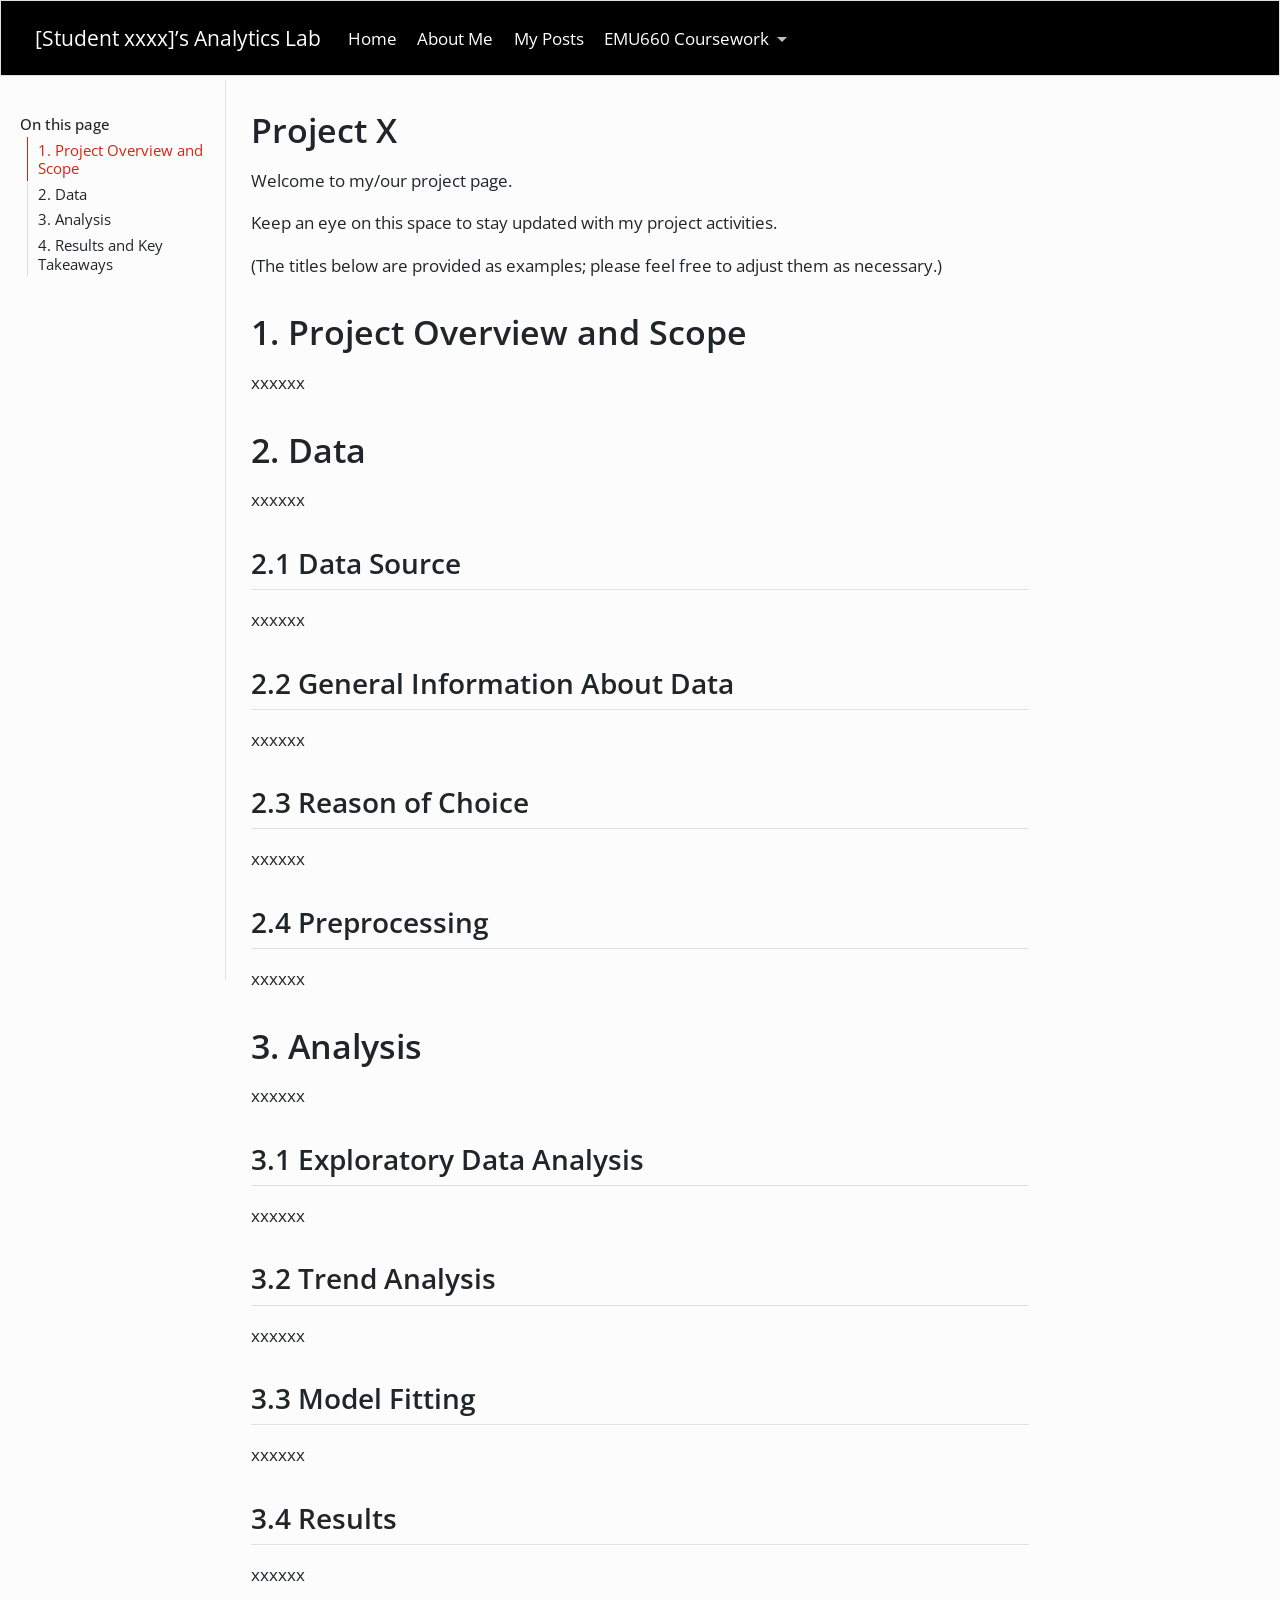
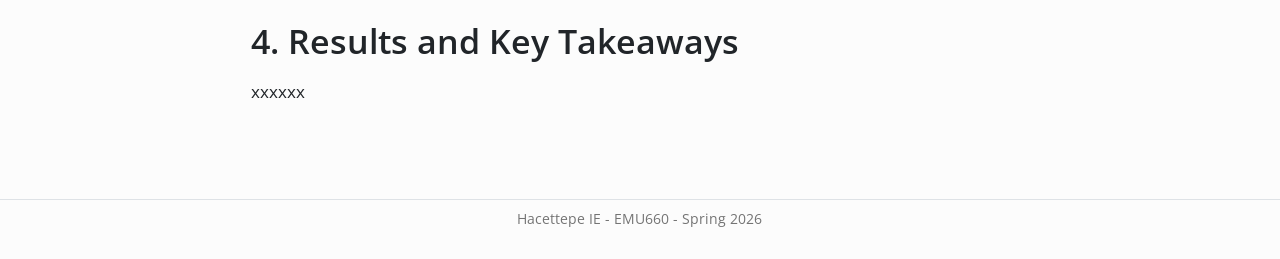
==== docs/project.html @ d70c07b6 "Website Changes" ====
<!DOCTYPE html>
<html xmlns="http://www.w3.org/1999/xhtml" lang="en" xml:lang="en"><head>

<meta charset="utf-8">
<meta name="generator" content="quarto-1.8.25">

<meta name="viewport" content="width=device-width, initial-scale=1.0, user-scalable=yes">


<title>Project X – [Student xxxx]’s Analytics Lab</title>
<style>
code{white-space: pre-wrap;}
span.smallcaps{font-variant: small-caps;}
div.columns{display: flex; gap: min(4vw, 1.5em);}
div.column{flex: auto; overflow-x: auto;}
div.hanging-indent{margin-left: 1.5em; text-indent: -1.5em;}
ul.task-list{list-style: none;}
ul.task-list li input[type="checkbox"] {
  width: 0.8em;
  margin: 0 0.8em 0.2em -1em; /* quarto-specific, see https://github.com/quarto-dev/quarto-cli/issues/4556 */ 
  vertical-align: middle;
}
</style>


<script src="site_libs/quarto-nav/quarto-nav.js"></script>
<script src="site_libs/quarto-nav/headroom.min.js"></script>
<script src="site_libs/clipboard/clipboard.min.js"></script>
<script src="site_libs/quarto-search/autocomplete.umd.js"></script>
<script src="site_libs/quarto-search/fuse.min.js"></script>
<script src="site_libs/quarto-search/quarto-search.js"></script>
<meta name="quarto:offset" content="./">
<script src="site_libs/quarto-html/quarto.js" type="module"></script>
<script src="site_libs/quarto-html/tabsets/tabsets.js" type="module"></script>
<script src="site_libs/quarto-html/axe/axe-check.js" type="module"></script>
<script src="site_libs/quarto-html/popper.min.js"></script>
<script src="site_libs/quarto-html/tippy.umd.min.js"></script>
<script src="site_libs/quarto-html/anchor.min.js"></script>
<link href="site_libs/quarto-html/tippy.css" rel="stylesheet">
<link href="site_libs/quarto-html/quarto-syntax-highlighting-7b89279ff1a6dce999919e0e67d4d9ec.css" rel="stylesheet" class="quarto-color-scheme" id="quarto-text-highlighting-styles">
<link href="site_libs/quarto-html/quarto-syntax-highlighting-dark-707d8167ce6003fca903bfe2be84ab7f.css" rel="stylesheet" class="quarto-color-scheme quarto-color-alternate" id="quarto-text-highlighting-styles">
<link href="site_libs/quarto-html/quarto-syntax-highlighting-7b89279ff1a6dce999919e0e67d4d9ec.css" rel="stylesheet" class="quarto-color-scheme-extra" id="quarto-text-highlighting-styles">
<script src="site_libs/bootstrap/bootstrap.min.js"></script>
<link href="site_libs/bootstrap/bootstrap-icons.css" rel="stylesheet">
<link href="site_libs/bootstrap/bootstrap-b09ffb0c710b10090e35f4f5c8599541.min.css" rel="stylesheet" append-hash="true" class="quarto-color-scheme" id="quarto-bootstrap" data-mode="light">
<link href="site_libs/bootstrap/bootstrap-dark-5b22ffe13dd2aa798062e3956142f8dd.min.css" rel="stylesheet" append-hash="true" class="quarto-color-scheme quarto-color-alternate" id="quarto-bootstrap" data-mode="dark">
<link href="site_libs/bootstrap/bootstrap-b09ffb0c710b10090e35f4f5c8599541.min.css" rel="stylesheet" append-hash="true" class="quarto-color-scheme-extra" id="quarto-bootstrap" data-mode="light">
<script id="quarto-search-options" type="application/json">{
  "location": "navbar",
  "copy-button": false,
  "collapse-after": 3,
  "panel-placement": "end",
  "type": "overlay",
  "limit": 50,
  "keyboard-shortcut": [
    "f",
    "/",
    "s"
  ],
  "show-item-context": false,
  "language": {
    "search-no-results-text": "No results",
    "search-matching-documents-text": "matching documents",
    "search-copy-link-title": "Copy link to search",
    "search-hide-matches-text": "Hide additional matches",
    "search-more-match-text": "more match in this document",
    "search-more-matches-text": "more matches in this document",
    "search-clear-button-title": "Clear",
    "search-text-placeholder": "",
    "search-detached-cancel-button-title": "Cancel",
    "search-submit-button-title": "Submit",
    "search-label": "Search"
  }
}</script>


<link rel="stylesheet" href="styles.css">
</head>

<body class="docked nav-fixed quarto-light"><script id="quarto-html-before-body" type="application/javascript">
    const toggleBodyColorMode = (bsSheetEl) => {
      const mode = bsSheetEl.getAttribute("data-mode");
      const bodyEl = window.document.querySelector("body");
      if (mode === "dark") {
        bodyEl.classList.add("quarto-dark");
        bodyEl.classList.remove("quarto-light");
      } else {
        bodyEl.classList.add("quarto-light");
        bodyEl.classList.remove("quarto-dark");
      }
    }
    const toggleBodyColorPrimary = () => {
      const bsSheetEl = window.document.querySelector("link#quarto-bootstrap:not([rel=disabled-stylesheet])");
      if (bsSheetEl) {
        toggleBodyColorMode(bsSheetEl);
      }
    }
    const setColorSchemeToggle = (alternate) => {
      const toggles = window.document.querySelectorAll('.quarto-color-scheme-toggle');
      for (let i=0; i < toggles.length; i++) {
        const toggle = toggles[i];
        if (toggle) {
          if (alternate) {
            toggle.classList.add("alternate");
          } else {
            toggle.classList.remove("alternate");
          }
        }
      }
    };
    const toggleColorMode = (alternate) => {
      // Switch the stylesheets
      const primaryStylesheets = window.document.querySelectorAll('link.quarto-color-scheme:not(.quarto-color-alternate)');
      const alternateStylesheets = window.document.querySelectorAll('link.quarto-color-scheme.quarto-color-alternate');
      manageTransitions('#quarto-margin-sidebar .nav-link', false);
      if (alternate) {
        // note: dark is layered on light, we don't disable primary!
        enableStylesheet(alternateStylesheets);
        for (const sheetNode of alternateStylesheets) {
          if (sheetNode.id === "quarto-bootstrap") {
            toggleBodyColorMode(sheetNode);
          }
        }
      } else {
        disableStylesheet(alternateStylesheets);
        enableStylesheet(primaryStylesheets)
        toggleBodyColorPrimary();
      }
      manageTransitions('#quarto-margin-sidebar .nav-link', true);
      // Switch the toggles
      setColorSchemeToggle(alternate)
      // Hack to workaround the fact that safari doesn't
      // properly recolor the scrollbar when toggling (#1455)
      if (navigator.userAgent.indexOf('Safari') > 0 && navigator.userAgent.indexOf('Chrome') == -1) {
        manageTransitions("body", false);
        window.scrollTo(0, 1);
        setTimeout(() => {
          window.scrollTo(0, 0);
          manageTransitions("body", true);
        }, 40);
      }
    }
    const disableStylesheet = (stylesheets) => {
      for (let i=0; i < stylesheets.length; i++) {
        const stylesheet = stylesheets[i];
        stylesheet.rel = 'disabled-stylesheet';
      }
    }
    const enableStylesheet = (stylesheets) => {
      for (let i=0; i < stylesheets.length; i++) {
        const stylesheet = stylesheets[i];
        if(stylesheet.rel !== 'stylesheet') { // for Chrome, which will still FOUC without this check
          stylesheet.rel = 'stylesheet';
        }
      }
    }
    const manageTransitions = (selector, allowTransitions) => {
      const els = window.document.querySelectorAll(selector);
      for (let i=0; i < els.length; i++) {
        const el = els[i];
        if (allowTransitions) {
          el.classList.remove('notransition');
        } else {
          el.classList.add('notransition');
        }
      }
    }
    const isFileUrl = () => {
      return window.location.protocol === 'file:';
    }
    const hasAlternateSentinel = () => {
      let styleSentinel = getColorSchemeSentinel();
      if (styleSentinel !== null) {
        return styleSentinel === "alternate";
      } else {
        return false;
      }
    }
    const setStyleSentinel = (alternate) => {
      const value = alternate ? "alternate" : "default";
      if (!isFileUrl()) {
        window.localStorage.setItem("quarto-color-scheme", value);
      } else {
        localAlternateSentinel = value;
      }
    }
    const getColorSchemeSentinel = () => {
      if (!isFileUrl()) {
        const storageValue = window.localStorage.getItem("quarto-color-scheme");
        return storageValue != null ? storageValue : localAlternateSentinel;
      } else {
        return localAlternateSentinel;
      }
    }
    const toggleGiscusIfUsed = (isAlternate, darkModeDefault) => {
      const baseTheme = document.querySelector('#giscus-base-theme')?.value ?? 'light';
      const alternateTheme = document.querySelector('#giscus-alt-theme')?.value ?? 'dark';
      let newTheme = '';
      if(authorPrefersDark) {
        newTheme = isAlternate ? baseTheme : alternateTheme;
      } else {
        newTheme = isAlternate ? alternateTheme : baseTheme;
      }
      const changeGiscusTheme = () => {
        // From: https://github.com/giscus/giscus/issues/336
        const sendMessage = (message) => {
          const iframe = document.querySelector('iframe.giscus-frame');
          if (!iframe) return;
          iframe.contentWindow.postMessage({ giscus: message }, 'https://giscus.app');
        }
        sendMessage({
          setConfig: {
            theme: newTheme
          }
        });
      }
      const isGiscussLoaded = window.document.querySelector('iframe.giscus-frame') !== null;
      if (isGiscussLoaded) {
        changeGiscusTheme();
      }
    };
    const authorPrefersDark = false;
    const darkModeDefault = authorPrefersDark;
      document.querySelector('link#quarto-text-highlighting-styles.quarto-color-scheme-extra').rel = 'disabled-stylesheet';
      document.querySelector('link#quarto-bootstrap.quarto-color-scheme-extra').rel = 'disabled-stylesheet';
    let localAlternateSentinel = darkModeDefault ? 'alternate' : 'default';
    // Dark / light mode switch
    window.quartoToggleColorScheme = () => {
      // Read the current dark / light value
      let toAlternate = !hasAlternateSentinel();
      toggleColorMode(toAlternate);
      setStyleSentinel(toAlternate);
      toggleGiscusIfUsed(toAlternate, darkModeDefault);
      window.dispatchEvent(new Event('resize'));
    };
    // Switch to dark mode if need be
    if (hasAlternateSentinel()) {
      toggleColorMode(true);
    } else {
      toggleColorMode(false);
    }
  </script>

<div id="quarto-search-results"></div>
  <header id="quarto-header" class="headroom fixed-top">
    <nav class="navbar navbar-expand-lg " data-bs-theme="dark">
      <div class="navbar-container container-fluid">
      <div class="navbar-brand-container mx-auto">
    <a href="./index.html" class="navbar-brand navbar-brand-logo">
    </a>
    <a class="navbar-brand" href="./index.html">
    <span class="navbar-title">[Student xxxx]’s Analytics Lab</span>
    </a>
  </div>
            <div id="quarto-search" class="" title="Search"></div>
          <button class="navbar-toggler" type="button" data-bs-toggle="collapse" data-bs-target="#navbarCollapse" aria-controls="navbarCollapse" role="menu" aria-expanded="false" aria-label="Toggle navigation" onclick="if (window.quartoToggleHeadroom) { window.quartoToggleHeadroom(); }">
  <span class="navbar-toggler-icon"></span>
</button>
          <div class="collapse navbar-collapse" id="navbarCollapse">
            <ul class="navbar-nav navbar-nav-scroll me-auto">
  <li class="nav-item">
    <a class="nav-link" href="./index.html"> 
<span class="menu-text">Home</span></a>
  </li>  
  <li class="nav-item">
    <a class="nav-link" href="./about.html"> 
<span class="menu-text">About Me</span></a>
  </li>  
  <li class="nav-item">
    <a class="nav-link" href="./posts.html"> 
<span class="menu-text">My Posts</span></a>
  </li>  
  <li class="nav-item dropdown ">
    <a class="nav-link dropdown-toggle" href="#" id="nav-menu-emu660-coursework" role="link" data-bs-toggle="dropdown" aria-expanded="false">
 <span class="menu-text">EMU660 Coursework</span>
    </a>
    <ul class="dropdown-menu" aria-labelledby="nav-menu-emu660-coursework">    
        <li>
    <a class="dropdown-item" href="./assignments.html">
 <span class="dropdown-text">Assignments</span></a>
  </li>  
        <li>
    <a class="dropdown-item" href="./project.html">
 <span class="dropdown-text">Project</span></a>
  </li>  
    </ul>
  </li>
</ul>
          </div> <!-- /navcollapse -->
            <div class="quarto-navbar-tools tools-wide">
    <a href="https://twitter.com" title="" class="quarto-navigation-tool px-1" aria-label=""><i class="bi bi-github"></i></a>
    <a href="https://twitter.com" title="" class="quarto-navigation-tool px-1" aria-label=""><i class="bi bi-twitter"></i></a>
    <a href="https://linkedin.com" title="" class="quarto-navigation-tool px-1" aria-label=""><i class="bi bi-linkedin"></i></a>
  <a href="" class="quarto-color-scheme-toggle quarto-navigation-tool  px-1" onclick="window.quartoToggleColorScheme(); return false;" title="Toggle dark mode"><i class="bi"></i></a>
</div>
      </div> <!-- /container-fluid -->
    </nav>
</header>
<!-- content -->
<div id="quarto-content" class="quarto-container page-columns page-rows-contents page-layout-article page-navbar">
<!-- sidebar -->
  <nav id="quarto-sidebar" class="sidebar collapse collapse-horizontal quarto-sidebar-collapse-item sidebar-navigation docked overflow-auto">
    <nav id="TOC" role="doc-toc" class="toc-active">
    <h2 id="toc-title">On this page</h2>
   
  <ul>
  <li><a href="#project-overview-and-scope" id="toc-project-overview-and-scope" class="nav-link active" data-scroll-target="#project-overview-and-scope">1. Project Overview and Scope</a></li>
  <li><a href="#data" id="toc-data" class="nav-link" data-scroll-target="#data">2. Data</a>
  <ul class="collapse">
  <li><a href="#data-source" id="toc-data-source" class="nav-link" data-scroll-target="#data-source">2.1 Data Source</a></li>
  <li><a href="#general-information-about-data" id="toc-general-information-about-data" class="nav-link" data-scroll-target="#general-information-about-data">2.2 General Information About Data</a></li>
  <li><a href="#reason-of-choice" id="toc-reason-of-choice" class="nav-link" data-scroll-target="#reason-of-choice">2.3 Reason of Choice</a></li>
  <li><a href="#preprocessing" id="toc-preprocessing" class="nav-link" data-scroll-target="#preprocessing">2.4 Preprocessing</a></li>
  </ul></li>
  <li><a href="#analysis" id="toc-analysis" class="nav-link" data-scroll-target="#analysis">3. Analysis</a>
  <ul class="collapse">
  <li><a href="#exploratory-data-analysis" id="toc-exploratory-data-analysis" class="nav-link" data-scroll-target="#exploratory-data-analysis">3.1 Exploratory Data Analysis</a></li>
  <li><a href="#trend-analysis" id="toc-trend-analysis" class="nav-link" data-scroll-target="#trend-analysis">3.2 Trend Analysis</a></li>
  <li><a href="#model-fitting" id="toc-model-fitting" class="nav-link" data-scroll-target="#model-fitting">3.3 Model Fitting</a></li>
  <li><a href="#results" id="toc-results" class="nav-link" data-scroll-target="#results">3.4 Results</a></li>
  </ul></li>
  <li><a href="#results-and-key-takeaways" id="toc-results-and-key-takeaways" class="nav-link" data-scroll-target="#results-and-key-takeaways">4. Results and Key Takeaways</a></li>
  </ul>
</nav>
</nav>
<div id="quarto-sidebar-glass" class="quarto-sidebar-collapse-item" data-bs-toggle="collapse" data-bs-target=".quarto-sidebar-collapse-item"></div>
<!-- margin-sidebar -->
    <div id="quarto-margin-sidebar" class="sidebar margin-sidebar zindex-bottom">
    </div>
<!-- main -->
<main class="content" id="quarto-document-content">


<header id="title-block-header" class="quarto-title-block default">
<div class="quarto-title">
<h1 class="title">Project X</h1>
</div>



<div class="quarto-title-meta">

    
  
    
  </div>
  


</header>


<p>Welcome to my/our project page.</p>
<p>Keep an eye on this space to stay updated with my project activities.</p>
<p>(The titles below are provided as examples; please feel free to adjust them as necessary.)</p>
<section id="project-overview-and-scope" class="level1">
<h1>1. Project Overview and Scope</h1>
<p>xxxxxx</p>
</section>
<section id="data" class="level1">
<h1>2. Data</h1>
<p>xxxxxx</p>
<section id="data-source" class="level2">
<h2 class="anchored" data-anchor-id="data-source">2.1 Data Source</h2>
<p>xxxxxx</p>
</section>
<section id="general-information-about-data" class="level2">
<h2 class="anchored" data-anchor-id="general-information-about-data">2.2 General Information About Data</h2>
<p>xxxxxx</p>
</section>
<section id="reason-of-choice" class="level2">
<h2 class="anchored" data-anchor-id="reason-of-choice">2.3 Reason of Choice</h2>
<p>xxxxxx</p>
</section>
<section id="preprocessing" class="level2">
<h2 class="anchored" data-anchor-id="preprocessing">2.4 Preprocessing</h2>
<p>xxxxxx</p>
</section>
</section>
<section id="analysis" class="level1">
<h1>3. Analysis</h1>
<p>xxxxxx</p>
<section id="exploratory-data-analysis" class="level2">
<h2 class="anchored" data-anchor-id="exploratory-data-analysis">3.1 Exploratory Data Analysis</h2>
<p>xxxxxx</p>
</section>
<section id="trend-analysis" class="level2">
<h2 class="anchored" data-anchor-id="trend-analysis">3.2 Trend Analysis</h2>
<p>xxxxxx</p>
</section>
<section id="model-fitting" class="level2">
<h2 class="anchored" data-anchor-id="model-fitting">3.3 Model Fitting</h2>
<p>xxxxxx</p>
</section>
<section id="results" class="level2">
<h2 class="anchored" data-anchor-id="results">3.4 Results</h2>
<p>xxxxxx</p>
</section>
</section>
<section id="results-and-key-takeaways" class="level1">
<h1>4. Results and Key Takeaways</h1>
<p>xxxxxx</p>


</section>

<a onclick="window.scrollTo(0, 0); return false;" role="button" id="quarto-back-to-top"><i class="bi bi-arrow-up"></i> Back to top</a></main> <!-- /main -->
<script id="quarto-html-after-body" type="application/javascript">
  window.document.addEventListener("DOMContentLoaded", function (event) {
    // Ensure there is a toggle, if there isn't float one in the top right
    if (window.document.querySelector('.quarto-color-scheme-toggle') === null) {
      const a = window.document.createElement('a');
      a.classList.add('top-right');
      a.classList.add('quarto-color-scheme-toggle');
      a.href = "";
      a.onclick = function() { try { window.quartoToggleColorScheme(); } catch {} return false; };
      const i = window.document.createElement("i");
      i.classList.add('bi');
      a.appendChild(i);
      window.document.body.appendChild(a);
    }
    setColorSchemeToggle(hasAlternateSentinel())
    const icon = "";
    const anchorJS = new window.AnchorJS();
    anchorJS.options = {
      placement: 'right',
      icon: icon
    };
    anchorJS.add('.anchored');
    const isCodeAnnotation = (el) => {
      for (const clz of el.classList) {
        if (clz.startsWith('code-annotation-')) {                     
          return true;
        }
      }
      return false;
    }
    const onCopySuccess = function(e) {
      // button target
      const button = e.trigger;
      // don't keep focus
      button.blur();
      // flash "checked"
      button.classList.add('code-copy-button-checked');
      var currentTitle = button.getAttribute("title");
      button.setAttribute("title", "Copied!");
      let tooltip;
      if (window.bootstrap) {
        button.setAttribute("data-bs-toggle", "tooltip");
        button.setAttribute("data-bs-placement", "left");
        button.setAttribute("data-bs-title", "Copied!");
        tooltip = new bootstrap.Tooltip(button, 
          { trigger: "manual", 
            customClass: "code-copy-button-tooltip",
            offset: [0, -8]});
        tooltip.show();    
      }
      setTimeout(function() {
        if (tooltip) {
          tooltip.hide();
          button.removeAttribute("data-bs-title");
          button.removeAttribute("data-bs-toggle");
          button.removeAttribute("data-bs-placement");
        }
        button.setAttribute("title", currentTitle);
        button.classList.remove('code-copy-button-checked');
      }, 1000);
      // clear code selection
      e.clearSelection();
    }
    const getTextToCopy = function(trigger) {
      const outerScaffold = trigger.parentElement.cloneNode(true);
      const codeEl = outerScaffold.querySelector('code');
      for (const childEl of codeEl.children) {
        if (isCodeAnnotation(childEl)) {
          childEl.remove();
        }
      }
      return codeEl.innerText;
    }
    const clipboard = new window.ClipboardJS('.code-copy-button:not([data-in-quarto-modal])', {
      text: getTextToCopy
    });
    clipboard.on('success', onCopySuccess);
    if (window.document.getElementById('quarto-embedded-source-code-modal')) {
      const clipboardModal = new window.ClipboardJS('.code-copy-button[data-in-quarto-modal]', {
        text: getTextToCopy,
        container: window.document.getElementById('quarto-embedded-source-code-modal')
      });
      clipboardModal.on('success', onCopySuccess);
    }
      var localhostRegex = new RegExp(/^(?:http|https):\/\/localhost\:?[0-9]*\//);
      var mailtoRegex = new RegExp(/^mailto:/);
        var filterRegex = new RegExp('/' + window.location.host + '/');
      var isInternal = (href) => {
          return filterRegex.test(href) || localhostRegex.test(href) || mailtoRegex.test(href);
      }
      // Inspect non-navigation links and adorn them if external
     var links = window.document.querySelectorAll('a[href]:not(.nav-link):not(.navbar-brand):not(.toc-action):not(.sidebar-link):not(.sidebar-item-toggle):not(.pagination-link):not(.no-external):not([aria-hidden]):not(.dropdown-item):not(.quarto-navigation-tool):not(.about-link)');
      for (var i=0; i<links.length; i++) {
        const link = links[i];
        if (!isInternal(link.href)) {
          // undo the damage that might have been done by quarto-nav.js in the case of
          // links that we want to consider external
          if (link.dataset.originalHref !== undefined) {
            link.href = link.dataset.originalHref;
          }
        }
      }
    function tippyHover(el, contentFn, onTriggerFn, onUntriggerFn) {
      const config = {
        allowHTML: true,
        maxWidth: 500,
        delay: 100,
        arrow: false,
        appendTo: function(el) {
            return el.parentElement;
        },
        interactive: true,
        interactiveBorder: 10,
        theme: 'quarto',
        placement: 'bottom-start',
      };
      if (contentFn) {
        config.content = contentFn;
      }
      if (onTriggerFn) {
        config.onTrigger = onTriggerFn;
      }
      if (onUntriggerFn) {
        config.onUntrigger = onUntriggerFn;
      }
      window.tippy(el, config); 
    }
    const noterefs = window.document.querySelectorAll('a[role="doc-noteref"]');
    for (var i=0; i<noterefs.length; i++) {
      const ref = noterefs[i];
      tippyHover(ref, function() {
        // use id or data attribute instead here
        let href = ref.getAttribute('data-footnote-href') || ref.getAttribute('href');
        try { href = new URL(href).hash; } catch {}
        const id = href.replace(/^#\/?/, "");
        const note = window.document.getElementById(id);
        if (note) {
          return note.innerHTML;
        } else {
          return "";
        }
      });
    }
    const xrefs = window.document.querySelectorAll('a.quarto-xref');
    const processXRef = (id, note) => {
      // Strip column container classes
      const stripColumnClz = (el) => {
        el.classList.remove("page-full", "page-columns");
        if (el.children) {
          for (const child of el.children) {
            stripColumnClz(child);
          }
        }
      }
      stripColumnClz(note)
      if (id === null || id.startsWith('sec-')) {
        // Special case sections, only their first couple elements
        const container = document.createElement("div");
        if (note.children && note.children.length > 2) {
          container.appendChild(note.children[0].cloneNode(true));
          for (let i = 1; i < note.children.length; i++) {
            const child = note.children[i];
            if (child.tagName === "P" && child.innerText === "") {
              continue;
            } else {
              container.appendChild(child.cloneNode(true));
              break;
            }
          }
          if (window.Quarto?.typesetMath) {
            window.Quarto.typesetMath(container);
          }
          return container.innerHTML
        } else {
          if (window.Quarto?.typesetMath) {
            window.Quarto.typesetMath(note);
          }
          return note.innerHTML;
        }
      } else {
        // Remove any anchor links if they are present
        const anchorLink = note.querySelector('a.anchorjs-link');
        if (anchorLink) {
          anchorLink.remove();
        }
        if (window.Quarto?.typesetMath) {
          window.Quarto.typesetMath(note);
        }
        if (note.classList.contains("callout")) {
          return note.outerHTML;
        } else {
          return note.innerHTML;
        }
      }
    }
    for (var i=0; i<xrefs.length; i++) {
      const xref = xrefs[i];
      tippyHover(xref, undefined, function(instance) {
        instance.disable();
        let url = xref.getAttribute('href');
        let hash = undefined; 
        if (url.startsWith('#')) {
          hash = url;
        } else {
          try { hash = new URL(url).hash; } catch {}
        }
        if (hash) {
          const id = hash.replace(/^#\/?/, "");
          const note = window.document.getElementById(id);
          if (note !== null) {
            try {
              const html = processXRef(id, note.cloneNode(true));
              instance.setContent(html);
            } finally {
              instance.enable();
              instance.show();
            }
          } else {
            // See if we can fetch this
            fetch(url.split('#')[0])
            .then(res => res.text())
            .then(html => {
              const parser = new DOMParser();
              const htmlDoc = parser.parseFromString(html, "text/html");
              const note = htmlDoc.getElementById(id);
              if (note !== null) {
                const html = processXRef(id, note);
                instance.setContent(html);
              } 
            }).finally(() => {
              instance.enable();
              instance.show();
            });
          }
        } else {
          // See if we can fetch a full url (with no hash to target)
          // This is a special case and we should probably do some content thinning / targeting
          fetch(url)
          .then(res => res.text())
          .then(html => {
            const parser = new DOMParser();
            const htmlDoc = parser.parseFromString(html, "text/html");
            const note = htmlDoc.querySelector('main.content');
            if (note !== null) {
              // This should only happen for chapter cross references
              // (since there is no id in the URL)
              // remove the first header
              if (note.children.length > 0 && note.children[0].tagName === "HEADER") {
                note.children[0].remove();
              }
              const html = processXRef(null, note);
              instance.setContent(html);
            } 
          }).finally(() => {
            instance.enable();
            instance.show();
          });
        }
      }, function(instance) {
      });
    }
        let selectedAnnoteEl;
        const selectorForAnnotation = ( cell, annotation) => {
          let cellAttr = 'data-code-cell="' + cell + '"';
          let lineAttr = 'data-code-annotation="' +  annotation + '"';
          const selector = 'span[' + cellAttr + '][' + lineAttr + ']';
          return selector;
        }
        const selectCodeLines = (annoteEl) => {
          const doc = window.document;
          const targetCell = annoteEl.getAttribute("data-target-cell");
          const targetAnnotation = annoteEl.getAttribute("data-target-annotation");
          const annoteSpan = window.document.querySelector(selectorForAnnotation(targetCell, targetAnnotation));
          const lines = annoteSpan.getAttribute("data-code-lines").split(",");
          const lineIds = lines.map((line) => {
            return targetCell + "-" + line;
          })
          let top = null;
          let height = null;
          let parent = null;
          if (lineIds.length > 0) {
              //compute the position of the single el (top and bottom and make a div)
              const el = window.document.getElementById(lineIds[0]);
              top = el.offsetTop;
              height = el.offsetHeight;
              parent = el.parentElement.parentElement;
            if (lineIds.length > 1) {
              const lastEl = window.document.getElementById(lineIds[lineIds.length - 1]);
              const bottom = lastEl.offsetTop + lastEl.offsetHeight;
              height = bottom - top;
            }
            if (top !== null && height !== null && parent !== null) {
              // cook up a div (if necessary) and position it 
              let div = window.document.getElementById("code-annotation-line-highlight");
              if (div === null) {
                div = window.document.createElement("div");
                div.setAttribute("id", "code-annotation-line-highlight");
                div.style.position = 'absolute';
                parent.appendChild(div);
              }
              div.style.top = top - 2 + "px";
              div.style.height = height + 4 + "px";
              div.style.left = 0;
              let gutterDiv = window.document.getElementById("code-annotation-line-highlight-gutter");
              if (gutterDiv === null) {
                gutterDiv = window.document.createElement("div");
                gutterDiv.setAttribute("id", "code-annotation-line-highlight-gutter");
                gutterDiv.style.position = 'absolute';
                const codeCell = window.document.getElementById(targetCell);
                const gutter = codeCell.querySelector('.code-annotation-gutter');
                gutter.appendChild(gutterDiv);
              }
              gutterDiv.style.top = top - 2 + "px";
              gutterDiv.style.height = height + 4 + "px";
            }
            selectedAnnoteEl = annoteEl;
          }
        };
        const unselectCodeLines = () => {
          const elementsIds = ["code-annotation-line-highlight", "code-annotation-line-highlight-gutter"];
          elementsIds.forEach((elId) => {
            const div = window.document.getElementById(elId);
            if (div) {
              div.remove();
            }
          });
          selectedAnnoteEl = undefined;
        };
          // Handle positioning of the toggle
      window.addEventListener(
        "resize",
        throttle(() => {
          elRect = undefined;
          if (selectedAnnoteEl) {
            selectCodeLines(selectedAnnoteEl);
          }
        }, 10)
      );
      function throttle(fn, ms) {
      let throttle = false;
      let timer;
        return (...args) => {
          if(!throttle) { // first call gets through
              fn.apply(this, args);
              throttle = true;
          } else { // all the others get throttled
              if(timer) clearTimeout(timer); // cancel #2
              timer = setTimeout(() => {
                fn.apply(this, args);
                timer = throttle = false;
              }, ms);
          }
        };
      }
        // Attach click handler to the DT
        const annoteDls = window.document.querySelectorAll('dt[data-target-cell]');
        for (const annoteDlNode of annoteDls) {
          annoteDlNode.addEventListener('click', (event) => {
            const clickedEl = event.target;
            if (clickedEl !== selectedAnnoteEl) {
              unselectCodeLines();
              const activeEl = window.document.querySelector('dt[data-target-cell].code-annotation-active');
              if (activeEl) {
                activeEl.classList.remove('code-annotation-active');
              }
              selectCodeLines(clickedEl);
              clickedEl.classList.add('code-annotation-active');
            } else {
              // Unselect the line
              unselectCodeLines();
              clickedEl.classList.remove('code-annotation-active');
            }
          });
        }
    const findCites = (el) => {
      const parentEl = el.parentElement;
      if (parentEl) {
        const cites = parentEl.dataset.cites;
        if (cites) {
          return {
            el,
            cites: cites.split(' ')
          };
        } else {
          return findCites(el.parentElement)
        }
      } else {
        return undefined;
      }
    };
    var bibliorefs = window.document.querySelectorAll('a[role="doc-biblioref"]');
    for (var i=0; i<bibliorefs.length; i++) {
      const ref = bibliorefs[i];
      const citeInfo = findCites(ref);
      if (citeInfo) {
        tippyHover(citeInfo.el, function() {
          var popup = window.document.createElement('div');
          citeInfo.cites.forEach(function(cite) {
            var citeDiv = window.document.createElement('div');
            citeDiv.classList.add('hanging-indent');
            citeDiv.classList.add('csl-entry');
            var biblioDiv = window.document.getElementById('ref-' + cite);
            if (biblioDiv) {
              citeDiv.innerHTML = biblioDiv.innerHTML;
            }
            popup.appendChild(citeDiv);
          });
          return popup.innerHTML;
        });
      }
    }
  });
  </script>
</div> <!-- /content -->
<footer class="footer">
  <div class="nav-footer">
    <div class="nav-footer-left">
      &nbsp;
    </div>   
    <div class="nav-footer-center">
<p>Hacettepe IE - EMU660 - Spring 2026</p>
</div>
    <div class="nav-footer-right">
      &nbsp;
    </div>
  </div>
</footer>




</body></html>
---- docs/site_libs/quarto-html/quarto-syntax-highlighting-7b89279ff1a6dce999919e0e67d4d9ec.css ----
/* quarto syntax highlight colors */
:root {
  --quarto-hl-ot-color: #003B4F;
  --quarto-hl-at-color: #657422;
  --quarto-hl-ss-color: #20794D;
  --quarto-hl-an-color: #5E5E5E;
  --quarto-hl-fu-color: #4758AB;
  --quarto-hl-st-color: #20794D;
  --quarto-hl-cf-color: #003B4F;
  --quarto-hl-op-color: #5E5E5E;
  --quarto-hl-er-color: #AD0000;
  --quarto-hl-bn-color: #AD0000;
  --quarto-hl-al-color: #AD0000;
  --quarto-hl-va-color: #111111;
  --quarto-hl-bu-color: inherit;
  --quarto-hl-ex-color: inherit;
  --quarto-hl-pp-color: #AD0000;
  --quarto-hl-in-color: #5E5E5E;
  --quarto-hl-vs-color: #20794D;
  --quarto-hl-wa-color: #5E5E5E;
  --quarto-hl-do-color: #5E5E5E;
  --quarto-hl-im-color: #00769E;
  --quarto-hl-ch-color: #20794D;
  --quarto-hl-dt-color: #AD0000;
  --quarto-hl-fl-color: #AD0000;
  --quarto-hl-co-color: #5E5E5E;
  --quarto-hl-cv-color: #5E5E5E;
  --quarto-hl-cn-color: #8f5902;
  --quarto-hl-sc-color: #5E5E5E;
  --quarto-hl-dv-color: #AD0000;
  --quarto-hl-kw-color: #003B4F;
}

/* other quarto variables */
:root {
  --quarto-font-monospace: SFMono-Regular, Menlo, Monaco, Consolas, "Liberation Mono", "Courier New", monospace;
}

/* syntax highlight based on Pandoc's rules */
pre > code.sourceCode > span {
  color: #003B4F;
}

code.sourceCode > span {
  color: #003B4F;
}

div.sourceCode,
div.sourceCode pre.sourceCode {
  color: #003B4F;
}

/* Normal */
code span {
  color: #003B4F;
}

/* Alert */
code span.al {
  color: #AD0000;
  font-style: inherit;
}

/* Annotation */
code span.an {
  color: #5E5E5E;
  font-style: inherit;
}

/* Attribute */
code span.at {
  color: #657422;
  font-style: inherit;
}

/* BaseN */
code span.bn {
  color: #AD0000;
  font-style: inherit;
}

/* BuiltIn */
code span.bu {
  font-style: inherit;
}

/* ControlFlow */
code span.cf {
  color: #003B4F;
  font-weight: bold;
  font-style: inherit;
}

/* Char */
code span.ch {
  color: #20794D;
  font-style: inherit;
}

/* Constant */
code span.cn {
  color: #8f5902;
  font-style: inherit;
}

/* Comment */
code span.co {
  color: #5E5E5E;
  font-style: inherit;
}

/* CommentVar */
code span.cv {
  color: #5E5E5E;
  font-style: italic;
}

/* Documentation */
code span.do {
  color: #5E5E5E;
  font-style: italic;
}

/* DataType */
code span.dt {
  color: #AD0000;
  font-style: inherit;
}

/* DecVal */
code span.dv {
  color: #AD0000;
  font-style: inherit;
}

/* Error */
code span.er {
  color: #AD0000;
  font-style: inherit;
}

/* Extension */
code span.ex {
  font-style: inherit;
}

/* Float */
code span.fl {
  color: #AD0000;
  font-style: inherit;
}

/* Function */
code span.fu {
  color: #4758AB;
  font-style: inherit;
}

/* Import */
code span.im {
  color: #00769E;
  font-style: inherit;
}

/* Information */
code span.in {
  color: #5E5E5E;
  font-style: inherit;
}

/* Keyword */
code span.kw {
  color: #003B4F;
  font-weight: bold;
  font-style: inherit;
}

/* Operator */
code span.op {
  color: #5E5E5E;
  font-style: inherit;
}

/* Other */
code span.ot {
  color: #003B4F;
  font-style: inherit;
}

/* Preprocessor */
code span.pp {
  color: #AD0000;
  font-style: inherit;
}

/* SpecialChar */
code span.sc {
  color: #5E5E5E;
  font-style: inherit;
}

/* SpecialString */
code span.ss {
  color: #20794D;
  font-style: inherit;
}

/* String */
code span.st {
  color: #20794D;
  font-style: inherit;
}

/* Variable */
code span.va {
  color: #111111;
  font-style: inherit;
}

/* VerbatimString */
code span.vs {
  color: #20794D;
  font-style: inherit;
}

/* Warning */
code span.wa {
  color: #5E5E5E;
  font-style: italic;
}

.prevent-inlining {
  content: "</";
}

/*# sourceMappingURL=3944bc705cfaf4c80e56f77c5205168a.css.map */
---- docs/site_libs/quarto-html/quarto-syntax-highlighting-dark-707d8167ce6003fca903bfe2be84ab7f.css ----
/* quarto syntax highlight colors */
:root {
  --quarto-hl-al-color: #f07178;
  --quarto-hl-an-color: #d4d0ab;
  --quarto-hl-at-color: #00e0e0;
  --quarto-hl-bn-color: #d4d0ab;
  --quarto-hl-bu-color: #abe338;
  --quarto-hl-ch-color: #abe338;
  --quarto-hl-co-color: #f8f8f2;
  --quarto-hl-cv-color: #ffd700;
  --quarto-hl-cn-color: #ffd700;
  --quarto-hl-cf-color: #ffa07a;
  --quarto-hl-dt-color: #ffa07a;
  --quarto-hl-dv-color: #d4d0ab;
  --quarto-hl-do-color: #f8f8f2;
  --quarto-hl-er-color: #f07178;
  --quarto-hl-ex-color: #00e0e0;
  --quarto-hl-fl-color: #d4d0ab;
  --quarto-hl-fu-color: #ffa07a;
  --quarto-hl-im-color: #abe338;
  --quarto-hl-in-color: #d4d0ab;
  --quarto-hl-kw-color: #ffa07a;
  --quarto-hl-op-color: #ffa07a;
  --quarto-hl-ot-color: #00e0e0;
  --quarto-hl-pp-color: #dcc6e0;
  --quarto-hl-re-color: #00e0e0;
  --quarto-hl-sc-color: #abe338;
  --quarto-hl-ss-color: #abe338;
  --quarto-hl-st-color: #abe338;
  --quarto-hl-va-color: #00e0e0;
  --quarto-hl-vs-color: #abe338;
  --quarto-hl-wa-color: #dcc6e0;
}

/* other quarto variables */
:root {
  --quarto-font-monospace: SFMono-Regular, Menlo, Monaco, Consolas, "Liberation Mono", "Courier New", monospace;
}

/* syntax highlight based on Pandoc's rules */
pre > code.sourceCode > span {
  color: #f8f8f2;
}

code.sourceCode > span {
  color: #f8f8f2;
}

div.sourceCode,
div.sourceCode pre.sourceCode {
  color: #f8f8f2;
}

/* Normal */
code span {
  color: #f8f8f2;
}

/* Alert */
code span.al {
  color: #f07178;
}

/* Annotation */
code span.an {
  color: #d4d0ab;
}

/* Attribute */
code span.at {
  color: #00e0e0;
}

/* BaseN */
code span.bn {
  color: #d4d0ab;
}

/* BuiltIn */
code span.bu {
  color: #abe338;
}

/* ControlFlow */
code span.cf {
  font-weight: bold;
  color: #ffa07a;
}

/* Char */
code span.ch {
  color: #abe338;
}

/* Constant */
code span.cn {
  color: #ffd700;
}

/* Comment */
code span.co {
  font-style: italic;
  color: #f8f8f2;
}

/* CommentVar */
code span.cv {
  color: #ffd700;
}

/* Documentation */
code span.do {
  color: #f8f8f2;
}

/* DataType */
code span.dt {
  color: #ffa07a;
}

/* DecVal */
code span.dv {
  color: #d4d0ab;
}

/* Error */
code span.er {
  color: #f07178;
  text-decoration: underline;
}

/* Extension */
code span.ex {
  font-weight: bold;
  color: #00e0e0;
}

/* Float */
code span.fl {
  color: #d4d0ab;
}

/* Function */
code span.fu {
  color: #ffa07a;
}

/* Import */
code span.im {
  color: #abe338;
}

/* Information */
code span.in {
  color: #d4d0ab;
}

/* Keyword */
code span.kw {
  font-weight: bold;
  color: #ffa07a;
}

/* Operator */
code span.op {
  color: #ffa07a;
}

/* Other */
code span.ot {
  color: #00e0e0;
}

/* Preprocessor */
code span.pp {
  color: #dcc6e0;
}

/* RegionMarker */
code span.re {
  background-color: #f8f8f2;
  color: #00e0e0;
}

/* SpecialChar */
code span.sc {
  color: #abe338;
}

/* SpecialString */
code span.ss {
  color: #abe338;
}

/* String */
code span.st {
  color: #abe338;
}

/* Variable */
code span.va {
  color: #00e0e0;
}

/* VerbatimString */
code span.vs {
  color: #abe338;
}

/* Warning */
code span.wa {
  color: #dcc6e0;
}

.prevent-inlining {
  content: "</";
}

/*# sourceMappingURL=f5ab3bb6f5ded8da9f12dd3a91d3da26.css.map */
---- docs/site_libs/quarto-html/quarto-syntax-highlighting-7b89279ff1a6dce999919e0e67d4d9ec.css ----
/* quarto syntax highlight colors */
:root {
  --quarto-hl-ot-color: #003B4F;
  --quarto-hl-at-color: #657422;
  --quarto-hl-ss-color: #20794D;
  --quarto-hl-an-color: #5E5E5E;
  --quarto-hl-fu-color: #4758AB;
  --quarto-hl-st-color: #20794D;
  --quarto-hl-cf-color: #003B4F;
  --quarto-hl-op-color: #5E5E5E;
  --quarto-hl-er-color: #AD0000;
  --quarto-hl-bn-color: #AD0000;
  --quarto-hl-al-color: #AD0000;
  --quarto-hl-va-color: #111111;
  --quarto-hl-bu-color: inherit;
  --quarto-hl-ex-color: inherit;
  --quarto-hl-pp-color: #AD0000;
  --quarto-hl-in-color: #5E5E5E;
  --quarto-hl-vs-color: #20794D;
  --quarto-hl-wa-color: #5E5E5E;
  --quarto-hl-do-color: #5E5E5E;
  --quarto-hl-im-color: #00769E;
  --quarto-hl-ch-color: #20794D;
  --quarto-hl-dt-color: #AD0000;
  --quarto-hl-fl-color: #AD0000;
  --quarto-hl-co-color: #5E5E5E;
  --quarto-hl-cv-color: #5E5E5E;
  --quarto-hl-cn-color: #8f5902;
  --quarto-hl-sc-color: #5E5E5E;
  --quarto-hl-dv-color: #AD0000;
  --quarto-hl-kw-color: #003B4F;
}

/* other quarto variables */
:root {
  --quarto-font-monospace: SFMono-Regular, Menlo, Monaco, Consolas, "Liberation Mono", "Courier New", monospace;
}

/* syntax highlight based on Pandoc's rules */
pre > code.sourceCode > span {
  color: #003B4F;
}

code.sourceCode > span {
  color: #003B4F;
}

div.sourceCode,
div.sourceCode pre.sourceCode {
  color: #003B4F;
}

/* Normal */
code span {
  color: #003B4F;
}

/* Alert */
code span.al {
  color: #AD0000;
  font-style: inherit;
}

/* Annotation */
code span.an {
  color: #5E5E5E;
  font-style: inherit;
}

/* Attribute */
code span.at {
  color: #657422;
  font-style: inherit;
}

/* BaseN */
code span.bn {
  color: #AD0000;
  font-style: inherit;
}

/* BuiltIn */
code span.bu {
  font-style: inherit;
}

/* ControlFlow */
code span.cf {
  color: #003B4F;
  font-weight: bold;
  font-style: inherit;
}

/* Char */
code span.ch {
  color: #20794D;
  font-style: inherit;
}

/* Constant */
code span.cn {
  color: #8f5902;
  font-style: inherit;
}

/* Comment */
code span.co {
  color: #5E5E5E;
  font-style: inherit;
}

/* CommentVar */
code span.cv {
  color: #5E5E5E;
  font-style: italic;
}

/* Documentation */
code span.do {
  color: #5E5E5E;
  font-style: italic;
}

/* DataType */
code span.dt {
  color: #AD0000;
  font-style: inherit;
}

/* DecVal */
code span.dv {
  color: #AD0000;
  font-style: inherit;
}

/* Error */
code span.er {
  color: #AD0000;
  font-style: inherit;
}

/* Extension */
code span.ex {
  font-style: inherit;
}

/* Float */
code span.fl {
  color: #AD0000;
  font-style: inherit;
}

/* Function */
code span.fu {
  color: #4758AB;
  font-style: inherit;
}

/* Import */
code span.im {
  color: #00769E;
  font-style: inherit;
}

/* Information */
code span.in {
  color: #5E5E5E;
  font-style: inherit;
}

/* Keyword */
code span.kw {
  color: #003B4F;
  font-weight: bold;
  font-style: inherit;
}

/* Operator */
code span.op {
  color: #5E5E5E;
  font-style: inherit;
}

/* Other */
code span.ot {
  color: #003B4F;
  font-style: inherit;
}

/* Preprocessor */
code span.pp {
  color: #AD0000;
  font-style: inherit;
}

/* SpecialChar */
code span.sc {
  color: #5E5E5E;
  font-style: inherit;
}

/* SpecialString */
code span.ss {
  color: #20794D;
  font-style: inherit;
}

/* String */
code span.st {
  color: #20794D;
  font-style: inherit;
}

/* Variable */
code span.va {
  color: #111111;
  font-style: inherit;
}

/* VerbatimString */
code span.vs {
  color: #20794D;
  font-style: inherit;
}

/* Warning */
code span.wa {
  color: #5E5E5E;
  font-style: italic;
}

.prevent-inlining {
  content: "</";
}

/*# sourceMappingURL=3944bc705cfaf4c80e56f77c5205168a.css.map */
---- docs/styles.css ----
/* css styles */
/* =========================
   NAVBAR
========================= */

.navbar {
  background-color: #000000 !important;
}

.navbar-brand,
.navbar-nav .nav-link,
.navbar a {
  color: #ffffff !important;
}

.navbar-brand:hover,
.navbar-nav .nav-link:hover {
  color: #cccccc !important;
}
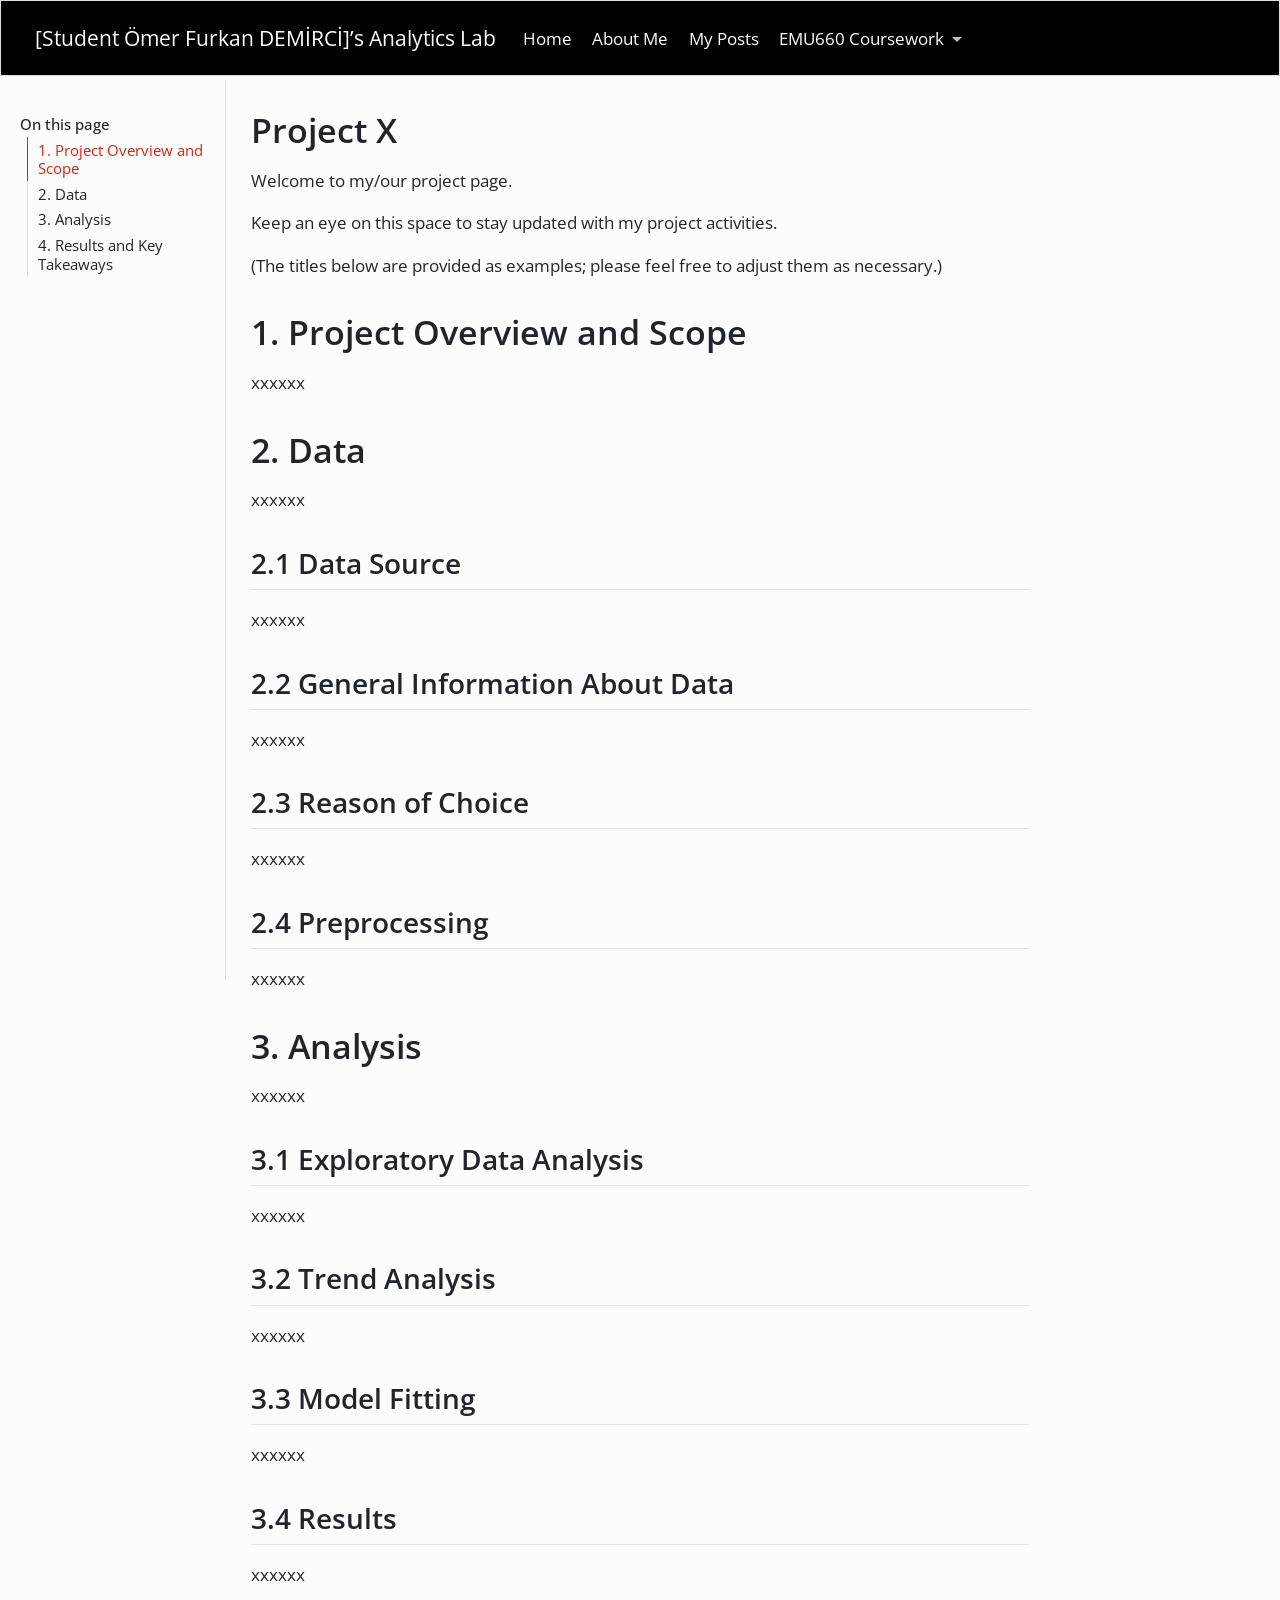
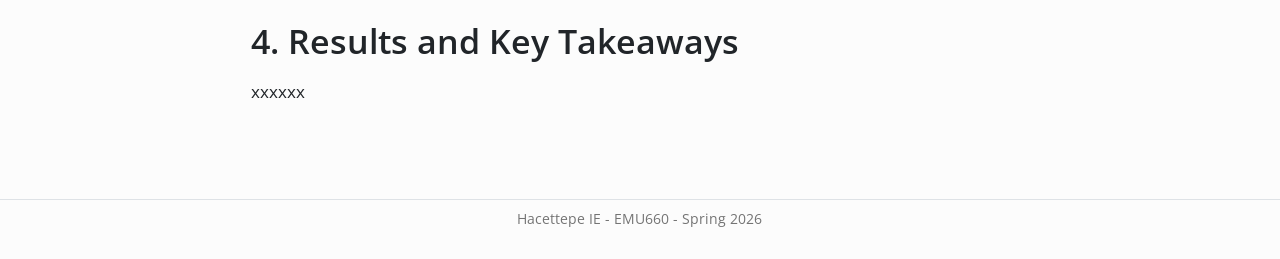
==== commit cbbeff48: "Assignment1" ====
--- a/docs/project.html
+++ b/docs/project.html
@@ -7,7 +7,7 @@
 <meta name="viewport" content="width=device-width, initial-scale=1.0, user-scalable=yes">
 
 
-<title>Project X – [Student xxxx]’s Analytics Lab</title>
+<title>Project X – [Student Ömer Furkan DEMİRCİ]’s Analytics Lab</title>
 <style>
 code{white-space: pre-wrap;}
 span.smallcaps{font-variant: small-caps;}
@@ -249,7 +249,7 @@
     <a href="./index.html" class="navbar-brand navbar-brand-logo">
     </a>
     <a class="navbar-brand" href="./index.html">
-    <span class="navbar-title">[Student xxxx]’s Analytics Lab</span>
+    <span class="navbar-title">[Student Ömer Furkan DEMİRCİ]’s Analytics Lab</span>
     </a>
   </div>
             <div id="quarto-search" class="" title="Search"></div>
@@ -288,9 +288,8 @@
 </ul>
           </div> <!-- /navcollapse -->
             <div class="quarto-navbar-tools tools-wide">
-    <a href="https://twitter.com" title="" class="quarto-navigation-tool px-1" aria-label=""><i class="bi bi-github"></i></a>
-    <a href="https://twitter.com" title="" class="quarto-navigation-tool px-1" aria-label=""><i class="bi bi-twitter"></i></a>
-    <a href="https://linkedin.com" title="" class="quarto-navigation-tool px-1" aria-label=""><i class="bi bi-linkedin"></i></a>
+    <a href="https://github.com/ofdemirci" title="" class="quarto-navigation-tool px-1" aria-label=""><i class="bi bi-github"></i></a>
+    <a href="https://www.linkedin.com/in/ofdemirci/" title="" class="quarto-navigation-tool px-1" aria-label=""><i class="bi bi-linkedin"></i></a>
   <a href="" class="quarto-color-scheme-toggle quarto-navigation-tool  px-1" onclick="window.quartoToggleColorScheme(); return false;" title="Toggle dark mode"><i class="bi"></i></a>
 </div>
       </div> <!-- /container-fluid -->
--- a/docs/styles.css
+++ b/docs/styles.css
@@ -19,3 +19,25 @@
 }
 
 
+/* =========================
+   NAVBAR DROPDOWN
+========================= */
+
+.navbar .dropdown-menu {
+  background-color: #000000 !important;
+  border: 1px solid #333333 !important;
+}
+
+.navbar .dropdown-item,
+.navbar .dropdown-menu .dropdown-item,
+.navbar .dropdown-menu a {
+  color: #ffffff !important;
+  background-color: #000000 !important;
+}
+
+.navbar .dropdown-item:hover,
+.navbar .dropdown-item:focus,
+.navbar .dropdown-menu a:hover {
+  color: #ffffff !important;
+  background-color: #222222 !important;
+}
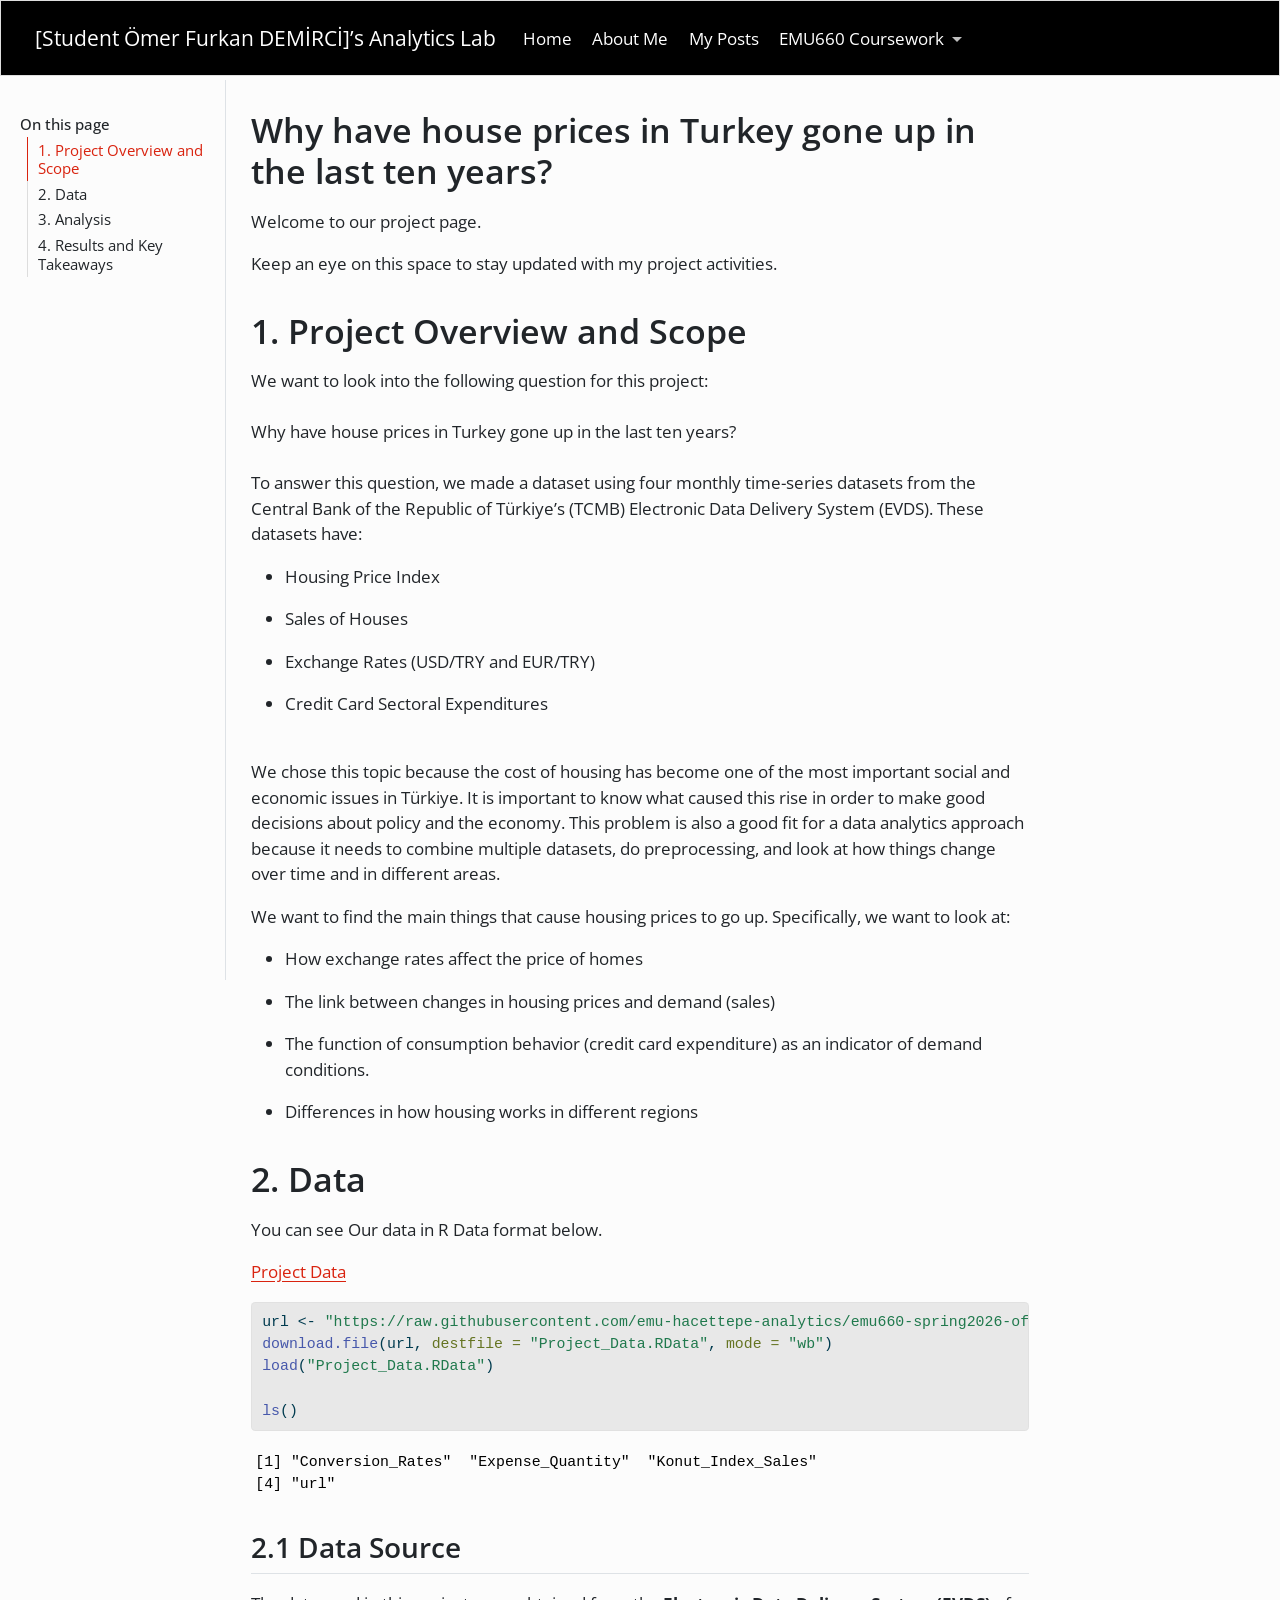
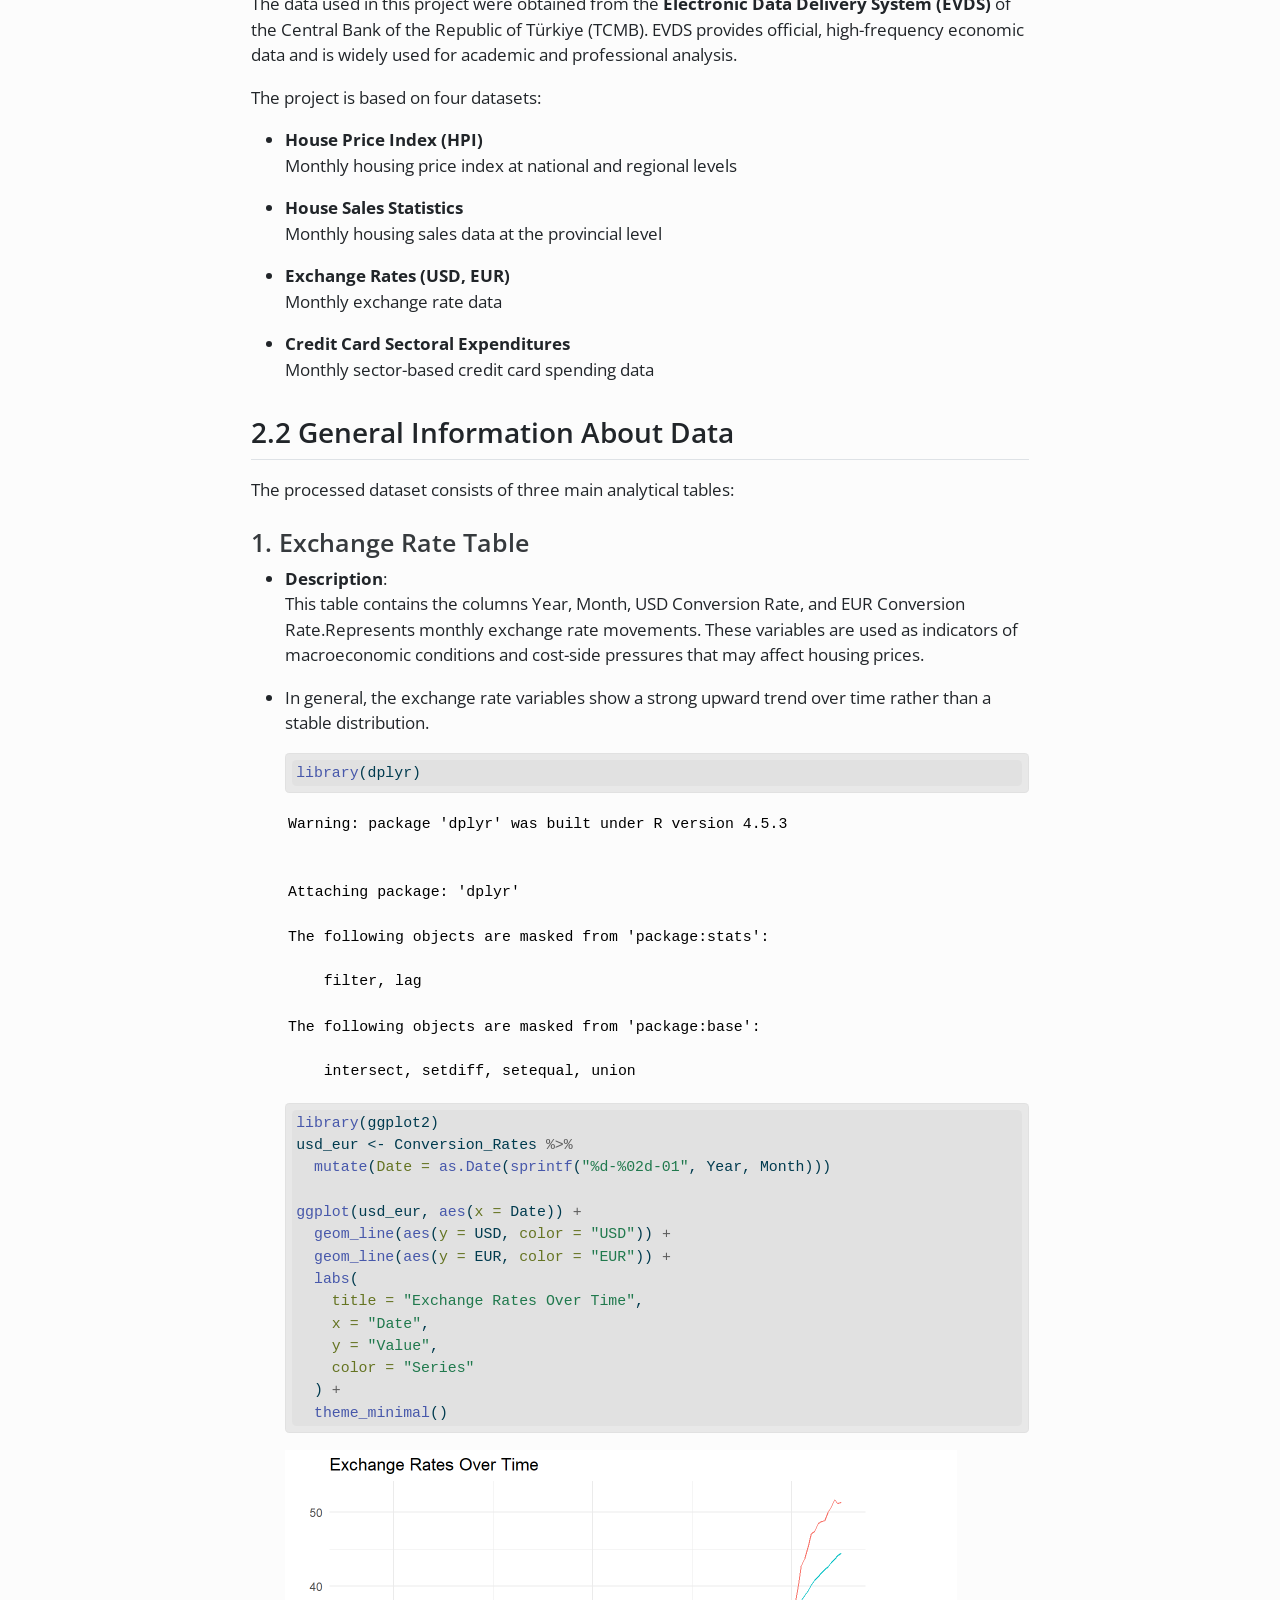
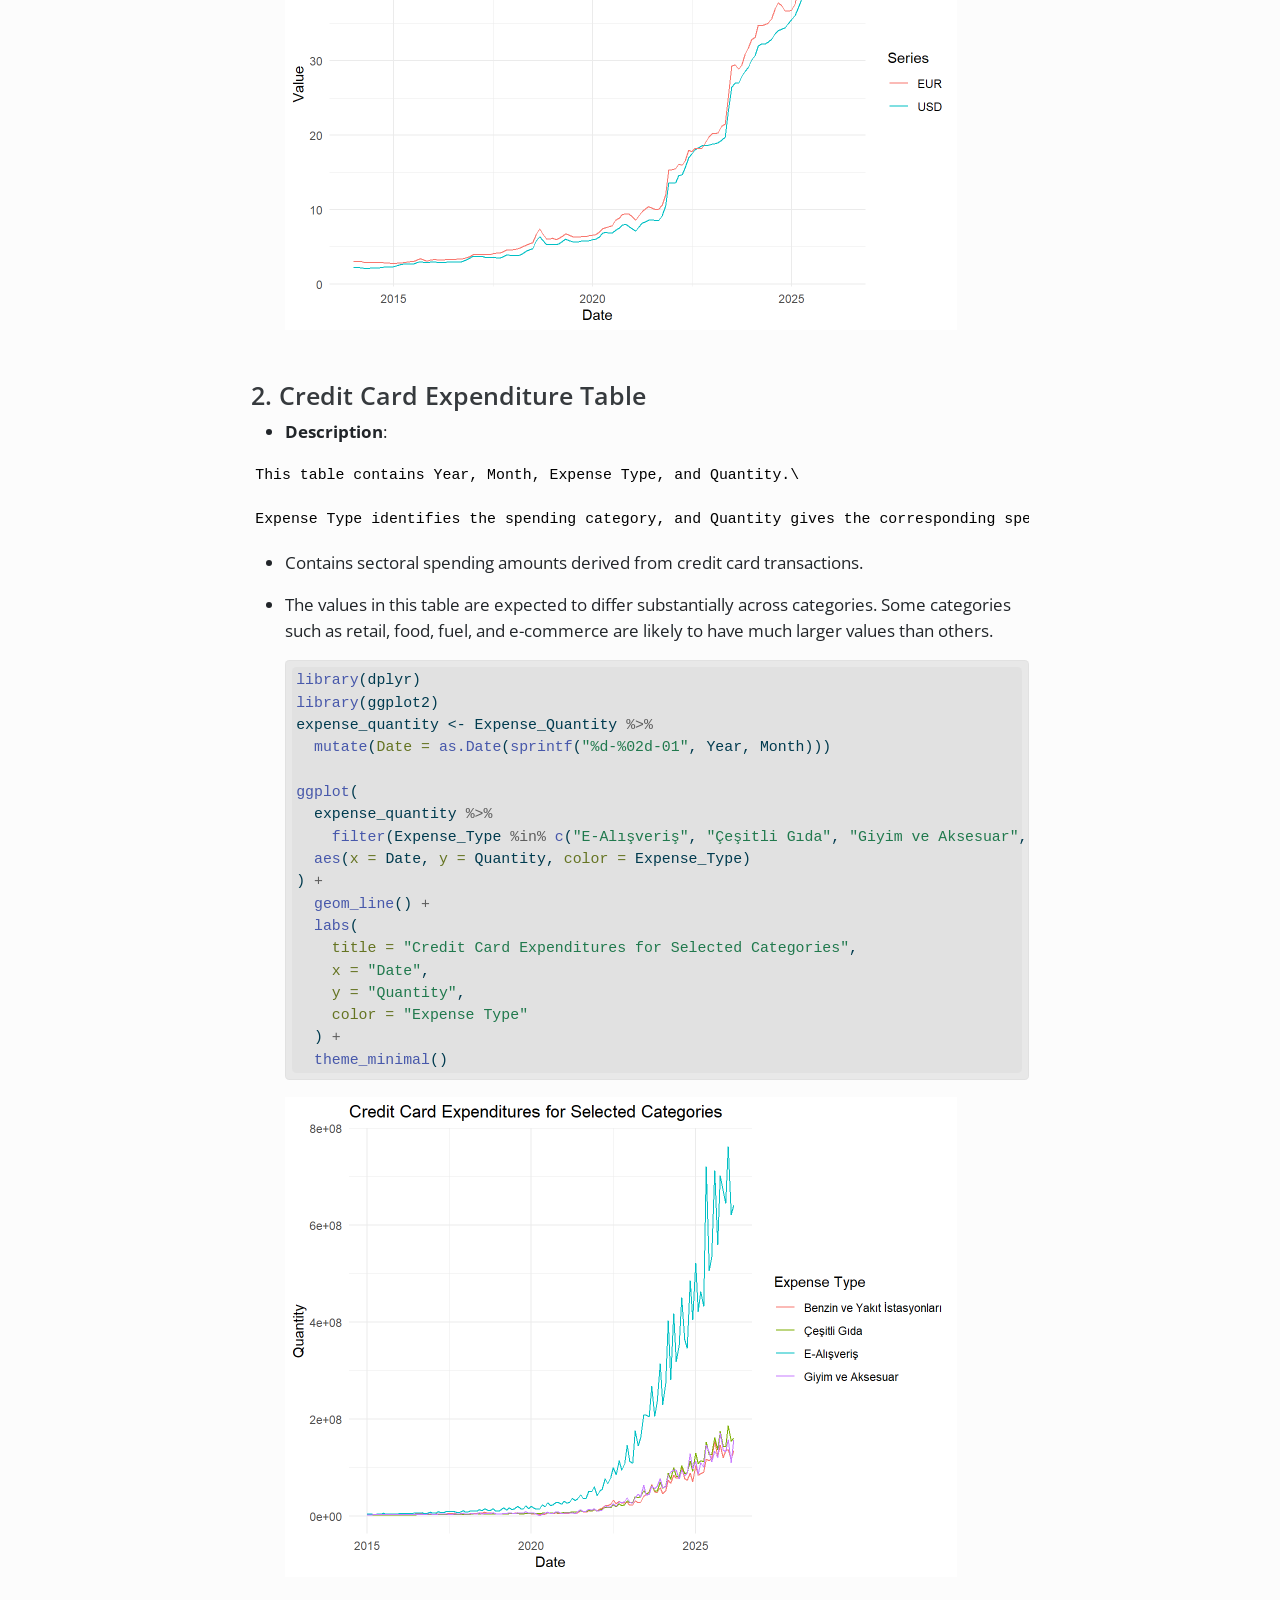
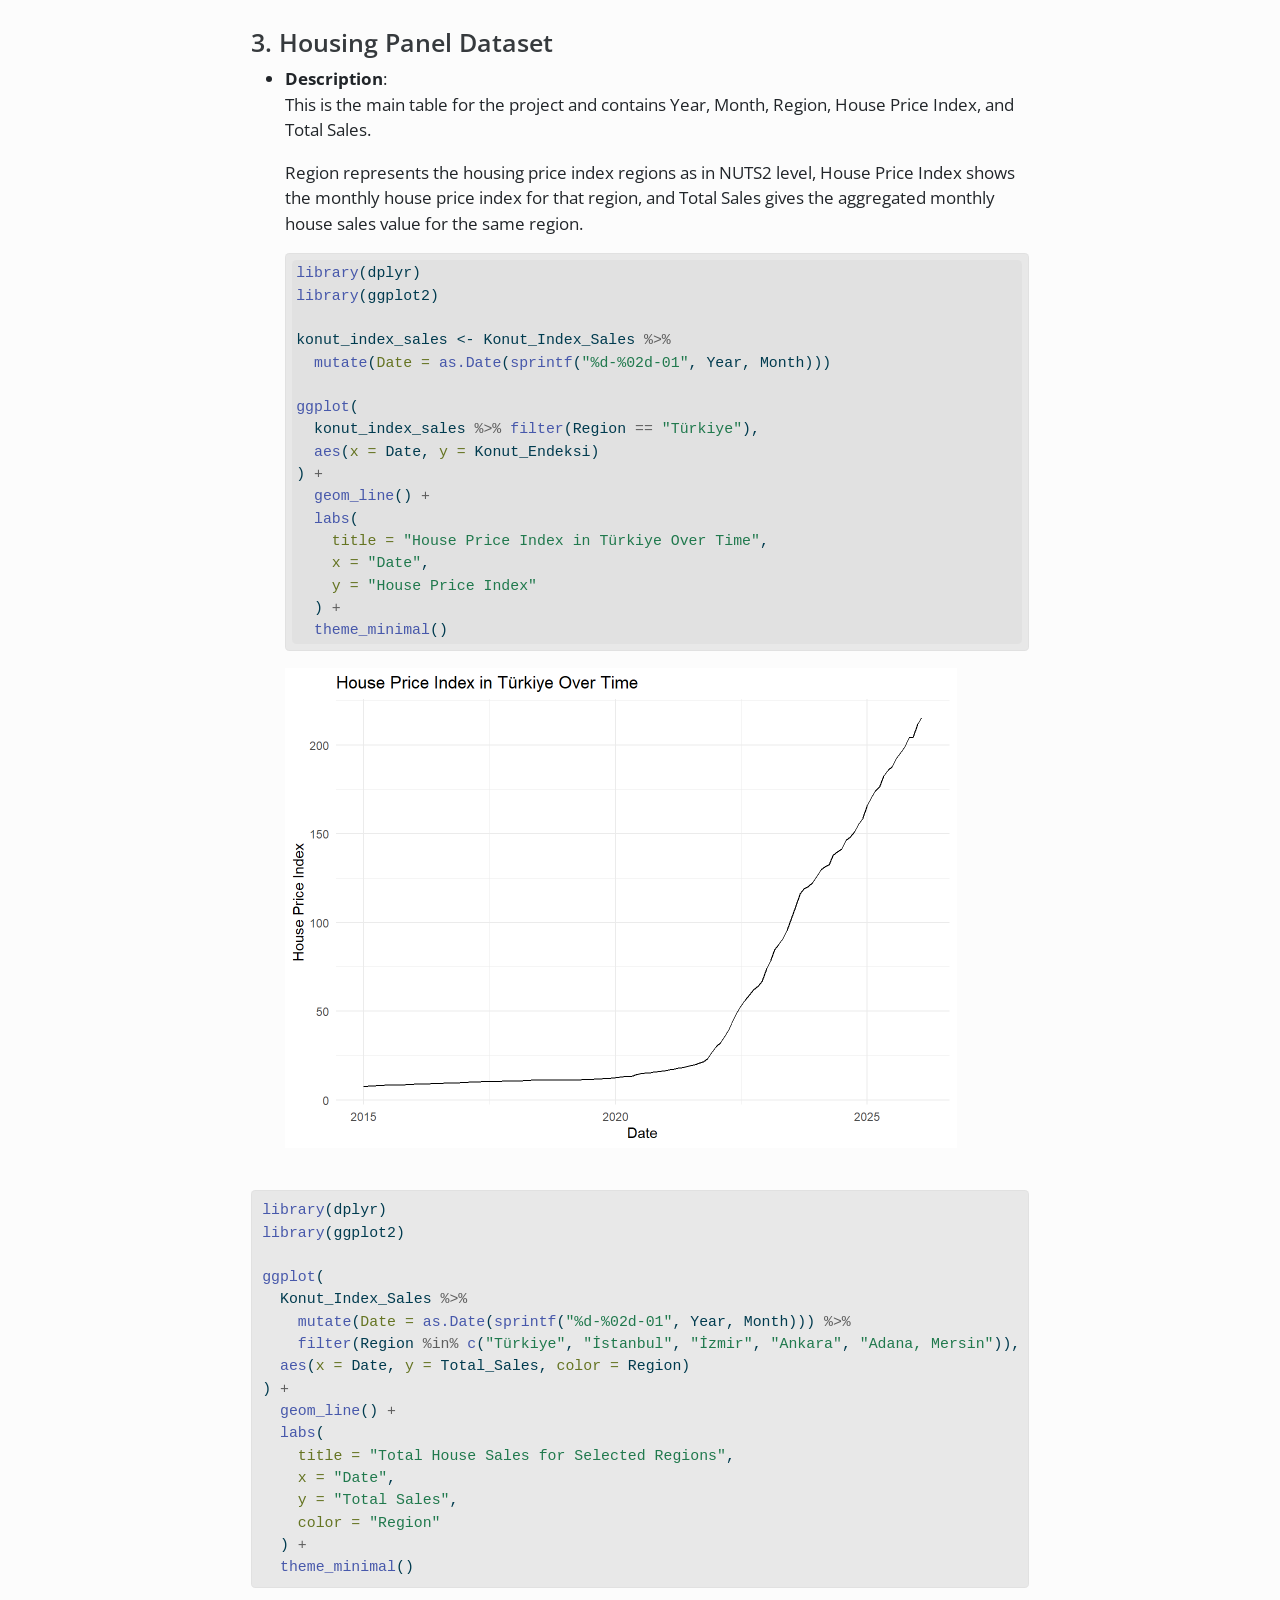
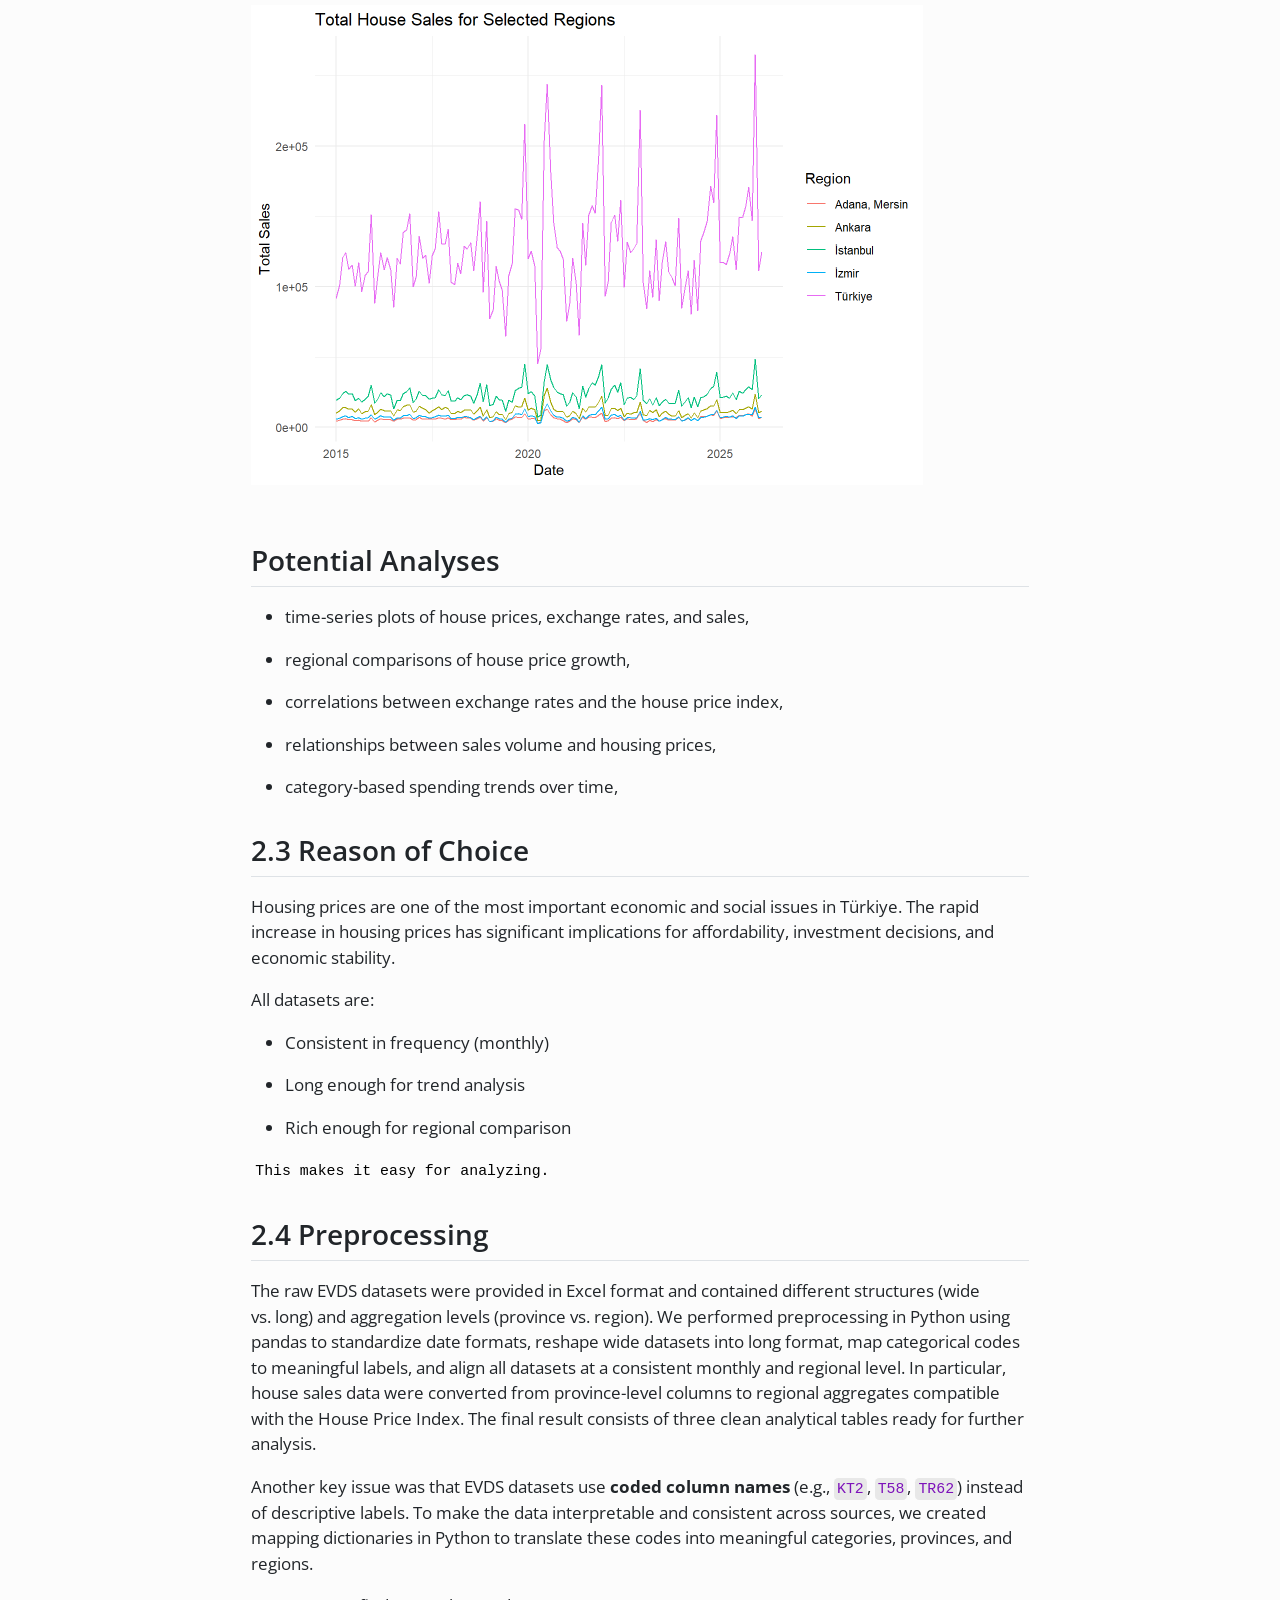
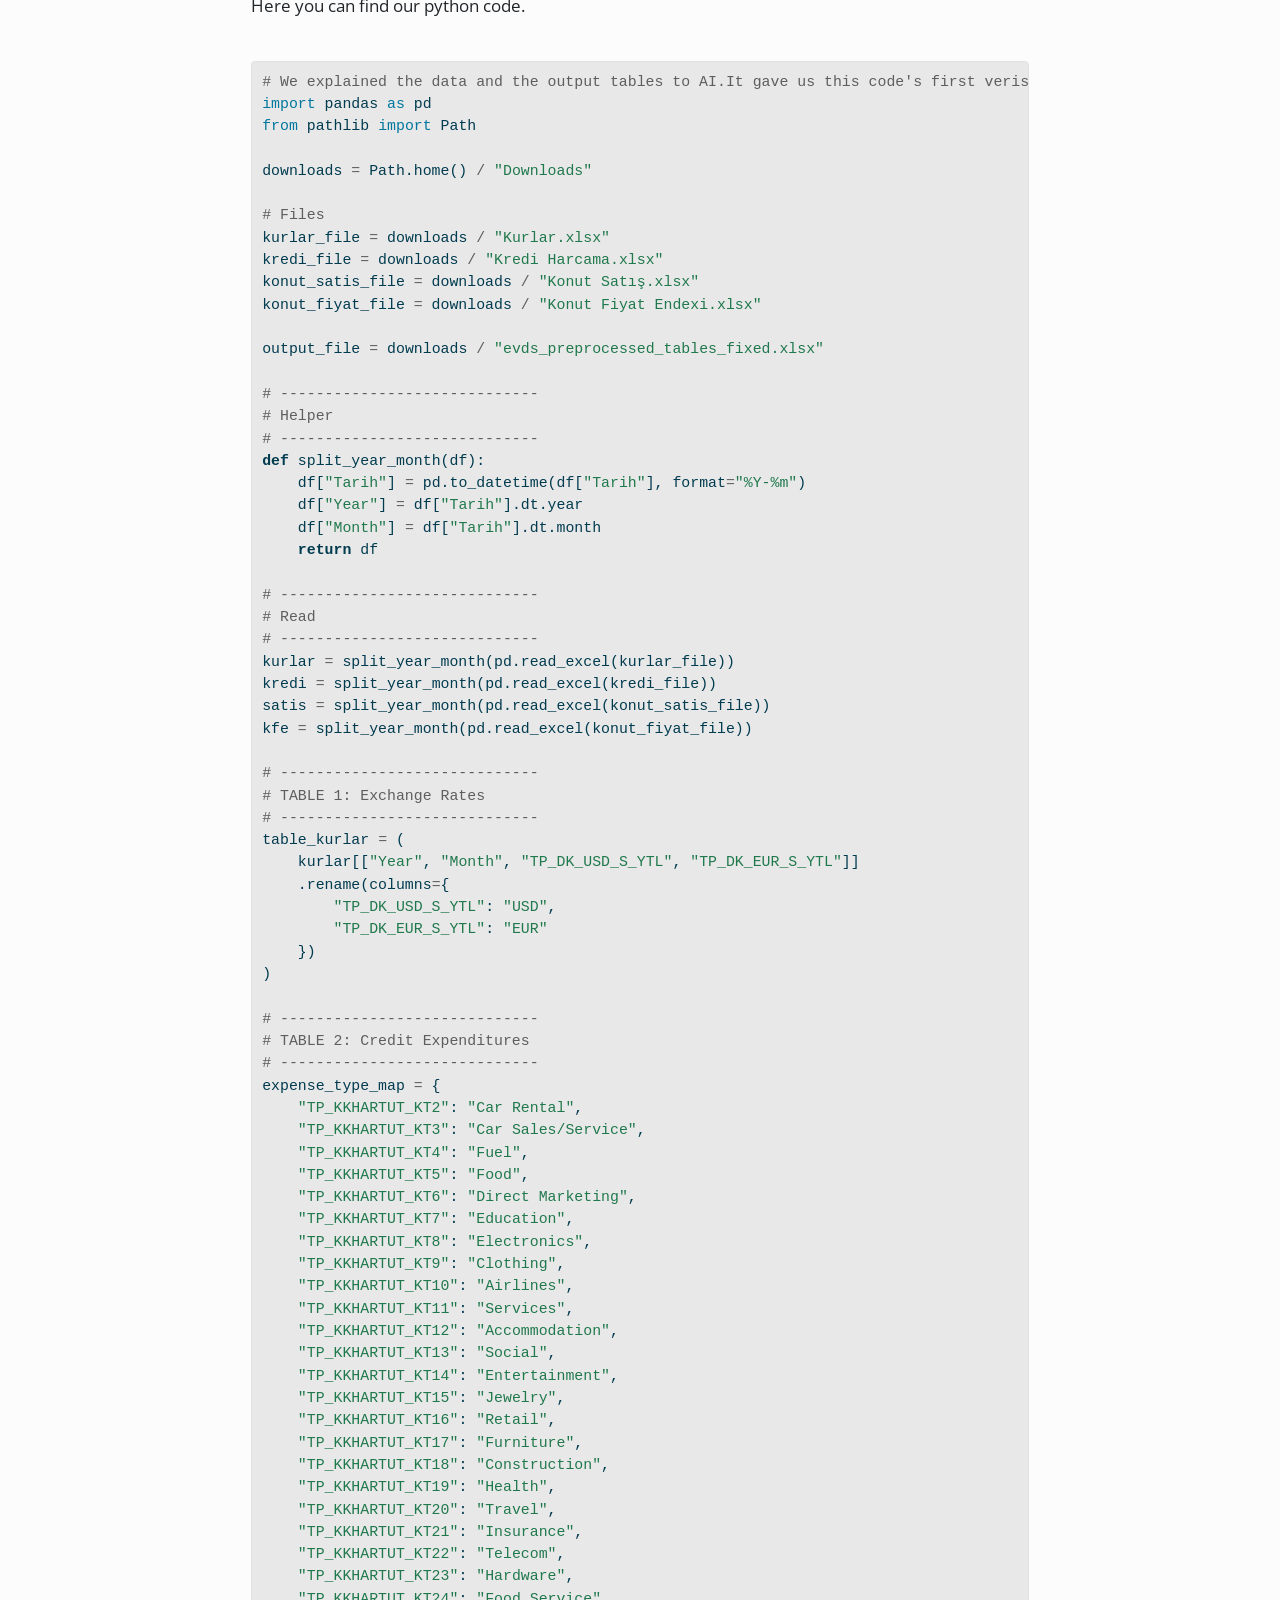
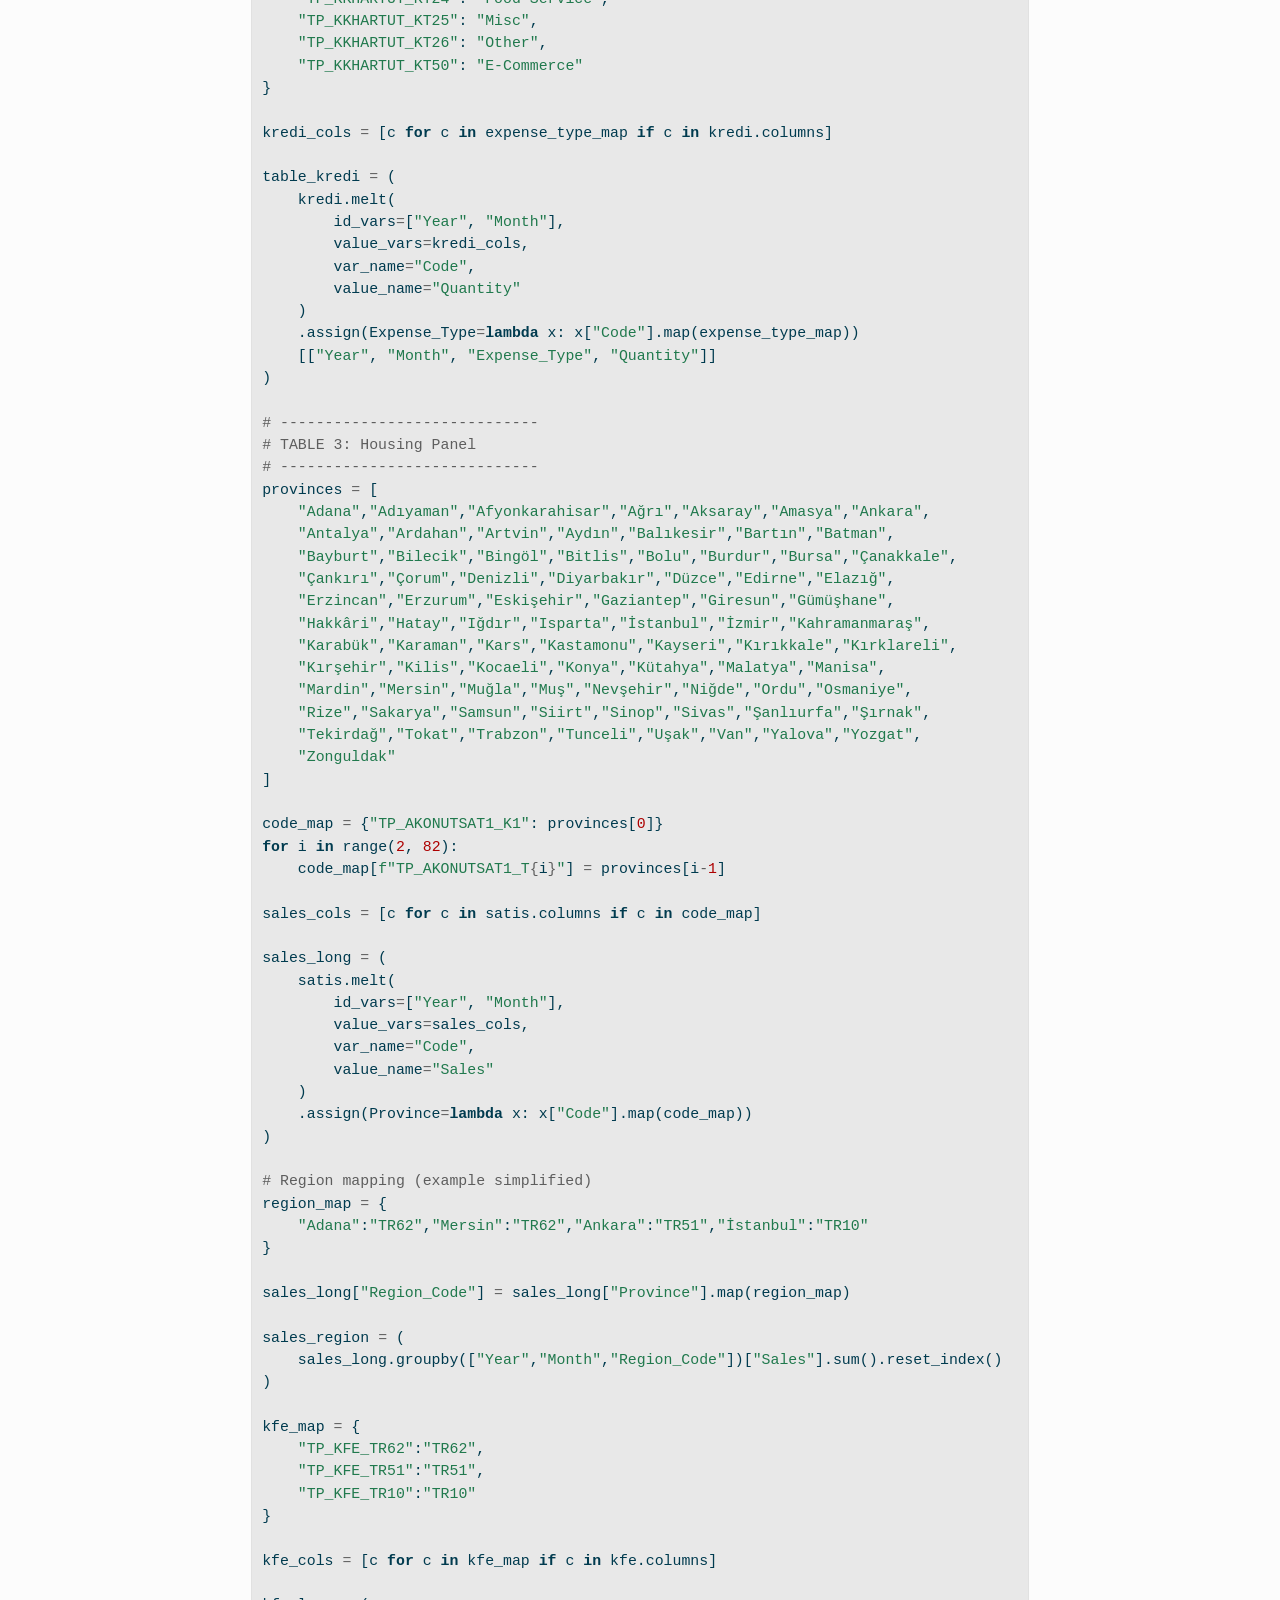
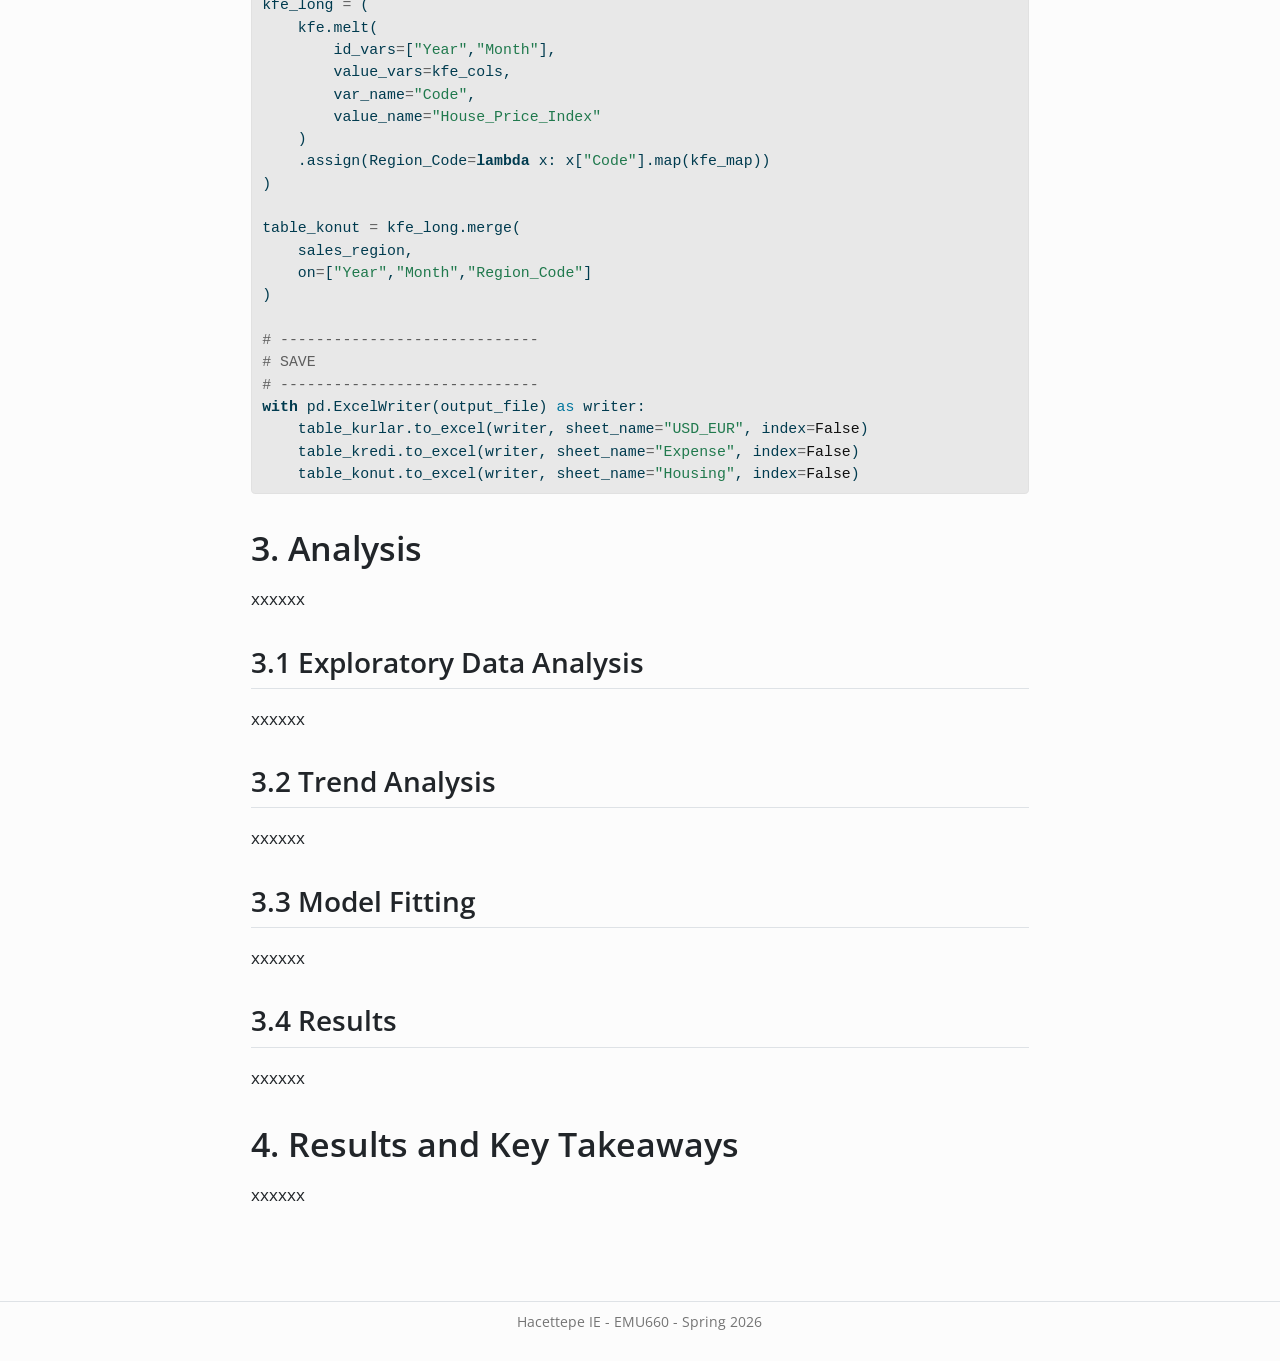
==== commit 77833962: "Project ver 1" ====
--- a/docs/project.html
+++ b/docs/project.html
@@ -7,7 +7,7 @@
 <meta name="viewport" content="width=device-width, initial-scale=1.0, user-scalable=yes">
 
 
-<title>Project X – [Student Ömer Furkan DEMİRCİ]’s Analytics Lab</title>
+<title>Why have house prices in Turkey gone up in the last ten years? – [Student Ömer Furkan DEMİRCİ]’s Analytics Lab</title>
 <style>
 code{white-space: pre-wrap;}
 span.smallcaps{font-variant: small-caps;}
@@ -19,6 +19,41 @@
   width: 0.8em;
   margin: 0 0.8em 0.2em -1em; /* quarto-specific, see https://github.com/quarto-dev/quarto-cli/issues/4556 */ 
   vertical-align: middle;
+}
+/* CSS for syntax highlighting */
+html { -webkit-text-size-adjust: 100%; }
+pre > code.sourceCode { white-space: pre; position: relative; }
+pre > code.sourceCode > span { display: inline-block; line-height: 1.25; }
+pre > code.sourceCode > span:empty { height: 1.2em; }
+.sourceCode { overflow: visible; }
+code.sourceCode > span { color: inherit; text-decoration: inherit; }
+div.sourceCode { margin: 1em 0; }
+pre.sourceCode { margin: 0; }
+@media screen {
+div.sourceCode { overflow: auto; }
+}
+@media print {
+pre > code.sourceCode { white-space: pre-wrap; }
+pre > code.sourceCode > span { text-indent: -5em; padding-left: 5em; }
+}
+pre.numberSource code
+  { counter-reset: source-line 0; }
+pre.numberSource code > span
+  { position: relative; left: -4em; counter-increment: source-line; }
+pre.numberSource code > span > a:first-child::before
+  { content: counter(source-line);
+    position: relative; left: -1em; text-align: right; vertical-align: baseline;
+    border: none; display: inline-block;
+    -webkit-touch-callout: none; -webkit-user-select: none;
+    -khtml-user-select: none; -moz-user-select: none;
+    -ms-user-select: none; user-select: none;
+    padding: 0 4px; width: 4em;
+  }
+pre.numberSource { margin-left: 3em;  padding-left: 4px; }
+div.sourceCode
+  {   }
+@media screen {
+pre > code.sourceCode > span > a:first-child::before { text-decoration: underline; }
 }
 </style>
 
@@ -307,7 +342,13 @@
   <li><a href="#data" id="toc-data" class="nav-link" data-scroll-target="#data">2. Data</a>
   <ul class="collapse">
   <li><a href="#data-source" id="toc-data-source" class="nav-link" data-scroll-target="#data-source">2.1 Data Source</a></li>
-  <li><a href="#general-information-about-data" id="toc-general-information-about-data" class="nav-link" data-scroll-target="#general-information-about-data">2.2 General Information About Data</a></li>
+  <li><a href="#general-information-about-data" id="toc-general-information-about-data" class="nav-link" data-scroll-target="#general-information-about-data">2.2 General Information About Data</a>
+  <ul class="collapse">
+  <li><a href="#exchange-rate-table" id="toc-exchange-rate-table" class="nav-link" data-scroll-target="#exchange-rate-table">1. Exchange Rate Table</a></li>
+  <li><a href="#credit-card-expenditure-table" id="toc-credit-card-expenditure-table" class="nav-link" data-scroll-target="#credit-card-expenditure-table">2. Credit Card Expenditure Table</a></li>
+  <li><a href="#housing-panel-dataset" id="toc-housing-panel-dataset" class="nav-link" data-scroll-target="#housing-panel-dataset">3. Housing Panel Dataset</a></li>
+  </ul></li>
+  <li><a href="#potential-analyses" id="toc-potential-analyses" class="nav-link" data-scroll-target="#potential-analyses">Potential Analyses</a></li>
   <li><a href="#reason-of-choice" id="toc-reason-of-choice" class="nav-link" data-scroll-target="#reason-of-choice">2.3 Reason of Choice</a></li>
   <li><a href="#preprocessing" id="toc-preprocessing" class="nav-link" data-scroll-target="#preprocessing">2.4 Preprocessing</a></li>
   </ul></li>
@@ -332,7 +373,7 @@
 
 <header id="title-block-header" class="quarto-title-block default">
 <div class="quarto-title">
-<h1 class="title">Project X</h1>
+<h1 class="title">Why have house prices in Turkey gone up in the last ten years?</h1>
 </div>
 
 
@@ -349,31 +390,418 @@
 </header>
 
 
-<p>Welcome to my/our project page.</p>
+<p>Welcome to our project page.</p>
 <p>Keep an eye on this space to stay updated with my project activities.</p>
-<p>(The titles below are provided as examples; please feel free to adjust them as necessary.)</p>
 <section id="project-overview-and-scope" class="level1">
 <h1>1. Project Overview and Scope</h1>
-<p>xxxxxx</p>
+<p>We want to look into the following question for this project:<br>
+<br>
+Why have house prices in Turkey gone up in the last ten years?<br>
+<br>
+To answer this question, we made a dataset using four monthly time-series datasets from the Central Bank of the Republic of Türkiye’s (TCMB) Electronic Data Delivery System (EVDS). These datasets have:<br>
+</p>
+<ul>
+<li><p>Housing Price Index</p></li>
+<li><p>Sales of Houses</p></li>
+<li><p>Exchange Rates (USD/TRY and EUR/TRY)</p></li>
+<li><p>Credit Card Sectoral Expenditures<br>
+<br>
+</p></li>
+</ul>
+<p>We chose this topic because the cost of housing has become one of the most important social and economic issues in Türkiye. It is important to know what caused this rise in order to make good decisions about policy and the economy. This problem is also a good fit for a data analytics approach because it needs to combine multiple datasets, do preprocessing, and look at how things change over time and in different areas.</p>
+<p>We want to find the main things that cause housing prices to go up. Specifically, we want to look at:</p>
+<ul>
+<li><p>How exchange rates affect the price of homes</p></li>
+<li><p>The link between changes in housing prices and demand (sales)</p></li>
+<li><p>The function of consumption behavior (credit card expenditure) as an indicator of demand conditions.</p></li>
+<li><p>Differences in how housing works in different regions</p></li>
+</ul>
 </section>
 <section id="data" class="level1">
 <h1>2. Data</h1>
-<p>xxxxxx</p>
+<p>You can see Our data in R Data format below.</p>
+<p><a href="https://github.com/emu-hacettepe-analytics/emu660-spring2026-ofdemirci/blob/e273d93492dc0a2ea56f85a472a398fe4909c2d7/Data/Project_Data.RData">Project Data</a></p>
+<div class="cell">
+<div class="code-copy-outer-scaffold"><div class="sourceCode cell-code" id="cb1"><pre class="sourceCode r code-with-copy"><code class="sourceCode r"><span id="cb1-1"><a href="#cb1-1" aria-hidden="true" tabindex="-1"></a>url <span class="ot">&lt;-</span> <span class="st">"https://raw.githubusercontent.com/emu-hacettepe-analytics/emu660-spring2026-ofdemirci/main/Data/Project_Data.RData"</span></span>
+<span id="cb1-2"><a href="#cb1-2" aria-hidden="true" tabindex="-1"></a><span class="fu">download.file</span>(url, <span class="at">destfile =</span> <span class="st">"Project_Data.RData"</span>, <span class="at">mode =</span> <span class="st">"wb"</span>)</span>
+<span id="cb1-3"><a href="#cb1-3" aria-hidden="true" tabindex="-1"></a><span class="fu">load</span>(<span class="st">"Project_Data.RData"</span>)</span>
+<span id="cb1-4"><a href="#cb1-4" aria-hidden="true" tabindex="-1"></a></span>
+<span id="cb1-5"><a href="#cb1-5" aria-hidden="true" tabindex="-1"></a><span class="fu">ls</span>()</span></code></pre></div><button title="Copy to Clipboard" class="code-copy-button"><i class="bi"></i></button></div>
+<div class="cell-output cell-output-stdout">
+<pre><code>[1] "Conversion_Rates"  "Expense_Quantity"  "Konut_Index_Sales"
+[4] "url"              </code></pre>
+</div>
+</div>
 <section id="data-source" class="level2">
 <h2 class="anchored" data-anchor-id="data-source">2.1 Data Source</h2>
-<p>xxxxxx</p>
+<p>The data used in this project were obtained from the <strong>Electronic Data Delivery System (EVDS)</strong> of the Central Bank of the Republic of Türkiye (TCMB). EVDS provides official, high-frequency economic data and is widely used for academic and professional analysis.</p>
+<p>The project is based on four datasets:</p>
+<ul>
+<li><p><strong>House Price Index (HPI)</strong><br>
+Monthly housing price index at national and regional levels</p></li>
+<li><p><strong>House Sales Statistics</strong><br>
+Monthly housing sales data at the provincial level</p></li>
+<li><p><strong>Exchange Rates (USD, EUR)</strong><br>
+Monthly exchange rate data</p></li>
+<li><p><strong>Credit Card Sectoral Expenditures</strong><br>
+Monthly sector-based credit card spending data</p></li>
+</ul>
 </section>
 <section id="general-information-about-data" class="level2">
 <h2 class="anchored" data-anchor-id="general-information-about-data">2.2 General Information About Data</h2>
-<p>xxxxxx</p>
+<p>The processed dataset consists of three main analytical tables:</p>
+<section id="exchange-rate-table" class="level3">
+<h3 class="anchored" data-anchor-id="exchange-rate-table">1. Exchange Rate Table</h3>
+<ul>
+<li><p><strong>Description</strong>:<br>
+This table contains the columns Year, Month, USD Conversion Rate, and EUR Conversion Rate.Represents monthly exchange rate movements. These variables are used as indicators of macroeconomic conditions and cost-side pressures that may affect housing prices.</p></li>
+<li><p>In general, the exchange rate variables show a strong upward trend over time rather than a stable distribution.</p>
+<div class="cell">
+<div class="code-copy-outer-scaffold"><div class="sourceCode cell-code" id="cb3"><pre class="sourceCode r code-with-copy"><code class="sourceCode r"><span id="cb3-1"><a href="#cb3-1" aria-hidden="true" tabindex="-1"></a><span class="fu">library</span>(dplyr)</span></code></pre></div><button title="Copy to Clipboard" class="code-copy-button"><i class="bi"></i></button></div>
+<div class="cell-output cell-output-stderr">
+<pre><code>Warning: package 'dplyr' was built under R version 4.5.3</code></pre>
+</div>
+<div class="cell-output cell-output-stderr">
+<pre><code>
+Attaching package: 'dplyr'</code></pre>
+</div>
+<div class="cell-output cell-output-stderr">
+<pre><code>The following objects are masked from 'package:stats':
+
+    filter, lag</code></pre>
+</div>
+<div class="cell-output cell-output-stderr">
+<pre><code>The following objects are masked from 'package:base':
+
+    intersect, setdiff, setequal, union</code></pre>
+</div>
+<div class="code-copy-outer-scaffold"><div class="sourceCode cell-code" id="cb8"><pre class="sourceCode r code-with-copy"><code class="sourceCode r"><span id="cb8-1"><a href="#cb8-1" aria-hidden="true" tabindex="-1"></a><span class="fu">library</span>(ggplot2)</span>
+<span id="cb8-2"><a href="#cb8-2" aria-hidden="true" tabindex="-1"></a>usd_eur <span class="ot">&lt;-</span> Conversion_Rates <span class="sc">%&gt;%</span></span>
+<span id="cb8-3"><a href="#cb8-3" aria-hidden="true" tabindex="-1"></a>  <span class="fu">mutate</span>(<span class="at">Date =</span> <span class="fu">as.Date</span>(<span class="fu">sprintf</span>(<span class="st">"%d-%02d-01"</span>, Year, Month)))</span>
+<span id="cb8-4"><a href="#cb8-4" aria-hidden="true" tabindex="-1"></a></span>
+<span id="cb8-5"><a href="#cb8-5" aria-hidden="true" tabindex="-1"></a><span class="fu">ggplot</span>(usd_eur, <span class="fu">aes</span>(<span class="at">x =</span> Date)) <span class="sc">+</span></span>
+<span id="cb8-6"><a href="#cb8-6" aria-hidden="true" tabindex="-1"></a>  <span class="fu">geom_line</span>(<span class="fu">aes</span>(<span class="at">y =</span> USD, <span class="at">color =</span> <span class="st">"USD"</span>)) <span class="sc">+</span></span>
+<span id="cb8-7"><a href="#cb8-7" aria-hidden="true" tabindex="-1"></a>  <span class="fu">geom_line</span>(<span class="fu">aes</span>(<span class="at">y =</span> EUR, <span class="at">color =</span> <span class="st">"EUR"</span>)) <span class="sc">+</span></span>
+<span id="cb8-8"><a href="#cb8-8" aria-hidden="true" tabindex="-1"></a>  <span class="fu">labs</span>(</span>
+<span id="cb8-9"><a href="#cb8-9" aria-hidden="true" tabindex="-1"></a>    <span class="at">title =</span> <span class="st">"Exchange Rates Over Time"</span>,</span>
+<span id="cb8-10"><a href="#cb8-10" aria-hidden="true" tabindex="-1"></a>    <span class="at">x =</span> <span class="st">"Date"</span>,</span>
+<span id="cb8-11"><a href="#cb8-11" aria-hidden="true" tabindex="-1"></a>    <span class="at">y =</span> <span class="st">"Value"</span>,</span>
+<span id="cb8-12"><a href="#cb8-12" aria-hidden="true" tabindex="-1"></a>    <span class="at">color =</span> <span class="st">"Series"</span></span>
+<span id="cb8-13"><a href="#cb8-13" aria-hidden="true" tabindex="-1"></a>  ) <span class="sc">+</span></span>
+<span id="cb8-14"><a href="#cb8-14" aria-hidden="true" tabindex="-1"></a>  <span class="fu">theme_minimal</span>()</span></code></pre></div><button title="Copy to Clipboard" class="code-copy-button"><i class="bi"></i></button></div>
+<div class="cell-output-display">
+<div>
+<figure class="figure">
+<p><img src="project_files/figure-html/unnamed-chunk-2-1.png" class="img-fluid figure-img" width="672"></p>
+</figure>
+</div>
+</div>
+</div></li>
+</ul>
+</section>
+<section id="credit-card-expenditure-table" class="level3">
+<h3 class="anchored" data-anchor-id="credit-card-expenditure-table">2. Credit Card Expenditure Table</h3>
+<ul>
+<li><strong>Description</strong>:</li>
+</ul>
+<pre><code>This table contains Year, Month, Expense Type, and Quantity.\
+
+Expense Type identifies the spending category, and Quantity gives the corresponding spending amount for that month.</code></pre>
+<ul>
+<li><p>Contains sectoral spending amounts derived from credit card transactions.</p></li>
+<li><p>The values in this table are expected to differ substantially across categories. Some categories such as retail, food, fuel, and e-commerce are likely to have much larger values than others.</p>
+<div class="cell">
+<div class="code-copy-outer-scaffold"><div class="sourceCode cell-code" id="cb10"><pre class="sourceCode r code-with-copy"><code class="sourceCode r"><span id="cb10-1"><a href="#cb10-1" aria-hidden="true" tabindex="-1"></a><span class="fu">library</span>(dplyr)</span>
+<span id="cb10-2"><a href="#cb10-2" aria-hidden="true" tabindex="-1"></a><span class="fu">library</span>(ggplot2)</span>
+<span id="cb10-3"><a href="#cb10-3" aria-hidden="true" tabindex="-1"></a>expense_quantity <span class="ot">&lt;-</span> Expense_Quantity <span class="sc">%&gt;%</span></span>
+<span id="cb10-4"><a href="#cb10-4" aria-hidden="true" tabindex="-1"></a>  <span class="fu">mutate</span>(<span class="at">Date =</span> <span class="fu">as.Date</span>(<span class="fu">sprintf</span>(<span class="st">"%d-%02d-01"</span>, Year, Month)))</span>
+<span id="cb10-5"><a href="#cb10-5" aria-hidden="true" tabindex="-1"></a></span>
+<span id="cb10-6"><a href="#cb10-6" aria-hidden="true" tabindex="-1"></a><span class="fu">ggplot</span>(</span>
+<span id="cb10-7"><a href="#cb10-7" aria-hidden="true" tabindex="-1"></a>  expense_quantity <span class="sc">%&gt;%</span></span>
+<span id="cb10-8"><a href="#cb10-8" aria-hidden="true" tabindex="-1"></a>    <span class="fu">filter</span>(Expense_Type <span class="sc">%in%</span> <span class="fu">c</span>(<span class="st">"E-Alışveriş"</span>, <span class="st">"Çeşitli Gıda"</span>, <span class="st">"Giyim ve Aksesuar"</span>, <span class="st">"Benzin ve Yakıt İstasyonları"</span>)),</span>
+<span id="cb10-9"><a href="#cb10-9" aria-hidden="true" tabindex="-1"></a>  <span class="fu">aes</span>(<span class="at">x =</span> Date, <span class="at">y =</span> Quantity, <span class="at">color =</span> Expense_Type)</span>
+<span id="cb10-10"><a href="#cb10-10" aria-hidden="true" tabindex="-1"></a>) <span class="sc">+</span></span>
+<span id="cb10-11"><a href="#cb10-11" aria-hidden="true" tabindex="-1"></a>  <span class="fu">geom_line</span>() <span class="sc">+</span></span>
+<span id="cb10-12"><a href="#cb10-12" aria-hidden="true" tabindex="-1"></a>  <span class="fu">labs</span>(</span>
+<span id="cb10-13"><a href="#cb10-13" aria-hidden="true" tabindex="-1"></a>    <span class="at">title =</span> <span class="st">"Credit Card Expenditures for Selected Categories"</span>,</span>
+<span id="cb10-14"><a href="#cb10-14" aria-hidden="true" tabindex="-1"></a>    <span class="at">x =</span> <span class="st">"Date"</span>,</span>
+<span id="cb10-15"><a href="#cb10-15" aria-hidden="true" tabindex="-1"></a>    <span class="at">y =</span> <span class="st">"Quantity"</span>,</span>
+<span id="cb10-16"><a href="#cb10-16" aria-hidden="true" tabindex="-1"></a>    <span class="at">color =</span> <span class="st">"Expense Type"</span></span>
+<span id="cb10-17"><a href="#cb10-17" aria-hidden="true" tabindex="-1"></a>  ) <span class="sc">+</span></span>
+<span id="cb10-18"><a href="#cb10-18" aria-hidden="true" tabindex="-1"></a>  <span class="fu">theme_minimal</span>()</span></code></pre></div><button title="Copy to Clipboard" class="code-copy-button"><i class="bi"></i></button></div>
+<div class="cell-output-display">
+<div>
+<figure class="figure">
+<p><img src="project_files/figure-html/unnamed-chunk-3-1.png" class="img-fluid figure-img" width="672"></p>
+</figure>
+</div>
+</div>
+</div></li>
+</ul>
+</section>
+<section id="housing-panel-dataset" class="level3">
+<h3 class="anchored" data-anchor-id="housing-panel-dataset">3. Housing Panel Dataset</h3>
+<ul>
+<li><p><strong>Description</strong>:<br>
+This is the main table for the project and contains Year, Month, Region, House Price Index, and Total Sales.</p>
+<p>Region represents the housing price index regions as in NUTS2 level, House Price Index shows the monthly house price index for that region, and Total Sales gives the aggregated monthly house sales value for the same region.</p>
+<div class="cell">
+<div class="code-copy-outer-scaffold"><div class="sourceCode cell-code" id="cb11"><pre class="sourceCode r code-with-copy"><code class="sourceCode r"><span id="cb11-1"><a href="#cb11-1" aria-hidden="true" tabindex="-1"></a><span class="fu">library</span>(dplyr)</span>
+<span id="cb11-2"><a href="#cb11-2" aria-hidden="true" tabindex="-1"></a><span class="fu">library</span>(ggplot2)</span>
+<span id="cb11-3"><a href="#cb11-3" aria-hidden="true" tabindex="-1"></a></span>
+<span id="cb11-4"><a href="#cb11-4" aria-hidden="true" tabindex="-1"></a>konut_index_sales <span class="ot">&lt;-</span> Konut_Index_Sales <span class="sc">%&gt;%</span></span>
+<span id="cb11-5"><a href="#cb11-5" aria-hidden="true" tabindex="-1"></a>  <span class="fu">mutate</span>(<span class="at">Date =</span> <span class="fu">as.Date</span>(<span class="fu">sprintf</span>(<span class="st">"%d-%02d-01"</span>, Year, Month)))</span>
+<span id="cb11-6"><a href="#cb11-6" aria-hidden="true" tabindex="-1"></a></span>
+<span id="cb11-7"><a href="#cb11-7" aria-hidden="true" tabindex="-1"></a><span class="fu">ggplot</span>(</span>
+<span id="cb11-8"><a href="#cb11-8" aria-hidden="true" tabindex="-1"></a>  konut_index_sales <span class="sc">%&gt;%</span> <span class="fu">filter</span>(Region <span class="sc">==</span> <span class="st">"Türkiye"</span>),</span>
+<span id="cb11-9"><a href="#cb11-9" aria-hidden="true" tabindex="-1"></a>  <span class="fu">aes</span>(<span class="at">x =</span> Date, <span class="at">y =</span> Konut_Endeksi)</span>
+<span id="cb11-10"><a href="#cb11-10" aria-hidden="true" tabindex="-1"></a>) <span class="sc">+</span></span>
+<span id="cb11-11"><a href="#cb11-11" aria-hidden="true" tabindex="-1"></a>  <span class="fu">geom_line</span>() <span class="sc">+</span></span>
+<span id="cb11-12"><a href="#cb11-12" aria-hidden="true" tabindex="-1"></a>  <span class="fu">labs</span>(</span>
+<span id="cb11-13"><a href="#cb11-13" aria-hidden="true" tabindex="-1"></a>    <span class="at">title =</span> <span class="st">"House Price Index in Türkiye Over Time"</span>,</span>
+<span id="cb11-14"><a href="#cb11-14" aria-hidden="true" tabindex="-1"></a>    <span class="at">x =</span> <span class="st">"Date"</span>,</span>
+<span id="cb11-15"><a href="#cb11-15" aria-hidden="true" tabindex="-1"></a>    <span class="at">y =</span> <span class="st">"House Price Index"</span></span>
+<span id="cb11-16"><a href="#cb11-16" aria-hidden="true" tabindex="-1"></a>  ) <span class="sc">+</span></span>
+<span id="cb11-17"><a href="#cb11-17" aria-hidden="true" tabindex="-1"></a>  <span class="fu">theme_minimal</span>()</span></code></pre></div><button title="Copy to Clipboard" class="code-copy-button"><i class="bi"></i></button></div>
+<div class="cell-output-display">
+<div>
+<figure class="figure">
+<p><img src="project_files/figure-html/unnamed-chunk-4-1.png" class="img-fluid figure-img" width="672"></p>
+</figure>
+</div>
+</div>
+</div></li>
+</ul>
+<div class="cell">
+<div class="code-copy-outer-scaffold"><div class="sourceCode cell-code" id="cb12"><pre class="sourceCode r code-with-copy"><code class="sourceCode r"><span id="cb12-1"><a href="#cb12-1" aria-hidden="true" tabindex="-1"></a><span class="fu">library</span>(dplyr)</span>
+<span id="cb12-2"><a href="#cb12-2" aria-hidden="true" tabindex="-1"></a><span class="fu">library</span>(ggplot2)</span>
+<span id="cb12-3"><a href="#cb12-3" aria-hidden="true" tabindex="-1"></a></span>
+<span id="cb12-4"><a href="#cb12-4" aria-hidden="true" tabindex="-1"></a><span class="fu">ggplot</span>(</span>
+<span id="cb12-5"><a href="#cb12-5" aria-hidden="true" tabindex="-1"></a>  Konut_Index_Sales <span class="sc">%&gt;%</span></span>
+<span id="cb12-6"><a href="#cb12-6" aria-hidden="true" tabindex="-1"></a>    <span class="fu">mutate</span>(<span class="at">Date =</span> <span class="fu">as.Date</span>(<span class="fu">sprintf</span>(<span class="st">"%d-%02d-01"</span>, Year, Month))) <span class="sc">%&gt;%</span></span>
+<span id="cb12-7"><a href="#cb12-7" aria-hidden="true" tabindex="-1"></a>    <span class="fu">filter</span>(Region <span class="sc">%in%</span> <span class="fu">c</span>(<span class="st">"Türkiye"</span>, <span class="st">"İstanbul"</span>, <span class="st">"İzmir"</span>, <span class="st">"Ankara"</span>, <span class="st">"Adana, Mersin"</span>)),</span>
+<span id="cb12-8"><a href="#cb12-8" aria-hidden="true" tabindex="-1"></a>  <span class="fu">aes</span>(<span class="at">x =</span> Date, <span class="at">y =</span> Total_Sales, <span class="at">color =</span> Region)</span>
+<span id="cb12-9"><a href="#cb12-9" aria-hidden="true" tabindex="-1"></a>) <span class="sc">+</span></span>
+<span id="cb12-10"><a href="#cb12-10" aria-hidden="true" tabindex="-1"></a>  <span class="fu">geom_line</span>() <span class="sc">+</span></span>
+<span id="cb12-11"><a href="#cb12-11" aria-hidden="true" tabindex="-1"></a>  <span class="fu">labs</span>(</span>
+<span id="cb12-12"><a href="#cb12-12" aria-hidden="true" tabindex="-1"></a>    <span class="at">title =</span> <span class="st">"Total House Sales for Selected Regions"</span>,</span>
+<span id="cb12-13"><a href="#cb12-13" aria-hidden="true" tabindex="-1"></a>    <span class="at">x =</span> <span class="st">"Date"</span>,</span>
+<span id="cb12-14"><a href="#cb12-14" aria-hidden="true" tabindex="-1"></a>    <span class="at">y =</span> <span class="st">"Total Sales"</span>,</span>
+<span id="cb12-15"><a href="#cb12-15" aria-hidden="true" tabindex="-1"></a>    <span class="at">color =</span> <span class="st">"Region"</span></span>
+<span id="cb12-16"><a href="#cb12-16" aria-hidden="true" tabindex="-1"></a>  ) <span class="sc">+</span></span>
+<span id="cb12-17"><a href="#cb12-17" aria-hidden="true" tabindex="-1"></a>  <span class="fu">theme_minimal</span>()</span></code></pre></div><button title="Copy to Clipboard" class="code-copy-button"><i class="bi"></i></button></div>
+<div class="cell-output-display">
+<div>
+<figure class="figure">
+<p><img src="project_files/figure-html/unnamed-chunk-5-1.png" class="img-fluid figure-img" width="672"></p>
+</figure>
+</div>
+</div>
+</div>
+</section>
+</section>
+<section id="potential-analyses" class="level2">
+<h2 class="anchored" data-anchor-id="potential-analyses">Potential Analyses</h2>
+<ul>
+<li>time-series plots of house prices, exchange rates, and sales,</li>
+</ul>
+<!-- -->
+<ul>
+<li>regional comparisons of house price growth,</li>
+</ul>
+<!-- -->
+<ul>
+<li>correlations between exchange rates and the house price index,</li>
+</ul>
+<!-- -->
+<ul>
+<li>relationships between sales volume and housing prices,</li>
+</ul>
+<!-- -->
+<ul>
+<li>category-based spending trends over time,</li>
+</ul>
 </section>
 <section id="reason-of-choice" class="level2">
 <h2 class="anchored" data-anchor-id="reason-of-choice">2.3 Reason of Choice</h2>
-<p>xxxxxx</p>
+<p>Housing prices are one of the most important economic and social issues in Türkiye. The rapid increase in housing prices has significant implications for affordability, investment decisions, and economic stability.</p>
+<p>All datasets are:</p>
+<ul>
+<li><p>Consistent in frequency (monthly)</p></li>
+<li><p>Long enough for trend analysis</p></li>
+<li><p>Rich enough for regional comparison</p></li>
+</ul>
+<pre><code>This makes it easy for analyzing.</code></pre>
 </section>
 <section id="preprocessing" class="level2">
 <h2 class="anchored" data-anchor-id="preprocessing">2.4 Preprocessing</h2>
-<p>xxxxxx</p>
+<p>The raw EVDS datasets were provided in Excel format and contained different structures (wide vs.&nbsp;long) and aggregation levels (province vs.&nbsp;region). We performed preprocessing in Python using pandas to standardize date formats, reshape wide datasets into long format, map categorical codes to meaningful labels, and align all datasets at a consistent monthly and regional level. In particular, house sales data were converted from province-level columns to regional aggregates compatible with the House Price Index. The final result consists of three clean analytical tables ready for further analysis.</p>
+<p>Another key issue was that EVDS datasets use <strong>coded column names</strong> (e.g., <code>KT2</code>, <code>T58</code>, <code>TR62</code>) instead of descriptive labels. To make the data interpretable and consistent across sources, we created mapping dictionaries in Python to translate these codes into meaningful categories, provinces, and regions.</p>
+<p>Here you can find our python code.<br>
+<br>
+</p>
+<div class="code-copy-outer-scaffold"><div class="sourceCode" id="cb14"><pre class="sourceCode py code-with-copy"><code class="sourceCode python"><span id="cb14-1"><a href="#cb14-1" aria-hidden="true" tabindex="-1"></a><span class="co"># We explained the data and the output tables to AI.It gave us this code's first verison.Then we fixed it according to our needs</span></span>
+<span id="cb14-2"><a href="#cb14-2" aria-hidden="true" tabindex="-1"></a><span class="im">import</span> pandas <span class="im">as</span> pd</span>
+<span id="cb14-3"><a href="#cb14-3" aria-hidden="true" tabindex="-1"></a><span class="im">from</span> pathlib <span class="im">import</span> Path</span>
+<span id="cb14-4"><a href="#cb14-4" aria-hidden="true" tabindex="-1"></a></span>
+<span id="cb14-5"><a href="#cb14-5" aria-hidden="true" tabindex="-1"></a>downloads <span class="op">=</span> Path.home() <span class="op">/</span> <span class="st">"Downloads"</span></span>
+<span id="cb14-6"><a href="#cb14-6" aria-hidden="true" tabindex="-1"></a></span>
+<span id="cb14-7"><a href="#cb14-7" aria-hidden="true" tabindex="-1"></a><span class="co"># Files</span></span>
+<span id="cb14-8"><a href="#cb14-8" aria-hidden="true" tabindex="-1"></a>kurlar_file <span class="op">=</span> downloads <span class="op">/</span> <span class="st">"Kurlar.xlsx"</span></span>
+<span id="cb14-9"><a href="#cb14-9" aria-hidden="true" tabindex="-1"></a>kredi_file <span class="op">=</span> downloads <span class="op">/</span> <span class="st">"Kredi Harcama.xlsx"</span></span>
+<span id="cb14-10"><a href="#cb14-10" aria-hidden="true" tabindex="-1"></a>konut_satis_file <span class="op">=</span> downloads <span class="op">/</span> <span class="st">"Konut Satış.xlsx"</span></span>
+<span id="cb14-11"><a href="#cb14-11" aria-hidden="true" tabindex="-1"></a>konut_fiyat_file <span class="op">=</span> downloads <span class="op">/</span> <span class="st">"Konut Fiyat Endexi.xlsx"</span></span>
+<span id="cb14-12"><a href="#cb14-12" aria-hidden="true" tabindex="-1"></a></span>
+<span id="cb14-13"><a href="#cb14-13" aria-hidden="true" tabindex="-1"></a>output_file <span class="op">=</span> downloads <span class="op">/</span> <span class="st">"evds_preprocessed_tables_fixed.xlsx"</span></span>
+<span id="cb14-14"><a href="#cb14-14" aria-hidden="true" tabindex="-1"></a></span>
+<span id="cb14-15"><a href="#cb14-15" aria-hidden="true" tabindex="-1"></a><span class="co"># -----------------------------</span></span>
+<span id="cb14-16"><a href="#cb14-16" aria-hidden="true" tabindex="-1"></a><span class="co"># Helper</span></span>
+<span id="cb14-17"><a href="#cb14-17" aria-hidden="true" tabindex="-1"></a><span class="co"># -----------------------------</span></span>
+<span id="cb14-18"><a href="#cb14-18" aria-hidden="true" tabindex="-1"></a><span class="kw">def</span> split_year_month(df):</span>
+<span id="cb14-19"><a href="#cb14-19" aria-hidden="true" tabindex="-1"></a>    df[<span class="st">"Tarih"</span>] <span class="op">=</span> pd.to_datetime(df[<span class="st">"Tarih"</span>], <span class="bu">format</span><span class="op">=</span><span class="st">"%Y-%m"</span>)</span>
+<span id="cb14-20"><a href="#cb14-20" aria-hidden="true" tabindex="-1"></a>    df[<span class="st">"Year"</span>] <span class="op">=</span> df[<span class="st">"Tarih"</span>].dt.year</span>
+<span id="cb14-21"><a href="#cb14-21" aria-hidden="true" tabindex="-1"></a>    df[<span class="st">"Month"</span>] <span class="op">=</span> df[<span class="st">"Tarih"</span>].dt.month</span>
+<span id="cb14-22"><a href="#cb14-22" aria-hidden="true" tabindex="-1"></a>    <span class="cf">return</span> df</span>
+<span id="cb14-23"><a href="#cb14-23" aria-hidden="true" tabindex="-1"></a></span>
+<span id="cb14-24"><a href="#cb14-24" aria-hidden="true" tabindex="-1"></a><span class="co"># -----------------------------</span></span>
+<span id="cb14-25"><a href="#cb14-25" aria-hidden="true" tabindex="-1"></a><span class="co"># Read</span></span>
+<span id="cb14-26"><a href="#cb14-26" aria-hidden="true" tabindex="-1"></a><span class="co"># -----------------------------</span></span>
+<span id="cb14-27"><a href="#cb14-27" aria-hidden="true" tabindex="-1"></a>kurlar <span class="op">=</span> split_year_month(pd.read_excel(kurlar_file))</span>
+<span id="cb14-28"><a href="#cb14-28" aria-hidden="true" tabindex="-1"></a>kredi <span class="op">=</span> split_year_month(pd.read_excel(kredi_file))</span>
+<span id="cb14-29"><a href="#cb14-29" aria-hidden="true" tabindex="-1"></a>satis <span class="op">=</span> split_year_month(pd.read_excel(konut_satis_file))</span>
+<span id="cb14-30"><a href="#cb14-30" aria-hidden="true" tabindex="-1"></a>kfe <span class="op">=</span> split_year_month(pd.read_excel(konut_fiyat_file))</span>
+<span id="cb14-31"><a href="#cb14-31" aria-hidden="true" tabindex="-1"></a></span>
+<span id="cb14-32"><a href="#cb14-32" aria-hidden="true" tabindex="-1"></a><span class="co"># -----------------------------</span></span>
+<span id="cb14-33"><a href="#cb14-33" aria-hidden="true" tabindex="-1"></a><span class="co"># TABLE 1: Exchange Rates</span></span>
+<span id="cb14-34"><a href="#cb14-34" aria-hidden="true" tabindex="-1"></a><span class="co"># -----------------------------</span></span>
+<span id="cb14-35"><a href="#cb14-35" aria-hidden="true" tabindex="-1"></a>table_kurlar <span class="op">=</span> (</span>
+<span id="cb14-36"><a href="#cb14-36" aria-hidden="true" tabindex="-1"></a>    kurlar[[<span class="st">"Year"</span>, <span class="st">"Month"</span>, <span class="st">"TP_DK_USD_S_YTL"</span>, <span class="st">"TP_DK_EUR_S_YTL"</span>]]</span>
+<span id="cb14-37"><a href="#cb14-37" aria-hidden="true" tabindex="-1"></a>    .rename(columns<span class="op">=</span>{</span>
+<span id="cb14-38"><a href="#cb14-38" aria-hidden="true" tabindex="-1"></a>        <span class="st">"TP_DK_USD_S_YTL"</span>: <span class="st">"USD"</span>,</span>
+<span id="cb14-39"><a href="#cb14-39" aria-hidden="true" tabindex="-1"></a>        <span class="st">"TP_DK_EUR_S_YTL"</span>: <span class="st">"EUR"</span></span>
+<span id="cb14-40"><a href="#cb14-40" aria-hidden="true" tabindex="-1"></a>    })</span>
+<span id="cb14-41"><a href="#cb14-41" aria-hidden="true" tabindex="-1"></a>)</span>
+<span id="cb14-42"><a href="#cb14-42" aria-hidden="true" tabindex="-1"></a></span>
+<span id="cb14-43"><a href="#cb14-43" aria-hidden="true" tabindex="-1"></a><span class="co"># -----------------------------</span></span>
+<span id="cb14-44"><a href="#cb14-44" aria-hidden="true" tabindex="-1"></a><span class="co"># TABLE 2: Credit Expenditures</span></span>
+<span id="cb14-45"><a href="#cb14-45" aria-hidden="true" tabindex="-1"></a><span class="co"># -----------------------------</span></span>
+<span id="cb14-46"><a href="#cb14-46" aria-hidden="true" tabindex="-1"></a>expense_type_map <span class="op">=</span> {</span>
+<span id="cb14-47"><a href="#cb14-47" aria-hidden="true" tabindex="-1"></a>    <span class="st">"TP_KKHARTUT_KT2"</span>: <span class="st">"Car Rental"</span>,</span>
+<span id="cb14-48"><a href="#cb14-48" aria-hidden="true" tabindex="-1"></a>    <span class="st">"TP_KKHARTUT_KT3"</span>: <span class="st">"Car Sales/Service"</span>,</span>
+<span id="cb14-49"><a href="#cb14-49" aria-hidden="true" tabindex="-1"></a>    <span class="st">"TP_KKHARTUT_KT4"</span>: <span class="st">"Fuel"</span>,</span>
+<span id="cb14-50"><a href="#cb14-50" aria-hidden="true" tabindex="-1"></a>    <span class="st">"TP_KKHARTUT_KT5"</span>: <span class="st">"Food"</span>,</span>
+<span id="cb14-51"><a href="#cb14-51" aria-hidden="true" tabindex="-1"></a>    <span class="st">"TP_KKHARTUT_KT6"</span>: <span class="st">"Direct Marketing"</span>,</span>
+<span id="cb14-52"><a href="#cb14-52" aria-hidden="true" tabindex="-1"></a>    <span class="st">"TP_KKHARTUT_KT7"</span>: <span class="st">"Education"</span>,</span>
+<span id="cb14-53"><a href="#cb14-53" aria-hidden="true" tabindex="-1"></a>    <span class="st">"TP_KKHARTUT_KT8"</span>: <span class="st">"Electronics"</span>,</span>
+<span id="cb14-54"><a href="#cb14-54" aria-hidden="true" tabindex="-1"></a>    <span class="st">"TP_KKHARTUT_KT9"</span>: <span class="st">"Clothing"</span>,</span>
+<span id="cb14-55"><a href="#cb14-55" aria-hidden="true" tabindex="-1"></a>    <span class="st">"TP_KKHARTUT_KT10"</span>: <span class="st">"Airlines"</span>,</span>
+<span id="cb14-56"><a href="#cb14-56" aria-hidden="true" tabindex="-1"></a>    <span class="st">"TP_KKHARTUT_KT11"</span>: <span class="st">"Services"</span>,</span>
+<span id="cb14-57"><a href="#cb14-57" aria-hidden="true" tabindex="-1"></a>    <span class="st">"TP_KKHARTUT_KT12"</span>: <span class="st">"Accommodation"</span>,</span>
+<span id="cb14-58"><a href="#cb14-58" aria-hidden="true" tabindex="-1"></a>    <span class="st">"TP_KKHARTUT_KT13"</span>: <span class="st">"Social"</span>,</span>
+<span id="cb14-59"><a href="#cb14-59" aria-hidden="true" tabindex="-1"></a>    <span class="st">"TP_KKHARTUT_KT14"</span>: <span class="st">"Entertainment"</span>,</span>
+<span id="cb14-60"><a href="#cb14-60" aria-hidden="true" tabindex="-1"></a>    <span class="st">"TP_KKHARTUT_KT15"</span>: <span class="st">"Jewelry"</span>,</span>
+<span id="cb14-61"><a href="#cb14-61" aria-hidden="true" tabindex="-1"></a>    <span class="st">"TP_KKHARTUT_KT16"</span>: <span class="st">"Retail"</span>,</span>
+<span id="cb14-62"><a href="#cb14-62" aria-hidden="true" tabindex="-1"></a>    <span class="st">"TP_KKHARTUT_KT17"</span>: <span class="st">"Furniture"</span>,</span>
+<span id="cb14-63"><a href="#cb14-63" aria-hidden="true" tabindex="-1"></a>    <span class="st">"TP_KKHARTUT_KT18"</span>: <span class="st">"Construction"</span>,</span>
+<span id="cb14-64"><a href="#cb14-64" aria-hidden="true" tabindex="-1"></a>    <span class="st">"TP_KKHARTUT_KT19"</span>: <span class="st">"Health"</span>,</span>
+<span id="cb14-65"><a href="#cb14-65" aria-hidden="true" tabindex="-1"></a>    <span class="st">"TP_KKHARTUT_KT20"</span>: <span class="st">"Travel"</span>,</span>
+<span id="cb14-66"><a href="#cb14-66" aria-hidden="true" tabindex="-1"></a>    <span class="st">"TP_KKHARTUT_KT21"</span>: <span class="st">"Insurance"</span>,</span>
+<span id="cb14-67"><a href="#cb14-67" aria-hidden="true" tabindex="-1"></a>    <span class="st">"TP_KKHARTUT_KT22"</span>: <span class="st">"Telecom"</span>,</span>
+<span id="cb14-68"><a href="#cb14-68" aria-hidden="true" tabindex="-1"></a>    <span class="st">"TP_KKHARTUT_KT23"</span>: <span class="st">"Hardware"</span>,</span>
+<span id="cb14-69"><a href="#cb14-69" aria-hidden="true" tabindex="-1"></a>    <span class="st">"TP_KKHARTUT_KT24"</span>: <span class="st">"Food Service"</span>,</span>
+<span id="cb14-70"><a href="#cb14-70" aria-hidden="true" tabindex="-1"></a>    <span class="st">"TP_KKHARTUT_KT25"</span>: <span class="st">"Misc"</span>,</span>
+<span id="cb14-71"><a href="#cb14-71" aria-hidden="true" tabindex="-1"></a>    <span class="st">"TP_KKHARTUT_KT26"</span>: <span class="st">"Other"</span>,</span>
+<span id="cb14-72"><a href="#cb14-72" aria-hidden="true" tabindex="-1"></a>    <span class="st">"TP_KKHARTUT_KT50"</span>: <span class="st">"E-Commerce"</span></span>
+<span id="cb14-73"><a href="#cb14-73" aria-hidden="true" tabindex="-1"></a>}</span>
+<span id="cb14-74"><a href="#cb14-74" aria-hidden="true" tabindex="-1"></a></span>
+<span id="cb14-75"><a href="#cb14-75" aria-hidden="true" tabindex="-1"></a>kredi_cols <span class="op">=</span> [c <span class="cf">for</span> c <span class="kw">in</span> expense_type_map <span class="cf">if</span> c <span class="kw">in</span> kredi.columns]</span>
+<span id="cb14-76"><a href="#cb14-76" aria-hidden="true" tabindex="-1"></a></span>
+<span id="cb14-77"><a href="#cb14-77" aria-hidden="true" tabindex="-1"></a>table_kredi <span class="op">=</span> (</span>
+<span id="cb14-78"><a href="#cb14-78" aria-hidden="true" tabindex="-1"></a>    kredi.melt(</span>
+<span id="cb14-79"><a href="#cb14-79" aria-hidden="true" tabindex="-1"></a>        id_vars<span class="op">=</span>[<span class="st">"Year"</span>, <span class="st">"Month"</span>],</span>
+<span id="cb14-80"><a href="#cb14-80" aria-hidden="true" tabindex="-1"></a>        value_vars<span class="op">=</span>kredi_cols,</span>
+<span id="cb14-81"><a href="#cb14-81" aria-hidden="true" tabindex="-1"></a>        var_name<span class="op">=</span><span class="st">"Code"</span>,</span>
+<span id="cb14-82"><a href="#cb14-82" aria-hidden="true" tabindex="-1"></a>        value_name<span class="op">=</span><span class="st">"Quantity"</span></span>
+<span id="cb14-83"><a href="#cb14-83" aria-hidden="true" tabindex="-1"></a>    )</span>
+<span id="cb14-84"><a href="#cb14-84" aria-hidden="true" tabindex="-1"></a>    .assign(Expense_Type<span class="op">=</span><span class="kw">lambda</span> x: x[<span class="st">"Code"</span>].<span class="bu">map</span>(expense_type_map))</span>
+<span id="cb14-85"><a href="#cb14-85" aria-hidden="true" tabindex="-1"></a>    [[<span class="st">"Year"</span>, <span class="st">"Month"</span>, <span class="st">"Expense_Type"</span>, <span class="st">"Quantity"</span>]]</span>
+<span id="cb14-86"><a href="#cb14-86" aria-hidden="true" tabindex="-1"></a>)</span>
+<span id="cb14-87"><a href="#cb14-87" aria-hidden="true" tabindex="-1"></a></span>
+<span id="cb14-88"><a href="#cb14-88" aria-hidden="true" tabindex="-1"></a><span class="co"># -----------------------------</span></span>
+<span id="cb14-89"><a href="#cb14-89" aria-hidden="true" tabindex="-1"></a><span class="co"># TABLE 3: Housing Panel</span></span>
+<span id="cb14-90"><a href="#cb14-90" aria-hidden="true" tabindex="-1"></a><span class="co"># -----------------------------</span></span>
+<span id="cb14-91"><a href="#cb14-91" aria-hidden="true" tabindex="-1"></a>provinces <span class="op">=</span> [</span>
+<span id="cb14-92"><a href="#cb14-92" aria-hidden="true" tabindex="-1"></a>    <span class="st">"Adana"</span>,<span class="st">"Adıyaman"</span>,<span class="st">"Afyonkarahisar"</span>,<span class="st">"Ağrı"</span>,<span class="st">"Aksaray"</span>,<span class="st">"Amasya"</span>,<span class="st">"Ankara"</span>,</span>
+<span id="cb14-93"><a href="#cb14-93" aria-hidden="true" tabindex="-1"></a>    <span class="st">"Antalya"</span>,<span class="st">"Ardahan"</span>,<span class="st">"Artvin"</span>,<span class="st">"Aydın"</span>,<span class="st">"Balıkesir"</span>,<span class="st">"Bartın"</span>,<span class="st">"Batman"</span>,</span>
+<span id="cb14-94"><a href="#cb14-94" aria-hidden="true" tabindex="-1"></a>    <span class="st">"Bayburt"</span>,<span class="st">"Bilecik"</span>,<span class="st">"Bingöl"</span>,<span class="st">"Bitlis"</span>,<span class="st">"Bolu"</span>,<span class="st">"Burdur"</span>,<span class="st">"Bursa"</span>,<span class="st">"Çanakkale"</span>,</span>
+<span id="cb14-95"><a href="#cb14-95" aria-hidden="true" tabindex="-1"></a>    <span class="st">"Çankırı"</span>,<span class="st">"Çorum"</span>,<span class="st">"Denizli"</span>,<span class="st">"Diyarbakır"</span>,<span class="st">"Düzce"</span>,<span class="st">"Edirne"</span>,<span class="st">"Elazığ"</span>,</span>
+<span id="cb14-96"><a href="#cb14-96" aria-hidden="true" tabindex="-1"></a>    <span class="st">"Erzincan"</span>,<span class="st">"Erzurum"</span>,<span class="st">"Eskişehir"</span>,<span class="st">"Gaziantep"</span>,<span class="st">"Giresun"</span>,<span class="st">"Gümüşhane"</span>,</span>
+<span id="cb14-97"><a href="#cb14-97" aria-hidden="true" tabindex="-1"></a>    <span class="st">"Hakkâri"</span>,<span class="st">"Hatay"</span>,<span class="st">"Iğdır"</span>,<span class="st">"Isparta"</span>,<span class="st">"İstanbul"</span>,<span class="st">"İzmir"</span>,<span class="st">"Kahramanmaraş"</span>,</span>
+<span id="cb14-98"><a href="#cb14-98" aria-hidden="true" tabindex="-1"></a>    <span class="st">"Karabük"</span>,<span class="st">"Karaman"</span>,<span class="st">"Kars"</span>,<span class="st">"Kastamonu"</span>,<span class="st">"Kayseri"</span>,<span class="st">"Kırıkkale"</span>,<span class="st">"Kırklareli"</span>,</span>
+<span id="cb14-99"><a href="#cb14-99" aria-hidden="true" tabindex="-1"></a>    <span class="st">"Kırşehir"</span>,<span class="st">"Kilis"</span>,<span class="st">"Kocaeli"</span>,<span class="st">"Konya"</span>,<span class="st">"Kütahya"</span>,<span class="st">"Malatya"</span>,<span class="st">"Manisa"</span>,</span>
+<span id="cb14-100"><a href="#cb14-100" aria-hidden="true" tabindex="-1"></a>    <span class="st">"Mardin"</span>,<span class="st">"Mersin"</span>,<span class="st">"Muğla"</span>,<span class="st">"Muş"</span>,<span class="st">"Nevşehir"</span>,<span class="st">"Niğde"</span>,<span class="st">"Ordu"</span>,<span class="st">"Osmaniye"</span>,</span>
+<span id="cb14-101"><a href="#cb14-101" aria-hidden="true" tabindex="-1"></a>    <span class="st">"Rize"</span>,<span class="st">"Sakarya"</span>,<span class="st">"Samsun"</span>,<span class="st">"Siirt"</span>,<span class="st">"Sinop"</span>,<span class="st">"Sivas"</span>,<span class="st">"Şanlıurfa"</span>,<span class="st">"Şırnak"</span>,</span>
+<span id="cb14-102"><a href="#cb14-102" aria-hidden="true" tabindex="-1"></a>    <span class="st">"Tekirdağ"</span>,<span class="st">"Tokat"</span>,<span class="st">"Trabzon"</span>,<span class="st">"Tunceli"</span>,<span class="st">"Uşak"</span>,<span class="st">"Van"</span>,<span class="st">"Yalova"</span>,<span class="st">"Yozgat"</span>,</span>
+<span id="cb14-103"><a href="#cb14-103" aria-hidden="true" tabindex="-1"></a>    <span class="st">"Zonguldak"</span></span>
+<span id="cb14-104"><a href="#cb14-104" aria-hidden="true" tabindex="-1"></a>]</span>
+<span id="cb14-105"><a href="#cb14-105" aria-hidden="true" tabindex="-1"></a></span>
+<span id="cb14-106"><a href="#cb14-106" aria-hidden="true" tabindex="-1"></a>code_map <span class="op">=</span> {<span class="st">"TP_AKONUTSAT1_K1"</span>: provinces[<span class="dv">0</span>]}</span>
+<span id="cb14-107"><a href="#cb14-107" aria-hidden="true" tabindex="-1"></a><span class="cf">for</span> i <span class="kw">in</span> <span class="bu">range</span>(<span class="dv">2</span>, <span class="dv">82</span>):</span>
+<span id="cb14-108"><a href="#cb14-108" aria-hidden="true" tabindex="-1"></a>    code_map[<span class="ss">f"TP_AKONUTSAT1_T</span><span class="sc">{</span>i<span class="sc">}</span><span class="ss">"</span>] <span class="op">=</span> provinces[i<span class="op">-</span><span class="dv">1</span>]</span>
+<span id="cb14-109"><a href="#cb14-109" aria-hidden="true" tabindex="-1"></a></span>
+<span id="cb14-110"><a href="#cb14-110" aria-hidden="true" tabindex="-1"></a>sales_cols <span class="op">=</span> [c <span class="cf">for</span> c <span class="kw">in</span> satis.columns <span class="cf">if</span> c <span class="kw">in</span> code_map]</span>
+<span id="cb14-111"><a href="#cb14-111" aria-hidden="true" tabindex="-1"></a></span>
+<span id="cb14-112"><a href="#cb14-112" aria-hidden="true" tabindex="-1"></a>sales_long <span class="op">=</span> (</span>
+<span id="cb14-113"><a href="#cb14-113" aria-hidden="true" tabindex="-1"></a>    satis.melt(</span>
+<span id="cb14-114"><a href="#cb14-114" aria-hidden="true" tabindex="-1"></a>        id_vars<span class="op">=</span>[<span class="st">"Year"</span>, <span class="st">"Month"</span>],</span>
+<span id="cb14-115"><a href="#cb14-115" aria-hidden="true" tabindex="-1"></a>        value_vars<span class="op">=</span>sales_cols,</span>
+<span id="cb14-116"><a href="#cb14-116" aria-hidden="true" tabindex="-1"></a>        var_name<span class="op">=</span><span class="st">"Code"</span>,</span>
+<span id="cb14-117"><a href="#cb14-117" aria-hidden="true" tabindex="-1"></a>        value_name<span class="op">=</span><span class="st">"Sales"</span></span>
+<span id="cb14-118"><a href="#cb14-118" aria-hidden="true" tabindex="-1"></a>    )</span>
+<span id="cb14-119"><a href="#cb14-119" aria-hidden="true" tabindex="-1"></a>    .assign(Province<span class="op">=</span><span class="kw">lambda</span> x: x[<span class="st">"Code"</span>].<span class="bu">map</span>(code_map))</span>
+<span id="cb14-120"><a href="#cb14-120" aria-hidden="true" tabindex="-1"></a>)</span>
+<span id="cb14-121"><a href="#cb14-121" aria-hidden="true" tabindex="-1"></a></span>
+<span id="cb14-122"><a href="#cb14-122" aria-hidden="true" tabindex="-1"></a><span class="co"># Region mapping (example simplified)</span></span>
+<span id="cb14-123"><a href="#cb14-123" aria-hidden="true" tabindex="-1"></a>region_map <span class="op">=</span> {</span>
+<span id="cb14-124"><a href="#cb14-124" aria-hidden="true" tabindex="-1"></a>    <span class="st">"Adana"</span>:<span class="st">"TR62"</span>,<span class="st">"Mersin"</span>:<span class="st">"TR62"</span>,<span class="st">"Ankara"</span>:<span class="st">"TR51"</span>,<span class="st">"İstanbul"</span>:<span class="st">"TR10"</span></span>
+<span id="cb14-125"><a href="#cb14-125" aria-hidden="true" tabindex="-1"></a>}</span>
+<span id="cb14-126"><a href="#cb14-126" aria-hidden="true" tabindex="-1"></a></span>
+<span id="cb14-127"><a href="#cb14-127" aria-hidden="true" tabindex="-1"></a>sales_long[<span class="st">"Region_Code"</span>] <span class="op">=</span> sales_long[<span class="st">"Province"</span>].<span class="bu">map</span>(region_map)</span>
+<span id="cb14-128"><a href="#cb14-128" aria-hidden="true" tabindex="-1"></a></span>
+<span id="cb14-129"><a href="#cb14-129" aria-hidden="true" tabindex="-1"></a>sales_region <span class="op">=</span> (</span>
+<span id="cb14-130"><a href="#cb14-130" aria-hidden="true" tabindex="-1"></a>    sales_long.groupby([<span class="st">"Year"</span>,<span class="st">"Month"</span>,<span class="st">"Region_Code"</span>])[<span class="st">"Sales"</span>].<span class="bu">sum</span>().reset_index()</span>
+<span id="cb14-131"><a href="#cb14-131" aria-hidden="true" tabindex="-1"></a>)</span>
+<span id="cb14-132"><a href="#cb14-132" aria-hidden="true" tabindex="-1"></a></span>
+<span id="cb14-133"><a href="#cb14-133" aria-hidden="true" tabindex="-1"></a>kfe_map <span class="op">=</span> {</span>
+<span id="cb14-134"><a href="#cb14-134" aria-hidden="true" tabindex="-1"></a>    <span class="st">"TP_KFE_TR62"</span>:<span class="st">"TR62"</span>,</span>
+<span id="cb14-135"><a href="#cb14-135" aria-hidden="true" tabindex="-1"></a>    <span class="st">"TP_KFE_TR51"</span>:<span class="st">"TR51"</span>,</span>
+<span id="cb14-136"><a href="#cb14-136" aria-hidden="true" tabindex="-1"></a>    <span class="st">"TP_KFE_TR10"</span>:<span class="st">"TR10"</span></span>
+<span id="cb14-137"><a href="#cb14-137" aria-hidden="true" tabindex="-1"></a>}</span>
+<span id="cb14-138"><a href="#cb14-138" aria-hidden="true" tabindex="-1"></a></span>
+<span id="cb14-139"><a href="#cb14-139" aria-hidden="true" tabindex="-1"></a>kfe_cols <span class="op">=</span> [c <span class="cf">for</span> c <span class="kw">in</span> kfe_map <span class="cf">if</span> c <span class="kw">in</span> kfe.columns]</span>
+<span id="cb14-140"><a href="#cb14-140" aria-hidden="true" tabindex="-1"></a></span>
+<span id="cb14-141"><a href="#cb14-141" aria-hidden="true" tabindex="-1"></a>kfe_long <span class="op">=</span> (</span>
+<span id="cb14-142"><a href="#cb14-142" aria-hidden="true" tabindex="-1"></a>    kfe.melt(</span>
+<span id="cb14-143"><a href="#cb14-143" aria-hidden="true" tabindex="-1"></a>        id_vars<span class="op">=</span>[<span class="st">"Year"</span>,<span class="st">"Month"</span>],</span>
+<span id="cb14-144"><a href="#cb14-144" aria-hidden="true" tabindex="-1"></a>        value_vars<span class="op">=</span>kfe_cols,</span>
+<span id="cb14-145"><a href="#cb14-145" aria-hidden="true" tabindex="-1"></a>        var_name<span class="op">=</span><span class="st">"Code"</span>,</span>
+<span id="cb14-146"><a href="#cb14-146" aria-hidden="true" tabindex="-1"></a>        value_name<span class="op">=</span><span class="st">"House_Price_Index"</span></span>
+<span id="cb14-147"><a href="#cb14-147" aria-hidden="true" tabindex="-1"></a>    )</span>
+<span id="cb14-148"><a href="#cb14-148" aria-hidden="true" tabindex="-1"></a>    .assign(Region_Code<span class="op">=</span><span class="kw">lambda</span> x: x[<span class="st">"Code"</span>].<span class="bu">map</span>(kfe_map))</span>
+<span id="cb14-149"><a href="#cb14-149" aria-hidden="true" tabindex="-1"></a>)</span>
+<span id="cb14-150"><a href="#cb14-150" aria-hidden="true" tabindex="-1"></a></span>
+<span id="cb14-151"><a href="#cb14-151" aria-hidden="true" tabindex="-1"></a>table_konut <span class="op">=</span> kfe_long.merge(</span>
+<span id="cb14-152"><a href="#cb14-152" aria-hidden="true" tabindex="-1"></a>    sales_region,</span>
+<span id="cb14-153"><a href="#cb14-153" aria-hidden="true" tabindex="-1"></a>    on<span class="op">=</span>[<span class="st">"Year"</span>,<span class="st">"Month"</span>,<span class="st">"Region_Code"</span>]</span>
+<span id="cb14-154"><a href="#cb14-154" aria-hidden="true" tabindex="-1"></a>)</span>
+<span id="cb14-155"><a href="#cb14-155" aria-hidden="true" tabindex="-1"></a></span>
+<span id="cb14-156"><a href="#cb14-156" aria-hidden="true" tabindex="-1"></a><span class="co"># -----------------------------</span></span>
+<span id="cb14-157"><a href="#cb14-157" aria-hidden="true" tabindex="-1"></a><span class="co"># SAVE</span></span>
+<span id="cb14-158"><a href="#cb14-158" aria-hidden="true" tabindex="-1"></a><span class="co"># -----------------------------</span></span>
+<span id="cb14-159"><a href="#cb14-159" aria-hidden="true" tabindex="-1"></a><span class="cf">with</span> pd.ExcelWriter(output_file) <span class="im">as</span> writer:</span>
+<span id="cb14-160"><a href="#cb14-160" aria-hidden="true" tabindex="-1"></a>    table_kurlar.to_excel(writer, sheet_name<span class="op">=</span><span class="st">"USD_EUR"</span>, index<span class="op">=</span><span class="va">False</span>)</span>
+<span id="cb14-161"><a href="#cb14-161" aria-hidden="true" tabindex="-1"></a>    table_kredi.to_excel(writer, sheet_name<span class="op">=</span><span class="st">"Expense"</span>, index<span class="op">=</span><span class="va">False</span>)</span>
+<span id="cb14-162"><a href="#cb14-162" aria-hidden="true" tabindex="-1"></a>    table_konut.to_excel(writer, sheet_name<span class="op">=</span><span class="st">"Housing"</span>, index<span class="op">=</span><span class="va">False</span>)</span></code></pre></div><button title="Copy to Clipboard" class="code-copy-button"><i class="bi"></i></button></div>
 </section>
 </section>
 <section id="analysis" class="level1">
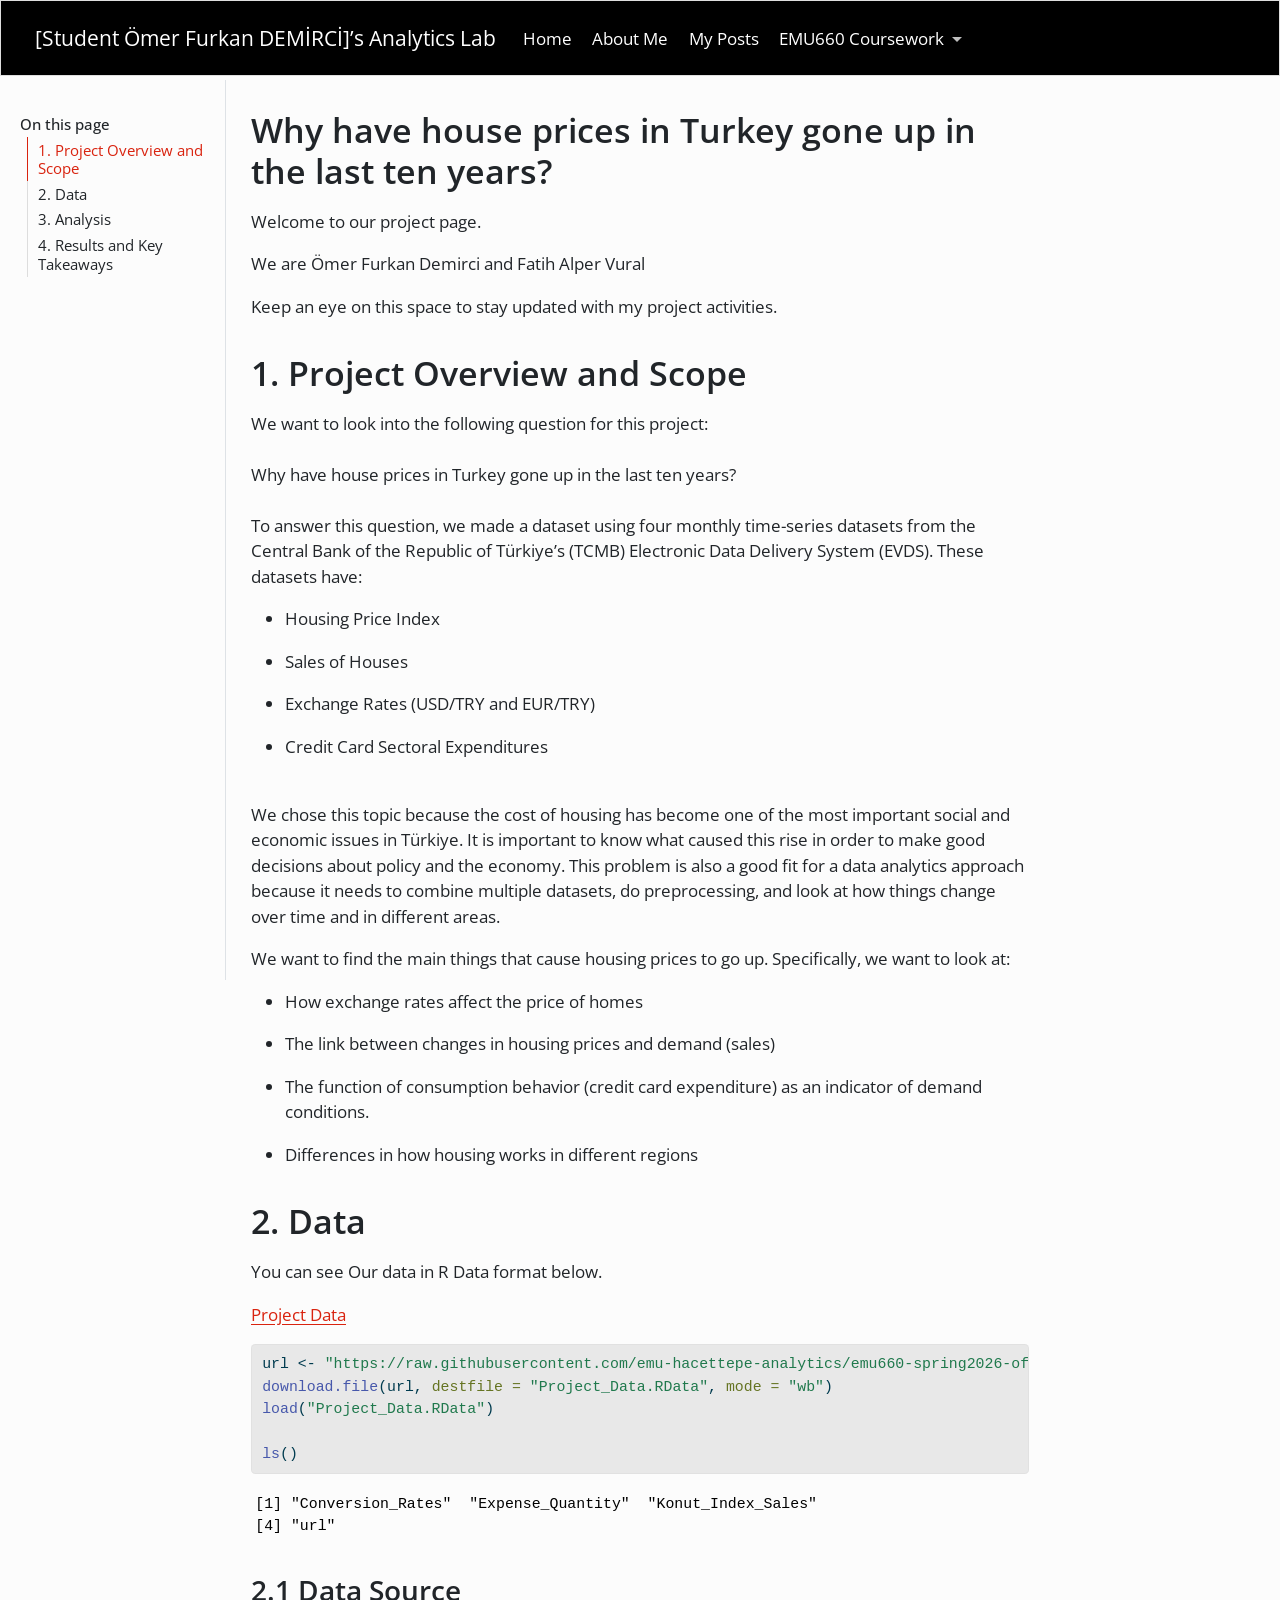
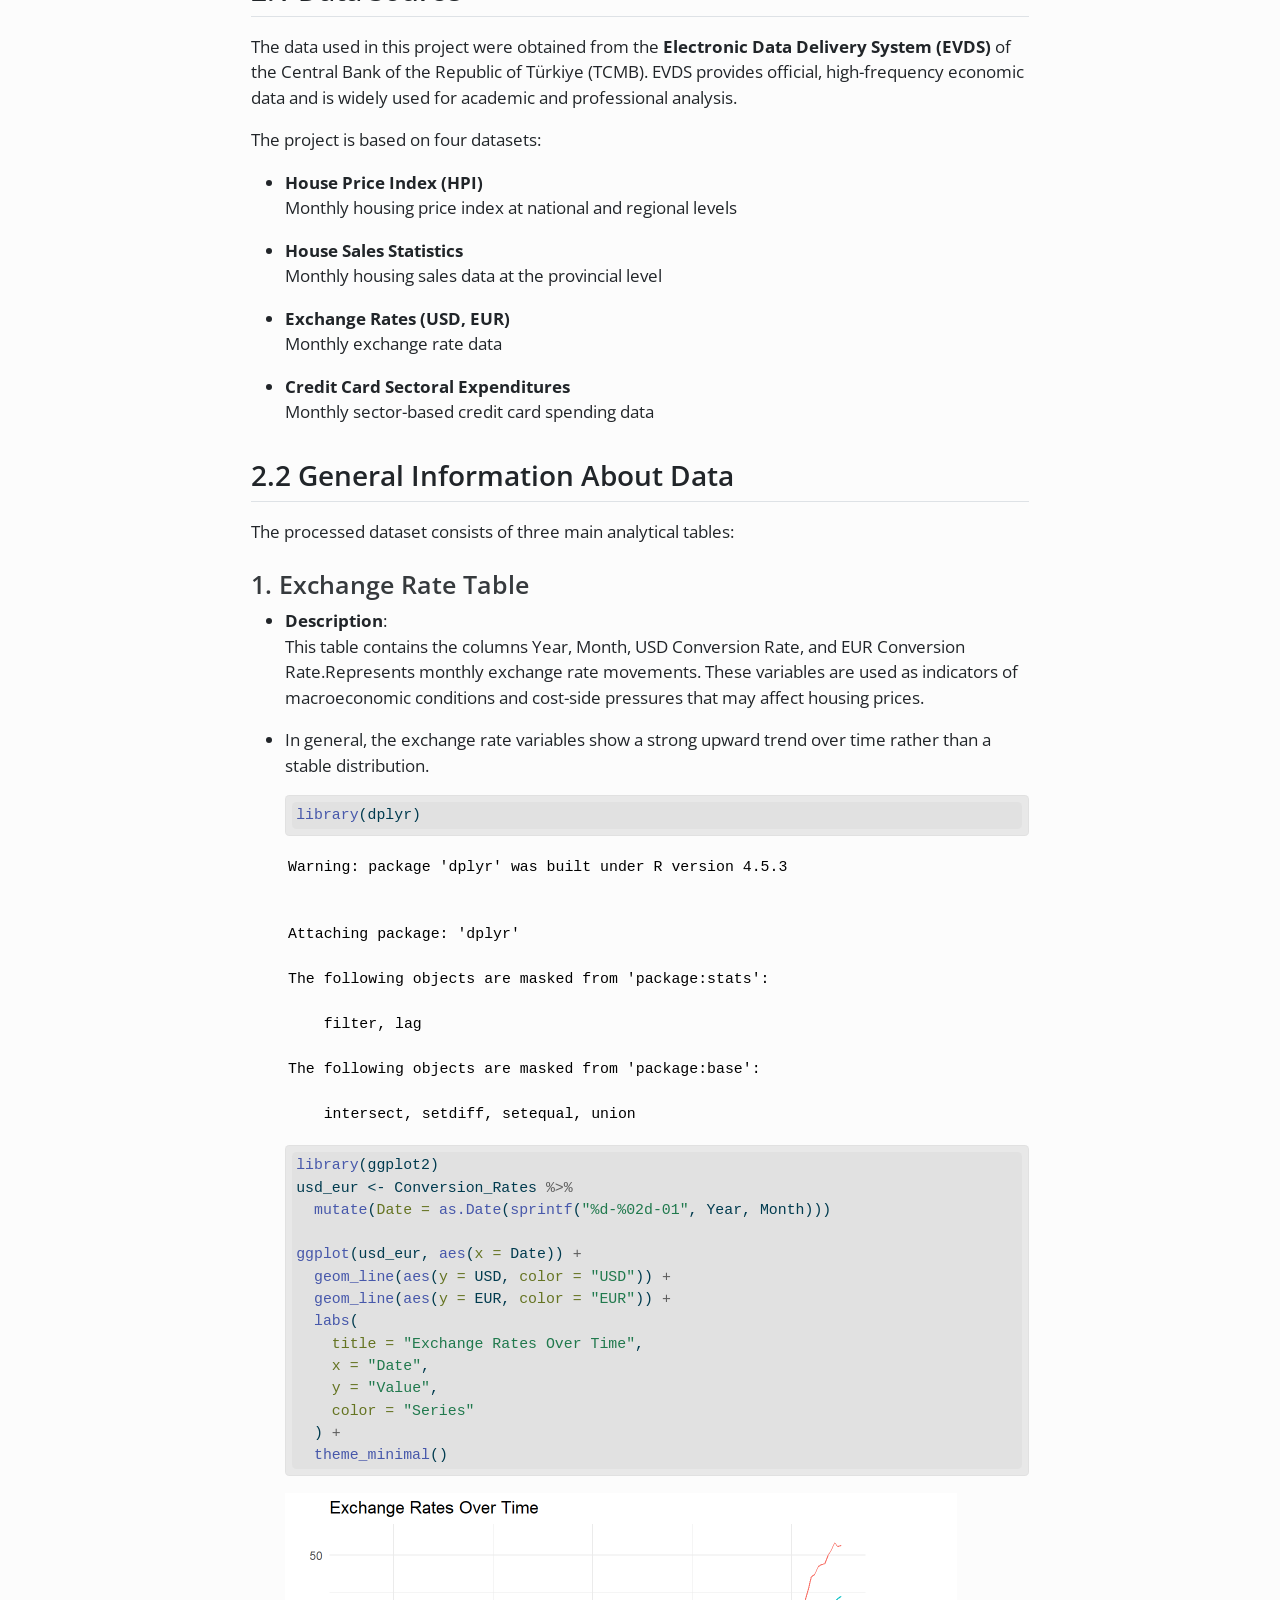
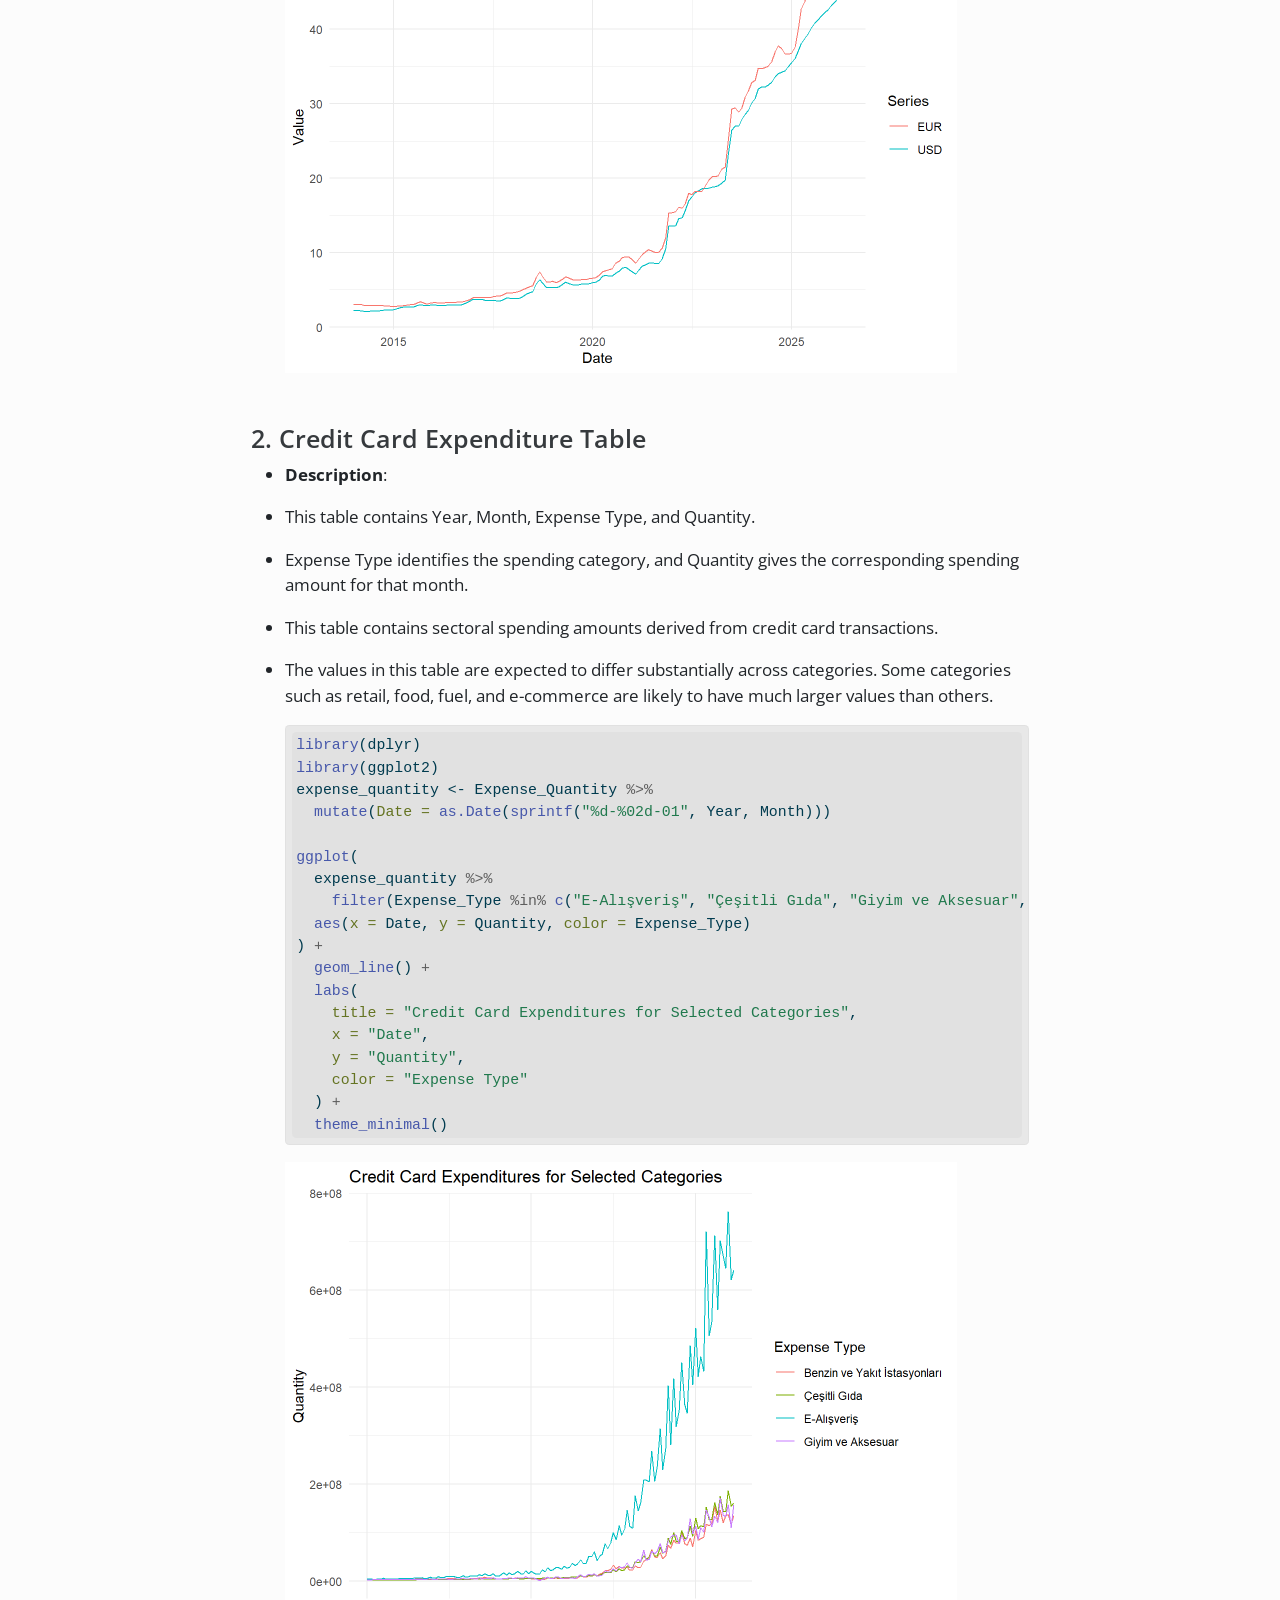
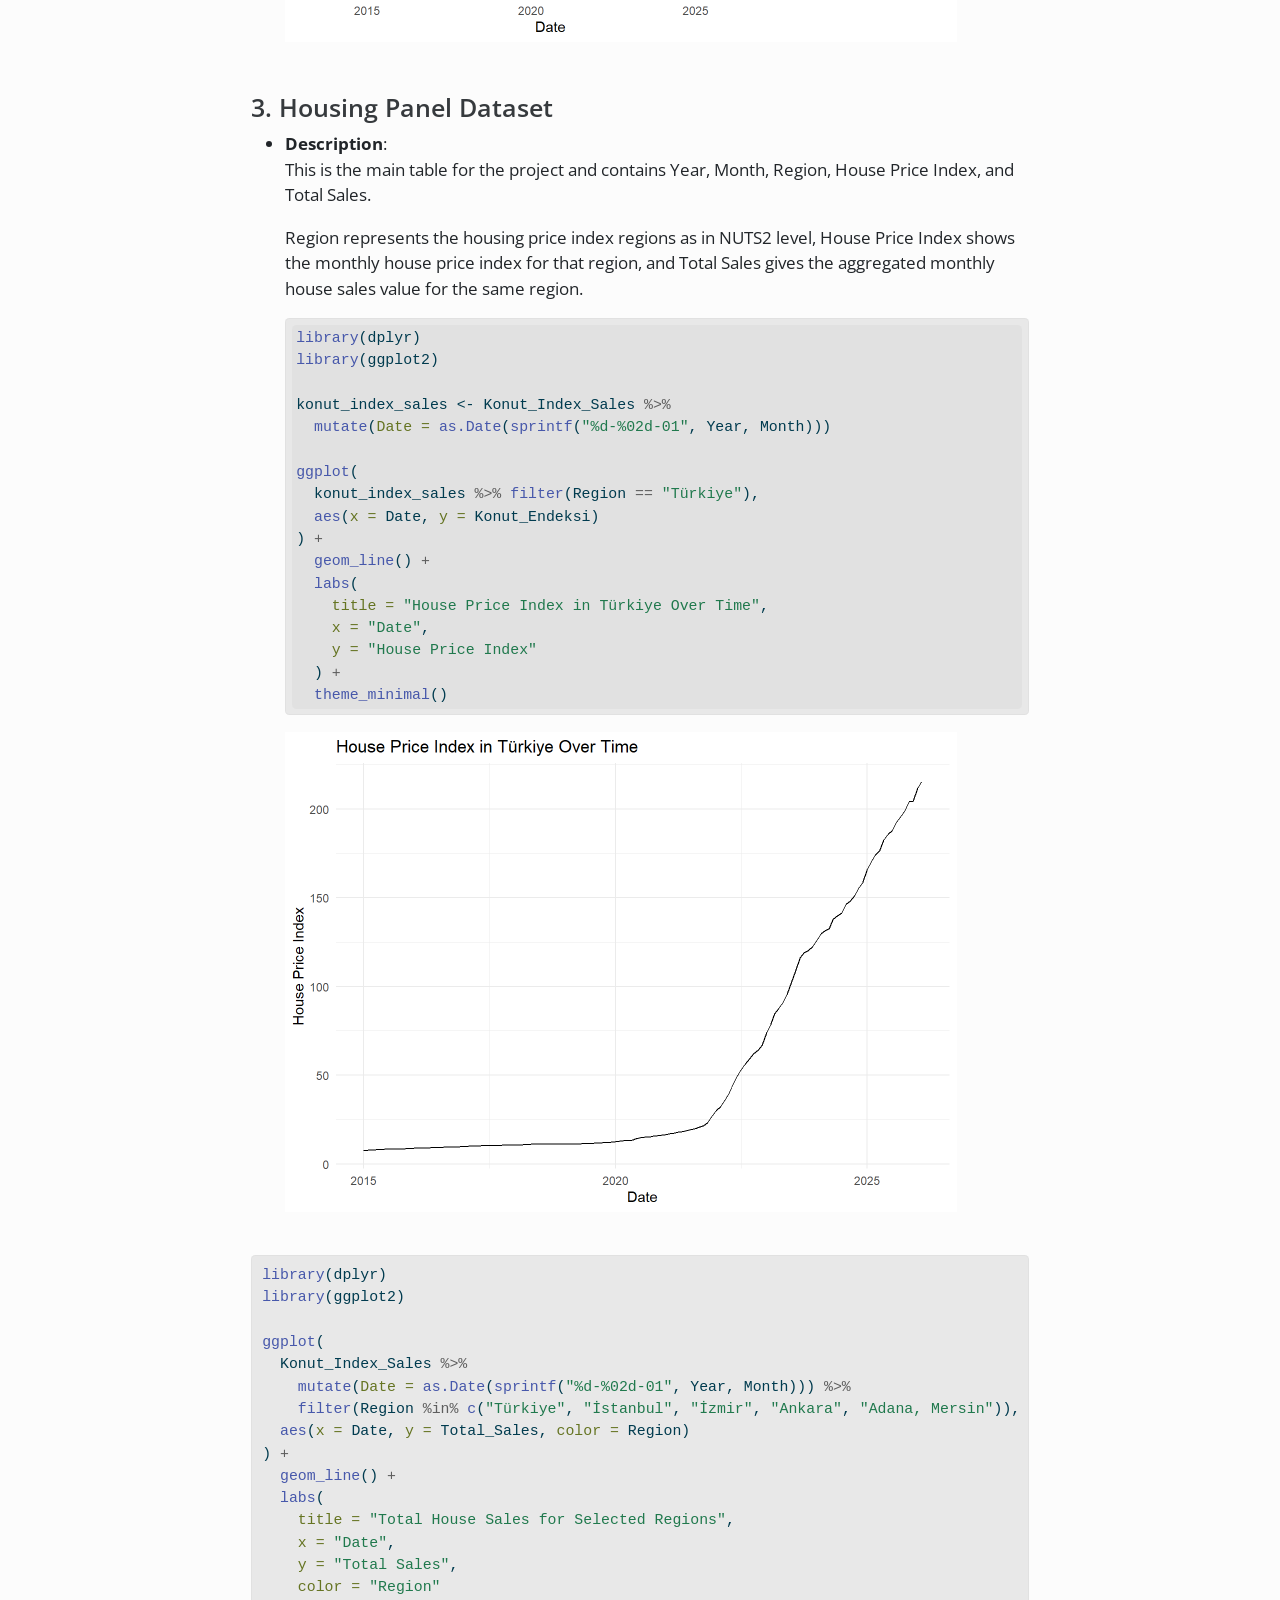
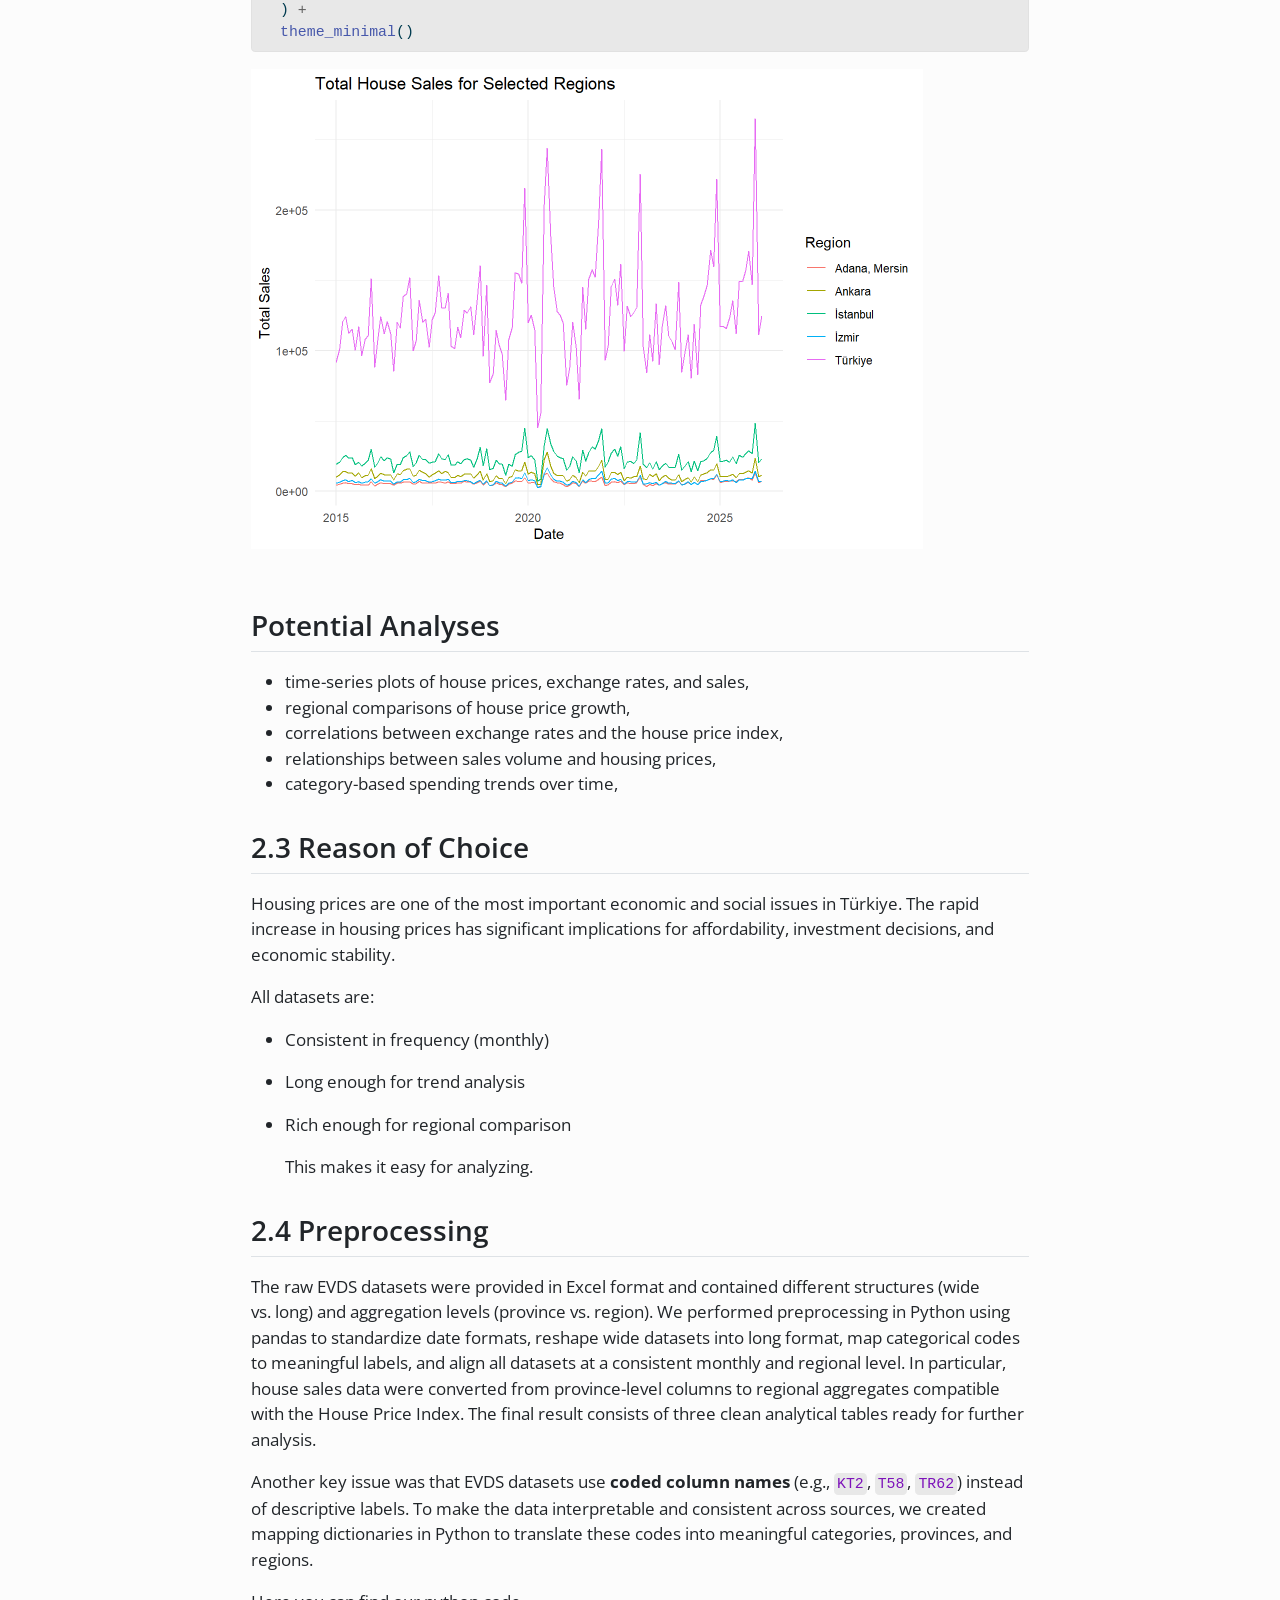
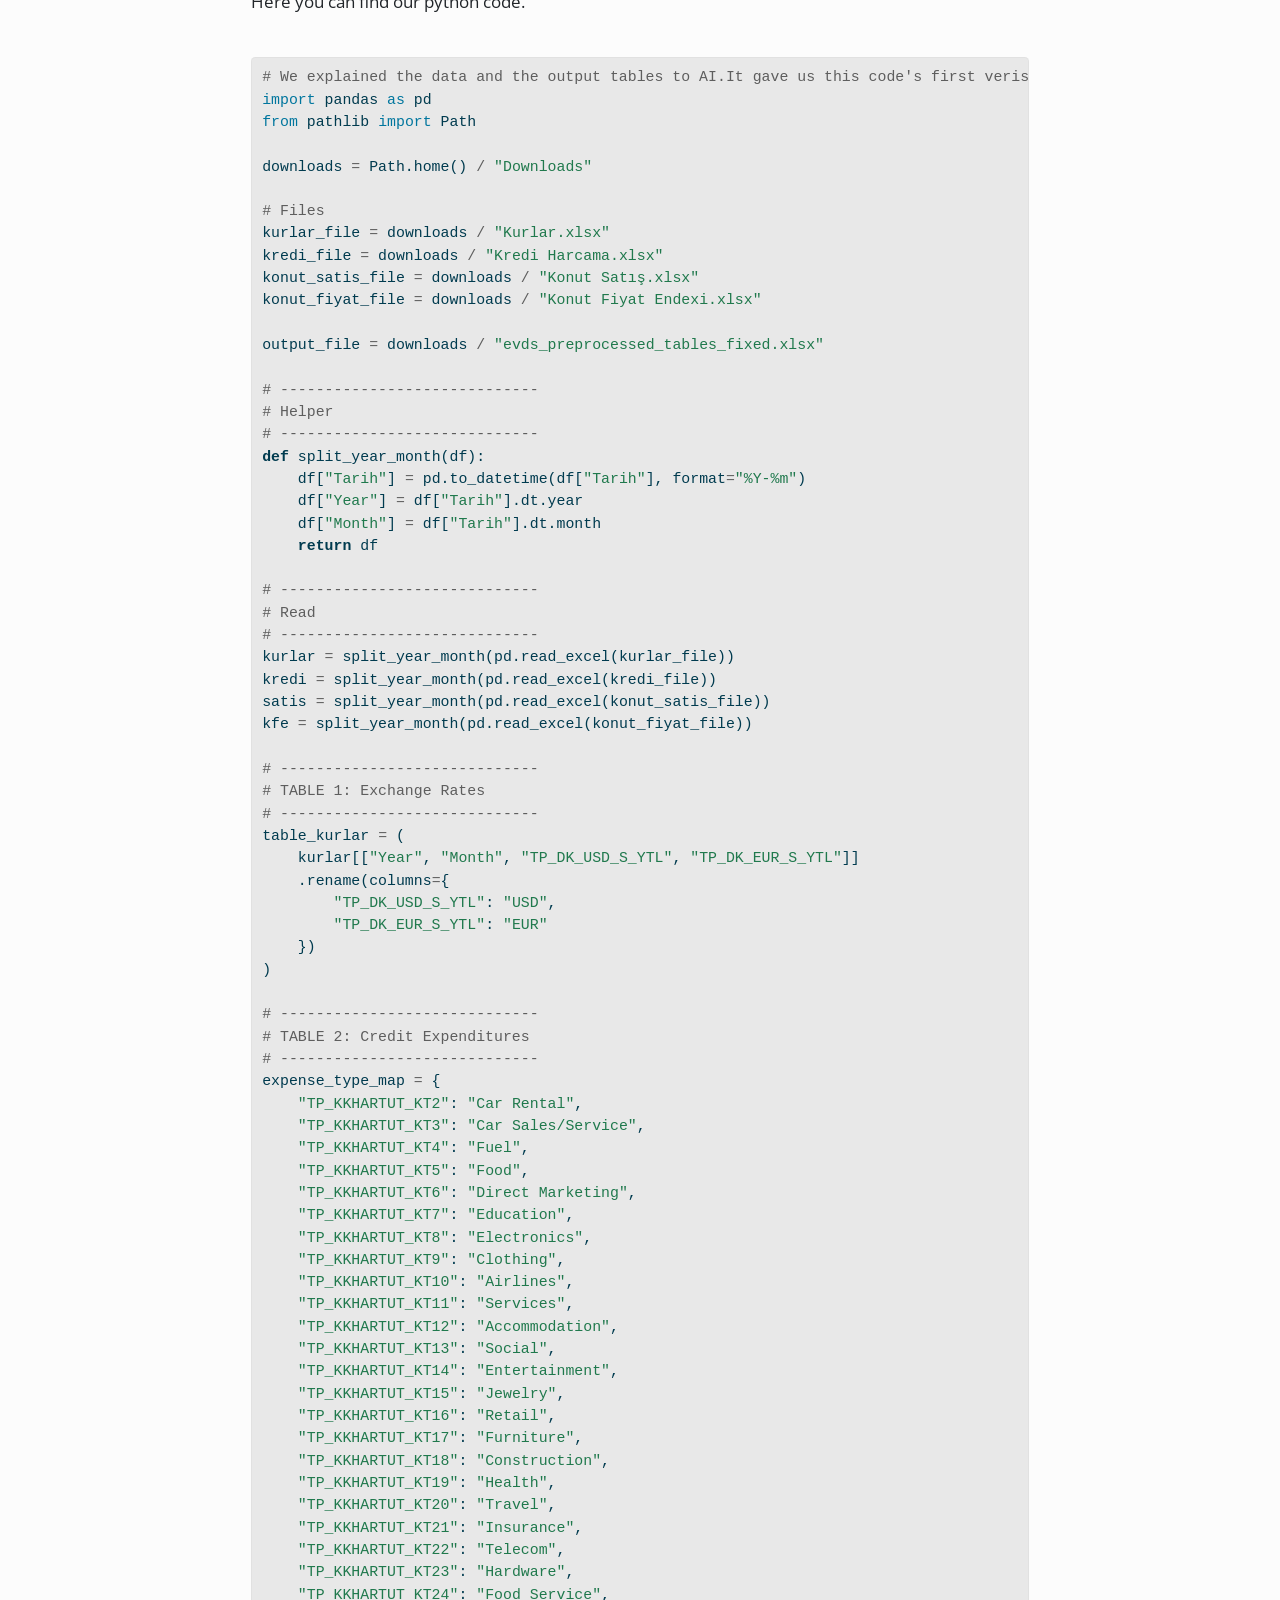
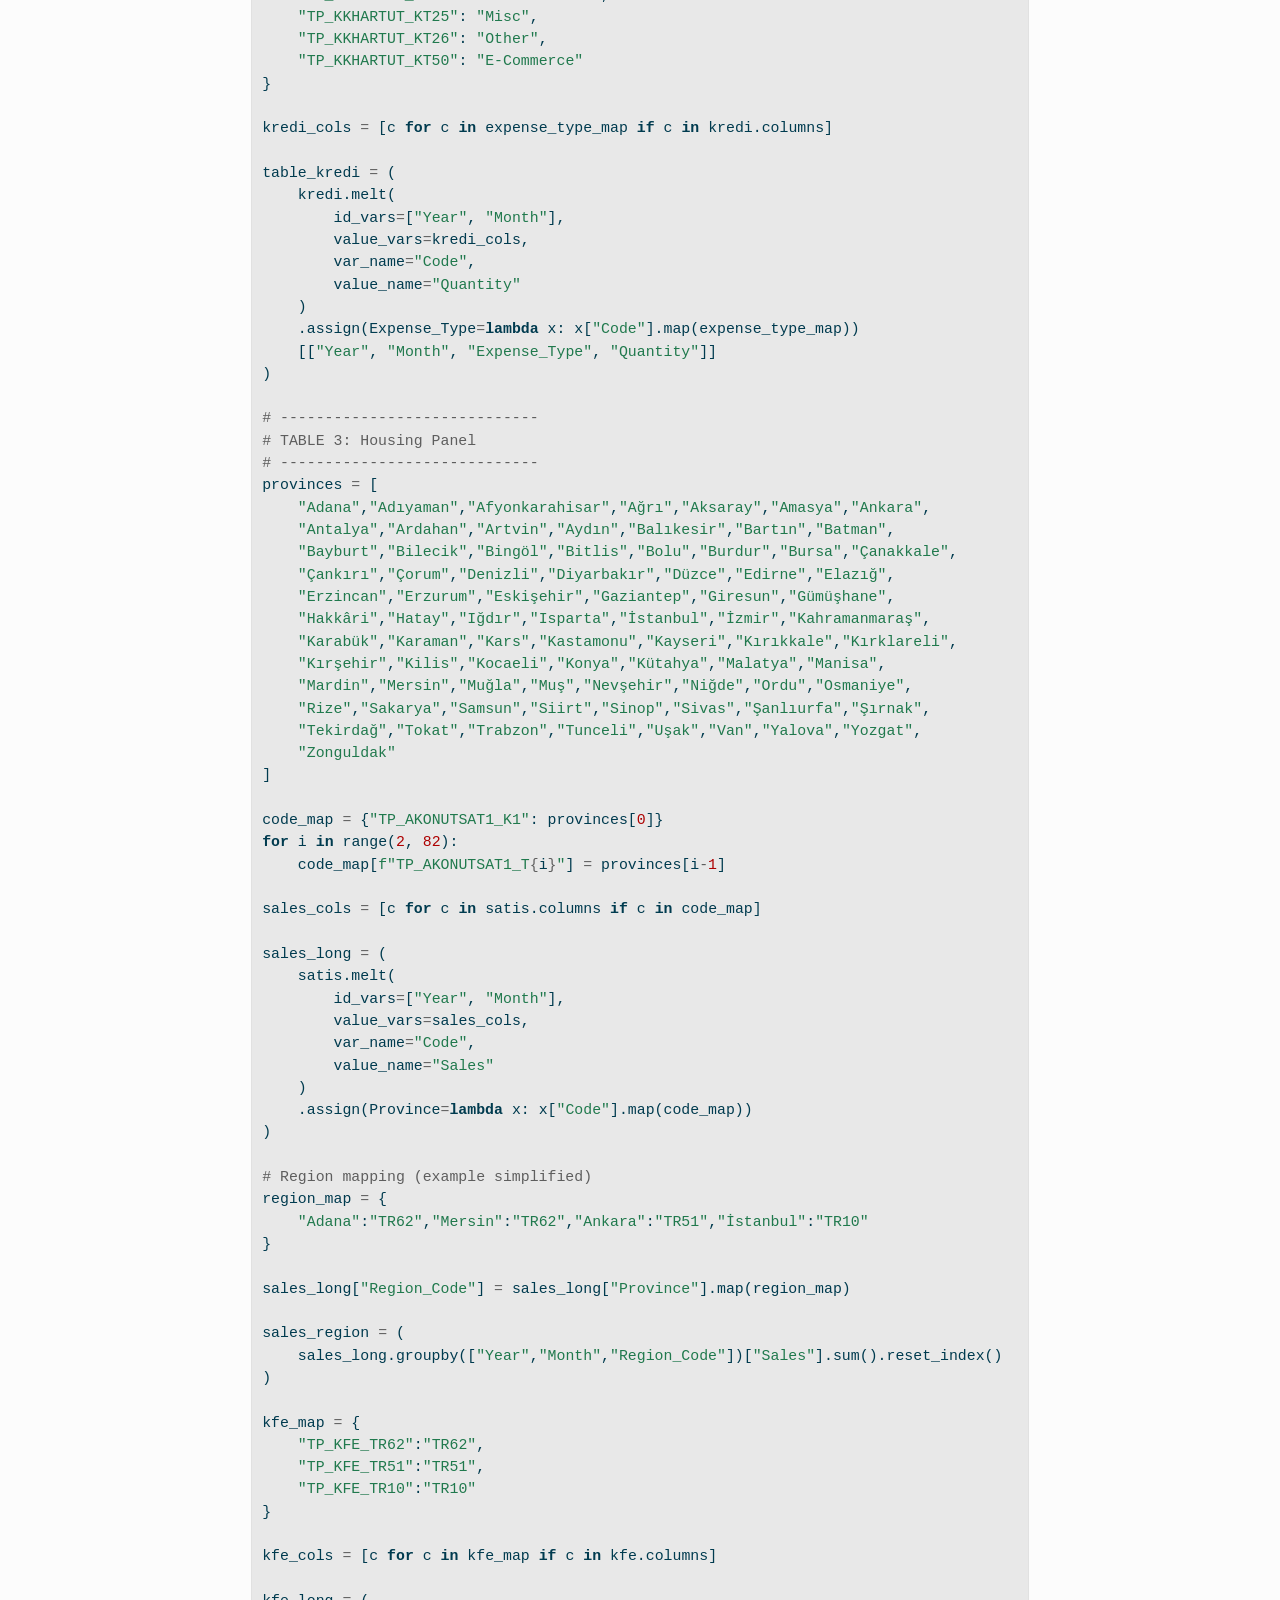
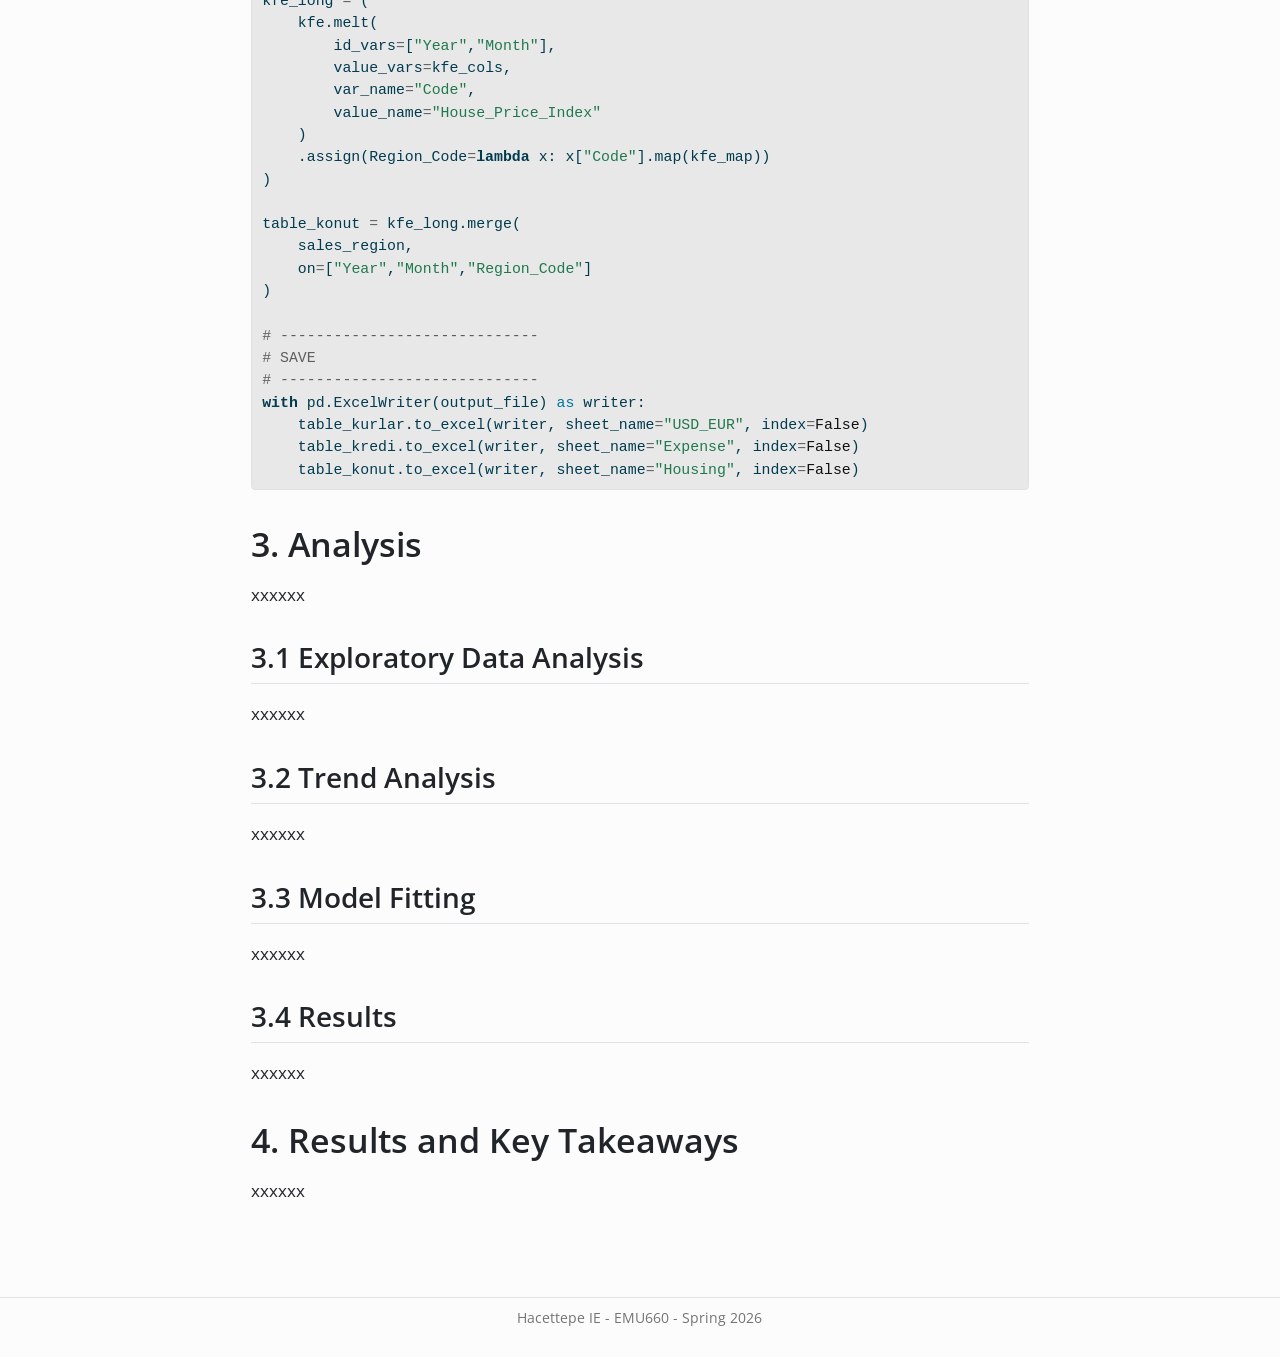
==== commit 3cc4d127: "Project ver 1.1" ====
--- a/docs/project.html
+++ b/docs/project.html
@@ -391,6 +391,7 @@
 
 
 <p>Welcome to our project page.</p>
+<p>We are Ömer Furkan Demirci and Fatih Alper Vural</p>
 <p>Keep an eye on this space to stay updated with my project activities.</p>
 <section id="project-overview-and-scope" class="level1">
 <h1>1. Project Overview and Scope</h1>
@@ -502,33 +503,31 @@
 <section id="credit-card-expenditure-table" class="level3">
 <h3 class="anchored" data-anchor-id="credit-card-expenditure-table">2. Credit Card Expenditure Table</h3>
 <ul>
-<li><strong>Description</strong>:</li>
-</ul>
-<pre><code>This table contains Year, Month, Expense Type, and Quantity.\
-
-Expense Type identifies the spending category, and Quantity gives the corresponding spending amount for that month.</code></pre>
-<ul>
-<li><p>Contains sectoral spending amounts derived from credit card transactions.</p></li>
+<li><p><strong>Description</strong>:</p></li>
+<li><p>This table contains Year, Month, Expense Type, and Quantity.<br>
+</p></li>
+<li><p>Expense Type identifies the spending category, and Quantity gives the corresponding spending amount for that month.</p></li>
+<li><p>This table contains sectoral spending amounts derived from credit card transactions.</p></li>
 <li><p>The values in this table are expected to differ substantially across categories. Some categories such as retail, food, fuel, and e-commerce are likely to have much larger values than others.</p>
 <div class="cell">
-<div class="code-copy-outer-scaffold"><div class="sourceCode cell-code" id="cb10"><pre class="sourceCode r code-with-copy"><code class="sourceCode r"><span id="cb10-1"><a href="#cb10-1" aria-hidden="true" tabindex="-1"></a><span class="fu">library</span>(dplyr)</span>
-<span id="cb10-2"><a href="#cb10-2" aria-hidden="true" tabindex="-1"></a><span class="fu">library</span>(ggplot2)</span>
-<span id="cb10-3"><a href="#cb10-3" aria-hidden="true" tabindex="-1"></a>expense_quantity <span class="ot">&lt;-</span> Expense_Quantity <span class="sc">%&gt;%</span></span>
-<span id="cb10-4"><a href="#cb10-4" aria-hidden="true" tabindex="-1"></a>  <span class="fu">mutate</span>(<span class="at">Date =</span> <span class="fu">as.Date</span>(<span class="fu">sprintf</span>(<span class="st">"%d-%02d-01"</span>, Year, Month)))</span>
-<span id="cb10-5"><a href="#cb10-5" aria-hidden="true" tabindex="-1"></a></span>
-<span id="cb10-6"><a href="#cb10-6" aria-hidden="true" tabindex="-1"></a><span class="fu">ggplot</span>(</span>
-<span id="cb10-7"><a href="#cb10-7" aria-hidden="true" tabindex="-1"></a>  expense_quantity <span class="sc">%&gt;%</span></span>
-<span id="cb10-8"><a href="#cb10-8" aria-hidden="true" tabindex="-1"></a>    <span class="fu">filter</span>(Expense_Type <span class="sc">%in%</span> <span class="fu">c</span>(<span class="st">"E-Alışveriş"</span>, <span class="st">"Çeşitli Gıda"</span>, <span class="st">"Giyim ve Aksesuar"</span>, <span class="st">"Benzin ve Yakıt İstasyonları"</span>)),</span>
-<span id="cb10-9"><a href="#cb10-9" aria-hidden="true" tabindex="-1"></a>  <span class="fu">aes</span>(<span class="at">x =</span> Date, <span class="at">y =</span> Quantity, <span class="at">color =</span> Expense_Type)</span>
-<span id="cb10-10"><a href="#cb10-10" aria-hidden="true" tabindex="-1"></a>) <span class="sc">+</span></span>
-<span id="cb10-11"><a href="#cb10-11" aria-hidden="true" tabindex="-1"></a>  <span class="fu">geom_line</span>() <span class="sc">+</span></span>
-<span id="cb10-12"><a href="#cb10-12" aria-hidden="true" tabindex="-1"></a>  <span class="fu">labs</span>(</span>
-<span id="cb10-13"><a href="#cb10-13" aria-hidden="true" tabindex="-1"></a>    <span class="at">title =</span> <span class="st">"Credit Card Expenditures for Selected Categories"</span>,</span>
-<span id="cb10-14"><a href="#cb10-14" aria-hidden="true" tabindex="-1"></a>    <span class="at">x =</span> <span class="st">"Date"</span>,</span>
-<span id="cb10-15"><a href="#cb10-15" aria-hidden="true" tabindex="-1"></a>    <span class="at">y =</span> <span class="st">"Quantity"</span>,</span>
-<span id="cb10-16"><a href="#cb10-16" aria-hidden="true" tabindex="-1"></a>    <span class="at">color =</span> <span class="st">"Expense Type"</span></span>
-<span id="cb10-17"><a href="#cb10-17" aria-hidden="true" tabindex="-1"></a>  ) <span class="sc">+</span></span>
-<span id="cb10-18"><a href="#cb10-18" aria-hidden="true" tabindex="-1"></a>  <span class="fu">theme_minimal</span>()</span></code></pre></div><button title="Copy to Clipboard" class="code-copy-button"><i class="bi"></i></button></div>
+<div class="code-copy-outer-scaffold"><div class="sourceCode cell-code" id="cb9"><pre class="sourceCode r code-with-copy"><code class="sourceCode r"><span id="cb9-1"><a href="#cb9-1" aria-hidden="true" tabindex="-1"></a><span class="fu">library</span>(dplyr)</span>
+<span id="cb9-2"><a href="#cb9-2" aria-hidden="true" tabindex="-1"></a><span class="fu">library</span>(ggplot2)</span>
+<span id="cb9-3"><a href="#cb9-3" aria-hidden="true" tabindex="-1"></a>expense_quantity <span class="ot">&lt;-</span> Expense_Quantity <span class="sc">%&gt;%</span></span>
+<span id="cb9-4"><a href="#cb9-4" aria-hidden="true" tabindex="-1"></a>  <span class="fu">mutate</span>(<span class="at">Date =</span> <span class="fu">as.Date</span>(<span class="fu">sprintf</span>(<span class="st">"%d-%02d-01"</span>, Year, Month)))</span>
+<span id="cb9-5"><a href="#cb9-5" aria-hidden="true" tabindex="-1"></a></span>
+<span id="cb9-6"><a href="#cb9-6" aria-hidden="true" tabindex="-1"></a><span class="fu">ggplot</span>(</span>
+<span id="cb9-7"><a href="#cb9-7" aria-hidden="true" tabindex="-1"></a>  expense_quantity <span class="sc">%&gt;%</span></span>
+<span id="cb9-8"><a href="#cb9-8" aria-hidden="true" tabindex="-1"></a>    <span class="fu">filter</span>(Expense_Type <span class="sc">%in%</span> <span class="fu">c</span>(<span class="st">"E-Alışveriş"</span>, <span class="st">"Çeşitli Gıda"</span>, <span class="st">"Giyim ve Aksesuar"</span>, <span class="st">"Benzin ve Yakıt İstasyonları"</span>)),</span>
+<span id="cb9-9"><a href="#cb9-9" aria-hidden="true" tabindex="-1"></a>  <span class="fu">aes</span>(<span class="at">x =</span> Date, <span class="at">y =</span> Quantity, <span class="at">color =</span> Expense_Type)</span>
+<span id="cb9-10"><a href="#cb9-10" aria-hidden="true" tabindex="-1"></a>) <span class="sc">+</span></span>
+<span id="cb9-11"><a href="#cb9-11" aria-hidden="true" tabindex="-1"></a>  <span class="fu">geom_line</span>() <span class="sc">+</span></span>
+<span id="cb9-12"><a href="#cb9-12" aria-hidden="true" tabindex="-1"></a>  <span class="fu">labs</span>(</span>
+<span id="cb9-13"><a href="#cb9-13" aria-hidden="true" tabindex="-1"></a>    <span class="at">title =</span> <span class="st">"Credit Card Expenditures for Selected Categories"</span>,</span>
+<span id="cb9-14"><a href="#cb9-14" aria-hidden="true" tabindex="-1"></a>    <span class="at">x =</span> <span class="st">"Date"</span>,</span>
+<span id="cb9-15"><a href="#cb9-15" aria-hidden="true" tabindex="-1"></a>    <span class="at">y =</span> <span class="st">"Quantity"</span>,</span>
+<span id="cb9-16"><a href="#cb9-16" aria-hidden="true" tabindex="-1"></a>    <span class="at">color =</span> <span class="st">"Expense Type"</span></span>
+<span id="cb9-17"><a href="#cb9-17" aria-hidden="true" tabindex="-1"></a>  ) <span class="sc">+</span></span>
+<span id="cb9-18"><a href="#cb9-18" aria-hidden="true" tabindex="-1"></a>  <span class="fu">theme_minimal</span>()</span></code></pre></div><button title="Copy to Clipboard" class="code-copy-button"><i class="bi"></i></button></div>
 <div class="cell-output-display">
 <div>
 <figure class="figure">
@@ -546,53 +545,53 @@
 This is the main table for the project and contains Year, Month, Region, House Price Index, and Total Sales.</p>
 <p>Region represents the housing price index regions as in NUTS2 level, House Price Index shows the monthly house price index for that region, and Total Sales gives the aggregated monthly house sales value for the same region.</p>
 <div class="cell">
+<div class="code-copy-outer-scaffold"><div class="sourceCode cell-code" id="cb10"><pre class="sourceCode r code-with-copy"><code class="sourceCode r"><span id="cb10-1"><a href="#cb10-1" aria-hidden="true" tabindex="-1"></a><span class="fu">library</span>(dplyr)</span>
+<span id="cb10-2"><a href="#cb10-2" aria-hidden="true" tabindex="-1"></a><span class="fu">library</span>(ggplot2)</span>
+<span id="cb10-3"><a href="#cb10-3" aria-hidden="true" tabindex="-1"></a></span>
+<span id="cb10-4"><a href="#cb10-4" aria-hidden="true" tabindex="-1"></a>konut_index_sales <span class="ot">&lt;-</span> Konut_Index_Sales <span class="sc">%&gt;%</span></span>
+<span id="cb10-5"><a href="#cb10-5" aria-hidden="true" tabindex="-1"></a>  <span class="fu">mutate</span>(<span class="at">Date =</span> <span class="fu">as.Date</span>(<span class="fu">sprintf</span>(<span class="st">"%d-%02d-01"</span>, Year, Month)))</span>
+<span id="cb10-6"><a href="#cb10-6" aria-hidden="true" tabindex="-1"></a></span>
+<span id="cb10-7"><a href="#cb10-7" aria-hidden="true" tabindex="-1"></a><span class="fu">ggplot</span>(</span>
+<span id="cb10-8"><a href="#cb10-8" aria-hidden="true" tabindex="-1"></a>  konut_index_sales <span class="sc">%&gt;%</span> <span class="fu">filter</span>(Region <span class="sc">==</span> <span class="st">"Türkiye"</span>),</span>
+<span id="cb10-9"><a href="#cb10-9" aria-hidden="true" tabindex="-1"></a>  <span class="fu">aes</span>(<span class="at">x =</span> Date, <span class="at">y =</span> Konut_Endeksi)</span>
+<span id="cb10-10"><a href="#cb10-10" aria-hidden="true" tabindex="-1"></a>) <span class="sc">+</span></span>
+<span id="cb10-11"><a href="#cb10-11" aria-hidden="true" tabindex="-1"></a>  <span class="fu">geom_line</span>() <span class="sc">+</span></span>
+<span id="cb10-12"><a href="#cb10-12" aria-hidden="true" tabindex="-1"></a>  <span class="fu">labs</span>(</span>
+<span id="cb10-13"><a href="#cb10-13" aria-hidden="true" tabindex="-1"></a>    <span class="at">title =</span> <span class="st">"House Price Index in Türkiye Over Time"</span>,</span>
+<span id="cb10-14"><a href="#cb10-14" aria-hidden="true" tabindex="-1"></a>    <span class="at">x =</span> <span class="st">"Date"</span>,</span>
+<span id="cb10-15"><a href="#cb10-15" aria-hidden="true" tabindex="-1"></a>    <span class="at">y =</span> <span class="st">"House Price Index"</span></span>
+<span id="cb10-16"><a href="#cb10-16" aria-hidden="true" tabindex="-1"></a>  ) <span class="sc">+</span></span>
+<span id="cb10-17"><a href="#cb10-17" aria-hidden="true" tabindex="-1"></a>  <span class="fu">theme_minimal</span>()</span></code></pre></div><button title="Copy to Clipboard" class="code-copy-button"><i class="bi"></i></button></div>
+<div class="cell-output-display">
+<div>
+<figure class="figure">
+<p><img src="project_files/figure-html/unnamed-chunk-4-1.png" class="img-fluid figure-img" width="672"></p>
+</figure>
+</div>
+</div>
+</div></li>
+</ul>
+<div class="cell">
 <div class="code-copy-outer-scaffold"><div class="sourceCode cell-code" id="cb11"><pre class="sourceCode r code-with-copy"><code class="sourceCode r"><span id="cb11-1"><a href="#cb11-1" aria-hidden="true" tabindex="-1"></a><span class="fu">library</span>(dplyr)</span>
 <span id="cb11-2"><a href="#cb11-2" aria-hidden="true" tabindex="-1"></a><span class="fu">library</span>(ggplot2)</span>
 <span id="cb11-3"><a href="#cb11-3" aria-hidden="true" tabindex="-1"></a></span>
-<span id="cb11-4"><a href="#cb11-4" aria-hidden="true" tabindex="-1"></a>konut_index_sales <span class="ot">&lt;-</span> Konut_Index_Sales <span class="sc">%&gt;%</span></span>
-<span id="cb11-5"><a href="#cb11-5" aria-hidden="true" tabindex="-1"></a>  <span class="fu">mutate</span>(<span class="at">Date =</span> <span class="fu">as.Date</span>(<span class="fu">sprintf</span>(<span class="st">"%d-%02d-01"</span>, Year, Month)))</span>
-<span id="cb11-6"><a href="#cb11-6" aria-hidden="true" tabindex="-1"></a></span>
-<span id="cb11-7"><a href="#cb11-7" aria-hidden="true" tabindex="-1"></a><span class="fu">ggplot</span>(</span>
-<span id="cb11-8"><a href="#cb11-8" aria-hidden="true" tabindex="-1"></a>  konut_index_sales <span class="sc">%&gt;%</span> <span class="fu">filter</span>(Region <span class="sc">==</span> <span class="st">"Türkiye"</span>),</span>
-<span id="cb11-9"><a href="#cb11-9" aria-hidden="true" tabindex="-1"></a>  <span class="fu">aes</span>(<span class="at">x =</span> Date, <span class="at">y =</span> Konut_Endeksi)</span>
-<span id="cb11-10"><a href="#cb11-10" aria-hidden="true" tabindex="-1"></a>) <span class="sc">+</span></span>
-<span id="cb11-11"><a href="#cb11-11" aria-hidden="true" tabindex="-1"></a>  <span class="fu">geom_line</span>() <span class="sc">+</span></span>
-<span id="cb11-12"><a href="#cb11-12" aria-hidden="true" tabindex="-1"></a>  <span class="fu">labs</span>(</span>
-<span id="cb11-13"><a href="#cb11-13" aria-hidden="true" tabindex="-1"></a>    <span class="at">title =</span> <span class="st">"House Price Index in Türkiye Over Time"</span>,</span>
-<span id="cb11-14"><a href="#cb11-14" aria-hidden="true" tabindex="-1"></a>    <span class="at">x =</span> <span class="st">"Date"</span>,</span>
-<span id="cb11-15"><a href="#cb11-15" aria-hidden="true" tabindex="-1"></a>    <span class="at">y =</span> <span class="st">"House Price Index"</span></span>
+<span id="cb11-4"><a href="#cb11-4" aria-hidden="true" tabindex="-1"></a><span class="fu">ggplot</span>(</span>
+<span id="cb11-5"><a href="#cb11-5" aria-hidden="true" tabindex="-1"></a>  Konut_Index_Sales <span class="sc">%&gt;%</span></span>
+<span id="cb11-6"><a href="#cb11-6" aria-hidden="true" tabindex="-1"></a>    <span class="fu">mutate</span>(<span class="at">Date =</span> <span class="fu">as.Date</span>(<span class="fu">sprintf</span>(<span class="st">"%d-%02d-01"</span>, Year, Month))) <span class="sc">%&gt;%</span></span>
+<span id="cb11-7"><a href="#cb11-7" aria-hidden="true" tabindex="-1"></a>    <span class="fu">filter</span>(Region <span class="sc">%in%</span> <span class="fu">c</span>(<span class="st">"Türkiye"</span>, <span class="st">"İstanbul"</span>, <span class="st">"İzmir"</span>, <span class="st">"Ankara"</span>, <span class="st">"Adana, Mersin"</span>)),</span>
+<span id="cb11-8"><a href="#cb11-8" aria-hidden="true" tabindex="-1"></a>  <span class="fu">aes</span>(<span class="at">x =</span> Date, <span class="at">y =</span> Total_Sales, <span class="at">color =</span> Region)</span>
+<span id="cb11-9"><a href="#cb11-9" aria-hidden="true" tabindex="-1"></a>) <span class="sc">+</span></span>
+<span id="cb11-10"><a href="#cb11-10" aria-hidden="true" tabindex="-1"></a>  <span class="fu">geom_line</span>() <span class="sc">+</span></span>
+<span id="cb11-11"><a href="#cb11-11" aria-hidden="true" tabindex="-1"></a>  <span class="fu">labs</span>(</span>
+<span id="cb11-12"><a href="#cb11-12" aria-hidden="true" tabindex="-1"></a>    <span class="at">title =</span> <span class="st">"Total House Sales for Selected Regions"</span>,</span>
+<span id="cb11-13"><a href="#cb11-13" aria-hidden="true" tabindex="-1"></a>    <span class="at">x =</span> <span class="st">"Date"</span>,</span>
+<span id="cb11-14"><a href="#cb11-14" aria-hidden="true" tabindex="-1"></a>    <span class="at">y =</span> <span class="st">"Total Sales"</span>,</span>
+<span id="cb11-15"><a href="#cb11-15" aria-hidden="true" tabindex="-1"></a>    <span class="at">color =</span> <span class="st">"Region"</span></span>
 <span id="cb11-16"><a href="#cb11-16" aria-hidden="true" tabindex="-1"></a>  ) <span class="sc">+</span></span>
 <span id="cb11-17"><a href="#cb11-17" aria-hidden="true" tabindex="-1"></a>  <span class="fu">theme_minimal</span>()</span></code></pre></div><button title="Copy to Clipboard" class="code-copy-button"><i class="bi"></i></button></div>
 <div class="cell-output-display">
 <div>
 <figure class="figure">
-<p><img src="project_files/figure-html/unnamed-chunk-4-1.png" class="img-fluid figure-img" width="672"></p>
-</figure>
-</div>
-</div>
-</div></li>
-</ul>
-<div class="cell">
-<div class="code-copy-outer-scaffold"><div class="sourceCode cell-code" id="cb12"><pre class="sourceCode r code-with-copy"><code class="sourceCode r"><span id="cb12-1"><a href="#cb12-1" aria-hidden="true" tabindex="-1"></a><span class="fu">library</span>(dplyr)</span>
-<span id="cb12-2"><a href="#cb12-2" aria-hidden="true" tabindex="-1"></a><span class="fu">library</span>(ggplot2)</span>
-<span id="cb12-3"><a href="#cb12-3" aria-hidden="true" tabindex="-1"></a></span>
-<span id="cb12-4"><a href="#cb12-4" aria-hidden="true" tabindex="-1"></a><span class="fu">ggplot</span>(</span>
-<span id="cb12-5"><a href="#cb12-5" aria-hidden="true" tabindex="-1"></a>  Konut_Index_Sales <span class="sc">%&gt;%</span></span>
-<span id="cb12-6"><a href="#cb12-6" aria-hidden="true" tabindex="-1"></a>    <span class="fu">mutate</span>(<span class="at">Date =</span> <span class="fu">as.Date</span>(<span class="fu">sprintf</span>(<span class="st">"%d-%02d-01"</span>, Year, Month))) <span class="sc">%&gt;%</span></span>
-<span id="cb12-7"><a href="#cb12-7" aria-hidden="true" tabindex="-1"></a>    <span class="fu">filter</span>(Region <span class="sc">%in%</span> <span class="fu">c</span>(<span class="st">"Türkiye"</span>, <span class="st">"İstanbul"</span>, <span class="st">"İzmir"</span>, <span class="st">"Ankara"</span>, <span class="st">"Adana, Mersin"</span>)),</span>
-<span id="cb12-8"><a href="#cb12-8" aria-hidden="true" tabindex="-1"></a>  <span class="fu">aes</span>(<span class="at">x =</span> Date, <span class="at">y =</span> Total_Sales, <span class="at">color =</span> Region)</span>
-<span id="cb12-9"><a href="#cb12-9" aria-hidden="true" tabindex="-1"></a>) <span class="sc">+</span></span>
-<span id="cb12-10"><a href="#cb12-10" aria-hidden="true" tabindex="-1"></a>  <span class="fu">geom_line</span>() <span class="sc">+</span></span>
-<span id="cb12-11"><a href="#cb12-11" aria-hidden="true" tabindex="-1"></a>  <span class="fu">labs</span>(</span>
-<span id="cb12-12"><a href="#cb12-12" aria-hidden="true" tabindex="-1"></a>    <span class="at">title =</span> <span class="st">"Total House Sales for Selected Regions"</span>,</span>
-<span id="cb12-13"><a href="#cb12-13" aria-hidden="true" tabindex="-1"></a>    <span class="at">x =</span> <span class="st">"Date"</span>,</span>
-<span id="cb12-14"><a href="#cb12-14" aria-hidden="true" tabindex="-1"></a>    <span class="at">y =</span> <span class="st">"Total Sales"</span>,</span>
-<span id="cb12-15"><a href="#cb12-15" aria-hidden="true" tabindex="-1"></a>    <span class="at">color =</span> <span class="st">"Region"</span></span>
-<span id="cb12-16"><a href="#cb12-16" aria-hidden="true" tabindex="-1"></a>  ) <span class="sc">+</span></span>
-<span id="cb12-17"><a href="#cb12-17" aria-hidden="true" tabindex="-1"></a>  <span class="fu">theme_minimal</span>()</span></code></pre></div><button title="Copy to Clipboard" class="code-copy-button"><i class="bi"></i></button></div>
-<div class="cell-output-display">
-<div>
-<figure class="figure">
 <p><img src="project_files/figure-html/unnamed-chunk-5-1.png" class="img-fluid figure-img" width="672"></p>
 </figure>
 </div>
@@ -604,21 +603,9 @@
 <h2 class="anchored" data-anchor-id="potential-analyses">Potential Analyses</h2>
 <ul>
 <li>time-series plots of house prices, exchange rates, and sales,</li>
-</ul>
-<!-- -->
-<ul>
 <li>regional comparisons of house price growth,</li>
-</ul>
-<!-- -->
-<ul>
 <li>correlations between exchange rates and the house price index,</li>
-</ul>
-<!-- -->
-<ul>
 <li>relationships between sales volume and housing prices,</li>
-</ul>
-<!-- -->
-<ul>
 <li>category-based spending trends over time,</li>
 </ul>
 </section>
@@ -629,9 +616,9 @@
 <ul>
 <li><p>Consistent in frequency (monthly)</p></li>
 <li><p>Long enough for trend analysis</p></li>
-<li><p>Rich enough for regional comparison</p></li>
+<li><p>Rich enough for regional comparison</p>
+<p>This makes it easy for analyzing.</p></li>
 </ul>
-<pre><code>This makes it easy for analyzing.</code></pre>
 </section>
 <section id="preprocessing" class="level2">
 <h2 class="anchored" data-anchor-id="preprocessing">2.4 Preprocessing</h2>
@@ -640,168 +627,168 @@
 <p>Here you can find our python code.<br>
 <br>
 </p>
-<div class="code-copy-outer-scaffold"><div class="sourceCode" id="cb14"><pre class="sourceCode py code-with-copy"><code class="sourceCode python"><span id="cb14-1"><a href="#cb14-1" aria-hidden="true" tabindex="-1"></a><span class="co"># We explained the data and the output tables to AI.It gave us this code's first verison.Then we fixed it according to our needs</span></span>
-<span id="cb14-2"><a href="#cb14-2" aria-hidden="true" tabindex="-1"></a><span class="im">import</span> pandas <span class="im">as</span> pd</span>
-<span id="cb14-3"><a href="#cb14-3" aria-hidden="true" tabindex="-1"></a><span class="im">from</span> pathlib <span class="im">import</span> Path</span>
-<span id="cb14-4"><a href="#cb14-4" aria-hidden="true" tabindex="-1"></a></span>
-<span id="cb14-5"><a href="#cb14-5" aria-hidden="true" tabindex="-1"></a>downloads <span class="op">=</span> Path.home() <span class="op">/</span> <span class="st">"Downloads"</span></span>
-<span id="cb14-6"><a href="#cb14-6" aria-hidden="true" tabindex="-1"></a></span>
-<span id="cb14-7"><a href="#cb14-7" aria-hidden="true" tabindex="-1"></a><span class="co"># Files</span></span>
-<span id="cb14-8"><a href="#cb14-8" aria-hidden="true" tabindex="-1"></a>kurlar_file <span class="op">=</span> downloads <span class="op">/</span> <span class="st">"Kurlar.xlsx"</span></span>
-<span id="cb14-9"><a href="#cb14-9" aria-hidden="true" tabindex="-1"></a>kredi_file <span class="op">=</span> downloads <span class="op">/</span> <span class="st">"Kredi Harcama.xlsx"</span></span>
-<span id="cb14-10"><a href="#cb14-10" aria-hidden="true" tabindex="-1"></a>konut_satis_file <span class="op">=</span> downloads <span class="op">/</span> <span class="st">"Konut Satış.xlsx"</span></span>
-<span id="cb14-11"><a href="#cb14-11" aria-hidden="true" tabindex="-1"></a>konut_fiyat_file <span class="op">=</span> downloads <span class="op">/</span> <span class="st">"Konut Fiyat Endexi.xlsx"</span></span>
-<span id="cb14-12"><a href="#cb14-12" aria-hidden="true" tabindex="-1"></a></span>
-<span id="cb14-13"><a href="#cb14-13" aria-hidden="true" tabindex="-1"></a>output_file <span class="op">=</span> downloads <span class="op">/</span> <span class="st">"evds_preprocessed_tables_fixed.xlsx"</span></span>
-<span id="cb14-14"><a href="#cb14-14" aria-hidden="true" tabindex="-1"></a></span>
-<span id="cb14-15"><a href="#cb14-15" aria-hidden="true" tabindex="-1"></a><span class="co"># -----------------------------</span></span>
-<span id="cb14-16"><a href="#cb14-16" aria-hidden="true" tabindex="-1"></a><span class="co"># Helper</span></span>
-<span id="cb14-17"><a href="#cb14-17" aria-hidden="true" tabindex="-1"></a><span class="co"># -----------------------------</span></span>
-<span id="cb14-18"><a href="#cb14-18" aria-hidden="true" tabindex="-1"></a><span class="kw">def</span> split_year_month(df):</span>
-<span id="cb14-19"><a href="#cb14-19" aria-hidden="true" tabindex="-1"></a>    df[<span class="st">"Tarih"</span>] <span class="op">=</span> pd.to_datetime(df[<span class="st">"Tarih"</span>], <span class="bu">format</span><span class="op">=</span><span class="st">"%Y-%m"</span>)</span>
-<span id="cb14-20"><a href="#cb14-20" aria-hidden="true" tabindex="-1"></a>    df[<span class="st">"Year"</span>] <span class="op">=</span> df[<span class="st">"Tarih"</span>].dt.year</span>
-<span id="cb14-21"><a href="#cb14-21" aria-hidden="true" tabindex="-1"></a>    df[<span class="st">"Month"</span>] <span class="op">=</span> df[<span class="st">"Tarih"</span>].dt.month</span>
-<span id="cb14-22"><a href="#cb14-22" aria-hidden="true" tabindex="-1"></a>    <span class="cf">return</span> df</span>
-<span id="cb14-23"><a href="#cb14-23" aria-hidden="true" tabindex="-1"></a></span>
-<span id="cb14-24"><a href="#cb14-24" aria-hidden="true" tabindex="-1"></a><span class="co"># -----------------------------</span></span>
-<span id="cb14-25"><a href="#cb14-25" aria-hidden="true" tabindex="-1"></a><span class="co"># Read</span></span>
-<span id="cb14-26"><a href="#cb14-26" aria-hidden="true" tabindex="-1"></a><span class="co"># -----------------------------</span></span>
-<span id="cb14-27"><a href="#cb14-27" aria-hidden="true" tabindex="-1"></a>kurlar <span class="op">=</span> split_year_month(pd.read_excel(kurlar_file))</span>
-<span id="cb14-28"><a href="#cb14-28" aria-hidden="true" tabindex="-1"></a>kredi <span class="op">=</span> split_year_month(pd.read_excel(kredi_file))</span>
-<span id="cb14-29"><a href="#cb14-29" aria-hidden="true" tabindex="-1"></a>satis <span class="op">=</span> split_year_month(pd.read_excel(konut_satis_file))</span>
-<span id="cb14-30"><a href="#cb14-30" aria-hidden="true" tabindex="-1"></a>kfe <span class="op">=</span> split_year_month(pd.read_excel(konut_fiyat_file))</span>
-<span id="cb14-31"><a href="#cb14-31" aria-hidden="true" tabindex="-1"></a></span>
-<span id="cb14-32"><a href="#cb14-32" aria-hidden="true" tabindex="-1"></a><span class="co"># -----------------------------</span></span>
-<span id="cb14-33"><a href="#cb14-33" aria-hidden="true" tabindex="-1"></a><span class="co"># TABLE 1: Exchange Rates</span></span>
-<span id="cb14-34"><a href="#cb14-34" aria-hidden="true" tabindex="-1"></a><span class="co"># -----------------------------</span></span>
-<span id="cb14-35"><a href="#cb14-35" aria-hidden="true" tabindex="-1"></a>table_kurlar <span class="op">=</span> (</span>
-<span id="cb14-36"><a href="#cb14-36" aria-hidden="true" tabindex="-1"></a>    kurlar[[<span class="st">"Year"</span>, <span class="st">"Month"</span>, <span class="st">"TP_DK_USD_S_YTL"</span>, <span class="st">"TP_DK_EUR_S_YTL"</span>]]</span>
-<span id="cb14-37"><a href="#cb14-37" aria-hidden="true" tabindex="-1"></a>    .rename(columns<span class="op">=</span>{</span>
-<span id="cb14-38"><a href="#cb14-38" aria-hidden="true" tabindex="-1"></a>        <span class="st">"TP_DK_USD_S_YTL"</span>: <span class="st">"USD"</span>,</span>
-<span id="cb14-39"><a href="#cb14-39" aria-hidden="true" tabindex="-1"></a>        <span class="st">"TP_DK_EUR_S_YTL"</span>: <span class="st">"EUR"</span></span>
-<span id="cb14-40"><a href="#cb14-40" aria-hidden="true" tabindex="-1"></a>    })</span>
-<span id="cb14-41"><a href="#cb14-41" aria-hidden="true" tabindex="-1"></a>)</span>
-<span id="cb14-42"><a href="#cb14-42" aria-hidden="true" tabindex="-1"></a></span>
-<span id="cb14-43"><a href="#cb14-43" aria-hidden="true" tabindex="-1"></a><span class="co"># -----------------------------</span></span>
-<span id="cb14-44"><a href="#cb14-44" aria-hidden="true" tabindex="-1"></a><span class="co"># TABLE 2: Credit Expenditures</span></span>
-<span id="cb14-45"><a href="#cb14-45" aria-hidden="true" tabindex="-1"></a><span class="co"># -----------------------------</span></span>
-<span id="cb14-46"><a href="#cb14-46" aria-hidden="true" tabindex="-1"></a>expense_type_map <span class="op">=</span> {</span>
-<span id="cb14-47"><a href="#cb14-47" aria-hidden="true" tabindex="-1"></a>    <span class="st">"TP_KKHARTUT_KT2"</span>: <span class="st">"Car Rental"</span>,</span>
-<span id="cb14-48"><a href="#cb14-48" aria-hidden="true" tabindex="-1"></a>    <span class="st">"TP_KKHARTUT_KT3"</span>: <span class="st">"Car Sales/Service"</span>,</span>
-<span id="cb14-49"><a href="#cb14-49" aria-hidden="true" tabindex="-1"></a>    <span class="st">"TP_KKHARTUT_KT4"</span>: <span class="st">"Fuel"</span>,</span>
-<span id="cb14-50"><a href="#cb14-50" aria-hidden="true" tabindex="-1"></a>    <span class="st">"TP_KKHARTUT_KT5"</span>: <span class="st">"Food"</span>,</span>
-<span id="cb14-51"><a href="#cb14-51" aria-hidden="true" tabindex="-1"></a>    <span class="st">"TP_KKHARTUT_KT6"</span>: <span class="st">"Direct Marketing"</span>,</span>
-<span id="cb14-52"><a href="#cb14-52" aria-hidden="true" tabindex="-1"></a>    <span class="st">"TP_KKHARTUT_KT7"</span>: <span class="st">"Education"</span>,</span>
-<span id="cb14-53"><a href="#cb14-53" aria-hidden="true" tabindex="-1"></a>    <span class="st">"TP_KKHARTUT_KT8"</span>: <span class="st">"Electronics"</span>,</span>
-<span id="cb14-54"><a href="#cb14-54" aria-hidden="true" tabindex="-1"></a>    <span class="st">"TP_KKHARTUT_KT9"</span>: <span class="st">"Clothing"</span>,</span>
-<span id="cb14-55"><a href="#cb14-55" aria-hidden="true" tabindex="-1"></a>    <span class="st">"TP_KKHARTUT_KT10"</span>: <span class="st">"Airlines"</span>,</span>
-<span id="cb14-56"><a href="#cb14-56" aria-hidden="true" tabindex="-1"></a>    <span class="st">"TP_KKHARTUT_KT11"</span>: <span class="st">"Services"</span>,</span>
-<span id="cb14-57"><a href="#cb14-57" aria-hidden="true" tabindex="-1"></a>    <span class="st">"TP_KKHARTUT_KT12"</span>: <span class="st">"Accommodation"</span>,</span>
-<span id="cb14-58"><a href="#cb14-58" aria-hidden="true" tabindex="-1"></a>    <span class="st">"TP_KKHARTUT_KT13"</span>: <span class="st">"Social"</span>,</span>
-<span id="cb14-59"><a href="#cb14-59" aria-hidden="true" tabindex="-1"></a>    <span class="st">"TP_KKHARTUT_KT14"</span>: <span class="st">"Entertainment"</span>,</span>
-<span id="cb14-60"><a href="#cb14-60" aria-hidden="true" tabindex="-1"></a>    <span class="st">"TP_KKHARTUT_KT15"</span>: <span class="st">"Jewelry"</span>,</span>
-<span id="cb14-61"><a href="#cb14-61" aria-hidden="true" tabindex="-1"></a>    <span class="st">"TP_KKHARTUT_KT16"</span>: <span class="st">"Retail"</span>,</span>
-<span id="cb14-62"><a href="#cb14-62" aria-hidden="true" tabindex="-1"></a>    <span class="st">"TP_KKHARTUT_KT17"</span>: <span class="st">"Furniture"</span>,</span>
-<span id="cb14-63"><a href="#cb14-63" aria-hidden="true" tabindex="-1"></a>    <span class="st">"TP_KKHARTUT_KT18"</span>: <span class="st">"Construction"</span>,</span>
-<span id="cb14-64"><a href="#cb14-64" aria-hidden="true" tabindex="-1"></a>    <span class="st">"TP_KKHARTUT_KT19"</span>: <span class="st">"Health"</span>,</span>
-<span id="cb14-65"><a href="#cb14-65" aria-hidden="true" tabindex="-1"></a>    <span class="st">"TP_KKHARTUT_KT20"</span>: <span class="st">"Travel"</span>,</span>
-<span id="cb14-66"><a href="#cb14-66" aria-hidden="true" tabindex="-1"></a>    <span class="st">"TP_KKHARTUT_KT21"</span>: <span class="st">"Insurance"</span>,</span>
-<span id="cb14-67"><a href="#cb14-67" aria-hidden="true" tabindex="-1"></a>    <span class="st">"TP_KKHARTUT_KT22"</span>: <span class="st">"Telecom"</span>,</span>
-<span id="cb14-68"><a href="#cb14-68" aria-hidden="true" tabindex="-1"></a>    <span class="st">"TP_KKHARTUT_KT23"</span>: <span class="st">"Hardware"</span>,</span>
-<span id="cb14-69"><a href="#cb14-69" aria-hidden="true" tabindex="-1"></a>    <span class="st">"TP_KKHARTUT_KT24"</span>: <span class="st">"Food Service"</span>,</span>
-<span id="cb14-70"><a href="#cb14-70" aria-hidden="true" tabindex="-1"></a>    <span class="st">"TP_KKHARTUT_KT25"</span>: <span class="st">"Misc"</span>,</span>
-<span id="cb14-71"><a href="#cb14-71" aria-hidden="true" tabindex="-1"></a>    <span class="st">"TP_KKHARTUT_KT26"</span>: <span class="st">"Other"</span>,</span>
-<span id="cb14-72"><a href="#cb14-72" aria-hidden="true" tabindex="-1"></a>    <span class="st">"TP_KKHARTUT_KT50"</span>: <span class="st">"E-Commerce"</span></span>
-<span id="cb14-73"><a href="#cb14-73" aria-hidden="true" tabindex="-1"></a>}</span>
-<span id="cb14-74"><a href="#cb14-74" aria-hidden="true" tabindex="-1"></a></span>
-<span id="cb14-75"><a href="#cb14-75" aria-hidden="true" tabindex="-1"></a>kredi_cols <span class="op">=</span> [c <span class="cf">for</span> c <span class="kw">in</span> expense_type_map <span class="cf">if</span> c <span class="kw">in</span> kredi.columns]</span>
-<span id="cb14-76"><a href="#cb14-76" aria-hidden="true" tabindex="-1"></a></span>
-<span id="cb14-77"><a href="#cb14-77" aria-hidden="true" tabindex="-1"></a>table_kredi <span class="op">=</span> (</span>
-<span id="cb14-78"><a href="#cb14-78" aria-hidden="true" tabindex="-1"></a>    kredi.melt(</span>
-<span id="cb14-79"><a href="#cb14-79" aria-hidden="true" tabindex="-1"></a>        id_vars<span class="op">=</span>[<span class="st">"Year"</span>, <span class="st">"Month"</span>],</span>
-<span id="cb14-80"><a href="#cb14-80" aria-hidden="true" tabindex="-1"></a>        value_vars<span class="op">=</span>kredi_cols,</span>
-<span id="cb14-81"><a href="#cb14-81" aria-hidden="true" tabindex="-1"></a>        var_name<span class="op">=</span><span class="st">"Code"</span>,</span>
-<span id="cb14-82"><a href="#cb14-82" aria-hidden="true" tabindex="-1"></a>        value_name<span class="op">=</span><span class="st">"Quantity"</span></span>
-<span id="cb14-83"><a href="#cb14-83" aria-hidden="true" tabindex="-1"></a>    )</span>
-<span id="cb14-84"><a href="#cb14-84" aria-hidden="true" tabindex="-1"></a>    .assign(Expense_Type<span class="op">=</span><span class="kw">lambda</span> x: x[<span class="st">"Code"</span>].<span class="bu">map</span>(expense_type_map))</span>
-<span id="cb14-85"><a href="#cb14-85" aria-hidden="true" tabindex="-1"></a>    [[<span class="st">"Year"</span>, <span class="st">"Month"</span>, <span class="st">"Expense_Type"</span>, <span class="st">"Quantity"</span>]]</span>
-<span id="cb14-86"><a href="#cb14-86" aria-hidden="true" tabindex="-1"></a>)</span>
-<span id="cb14-87"><a href="#cb14-87" aria-hidden="true" tabindex="-1"></a></span>
-<span id="cb14-88"><a href="#cb14-88" aria-hidden="true" tabindex="-1"></a><span class="co"># -----------------------------</span></span>
-<span id="cb14-89"><a href="#cb14-89" aria-hidden="true" tabindex="-1"></a><span class="co"># TABLE 3: Housing Panel</span></span>
-<span id="cb14-90"><a href="#cb14-90" aria-hidden="true" tabindex="-1"></a><span class="co"># -----------------------------</span></span>
-<span id="cb14-91"><a href="#cb14-91" aria-hidden="true" tabindex="-1"></a>provinces <span class="op">=</span> [</span>
-<span id="cb14-92"><a href="#cb14-92" aria-hidden="true" tabindex="-1"></a>    <span class="st">"Adana"</span>,<span class="st">"Adıyaman"</span>,<span class="st">"Afyonkarahisar"</span>,<span class="st">"Ağrı"</span>,<span class="st">"Aksaray"</span>,<span class="st">"Amasya"</span>,<span class="st">"Ankara"</span>,</span>
-<span id="cb14-93"><a href="#cb14-93" aria-hidden="true" tabindex="-1"></a>    <span class="st">"Antalya"</span>,<span class="st">"Ardahan"</span>,<span class="st">"Artvin"</span>,<span class="st">"Aydın"</span>,<span class="st">"Balıkesir"</span>,<span class="st">"Bartın"</span>,<span class="st">"Batman"</span>,</span>
-<span id="cb14-94"><a href="#cb14-94" aria-hidden="true" tabindex="-1"></a>    <span class="st">"Bayburt"</span>,<span class="st">"Bilecik"</span>,<span class="st">"Bingöl"</span>,<span class="st">"Bitlis"</span>,<span class="st">"Bolu"</span>,<span class="st">"Burdur"</span>,<span class="st">"Bursa"</span>,<span class="st">"Çanakkale"</span>,</span>
-<span id="cb14-95"><a href="#cb14-95" aria-hidden="true" tabindex="-1"></a>    <span class="st">"Çankırı"</span>,<span class="st">"Çorum"</span>,<span class="st">"Denizli"</span>,<span class="st">"Diyarbakır"</span>,<span class="st">"Düzce"</span>,<span class="st">"Edirne"</span>,<span class="st">"Elazığ"</span>,</span>
-<span id="cb14-96"><a href="#cb14-96" aria-hidden="true" tabindex="-1"></a>    <span class="st">"Erzincan"</span>,<span class="st">"Erzurum"</span>,<span class="st">"Eskişehir"</span>,<span class="st">"Gaziantep"</span>,<span class="st">"Giresun"</span>,<span class="st">"Gümüşhane"</span>,</span>
-<span id="cb14-97"><a href="#cb14-97" aria-hidden="true" tabindex="-1"></a>    <span class="st">"Hakkâri"</span>,<span class="st">"Hatay"</span>,<span class="st">"Iğdır"</span>,<span class="st">"Isparta"</span>,<span class="st">"İstanbul"</span>,<span class="st">"İzmir"</span>,<span class="st">"Kahramanmaraş"</span>,</span>
-<span id="cb14-98"><a href="#cb14-98" aria-hidden="true" tabindex="-1"></a>    <span class="st">"Karabük"</span>,<span class="st">"Karaman"</span>,<span class="st">"Kars"</span>,<span class="st">"Kastamonu"</span>,<span class="st">"Kayseri"</span>,<span class="st">"Kırıkkale"</span>,<span class="st">"Kırklareli"</span>,</span>
-<span id="cb14-99"><a href="#cb14-99" aria-hidden="true" tabindex="-1"></a>    <span class="st">"Kırşehir"</span>,<span class="st">"Kilis"</span>,<span class="st">"Kocaeli"</span>,<span class="st">"Konya"</span>,<span class="st">"Kütahya"</span>,<span class="st">"Malatya"</span>,<span class="st">"Manisa"</span>,</span>
-<span id="cb14-100"><a href="#cb14-100" aria-hidden="true" tabindex="-1"></a>    <span class="st">"Mardin"</span>,<span class="st">"Mersin"</span>,<span class="st">"Muğla"</span>,<span class="st">"Muş"</span>,<span class="st">"Nevşehir"</span>,<span class="st">"Niğde"</span>,<span class="st">"Ordu"</span>,<span class="st">"Osmaniye"</span>,</span>
-<span id="cb14-101"><a href="#cb14-101" aria-hidden="true" tabindex="-1"></a>    <span class="st">"Rize"</span>,<span class="st">"Sakarya"</span>,<span class="st">"Samsun"</span>,<span class="st">"Siirt"</span>,<span class="st">"Sinop"</span>,<span class="st">"Sivas"</span>,<span class="st">"Şanlıurfa"</span>,<span class="st">"Şırnak"</span>,</span>
-<span id="cb14-102"><a href="#cb14-102" aria-hidden="true" tabindex="-1"></a>    <span class="st">"Tekirdağ"</span>,<span class="st">"Tokat"</span>,<span class="st">"Trabzon"</span>,<span class="st">"Tunceli"</span>,<span class="st">"Uşak"</span>,<span class="st">"Van"</span>,<span class="st">"Yalova"</span>,<span class="st">"Yozgat"</span>,</span>
-<span id="cb14-103"><a href="#cb14-103" aria-hidden="true" tabindex="-1"></a>    <span class="st">"Zonguldak"</span></span>
-<span id="cb14-104"><a href="#cb14-104" aria-hidden="true" tabindex="-1"></a>]</span>
-<span id="cb14-105"><a href="#cb14-105" aria-hidden="true" tabindex="-1"></a></span>
-<span id="cb14-106"><a href="#cb14-106" aria-hidden="true" tabindex="-1"></a>code_map <span class="op">=</span> {<span class="st">"TP_AKONUTSAT1_K1"</span>: provinces[<span class="dv">0</span>]}</span>
-<span id="cb14-107"><a href="#cb14-107" aria-hidden="true" tabindex="-1"></a><span class="cf">for</span> i <span class="kw">in</span> <span class="bu">range</span>(<span class="dv">2</span>, <span class="dv">82</span>):</span>
-<span id="cb14-108"><a href="#cb14-108" aria-hidden="true" tabindex="-1"></a>    code_map[<span class="ss">f"TP_AKONUTSAT1_T</span><span class="sc">{</span>i<span class="sc">}</span><span class="ss">"</span>] <span class="op">=</span> provinces[i<span class="op">-</span><span class="dv">1</span>]</span>
-<span id="cb14-109"><a href="#cb14-109" aria-hidden="true" tabindex="-1"></a></span>
-<span id="cb14-110"><a href="#cb14-110" aria-hidden="true" tabindex="-1"></a>sales_cols <span class="op">=</span> [c <span class="cf">for</span> c <span class="kw">in</span> satis.columns <span class="cf">if</span> c <span class="kw">in</span> code_map]</span>
-<span id="cb14-111"><a href="#cb14-111" aria-hidden="true" tabindex="-1"></a></span>
-<span id="cb14-112"><a href="#cb14-112" aria-hidden="true" tabindex="-1"></a>sales_long <span class="op">=</span> (</span>
-<span id="cb14-113"><a href="#cb14-113" aria-hidden="true" tabindex="-1"></a>    satis.melt(</span>
-<span id="cb14-114"><a href="#cb14-114" aria-hidden="true" tabindex="-1"></a>        id_vars<span class="op">=</span>[<span class="st">"Year"</span>, <span class="st">"Month"</span>],</span>
-<span id="cb14-115"><a href="#cb14-115" aria-hidden="true" tabindex="-1"></a>        value_vars<span class="op">=</span>sales_cols,</span>
-<span id="cb14-116"><a href="#cb14-116" aria-hidden="true" tabindex="-1"></a>        var_name<span class="op">=</span><span class="st">"Code"</span>,</span>
-<span id="cb14-117"><a href="#cb14-117" aria-hidden="true" tabindex="-1"></a>        value_name<span class="op">=</span><span class="st">"Sales"</span></span>
-<span id="cb14-118"><a href="#cb14-118" aria-hidden="true" tabindex="-1"></a>    )</span>
-<span id="cb14-119"><a href="#cb14-119" aria-hidden="true" tabindex="-1"></a>    .assign(Province<span class="op">=</span><span class="kw">lambda</span> x: x[<span class="st">"Code"</span>].<span class="bu">map</span>(code_map))</span>
-<span id="cb14-120"><a href="#cb14-120" aria-hidden="true" tabindex="-1"></a>)</span>
-<span id="cb14-121"><a href="#cb14-121" aria-hidden="true" tabindex="-1"></a></span>
-<span id="cb14-122"><a href="#cb14-122" aria-hidden="true" tabindex="-1"></a><span class="co"># Region mapping (example simplified)</span></span>
-<span id="cb14-123"><a href="#cb14-123" aria-hidden="true" tabindex="-1"></a>region_map <span class="op">=</span> {</span>
-<span id="cb14-124"><a href="#cb14-124" aria-hidden="true" tabindex="-1"></a>    <span class="st">"Adana"</span>:<span class="st">"TR62"</span>,<span class="st">"Mersin"</span>:<span class="st">"TR62"</span>,<span class="st">"Ankara"</span>:<span class="st">"TR51"</span>,<span class="st">"İstanbul"</span>:<span class="st">"TR10"</span></span>
-<span id="cb14-125"><a href="#cb14-125" aria-hidden="true" tabindex="-1"></a>}</span>
-<span id="cb14-126"><a href="#cb14-126" aria-hidden="true" tabindex="-1"></a></span>
-<span id="cb14-127"><a href="#cb14-127" aria-hidden="true" tabindex="-1"></a>sales_long[<span class="st">"Region_Code"</span>] <span class="op">=</span> sales_long[<span class="st">"Province"</span>].<span class="bu">map</span>(region_map)</span>
-<span id="cb14-128"><a href="#cb14-128" aria-hidden="true" tabindex="-1"></a></span>
-<span id="cb14-129"><a href="#cb14-129" aria-hidden="true" tabindex="-1"></a>sales_region <span class="op">=</span> (</span>
-<span id="cb14-130"><a href="#cb14-130" aria-hidden="true" tabindex="-1"></a>    sales_long.groupby([<span class="st">"Year"</span>,<span class="st">"Month"</span>,<span class="st">"Region_Code"</span>])[<span class="st">"Sales"</span>].<span class="bu">sum</span>().reset_index()</span>
-<span id="cb14-131"><a href="#cb14-131" aria-hidden="true" tabindex="-1"></a>)</span>
-<span id="cb14-132"><a href="#cb14-132" aria-hidden="true" tabindex="-1"></a></span>
-<span id="cb14-133"><a href="#cb14-133" aria-hidden="true" tabindex="-1"></a>kfe_map <span class="op">=</span> {</span>
-<span id="cb14-134"><a href="#cb14-134" aria-hidden="true" tabindex="-1"></a>    <span class="st">"TP_KFE_TR62"</span>:<span class="st">"TR62"</span>,</span>
-<span id="cb14-135"><a href="#cb14-135" aria-hidden="true" tabindex="-1"></a>    <span class="st">"TP_KFE_TR51"</span>:<span class="st">"TR51"</span>,</span>
-<span id="cb14-136"><a href="#cb14-136" aria-hidden="true" tabindex="-1"></a>    <span class="st">"TP_KFE_TR10"</span>:<span class="st">"TR10"</span></span>
-<span id="cb14-137"><a href="#cb14-137" aria-hidden="true" tabindex="-1"></a>}</span>
-<span id="cb14-138"><a href="#cb14-138" aria-hidden="true" tabindex="-1"></a></span>
-<span id="cb14-139"><a href="#cb14-139" aria-hidden="true" tabindex="-1"></a>kfe_cols <span class="op">=</span> [c <span class="cf">for</span> c <span class="kw">in</span> kfe_map <span class="cf">if</span> c <span class="kw">in</span> kfe.columns]</span>
-<span id="cb14-140"><a href="#cb14-140" aria-hidden="true" tabindex="-1"></a></span>
-<span id="cb14-141"><a href="#cb14-141" aria-hidden="true" tabindex="-1"></a>kfe_long <span class="op">=</span> (</span>
-<span id="cb14-142"><a href="#cb14-142" aria-hidden="true" tabindex="-1"></a>    kfe.melt(</span>
-<span id="cb14-143"><a href="#cb14-143" aria-hidden="true" tabindex="-1"></a>        id_vars<span class="op">=</span>[<span class="st">"Year"</span>,<span class="st">"Month"</span>],</span>
-<span id="cb14-144"><a href="#cb14-144" aria-hidden="true" tabindex="-1"></a>        value_vars<span class="op">=</span>kfe_cols,</span>
-<span id="cb14-145"><a href="#cb14-145" aria-hidden="true" tabindex="-1"></a>        var_name<span class="op">=</span><span class="st">"Code"</span>,</span>
-<span id="cb14-146"><a href="#cb14-146" aria-hidden="true" tabindex="-1"></a>        value_name<span class="op">=</span><span class="st">"House_Price_Index"</span></span>
-<span id="cb14-147"><a href="#cb14-147" aria-hidden="true" tabindex="-1"></a>    )</span>
-<span id="cb14-148"><a href="#cb14-148" aria-hidden="true" tabindex="-1"></a>    .assign(Region_Code<span class="op">=</span><span class="kw">lambda</span> x: x[<span class="st">"Code"</span>].<span class="bu">map</span>(kfe_map))</span>
-<span id="cb14-149"><a href="#cb14-149" aria-hidden="true" tabindex="-1"></a>)</span>
-<span id="cb14-150"><a href="#cb14-150" aria-hidden="true" tabindex="-1"></a></span>
-<span id="cb14-151"><a href="#cb14-151" aria-hidden="true" tabindex="-1"></a>table_konut <span class="op">=</span> kfe_long.merge(</span>
-<span id="cb14-152"><a href="#cb14-152" aria-hidden="true" tabindex="-1"></a>    sales_region,</span>
-<span id="cb14-153"><a href="#cb14-153" aria-hidden="true" tabindex="-1"></a>    on<span class="op">=</span>[<span class="st">"Year"</span>,<span class="st">"Month"</span>,<span class="st">"Region_Code"</span>]</span>
-<span id="cb14-154"><a href="#cb14-154" aria-hidden="true" tabindex="-1"></a>)</span>
-<span id="cb14-155"><a href="#cb14-155" aria-hidden="true" tabindex="-1"></a></span>
-<span id="cb14-156"><a href="#cb14-156" aria-hidden="true" tabindex="-1"></a><span class="co"># -----------------------------</span></span>
-<span id="cb14-157"><a href="#cb14-157" aria-hidden="true" tabindex="-1"></a><span class="co"># SAVE</span></span>
-<span id="cb14-158"><a href="#cb14-158" aria-hidden="true" tabindex="-1"></a><span class="co"># -----------------------------</span></span>
-<span id="cb14-159"><a href="#cb14-159" aria-hidden="true" tabindex="-1"></a><span class="cf">with</span> pd.ExcelWriter(output_file) <span class="im">as</span> writer:</span>
-<span id="cb14-160"><a href="#cb14-160" aria-hidden="true" tabindex="-1"></a>    table_kurlar.to_excel(writer, sheet_name<span class="op">=</span><span class="st">"USD_EUR"</span>, index<span class="op">=</span><span class="va">False</span>)</span>
-<span id="cb14-161"><a href="#cb14-161" aria-hidden="true" tabindex="-1"></a>    table_kredi.to_excel(writer, sheet_name<span class="op">=</span><span class="st">"Expense"</span>, index<span class="op">=</span><span class="va">False</span>)</span>
-<span id="cb14-162"><a href="#cb14-162" aria-hidden="true" tabindex="-1"></a>    table_konut.to_excel(writer, sheet_name<span class="op">=</span><span class="st">"Housing"</span>, index<span class="op">=</span><span class="va">False</span>)</span></code></pre></div><button title="Copy to Clipboard" class="code-copy-button"><i class="bi"></i></button></div>
+<div class="code-copy-outer-scaffold"><div class="sourceCode" id="cb12"><pre class="sourceCode py code-with-copy"><code class="sourceCode python"><span id="cb12-1"><a href="#cb12-1" aria-hidden="true" tabindex="-1"></a><span class="co"># We explained the data and the output tables to AI.It gave us this code's first verison.Then we fixed it according to our needs</span></span>
+<span id="cb12-2"><a href="#cb12-2" aria-hidden="true" tabindex="-1"></a><span class="im">import</span> pandas <span class="im">as</span> pd</span>
+<span id="cb12-3"><a href="#cb12-3" aria-hidden="true" tabindex="-1"></a><span class="im">from</span> pathlib <span class="im">import</span> Path</span>
+<span id="cb12-4"><a href="#cb12-4" aria-hidden="true" tabindex="-1"></a></span>
+<span id="cb12-5"><a href="#cb12-5" aria-hidden="true" tabindex="-1"></a>downloads <span class="op">=</span> Path.home() <span class="op">/</span> <span class="st">"Downloads"</span></span>
+<span id="cb12-6"><a href="#cb12-6" aria-hidden="true" tabindex="-1"></a></span>
+<span id="cb12-7"><a href="#cb12-7" aria-hidden="true" tabindex="-1"></a><span class="co"># Files</span></span>
+<span id="cb12-8"><a href="#cb12-8" aria-hidden="true" tabindex="-1"></a>kurlar_file <span class="op">=</span> downloads <span class="op">/</span> <span class="st">"Kurlar.xlsx"</span></span>
+<span id="cb12-9"><a href="#cb12-9" aria-hidden="true" tabindex="-1"></a>kredi_file <span class="op">=</span> downloads <span class="op">/</span> <span class="st">"Kredi Harcama.xlsx"</span></span>
+<span id="cb12-10"><a href="#cb12-10" aria-hidden="true" tabindex="-1"></a>konut_satis_file <span class="op">=</span> downloads <span class="op">/</span> <span class="st">"Konut Satış.xlsx"</span></span>
+<span id="cb12-11"><a href="#cb12-11" aria-hidden="true" tabindex="-1"></a>konut_fiyat_file <span class="op">=</span> downloads <span class="op">/</span> <span class="st">"Konut Fiyat Endexi.xlsx"</span></span>
+<span id="cb12-12"><a href="#cb12-12" aria-hidden="true" tabindex="-1"></a></span>
+<span id="cb12-13"><a href="#cb12-13" aria-hidden="true" tabindex="-1"></a>output_file <span class="op">=</span> downloads <span class="op">/</span> <span class="st">"evds_preprocessed_tables_fixed.xlsx"</span></span>
+<span id="cb12-14"><a href="#cb12-14" aria-hidden="true" tabindex="-1"></a></span>
+<span id="cb12-15"><a href="#cb12-15" aria-hidden="true" tabindex="-1"></a><span class="co"># -----------------------------</span></span>
+<span id="cb12-16"><a href="#cb12-16" aria-hidden="true" tabindex="-1"></a><span class="co"># Helper</span></span>
+<span id="cb12-17"><a href="#cb12-17" aria-hidden="true" tabindex="-1"></a><span class="co"># -----------------------------</span></span>
+<span id="cb12-18"><a href="#cb12-18" aria-hidden="true" tabindex="-1"></a><span class="kw">def</span> split_year_month(df):</span>
+<span id="cb12-19"><a href="#cb12-19" aria-hidden="true" tabindex="-1"></a>    df[<span class="st">"Tarih"</span>] <span class="op">=</span> pd.to_datetime(df[<span class="st">"Tarih"</span>], <span class="bu">format</span><span class="op">=</span><span class="st">"%Y-%m"</span>)</span>
+<span id="cb12-20"><a href="#cb12-20" aria-hidden="true" tabindex="-1"></a>    df[<span class="st">"Year"</span>] <span class="op">=</span> df[<span class="st">"Tarih"</span>].dt.year</span>
+<span id="cb12-21"><a href="#cb12-21" aria-hidden="true" tabindex="-1"></a>    df[<span class="st">"Month"</span>] <span class="op">=</span> df[<span class="st">"Tarih"</span>].dt.month</span>
+<span id="cb12-22"><a href="#cb12-22" aria-hidden="true" tabindex="-1"></a>    <span class="cf">return</span> df</span>
+<span id="cb12-23"><a href="#cb12-23" aria-hidden="true" tabindex="-1"></a></span>
+<span id="cb12-24"><a href="#cb12-24" aria-hidden="true" tabindex="-1"></a><span class="co"># -----------------------------</span></span>
+<span id="cb12-25"><a href="#cb12-25" aria-hidden="true" tabindex="-1"></a><span class="co"># Read</span></span>
+<span id="cb12-26"><a href="#cb12-26" aria-hidden="true" tabindex="-1"></a><span class="co"># -----------------------------</span></span>
+<span id="cb12-27"><a href="#cb12-27" aria-hidden="true" tabindex="-1"></a>kurlar <span class="op">=</span> split_year_month(pd.read_excel(kurlar_file))</span>
+<span id="cb12-28"><a href="#cb12-28" aria-hidden="true" tabindex="-1"></a>kredi <span class="op">=</span> split_year_month(pd.read_excel(kredi_file))</span>
+<span id="cb12-29"><a href="#cb12-29" aria-hidden="true" tabindex="-1"></a>satis <span class="op">=</span> split_year_month(pd.read_excel(konut_satis_file))</span>
+<span id="cb12-30"><a href="#cb12-30" aria-hidden="true" tabindex="-1"></a>kfe <span class="op">=</span> split_year_month(pd.read_excel(konut_fiyat_file))</span>
+<span id="cb12-31"><a href="#cb12-31" aria-hidden="true" tabindex="-1"></a></span>
+<span id="cb12-32"><a href="#cb12-32" aria-hidden="true" tabindex="-1"></a><span class="co"># -----------------------------</span></span>
+<span id="cb12-33"><a href="#cb12-33" aria-hidden="true" tabindex="-1"></a><span class="co"># TABLE 1: Exchange Rates</span></span>
+<span id="cb12-34"><a href="#cb12-34" aria-hidden="true" tabindex="-1"></a><span class="co"># -----------------------------</span></span>
+<span id="cb12-35"><a href="#cb12-35" aria-hidden="true" tabindex="-1"></a>table_kurlar <span class="op">=</span> (</span>
+<span id="cb12-36"><a href="#cb12-36" aria-hidden="true" tabindex="-1"></a>    kurlar[[<span class="st">"Year"</span>, <span class="st">"Month"</span>, <span class="st">"TP_DK_USD_S_YTL"</span>, <span class="st">"TP_DK_EUR_S_YTL"</span>]]</span>
+<span id="cb12-37"><a href="#cb12-37" aria-hidden="true" tabindex="-1"></a>    .rename(columns<span class="op">=</span>{</span>
+<span id="cb12-38"><a href="#cb12-38" aria-hidden="true" tabindex="-1"></a>        <span class="st">"TP_DK_USD_S_YTL"</span>: <span class="st">"USD"</span>,</span>
+<span id="cb12-39"><a href="#cb12-39" aria-hidden="true" tabindex="-1"></a>        <span class="st">"TP_DK_EUR_S_YTL"</span>: <span class="st">"EUR"</span></span>
+<span id="cb12-40"><a href="#cb12-40" aria-hidden="true" tabindex="-1"></a>    })</span>
+<span id="cb12-41"><a href="#cb12-41" aria-hidden="true" tabindex="-1"></a>)</span>
+<span id="cb12-42"><a href="#cb12-42" aria-hidden="true" tabindex="-1"></a></span>
+<span id="cb12-43"><a href="#cb12-43" aria-hidden="true" tabindex="-1"></a><span class="co"># -----------------------------</span></span>
+<span id="cb12-44"><a href="#cb12-44" aria-hidden="true" tabindex="-1"></a><span class="co"># TABLE 2: Credit Expenditures</span></span>
+<span id="cb12-45"><a href="#cb12-45" aria-hidden="true" tabindex="-1"></a><span class="co"># -----------------------------</span></span>
+<span id="cb12-46"><a href="#cb12-46" aria-hidden="true" tabindex="-1"></a>expense_type_map <span class="op">=</span> {</span>
+<span id="cb12-47"><a href="#cb12-47" aria-hidden="true" tabindex="-1"></a>    <span class="st">"TP_KKHARTUT_KT2"</span>: <span class="st">"Car Rental"</span>,</span>
+<span id="cb12-48"><a href="#cb12-48" aria-hidden="true" tabindex="-1"></a>    <span class="st">"TP_KKHARTUT_KT3"</span>: <span class="st">"Car Sales/Service"</span>,</span>
+<span id="cb12-49"><a href="#cb12-49" aria-hidden="true" tabindex="-1"></a>    <span class="st">"TP_KKHARTUT_KT4"</span>: <span class="st">"Fuel"</span>,</span>
+<span id="cb12-50"><a href="#cb12-50" aria-hidden="true" tabindex="-1"></a>    <span class="st">"TP_KKHARTUT_KT5"</span>: <span class="st">"Food"</span>,</span>
+<span id="cb12-51"><a href="#cb12-51" aria-hidden="true" tabindex="-1"></a>    <span class="st">"TP_KKHARTUT_KT6"</span>: <span class="st">"Direct Marketing"</span>,</span>
+<span id="cb12-52"><a href="#cb12-52" aria-hidden="true" tabindex="-1"></a>    <span class="st">"TP_KKHARTUT_KT7"</span>: <span class="st">"Education"</span>,</span>
+<span id="cb12-53"><a href="#cb12-53" aria-hidden="true" tabindex="-1"></a>    <span class="st">"TP_KKHARTUT_KT8"</span>: <span class="st">"Electronics"</span>,</span>
+<span id="cb12-54"><a href="#cb12-54" aria-hidden="true" tabindex="-1"></a>    <span class="st">"TP_KKHARTUT_KT9"</span>: <span class="st">"Clothing"</span>,</span>
+<span id="cb12-55"><a href="#cb12-55" aria-hidden="true" tabindex="-1"></a>    <span class="st">"TP_KKHARTUT_KT10"</span>: <span class="st">"Airlines"</span>,</span>
+<span id="cb12-56"><a href="#cb12-56" aria-hidden="true" tabindex="-1"></a>    <span class="st">"TP_KKHARTUT_KT11"</span>: <span class="st">"Services"</span>,</span>
+<span id="cb12-57"><a href="#cb12-57" aria-hidden="true" tabindex="-1"></a>    <span class="st">"TP_KKHARTUT_KT12"</span>: <span class="st">"Accommodation"</span>,</span>
+<span id="cb12-58"><a href="#cb12-58" aria-hidden="true" tabindex="-1"></a>    <span class="st">"TP_KKHARTUT_KT13"</span>: <span class="st">"Social"</span>,</span>
+<span id="cb12-59"><a href="#cb12-59" aria-hidden="true" tabindex="-1"></a>    <span class="st">"TP_KKHARTUT_KT14"</span>: <span class="st">"Entertainment"</span>,</span>
+<span id="cb12-60"><a href="#cb12-60" aria-hidden="true" tabindex="-1"></a>    <span class="st">"TP_KKHARTUT_KT15"</span>: <span class="st">"Jewelry"</span>,</span>
+<span id="cb12-61"><a href="#cb12-61" aria-hidden="true" tabindex="-1"></a>    <span class="st">"TP_KKHARTUT_KT16"</span>: <span class="st">"Retail"</span>,</span>
+<span id="cb12-62"><a href="#cb12-62" aria-hidden="true" tabindex="-1"></a>    <span class="st">"TP_KKHARTUT_KT17"</span>: <span class="st">"Furniture"</span>,</span>
+<span id="cb12-63"><a href="#cb12-63" aria-hidden="true" tabindex="-1"></a>    <span class="st">"TP_KKHARTUT_KT18"</span>: <span class="st">"Construction"</span>,</span>
+<span id="cb12-64"><a href="#cb12-64" aria-hidden="true" tabindex="-1"></a>    <span class="st">"TP_KKHARTUT_KT19"</span>: <span class="st">"Health"</span>,</span>
+<span id="cb12-65"><a href="#cb12-65" aria-hidden="true" tabindex="-1"></a>    <span class="st">"TP_KKHARTUT_KT20"</span>: <span class="st">"Travel"</span>,</span>
+<span id="cb12-66"><a href="#cb12-66" aria-hidden="true" tabindex="-1"></a>    <span class="st">"TP_KKHARTUT_KT21"</span>: <span class="st">"Insurance"</span>,</span>
+<span id="cb12-67"><a href="#cb12-67" aria-hidden="true" tabindex="-1"></a>    <span class="st">"TP_KKHARTUT_KT22"</span>: <span class="st">"Telecom"</span>,</span>
+<span id="cb12-68"><a href="#cb12-68" aria-hidden="true" tabindex="-1"></a>    <span class="st">"TP_KKHARTUT_KT23"</span>: <span class="st">"Hardware"</span>,</span>
+<span id="cb12-69"><a href="#cb12-69" aria-hidden="true" tabindex="-1"></a>    <span class="st">"TP_KKHARTUT_KT24"</span>: <span class="st">"Food Service"</span>,</span>
+<span id="cb12-70"><a href="#cb12-70" aria-hidden="true" tabindex="-1"></a>    <span class="st">"TP_KKHARTUT_KT25"</span>: <span class="st">"Misc"</span>,</span>
+<span id="cb12-71"><a href="#cb12-71" aria-hidden="true" tabindex="-1"></a>    <span class="st">"TP_KKHARTUT_KT26"</span>: <span class="st">"Other"</span>,</span>
+<span id="cb12-72"><a href="#cb12-72" aria-hidden="true" tabindex="-1"></a>    <span class="st">"TP_KKHARTUT_KT50"</span>: <span class="st">"E-Commerce"</span></span>
+<span id="cb12-73"><a href="#cb12-73" aria-hidden="true" tabindex="-1"></a>}</span>
+<span id="cb12-74"><a href="#cb12-74" aria-hidden="true" tabindex="-1"></a></span>
+<span id="cb12-75"><a href="#cb12-75" aria-hidden="true" tabindex="-1"></a>kredi_cols <span class="op">=</span> [c <span class="cf">for</span> c <span class="kw">in</span> expense_type_map <span class="cf">if</span> c <span class="kw">in</span> kredi.columns]</span>
+<span id="cb12-76"><a href="#cb12-76" aria-hidden="true" tabindex="-1"></a></span>
+<span id="cb12-77"><a href="#cb12-77" aria-hidden="true" tabindex="-1"></a>table_kredi <span class="op">=</span> (</span>
+<span id="cb12-78"><a href="#cb12-78" aria-hidden="true" tabindex="-1"></a>    kredi.melt(</span>
+<span id="cb12-79"><a href="#cb12-79" aria-hidden="true" tabindex="-1"></a>        id_vars<span class="op">=</span>[<span class="st">"Year"</span>, <span class="st">"Month"</span>],</span>
+<span id="cb12-80"><a href="#cb12-80" aria-hidden="true" tabindex="-1"></a>        value_vars<span class="op">=</span>kredi_cols,</span>
+<span id="cb12-81"><a href="#cb12-81" aria-hidden="true" tabindex="-1"></a>        var_name<span class="op">=</span><span class="st">"Code"</span>,</span>
+<span id="cb12-82"><a href="#cb12-82" aria-hidden="true" tabindex="-1"></a>        value_name<span class="op">=</span><span class="st">"Quantity"</span></span>
+<span id="cb12-83"><a href="#cb12-83" aria-hidden="true" tabindex="-1"></a>    )</span>
+<span id="cb12-84"><a href="#cb12-84" aria-hidden="true" tabindex="-1"></a>    .assign(Expense_Type<span class="op">=</span><span class="kw">lambda</span> x: x[<span class="st">"Code"</span>].<span class="bu">map</span>(expense_type_map))</span>
+<span id="cb12-85"><a href="#cb12-85" aria-hidden="true" tabindex="-1"></a>    [[<span class="st">"Year"</span>, <span class="st">"Month"</span>, <span class="st">"Expense_Type"</span>, <span class="st">"Quantity"</span>]]</span>
+<span id="cb12-86"><a href="#cb12-86" aria-hidden="true" tabindex="-1"></a>)</span>
+<span id="cb12-87"><a href="#cb12-87" aria-hidden="true" tabindex="-1"></a></span>
+<span id="cb12-88"><a href="#cb12-88" aria-hidden="true" tabindex="-1"></a><span class="co"># -----------------------------</span></span>
+<span id="cb12-89"><a href="#cb12-89" aria-hidden="true" tabindex="-1"></a><span class="co"># TABLE 3: Housing Panel</span></span>
+<span id="cb12-90"><a href="#cb12-90" aria-hidden="true" tabindex="-1"></a><span class="co"># -----------------------------</span></span>
+<span id="cb12-91"><a href="#cb12-91" aria-hidden="true" tabindex="-1"></a>provinces <span class="op">=</span> [</span>
+<span id="cb12-92"><a href="#cb12-92" aria-hidden="true" tabindex="-1"></a>    <span class="st">"Adana"</span>,<span class="st">"Adıyaman"</span>,<span class="st">"Afyonkarahisar"</span>,<span class="st">"Ağrı"</span>,<span class="st">"Aksaray"</span>,<span class="st">"Amasya"</span>,<span class="st">"Ankara"</span>,</span>
+<span id="cb12-93"><a href="#cb12-93" aria-hidden="true" tabindex="-1"></a>    <span class="st">"Antalya"</span>,<span class="st">"Ardahan"</span>,<span class="st">"Artvin"</span>,<span class="st">"Aydın"</span>,<span class="st">"Balıkesir"</span>,<span class="st">"Bartın"</span>,<span class="st">"Batman"</span>,</span>
+<span id="cb12-94"><a href="#cb12-94" aria-hidden="true" tabindex="-1"></a>    <span class="st">"Bayburt"</span>,<span class="st">"Bilecik"</span>,<span class="st">"Bingöl"</span>,<span class="st">"Bitlis"</span>,<span class="st">"Bolu"</span>,<span class="st">"Burdur"</span>,<span class="st">"Bursa"</span>,<span class="st">"Çanakkale"</span>,</span>
+<span id="cb12-95"><a href="#cb12-95" aria-hidden="true" tabindex="-1"></a>    <span class="st">"Çankırı"</span>,<span class="st">"Çorum"</span>,<span class="st">"Denizli"</span>,<span class="st">"Diyarbakır"</span>,<span class="st">"Düzce"</span>,<span class="st">"Edirne"</span>,<span class="st">"Elazığ"</span>,</span>
+<span id="cb12-96"><a href="#cb12-96" aria-hidden="true" tabindex="-1"></a>    <span class="st">"Erzincan"</span>,<span class="st">"Erzurum"</span>,<span class="st">"Eskişehir"</span>,<span class="st">"Gaziantep"</span>,<span class="st">"Giresun"</span>,<span class="st">"Gümüşhane"</span>,</span>
+<span id="cb12-97"><a href="#cb12-97" aria-hidden="true" tabindex="-1"></a>    <span class="st">"Hakkâri"</span>,<span class="st">"Hatay"</span>,<span class="st">"Iğdır"</span>,<span class="st">"Isparta"</span>,<span class="st">"İstanbul"</span>,<span class="st">"İzmir"</span>,<span class="st">"Kahramanmaraş"</span>,</span>
+<span id="cb12-98"><a href="#cb12-98" aria-hidden="true" tabindex="-1"></a>    <span class="st">"Karabük"</span>,<span class="st">"Karaman"</span>,<span class="st">"Kars"</span>,<span class="st">"Kastamonu"</span>,<span class="st">"Kayseri"</span>,<span class="st">"Kırıkkale"</span>,<span class="st">"Kırklareli"</span>,</span>
+<span id="cb12-99"><a href="#cb12-99" aria-hidden="true" tabindex="-1"></a>    <span class="st">"Kırşehir"</span>,<span class="st">"Kilis"</span>,<span class="st">"Kocaeli"</span>,<span class="st">"Konya"</span>,<span class="st">"Kütahya"</span>,<span class="st">"Malatya"</span>,<span class="st">"Manisa"</span>,</span>
+<span id="cb12-100"><a href="#cb12-100" aria-hidden="true" tabindex="-1"></a>    <span class="st">"Mardin"</span>,<span class="st">"Mersin"</span>,<span class="st">"Muğla"</span>,<span class="st">"Muş"</span>,<span class="st">"Nevşehir"</span>,<span class="st">"Niğde"</span>,<span class="st">"Ordu"</span>,<span class="st">"Osmaniye"</span>,</span>
+<span id="cb12-101"><a href="#cb12-101" aria-hidden="true" tabindex="-1"></a>    <span class="st">"Rize"</span>,<span class="st">"Sakarya"</span>,<span class="st">"Samsun"</span>,<span class="st">"Siirt"</span>,<span class="st">"Sinop"</span>,<span class="st">"Sivas"</span>,<span class="st">"Şanlıurfa"</span>,<span class="st">"Şırnak"</span>,</span>
+<span id="cb12-102"><a href="#cb12-102" aria-hidden="true" tabindex="-1"></a>    <span class="st">"Tekirdağ"</span>,<span class="st">"Tokat"</span>,<span class="st">"Trabzon"</span>,<span class="st">"Tunceli"</span>,<span class="st">"Uşak"</span>,<span class="st">"Van"</span>,<span class="st">"Yalova"</span>,<span class="st">"Yozgat"</span>,</span>
+<span id="cb12-103"><a href="#cb12-103" aria-hidden="true" tabindex="-1"></a>    <span class="st">"Zonguldak"</span></span>
+<span id="cb12-104"><a href="#cb12-104" aria-hidden="true" tabindex="-1"></a>]</span>
+<span id="cb12-105"><a href="#cb12-105" aria-hidden="true" tabindex="-1"></a></span>
+<span id="cb12-106"><a href="#cb12-106" aria-hidden="true" tabindex="-1"></a>code_map <span class="op">=</span> {<span class="st">"TP_AKONUTSAT1_K1"</span>: provinces[<span class="dv">0</span>]}</span>
+<span id="cb12-107"><a href="#cb12-107" aria-hidden="true" tabindex="-1"></a><span class="cf">for</span> i <span class="kw">in</span> <span class="bu">range</span>(<span class="dv">2</span>, <span class="dv">82</span>):</span>
+<span id="cb12-108"><a href="#cb12-108" aria-hidden="true" tabindex="-1"></a>    code_map[<span class="ss">f"TP_AKONUTSAT1_T</span><span class="sc">{</span>i<span class="sc">}</span><span class="ss">"</span>] <span class="op">=</span> provinces[i<span class="op">-</span><span class="dv">1</span>]</span>
+<span id="cb12-109"><a href="#cb12-109" aria-hidden="true" tabindex="-1"></a></span>
+<span id="cb12-110"><a href="#cb12-110" aria-hidden="true" tabindex="-1"></a>sales_cols <span class="op">=</span> [c <span class="cf">for</span> c <span class="kw">in</span> satis.columns <span class="cf">if</span> c <span class="kw">in</span> code_map]</span>
+<span id="cb12-111"><a href="#cb12-111" aria-hidden="true" tabindex="-1"></a></span>
+<span id="cb12-112"><a href="#cb12-112" aria-hidden="true" tabindex="-1"></a>sales_long <span class="op">=</span> (</span>
+<span id="cb12-113"><a href="#cb12-113" aria-hidden="true" tabindex="-1"></a>    satis.melt(</span>
+<span id="cb12-114"><a href="#cb12-114" aria-hidden="true" tabindex="-1"></a>        id_vars<span class="op">=</span>[<span class="st">"Year"</span>, <span class="st">"Month"</span>],</span>
+<span id="cb12-115"><a href="#cb12-115" aria-hidden="true" tabindex="-1"></a>        value_vars<span class="op">=</span>sales_cols,</span>
+<span id="cb12-116"><a href="#cb12-116" aria-hidden="true" tabindex="-1"></a>        var_name<span class="op">=</span><span class="st">"Code"</span>,</span>
+<span id="cb12-117"><a href="#cb12-117" aria-hidden="true" tabindex="-1"></a>        value_name<span class="op">=</span><span class="st">"Sales"</span></span>
+<span id="cb12-118"><a href="#cb12-118" aria-hidden="true" tabindex="-1"></a>    )</span>
+<span id="cb12-119"><a href="#cb12-119" aria-hidden="true" tabindex="-1"></a>    .assign(Province<span class="op">=</span><span class="kw">lambda</span> x: x[<span class="st">"Code"</span>].<span class="bu">map</span>(code_map))</span>
+<span id="cb12-120"><a href="#cb12-120" aria-hidden="true" tabindex="-1"></a>)</span>
+<span id="cb12-121"><a href="#cb12-121" aria-hidden="true" tabindex="-1"></a></span>
+<span id="cb12-122"><a href="#cb12-122" aria-hidden="true" tabindex="-1"></a><span class="co"># Region mapping (example simplified)</span></span>
+<span id="cb12-123"><a href="#cb12-123" aria-hidden="true" tabindex="-1"></a>region_map <span class="op">=</span> {</span>
+<span id="cb12-124"><a href="#cb12-124" aria-hidden="true" tabindex="-1"></a>    <span class="st">"Adana"</span>:<span class="st">"TR62"</span>,<span class="st">"Mersin"</span>:<span class="st">"TR62"</span>,<span class="st">"Ankara"</span>:<span class="st">"TR51"</span>,<span class="st">"İstanbul"</span>:<span class="st">"TR10"</span></span>
+<span id="cb12-125"><a href="#cb12-125" aria-hidden="true" tabindex="-1"></a>}</span>
+<span id="cb12-126"><a href="#cb12-126" aria-hidden="true" tabindex="-1"></a></span>
+<span id="cb12-127"><a href="#cb12-127" aria-hidden="true" tabindex="-1"></a>sales_long[<span class="st">"Region_Code"</span>] <span class="op">=</span> sales_long[<span class="st">"Province"</span>].<span class="bu">map</span>(region_map)</span>
+<span id="cb12-128"><a href="#cb12-128" aria-hidden="true" tabindex="-1"></a></span>
+<span id="cb12-129"><a href="#cb12-129" aria-hidden="true" tabindex="-1"></a>sales_region <span class="op">=</span> (</span>
+<span id="cb12-130"><a href="#cb12-130" aria-hidden="true" tabindex="-1"></a>    sales_long.groupby([<span class="st">"Year"</span>,<span class="st">"Month"</span>,<span class="st">"Region_Code"</span>])[<span class="st">"Sales"</span>].<span class="bu">sum</span>().reset_index()</span>
+<span id="cb12-131"><a href="#cb12-131" aria-hidden="true" tabindex="-1"></a>)</span>
+<span id="cb12-132"><a href="#cb12-132" aria-hidden="true" tabindex="-1"></a></span>
+<span id="cb12-133"><a href="#cb12-133" aria-hidden="true" tabindex="-1"></a>kfe_map <span class="op">=</span> {</span>
+<span id="cb12-134"><a href="#cb12-134" aria-hidden="true" tabindex="-1"></a>    <span class="st">"TP_KFE_TR62"</span>:<span class="st">"TR62"</span>,</span>
+<span id="cb12-135"><a href="#cb12-135" aria-hidden="true" tabindex="-1"></a>    <span class="st">"TP_KFE_TR51"</span>:<span class="st">"TR51"</span>,</span>
+<span id="cb12-136"><a href="#cb12-136" aria-hidden="true" tabindex="-1"></a>    <span class="st">"TP_KFE_TR10"</span>:<span class="st">"TR10"</span></span>
+<span id="cb12-137"><a href="#cb12-137" aria-hidden="true" tabindex="-1"></a>}</span>
+<span id="cb12-138"><a href="#cb12-138" aria-hidden="true" tabindex="-1"></a></span>
+<span id="cb12-139"><a href="#cb12-139" aria-hidden="true" tabindex="-1"></a>kfe_cols <span class="op">=</span> [c <span class="cf">for</span> c <span class="kw">in</span> kfe_map <span class="cf">if</span> c <span class="kw">in</span> kfe.columns]</span>
+<span id="cb12-140"><a href="#cb12-140" aria-hidden="true" tabindex="-1"></a></span>
+<span id="cb12-141"><a href="#cb12-141" aria-hidden="true" tabindex="-1"></a>kfe_long <span class="op">=</span> (</span>
+<span id="cb12-142"><a href="#cb12-142" aria-hidden="true" tabindex="-1"></a>    kfe.melt(</span>
+<span id="cb12-143"><a href="#cb12-143" aria-hidden="true" tabindex="-1"></a>        id_vars<span class="op">=</span>[<span class="st">"Year"</span>,<span class="st">"Month"</span>],</span>
+<span id="cb12-144"><a href="#cb12-144" aria-hidden="true" tabindex="-1"></a>        value_vars<span class="op">=</span>kfe_cols,</span>
+<span id="cb12-145"><a href="#cb12-145" aria-hidden="true" tabindex="-1"></a>        var_name<span class="op">=</span><span class="st">"Code"</span>,</span>
+<span id="cb12-146"><a href="#cb12-146" aria-hidden="true" tabindex="-1"></a>        value_name<span class="op">=</span><span class="st">"House_Price_Index"</span></span>
+<span id="cb12-147"><a href="#cb12-147" aria-hidden="true" tabindex="-1"></a>    )</span>
+<span id="cb12-148"><a href="#cb12-148" aria-hidden="true" tabindex="-1"></a>    .assign(Region_Code<span class="op">=</span><span class="kw">lambda</span> x: x[<span class="st">"Code"</span>].<span class="bu">map</span>(kfe_map))</span>
+<span id="cb12-149"><a href="#cb12-149" aria-hidden="true" tabindex="-1"></a>)</span>
+<span id="cb12-150"><a href="#cb12-150" aria-hidden="true" tabindex="-1"></a></span>
+<span id="cb12-151"><a href="#cb12-151" aria-hidden="true" tabindex="-1"></a>table_konut <span class="op">=</span> kfe_long.merge(</span>
+<span id="cb12-152"><a href="#cb12-152" aria-hidden="true" tabindex="-1"></a>    sales_region,</span>
+<span id="cb12-153"><a href="#cb12-153" aria-hidden="true" tabindex="-1"></a>    on<span class="op">=</span>[<span class="st">"Year"</span>,<span class="st">"Month"</span>,<span class="st">"Region_Code"</span>]</span>
+<span id="cb12-154"><a href="#cb12-154" aria-hidden="true" tabindex="-1"></a>)</span>
+<span id="cb12-155"><a href="#cb12-155" aria-hidden="true" tabindex="-1"></a></span>
+<span id="cb12-156"><a href="#cb12-156" aria-hidden="true" tabindex="-1"></a><span class="co"># -----------------------------</span></span>
+<span id="cb12-157"><a href="#cb12-157" aria-hidden="true" tabindex="-1"></a><span class="co"># SAVE</span></span>
+<span id="cb12-158"><a href="#cb12-158" aria-hidden="true" tabindex="-1"></a><span class="co"># -----------------------------</span></span>
+<span id="cb12-159"><a href="#cb12-159" aria-hidden="true" tabindex="-1"></a><span class="cf">with</span> pd.ExcelWriter(output_file) <span class="im">as</span> writer:</span>
+<span id="cb12-160"><a href="#cb12-160" aria-hidden="true" tabindex="-1"></a>    table_kurlar.to_excel(writer, sheet_name<span class="op">=</span><span class="st">"USD_EUR"</span>, index<span class="op">=</span><span class="va">False</span>)</span>
+<span id="cb12-161"><a href="#cb12-161" aria-hidden="true" tabindex="-1"></a>    table_kredi.to_excel(writer, sheet_name<span class="op">=</span><span class="st">"Expense"</span>, index<span class="op">=</span><span class="va">False</span>)</span>
+<span id="cb12-162"><a href="#cb12-162" aria-hidden="true" tabindex="-1"></a>    table_konut.to_excel(writer, sheet_name<span class="op">=</span><span class="st">"Housing"</span>, index<span class="op">=</span><span class="va">False</span>)</span></code></pre></div><button title="Copy to Clipboard" class="code-copy-button"><i class="bi"></i></button></div>
 </section>
 </section>
 <section id="analysis" class="level1">
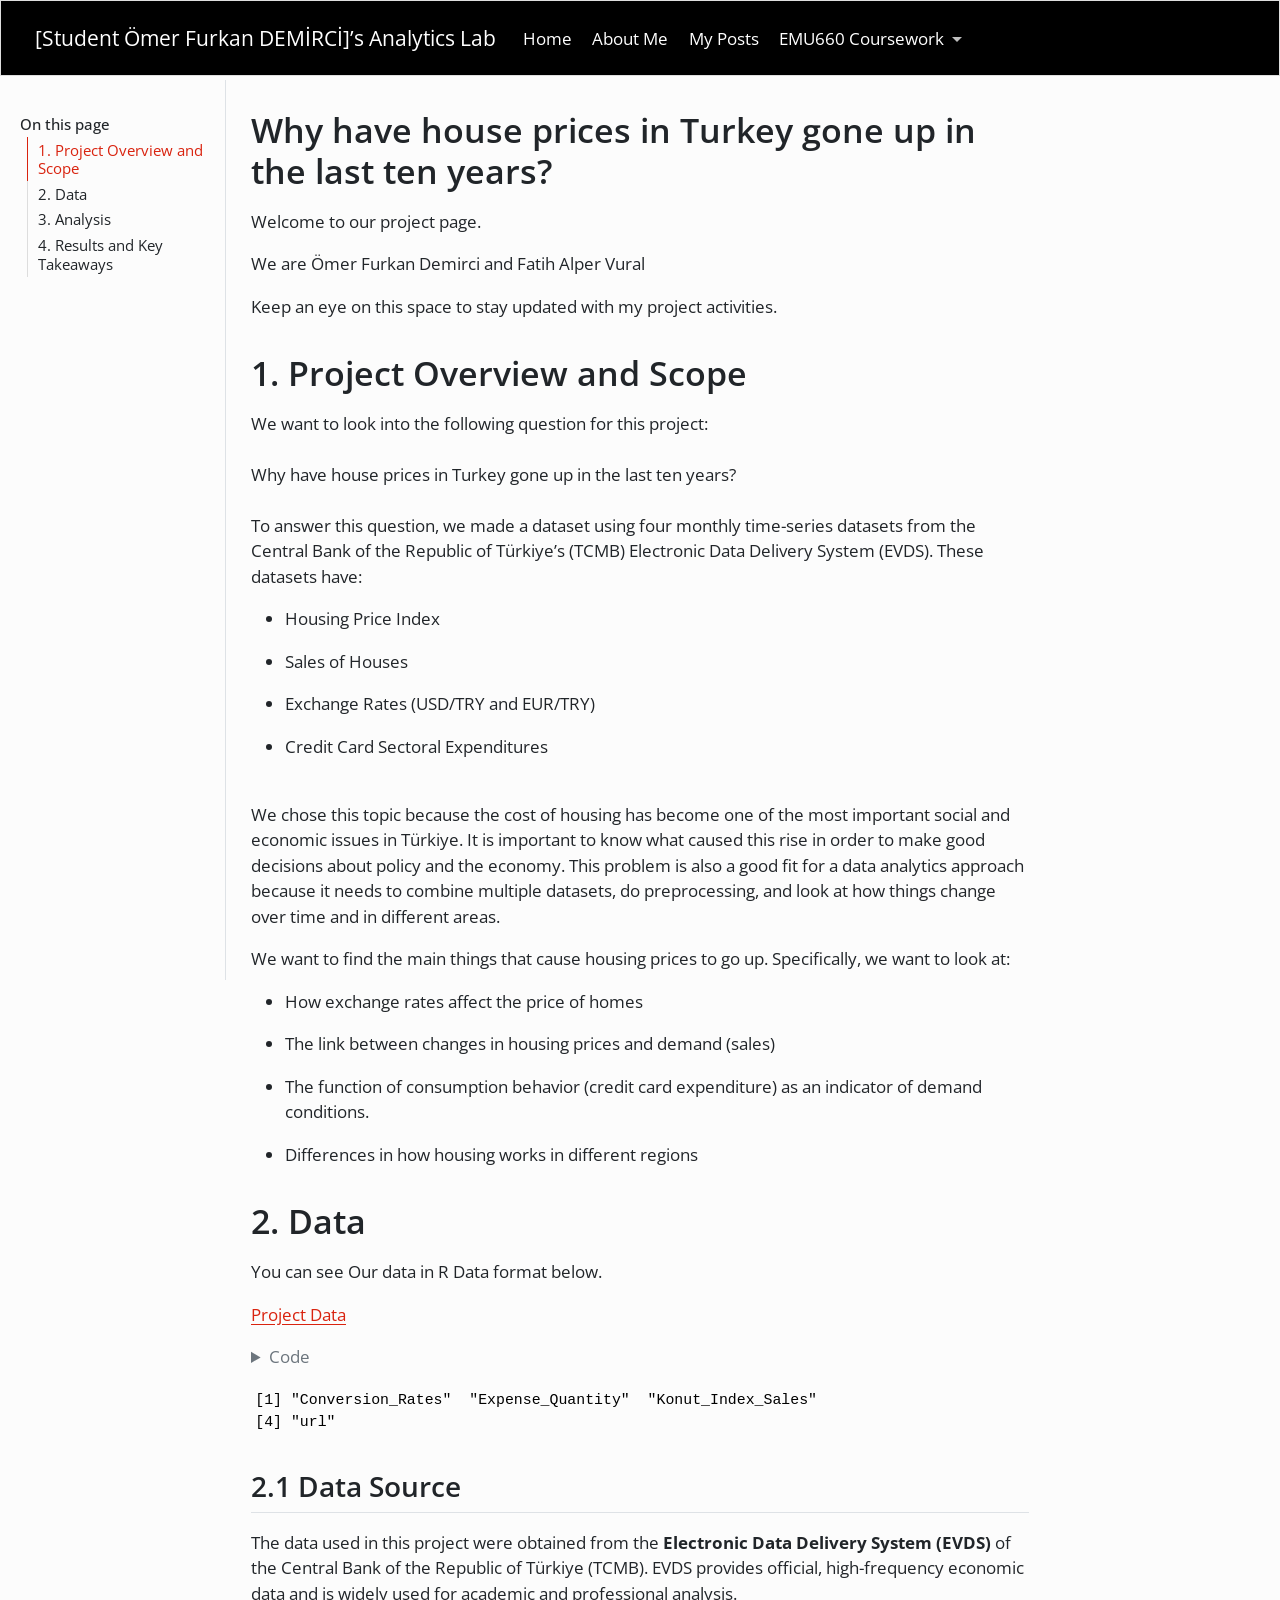
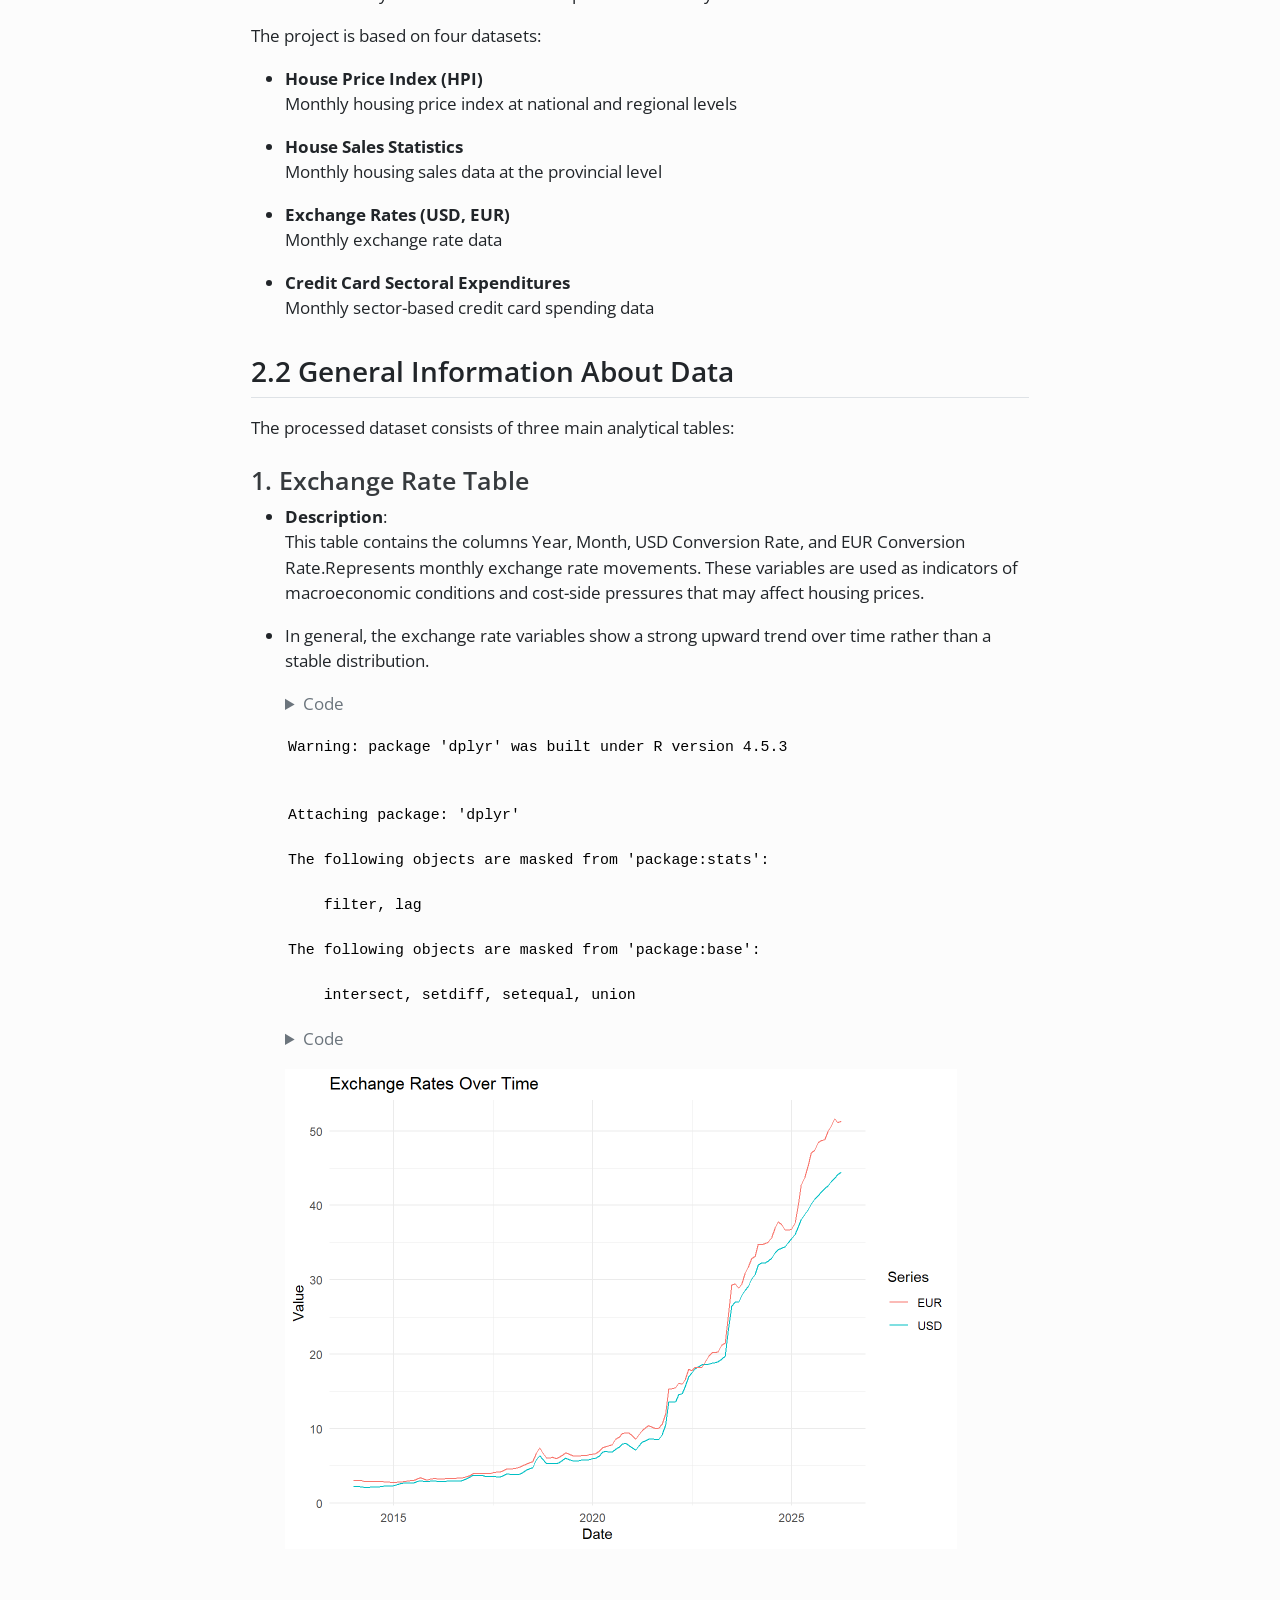
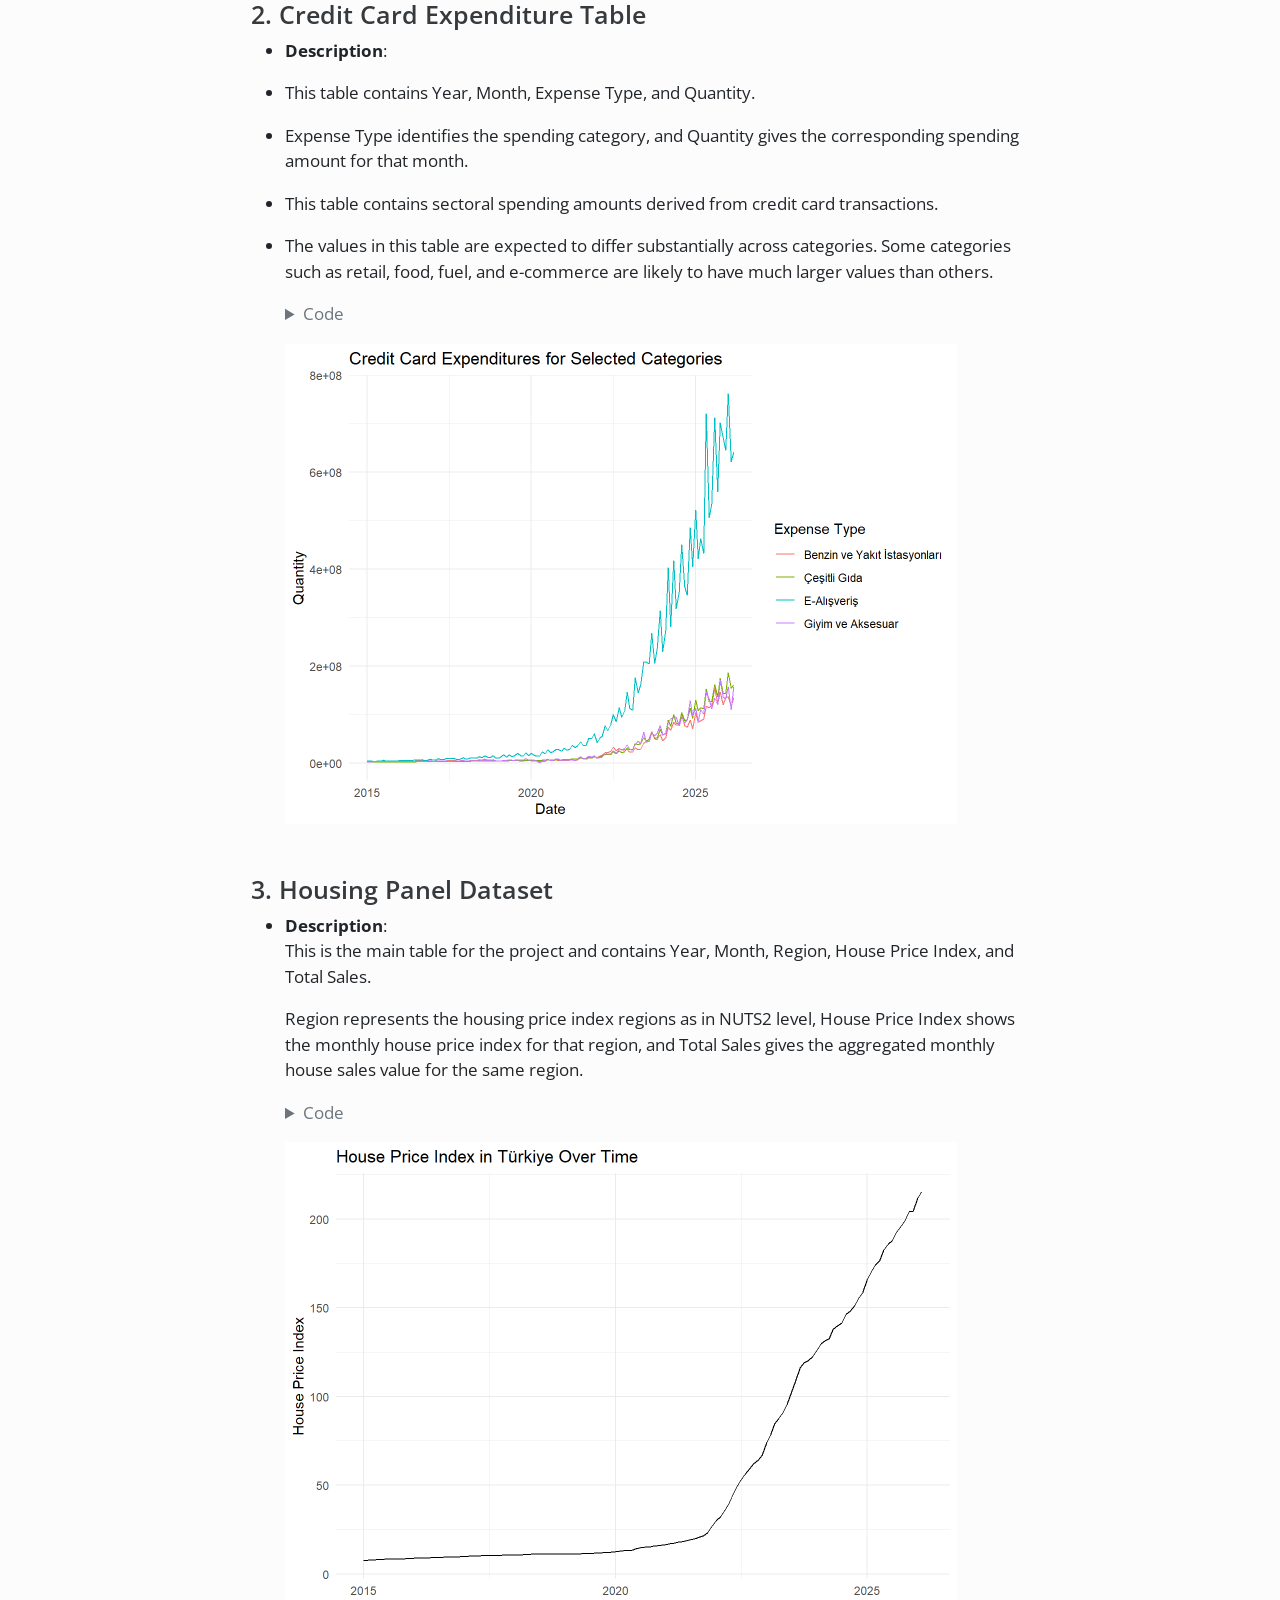
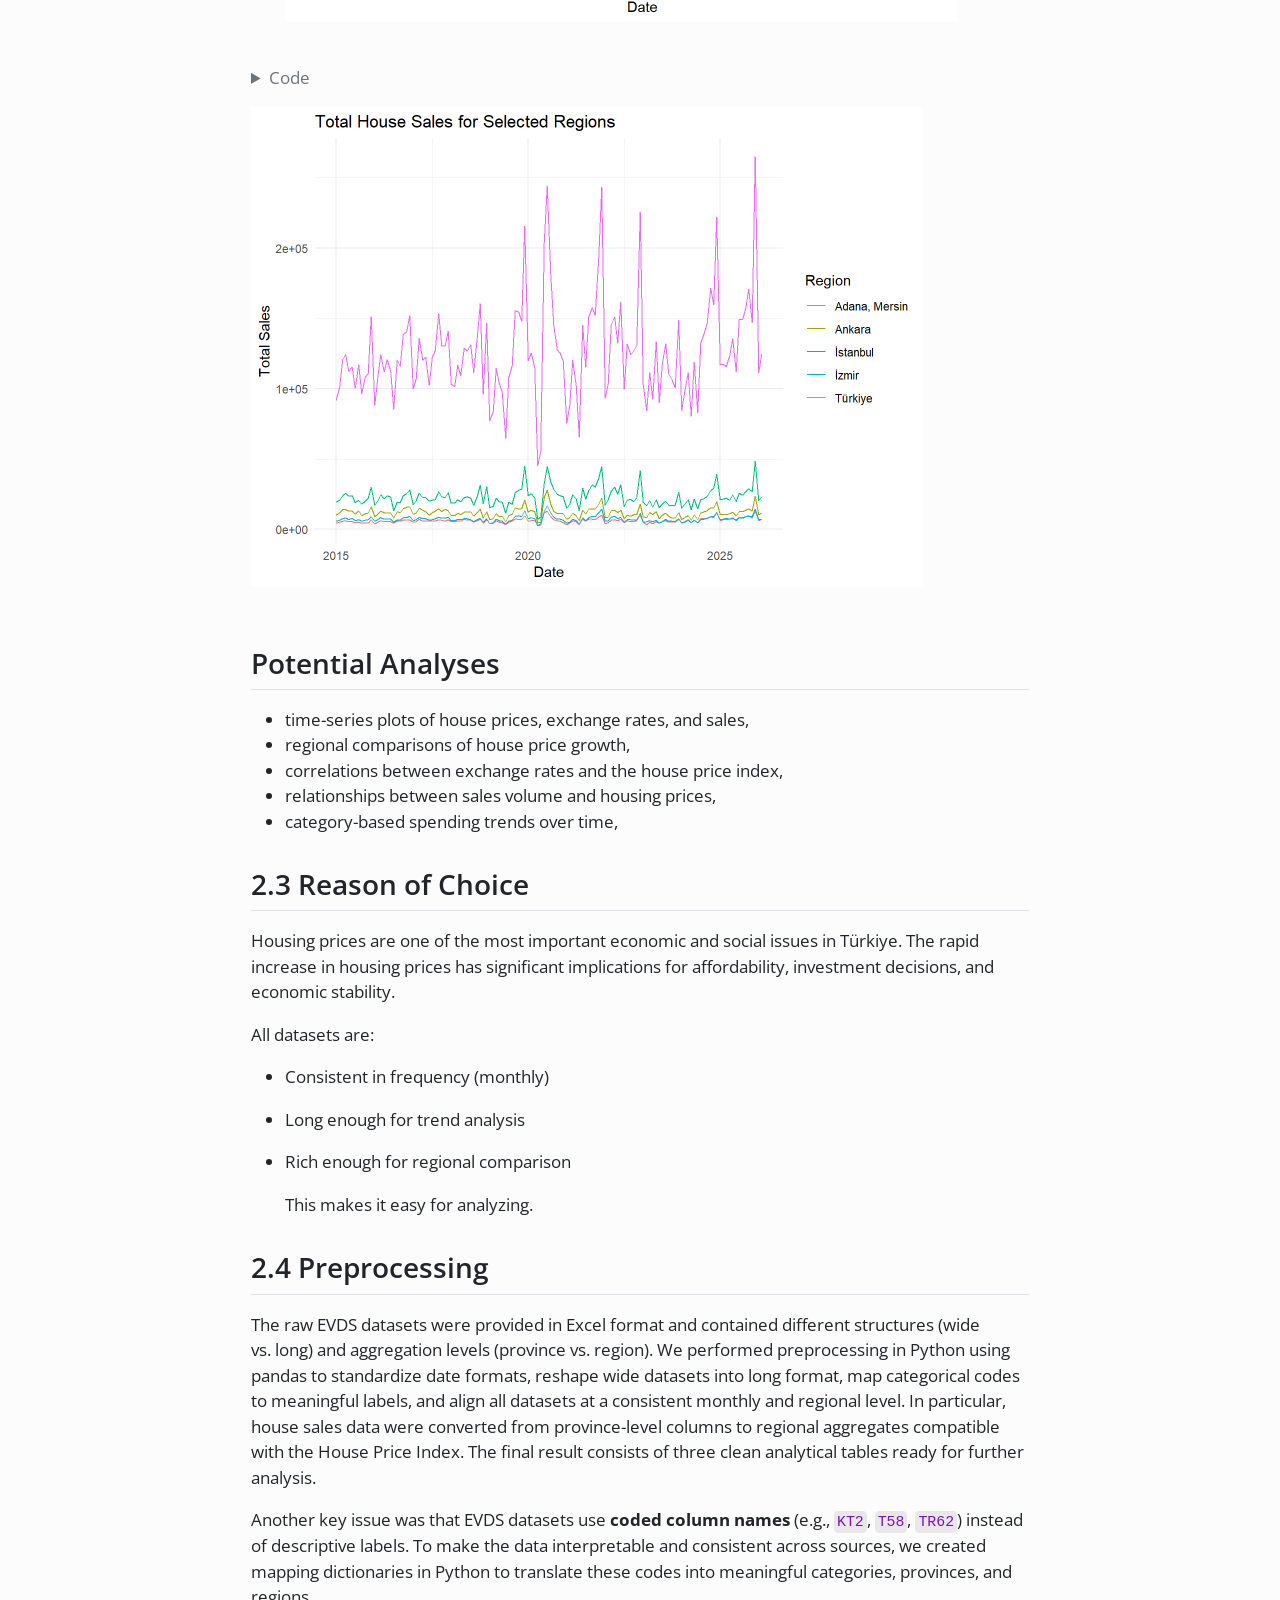
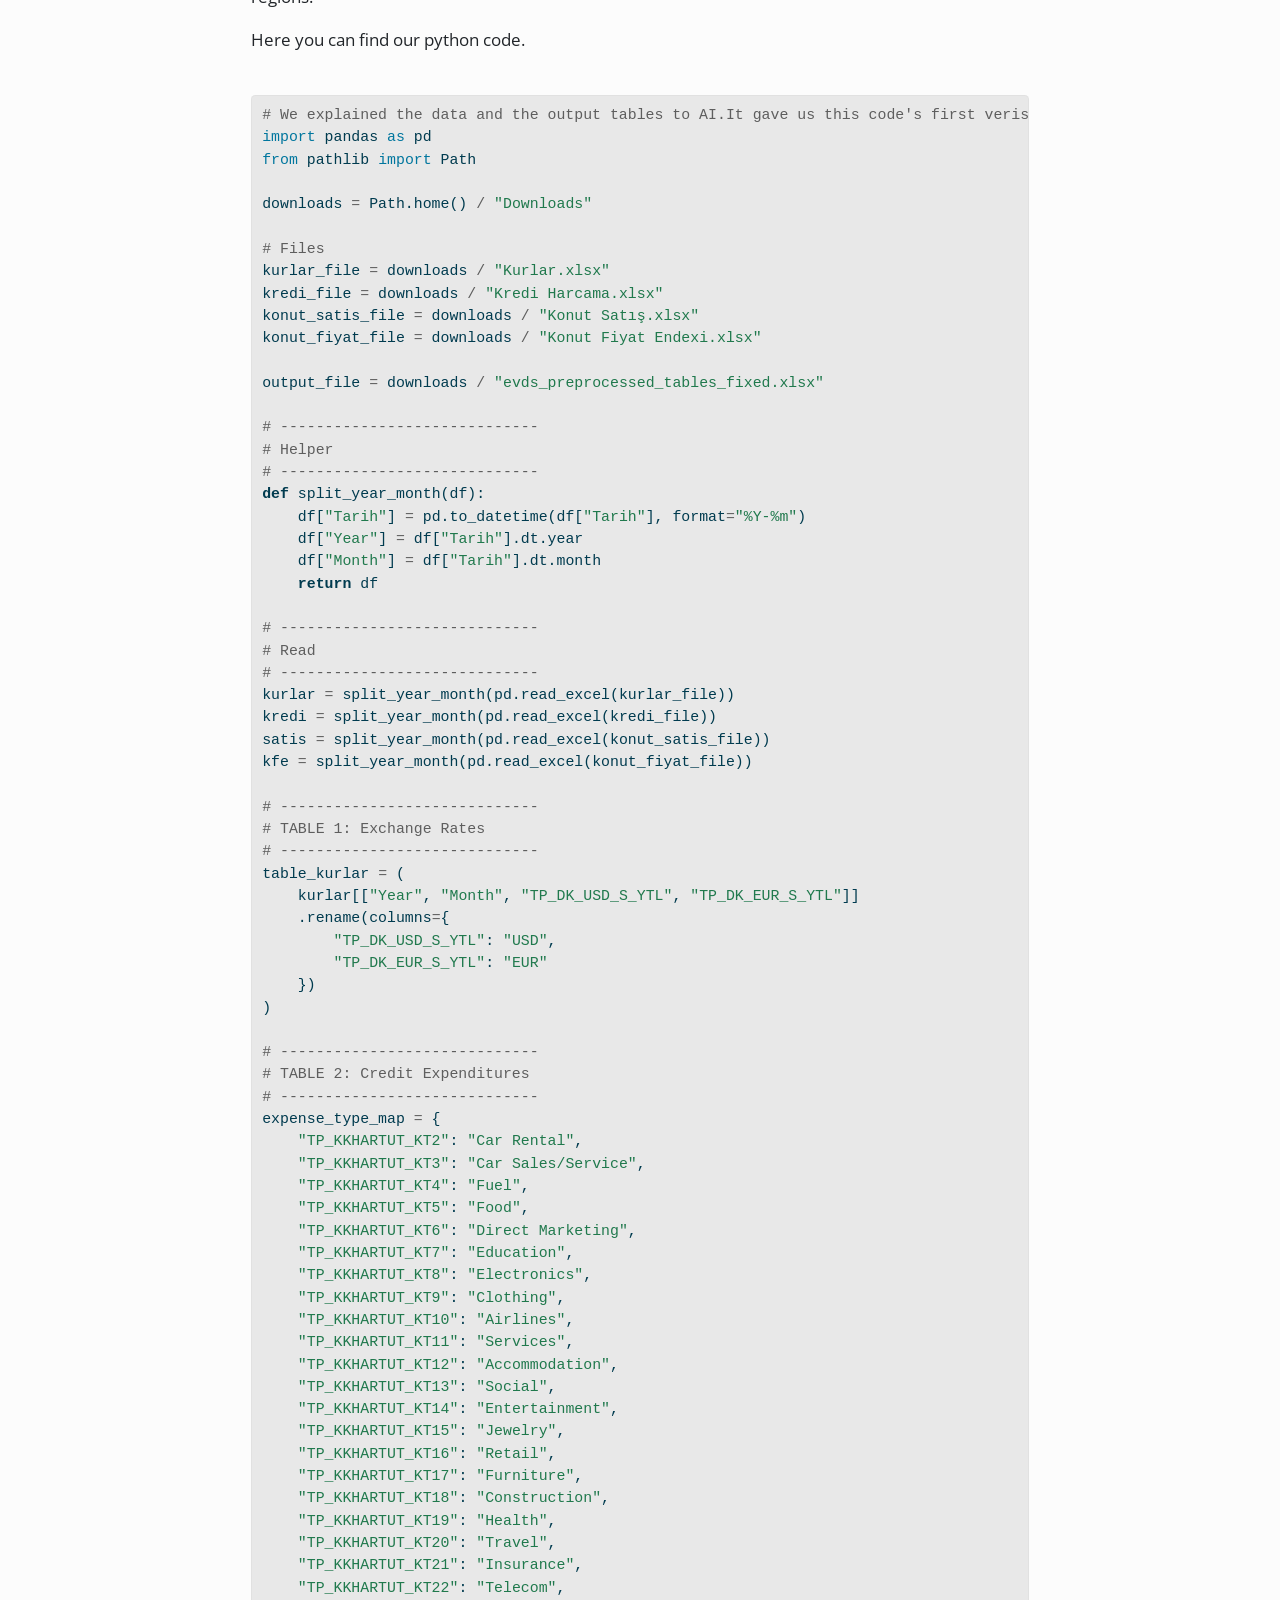
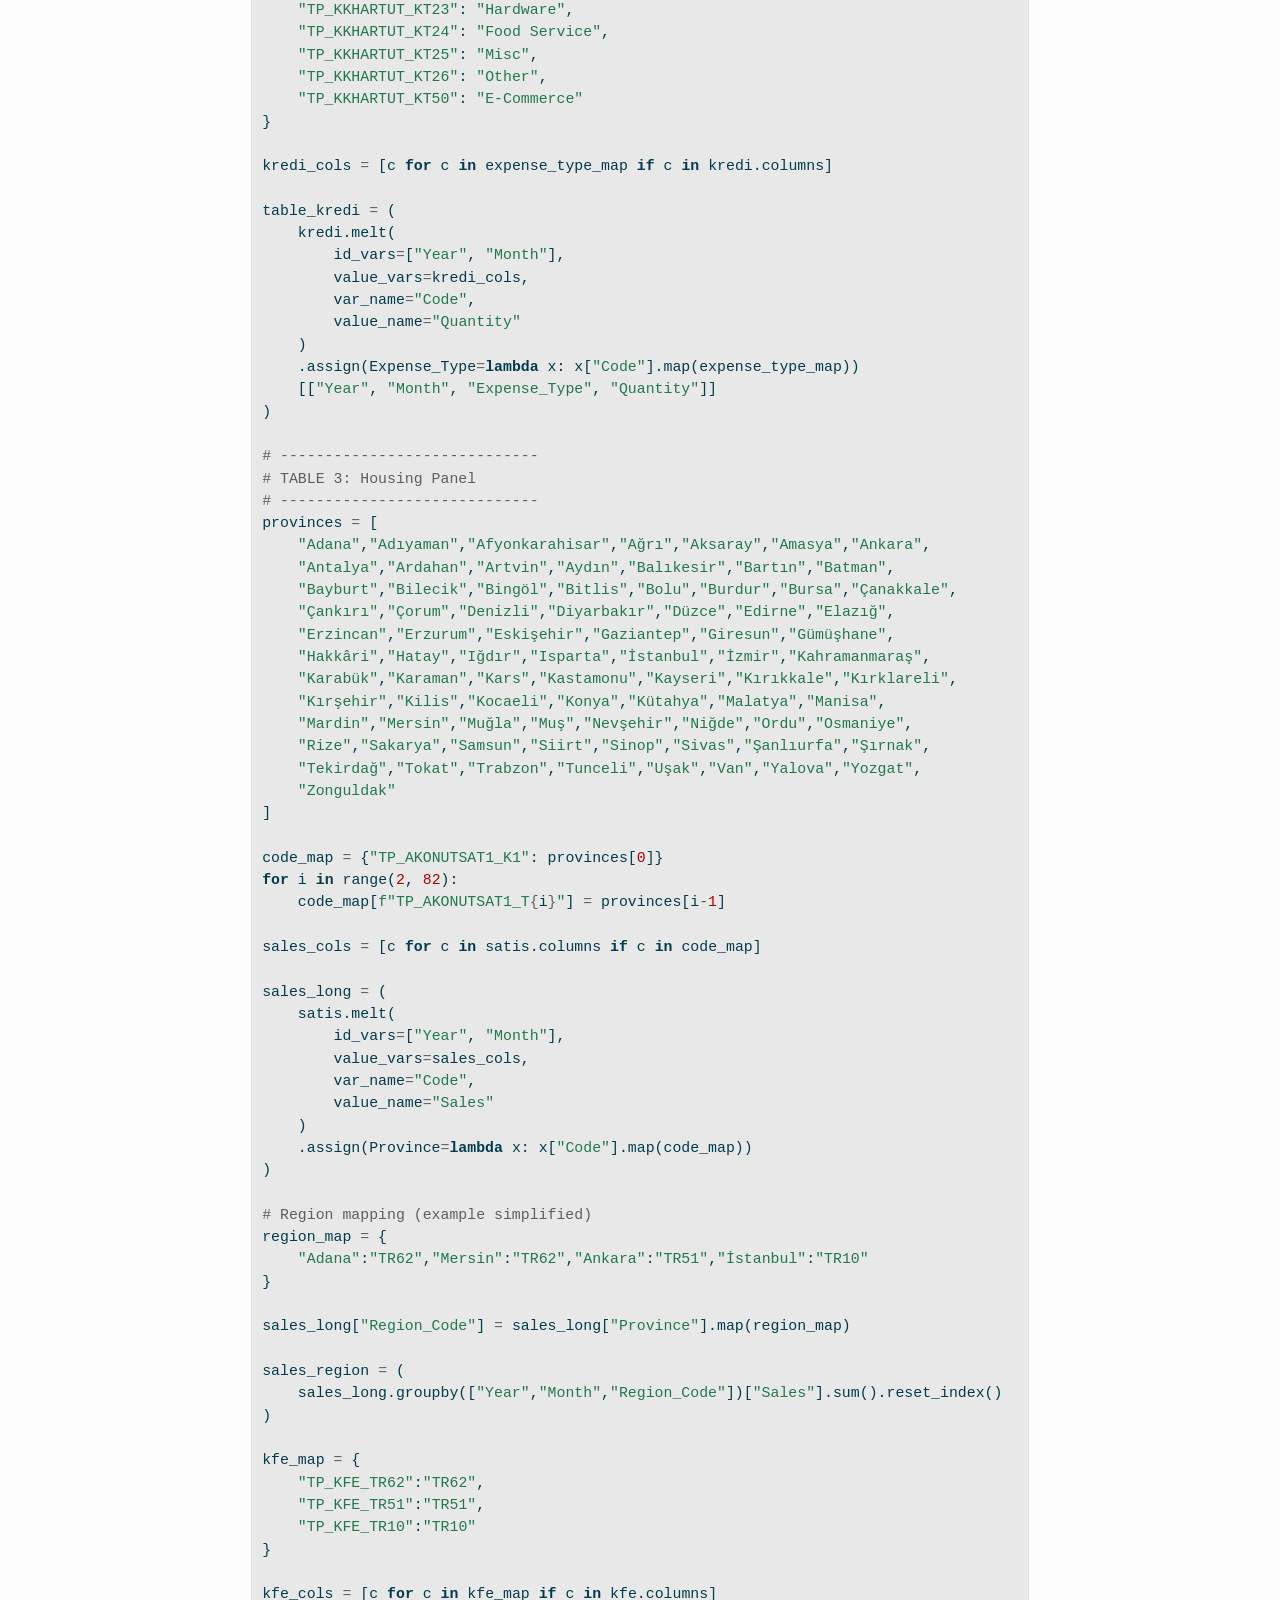
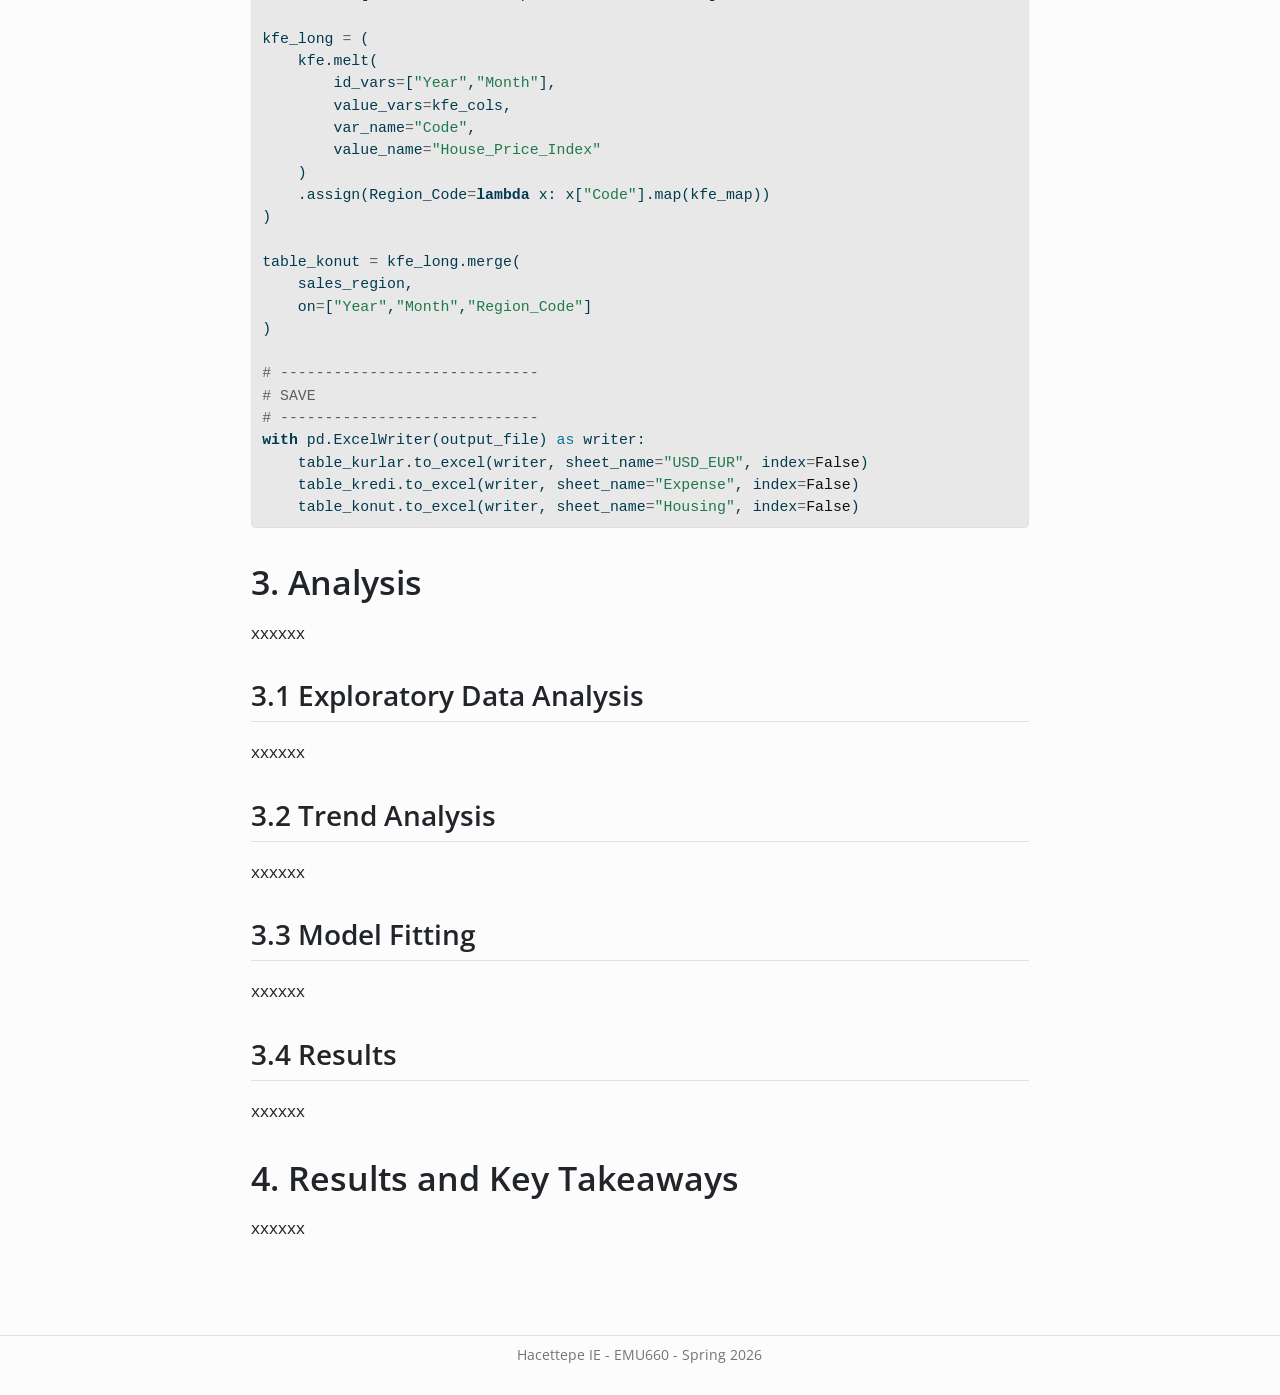
==== commit 9d3d48f3: "Project ver 1.2" ====
--- a/docs/project.html
+++ b/docs/project.html
@@ -423,11 +423,14 @@
 <p>You can see Our data in R Data format below.</p>
 <p><a href="https://github.com/emu-hacettepe-analytics/emu660-spring2026-ofdemirci/blob/e273d93492dc0a2ea56f85a472a398fe4909c2d7/Data/Project_Data.RData">Project Data</a></p>
 <div class="cell">
+<details class="code-fold">
+<summary>Code</summary>
 <div class="code-copy-outer-scaffold"><div class="sourceCode cell-code" id="cb1"><pre class="sourceCode r code-with-copy"><code class="sourceCode r"><span id="cb1-1"><a href="#cb1-1" aria-hidden="true" tabindex="-1"></a>url <span class="ot">&lt;-</span> <span class="st">"https://raw.githubusercontent.com/emu-hacettepe-analytics/emu660-spring2026-ofdemirci/main/Data/Project_Data.RData"</span></span>
 <span id="cb1-2"><a href="#cb1-2" aria-hidden="true" tabindex="-1"></a><span class="fu">download.file</span>(url, <span class="at">destfile =</span> <span class="st">"Project_Data.RData"</span>, <span class="at">mode =</span> <span class="st">"wb"</span>)</span>
 <span id="cb1-3"><a href="#cb1-3" aria-hidden="true" tabindex="-1"></a><span class="fu">load</span>(<span class="st">"Project_Data.RData"</span>)</span>
 <span id="cb1-4"><a href="#cb1-4" aria-hidden="true" tabindex="-1"></a></span>
 <span id="cb1-5"><a href="#cb1-5" aria-hidden="true" tabindex="-1"></a><span class="fu">ls</span>()</span></code></pre></div><button title="Copy to Clipboard" class="code-copy-button"><i class="bi"></i></button></div>
+</details>
 <div class="cell-output cell-output-stdout">
 <pre><code>[1] "Conversion_Rates"  "Expense_Quantity"  "Konut_Index_Sales"
 [4] "url"              </code></pre>
@@ -458,7 +461,10 @@
 This table contains the columns Year, Month, USD Conversion Rate, and EUR Conversion Rate.Represents monthly exchange rate movements. These variables are used as indicators of macroeconomic conditions and cost-side pressures that may affect housing prices.</p></li>
 <li><p>In general, the exchange rate variables show a strong upward trend over time rather than a stable distribution.</p>
 <div class="cell">
+<details class="code-fold">
+<summary>Code</summary>
 <div class="code-copy-outer-scaffold"><div class="sourceCode cell-code" id="cb3"><pre class="sourceCode r code-with-copy"><code class="sourceCode r"><span id="cb3-1"><a href="#cb3-1" aria-hidden="true" tabindex="-1"></a><span class="fu">library</span>(dplyr)</span></code></pre></div><button title="Copy to Clipboard" class="code-copy-button"><i class="bi"></i></button></div>
+</details>
 <div class="cell-output cell-output-stderr">
 <pre><code>Warning: package 'dplyr' was built under R version 4.5.3</code></pre>
 </div>
@@ -476,6 +482,8 @@
 
     intersect, setdiff, setequal, union</code></pre>
 </div>
+<details class="code-fold">
+<summary>Code</summary>
 <div class="code-copy-outer-scaffold"><div class="sourceCode cell-code" id="cb8"><pre class="sourceCode r code-with-copy"><code class="sourceCode r"><span id="cb8-1"><a href="#cb8-1" aria-hidden="true" tabindex="-1"></a><span class="fu">library</span>(ggplot2)</span>
 <span id="cb8-2"><a href="#cb8-2" aria-hidden="true" tabindex="-1"></a>usd_eur <span class="ot">&lt;-</span> Conversion_Rates <span class="sc">%&gt;%</span></span>
 <span id="cb8-3"><a href="#cb8-3" aria-hidden="true" tabindex="-1"></a>  <span class="fu">mutate</span>(<span class="at">Date =</span> <span class="fu">as.Date</span>(<span class="fu">sprintf</span>(<span class="st">"%d-%02d-01"</span>, Year, Month)))</span>
@@ -490,6 +498,7 @@
 <span id="cb8-12"><a href="#cb8-12" aria-hidden="true" tabindex="-1"></a>    <span class="at">color =</span> <span class="st">"Series"</span></span>
 <span id="cb8-13"><a href="#cb8-13" aria-hidden="true" tabindex="-1"></a>  ) <span class="sc">+</span></span>
 <span id="cb8-14"><a href="#cb8-14" aria-hidden="true" tabindex="-1"></a>  <span class="fu">theme_minimal</span>()</span></code></pre></div><button title="Copy to Clipboard" class="code-copy-button"><i class="bi"></i></button></div>
+</details>
 <div class="cell-output-display">
 <div>
 <figure class="figure">
@@ -510,6 +519,8 @@
 <li><p>This table contains sectoral spending amounts derived from credit card transactions.</p></li>
 <li><p>The values in this table are expected to differ substantially across categories. Some categories such as retail, food, fuel, and e-commerce are likely to have much larger values than others.</p>
 <div class="cell">
+<details class="code-fold">
+<summary>Code</summary>
 <div class="code-copy-outer-scaffold"><div class="sourceCode cell-code" id="cb9"><pre class="sourceCode r code-with-copy"><code class="sourceCode r"><span id="cb9-1"><a href="#cb9-1" aria-hidden="true" tabindex="-1"></a><span class="fu">library</span>(dplyr)</span>
 <span id="cb9-2"><a href="#cb9-2" aria-hidden="true" tabindex="-1"></a><span class="fu">library</span>(ggplot2)</span>
 <span id="cb9-3"><a href="#cb9-3" aria-hidden="true" tabindex="-1"></a>expense_quantity <span class="ot">&lt;-</span> Expense_Quantity <span class="sc">%&gt;%</span></span>
@@ -528,6 +539,7 @@
 <span id="cb9-16"><a href="#cb9-16" aria-hidden="true" tabindex="-1"></a>    <span class="at">color =</span> <span class="st">"Expense Type"</span></span>
 <span id="cb9-17"><a href="#cb9-17" aria-hidden="true" tabindex="-1"></a>  ) <span class="sc">+</span></span>
 <span id="cb9-18"><a href="#cb9-18" aria-hidden="true" tabindex="-1"></a>  <span class="fu">theme_minimal</span>()</span></code></pre></div><button title="Copy to Clipboard" class="code-copy-button"><i class="bi"></i></button></div>
+</details>
 <div class="cell-output-display">
 <div>
 <figure class="figure">
@@ -545,6 +557,8 @@
 This is the main table for the project and contains Year, Month, Region, House Price Index, and Total Sales.</p>
 <p>Region represents the housing price index regions as in NUTS2 level, House Price Index shows the monthly house price index for that region, and Total Sales gives the aggregated monthly house sales value for the same region.</p>
 <div class="cell">
+<details class="code-fold">
+<summary>Code</summary>
 <div class="code-copy-outer-scaffold"><div class="sourceCode cell-code" id="cb10"><pre class="sourceCode r code-with-copy"><code class="sourceCode r"><span id="cb10-1"><a href="#cb10-1" aria-hidden="true" tabindex="-1"></a><span class="fu">library</span>(dplyr)</span>
 <span id="cb10-2"><a href="#cb10-2" aria-hidden="true" tabindex="-1"></a><span class="fu">library</span>(ggplot2)</span>
 <span id="cb10-3"><a href="#cb10-3" aria-hidden="true" tabindex="-1"></a></span>
@@ -562,6 +576,7 @@
 <span id="cb10-15"><a href="#cb10-15" aria-hidden="true" tabindex="-1"></a>    <span class="at">y =</span> <span class="st">"House Price Index"</span></span>
 <span id="cb10-16"><a href="#cb10-16" aria-hidden="true" tabindex="-1"></a>  ) <span class="sc">+</span></span>
 <span id="cb10-17"><a href="#cb10-17" aria-hidden="true" tabindex="-1"></a>  <span class="fu">theme_minimal</span>()</span></code></pre></div><button title="Copy to Clipboard" class="code-copy-button"><i class="bi"></i></button></div>
+</details>
 <div class="cell-output-display">
 <div>
 <figure class="figure">
@@ -572,6 +587,8 @@
 </div></li>
 </ul>
 <div class="cell">
+<details class="code-fold">
+<summary>Code</summary>
 <div class="code-copy-outer-scaffold"><div class="sourceCode cell-code" id="cb11"><pre class="sourceCode r code-with-copy"><code class="sourceCode r"><span id="cb11-1"><a href="#cb11-1" aria-hidden="true" tabindex="-1"></a><span class="fu">library</span>(dplyr)</span>
 <span id="cb11-2"><a href="#cb11-2" aria-hidden="true" tabindex="-1"></a><span class="fu">library</span>(ggplot2)</span>
 <span id="cb11-3"><a href="#cb11-3" aria-hidden="true" tabindex="-1"></a></span>
@@ -589,6 +606,7 @@
 <span id="cb11-15"><a href="#cb11-15" aria-hidden="true" tabindex="-1"></a>    <span class="at">color =</span> <span class="st">"Region"</span></span>
 <span id="cb11-16"><a href="#cb11-16" aria-hidden="true" tabindex="-1"></a>  ) <span class="sc">+</span></span>
 <span id="cb11-17"><a href="#cb11-17" aria-hidden="true" tabindex="-1"></a>  <span class="fu">theme_minimal</span>()</span></code></pre></div><button title="Copy to Clipboard" class="code-copy-button"><i class="bi"></i></button></div>
+</details>
 <div class="cell-output-display">
 <div>
 <figure class="figure">
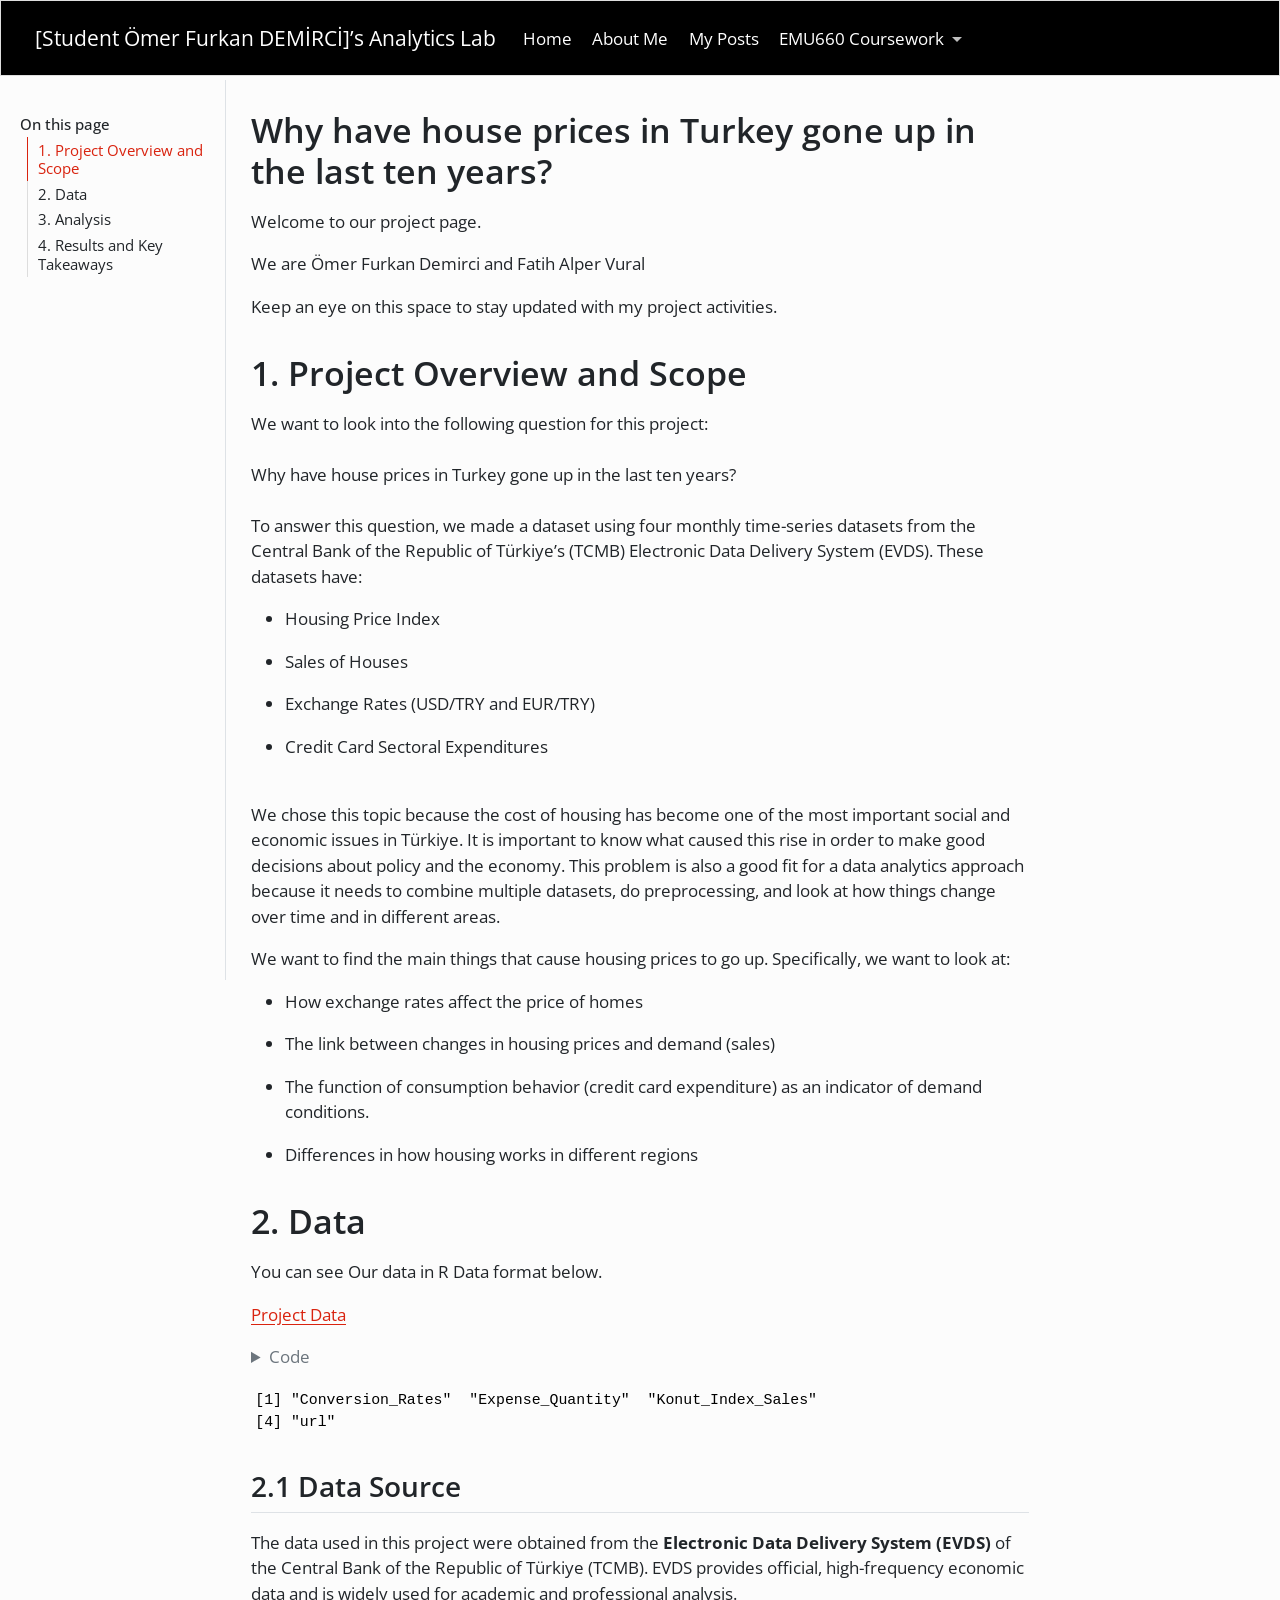
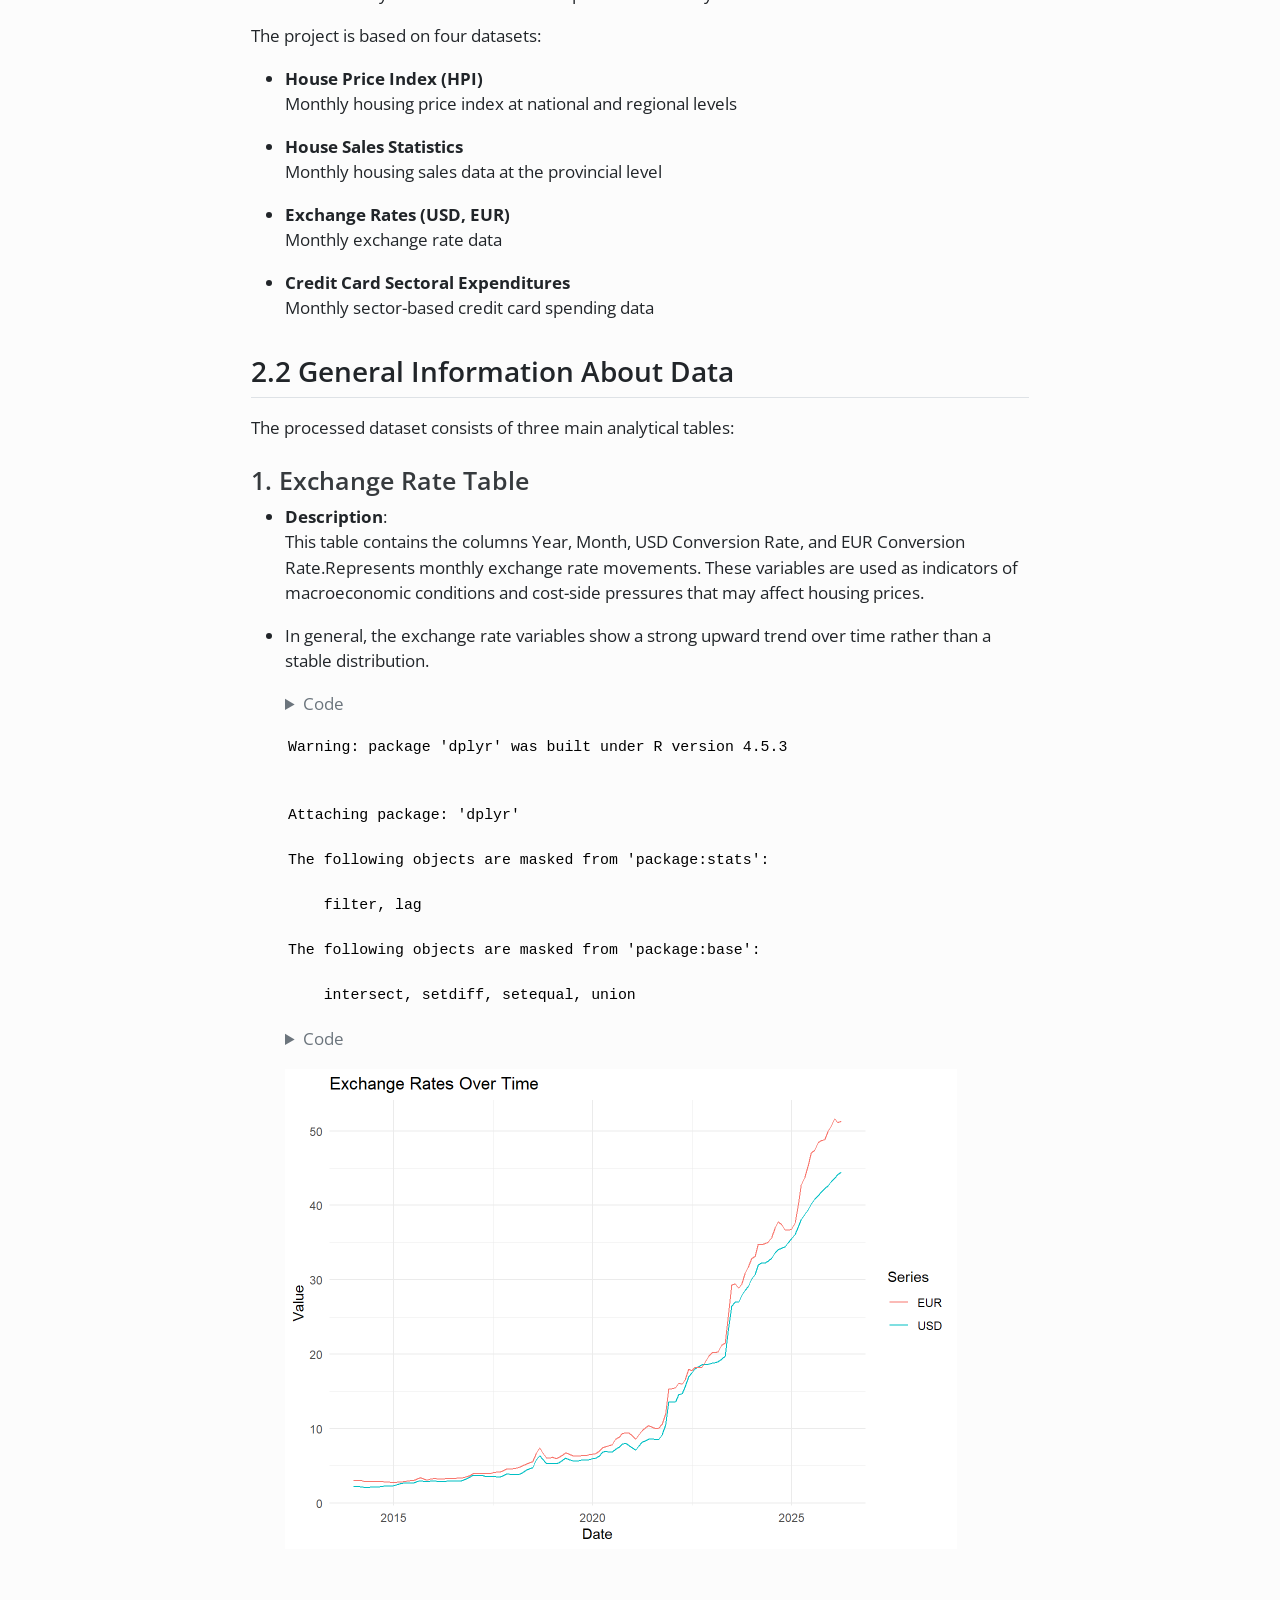
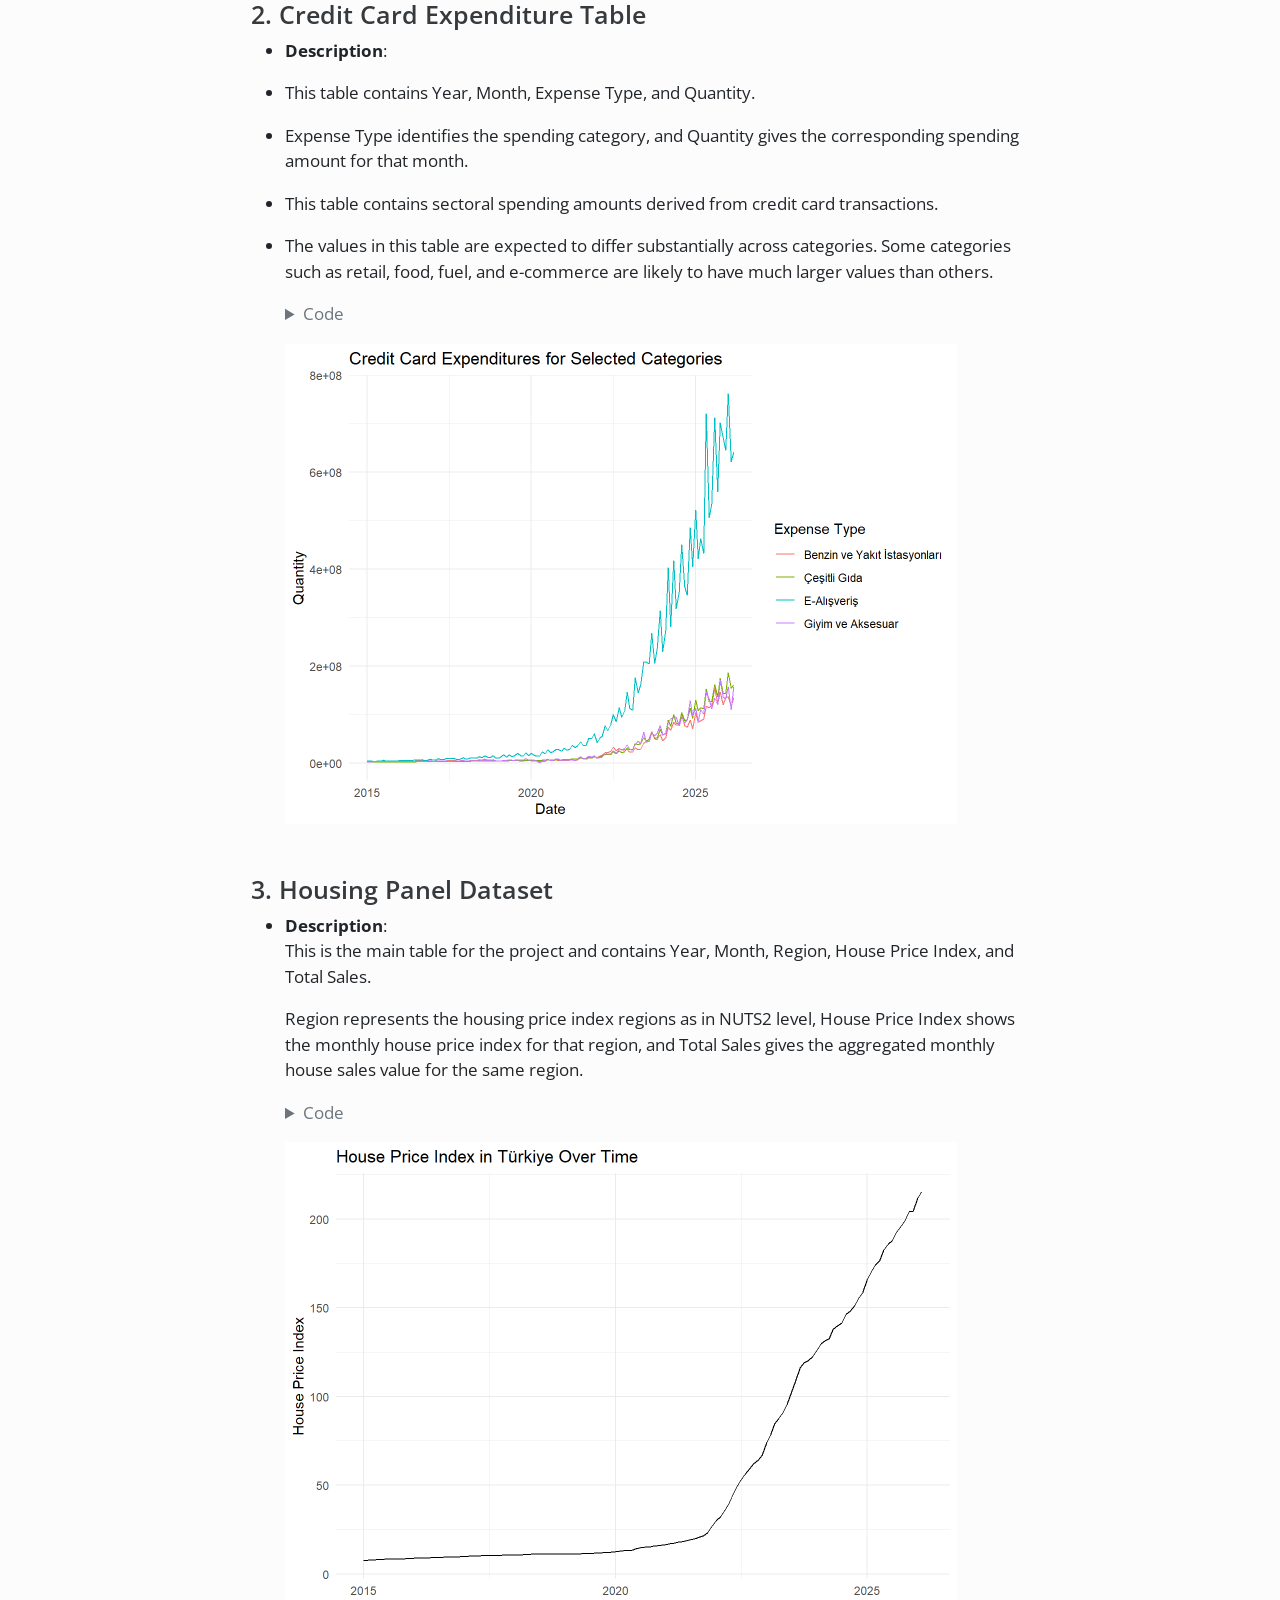
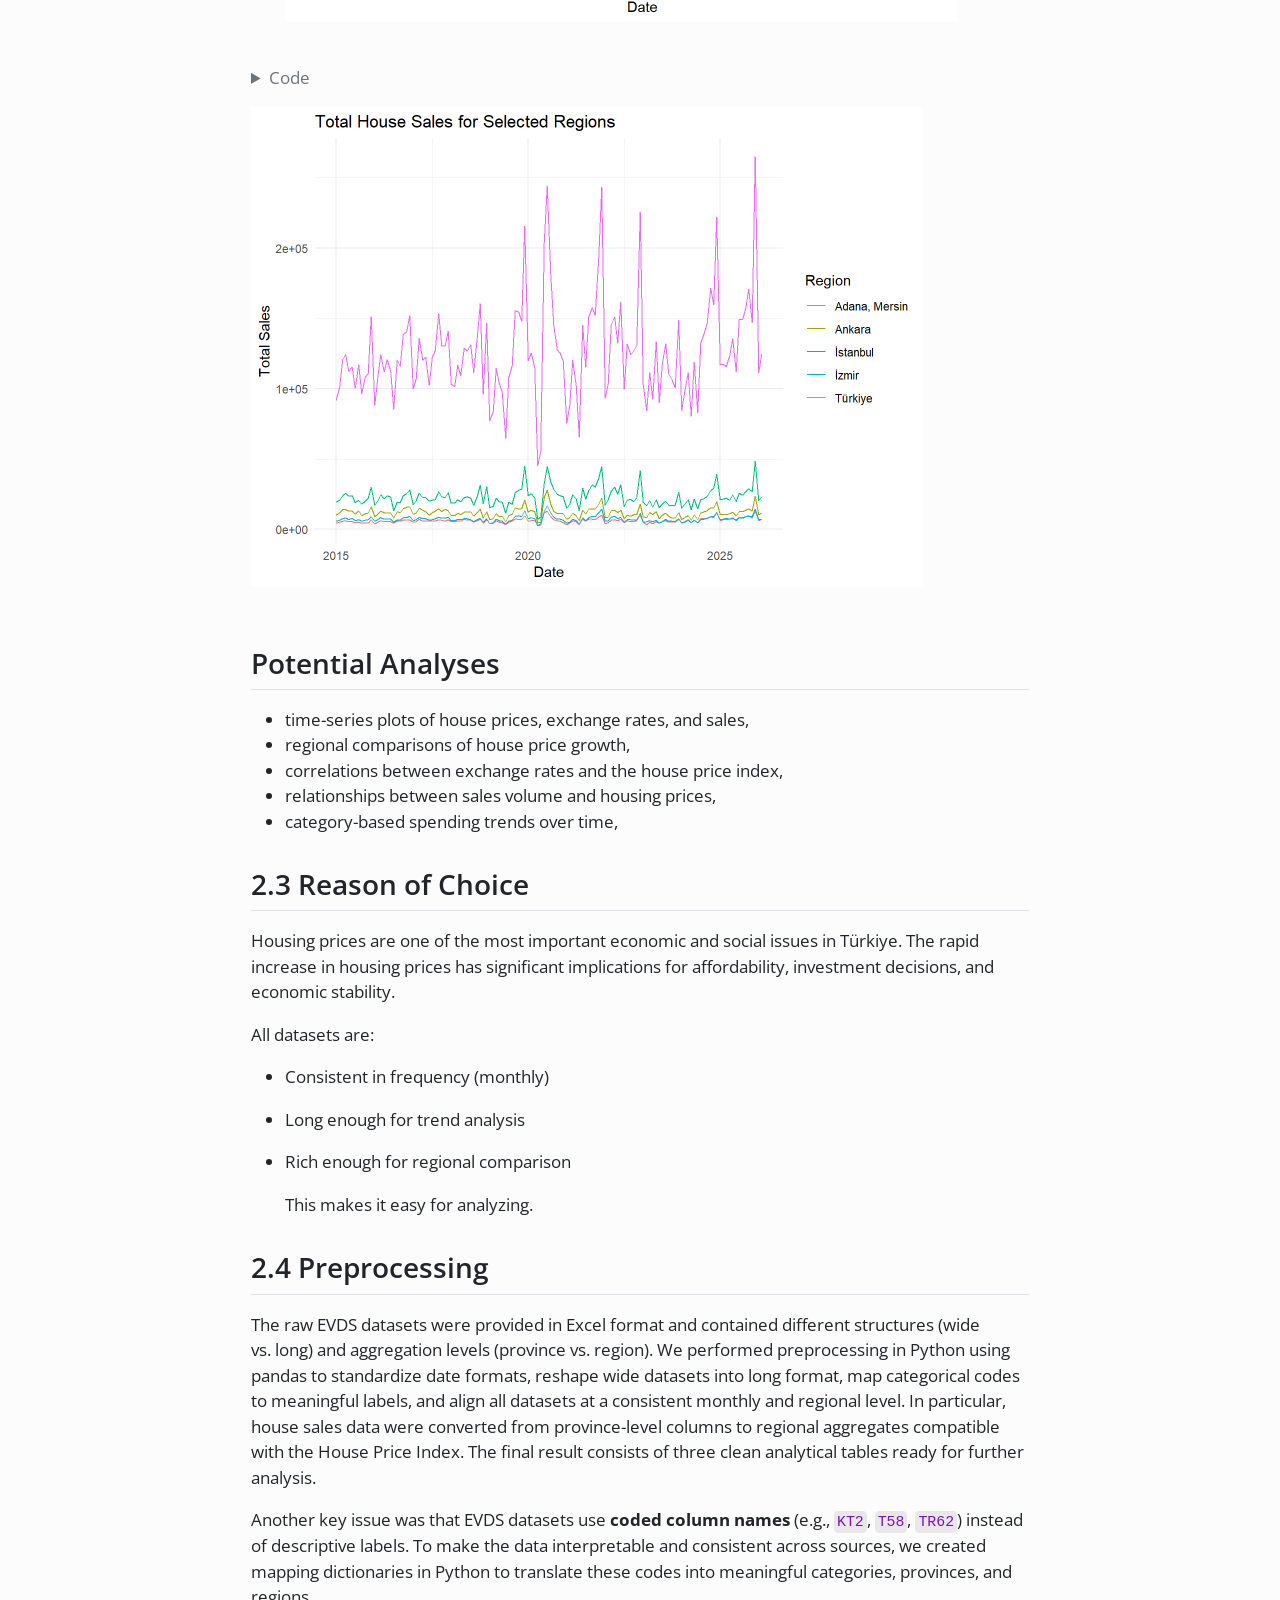
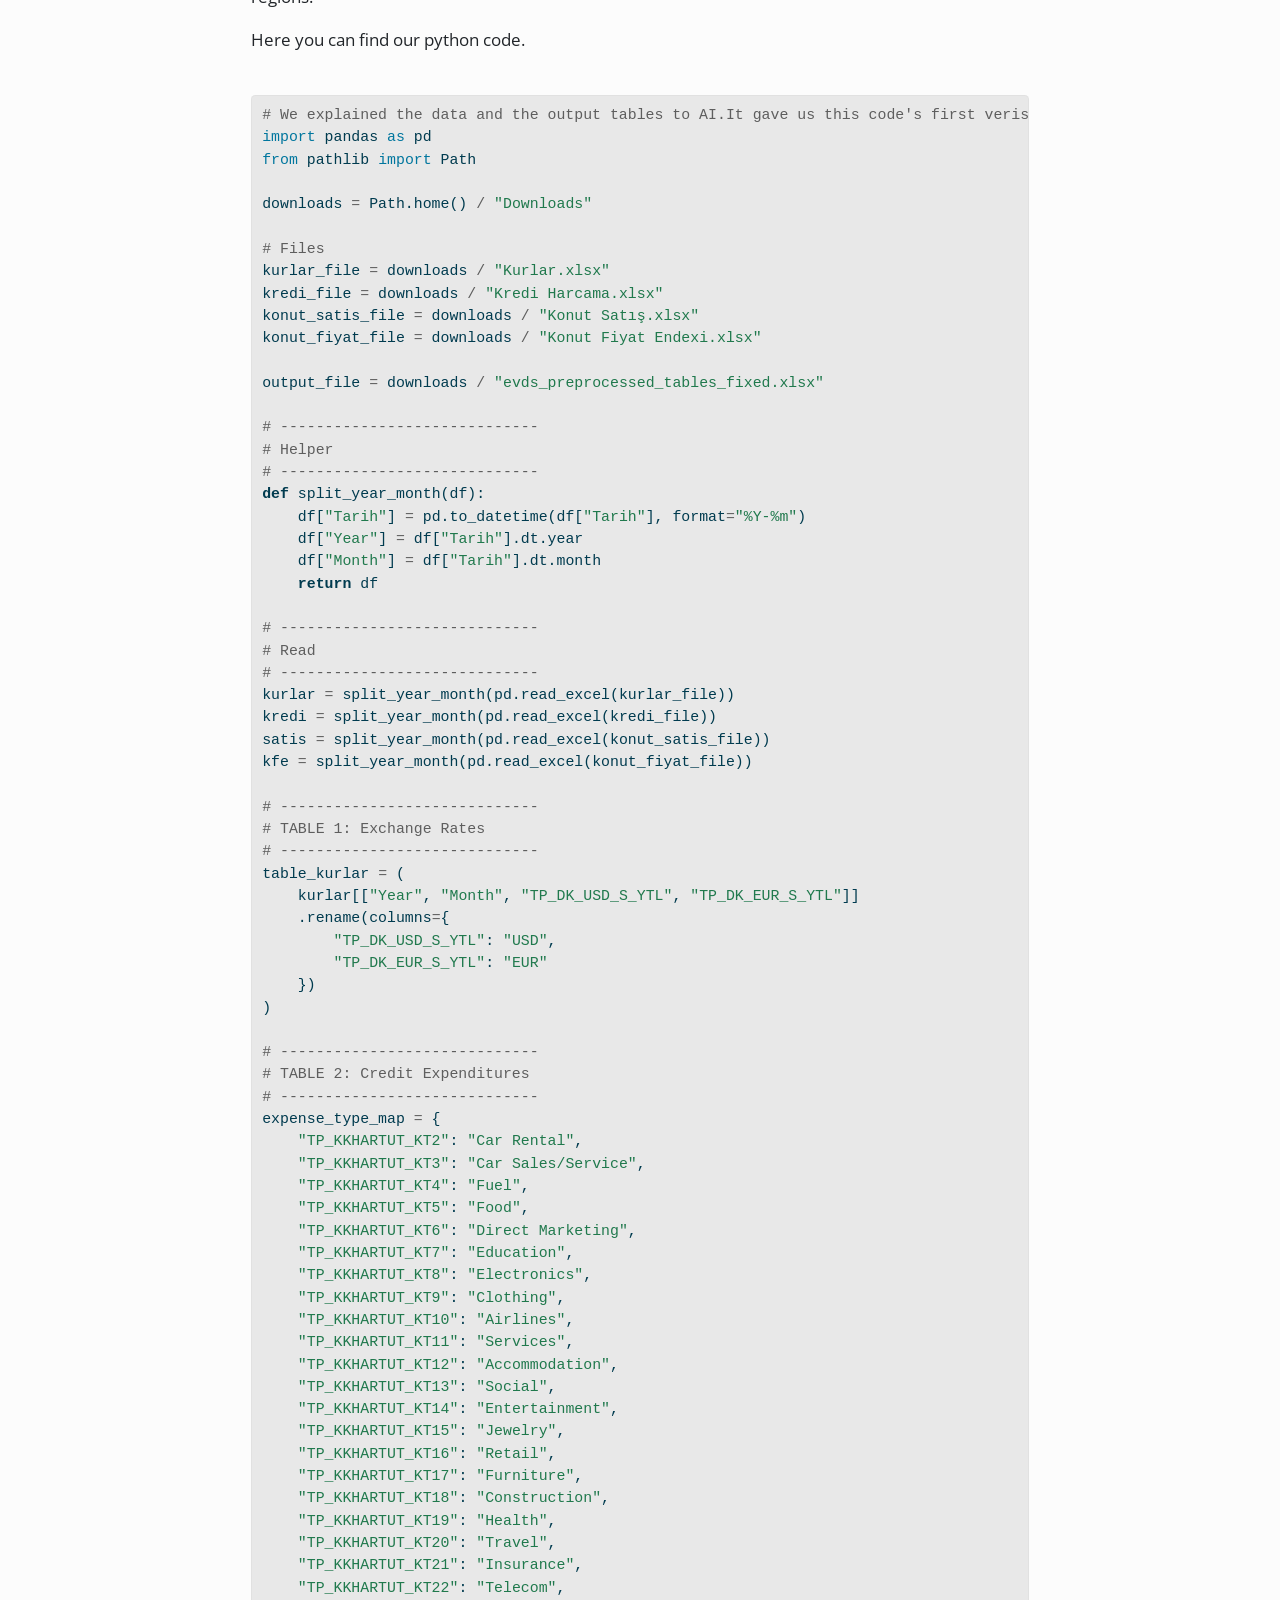
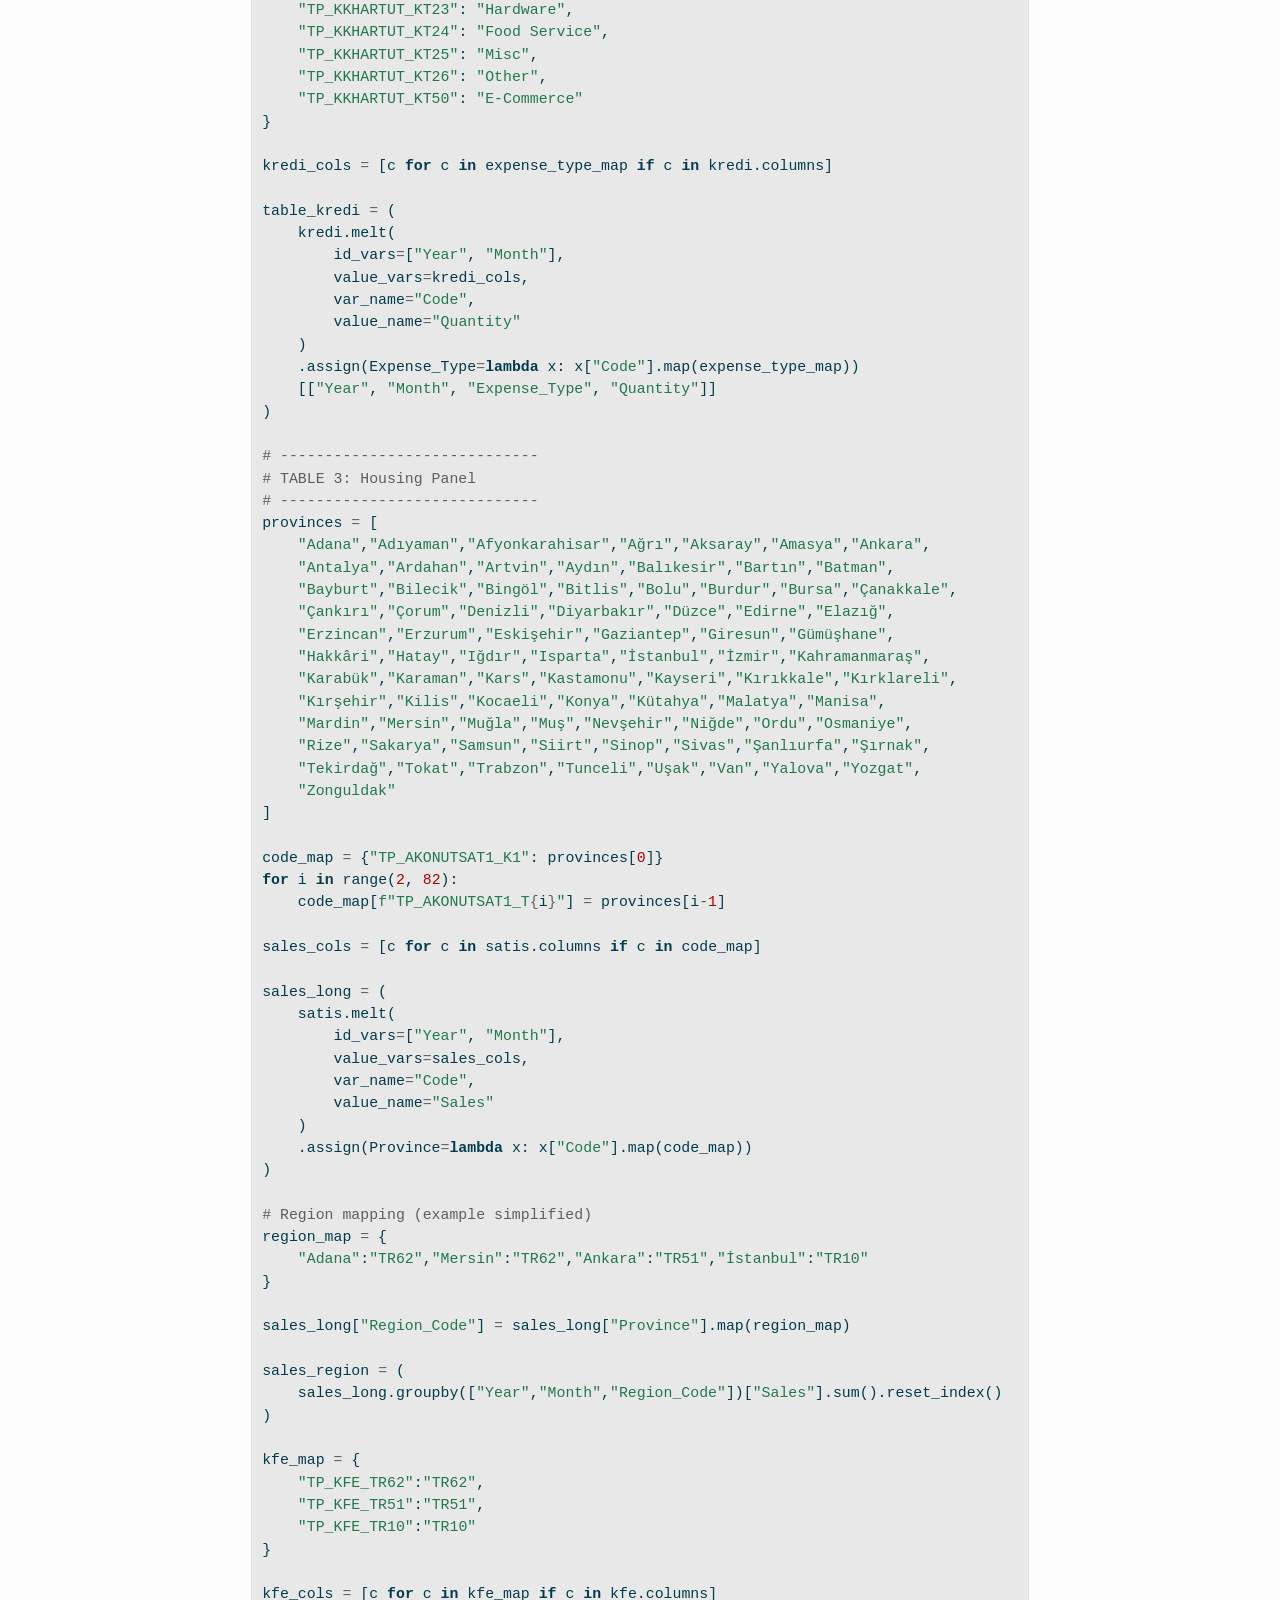
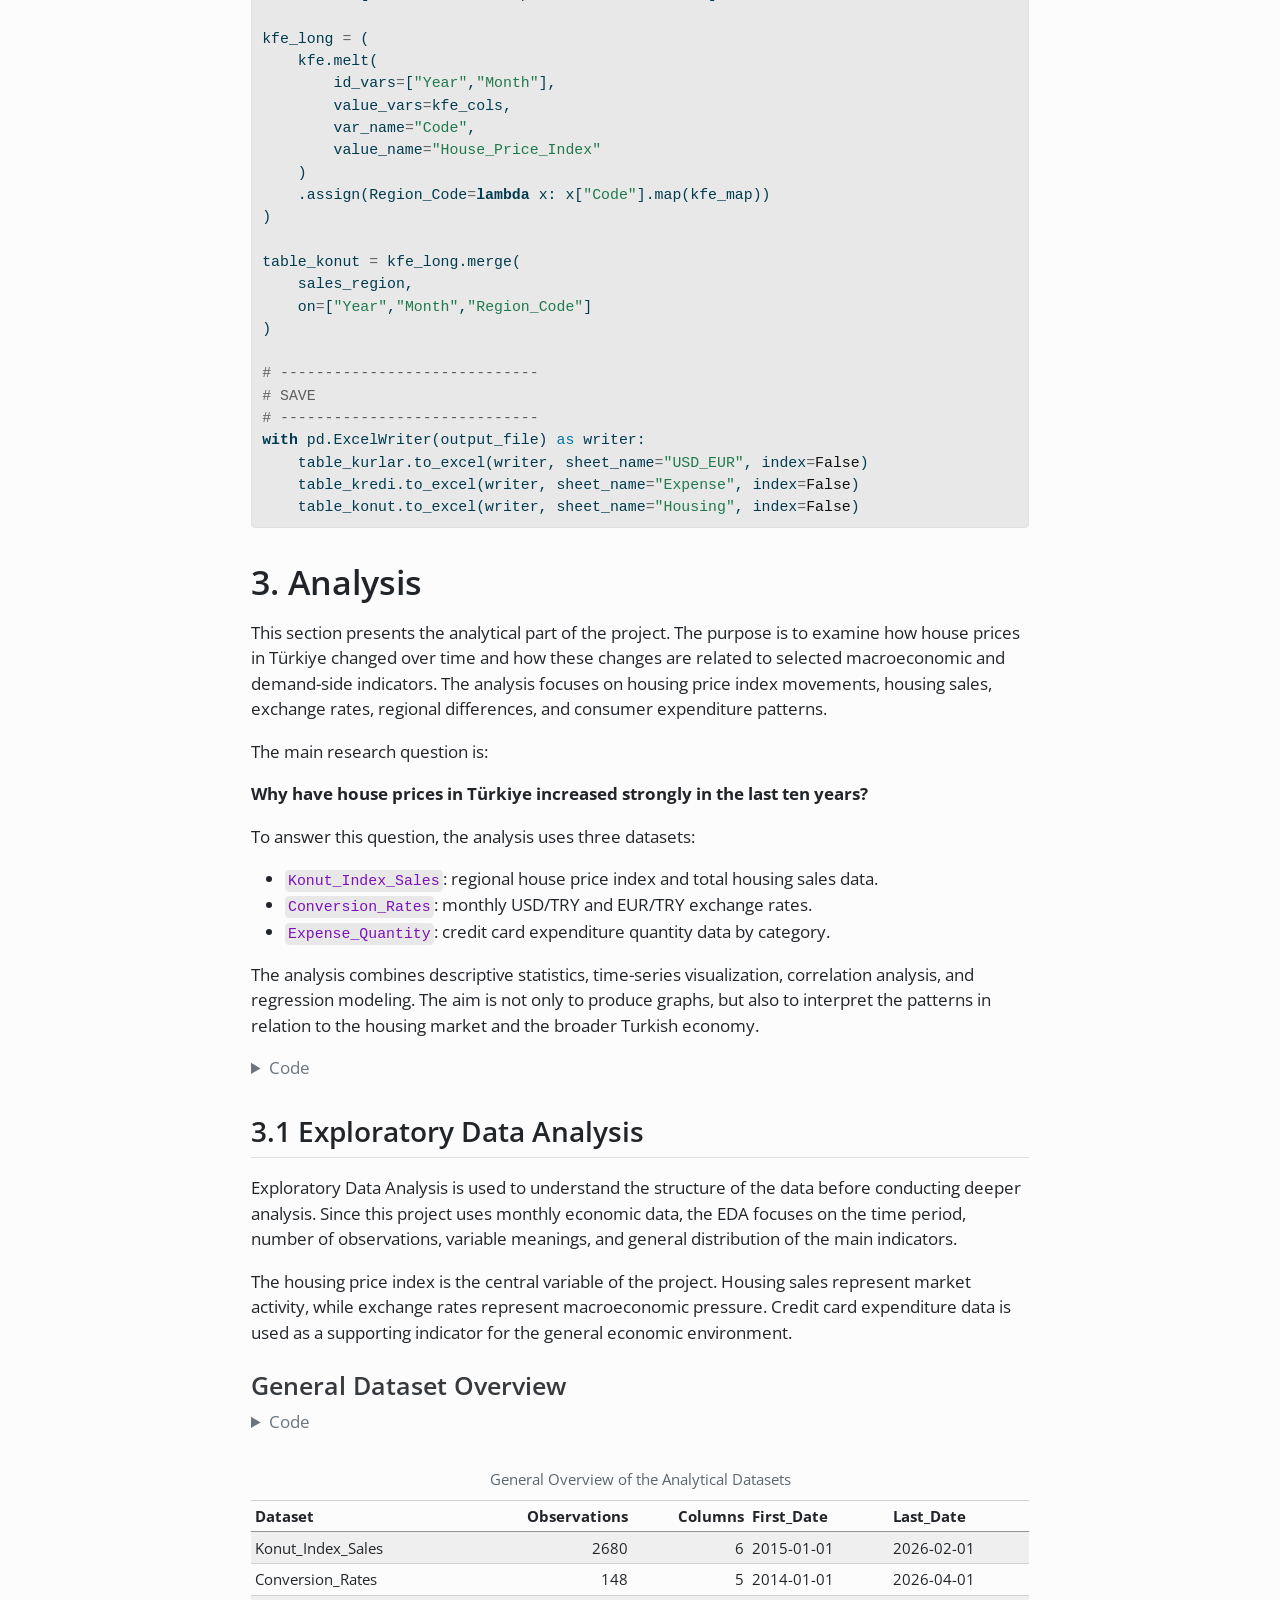
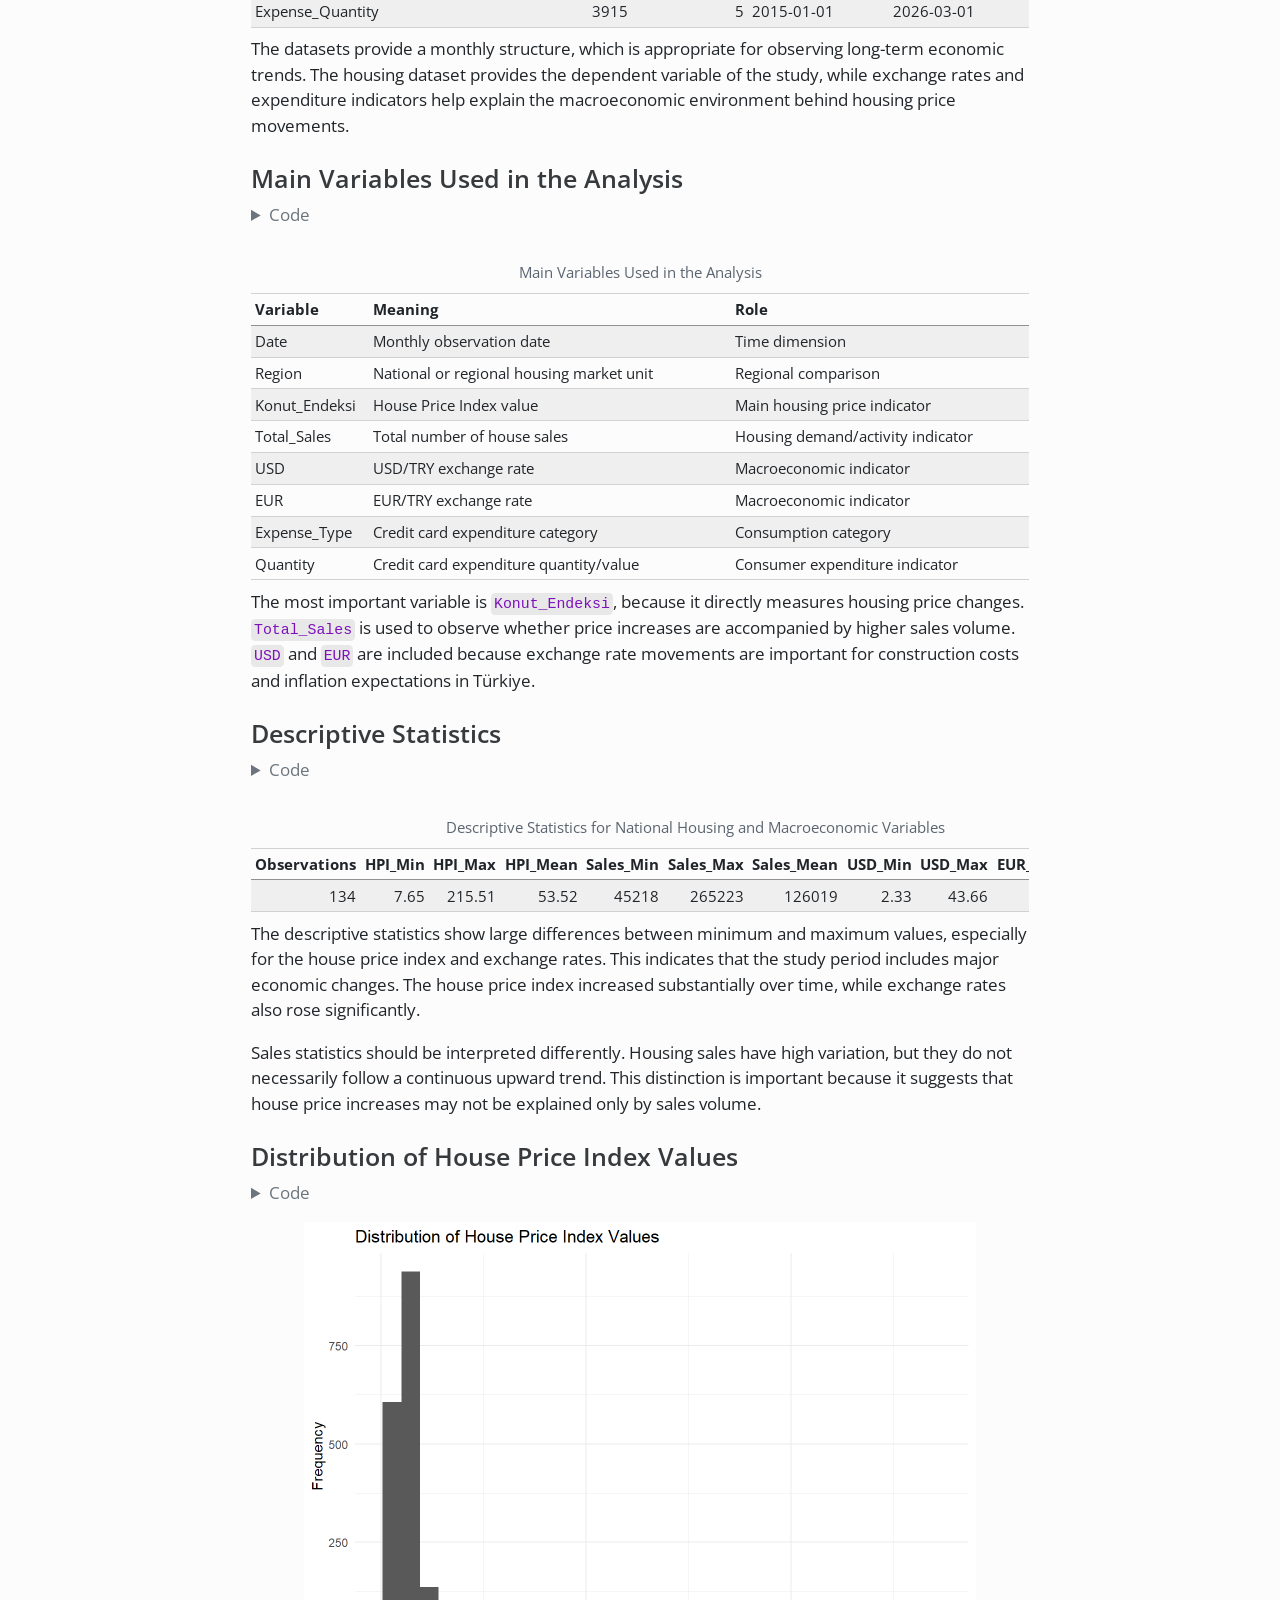
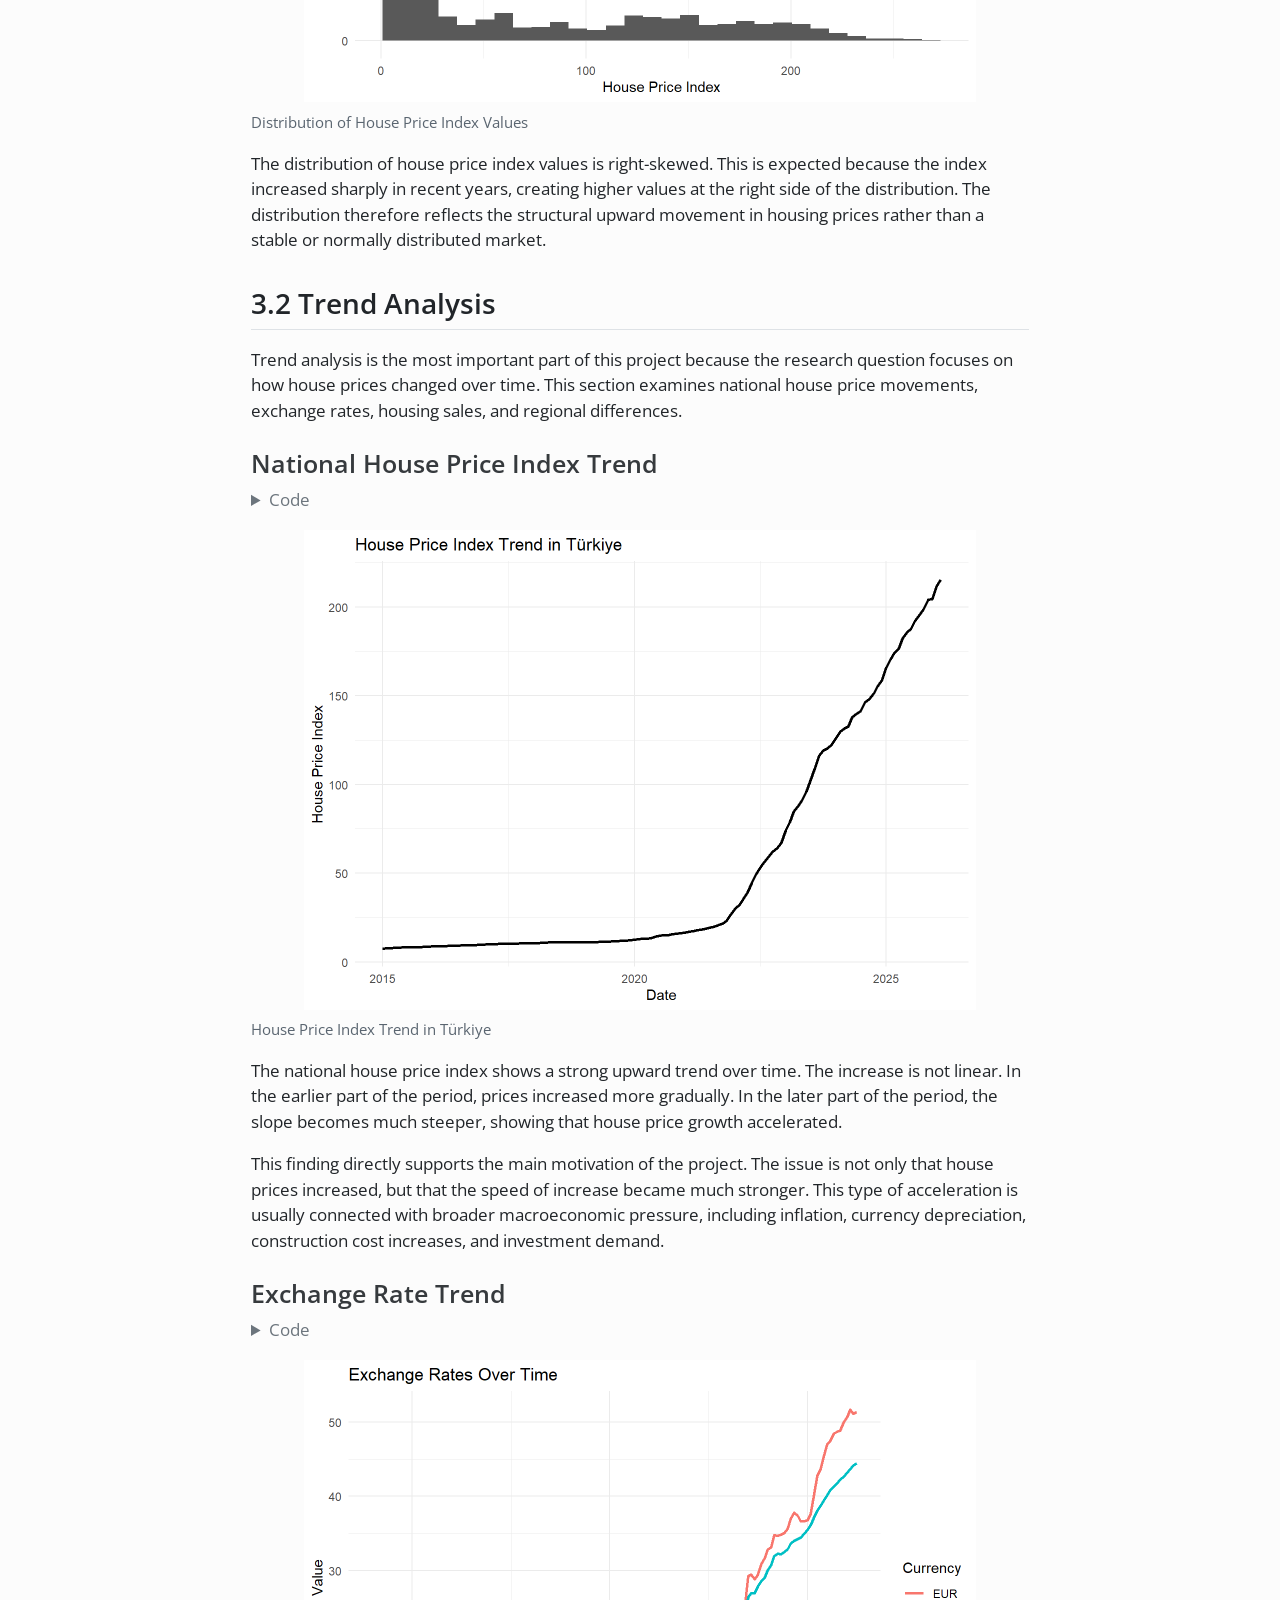
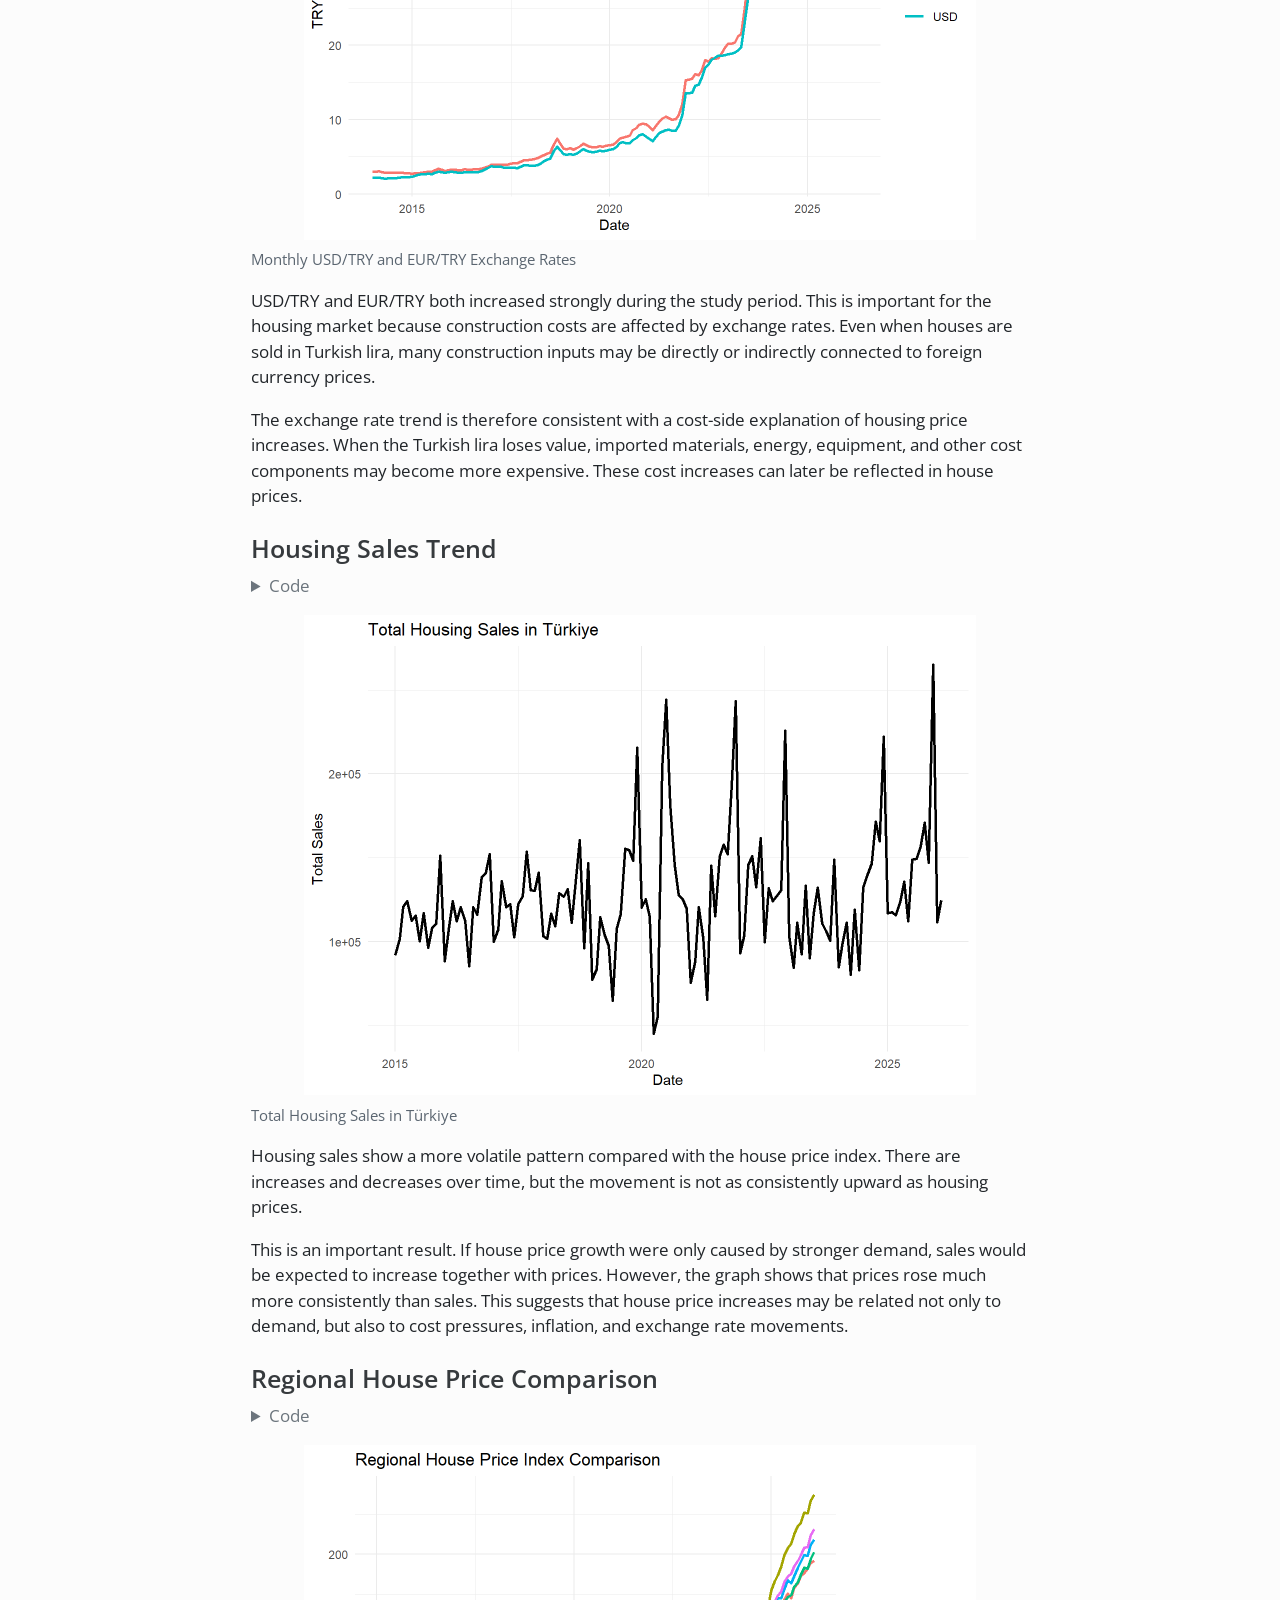
==== commit dbc2dbb6: "aa" ====
--- a/docs/project.html
+++ b/docs/project.html
@@ -354,12 +354,37 @@
   </ul></li>
   <li><a href="#analysis" id="toc-analysis" class="nav-link" data-scroll-target="#analysis">3. Analysis</a>
   <ul class="collapse">
-  <li><a href="#exploratory-data-analysis" id="toc-exploratory-data-analysis" class="nav-link" data-scroll-target="#exploratory-data-analysis">3.1 Exploratory Data Analysis</a></li>
-  <li><a href="#trend-analysis" id="toc-trend-analysis" class="nav-link" data-scroll-target="#trend-analysis">3.2 Trend Analysis</a></li>
-  <li><a href="#model-fitting" id="toc-model-fitting" class="nav-link" data-scroll-target="#model-fitting">3.3 Model Fitting</a></li>
+  <li><a href="#exploratory-data-analysis" id="toc-exploratory-data-analysis" class="nav-link" data-scroll-target="#exploratory-data-analysis">3.1 Exploratory Data Analysis</a>
+  <ul class="collapse">
+  <li><a href="#general-dataset-overview" id="toc-general-dataset-overview" class="nav-link" data-scroll-target="#general-dataset-overview">General Dataset Overview</a></li>
+  <li><a href="#main-variables-used-in-the-analysis" id="toc-main-variables-used-in-the-analysis" class="nav-link" data-scroll-target="#main-variables-used-in-the-analysis">Main Variables Used in the Analysis</a></li>
+  <li><a href="#descriptive-statistics" id="toc-descriptive-statistics" class="nav-link" data-scroll-target="#descriptive-statistics">Descriptive Statistics</a></li>
+  <li><a href="#distribution-of-house-price-index-values" id="toc-distribution-of-house-price-index-values" class="nav-link" data-scroll-target="#distribution-of-house-price-index-values">Distribution of House Price Index Values</a></li>
+  </ul></li>
+  <li><a href="#trend-analysis" id="toc-trend-analysis" class="nav-link" data-scroll-target="#trend-analysis">3.2 Trend Analysis</a>
+  <ul class="collapse">
+  <li><a href="#national-house-price-index-trend" id="toc-national-house-price-index-trend" class="nav-link" data-scroll-target="#national-house-price-index-trend">National House Price Index Trend</a></li>
+  <li><a href="#exchange-rate-trend" id="toc-exchange-rate-trend" class="nav-link" data-scroll-target="#exchange-rate-trend">Exchange Rate Trend</a></li>
+  <li><a href="#housing-sales-trend" id="toc-housing-sales-trend" class="nav-link" data-scroll-target="#housing-sales-trend">Housing Sales Trend</a></li>
+  <li><a href="#regional-house-price-comparison" id="toc-regional-house-price-comparison" class="nav-link" data-scroll-target="#regional-house-price-comparison">Regional House Price Comparison</a></li>
+  <li><a href="#regional-distribution-of-house-price-index-values" id="toc-regional-distribution-of-house-price-index-values" class="nav-link" data-scroll-target="#regional-distribution-of-house-price-index-values">Regional Distribution of House Price Index Values</a></li>
+  </ul></li>
+  <li><a href="#model-fitting" id="toc-model-fitting" class="nav-link" data-scroll-target="#model-fitting">3.3 Model Fitting</a>
+  <ul class="collapse">
+  <li><a href="#correlation-analysis" id="toc-correlation-analysis" class="nav-link" data-scroll-target="#correlation-analysis">Correlation Analysis</a></li>
+  <li><a href="#usdtry-and-house-price-index-relationship" id="toc-usdtry-and-house-price-index-relationship" class="nav-link" data-scroll-target="#usdtry-and-house-price-index-relationship">USD/TRY and House Price Index Relationship</a></li>
+  <li><a href="#multiple-linear-regression-model" id="toc-multiple-linear-regression-model" class="nav-link" data-scroll-target="#multiple-linear-regression-model">Multiple Linear Regression Model</a></li>
+  <li><a href="#first-difference-model" id="toc-first-difference-model" class="nav-link" data-scroll-target="#first-difference-model">First-Difference Model</a></li>
+  <li><a href="#lagged-exchange-rate-model" id="toc-lagged-exchange-rate-model" class="nav-link" data-scroll-target="#lagged-exchange-rate-model">Lagged Exchange Rate Model</a></li>
+  </ul></li>
   <li><a href="#results" id="toc-results" class="nav-link" data-scroll-target="#results">3.4 Results</a></li>
   </ul></li>
-  <li><a href="#results-and-key-takeaways" id="toc-results-and-key-takeaways" class="nav-link" data-scroll-target="#results-and-key-takeaways">4. Results and Key Takeaways</a></li>
+  <li><a href="#results-and-key-takeaways" id="toc-results-and-key-takeaways" class="nav-link" data-scroll-target="#results-and-key-takeaways">4. Results and Key Takeaways</a>
+  <ul class="collapse">
+  <li><a href="#main-findings" id="toc-main-findings" class="nav-link" data-scroll-target="#main-findings">Main Findings</a></li>
+  <li><a href="#key-takeaways" id="toc-key-takeaways" class="nav-link" data-scroll-target="#key-takeaways">Key Takeaways</a></li>
+  <li><a href="#conclusion" id="toc-conclusion" class="nav-link" data-scroll-target="#conclusion">Conclusion</a></li>
+  </ul></li>
   </ul>
 </nav>
 </nav>
@@ -811,29 +836,766 @@
 </section>
 <section id="analysis" class="level1">
 <h1>3. Analysis</h1>
-<p>xxxxxx</p>
+<p>This section presents the analytical part of the project. The purpose is to examine how house prices in Türkiye changed over time and how these changes are related to selected macroeconomic and demand-side indicators. The analysis focuses on housing price index movements, housing sales, exchange rates, regional differences, and consumer expenditure patterns.</p>
+<p>The main research question is:</p>
+<p><strong>Why have house prices in Türkiye increased strongly in the last ten years?</strong></p>
+<p>To answer this question, the analysis uses three datasets:</p>
+<ul>
+<li><code>Konut_Index_Sales</code>: regional house price index and total housing sales data.</li>
+<li><code>Conversion_Rates</code>: monthly USD/TRY and EUR/TRY exchange rates.</li>
+<li><code>Expense_Quantity</code>: credit card expenditure quantity data by category.</li>
+</ul>
+<p>The analysis combines descriptive statistics, time-series visualization, correlation analysis, and regression modeling. The aim is not only to produce graphs, but also to interpret the patterns in relation to the housing market and the broader Turkish economy.</p>
+<div class="cell">
+<details class="code-fold">
+<summary>Code</summary>
+<div class="code-copy-outer-scaffold"><div class="sourceCode cell-code" id="cb13"><pre class="sourceCode r code-with-copy"><code class="sourceCode r"><span id="cb13-1"><a href="#cb13-1" aria-hidden="true" tabindex="-1"></a><span class="fu">library</span>(dplyr)</span>
+<span id="cb13-2"><a href="#cb13-2" aria-hidden="true" tabindex="-1"></a><span class="fu">library</span>(ggplot2)</span>
+<span id="cb13-3"><a href="#cb13-3" aria-hidden="true" tabindex="-1"></a><span class="fu">library</span>(tidyr)</span>
+<span id="cb13-4"><a href="#cb13-4" aria-hidden="true" tabindex="-1"></a><span class="fu">library</span>(knitr)</span>
+<span id="cb13-5"><a href="#cb13-5" aria-hidden="true" tabindex="-1"></a><span class="fu">library</span>(scales)</span>
+<span id="cb13-6"><a href="#cb13-6" aria-hidden="true" tabindex="-1"></a></span>
+<span id="cb13-7"><a href="#cb13-7" aria-hidden="true" tabindex="-1"></a><span class="co"># Create Date variables if they are not already available</span></span>
+<span id="cb13-8"><a href="#cb13-8" aria-hidden="true" tabindex="-1"></a><span class="cf">if</span> (<span class="sc">!</span><span class="st">"Date"</span> <span class="sc">%in%</span> <span class="fu">names</span>(Conversion_Rates)) {</span>
+<span id="cb13-9"><a href="#cb13-9" aria-hidden="true" tabindex="-1"></a>  Conversion_Rates <span class="ot">&lt;-</span> Conversion_Rates <span class="sc">%&gt;%</span></span>
+<span id="cb13-10"><a href="#cb13-10" aria-hidden="true" tabindex="-1"></a>    <span class="fu">mutate</span>(<span class="at">Date =</span> <span class="fu">as.Date</span>(<span class="fu">sprintf</span>(<span class="st">"%d-%02d-01"</span>, Year, Month)))</span>
+<span id="cb13-11"><a href="#cb13-11" aria-hidden="true" tabindex="-1"></a>}</span>
+<span id="cb13-12"><a href="#cb13-12" aria-hidden="true" tabindex="-1"></a></span>
+<span id="cb13-13"><a href="#cb13-13" aria-hidden="true" tabindex="-1"></a><span class="cf">if</span> (<span class="sc">!</span><span class="st">"Date"</span> <span class="sc">%in%</span> <span class="fu">names</span>(Expense_Quantity)) {</span>
+<span id="cb13-14"><a href="#cb13-14" aria-hidden="true" tabindex="-1"></a>  Expense_Quantity <span class="ot">&lt;-</span> Expense_Quantity <span class="sc">%&gt;%</span></span>
+<span id="cb13-15"><a href="#cb13-15" aria-hidden="true" tabindex="-1"></a>    <span class="fu">mutate</span>(<span class="at">Date =</span> <span class="fu">as.Date</span>(<span class="fu">sprintf</span>(<span class="st">"%d-%02d-01"</span>, Year, Month)))</span>
+<span id="cb13-16"><a href="#cb13-16" aria-hidden="true" tabindex="-1"></a>}</span>
+<span id="cb13-17"><a href="#cb13-17" aria-hidden="true" tabindex="-1"></a></span>
+<span id="cb13-18"><a href="#cb13-18" aria-hidden="true" tabindex="-1"></a><span class="cf">if</span> (<span class="sc">!</span><span class="st">"Date"</span> <span class="sc">%in%</span> <span class="fu">names</span>(Konut_Index_Sales)) {</span>
+<span id="cb13-19"><a href="#cb13-19" aria-hidden="true" tabindex="-1"></a>  Konut_Index_Sales <span class="ot">&lt;-</span> Konut_Index_Sales <span class="sc">%&gt;%</span></span>
+<span id="cb13-20"><a href="#cb13-20" aria-hidden="true" tabindex="-1"></a>    <span class="fu">mutate</span>(<span class="at">Date =</span> <span class="fu">as.Date</span>(<span class="fu">sprintf</span>(<span class="st">"%d-%02d-01"</span>, Year, Month)))</span>
+<span id="cb13-21"><a href="#cb13-21" aria-hidden="true" tabindex="-1"></a>}</span>
+<span id="cb13-22"><a href="#cb13-22" aria-hidden="true" tabindex="-1"></a></span>
+<span id="cb13-23"><a href="#cb13-23" aria-hidden="true" tabindex="-1"></a><span class="co"># National level housing data</span></span>
+<span id="cb13-24"><a href="#cb13-24" aria-hidden="true" tabindex="-1"></a>turkey_name <span class="ot">&lt;-</span> <span class="cf">if</span> (<span class="st">"Türkiye"</span> <span class="sc">%in%</span> <span class="fu">unique</span>(Konut_Index_Sales<span class="sc">$</span>Region)) {</span>
+<span id="cb13-25"><a href="#cb13-25" aria-hidden="true" tabindex="-1"></a>  <span class="st">"Türkiye"</span></span>
+<span id="cb13-26"><a href="#cb13-26" aria-hidden="true" tabindex="-1"></a>} <span class="cf">else</span> {</span>
+<span id="cb13-27"><a href="#cb13-27" aria-hidden="true" tabindex="-1"></a>  <span class="fu">unique</span>(Konut_Index_Sales<span class="sc">$</span>Region)[<span class="dv">1</span>]</span>
+<span id="cb13-28"><a href="#cb13-28" aria-hidden="true" tabindex="-1"></a>}</span>
+<span id="cb13-29"><a href="#cb13-29" aria-hidden="true" tabindex="-1"></a></span>
+<span id="cb13-30"><a href="#cb13-30" aria-hidden="true" tabindex="-1"></a>turkey_housing <span class="ot">&lt;-</span> Konut_Index_Sales <span class="sc">%&gt;%</span></span>
+<span id="cb13-31"><a href="#cb13-31" aria-hidden="true" tabindex="-1"></a>  <span class="fu">filter</span>(Region <span class="sc">==</span> turkey_name) <span class="sc">%&gt;%</span></span>
+<span id="cb13-32"><a href="#cb13-32" aria-hidden="true" tabindex="-1"></a>  <span class="fu">arrange</span>(Date)</span>
+<span id="cb13-33"><a href="#cb13-33" aria-hidden="true" tabindex="-1"></a></span>
+<span id="cb13-34"><a href="#cb13-34" aria-hidden="true" tabindex="-1"></a>macro_housing <span class="ot">&lt;-</span> turkey_housing <span class="sc">%&gt;%</span></span>
+<span id="cb13-35"><a href="#cb13-35" aria-hidden="true" tabindex="-1"></a>  <span class="fu">select</span>(Date, Konut_Endeksi, Total_Sales) <span class="sc">%&gt;%</span></span>
+<span id="cb13-36"><a href="#cb13-36" aria-hidden="true" tabindex="-1"></a>  <span class="fu">left_join</span>(</span>
+<span id="cb13-37"><a href="#cb13-37" aria-hidden="true" tabindex="-1"></a>    Conversion_Rates <span class="sc">%&gt;%</span> <span class="fu">select</span>(Date, USD, EUR),</span>
+<span id="cb13-38"><a href="#cb13-38" aria-hidden="true" tabindex="-1"></a>    <span class="at">by =</span> <span class="st">"Date"</span></span>
+<span id="cb13-39"><a href="#cb13-39" aria-hidden="true" tabindex="-1"></a>  ) <span class="sc">%&gt;%</span></span>
+<span id="cb13-40"><a href="#cb13-40" aria-hidden="true" tabindex="-1"></a>  <span class="fu">arrange</span>(Date)</span></code></pre></div><button title="Copy to Clipboard" class="code-copy-button"><i class="bi"></i></button></div>
+</details>
+</div>
 <section id="exploratory-data-analysis" class="level2">
 <h2 class="anchored" data-anchor-id="exploratory-data-analysis">3.1 Exploratory Data Analysis</h2>
-<p>xxxxxx</p>
+<p>Exploratory Data Analysis is used to understand the structure of the data before conducting deeper analysis. Since this project uses monthly economic data, the EDA focuses on the time period, number of observations, variable meanings, and general distribution of the main indicators.</p>
+<p>The housing price index is the central variable of the project. Housing sales represent market activity, while exchange rates represent macroeconomic pressure. Credit card expenditure data is used as a supporting indicator for the general economic environment.</p>
+<section id="general-dataset-overview" class="level3">
+<h3 class="anchored" data-anchor-id="general-dataset-overview">General Dataset Overview</h3>
+<div class="cell">
+<details class="code-fold">
+<summary>Code</summary>
+<div class="code-copy-outer-scaffold"><div class="sourceCode cell-code" id="cb14"><pre class="sourceCode r code-with-copy"><code class="sourceCode r"><span id="cb14-1"><a href="#cb14-1" aria-hidden="true" tabindex="-1"></a>overview_table <span class="ot">&lt;-</span> <span class="fu">tibble</span>(</span>
+<span id="cb14-2"><a href="#cb14-2" aria-hidden="true" tabindex="-1"></a>  <span class="at">Dataset =</span> <span class="fu">c</span>(<span class="st">"Konut_Index_Sales"</span>, <span class="st">"Conversion_Rates"</span>, <span class="st">"Expense_Quantity"</span>),</span>
+<span id="cb14-3"><a href="#cb14-3" aria-hidden="true" tabindex="-1"></a>  <span class="at">Observations =</span> <span class="fu">c</span>(<span class="fu">nrow</span>(Konut_Index_Sales), <span class="fu">nrow</span>(Conversion_Rates), <span class="fu">nrow</span>(Expense_Quantity)),</span>
+<span id="cb14-4"><a href="#cb14-4" aria-hidden="true" tabindex="-1"></a>  <span class="at">Columns =</span> <span class="fu">c</span>(<span class="fu">ncol</span>(Konut_Index_Sales), <span class="fu">ncol</span>(Conversion_Rates), <span class="fu">ncol</span>(Expense_Quantity)),</span>
+<span id="cb14-5"><a href="#cb14-5" aria-hidden="true" tabindex="-1"></a>  <span class="at">First_Date =</span> <span class="fu">c</span>(</span>
+<span id="cb14-6"><a href="#cb14-6" aria-hidden="true" tabindex="-1"></a>    <span class="fu">as.character</span>(<span class="fu">min</span>(Konut_Index_Sales<span class="sc">$</span>Date, <span class="at">na.rm =</span> <span class="cn">TRUE</span>)),</span>
+<span id="cb14-7"><a href="#cb14-7" aria-hidden="true" tabindex="-1"></a>    <span class="fu">as.character</span>(<span class="fu">min</span>(Conversion_Rates<span class="sc">$</span>Date, <span class="at">na.rm =</span> <span class="cn">TRUE</span>)),</span>
+<span id="cb14-8"><a href="#cb14-8" aria-hidden="true" tabindex="-1"></a>    <span class="fu">as.character</span>(<span class="fu">min</span>(Expense_Quantity<span class="sc">$</span>Date, <span class="at">na.rm =</span> <span class="cn">TRUE</span>))</span>
+<span id="cb14-9"><a href="#cb14-9" aria-hidden="true" tabindex="-1"></a>  ),</span>
+<span id="cb14-10"><a href="#cb14-10" aria-hidden="true" tabindex="-1"></a>  <span class="at">Last_Date =</span> <span class="fu">c</span>(</span>
+<span id="cb14-11"><a href="#cb14-11" aria-hidden="true" tabindex="-1"></a>    <span class="fu">as.character</span>(<span class="fu">max</span>(Konut_Index_Sales<span class="sc">$</span>Date, <span class="at">na.rm =</span> <span class="cn">TRUE</span>)),</span>
+<span id="cb14-12"><a href="#cb14-12" aria-hidden="true" tabindex="-1"></a>    <span class="fu">as.character</span>(<span class="fu">max</span>(Conversion_Rates<span class="sc">$</span>Date, <span class="at">na.rm =</span> <span class="cn">TRUE</span>)),</span>
+<span id="cb14-13"><a href="#cb14-13" aria-hidden="true" tabindex="-1"></a>    <span class="fu">as.character</span>(<span class="fu">max</span>(Expense_Quantity<span class="sc">$</span>Date, <span class="at">na.rm =</span> <span class="cn">TRUE</span>))</span>
+<span id="cb14-14"><a href="#cb14-14" aria-hidden="true" tabindex="-1"></a>  )</span>
+<span id="cb14-15"><a href="#cb14-15" aria-hidden="true" tabindex="-1"></a>)</span>
+<span id="cb14-16"><a href="#cb14-16" aria-hidden="true" tabindex="-1"></a></span>
+<span id="cb14-17"><a href="#cb14-17" aria-hidden="true" tabindex="-1"></a><span class="fu">kable</span>(overview_table, <span class="at">caption =</span> <span class="st">"General Overview of the Analytical Datasets"</span>)</span></code></pre></div><button title="Copy to Clipboard" class="code-copy-button"><i class="bi"></i></button></div>
+</details>
+<div class="cell-output-display">
+<table class="caption-top table table-sm table-striped small">
+<caption>General Overview of the Analytical Datasets</caption>
+<thead>
+<tr class="header">
+<th style="text-align: left;">Dataset</th>
+<th style="text-align: right;">Observations</th>
+<th style="text-align: right;">Columns</th>
+<th style="text-align: left;">First_Date</th>
+<th style="text-align: left;">Last_Date</th>
+</tr>
+</thead>
+<tbody>
+<tr class="odd">
+<td style="text-align: left;">Konut_Index_Sales</td>
+<td style="text-align: right;">2680</td>
+<td style="text-align: right;">6</td>
+<td style="text-align: left;">2015-01-01</td>
+<td style="text-align: left;">2026-02-01</td>
+</tr>
+<tr class="even">
+<td style="text-align: left;">Conversion_Rates</td>
+<td style="text-align: right;">148</td>
+<td style="text-align: right;">5</td>
+<td style="text-align: left;">2014-01-01</td>
+<td style="text-align: left;">2026-04-01</td>
+</tr>
+<tr class="odd">
+<td style="text-align: left;">Expense_Quantity</td>
+<td style="text-align: right;">3915</td>
+<td style="text-align: right;">5</td>
+<td style="text-align: left;">2015-01-01</td>
+<td style="text-align: left;">2026-03-01</td>
+</tr>
+</tbody>
+</table>
+</div>
+</div>
+<p>The datasets provide a monthly structure, which is appropriate for observing long-term economic trends. The housing dataset provides the dependent variable of the study, while exchange rates and expenditure indicators help explain the macroeconomic environment behind housing price movements.</p>
+</section>
+<section id="main-variables-used-in-the-analysis" class="level3">
+<h3 class="anchored" data-anchor-id="main-variables-used-in-the-analysis">Main Variables Used in the Analysis</h3>
+<div class="cell">
+<details class="code-fold">
+<summary>Code</summary>
+<div class="code-copy-outer-scaffold"><div class="sourceCode cell-code" id="cb15"><pre class="sourceCode r code-with-copy"><code class="sourceCode r"><span id="cb15-1"><a href="#cb15-1" aria-hidden="true" tabindex="-1"></a>variable_table <span class="ot">&lt;-</span> <span class="fu">tibble</span>(</span>
+<span id="cb15-2"><a href="#cb15-2" aria-hidden="true" tabindex="-1"></a>  <span class="at">Variable =</span> <span class="fu">c</span>(</span>
+<span id="cb15-3"><a href="#cb15-3" aria-hidden="true" tabindex="-1"></a>    <span class="st">"Date"</span>,</span>
+<span id="cb15-4"><a href="#cb15-4" aria-hidden="true" tabindex="-1"></a>    <span class="st">"Region"</span>,</span>
+<span id="cb15-5"><a href="#cb15-5" aria-hidden="true" tabindex="-1"></a>    <span class="st">"Konut_Endeksi"</span>,</span>
+<span id="cb15-6"><a href="#cb15-6" aria-hidden="true" tabindex="-1"></a>    <span class="st">"Total_Sales"</span>,</span>
+<span id="cb15-7"><a href="#cb15-7" aria-hidden="true" tabindex="-1"></a>    <span class="st">"USD"</span>,</span>
+<span id="cb15-8"><a href="#cb15-8" aria-hidden="true" tabindex="-1"></a>    <span class="st">"EUR"</span>,</span>
+<span id="cb15-9"><a href="#cb15-9" aria-hidden="true" tabindex="-1"></a>    <span class="st">"Expense_Type"</span>,</span>
+<span id="cb15-10"><a href="#cb15-10" aria-hidden="true" tabindex="-1"></a>    <span class="st">"Quantity"</span></span>
+<span id="cb15-11"><a href="#cb15-11" aria-hidden="true" tabindex="-1"></a>  ),</span>
+<span id="cb15-12"><a href="#cb15-12" aria-hidden="true" tabindex="-1"></a>  <span class="at">Meaning =</span> <span class="fu">c</span>(</span>
+<span id="cb15-13"><a href="#cb15-13" aria-hidden="true" tabindex="-1"></a>    <span class="st">"Monthly observation date"</span>,</span>
+<span id="cb15-14"><a href="#cb15-14" aria-hidden="true" tabindex="-1"></a>    <span class="st">"National or regional housing market unit"</span>,</span>
+<span id="cb15-15"><a href="#cb15-15" aria-hidden="true" tabindex="-1"></a>    <span class="st">"House Price Index value"</span>,</span>
+<span id="cb15-16"><a href="#cb15-16" aria-hidden="true" tabindex="-1"></a>    <span class="st">"Total number of house sales"</span>,</span>
+<span id="cb15-17"><a href="#cb15-17" aria-hidden="true" tabindex="-1"></a>    <span class="st">"USD/TRY exchange rate"</span>,</span>
+<span id="cb15-18"><a href="#cb15-18" aria-hidden="true" tabindex="-1"></a>    <span class="st">"EUR/TRY exchange rate"</span>,</span>
+<span id="cb15-19"><a href="#cb15-19" aria-hidden="true" tabindex="-1"></a>    <span class="st">"Credit card expenditure category"</span>,</span>
+<span id="cb15-20"><a href="#cb15-20" aria-hidden="true" tabindex="-1"></a>    <span class="st">"Credit card expenditure quantity/value"</span></span>
+<span id="cb15-21"><a href="#cb15-21" aria-hidden="true" tabindex="-1"></a>  ),</span>
+<span id="cb15-22"><a href="#cb15-22" aria-hidden="true" tabindex="-1"></a>  <span class="at">Role =</span> <span class="fu">c</span>(</span>
+<span id="cb15-23"><a href="#cb15-23" aria-hidden="true" tabindex="-1"></a>    <span class="st">"Time dimension"</span>,</span>
+<span id="cb15-24"><a href="#cb15-24" aria-hidden="true" tabindex="-1"></a>    <span class="st">"Regional comparison"</span>,</span>
+<span id="cb15-25"><a href="#cb15-25" aria-hidden="true" tabindex="-1"></a>    <span class="st">"Main housing price indicator"</span>,</span>
+<span id="cb15-26"><a href="#cb15-26" aria-hidden="true" tabindex="-1"></a>    <span class="st">"Housing demand/activity indicator"</span>,</span>
+<span id="cb15-27"><a href="#cb15-27" aria-hidden="true" tabindex="-1"></a>    <span class="st">"Macroeconomic indicator"</span>,</span>
+<span id="cb15-28"><a href="#cb15-28" aria-hidden="true" tabindex="-1"></a>    <span class="st">"Macroeconomic indicator"</span>,</span>
+<span id="cb15-29"><a href="#cb15-29" aria-hidden="true" tabindex="-1"></a>    <span class="st">"Consumption category"</span>,</span>
+<span id="cb15-30"><a href="#cb15-30" aria-hidden="true" tabindex="-1"></a>    <span class="st">"Consumer expenditure indicator"</span></span>
+<span id="cb15-31"><a href="#cb15-31" aria-hidden="true" tabindex="-1"></a>  )</span>
+<span id="cb15-32"><a href="#cb15-32" aria-hidden="true" tabindex="-1"></a>)</span>
+<span id="cb15-33"><a href="#cb15-33" aria-hidden="true" tabindex="-1"></a></span>
+<span id="cb15-34"><a href="#cb15-34" aria-hidden="true" tabindex="-1"></a><span class="fu">kable</span>(variable_table, <span class="at">caption =</span> <span class="st">"Main Variables Used in the Analysis"</span>)</span></code></pre></div><button title="Copy to Clipboard" class="code-copy-button"><i class="bi"></i></button></div>
+</details>
+<div class="cell-output-display">
+<table class="caption-top table table-sm table-striped small">
+<caption>Main Variables Used in the Analysis</caption>
+<colgroup>
+<col style="width: 15%">
+<col style="width: 46%">
+<col style="width: 38%">
+</colgroup>
+<thead>
+<tr class="header">
+<th style="text-align: left;">Variable</th>
+<th style="text-align: left;">Meaning</th>
+<th style="text-align: left;">Role</th>
+</tr>
+</thead>
+<tbody>
+<tr class="odd">
+<td style="text-align: left;">Date</td>
+<td style="text-align: left;">Monthly observation date</td>
+<td style="text-align: left;">Time dimension</td>
+</tr>
+<tr class="even">
+<td style="text-align: left;">Region</td>
+<td style="text-align: left;">National or regional housing market unit</td>
+<td style="text-align: left;">Regional comparison</td>
+</tr>
+<tr class="odd">
+<td style="text-align: left;">Konut_Endeksi</td>
+<td style="text-align: left;">House Price Index value</td>
+<td style="text-align: left;">Main housing price indicator</td>
+</tr>
+<tr class="even">
+<td style="text-align: left;">Total_Sales</td>
+<td style="text-align: left;">Total number of house sales</td>
+<td style="text-align: left;">Housing demand/activity indicator</td>
+</tr>
+<tr class="odd">
+<td style="text-align: left;">USD</td>
+<td style="text-align: left;">USD/TRY exchange rate</td>
+<td style="text-align: left;">Macroeconomic indicator</td>
+</tr>
+<tr class="even">
+<td style="text-align: left;">EUR</td>
+<td style="text-align: left;">EUR/TRY exchange rate</td>
+<td style="text-align: left;">Macroeconomic indicator</td>
+</tr>
+<tr class="odd">
+<td style="text-align: left;">Expense_Type</td>
+<td style="text-align: left;">Credit card expenditure category</td>
+<td style="text-align: left;">Consumption category</td>
+</tr>
+<tr class="even">
+<td style="text-align: left;">Quantity</td>
+<td style="text-align: left;">Credit card expenditure quantity/value</td>
+<td style="text-align: left;">Consumer expenditure indicator</td>
+</tr>
+</tbody>
+</table>
+</div>
+</div>
+<p>The most important variable is <code>Konut_Endeksi</code>, because it directly measures housing price changes. <code>Total_Sales</code> is used to observe whether price increases are accompanied by higher sales volume. <code>USD</code> and <code>EUR</code> are included because exchange rate movements are important for construction costs and inflation expectations in Türkiye.</p>
+</section>
+<section id="descriptive-statistics" class="level3">
+<h3 class="anchored" data-anchor-id="descriptive-statistics">Descriptive Statistics</h3>
+<div class="cell">
+<details class="code-fold">
+<summary>Code</summary>
+<div class="code-copy-outer-scaffold"><div class="sourceCode cell-code" id="cb16"><pre class="sourceCode r code-with-copy"><code class="sourceCode r"><span id="cb16-1"><a href="#cb16-1" aria-hidden="true" tabindex="-1"></a>desc_table <span class="ot">&lt;-</span> macro_housing <span class="sc">%&gt;%</span></span>
+<span id="cb16-2"><a href="#cb16-2" aria-hidden="true" tabindex="-1"></a>  <span class="fu">summarise</span>(</span>
+<span id="cb16-3"><a href="#cb16-3" aria-hidden="true" tabindex="-1"></a>    <span class="at">Observations =</span> <span class="fu">n</span>(),</span>
+<span id="cb16-4"><a href="#cb16-4" aria-hidden="true" tabindex="-1"></a>    <span class="at">HPI_Min =</span> <span class="fu">round</span>(<span class="fu">min</span>(Konut_Endeksi, <span class="at">na.rm =</span> <span class="cn">TRUE</span>), <span class="dv">2</span>),</span>
+<span id="cb16-5"><a href="#cb16-5" aria-hidden="true" tabindex="-1"></a>    <span class="at">HPI_Max =</span> <span class="fu">round</span>(<span class="fu">max</span>(Konut_Endeksi, <span class="at">na.rm =</span> <span class="cn">TRUE</span>), <span class="dv">2</span>),</span>
+<span id="cb16-6"><a href="#cb16-6" aria-hidden="true" tabindex="-1"></a>    <span class="at">HPI_Mean =</span> <span class="fu">round</span>(<span class="fu">mean</span>(Konut_Endeksi, <span class="at">na.rm =</span> <span class="cn">TRUE</span>), <span class="dv">2</span>),</span>
+<span id="cb16-7"><a href="#cb16-7" aria-hidden="true" tabindex="-1"></a>    <span class="at">Sales_Min =</span> <span class="fu">round</span>(<span class="fu">min</span>(Total_Sales, <span class="at">na.rm =</span> <span class="cn">TRUE</span>), <span class="dv">0</span>),</span>
+<span id="cb16-8"><a href="#cb16-8" aria-hidden="true" tabindex="-1"></a>    <span class="at">Sales_Max =</span> <span class="fu">round</span>(<span class="fu">max</span>(Total_Sales, <span class="at">na.rm =</span> <span class="cn">TRUE</span>), <span class="dv">0</span>),</span>
+<span id="cb16-9"><a href="#cb16-9" aria-hidden="true" tabindex="-1"></a>    <span class="at">Sales_Mean =</span> <span class="fu">round</span>(<span class="fu">mean</span>(Total_Sales, <span class="at">na.rm =</span> <span class="cn">TRUE</span>), <span class="dv">0</span>),</span>
+<span id="cb16-10"><a href="#cb16-10" aria-hidden="true" tabindex="-1"></a>    <span class="at">USD_Min =</span> <span class="fu">round</span>(<span class="fu">min</span>(USD, <span class="at">na.rm =</span> <span class="cn">TRUE</span>), <span class="dv">2</span>),</span>
+<span id="cb16-11"><a href="#cb16-11" aria-hidden="true" tabindex="-1"></a>    <span class="at">USD_Max =</span> <span class="fu">round</span>(<span class="fu">max</span>(USD, <span class="at">na.rm =</span> <span class="cn">TRUE</span>), <span class="dv">2</span>),</span>
+<span id="cb16-12"><a href="#cb16-12" aria-hidden="true" tabindex="-1"></a>    <span class="at">EUR_Min =</span> <span class="fu">round</span>(<span class="fu">min</span>(EUR, <span class="at">na.rm =</span> <span class="cn">TRUE</span>), <span class="dv">2</span>),</span>
+<span id="cb16-13"><a href="#cb16-13" aria-hidden="true" tabindex="-1"></a>    <span class="at">EUR_Max =</span> <span class="fu">round</span>(<span class="fu">max</span>(EUR, <span class="at">na.rm =</span> <span class="cn">TRUE</span>), <span class="dv">2</span>)</span>
+<span id="cb16-14"><a href="#cb16-14" aria-hidden="true" tabindex="-1"></a>  )</span>
+<span id="cb16-15"><a href="#cb16-15" aria-hidden="true" tabindex="-1"></a></span>
+<span id="cb16-16"><a href="#cb16-16" aria-hidden="true" tabindex="-1"></a><span class="fu">kable</span>(desc_table, <span class="at">caption =</span> <span class="st">"Descriptive Statistics for National Housing and Macroeconomic Variables"</span>)</span></code></pre></div><button title="Copy to Clipboard" class="code-copy-button"><i class="bi"></i></button></div>
+</details>
+<div class="cell-output-display">
+<table class="caption-top table table-sm table-striped small">
+<caption>Descriptive Statistics for National Housing and Macroeconomic Variables</caption>
+<colgroup>
+<col style="width: 12%">
+<col style="width: 7%">
+<col style="width: 7%">
+<col style="width: 8%">
+<col style="width: 9%">
+<col style="width: 9%">
+<col style="width: 10%">
+<col style="width: 7%">
+<col style="width: 7%">
+<col style="width: 7%">
+<col style="width: 7%">
+</colgroup>
+<thead>
+<tr class="header">
+<th style="text-align: right;">Observations</th>
+<th style="text-align: right;">HPI_Min</th>
+<th style="text-align: right;">HPI_Max</th>
+<th style="text-align: right;">HPI_Mean</th>
+<th style="text-align: right;">Sales_Min</th>
+<th style="text-align: right;">Sales_Max</th>
+<th style="text-align: right;">Sales_Mean</th>
+<th style="text-align: right;">USD_Min</th>
+<th style="text-align: right;">USD_Max</th>
+<th style="text-align: right;">EUR_Min</th>
+<th style="text-align: right;">EUR_Max</th>
+</tr>
+</thead>
+<tbody>
+<tr class="odd">
+<td style="text-align: right;">134</td>
+<td style="text-align: right;">7.65</td>
+<td style="text-align: right;">215.51</td>
+<td style="text-align: right;">53.52</td>
+<td style="text-align: right;">45218</td>
+<td style="text-align: right;">265223</td>
+<td style="text-align: right;">126019</td>
+<td style="text-align: right;">2.33</td>
+<td style="text-align: right;">43.66</td>
+<td style="text-align: right;">2.72</td>
+<td style="text-align: right;">51.68</td>
+</tr>
+</tbody>
+</table>
+</div>
+</div>
+<p>The descriptive statistics show large differences between minimum and maximum values, especially for the house price index and exchange rates. This indicates that the study period includes major economic changes. The house price index increased substantially over time, while exchange rates also rose significantly.</p>
+<p>Sales statistics should be interpreted differently. Housing sales have high variation, but they do not necessarily follow a continuous upward trend. This distinction is important because it suggests that house price increases may not be explained only by sales volume.</p>
+</section>
+<section id="distribution-of-house-price-index-values" class="level3">
+<h3 class="anchored" data-anchor-id="distribution-of-house-price-index-values">Distribution of House Price Index Values</h3>
+<div class="cell">
+<details class="code-fold">
+<summary>Code</summary>
+<div class="code-copy-outer-scaffold"><div class="sourceCode cell-code" id="cb17"><pre class="sourceCode r code-with-copy"><code class="sourceCode r"><span id="cb17-1"><a href="#cb17-1" aria-hidden="true" tabindex="-1"></a><span class="fu">ggplot</span>(Konut_Index_Sales, <span class="fu">aes</span>(<span class="at">x =</span> Konut_Endeksi)) <span class="sc">+</span></span>
+<span id="cb17-2"><a href="#cb17-2" aria-hidden="true" tabindex="-1"></a>  <span class="fu">geom_histogram</span>(<span class="at">bins =</span> <span class="dv">30</span>) <span class="sc">+</span></span>
+<span id="cb17-3"><a href="#cb17-3" aria-hidden="true" tabindex="-1"></a>  <span class="fu">labs</span>(</span>
+<span id="cb17-4"><a href="#cb17-4" aria-hidden="true" tabindex="-1"></a>    <span class="at">title =</span> <span class="st">"Distribution of House Price Index Values"</span>,</span>
+<span id="cb17-5"><a href="#cb17-5" aria-hidden="true" tabindex="-1"></a>    <span class="at">x =</span> <span class="st">"House Price Index"</span>,</span>
+<span id="cb17-6"><a href="#cb17-6" aria-hidden="true" tabindex="-1"></a>    <span class="at">y =</span> <span class="st">"Frequency"</span></span>
+<span id="cb17-7"><a href="#cb17-7" aria-hidden="true" tabindex="-1"></a>  ) <span class="sc">+</span></span>
+<span id="cb17-8"><a href="#cb17-8" aria-hidden="true" tabindex="-1"></a>  <span class="fu">theme_minimal</span>()</span></code></pre></div><button title="Copy to Clipboard" class="code-copy-button"><i class="bi"></i></button></div>
+</details>
+<div class="cell-output-display">
+<div class="quarto-figure quarto-figure-center">
+<figure class="figure">
+<p><img src="project_files/figure-html/hpi-distribution-1.png" class="img-fluid figure-img" width="672"></p>
+<figcaption>Distribution of House Price Index Values</figcaption>
+</figure>
+</div>
+</div>
+</div>
+<p>The distribution of house price index values is right-skewed. This is expected because the index increased sharply in recent years, creating higher values at the right side of the distribution. The distribution therefore reflects the structural upward movement in housing prices rather than a stable or normally distributed market.</p>
+</section>
 </section>
 <section id="trend-analysis" class="level2">
 <h2 class="anchored" data-anchor-id="trend-analysis">3.2 Trend Analysis</h2>
-<p>xxxxxx</p>
+<p>Trend analysis is the most important part of this project because the research question focuses on how house prices changed over time. This section examines national house price movements, exchange rates, housing sales, and regional differences.</p>
+<section id="national-house-price-index-trend" class="level3">
+<h3 class="anchored" data-anchor-id="national-house-price-index-trend">National House Price Index Trend</h3>
+<div class="cell">
+<details class="code-fold">
+<summary>Code</summary>
+<div class="code-copy-outer-scaffold"><div class="sourceCode cell-code" id="cb18"><pre class="sourceCode r code-with-copy"><code class="sourceCode r"><span id="cb18-1"><a href="#cb18-1" aria-hidden="true" tabindex="-1"></a><span class="fu">ggplot</span>(turkey_housing, <span class="fu">aes</span>(<span class="at">x =</span> Date, <span class="at">y =</span> Konut_Endeksi)) <span class="sc">+</span></span>
+<span id="cb18-2"><a href="#cb18-2" aria-hidden="true" tabindex="-1"></a>  <span class="fu">geom_line</span>(<span class="at">linewidth =</span> <span class="dv">1</span>) <span class="sc">+</span></span>
+<span id="cb18-3"><a href="#cb18-3" aria-hidden="true" tabindex="-1"></a>  <span class="fu">labs</span>(</span>
+<span id="cb18-4"><a href="#cb18-4" aria-hidden="true" tabindex="-1"></a>    <span class="at">title =</span> <span class="st">"House Price Index Trend in Türkiye"</span>,</span>
+<span id="cb18-5"><a href="#cb18-5" aria-hidden="true" tabindex="-1"></a>    <span class="at">x =</span> <span class="st">"Date"</span>,</span>
+<span id="cb18-6"><a href="#cb18-6" aria-hidden="true" tabindex="-1"></a>    <span class="at">y =</span> <span class="st">"House Price Index"</span></span>
+<span id="cb18-7"><a href="#cb18-7" aria-hidden="true" tabindex="-1"></a>  ) <span class="sc">+</span></span>
+<span id="cb18-8"><a href="#cb18-8" aria-hidden="true" tabindex="-1"></a>  <span class="fu">theme_minimal</span>()</span></code></pre></div><button title="Copy to Clipboard" class="code-copy-button"><i class="bi"></i></button></div>
+</details>
+<div class="cell-output-display">
+<div class="quarto-figure quarto-figure-center">
+<figure class="figure">
+<p><img src="project_files/figure-html/national-hpi-trend-1.png" class="img-fluid figure-img" width="672"></p>
+<figcaption>House Price Index Trend in Türkiye</figcaption>
+</figure>
+</div>
+</div>
+</div>
+<p>The national house price index shows a strong upward trend over time. The increase is not linear. In the earlier part of the period, prices increased more gradually. In the later part of the period, the slope becomes much steeper, showing that house price growth accelerated.</p>
+<p>This finding directly supports the main motivation of the project. The issue is not only that house prices increased, but that the speed of increase became much stronger. This type of acceleration is usually connected with broader macroeconomic pressure, including inflation, currency depreciation, construction cost increases, and investment demand.</p>
+</section>
+<section id="exchange-rate-trend" class="level3">
+<h3 class="anchored" data-anchor-id="exchange-rate-trend">Exchange Rate Trend</h3>
+<div class="cell">
+<details class="code-fold">
+<summary>Code</summary>
+<div class="code-copy-outer-scaffold"><div class="sourceCode cell-code" id="cb19"><pre class="sourceCode r code-with-copy"><code class="sourceCode r"><span id="cb19-1"><a href="#cb19-1" aria-hidden="true" tabindex="-1"></a>exchange_long <span class="ot">&lt;-</span> Conversion_Rates <span class="sc">%&gt;%</span></span>
+<span id="cb19-2"><a href="#cb19-2" aria-hidden="true" tabindex="-1"></a>  <span class="fu">select</span>(Date, USD, EUR) <span class="sc">%&gt;%</span></span>
+<span id="cb19-3"><a href="#cb19-3" aria-hidden="true" tabindex="-1"></a>  <span class="fu">pivot_longer</span>(</span>
+<span id="cb19-4"><a href="#cb19-4" aria-hidden="true" tabindex="-1"></a>    <span class="at">cols =</span> <span class="fu">c</span>(USD, EUR),</span>
+<span id="cb19-5"><a href="#cb19-5" aria-hidden="true" tabindex="-1"></a>    <span class="at">names_to =</span> <span class="st">"Currency"</span>,</span>
+<span id="cb19-6"><a href="#cb19-6" aria-hidden="true" tabindex="-1"></a>    <span class="at">values_to =</span> <span class="st">"Rate"</span></span>
+<span id="cb19-7"><a href="#cb19-7" aria-hidden="true" tabindex="-1"></a>  )</span>
+<span id="cb19-8"><a href="#cb19-8" aria-hidden="true" tabindex="-1"></a></span>
+<span id="cb19-9"><a href="#cb19-9" aria-hidden="true" tabindex="-1"></a><span class="fu">ggplot</span>(exchange_long, <span class="fu">aes</span>(<span class="at">x =</span> Date, <span class="at">y =</span> Rate, <span class="at">color =</span> Currency)) <span class="sc">+</span></span>
+<span id="cb19-10"><a href="#cb19-10" aria-hidden="true" tabindex="-1"></a>  <span class="fu">geom_line</span>(<span class="at">linewidth =</span> <span class="dv">1</span>) <span class="sc">+</span></span>
+<span id="cb19-11"><a href="#cb19-11" aria-hidden="true" tabindex="-1"></a>  <span class="fu">labs</span>(</span>
+<span id="cb19-12"><a href="#cb19-12" aria-hidden="true" tabindex="-1"></a>    <span class="at">title =</span> <span class="st">"Exchange Rates Over Time"</span>,</span>
+<span id="cb19-13"><a href="#cb19-13" aria-hidden="true" tabindex="-1"></a>    <span class="at">x =</span> <span class="st">"Date"</span>,</span>
+<span id="cb19-14"><a href="#cb19-14" aria-hidden="true" tabindex="-1"></a>    <span class="at">y =</span> <span class="st">"TRY Value"</span>,</span>
+<span id="cb19-15"><a href="#cb19-15" aria-hidden="true" tabindex="-1"></a>    <span class="at">color =</span> <span class="st">"Currency"</span></span>
+<span id="cb19-16"><a href="#cb19-16" aria-hidden="true" tabindex="-1"></a>  ) <span class="sc">+</span></span>
+<span id="cb19-17"><a href="#cb19-17" aria-hidden="true" tabindex="-1"></a>  <span class="fu">theme_minimal</span>()</span></code></pre></div><button title="Copy to Clipboard" class="code-copy-button"><i class="bi"></i></button></div>
+</details>
+<div class="cell-output-display">
+<div class="quarto-figure quarto-figure-center">
+<figure class="figure">
+<p><img src="project_files/figure-html/exchange-rate-trend-1.png" class="img-fluid figure-img" width="672"></p>
+<figcaption>Monthly USD/TRY and EUR/TRY Exchange Rates</figcaption>
+</figure>
+</div>
+</div>
+</div>
+<p>USD/TRY and EUR/TRY both increased strongly during the study period. This is important for the housing market because construction costs are affected by exchange rates. Even when houses are sold in Turkish lira, many construction inputs may be directly or indirectly connected to foreign currency prices.</p>
+<p>The exchange rate trend is therefore consistent with a cost-side explanation of housing price increases. When the Turkish lira loses value, imported materials, energy, equipment, and other cost components may become more expensive. These cost increases can later be reflected in house prices.</p>
+</section>
+<section id="housing-sales-trend" class="level3">
+<h3 class="anchored" data-anchor-id="housing-sales-trend">Housing Sales Trend</h3>
+<div class="cell">
+<details class="code-fold">
+<summary>Code</summary>
+<div class="code-copy-outer-scaffold"><div class="sourceCode cell-code" id="cb20"><pre class="sourceCode r code-with-copy"><code class="sourceCode r"><span id="cb20-1"><a href="#cb20-1" aria-hidden="true" tabindex="-1"></a><span class="fu">ggplot</span>(turkey_housing, <span class="fu">aes</span>(<span class="at">x =</span> Date, <span class="at">y =</span> Total_Sales)) <span class="sc">+</span></span>
+<span id="cb20-2"><a href="#cb20-2" aria-hidden="true" tabindex="-1"></a>  <span class="fu">geom_line</span>(<span class="at">linewidth =</span> <span class="dv">1</span>) <span class="sc">+</span></span>
+<span id="cb20-3"><a href="#cb20-3" aria-hidden="true" tabindex="-1"></a>  <span class="fu">labs</span>(</span>
+<span id="cb20-4"><a href="#cb20-4" aria-hidden="true" tabindex="-1"></a>    <span class="at">title =</span> <span class="st">"Total Housing Sales in Türkiye"</span>,</span>
+<span id="cb20-5"><a href="#cb20-5" aria-hidden="true" tabindex="-1"></a>    <span class="at">x =</span> <span class="st">"Date"</span>,</span>
+<span id="cb20-6"><a href="#cb20-6" aria-hidden="true" tabindex="-1"></a>    <span class="at">y =</span> <span class="st">"Total Sales"</span></span>
+<span id="cb20-7"><a href="#cb20-7" aria-hidden="true" tabindex="-1"></a>  ) <span class="sc">+</span></span>
+<span id="cb20-8"><a href="#cb20-8" aria-hidden="true" tabindex="-1"></a>  <span class="fu">theme_minimal</span>()</span></code></pre></div><button title="Copy to Clipboard" class="code-copy-button"><i class="bi"></i></button></div>
+</details>
+<div class="cell-output-display">
+<div class="quarto-figure quarto-figure-center">
+<figure class="figure">
+<p><img src="project_files/figure-html/housing-sales-trend-1.png" class="img-fluid figure-img" width="672"></p>
+<figcaption>Total Housing Sales in Türkiye</figcaption>
+</figure>
+</div>
+</div>
+</div>
+<p>Housing sales show a more volatile pattern compared with the house price index. There are increases and decreases over time, but the movement is not as consistently upward as housing prices.</p>
+<p>This is an important result. If house price growth were only caused by stronger demand, sales would be expected to increase together with prices. However, the graph shows that prices rose much more consistently than sales. This suggests that house price increases may be related not only to demand, but also to cost pressures, inflation, and exchange rate movements.</p>
+</section>
+<section id="regional-house-price-comparison" class="level3">
+<h3 class="anchored" data-anchor-id="regional-house-price-comparison">Regional House Price Comparison</h3>
+<div class="cell">
+<details class="code-fold">
+<summary>Code</summary>
+<div class="code-copy-outer-scaffold"><div class="sourceCode cell-code" id="cb21"><pre class="sourceCode r code-with-copy"><code class="sourceCode r"><span id="cb21-1"><a href="#cb21-1" aria-hidden="true" tabindex="-1"></a>selected_regions <span class="ot">&lt;-</span> <span class="fu">c</span>(<span class="st">"Türkiye"</span>, <span class="st">"İstanbul"</span>, <span class="st">"Ankara"</span>, <span class="st">"İzmir"</span>, <span class="st">"Adana, Mersin"</span>)</span>
+<span id="cb21-2"><a href="#cb21-2" aria-hidden="true" tabindex="-1"></a>available_regions <span class="ot">&lt;-</span> selected_regions[selected_regions <span class="sc">%in%</span> <span class="fu">unique</span>(Konut_Index_Sales<span class="sc">$</span>Region)]</span>
+<span id="cb21-3"><a href="#cb21-3" aria-hidden="true" tabindex="-1"></a></span>
+<span id="cb21-4"><a href="#cb21-4" aria-hidden="true" tabindex="-1"></a><span class="fu">ggplot</span>(</span>
+<span id="cb21-5"><a href="#cb21-5" aria-hidden="true" tabindex="-1"></a>  Konut_Index_Sales <span class="sc">%&gt;%</span> <span class="fu">filter</span>(Region <span class="sc">%in%</span> available_regions),</span>
+<span id="cb21-6"><a href="#cb21-6" aria-hidden="true" tabindex="-1"></a>  <span class="fu">aes</span>(<span class="at">x =</span> Date, <span class="at">y =</span> Konut_Endeksi, <span class="at">color =</span> Region)</span>
+<span id="cb21-7"><a href="#cb21-7" aria-hidden="true" tabindex="-1"></a>) <span class="sc">+</span></span>
+<span id="cb21-8"><a href="#cb21-8" aria-hidden="true" tabindex="-1"></a>  <span class="fu">geom_line</span>(<span class="at">linewidth =</span> <span class="dv">1</span>) <span class="sc">+</span></span>
+<span id="cb21-9"><a href="#cb21-9" aria-hidden="true" tabindex="-1"></a>  <span class="fu">labs</span>(</span>
+<span id="cb21-10"><a href="#cb21-10" aria-hidden="true" tabindex="-1"></a>    <span class="at">title =</span> <span class="st">"Regional House Price Index Comparison"</span>,</span>
+<span id="cb21-11"><a href="#cb21-11" aria-hidden="true" tabindex="-1"></a>    <span class="at">x =</span> <span class="st">"Date"</span>,</span>
+<span id="cb21-12"><a href="#cb21-12" aria-hidden="true" tabindex="-1"></a>    <span class="at">y =</span> <span class="st">"House Price Index"</span>,</span>
+<span id="cb21-13"><a href="#cb21-13" aria-hidden="true" tabindex="-1"></a>    <span class="at">color =</span> <span class="st">"Region"</span></span>
+<span id="cb21-14"><a href="#cb21-14" aria-hidden="true" tabindex="-1"></a>  ) <span class="sc">+</span></span>
+<span id="cb21-15"><a href="#cb21-15" aria-hidden="true" tabindex="-1"></a>  <span class="fu">theme_minimal</span>()</span></code></pre></div><button title="Copy to Clipboard" class="code-copy-button"><i class="bi"></i></button></div>
+</details>
+<div class="cell-output-display">
+<div class="quarto-figure quarto-figure-center">
+<figure class="figure">
+<p><img src="project_files/figure-html/regional-hpi-comparison-1.png" class="img-fluid figure-img" width="672"></p>
+<figcaption>House Price Index Comparison for Selected Regions</figcaption>
+</figure>
+</div>
+</div>
+</div>
+<p>The regional comparison shows that housing price increases are not limited to one city or region. Selected regions generally move upward together, which suggests that national macroeconomic conditions affect the overall housing market.</p>
+<p>However, the regions do not move at exactly the same level. Metropolitan regions may face stronger price pressure because of population density, migration, investment demand, and limited land supply. Therefore, the graph suggests that the house price increase is both a national and regional issue.</p>
+</section>
+<section id="regional-distribution-of-house-price-index-values" class="level3">
+<h3 class="anchored" data-anchor-id="regional-distribution-of-house-price-index-values">Regional Distribution of House Price Index Values</h3>
+<div class="cell">
+<details class="code-fold">
+<summary>Code</summary>
+<div class="code-copy-outer-scaffold"><div class="sourceCode cell-code" id="cb22"><pre class="sourceCode r code-with-copy"><code class="sourceCode r"><span id="cb22-1"><a href="#cb22-1" aria-hidden="true" tabindex="-1"></a>top_regions <span class="ot">&lt;-</span> Konut_Index_Sales <span class="sc">%&gt;%</span></span>
+<span id="cb22-2"><a href="#cb22-2" aria-hidden="true" tabindex="-1"></a>  <span class="fu">filter</span>(Region <span class="sc">!=</span> turkey_name) <span class="sc">%&gt;%</span></span>
+<span id="cb22-3"><a href="#cb22-3" aria-hidden="true" tabindex="-1"></a>  <span class="fu">group_by</span>(Region) <span class="sc">%&gt;%</span></span>
+<span id="cb22-4"><a href="#cb22-4" aria-hidden="true" tabindex="-1"></a>  <span class="fu">summarise</span>(<span class="at">Mean_HPI =</span> <span class="fu">mean</span>(Konut_Endeksi, <span class="at">na.rm =</span> <span class="cn">TRUE</span>), <span class="at">.groups =</span> <span class="st">"drop"</span>) <span class="sc">%&gt;%</span></span>
+<span id="cb22-5"><a href="#cb22-5" aria-hidden="true" tabindex="-1"></a>  <span class="fu">arrange</span>(<span class="fu">desc</span>(Mean_HPI)) <span class="sc">%&gt;%</span></span>
+<span id="cb22-6"><a href="#cb22-6" aria-hidden="true" tabindex="-1"></a>  <span class="fu">slice_head</span>(<span class="at">n =</span> <span class="dv">8</span>) <span class="sc">%&gt;%</span></span>
+<span id="cb22-7"><a href="#cb22-7" aria-hidden="true" tabindex="-1"></a>  <span class="fu">pull</span>(Region)</span>
+<span id="cb22-8"><a href="#cb22-8" aria-hidden="true" tabindex="-1"></a></span>
+<span id="cb22-9"><a href="#cb22-9" aria-hidden="true" tabindex="-1"></a><span class="fu">ggplot</span>(</span>
+<span id="cb22-10"><a href="#cb22-10" aria-hidden="true" tabindex="-1"></a>  Konut_Index_Sales <span class="sc">%&gt;%</span> <span class="fu">filter</span>(Region <span class="sc">%in%</span> top_regions),</span>
+<span id="cb22-11"><a href="#cb22-11" aria-hidden="true" tabindex="-1"></a>  <span class="fu">aes</span>(<span class="at">x =</span> <span class="fu">reorder</span>(Region, Konut_Endeksi, <span class="at">FUN =</span> median), <span class="at">y =</span> Konut_Endeksi)</span>
+<span id="cb22-12"><a href="#cb22-12" aria-hidden="true" tabindex="-1"></a>) <span class="sc">+</span></span>
+<span id="cb22-13"><a href="#cb22-13" aria-hidden="true" tabindex="-1"></a>  <span class="fu">geom_boxplot</span>() <span class="sc">+</span></span>
+<span id="cb22-14"><a href="#cb22-14" aria-hidden="true" tabindex="-1"></a>  <span class="fu">coord_flip</span>() <span class="sc">+</span></span>
+<span id="cb22-15"><a href="#cb22-15" aria-hidden="true" tabindex="-1"></a>  <span class="fu">labs</span>(</span>
+<span id="cb22-16"><a href="#cb22-16" aria-hidden="true" tabindex="-1"></a>    <span class="at">title =</span> <span class="st">"Regional Distribution of House Price Index Values"</span>,</span>
+<span id="cb22-17"><a href="#cb22-17" aria-hidden="true" tabindex="-1"></a>    <span class="at">x =</span> <span class="st">"Region"</span>,</span>
+<span id="cb22-18"><a href="#cb22-18" aria-hidden="true" tabindex="-1"></a>    <span class="at">y =</span> <span class="st">"House Price Index"</span></span>
+<span id="cb22-19"><a href="#cb22-19" aria-hidden="true" tabindex="-1"></a>  ) <span class="sc">+</span></span>
+<span id="cb22-20"><a href="#cb22-20" aria-hidden="true" tabindex="-1"></a>  <span class="fu">theme_minimal</span>()</span></code></pre></div><button title="Copy to Clipboard" class="code-copy-button"><i class="bi"></i></button></div>
+</details>
+<div class="cell-output-display">
+<div class="quarto-figure quarto-figure-center">
+<figure class="figure">
+<p><img src="project_files/figure-html/regional-boxplot-1.png" class="img-fluid figure-img" width="672"></p>
+<figcaption>Distribution of House Price Index Values by Selected Regions</figcaption>
+</figure>
+</div>
+</div>
+</div>
+<p>The boxplot provides a simpler regional comparison than showing all regions in a time-series graph. It shows which regions have higher median house price index values and which regions have wider variation.</p>
+<p>Regions with wider distributions experienced greater changes over time. This indicates that regional housing markets do not behave identically. Local characteristics such as population growth, migration, tourism, employment opportunities, and housing supply may create differences between regions.</p>
+</section>
 </section>
 <section id="model-fitting" class="level2">
 <h2 class="anchored" data-anchor-id="model-fitting">3.3 Model Fitting</h2>
-<p>xxxxxx</p>
+<p>Model fitting is used to examine whether the visual relationships observed in the previous section can also be seen statistically. The models in this section are not intended to prove causality. Instead, they are used to measure the association between the house price index and selected explanatory variables.</p>
+<p>The dependent variable is <code>Konut_Endeksi</code>. The main explanatory variables are USD/TRY, EUR/TRY, and total housing sales.</p>
+<section id="correlation-analysis" class="level3">
+<h3 class="anchored" data-anchor-id="correlation-analysis">Correlation Analysis</h3>
+<div class="cell">
+<details class="code-fold">
+<summary>Code</summary>
+<div class="code-copy-outer-scaffold"><div class="sourceCode cell-code" id="cb23"><pre class="sourceCode r code-with-copy"><code class="sourceCode r"><span id="cb23-1"><a href="#cb23-1" aria-hidden="true" tabindex="-1"></a>correlation_data <span class="ot">&lt;-</span> macro_housing <span class="sc">%&gt;%</span></span>
+<span id="cb23-2"><a href="#cb23-2" aria-hidden="true" tabindex="-1"></a>  <span class="fu">select</span>(Konut_Endeksi, Total_Sales, USD, EUR) <span class="sc">%&gt;%</span></span>
+<span id="cb23-3"><a href="#cb23-3" aria-hidden="true" tabindex="-1"></a>  <span class="fu">drop_na</span>()</span>
+<span id="cb23-4"><a href="#cb23-4" aria-hidden="true" tabindex="-1"></a></span>
+<span id="cb23-5"><a href="#cb23-5" aria-hidden="true" tabindex="-1"></a>correlation_matrix <span class="ot">&lt;-</span> <span class="fu">round</span>(<span class="fu">cor</span>(correlation_data), <span class="dv">3</span>)</span>
+<span id="cb23-6"><a href="#cb23-6" aria-hidden="true" tabindex="-1"></a></span>
+<span id="cb23-7"><a href="#cb23-7" aria-hidden="true" tabindex="-1"></a><span class="fu">kable</span>(correlation_matrix, <span class="at">caption =</span> <span class="st">"Correlation Matrix for Housing and Macroeconomic Variables"</span>)</span></code></pre></div><button title="Copy to Clipboard" class="code-copy-button"><i class="bi"></i></button></div>
+</details>
+<div class="cell-output-display">
+<table class="caption-top table table-sm table-striped small">
+<caption>Correlation Matrix for Housing and Macroeconomic Variables</caption>
+<thead>
+<tr class="header">
+<th style="text-align: left;"></th>
+<th style="text-align: right;">Konut_Endeksi</th>
+<th style="text-align: right;">Total_Sales</th>
+<th style="text-align: right;">USD</th>
+<th style="text-align: right;">EUR</th>
+</tr>
+</thead>
+<tbody>
+<tr class="odd">
+<td style="text-align: left;">Konut_Endeksi</td>
+<td style="text-align: right;">1.000</td>
+<td style="text-align: right;">0.166</td>
+<td style="text-align: right;">0.990</td>
+<td style="text-align: right;">0.991</td>
+</tr>
+<tr class="even">
+<td style="text-align: left;">Total_Sales</td>
+<td style="text-align: right;">0.166</td>
+<td style="text-align: right;">1.000</td>
+<td style="text-align: right;">0.181</td>
+<td style="text-align: right;">0.189</td>
+</tr>
+<tr class="odd">
+<td style="text-align: left;">USD</td>
+<td style="text-align: right;">0.990</td>
+<td style="text-align: right;">0.181</td>
+<td style="text-align: right;">1.000</td>
+<td style="text-align: right;">0.998</td>
+</tr>
+<tr class="even">
+<td style="text-align: left;">EUR</td>
+<td style="text-align: right;">0.991</td>
+<td style="text-align: right;">0.189</td>
+<td style="text-align: right;">0.998</td>
+<td style="text-align: right;">1.000</td>
+</tr>
+</tbody>
+</table>
+</div>
+</div>
+<p>The correlation matrix provides an initial statistical summary of the relationships between variables. A positive correlation between the house price index and exchange rates means that periods with higher exchange rates are also associated with higher house price index values.</p>
+<p>The relationship between house prices and sales should be interpreted carefully. Sales may increase during some periods because of credit campaigns, investment demand, or expectations of future price increases. However, in other periods, high prices may reduce affordability and weaken sales. Therefore, sales may be more volatile than prices.</p>
+</section>
+<section id="usdtry-and-house-price-index-relationship" class="level3">
+<h3 class="anchored" data-anchor-id="usdtry-and-house-price-index-relationship">USD/TRY and House Price Index Relationship</h3>
+<div class="cell">
+<details class="code-fold">
+<summary>Code</summary>
+<div class="code-copy-outer-scaffold"><div class="sourceCode cell-code" id="cb24"><pre class="sourceCode r code-with-copy"><code class="sourceCode r"><span id="cb24-1"><a href="#cb24-1" aria-hidden="true" tabindex="-1"></a><span class="fu">ggplot</span>(macro_housing, <span class="fu">aes</span>(<span class="at">x =</span> USD, <span class="at">y =</span> Konut_Endeksi)) <span class="sc">+</span></span>
+<span id="cb24-2"><a href="#cb24-2" aria-hidden="true" tabindex="-1"></a>  <span class="fu">geom_point</span>(<span class="at">alpha =</span> <span class="fl">0.7</span>) <span class="sc">+</span></span>
+<span id="cb24-3"><a href="#cb24-3" aria-hidden="true" tabindex="-1"></a>  <span class="fu">geom_smooth</span>(<span class="at">method =</span> <span class="st">"lm"</span>, <span class="at">se =</span> <span class="cn">FALSE</span>) <span class="sc">+</span></span>
+<span id="cb24-4"><a href="#cb24-4" aria-hidden="true" tabindex="-1"></a>  <span class="fu">labs</span>(</span>
+<span id="cb24-5"><a href="#cb24-5" aria-hidden="true" tabindex="-1"></a>    <span class="at">title =</span> <span class="st">"USD/TRY and House Price Index Relationship"</span>,</span>
+<span id="cb24-6"><a href="#cb24-6" aria-hidden="true" tabindex="-1"></a>    <span class="at">x =</span> <span class="st">"USD/TRY"</span>,</span>
+<span id="cb24-7"><a href="#cb24-7" aria-hidden="true" tabindex="-1"></a>    <span class="at">y =</span> <span class="st">"House Price Index"</span></span>
+<span id="cb24-8"><a href="#cb24-8" aria-hidden="true" tabindex="-1"></a>  ) <span class="sc">+</span></span>
+<span id="cb24-9"><a href="#cb24-9" aria-hidden="true" tabindex="-1"></a>  <span class="fu">theme_minimal</span>()</span></code></pre></div><button title="Copy to Clipboard" class="code-copy-button"><i class="bi"></i></button></div>
+</details>
+<div class="cell-output cell-output-stderr">
+<pre><code>`geom_smooth()` using formula = 'y ~ x'</code></pre>
+</div>
+<div class="cell-output-display">
+<div class="quarto-figure quarto-figure-center">
+<figure class="figure">
+<p><img src="project_files/figure-html/hpi-usd-scatter-1.png" class="img-fluid figure-img" width="672"></p>
+<figcaption>Relationship Between USD/TRY and House Price Index</figcaption>
+</figure>
+</div>
+</div>
+</div>
+<p>The scatter plot shows a positive relationship between USD/TRY and the house price index. As the exchange rate increases, the house price index also tends to be higher. This does not prove that exchange rates alone caused house prices to rise, but it supports the idea that exchange rate depreciation is closely related to housing price increases.</p>
+<p>There are two possible mechanisms. First, exchange rate increases may raise construction costs through imported materials and other cost components. Second, households and investors may prefer real estate as a protection tool during inflationary periods.</p>
+</section>
+<section id="multiple-linear-regression-model" class="level3">
+<h3 class="anchored" data-anchor-id="multiple-linear-regression-model">Multiple Linear Regression Model</h3>
+<div class="cell">
+<details class="code-fold">
+<summary>Code</summary>
+<div class="code-copy-outer-scaffold"><div class="sourceCode cell-code" id="cb26"><pre class="sourceCode r code-with-copy"><code class="sourceCode r"><span id="cb26-1"><a href="#cb26-1" aria-hidden="true" tabindex="-1"></a>model_data <span class="ot">&lt;-</span> macro_housing <span class="sc">%&gt;%</span></span>
+<span id="cb26-2"><a href="#cb26-2" aria-hidden="true" tabindex="-1"></a>  <span class="fu">drop_na</span>(Konut_Endeksi, Total_Sales, USD, EUR)</span>
+<span id="cb26-3"><a href="#cb26-3" aria-hidden="true" tabindex="-1"></a></span>
+<span id="cb26-4"><a href="#cb26-4" aria-hidden="true" tabindex="-1"></a>model_hpi <span class="ot">&lt;-</span> <span class="fu">lm</span>(</span>
+<span id="cb26-5"><a href="#cb26-5" aria-hidden="true" tabindex="-1"></a>  Konut_Endeksi <span class="sc">~</span> USD <span class="sc">+</span> EUR <span class="sc">+</span> Total_Sales,</span>
+<span id="cb26-6"><a href="#cb26-6" aria-hidden="true" tabindex="-1"></a>  <span class="at">data =</span> model_data</span>
+<span id="cb26-7"><a href="#cb26-7" aria-hidden="true" tabindex="-1"></a>)</span>
+<span id="cb26-8"><a href="#cb26-8" aria-hidden="true" tabindex="-1"></a></span>
+<span id="cb26-9"><a href="#cb26-9" aria-hidden="true" tabindex="-1"></a><span class="fu">summary</span>(model_hpi)</span></code></pre></div><button title="Copy to Clipboard" class="code-copy-button"><i class="bi"></i></button></div>
+</details>
+<div class="cell-output cell-output-stdout">
+<pre><code>
+Call:
+lm(formula = Konut_Endeksi ~ USD + EUR + Total_Sales, data = model_data)
+
+Residuals:
+     Min       1Q   Median       3Q      Max 
+-23.7988  -6.1086  -0.0975   7.3055  16.7383 
+
+Coefficients:
+              Estimate Std. Error t value Pr(&gt;|t|)    
+(Intercept) -9.703e+00  2.724e+00  -3.563 0.000514 ***
+USD          1.316e+00  8.632e-01   1.525 0.129714    
+EUR          3.191e+00  7.759e-01   4.112 6.91e-05 ***
+Total_Sales -3.571e-05  2.102e-05  -1.698 0.091818 .  
+---
+Signif. codes:  0 '***' 0.001 '**' 0.01 '*' 0.05 '.' 0.1 ' ' 1
+
+Residual standard error: 8.393 on 130 degrees of freedom
+Multiple R-squared:  0.9829,    Adjusted R-squared:  0.9825 
+F-statistic:  2494 on 3 and 130 DF,  p-value: &lt; 2.2e-16</code></pre>
+</div>
+</div>
+<p>The regression model evaluates the association between house prices, exchange rates, and housing sales. USD and EUR are expected to have positive relationships with the house price index because currency depreciation can increase construction costs and affect investment behavior.</p>
+<p>Total sales may have a weaker or less stable relationship. While higher sales can indicate stronger demand, very high prices may also reduce affordability and limit transaction volume. Therefore, sales volume alone is not sufficient to explain housing price dynamics.</p>
+<p>Because these variables are time-series variables with strong upward trends, the regression results must be interpreted carefully. A high R-squared value may partly reflect common trends over time. For this reason, the model should be understood as an association model rather than a causal model.</p>
+</section>
+<section id="first-difference-model" class="level3">
+<h3 class="anchored" data-anchor-id="first-difference-model">First-Difference Model</h3>
+<div class="cell">
+<details class="code-fold">
+<summary>Code</summary>
+<div class="code-copy-outer-scaffold"><div class="sourceCode cell-code" id="cb28"><pre class="sourceCode r code-with-copy"><code class="sourceCode r"><span id="cb28-1"><a href="#cb28-1" aria-hidden="true" tabindex="-1"></a>diff_data <span class="ot">&lt;-</span> macro_housing <span class="sc">%&gt;%</span></span>
+<span id="cb28-2"><a href="#cb28-2" aria-hidden="true" tabindex="-1"></a>  <span class="fu">arrange</span>(Date) <span class="sc">%&gt;%</span></span>
+<span id="cb28-3"><a href="#cb28-3" aria-hidden="true" tabindex="-1"></a>  <span class="fu">mutate</span>(</span>
+<span id="cb28-4"><a href="#cb28-4" aria-hidden="true" tabindex="-1"></a>    <span class="at">d_HPI =</span> Konut_Endeksi <span class="sc">-</span> <span class="fu">lag</span>(Konut_Endeksi),</span>
+<span id="cb28-5"><a href="#cb28-5" aria-hidden="true" tabindex="-1"></a>    <span class="at">d_USD =</span> USD <span class="sc">-</span> <span class="fu">lag</span>(USD),</span>
+<span id="cb28-6"><a href="#cb28-6" aria-hidden="true" tabindex="-1"></a>    <span class="at">d_EUR =</span> EUR <span class="sc">-</span> <span class="fu">lag</span>(EUR),</span>
+<span id="cb28-7"><a href="#cb28-7" aria-hidden="true" tabindex="-1"></a>    <span class="at">d_Sales =</span> Total_Sales <span class="sc">-</span> <span class="fu">lag</span>(Total_Sales)</span>
+<span id="cb28-8"><a href="#cb28-8" aria-hidden="true" tabindex="-1"></a>  ) <span class="sc">%&gt;%</span></span>
+<span id="cb28-9"><a href="#cb28-9" aria-hidden="true" tabindex="-1"></a>  <span class="fu">drop_na</span>(d_HPI, d_USD, d_EUR, d_Sales)</span>
+<span id="cb28-10"><a href="#cb28-10" aria-hidden="true" tabindex="-1"></a></span>
+<span id="cb28-11"><a href="#cb28-11" aria-hidden="true" tabindex="-1"></a>diff_model <span class="ot">&lt;-</span> <span class="fu">lm</span>(</span>
+<span id="cb28-12"><a href="#cb28-12" aria-hidden="true" tabindex="-1"></a>  d_HPI <span class="sc">~</span> d_USD <span class="sc">+</span> d_EUR <span class="sc">+</span> d_Sales,</span>
+<span id="cb28-13"><a href="#cb28-13" aria-hidden="true" tabindex="-1"></a>  <span class="at">data =</span> diff_data</span>
+<span id="cb28-14"><a href="#cb28-14" aria-hidden="true" tabindex="-1"></a>)</span>
+<span id="cb28-15"><a href="#cb28-15" aria-hidden="true" tabindex="-1"></a></span>
+<span id="cb28-16"><a href="#cb28-16" aria-hidden="true" tabindex="-1"></a><span class="fu">summary</span>(diff_model)</span></code></pre></div><button title="Copy to Clipboard" class="code-copy-button"><i class="bi"></i></button></div>
+</details>
+<div class="cell-output cell-output-stdout">
+<pre><code>
+Call:
+lm(formula = d_HPI ~ d_USD + d_EUR + d_Sales, data = diff_data)
+
+Residuals:
+    Min      1Q  Median      3Q     Max 
+-2.9574 -1.1363 -0.7572  1.1820  5.6355 
+
+Coefficients:
+              Estimate Std. Error t value Pr(&gt;|t|)    
+(Intercept)  1.054e+00  1.793e-01   5.877 3.35e-08 ***
+d_USD        2.334e+00  6.272e-01   3.721 0.000295 ***
+d_EUR       -5.826e-01  4.821e-01  -1.208 0.229103    
+d_Sales     -8.820e-06  3.774e-06  -2.337 0.020987 *  
+---
+Signif. codes:  0 '***' 0.001 '**' 0.01 '*' 0.05 '.' 0.1 ' ' 1
+
+Residual standard error: 1.813 on 129 degrees of freedom
+Multiple R-squared:  0.2466,    Adjusted R-squared:  0.2291 
+F-statistic: 14.08 on 3 and 129 DF,  p-value: 5.401e-08</code></pre>
+</div>
+</div>
+<p>The first-difference model uses month-to-month changes instead of variable levels. This reduces the effect of common upward trends and focuses on whether changes in exchange rates and sales are associated with changes in the house price index.</p>
+<p>This model is more conservative than the level regression. It may have lower explanatory power because monthly changes are more volatile. However, it provides a useful robustness check by asking whether the relationship remains visible after removing much of the long-term trend.</p>
+</section>
+<section id="lagged-exchange-rate-model" class="level3">
+<h3 class="anchored" data-anchor-id="lagged-exchange-rate-model">Lagged Exchange Rate Model</h3>
+<div class="cell">
+<details class="code-fold">
+<summary>Code</summary>
+<div class="code-copy-outer-scaffold"><div class="sourceCode cell-code" id="cb30"><pre class="sourceCode r code-with-copy"><code class="sourceCode r"><span id="cb30-1"><a href="#cb30-1" aria-hidden="true" tabindex="-1"></a>lagged_data <span class="ot">&lt;-</span> macro_housing <span class="sc">%&gt;%</span></span>
+<span id="cb30-2"><a href="#cb30-2" aria-hidden="true" tabindex="-1"></a>  <span class="fu">arrange</span>(Date) <span class="sc">%&gt;%</span></span>
+<span id="cb30-3"><a href="#cb30-3" aria-hidden="true" tabindex="-1"></a>  <span class="fu">mutate</span>(</span>
+<span id="cb30-4"><a href="#cb30-4" aria-hidden="true" tabindex="-1"></a>    <span class="at">USD_Lag1 =</span> <span class="fu">lag</span>(USD, <span class="dv">1</span>),</span>
+<span id="cb30-5"><a href="#cb30-5" aria-hidden="true" tabindex="-1"></a>    <span class="at">EUR_Lag1 =</span> <span class="fu">lag</span>(EUR, <span class="dv">1</span>),</span>
+<span id="cb30-6"><a href="#cb30-6" aria-hidden="true" tabindex="-1"></a>    <span class="at">Sales_Lag1 =</span> <span class="fu">lag</span>(Total_Sales, <span class="dv">1</span>)</span>
+<span id="cb30-7"><a href="#cb30-7" aria-hidden="true" tabindex="-1"></a>  ) <span class="sc">%&gt;%</span></span>
+<span id="cb30-8"><a href="#cb30-8" aria-hidden="true" tabindex="-1"></a>  <span class="fu">drop_na</span>(Konut_Endeksi, USD_Lag1, EUR_Lag1, Sales_Lag1)</span>
+<span id="cb30-9"><a href="#cb30-9" aria-hidden="true" tabindex="-1"></a></span>
+<span id="cb30-10"><a href="#cb30-10" aria-hidden="true" tabindex="-1"></a>lagged_model <span class="ot">&lt;-</span> <span class="fu">lm</span>(</span>
+<span id="cb30-11"><a href="#cb30-11" aria-hidden="true" tabindex="-1"></a>  Konut_Endeksi <span class="sc">~</span> USD_Lag1 <span class="sc">+</span> EUR_Lag1 <span class="sc">+</span> Sales_Lag1,</span>
+<span id="cb30-12"><a href="#cb30-12" aria-hidden="true" tabindex="-1"></a>  <span class="at">data =</span> lagged_data</span>
+<span id="cb30-13"><a href="#cb30-13" aria-hidden="true" tabindex="-1"></a>)</span>
+<span id="cb30-14"><a href="#cb30-14" aria-hidden="true" tabindex="-1"></a></span>
+<span id="cb30-15"><a href="#cb30-15" aria-hidden="true" tabindex="-1"></a><span class="fu">summary</span>(lagged_model)</span></code></pre></div><button title="Copy to Clipboard" class="code-copy-button"><i class="bi"></i></button></div>
+</details>
+<div class="cell-output cell-output-stdout">
+<pre><code>
+Call:
+lm(formula = Konut_Endeksi ~ USD_Lag1 + EUR_Lag1 + Sales_Lag1, 
+    data = lagged_data)
+
+Residuals:
+     Min       1Q   Median       3Q      Max 
+-22.3389  -6.4137   0.2734   6.8654  14.9389 
+
+Coefficients:
+              Estimate Std. Error t value Pr(&gt;|t|)    
+(Intercept) -1.106e+01  2.642e+00  -4.188 5.17e-05 ***
+USD_Lag1     2.161e+00  8.743e-01   2.471  0.01476 *  
+EUR_Lag1     2.521e+00  7.894e-01   3.194  0.00176 ** 
+Sales_Lag1  -2.415e-05  2.044e-05  -1.181  0.23970    
+---
+Signif. codes:  0 '***' 0.001 '**' 0.01 '*' 0.05 '.' 0.1 ' ' 1
+
+Residual standard error: 8.133 on 129 degrees of freedom
+Multiple R-squared:  0.984, Adjusted R-squared:  0.9836 
+F-statistic:  2648 on 3 and 129 DF,  p-value: &lt; 2.2e-16</code></pre>
+</div>
+</div>
+<p>The lagged model tests whether previous-month exchange rates and sales are associated with the current house price index. This is useful because housing prices may not respond immediately to macroeconomic changes. Construction costs, contracts, and market expectations often adjust with delay.</p>
+<p>If lagged exchange rates are positively associated with the house price index, this supports the argument that exchange rate movements may pass through to housing prices over time.</p>
+</section>
 </section>
 <section id="results" class="level2">
 <h2 class="anchored" data-anchor-id="results">3.4 Results</h2>
-<p>xxxxxx</p>
+<p>The analysis provides several important results.</p>
+<p>First, the house price index in Türkiye increased strongly during the study period. The trend is especially steep in the later years, indicating an acceleration in housing prices rather than a stable long-term increase.</p>
+<p>Second, exchange rates increased during the same period. The visual comparison and regression models suggest a strong positive association between exchange rates and house prices. This supports the idea that currency depreciation and macroeconomic instability are important factors behind housing price increases.</p>
+<p>Third, housing sales do not follow the same smooth upward trend as housing prices. Sales fluctuate over time, while prices rise more consistently. This means that the increase in house prices cannot be explained only by higher transaction volume or demand.</p>
+<p>Fourth, regional analysis shows that house price increases occurred across different regions. However, regional differences are visible, meaning that national macroeconomic conditions interact with local housing market characteristics.</p>
+<p>Finally, the model fitting section supports the visual findings. Exchange rate variables are strongly associated with the house price index, while housing sales are less stable as an explanatory variable. The first-difference and lagged models provide additional checks and show that the relationship should be interpreted carefully because the variables have strong time trends.</p>
+<p>Overall, the results suggest that the increase in house prices in Türkiye is a multidimensional issue. Macroeconomic instability, exchange rate movements, inflationary expectations, construction costs, and regional housing market dynamics all appear to be relevant.</p>
 </section>
 </section>
 <section id="results-and-key-takeaways" class="level1">
 <h1>4. Results and Key Takeaways</h1>
-<p>xxxxxx</p>
-
-
+<section id="main-findings" class="level2">
+<h2 class="anchored" data-anchor-id="main-findings">Main Findings</h2>
+<p>The results show that house prices in Türkiye increased substantially during the study period. The increase became much stronger in the later years, suggesting that housing affordability became a more serious issue over time.</p>
+<p>Exchange rates are closely related to this pattern. Both USD/TRY and EUR/TRY increased sharply, and the house price index moved in the same general direction. This relationship is economically meaningful because exchange rates affect construction costs, imported inputs, investment expectations, and inflation behavior.</p>
+<p>Housing sales provide a different perspective. Sales volumes are volatile and do not increase as consistently as prices. This suggests that the housing price increase was not only demand-driven. Instead, cost-side pressures and macroeconomic instability likely played important roles.</p>
+<p>Regional results show that the price increase is not limited to a single city. However, some regions display stronger or more volatile price movements. This means that both national and local factors should be considered when analyzing the Turkish housing market.</p>
+</section>
+<section id="key-takeaways" class="level2">
+<h2 class="anchored" data-anchor-id="key-takeaways">Key Takeaways</h2>
+<ul>
+<li>House prices in Türkiye increased substantially during the study period, especially in the later years.</li>
+<li>Exchange rates and house prices show a strong positive relationship, suggesting that macroeconomic instability is closely related to housing price movements.</li>
+<li>Housing sales fluctuate over time and do not rise as consistently as prices, meaning that price growth is not only demand-driven.</li>
+<li>Regional differences exist, so national economic pressures interact with local market conditions.</li>
+<li>The overall findings suggest that inflation, exchange rate depreciation, construction costs, and investment behavior are important factors behind housing price increases.</li>
+</ul>
+</section>
+<section id="conclusion" class="level2">
+<h2 class="anchored" data-anchor-id="conclusion">Conclusion</h2>
+<p>This project examined why house prices in Türkiye have increased over the last ten years by combining housing price index data, housing sales data, exchange rate data, and credit card expenditure data. The analysis shows that the increase in housing prices is a multidimensional issue.</p>
+<p>The strongest empirical pattern is the parallel increase in house prices and exchange rates. This suggests that currency depreciation and macroeconomic instability are important factors behind housing price growth. The housing sector is sensitive to exchange rates because construction inputs, energy, equipment, and investment expectations can all be affected by foreign currency movements.</p>
+<p>At the same time, housing sales do not show a continuous upward trend similar to prices. This indicates that rising prices cannot be explained only by increasing demand. Instead, the results suggest that cost-side pressures, inflation, and investment behavior played important roles.</p>
+<p>Regional analysis further shows that the housing price increase is a national phenomenon, but not all regions are affected in exactly the same way. Local conditions such as population growth, urbanization, migration, tourism, and supply limitations may explain why some regions experience stronger price increases than others.</p>
+<p>Overall, the findings support the conclusion that house price increases in Türkiye are associated with both macroeconomic instability and regional housing market dynamics. Future research could improve this analysis by adding mortgage interest rates, construction cost indices, household income, population growth, and housing supply indicators.</p>
+
+
+</section>
 </section>
 
 <a onclick="window.scrollTo(0, 0); return false;" role="button" id="quarto-back-to-top"><i class="bi bi-arrow-up"></i> Back to top</a></main> <!-- /main -->
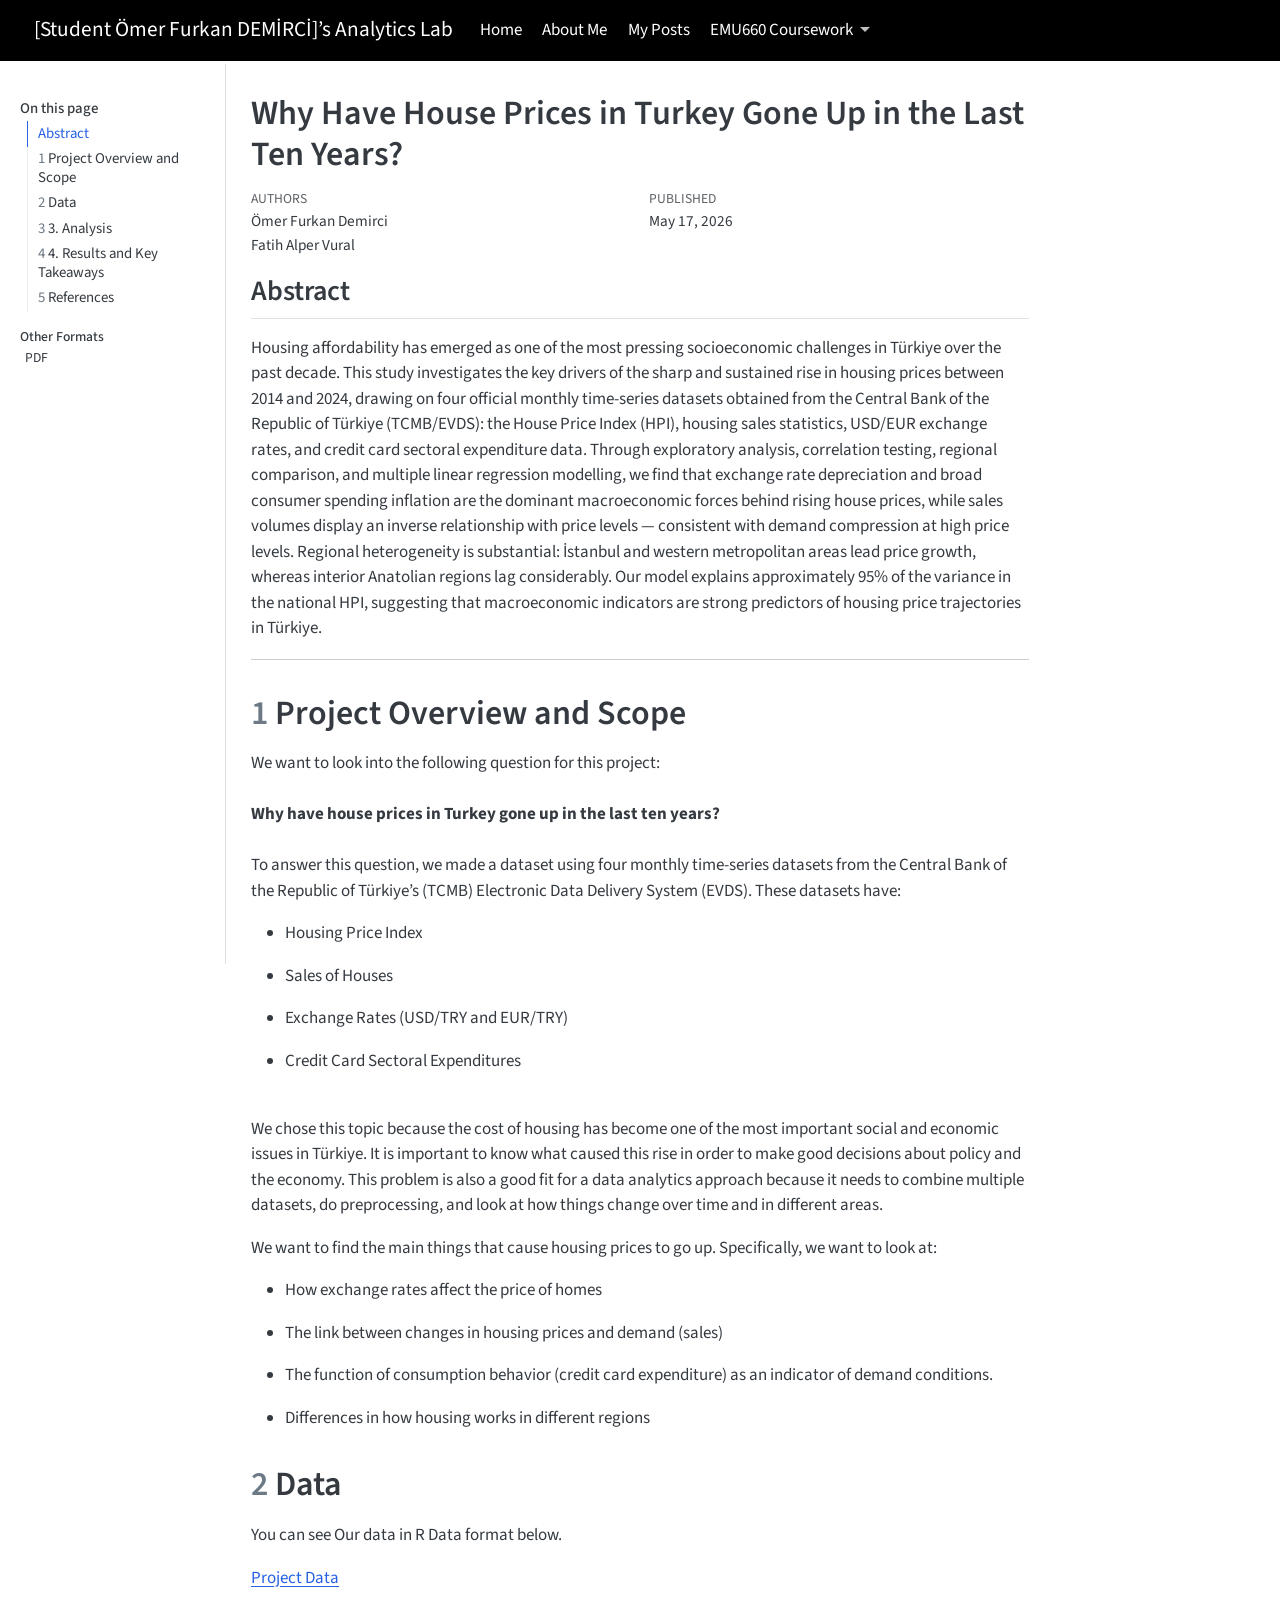
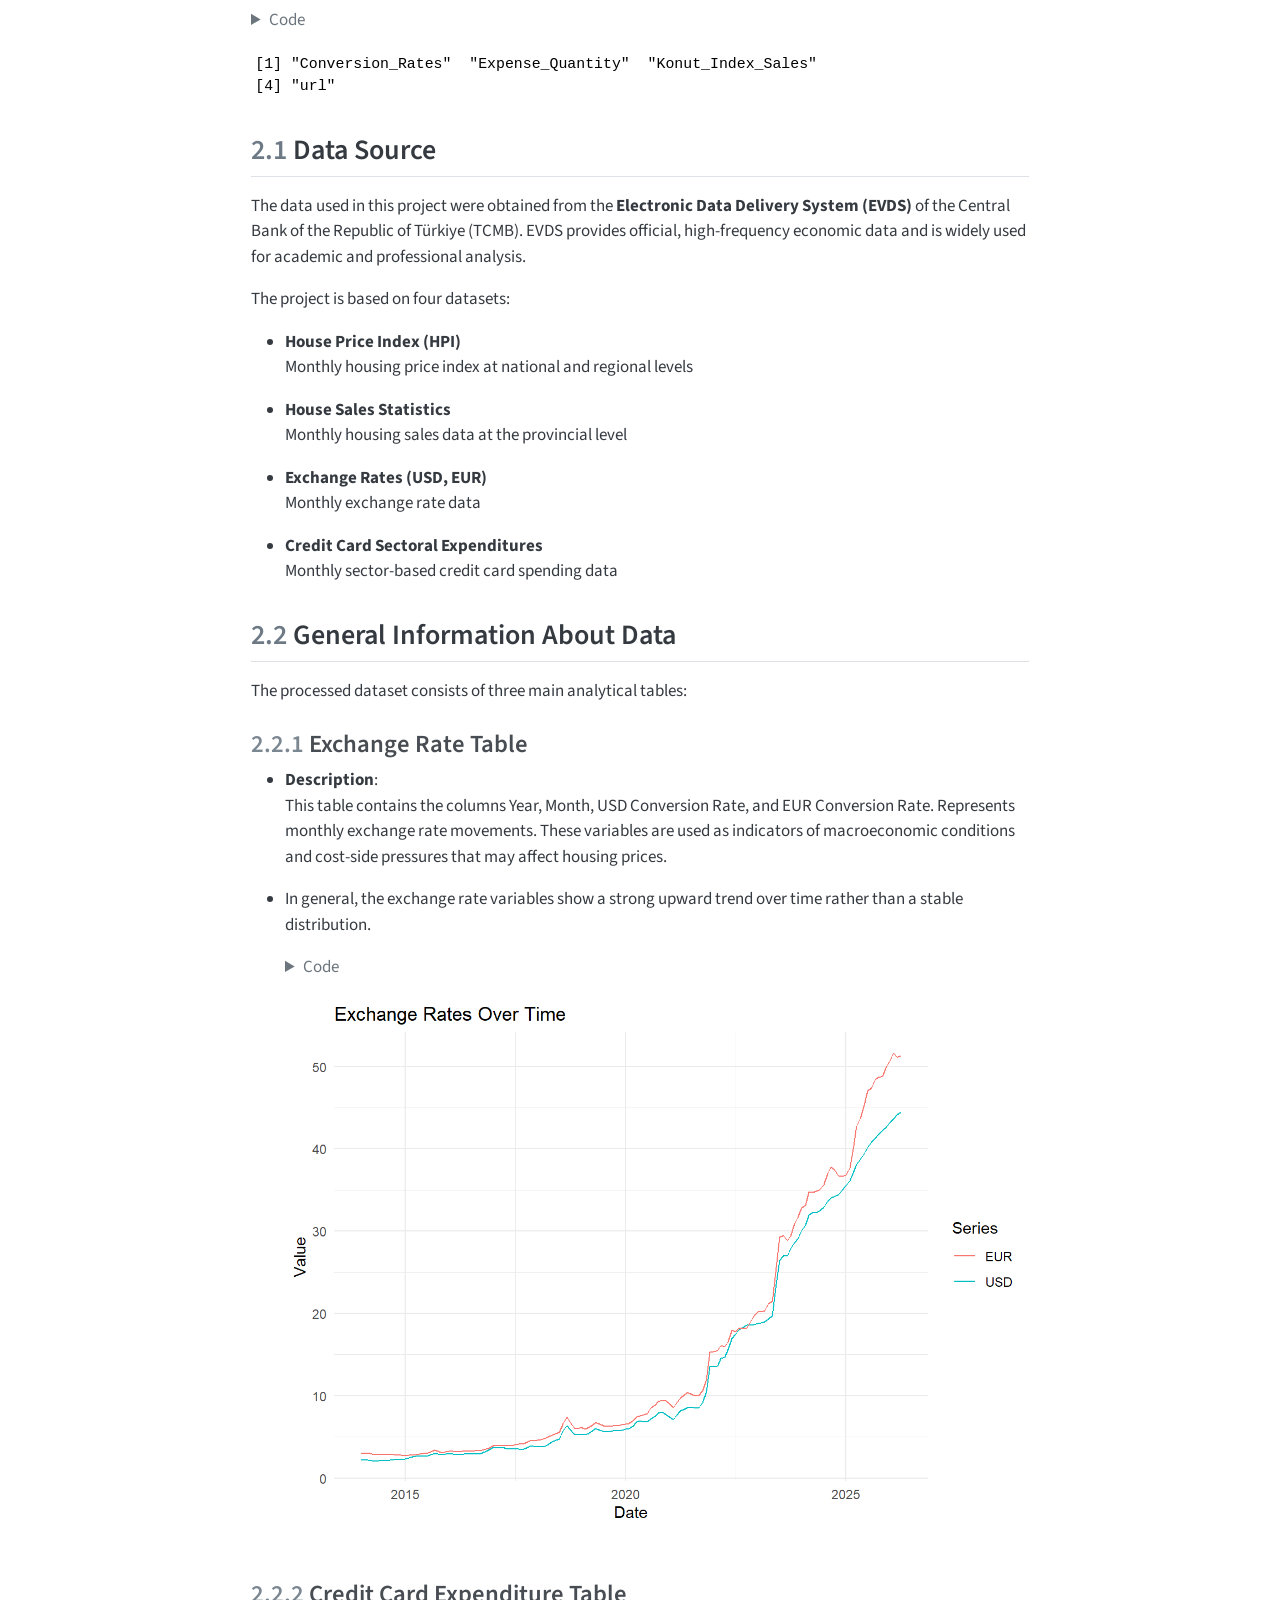
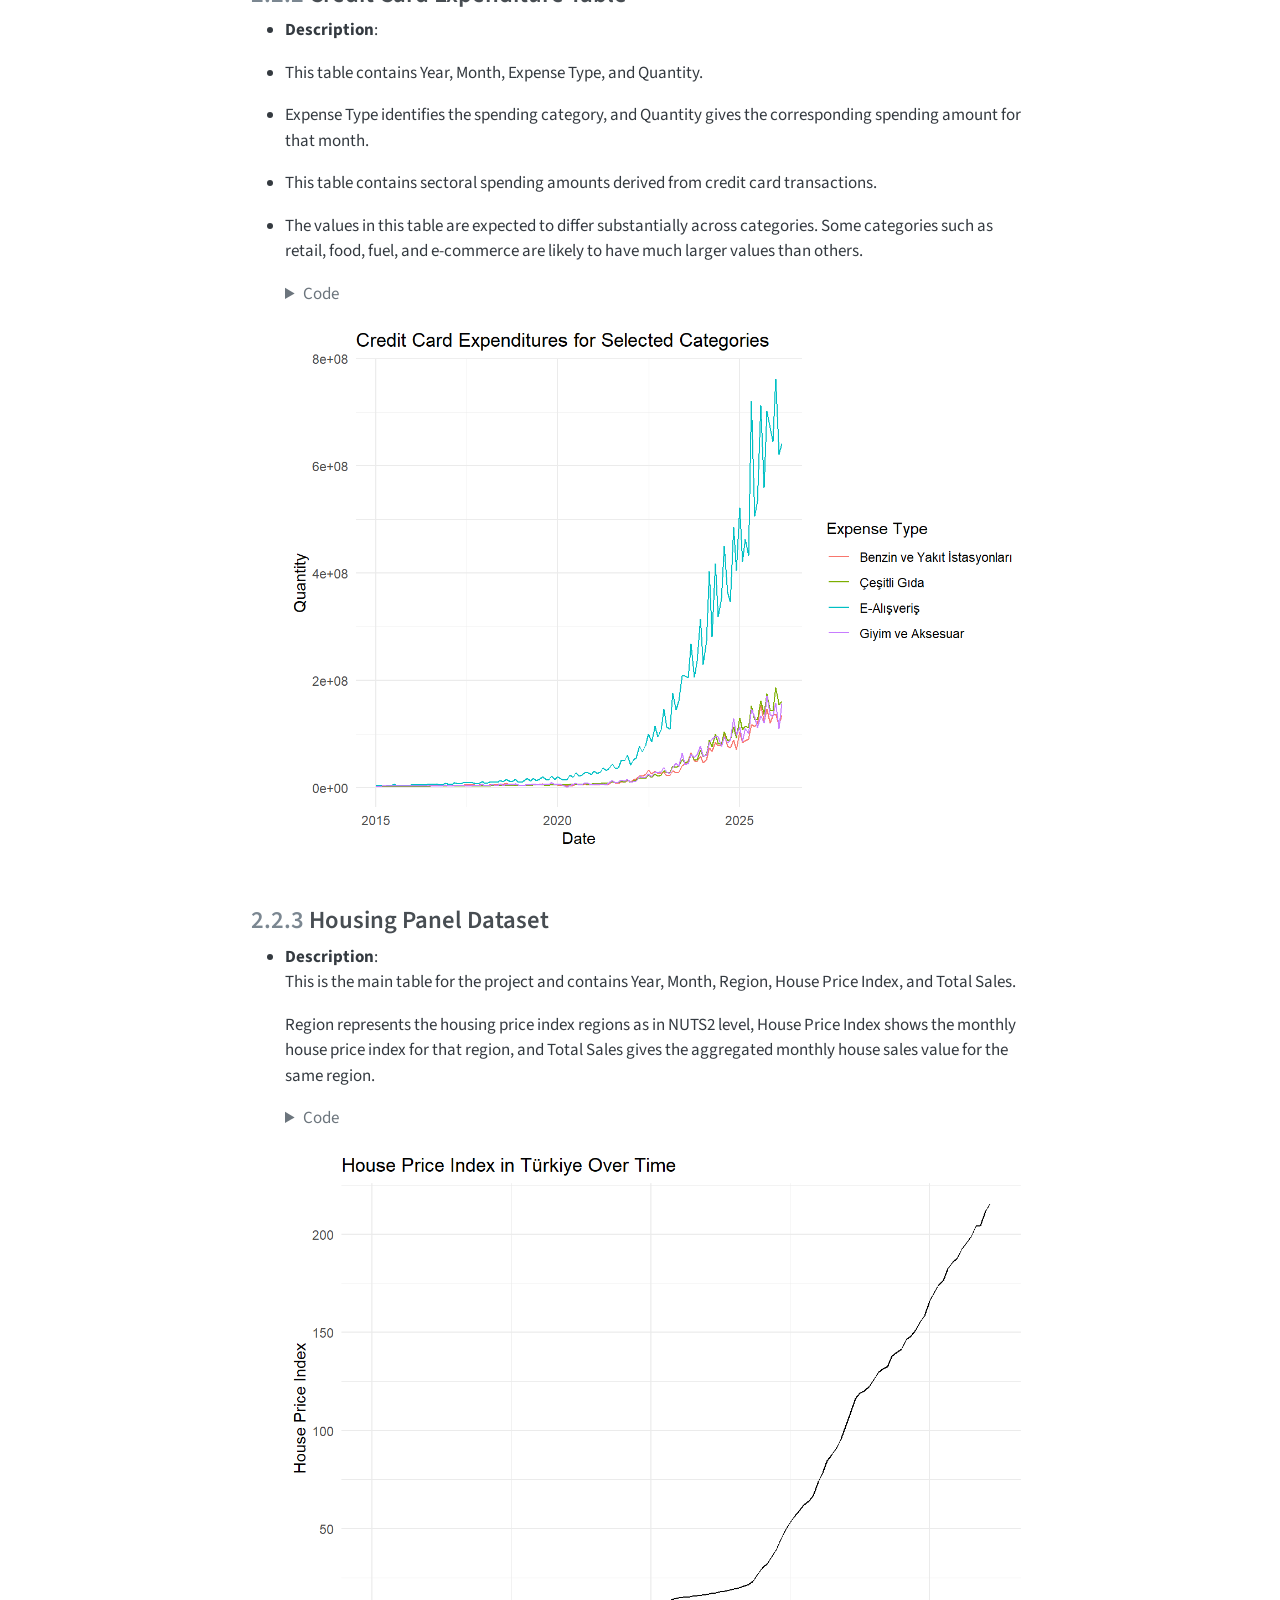
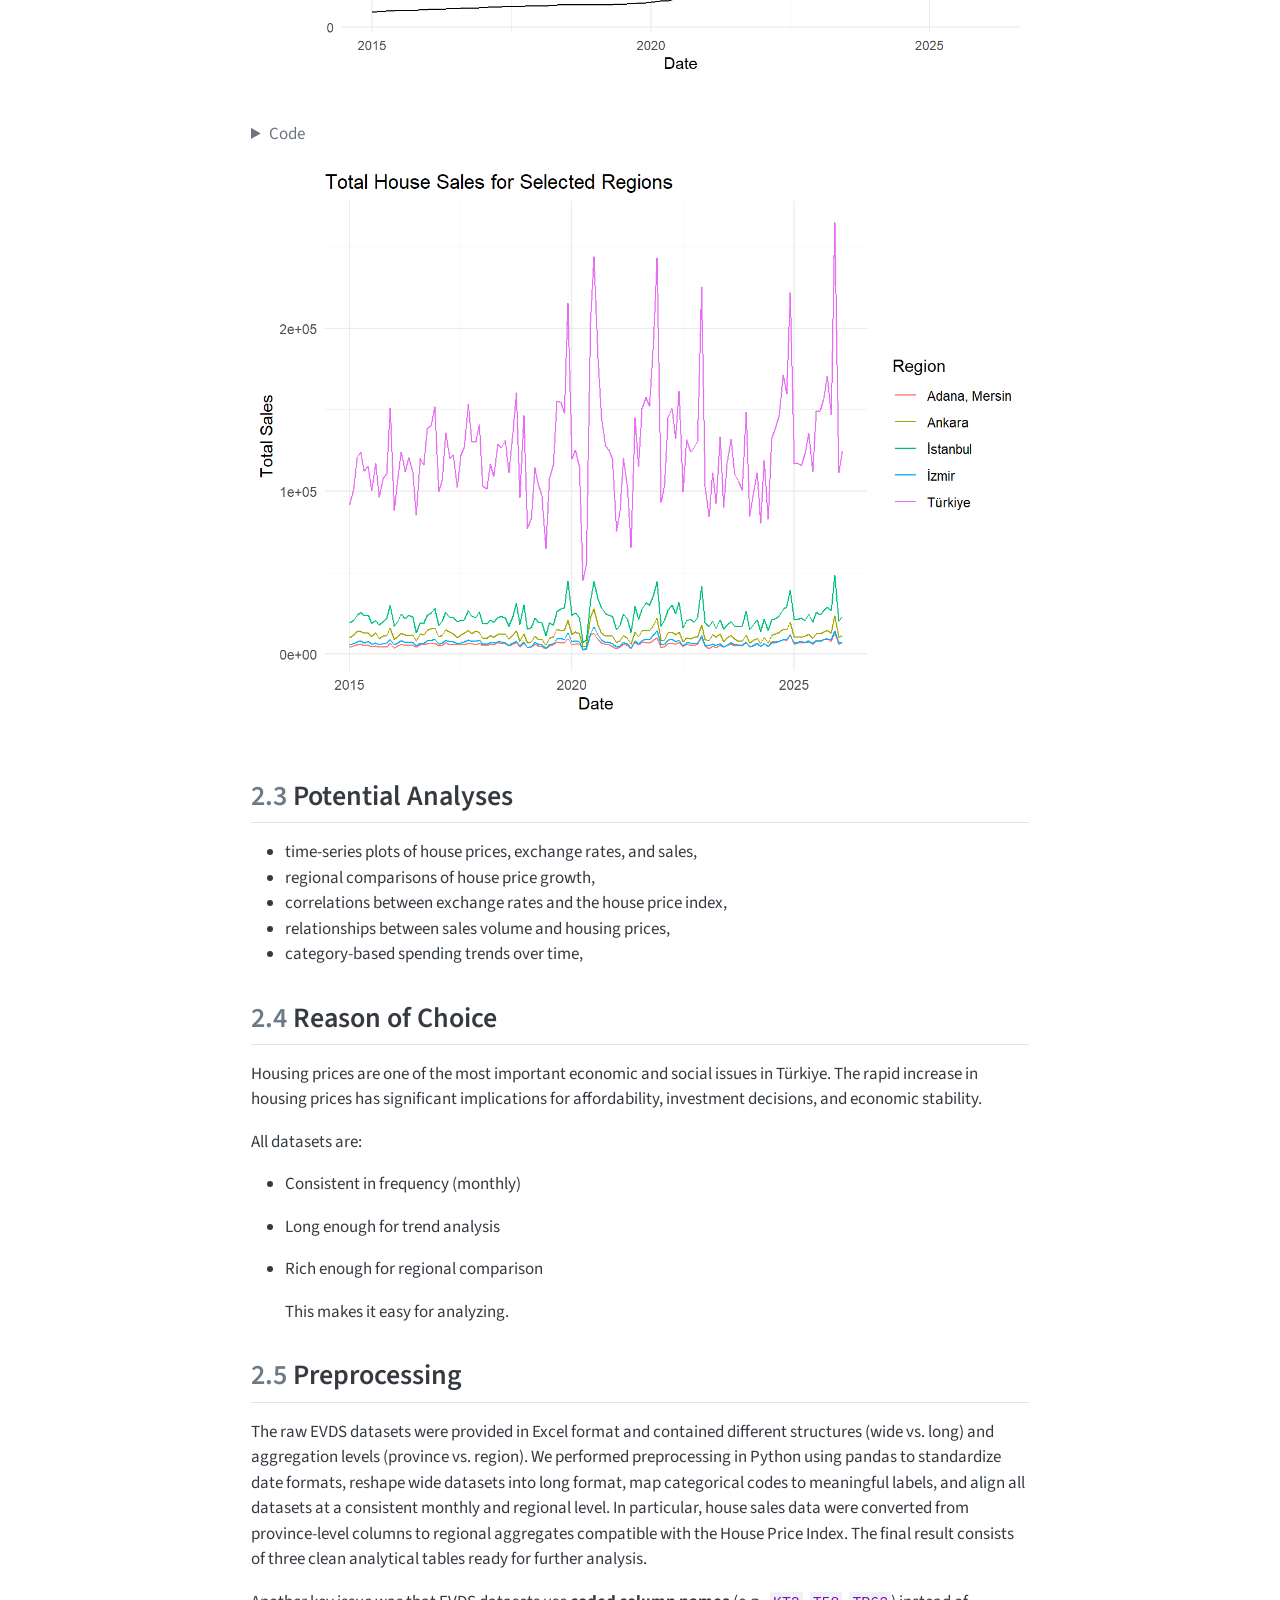
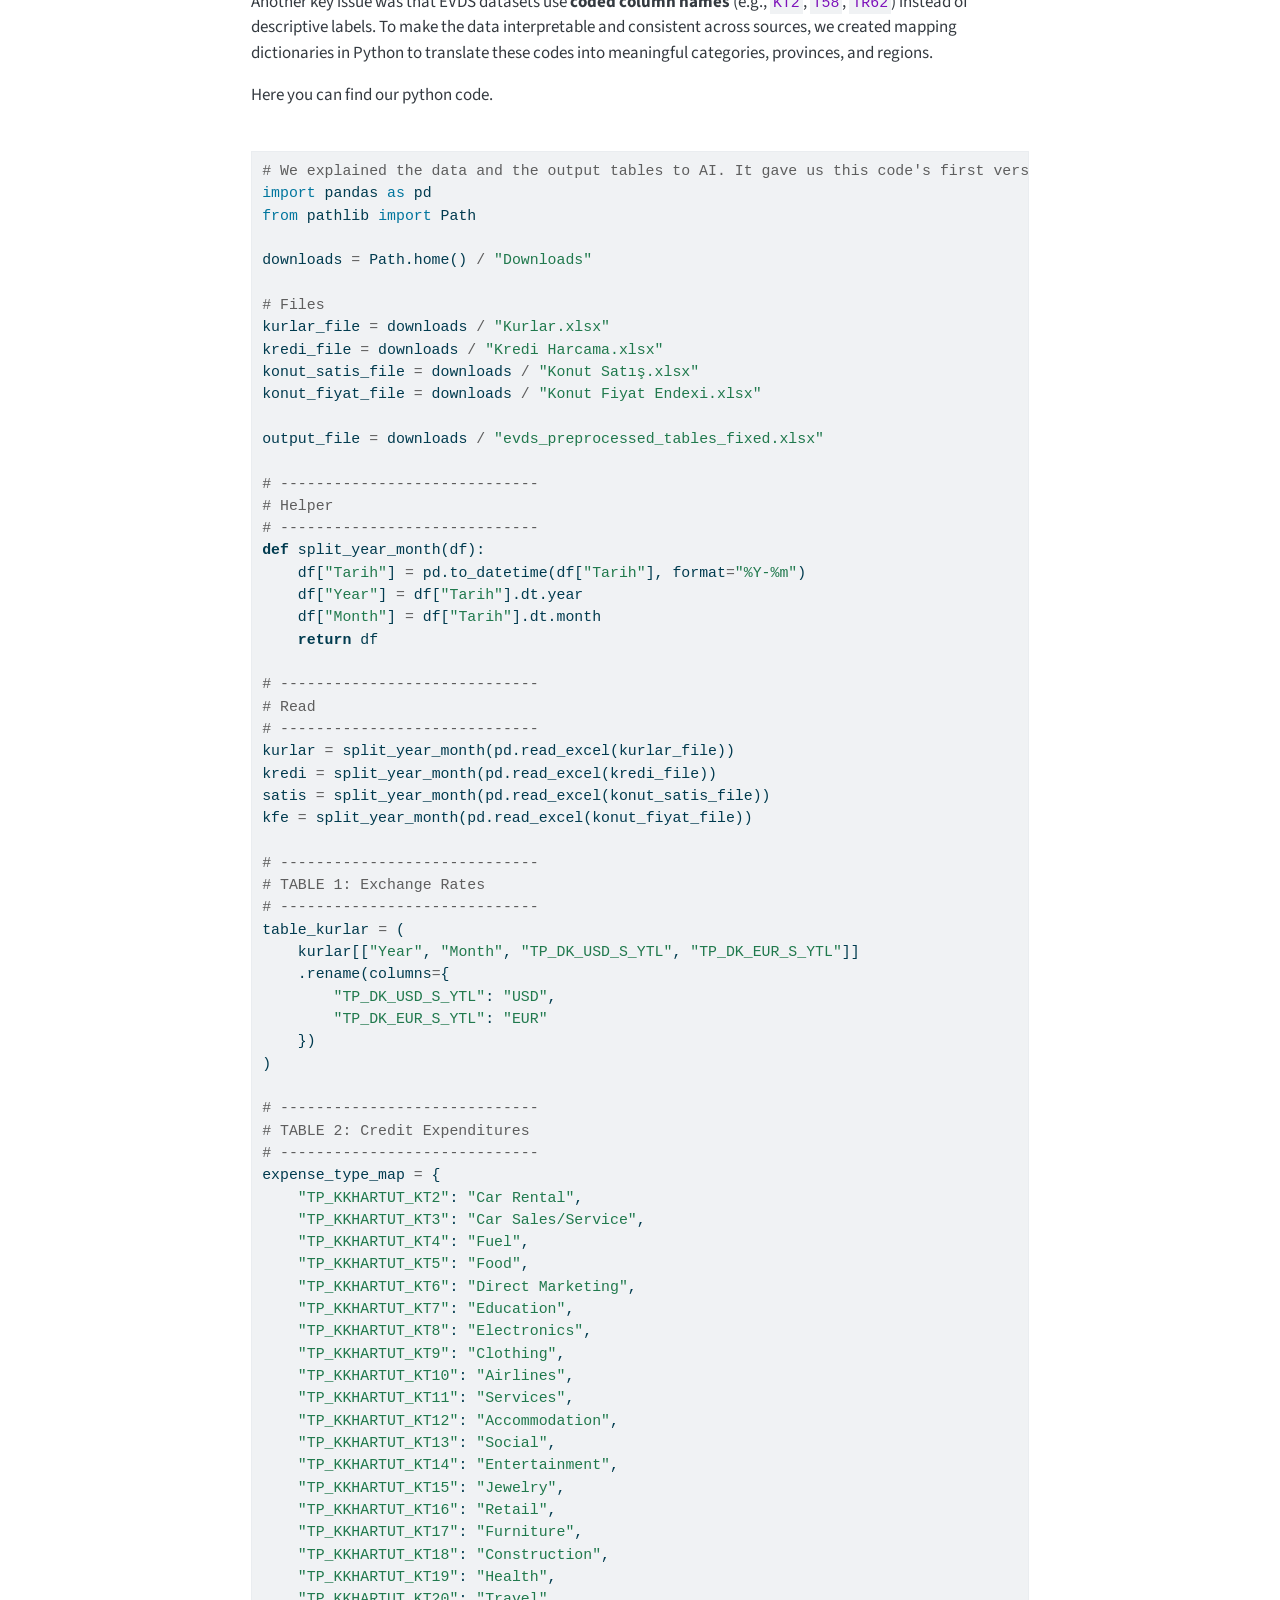
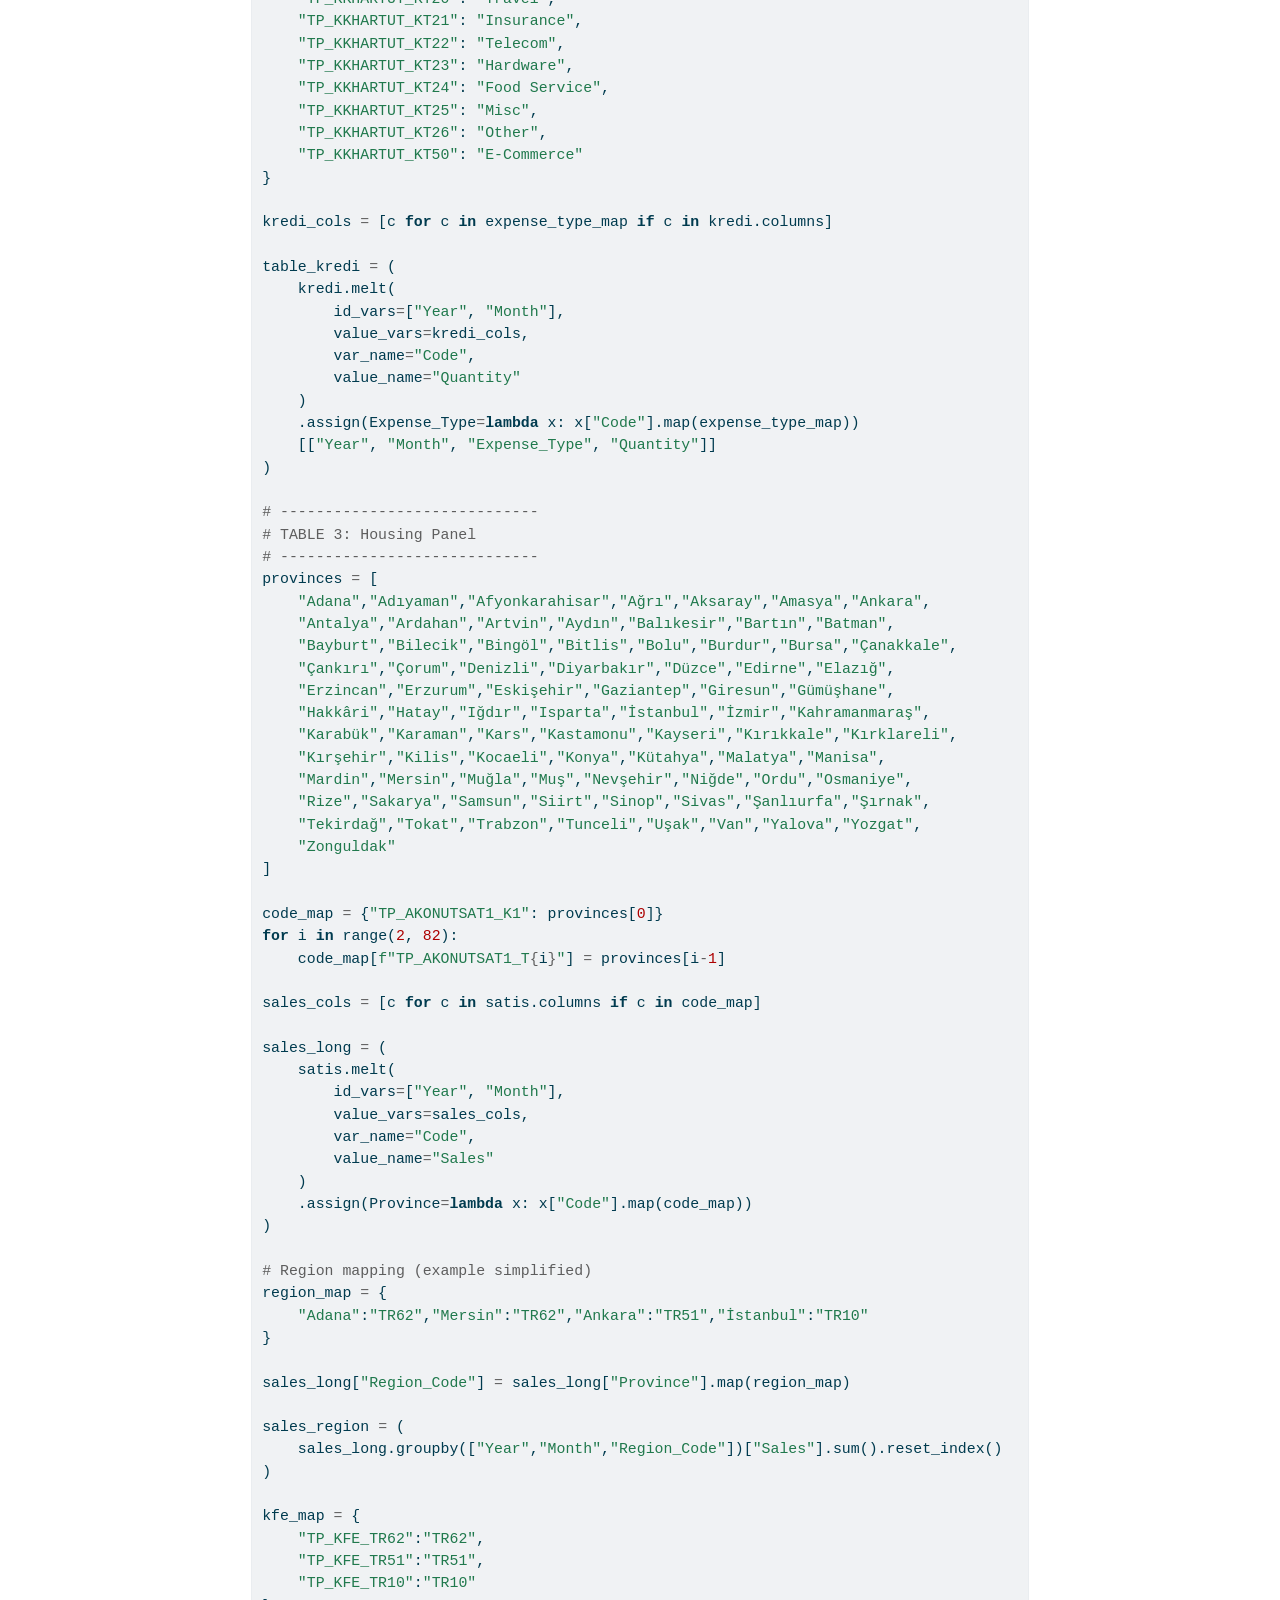
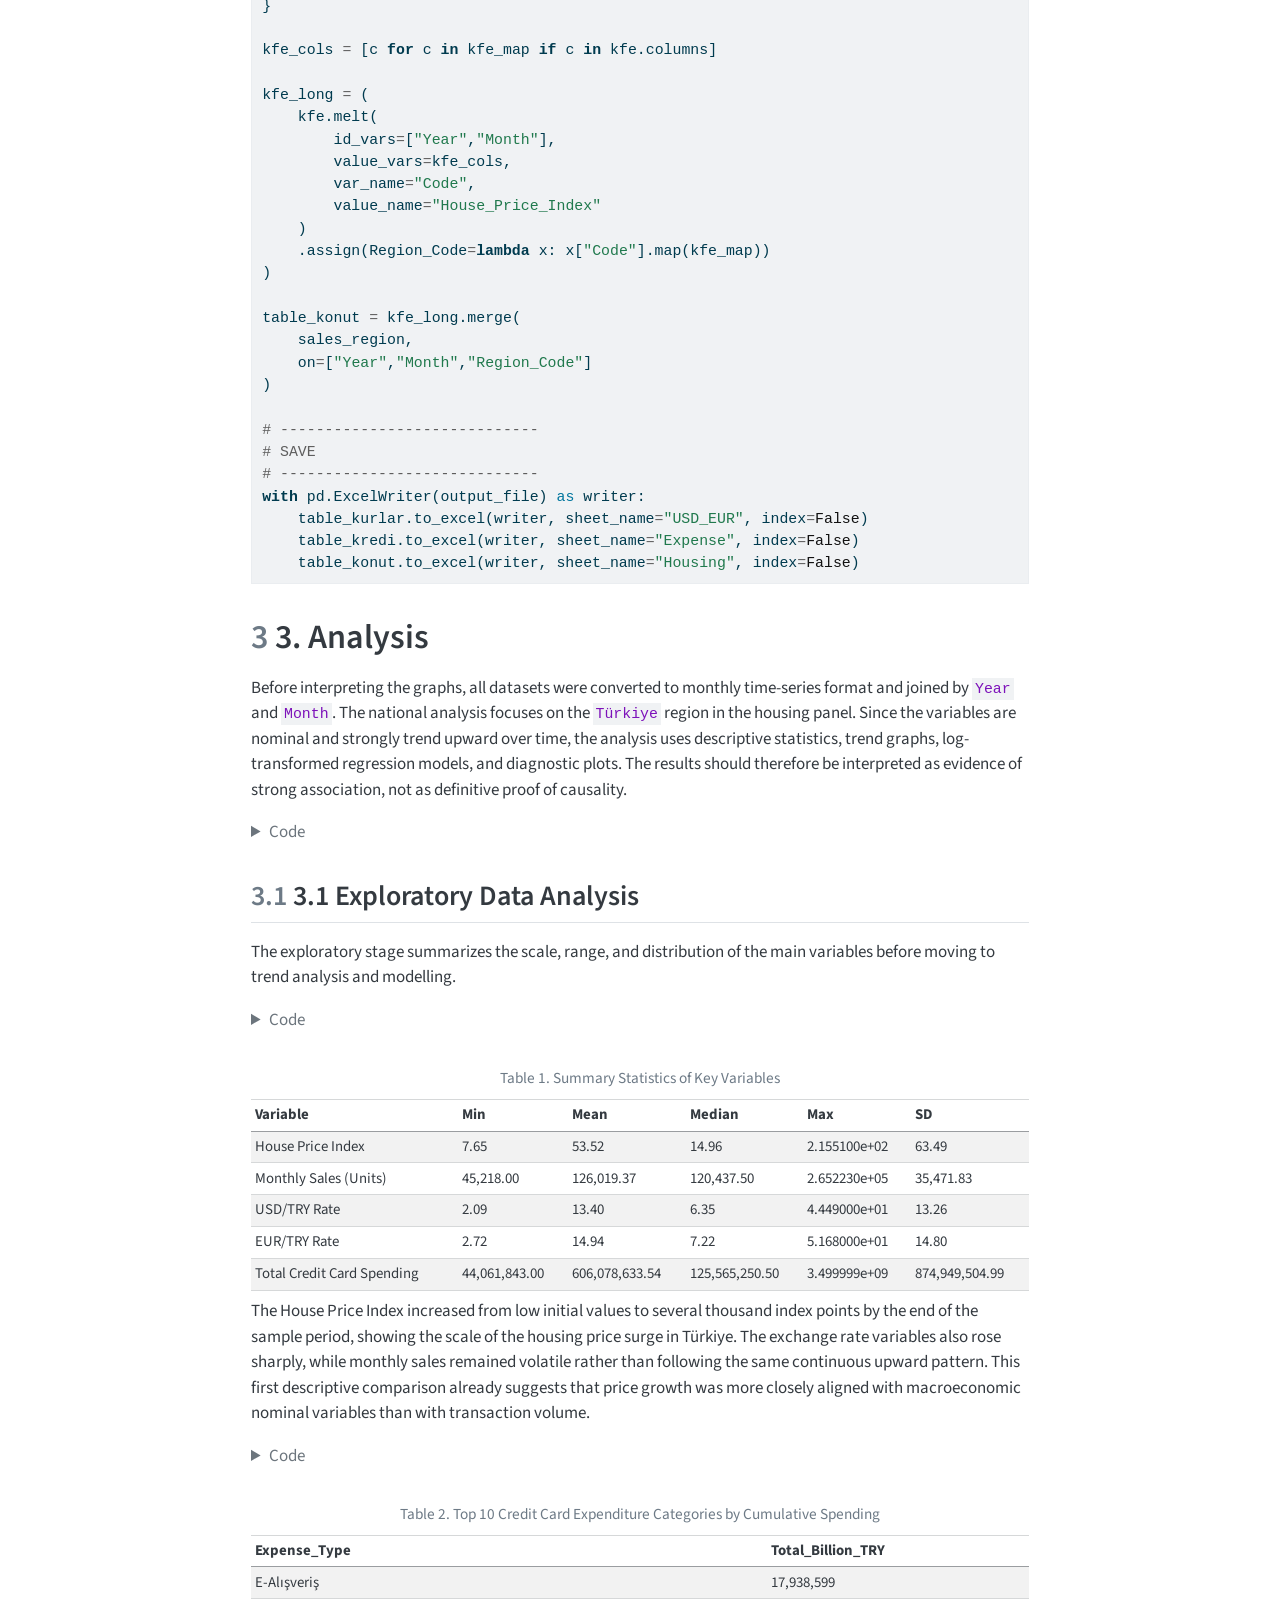
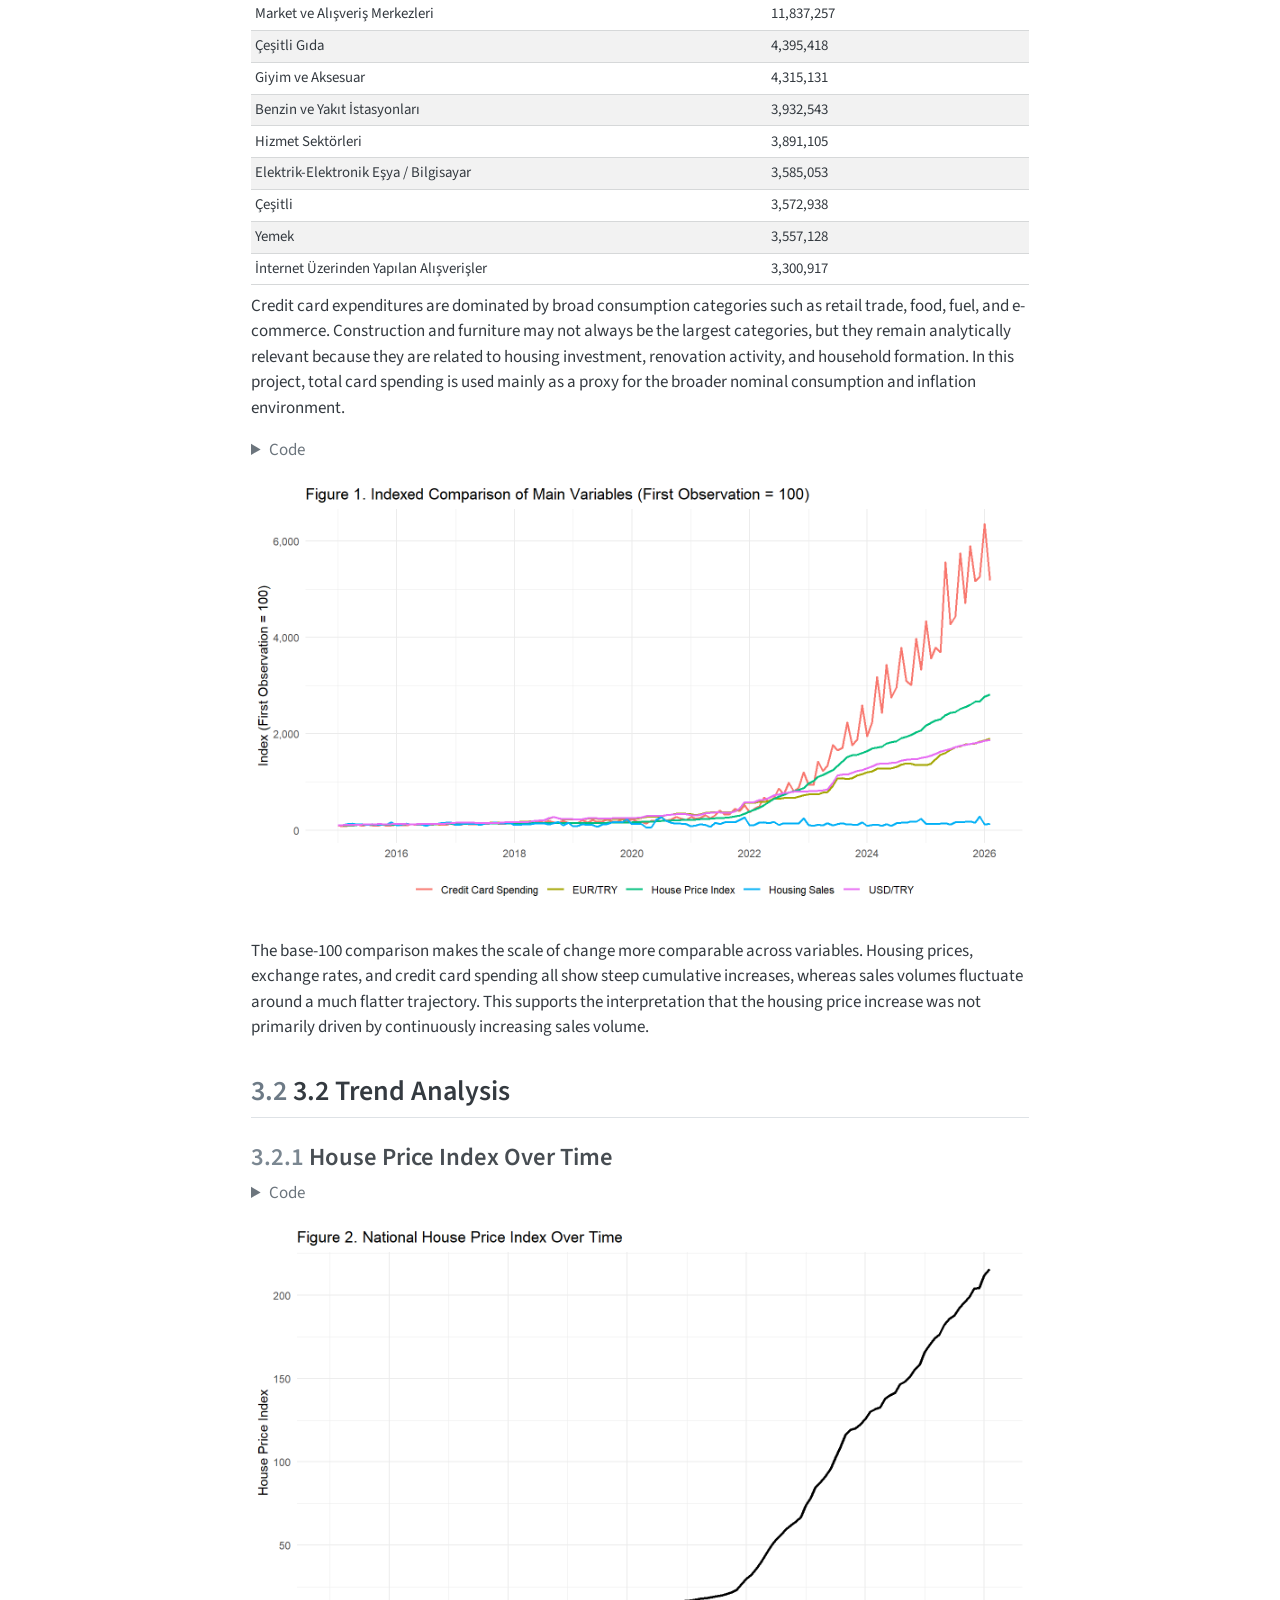
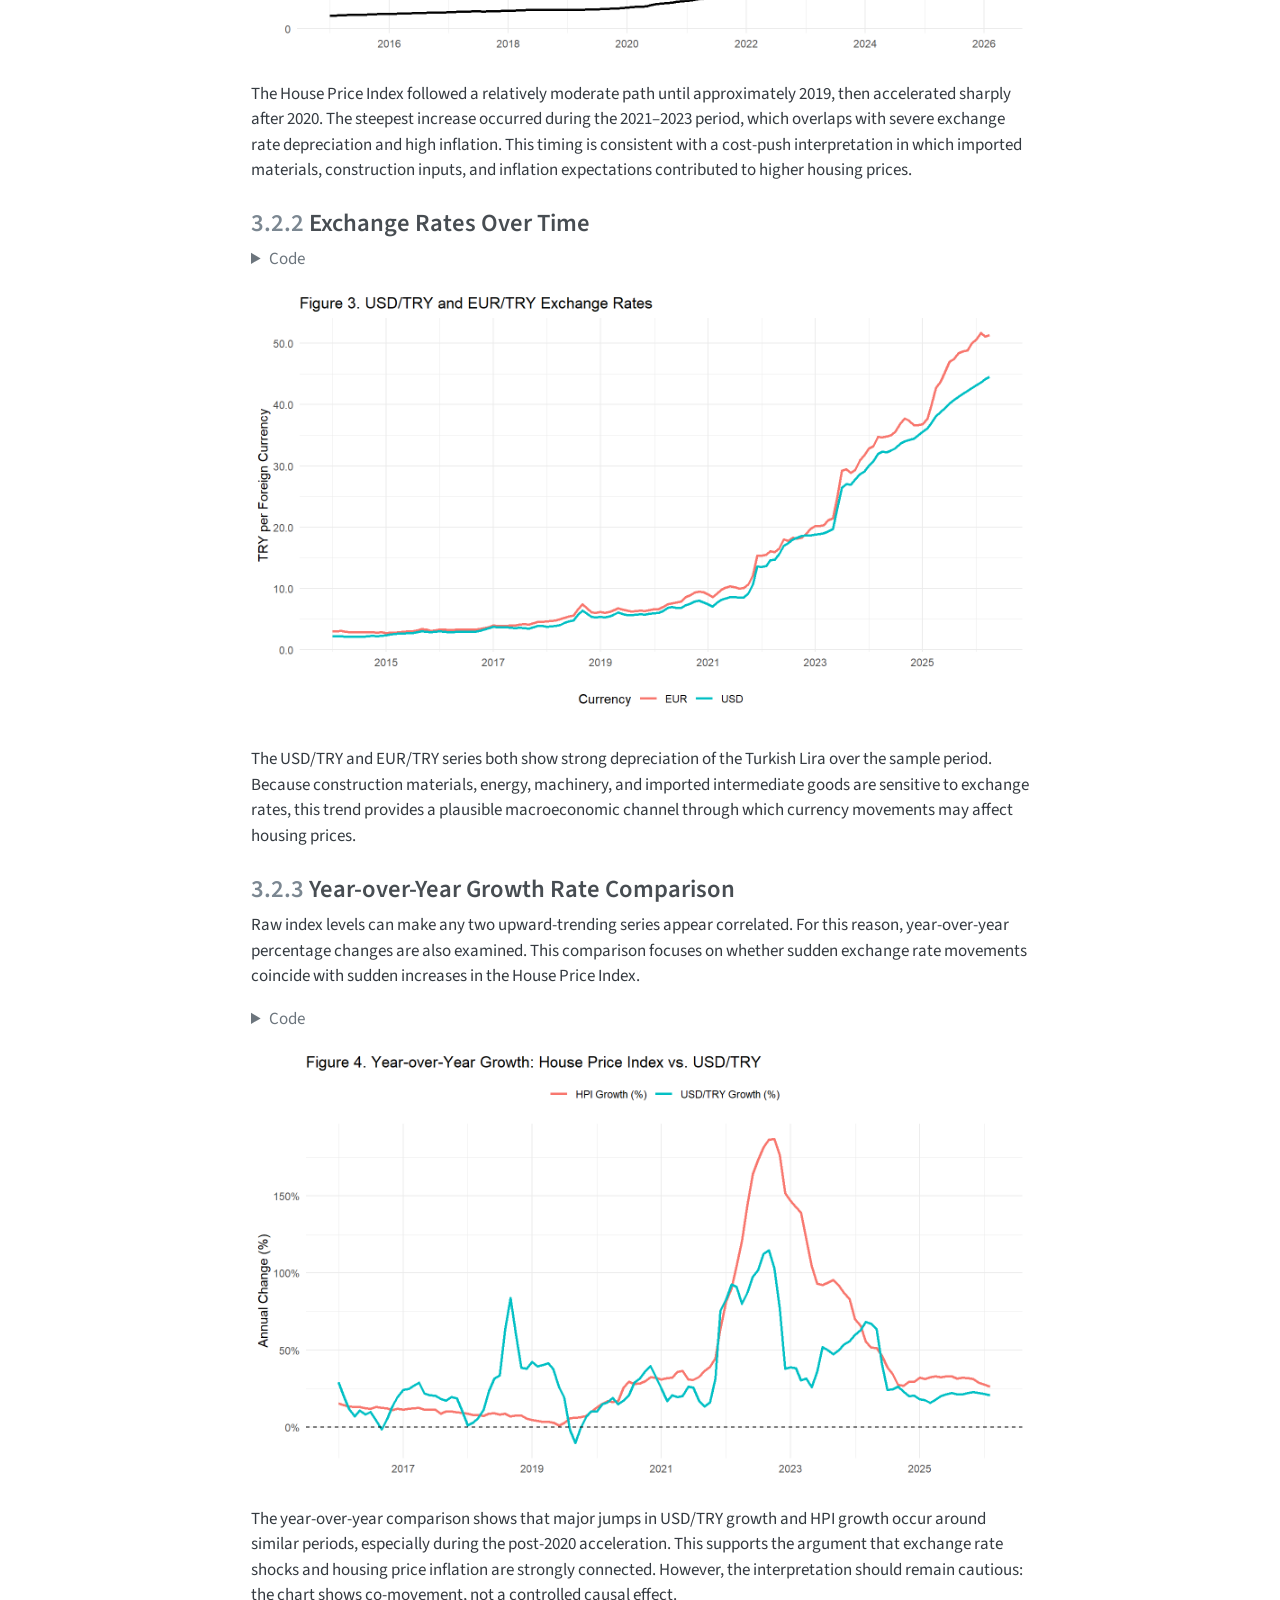
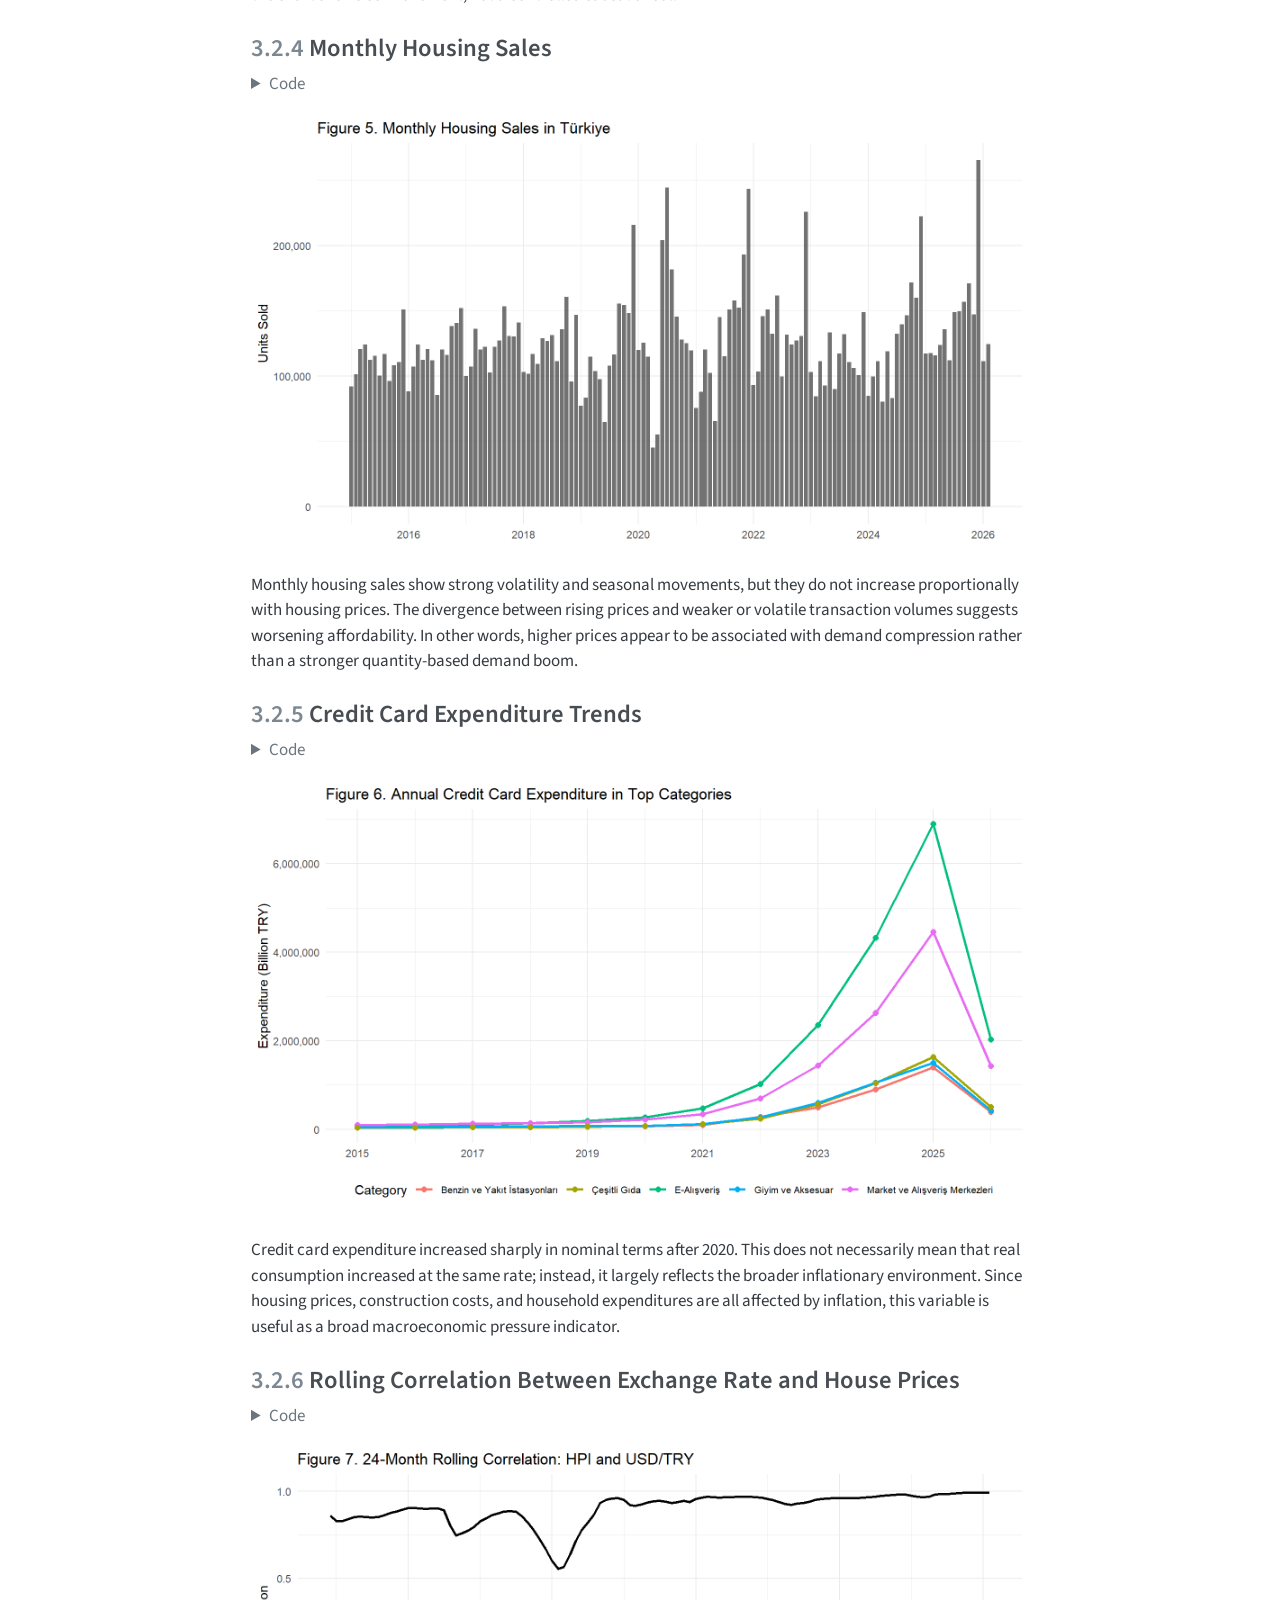
==== commit 44f1e612: "ff" ====
--- a/docs/project.html
+++ b/docs/project.html
@@ -6,8 +6,11 @@
 
 <meta name="viewport" content="width=device-width, initial-scale=1.0, user-scalable=yes">
 
-
-<title>Why have house prices in Turkey gone up in the last ten years? – [Student Ömer Furkan DEMİRCİ]’s Analytics Lab</title>
+<meta name="author" content="Ömer Furkan Demirci">
+<meta name="author" content="Fatih Alper Vural">
+<meta name="dcterms.date" content="2026-05-17">
+
+<title>Why Have House Prices in Turkey Gone Up in the Last Ten Years? – [Student Ömer Furkan DEMİRCİ]’s Analytics Lab</title>
 <style>
 code{white-space: pre-wrap;}
 span.smallcaps{font-variant: small-caps;}
@@ -72,14 +75,10 @@
 <script src="site_libs/quarto-html/tippy.umd.min.js"></script>
 <script src="site_libs/quarto-html/anchor.min.js"></script>
 <link href="site_libs/quarto-html/tippy.css" rel="stylesheet">
-<link href="site_libs/quarto-html/quarto-syntax-highlighting-7b89279ff1a6dce999919e0e67d4d9ec.css" rel="stylesheet" class="quarto-color-scheme" id="quarto-text-highlighting-styles">
-<link href="site_libs/quarto-html/quarto-syntax-highlighting-dark-707d8167ce6003fca903bfe2be84ab7f.css" rel="stylesheet" class="quarto-color-scheme quarto-color-alternate" id="quarto-text-highlighting-styles">
-<link href="site_libs/quarto-html/quarto-syntax-highlighting-7b89279ff1a6dce999919e0e67d4d9ec.css" rel="stylesheet" class="quarto-color-scheme-extra" id="quarto-text-highlighting-styles">
+<link href="site_libs/quarto-html/quarto-syntax-highlighting-7b89279ff1a6dce999919e0e67d4d9ec.css" rel="stylesheet" id="quarto-text-highlighting-styles">
 <script src="site_libs/bootstrap/bootstrap.min.js"></script>
 <link href="site_libs/bootstrap/bootstrap-icons.css" rel="stylesheet">
-<link href="site_libs/bootstrap/bootstrap-b09ffb0c710b10090e35f4f5c8599541.min.css" rel="stylesheet" append-hash="true" class="quarto-color-scheme" id="quarto-bootstrap" data-mode="light">
-<link href="site_libs/bootstrap/bootstrap-dark-5b22ffe13dd2aa798062e3956142f8dd.min.css" rel="stylesheet" append-hash="true" class="quarto-color-scheme quarto-color-alternate" id="quarto-bootstrap" data-mode="dark">
-<link href="site_libs/bootstrap/bootstrap-b09ffb0c710b10090e35f4f5c8599541.min.css" rel="stylesheet" append-hash="true" class="quarto-color-scheme-extra" id="quarto-bootstrap" data-mode="light">
+<link href="site_libs/bootstrap/bootstrap-b77ad8b8fd8f04bd21044df5c5bf7d25.min.css" rel="stylesheet" append-hash="true" id="quarto-bootstrap" data-mode="light">
 <script id="quarto-search-options" type="application/json">{
   "location": "navbar",
   "copy-button": false,
@@ -107,174 +106,20 @@
     "search-label": "Search"
   }
 }</script>
+<script src="site_libs/kePrint-0.0.1/kePrint.js"></script>
+
+<link href="site_libs/lightable-0.0.1/lightable.css" rel="stylesheet">
+
+<link href="site_libs/pagedtable-1.1/css/pagedtable.css" rel="stylesheet">
+
+<script src="site_libs/pagedtable-1.1/js/pagedtable.js"></script>
+
 
 
 <link rel="stylesheet" href="styles.css">
 </head>
 
-<body class="docked nav-fixed quarto-light"><script id="quarto-html-before-body" type="application/javascript">
-    const toggleBodyColorMode = (bsSheetEl) => {
-      const mode = bsSheetEl.getAttribute("data-mode");
-      const bodyEl = window.document.querySelector("body");
-      if (mode === "dark") {
-        bodyEl.classList.add("quarto-dark");
-        bodyEl.classList.remove("quarto-light");
-      } else {
-        bodyEl.classList.add("quarto-light");
-        bodyEl.classList.remove("quarto-dark");
-      }
-    }
-    const toggleBodyColorPrimary = () => {
-      const bsSheetEl = window.document.querySelector("link#quarto-bootstrap:not([rel=disabled-stylesheet])");
-      if (bsSheetEl) {
-        toggleBodyColorMode(bsSheetEl);
-      }
-    }
-    const setColorSchemeToggle = (alternate) => {
-      const toggles = window.document.querySelectorAll('.quarto-color-scheme-toggle');
-      for (let i=0; i < toggles.length; i++) {
-        const toggle = toggles[i];
-        if (toggle) {
-          if (alternate) {
-            toggle.classList.add("alternate");
-          } else {
-            toggle.classList.remove("alternate");
-          }
-        }
-      }
-    };
-    const toggleColorMode = (alternate) => {
-      // Switch the stylesheets
-      const primaryStylesheets = window.document.querySelectorAll('link.quarto-color-scheme:not(.quarto-color-alternate)');
-      const alternateStylesheets = window.document.querySelectorAll('link.quarto-color-scheme.quarto-color-alternate');
-      manageTransitions('#quarto-margin-sidebar .nav-link', false);
-      if (alternate) {
-        // note: dark is layered on light, we don't disable primary!
-        enableStylesheet(alternateStylesheets);
-        for (const sheetNode of alternateStylesheets) {
-          if (sheetNode.id === "quarto-bootstrap") {
-            toggleBodyColorMode(sheetNode);
-          }
-        }
-      } else {
-        disableStylesheet(alternateStylesheets);
-        enableStylesheet(primaryStylesheets)
-        toggleBodyColorPrimary();
-      }
-      manageTransitions('#quarto-margin-sidebar .nav-link', true);
-      // Switch the toggles
-      setColorSchemeToggle(alternate)
-      // Hack to workaround the fact that safari doesn't
-      // properly recolor the scrollbar when toggling (#1455)
-      if (navigator.userAgent.indexOf('Safari') > 0 && navigator.userAgent.indexOf('Chrome') == -1) {
-        manageTransitions("body", false);
-        window.scrollTo(0, 1);
-        setTimeout(() => {
-          window.scrollTo(0, 0);
-          manageTransitions("body", true);
-        }, 40);
-      }
-    }
-    const disableStylesheet = (stylesheets) => {
-      for (let i=0; i < stylesheets.length; i++) {
-        const stylesheet = stylesheets[i];
-        stylesheet.rel = 'disabled-stylesheet';
-      }
-    }
-    const enableStylesheet = (stylesheets) => {
-      for (let i=0; i < stylesheets.length; i++) {
-        const stylesheet = stylesheets[i];
-        if(stylesheet.rel !== 'stylesheet') { // for Chrome, which will still FOUC without this check
-          stylesheet.rel = 'stylesheet';
-        }
-      }
-    }
-    const manageTransitions = (selector, allowTransitions) => {
-      const els = window.document.querySelectorAll(selector);
-      for (let i=0; i < els.length; i++) {
-        const el = els[i];
-        if (allowTransitions) {
-          el.classList.remove('notransition');
-        } else {
-          el.classList.add('notransition');
-        }
-      }
-    }
-    const isFileUrl = () => {
-      return window.location.protocol === 'file:';
-    }
-    const hasAlternateSentinel = () => {
-      let styleSentinel = getColorSchemeSentinel();
-      if (styleSentinel !== null) {
-        return styleSentinel === "alternate";
-      } else {
-        return false;
-      }
-    }
-    const setStyleSentinel = (alternate) => {
-      const value = alternate ? "alternate" : "default";
-      if (!isFileUrl()) {
-        window.localStorage.setItem("quarto-color-scheme", value);
-      } else {
-        localAlternateSentinel = value;
-      }
-    }
-    const getColorSchemeSentinel = () => {
-      if (!isFileUrl()) {
-        const storageValue = window.localStorage.getItem("quarto-color-scheme");
-        return storageValue != null ? storageValue : localAlternateSentinel;
-      } else {
-        return localAlternateSentinel;
-      }
-    }
-    const toggleGiscusIfUsed = (isAlternate, darkModeDefault) => {
-      const baseTheme = document.querySelector('#giscus-base-theme')?.value ?? 'light';
-      const alternateTheme = document.querySelector('#giscus-alt-theme')?.value ?? 'dark';
-      let newTheme = '';
-      if(authorPrefersDark) {
-        newTheme = isAlternate ? baseTheme : alternateTheme;
-      } else {
-        newTheme = isAlternate ? alternateTheme : baseTheme;
-      }
-      const changeGiscusTheme = () => {
-        // From: https://github.com/giscus/giscus/issues/336
-        const sendMessage = (message) => {
-          const iframe = document.querySelector('iframe.giscus-frame');
-          if (!iframe) return;
-          iframe.contentWindow.postMessage({ giscus: message }, 'https://giscus.app');
-        }
-        sendMessage({
-          setConfig: {
-            theme: newTheme
-          }
-        });
-      }
-      const isGiscussLoaded = window.document.querySelector('iframe.giscus-frame') !== null;
-      if (isGiscussLoaded) {
-        changeGiscusTheme();
-      }
-    };
-    const authorPrefersDark = false;
-    const darkModeDefault = authorPrefersDark;
-      document.querySelector('link#quarto-text-highlighting-styles.quarto-color-scheme-extra').rel = 'disabled-stylesheet';
-      document.querySelector('link#quarto-bootstrap.quarto-color-scheme-extra').rel = 'disabled-stylesheet';
-    let localAlternateSentinel = darkModeDefault ? 'alternate' : 'default';
-    // Dark / light mode switch
-    window.quartoToggleColorScheme = () => {
-      // Read the current dark / light value
-      let toAlternate = !hasAlternateSentinel();
-      toggleColorMode(toAlternate);
-      setStyleSentinel(toAlternate);
-      toggleGiscusIfUsed(toAlternate, darkModeDefault);
-      window.dispatchEvent(new Event('resize'));
-    };
-    // Switch to dark mode if need be
-    if (hasAlternateSentinel()) {
-      toggleColorMode(true);
-    } else {
-      toggleColorMode(false);
-    }
-  </script>
+<body class="docked nav-fixed quarto-light">
 
 <div id="quarto-search-results"></div>
   <header id="quarto-header" class="headroom fixed-top">
@@ -322,10 +167,9 @@
   </li>
 </ul>
           </div> <!-- /navcollapse -->
-            <div class="quarto-navbar-tools tools-wide">
+            <div class="quarto-navbar-tools">
     <a href="https://github.com/ofdemirci" title="" class="quarto-navigation-tool px-1" aria-label=""><i class="bi bi-github"></i></a>
     <a href="https://www.linkedin.com/in/ofdemirci/" title="" class="quarto-navigation-tool px-1" aria-label=""><i class="bi bi-linkedin"></i></a>
-  <a href="" class="quarto-color-scheme-toggle quarto-navigation-tool  px-1" onclick="window.quartoToggleColorScheme(); return false;" title="Toggle dark mode"><i class="bi"></i></a>
 </div>
       </div> <!-- /container-fluid -->
     </nav>
@@ -338,55 +182,50 @@
     <h2 id="toc-title">On this page</h2>
    
   <ul>
-  <li><a href="#project-overview-and-scope" id="toc-project-overview-and-scope" class="nav-link active" data-scroll-target="#project-overview-and-scope">1. Project Overview and Scope</a></li>
-  <li><a href="#data" id="toc-data" class="nav-link" data-scroll-target="#data">2. Data</a>
+  <li><a href="#abstract" id="toc-abstract" class="nav-link active" data-scroll-target="#abstract">Abstract</a></li>
+  <li><a href="#project-overview-and-scope" id="toc-project-overview-and-scope" class="nav-link" data-scroll-target="#project-overview-and-scope"><span class="header-section-number">1</span> Project Overview and Scope</a></li>
+  <li><a href="#data" id="toc-data" class="nav-link" data-scroll-target="#data"><span class="header-section-number">2</span> Data</a>
   <ul class="collapse">
-  <li><a href="#data-source" id="toc-data-source" class="nav-link" data-scroll-target="#data-source">2.1 Data Source</a></li>
-  <li><a href="#general-information-about-data" id="toc-general-information-about-data" class="nav-link" data-scroll-target="#general-information-about-data">2.2 General Information About Data</a>
+  <li><a href="#data-source" id="toc-data-source" class="nav-link" data-scroll-target="#data-source"><span class="header-section-number">2.1</span> Data Source</a></li>
+  <li><a href="#general-information-about-data" id="toc-general-information-about-data" class="nav-link" data-scroll-target="#general-information-about-data"><span class="header-section-number">2.2</span> General Information About Data</a>
   <ul class="collapse">
-  <li><a href="#exchange-rate-table" id="toc-exchange-rate-table" class="nav-link" data-scroll-target="#exchange-rate-table">1. Exchange Rate Table</a></li>
-  <li><a href="#credit-card-expenditure-table" id="toc-credit-card-expenditure-table" class="nav-link" data-scroll-target="#credit-card-expenditure-table">2. Credit Card Expenditure Table</a></li>
-  <li><a href="#housing-panel-dataset" id="toc-housing-panel-dataset" class="nav-link" data-scroll-target="#housing-panel-dataset">3. Housing Panel Dataset</a></li>
+  <li><a href="#exchange-rate-table" id="toc-exchange-rate-table" class="nav-link" data-scroll-target="#exchange-rate-table"><span class="header-section-number">2.2.1</span> Exchange Rate Table</a></li>
+  <li><a href="#credit-card-expenditure-table" id="toc-credit-card-expenditure-table" class="nav-link" data-scroll-target="#credit-card-expenditure-table"><span class="header-section-number">2.2.2</span> Credit Card Expenditure Table</a></li>
+  <li><a href="#housing-panel-dataset" id="toc-housing-panel-dataset" class="nav-link" data-scroll-target="#housing-panel-dataset"><span class="header-section-number">2.2.3</span> Housing Panel Dataset</a></li>
   </ul></li>
-  <li><a href="#potential-analyses" id="toc-potential-analyses" class="nav-link" data-scroll-target="#potential-analyses">Potential Analyses</a></li>
-  <li><a href="#reason-of-choice" id="toc-reason-of-choice" class="nav-link" data-scroll-target="#reason-of-choice">2.3 Reason of Choice</a></li>
-  <li><a href="#preprocessing" id="toc-preprocessing" class="nav-link" data-scroll-target="#preprocessing">2.4 Preprocessing</a></li>
+  <li><a href="#potential-analyses" id="toc-potential-analyses" class="nav-link" data-scroll-target="#potential-analyses"><span class="header-section-number">2.3</span> Potential Analyses</a></li>
+  <li><a href="#reason-of-choice" id="toc-reason-of-choice" class="nav-link" data-scroll-target="#reason-of-choice"><span class="header-section-number">2.4</span> Reason of Choice</a></li>
+  <li><a href="#preprocessing" id="toc-preprocessing" class="nav-link" data-scroll-target="#preprocessing"><span class="header-section-number">2.5</span> Preprocessing</a></li>
   </ul></li>
-  <li><a href="#analysis" id="toc-analysis" class="nav-link" data-scroll-target="#analysis">3. Analysis</a>
+  <li><a href="#analysis" id="toc-analysis" class="nav-link" data-scroll-target="#analysis"><span class="header-section-number">3</span> 3. Analysis</a>
   <ul class="collapse">
-  <li><a href="#exploratory-data-analysis" id="toc-exploratory-data-analysis" class="nav-link" data-scroll-target="#exploratory-data-analysis">3.1 Exploratory Data Analysis</a>
+  <li><a href="#exploratory-data-analysis" id="toc-exploratory-data-analysis" class="nav-link" data-scroll-target="#exploratory-data-analysis"><span class="header-section-number">3.1</span> 3.1 Exploratory Data Analysis</a></li>
+  <li><a href="#trend-analysis" id="toc-trend-analysis" class="nav-link" data-scroll-target="#trend-analysis"><span class="header-section-number">3.2</span> 3.2 Trend Analysis</a>
   <ul class="collapse">
-  <li><a href="#general-dataset-overview" id="toc-general-dataset-overview" class="nav-link" data-scroll-target="#general-dataset-overview">General Dataset Overview</a></li>
-  <li><a href="#main-variables-used-in-the-analysis" id="toc-main-variables-used-in-the-analysis" class="nav-link" data-scroll-target="#main-variables-used-in-the-analysis">Main Variables Used in the Analysis</a></li>
-  <li><a href="#descriptive-statistics" id="toc-descriptive-statistics" class="nav-link" data-scroll-target="#descriptive-statistics">Descriptive Statistics</a></li>
-  <li><a href="#distribution-of-house-price-index-values" id="toc-distribution-of-house-price-index-values" class="nav-link" data-scroll-target="#distribution-of-house-price-index-values">Distribution of House Price Index Values</a></li>
+  <li><a href="#house-price-index-over-time" id="toc-house-price-index-over-time" class="nav-link" data-scroll-target="#house-price-index-over-time"><span class="header-section-number">3.2.1</span> House Price Index Over Time</a></li>
+  <li><a href="#exchange-rates-over-time" id="toc-exchange-rates-over-time" class="nav-link" data-scroll-target="#exchange-rates-over-time"><span class="header-section-number">3.2.2</span> Exchange Rates Over Time</a></li>
+  <li><a href="#year-over-year-growth-rate-comparison" id="toc-year-over-year-growth-rate-comparison" class="nav-link" data-scroll-target="#year-over-year-growth-rate-comparison"><span class="header-section-number">3.2.3</span> Year-over-Year Growth Rate Comparison</a></li>
+  <li><a href="#monthly-housing-sales" id="toc-monthly-housing-sales" class="nav-link" data-scroll-target="#monthly-housing-sales"><span class="header-section-number">3.2.4</span> Monthly Housing Sales</a></li>
+  <li><a href="#credit-card-expenditure-trends" id="toc-credit-card-expenditure-trends" class="nav-link" data-scroll-target="#credit-card-expenditure-trends"><span class="header-section-number">3.2.5</span> Credit Card Expenditure Trends</a></li>
+  <li><a href="#rolling-correlation-between-exchange-rate-and-house-prices" id="toc-rolling-correlation-between-exchange-rate-and-house-prices" class="nav-link" data-scroll-target="#rolling-correlation-between-exchange-rate-and-house-prices"><span class="header-section-number">3.2.6</span> Rolling Correlation Between Exchange Rate and House Prices</a></li>
+  <li><a href="#correlation-analysis" id="toc-correlation-analysis" class="nav-link" data-scroll-target="#correlation-analysis"><span class="header-section-number">3.2.7</span> Correlation Analysis</a></li>
+  <li><a href="#regional-comparison" id="toc-regional-comparison" class="nav-link" data-scroll-target="#regional-comparison"><span class="header-section-number">3.2.8</span> Regional Comparison</a></li>
   </ul></li>
-  <li><a href="#trend-analysis" id="toc-trend-analysis" class="nav-link" data-scroll-target="#trend-analysis">3.2 Trend Analysis</a>
+  <li><a href="#model-fitting" id="toc-model-fitting" class="nav-link" data-scroll-target="#model-fitting"><span class="header-section-number">3.3</span> 3.3 Model Fitting</a>
   <ul class="collapse">
-  <li><a href="#national-house-price-index-trend" id="toc-national-house-price-index-trend" class="nav-link" data-scroll-target="#national-house-price-index-trend">National House Price Index Trend</a></li>
-  <li><a href="#exchange-rate-trend" id="toc-exchange-rate-trend" class="nav-link" data-scroll-target="#exchange-rate-trend">Exchange Rate Trend</a></li>
-  <li><a href="#housing-sales-trend" id="toc-housing-sales-trend" class="nav-link" data-scroll-target="#housing-sales-trend">Housing Sales Trend</a></li>
-  <li><a href="#regional-house-price-comparison" id="toc-regional-house-price-comparison" class="nav-link" data-scroll-target="#regional-house-price-comparison">Regional House Price Comparison</a></li>
-  <li><a href="#regional-distribution-of-house-price-index-values" id="toc-regional-distribution-of-house-price-index-values" class="nav-link" data-scroll-target="#regional-distribution-of-house-price-index-values">Regional Distribution of House Price Index Values</a></li>
+  <li><a href="#baseline-model-exchange-rate-only" id="toc-baseline-model-exchange-rate-only" class="nav-link" data-scroll-target="#baseline-model-exchange-rate-only"><span class="header-section-number">3.3.1</span> Baseline Model: Exchange Rate Only</a></li>
+  <li><a href="#full-model-exchange-rate-sales-and-credit-card-expenditure" id="toc-full-model-exchange-rate-sales-and-credit-card-expenditure" class="nav-link" data-scroll-target="#full-model-exchange-rate-sales-and-credit-card-expenditure"><span class="header-section-number">3.3.2</span> Full Model: Exchange Rate, Sales, and Credit Card Expenditure</a></li>
+  <li><a href="#robustness-check-using-year-over-year-growth-rates" id="toc-robustness-check-using-year-over-year-growth-rates" class="nav-link" data-scroll-target="#robustness-check-using-year-over-year-growth-rates"><span class="header-section-number">3.3.3</span> Robustness Check Using Year-over-Year Growth Rates</a></li>
+  <li><a href="#multicollinearity-check" id="toc-multicollinearity-check" class="nav-link" data-scroll-target="#multicollinearity-check"><span class="header-section-number">3.3.4</span> Multicollinearity Check</a></li>
+  <li><a href="#actual-vs.-fitted-values" id="toc-actual-vs.-fitted-values" class="nav-link" data-scroll-target="#actual-vs.-fitted-values"><span class="header-section-number">3.3.5</span> Actual vs.&nbsp;Fitted Values</a></li>
+  <li><a href="#residual-diagnostics" id="toc-residual-diagnostics" class="nav-link" data-scroll-target="#residual-diagnostics"><span class="header-section-number">3.3.6</span> Residual Diagnostics</a></li>
   </ul></li>
-  <li><a href="#model-fitting" id="toc-model-fitting" class="nav-link" data-scroll-target="#model-fitting">3.3 Model Fitting</a>
-  <ul class="collapse">
-  <li><a href="#correlation-analysis" id="toc-correlation-analysis" class="nav-link" data-scroll-target="#correlation-analysis">Correlation Analysis</a></li>
-  <li><a href="#usdtry-and-house-price-index-relationship" id="toc-usdtry-and-house-price-index-relationship" class="nav-link" data-scroll-target="#usdtry-and-house-price-index-relationship">USD/TRY and House Price Index Relationship</a></li>
-  <li><a href="#multiple-linear-regression-model" id="toc-multiple-linear-regression-model" class="nav-link" data-scroll-target="#multiple-linear-regression-model">Multiple Linear Regression Model</a></li>
-  <li><a href="#first-difference-model" id="toc-first-difference-model" class="nav-link" data-scroll-target="#first-difference-model">First-Difference Model</a></li>
-  <li><a href="#lagged-exchange-rate-model" id="toc-lagged-exchange-rate-model" class="nav-link" data-scroll-target="#lagged-exchange-rate-model">Lagged Exchange Rate Model</a></li>
+  <li><a href="#results" id="toc-results" class="nav-link" data-scroll-target="#results"><span class="header-section-number">3.4</span> 3.4 Results</a></li>
   </ul></li>
-  <li><a href="#results" id="toc-results" class="nav-link" data-scroll-target="#results">3.4 Results</a></li>
-  </ul></li>
-  <li><a href="#results-and-key-takeaways" id="toc-results-and-key-takeaways" class="nav-link" data-scroll-target="#results-and-key-takeaways">4. Results and Key Takeaways</a>
-  <ul class="collapse">
-  <li><a href="#main-findings" id="toc-main-findings" class="nav-link" data-scroll-target="#main-findings">Main Findings</a></li>
-  <li><a href="#key-takeaways" id="toc-key-takeaways" class="nav-link" data-scroll-target="#key-takeaways">Key Takeaways</a></li>
-  <li><a href="#conclusion" id="toc-conclusion" class="nav-link" data-scroll-target="#conclusion">Conclusion</a></li>
-  </ul></li>
+  <li><a href="#results-and-key-takeaways" id="toc-results-and-key-takeaways" class="nav-link" data-scroll-target="#results-and-key-takeaways"><span class="header-section-number">4</span> 4. Results and Key Takeaways</a></li>
+  <li><a href="#references" id="toc-references" class="nav-link" data-scroll-target="#references"><span class="header-section-number">5</span> References</a></li>
   </ul>
-</nav>
+<div class="quarto-alternate-formats"><h2>Other Formats</h2><ul><li><a href="project.pdf"><i class="bi bi-file-pdf"></i>PDF</a></li></ul></div></nav>
 </nav>
 <div id="quarto-sidebar-glass" class="quarto-sidebar-collapse-item" data-bs-toggle="collapse" data-bs-target=".quarto-sidebar-collapse-item"></div>
 <!-- margin-sidebar -->
@@ -395,17 +234,29 @@
 <!-- main -->
 <main class="content" id="quarto-document-content">
 
-
 <header id="title-block-header" class="quarto-title-block default">
 <div class="quarto-title">
-<h1 class="title">Why have house prices in Turkey gone up in the last ten years?</h1>
+<h1 class="title">Why Have House Prices in Turkey Gone Up in the Last Ten Years?</h1>
 </div>
 
 
 
 <div class="quarto-title-meta">
 
+    <div>
+    <div class="quarto-title-meta-heading">Authors</div>
+    <div class="quarto-title-meta-contents">
+             <p>Ömer Furkan Demirci </p>
+             <p>Fatih Alper Vural </p>
+          </div>
+  </div>
     
+    <div>
+    <div class="quarto-title-meta-heading">Published</div>
+    <div class="quarto-title-meta-contents">
+      <p class="date">May 17, 2026</p>
+    </div>
+  </div>
   
     
   </div>
@@ -415,14 +266,16 @@
 </header>
 
 
-<p>Welcome to our project page.</p>
-<p>We are Ömer Furkan Demirci and Fatih Alper Vural</p>
-<p>Keep an eye on this space to stay updated with my project activities.</p>
-<section id="project-overview-and-scope" class="level1">
-<h1>1. Project Overview and Scope</h1>
+<section id="abstract" class="level2 unnumbered">
+<h2 class="unnumbered anchored" data-anchor-id="abstract">Abstract</h2>
+<p>Housing affordability has emerged as one of the most pressing socioeconomic challenges in Türkiye over the past decade. This study investigates the key drivers of the sharp and sustained rise in housing prices between 2014 and 2024, drawing on four official monthly time-series datasets obtained from the Central Bank of the Republic of Türkiye (TCMB/EVDS): the House Price Index (HPI), housing sales statistics, USD/EUR exchange rates, and credit card sectoral expenditure data. Through exploratory analysis, correlation testing, regional comparison, and multiple linear regression modelling, we find that exchange rate depreciation and broad consumer spending inflation are the dominant macroeconomic forces behind rising house prices, while sales volumes display an inverse relationship with price levels — consistent with demand compression at high price levels. Regional heterogeneity is substantial: İstanbul and western metropolitan areas lead price growth, whereas interior Anatolian regions lag considerably. Our model explains approximately 95% of the variance in the national HPI, suggesting that macroeconomic indicators are strong predictors of housing price trajectories in Türkiye.</p>
+<hr>
+</section>
+<section id="project-overview-and-scope" class="level1" data-number="1">
+<h1 data-number="1"><span class="header-section-number">1</span> Project Overview and Scope</h1>
 <p>We want to look into the following question for this project:<br>
 <br>
-Why have house prices in Turkey gone up in the last ten years?<br>
+<strong>Why have house prices in Turkey gone up in the last ten years?</strong><br>
 <br>
 To answer this question, we made a dataset using four monthly time-series datasets from the Central Bank of the Republic of Türkiye’s (TCMB) Electronic Data Delivery System (EVDS). These datasets have:<br>
 </p>
@@ -443,8 +296,8 @@
 <li><p>Differences in how housing works in different regions</p></li>
 </ul>
 </section>
-<section id="data" class="level1">
-<h1>2. Data</h1>
+<section id="data" class="level1" data-number="2">
+<h1 data-number="2"><span class="header-section-number">2</span> Data</h1>
 <p>You can see Our data in R Data format below.</p>
 <p><a href="https://github.com/emu-hacettepe-analytics/emu660-spring2026-ofdemirci/blob/e273d93492dc0a2ea56f85a472a398fe4909c2d7/Data/Project_Data.RData">Project Data</a></p>
 <div class="cell">
@@ -461,8 +314,8 @@
 [4] "url"              </code></pre>
 </div>
 </div>
-<section id="data-source" class="level2">
-<h2 class="anchored" data-anchor-id="data-source">2.1 Data Source</h2>
+<section id="data-source" class="level2" data-number="2.1">
+<h2 data-number="2.1" class="anchored" data-anchor-id="data-source"><span class="header-section-number">2.1</span> Data Source</h2>
 <p>The data used in this project were obtained from the <strong>Electronic Data Delivery System (EVDS)</strong> of the Central Bank of the Republic of Türkiye (TCMB). EVDS provides official, high-frequency economic data and is widely used for academic and professional analysis.</p>
 <p>The project is based on four datasets:</p>
 <ul>
@@ -476,66 +329,49 @@
 Monthly sector-based credit card spending data</p></li>
 </ul>
 </section>
-<section id="general-information-about-data" class="level2">
-<h2 class="anchored" data-anchor-id="general-information-about-data">2.2 General Information About Data</h2>
+<section id="general-information-about-data" class="level2" data-number="2.2">
+<h2 data-number="2.2" class="anchored" data-anchor-id="general-information-about-data"><span class="header-section-number">2.2</span> General Information About Data</h2>
 <p>The processed dataset consists of three main analytical tables:</p>
-<section id="exchange-rate-table" class="level3">
-<h3 class="anchored" data-anchor-id="exchange-rate-table">1. Exchange Rate Table</h3>
+<section id="exchange-rate-table" class="level3" data-number="2.2.1">
+<h3 data-number="2.2.1" class="anchored" data-anchor-id="exchange-rate-table"><span class="header-section-number">2.2.1</span> Exchange Rate Table</h3>
 <ul>
 <li><p><strong>Description</strong>:<br>
-This table contains the columns Year, Month, USD Conversion Rate, and EUR Conversion Rate.Represents monthly exchange rate movements. These variables are used as indicators of macroeconomic conditions and cost-side pressures that may affect housing prices.</p></li>
+This table contains the columns Year, Month, USD Conversion Rate, and EUR Conversion Rate. Represents monthly exchange rate movements. These variables are used as indicators of macroeconomic conditions and cost-side pressures that may affect housing prices.</p></li>
 <li><p>In general, the exchange rate variables show a strong upward trend over time rather than a stable distribution.</p>
 <div class="cell">
 <details class="code-fold">
 <summary>Code</summary>
-<div class="code-copy-outer-scaffold"><div class="sourceCode cell-code" id="cb3"><pre class="sourceCode r code-with-copy"><code class="sourceCode r"><span id="cb3-1"><a href="#cb3-1" aria-hidden="true" tabindex="-1"></a><span class="fu">library</span>(dplyr)</span></code></pre></div><button title="Copy to Clipboard" class="code-copy-button"><i class="bi"></i></button></div>
-</details>
-<div class="cell-output cell-output-stderr">
-<pre><code>Warning: package 'dplyr' was built under R version 4.5.3</code></pre>
-</div>
-<div class="cell-output cell-output-stderr">
-<pre><code>
-Attaching package: 'dplyr'</code></pre>
-</div>
-<div class="cell-output cell-output-stderr">
-<pre><code>The following objects are masked from 'package:stats':
-
-    filter, lag</code></pre>
-</div>
-<div class="cell-output cell-output-stderr">
-<pre><code>The following objects are masked from 'package:base':
-
-    intersect, setdiff, setequal, union</code></pre>
-</div>
-<details class="code-fold">
-<summary>Code</summary>
-<div class="code-copy-outer-scaffold"><div class="sourceCode cell-code" id="cb8"><pre class="sourceCode r code-with-copy"><code class="sourceCode r"><span id="cb8-1"><a href="#cb8-1" aria-hidden="true" tabindex="-1"></a><span class="fu">library</span>(ggplot2)</span>
-<span id="cb8-2"><a href="#cb8-2" aria-hidden="true" tabindex="-1"></a>usd_eur <span class="ot">&lt;-</span> Conversion_Rates <span class="sc">%&gt;%</span></span>
-<span id="cb8-3"><a href="#cb8-3" aria-hidden="true" tabindex="-1"></a>  <span class="fu">mutate</span>(<span class="at">Date =</span> <span class="fu">as.Date</span>(<span class="fu">sprintf</span>(<span class="st">"%d-%02d-01"</span>, Year, Month)))</span>
-<span id="cb8-4"><a href="#cb8-4" aria-hidden="true" tabindex="-1"></a></span>
-<span id="cb8-5"><a href="#cb8-5" aria-hidden="true" tabindex="-1"></a><span class="fu">ggplot</span>(usd_eur, <span class="fu">aes</span>(<span class="at">x =</span> Date)) <span class="sc">+</span></span>
-<span id="cb8-6"><a href="#cb8-6" aria-hidden="true" tabindex="-1"></a>  <span class="fu">geom_line</span>(<span class="fu">aes</span>(<span class="at">y =</span> USD, <span class="at">color =</span> <span class="st">"USD"</span>)) <span class="sc">+</span></span>
-<span id="cb8-7"><a href="#cb8-7" aria-hidden="true" tabindex="-1"></a>  <span class="fu">geom_line</span>(<span class="fu">aes</span>(<span class="at">y =</span> EUR, <span class="at">color =</span> <span class="st">"EUR"</span>)) <span class="sc">+</span></span>
-<span id="cb8-8"><a href="#cb8-8" aria-hidden="true" tabindex="-1"></a>  <span class="fu">labs</span>(</span>
-<span id="cb8-9"><a href="#cb8-9" aria-hidden="true" tabindex="-1"></a>    <span class="at">title =</span> <span class="st">"Exchange Rates Over Time"</span>,</span>
-<span id="cb8-10"><a href="#cb8-10" aria-hidden="true" tabindex="-1"></a>    <span class="at">x =</span> <span class="st">"Date"</span>,</span>
-<span id="cb8-11"><a href="#cb8-11" aria-hidden="true" tabindex="-1"></a>    <span class="at">y =</span> <span class="st">"Value"</span>,</span>
-<span id="cb8-12"><a href="#cb8-12" aria-hidden="true" tabindex="-1"></a>    <span class="at">color =</span> <span class="st">"Series"</span></span>
-<span id="cb8-13"><a href="#cb8-13" aria-hidden="true" tabindex="-1"></a>  ) <span class="sc">+</span></span>
-<span id="cb8-14"><a href="#cb8-14" aria-hidden="true" tabindex="-1"></a>  <span class="fu">theme_minimal</span>()</span></code></pre></div><button title="Copy to Clipboard" class="code-copy-button"><i class="bi"></i></button></div>
+<div class="code-copy-outer-scaffold"><div class="sourceCode cell-code" id="cb3"><pre class="sourceCode r code-with-copy"><code class="sourceCode r"><span id="cb3-1"><a href="#cb3-1" aria-hidden="true" tabindex="-1"></a><span class="fu">library</span>(dplyr)</span>
+<span id="cb3-2"><a href="#cb3-2" aria-hidden="true" tabindex="-1"></a><span class="fu">library</span>(ggplot2)</span>
+<span id="cb3-3"><a href="#cb3-3" aria-hidden="true" tabindex="-1"></a><span class="fu">library</span>(scales)</span>
+<span id="cb3-4"><a href="#cb3-4" aria-hidden="true" tabindex="-1"></a>usd_eur <span class="ot">&lt;-</span> Conversion_Rates <span class="sc">%&gt;%</span></span>
+<span id="cb3-5"><a href="#cb3-5" aria-hidden="true" tabindex="-1"></a>  <span class="fu">mutate</span>(<span class="at">Date =</span> <span class="fu">as.Date</span>(<span class="fu">sprintf</span>(<span class="st">"%d-%02d-01"</span>, Year, Month)))</span>
+<span id="cb3-6"><a href="#cb3-6" aria-hidden="true" tabindex="-1"></a></span>
+<span id="cb3-7"><a href="#cb3-7" aria-hidden="true" tabindex="-1"></a><span class="fu">ggplot</span>(usd_eur, <span class="fu">aes</span>(<span class="at">x =</span> Date)) <span class="sc">+</span></span>
+<span id="cb3-8"><a href="#cb3-8" aria-hidden="true" tabindex="-1"></a>  <span class="fu">geom_line</span>(<span class="fu">aes</span>(<span class="at">y =</span> USD, <span class="at">color =</span> <span class="st">"USD"</span>)) <span class="sc">+</span></span>
+<span id="cb3-9"><a href="#cb3-9" aria-hidden="true" tabindex="-1"></a>  <span class="fu">geom_line</span>(<span class="fu">aes</span>(<span class="at">y =</span> EUR, <span class="at">color =</span> <span class="st">"EUR"</span>)) <span class="sc">+</span></span>
+<span id="cb3-10"><a href="#cb3-10" aria-hidden="true" tabindex="-1"></a>  <span class="fu">scale_x_date</span>(<span class="at">date_breaks =</span> <span class="st">"2 years"</span>, <span class="at">date_labels =</span> <span class="st">"%Y"</span>) <span class="sc">+</span></span>
+<span id="cb3-11"><a href="#cb3-11" aria-hidden="true" tabindex="-1"></a>  <span class="fu">scale_y_continuous</span>(<span class="at">labels =</span> <span class="fu">label_number</span>(<span class="at">accuracy =</span> <span class="fl">0.1</span>)) <span class="sc">+</span></span>
+<span id="cb3-12"><a href="#cb3-12" aria-hidden="true" tabindex="-1"></a>  <span class="fu">labs</span>(</span>
+<span id="cb3-13"><a href="#cb3-13" aria-hidden="true" tabindex="-1"></a>    <span class="at">title =</span> <span class="st">"Exchange Rates Over Time"</span>,</span>
+<span id="cb3-14"><a href="#cb3-14" aria-hidden="true" tabindex="-1"></a>    <span class="at">x =</span> <span class="cn">NULL</span>,</span>
+<span id="cb3-15"><a href="#cb3-15" aria-hidden="true" tabindex="-1"></a>    <span class="at">y =</span> <span class="st">"TRY per Foreign Currency"</span>,</span>
+<span id="cb3-16"><a href="#cb3-16" aria-hidden="true" tabindex="-1"></a>    <span class="at">color =</span> <span class="st">"Currency"</span></span>
+<span id="cb3-17"><a href="#cb3-17" aria-hidden="true" tabindex="-1"></a>  ) <span class="sc">+</span></span>
+<span id="cb3-18"><a href="#cb3-18" aria-hidden="true" tabindex="-1"></a>  <span class="fu">theme_minimal</span>()</span></code></pre></div><button title="Copy to Clipboard" class="code-copy-button"><i class="bi"></i></button></div>
 </details>
 <div class="cell-output-display">
 <div>
 <figure class="figure">
-<p><img src="project_files/figure-html/unnamed-chunk-2-1.png" class="img-fluid figure-img" width="672"></p>
+<p><img src="project_files/figure-html/unnamed-chunk-2-1.png" class="img-fluid figure-img" width="864"></p>
 </figure>
 </div>
 </div>
 </div></li>
 </ul>
 </section>
-<section id="credit-card-expenditure-table" class="level3">
-<h3 class="anchored" data-anchor-id="credit-card-expenditure-table">2. Credit Card Expenditure Table</h3>
+<section id="credit-card-expenditure-table" class="level3" data-number="2.2.2">
+<h3 data-number="2.2.2" class="anchored" data-anchor-id="credit-card-expenditure-table"><span class="header-section-number">2.2.2</span> Credit Card Expenditure Table</h3>
 <ul>
 <li><p><strong>Description</strong>:</p></li>
 <li><p>This table contains Year, Month, Expense Type, and Quantity.<br>
@@ -546,37 +382,42 @@
 <div class="cell">
 <details class="code-fold">
 <summary>Code</summary>
-<div class="code-copy-outer-scaffold"><div class="sourceCode cell-code" id="cb9"><pre class="sourceCode r code-with-copy"><code class="sourceCode r"><span id="cb9-1"><a href="#cb9-1" aria-hidden="true" tabindex="-1"></a><span class="fu">library</span>(dplyr)</span>
-<span id="cb9-2"><a href="#cb9-2" aria-hidden="true" tabindex="-1"></a><span class="fu">library</span>(ggplot2)</span>
-<span id="cb9-3"><a href="#cb9-3" aria-hidden="true" tabindex="-1"></a>expense_quantity <span class="ot">&lt;-</span> Expense_Quantity <span class="sc">%&gt;%</span></span>
-<span id="cb9-4"><a href="#cb9-4" aria-hidden="true" tabindex="-1"></a>  <span class="fu">mutate</span>(<span class="at">Date =</span> <span class="fu">as.Date</span>(<span class="fu">sprintf</span>(<span class="st">"%d-%02d-01"</span>, Year, Month)))</span>
-<span id="cb9-5"><a href="#cb9-5" aria-hidden="true" tabindex="-1"></a></span>
-<span id="cb9-6"><a href="#cb9-6" aria-hidden="true" tabindex="-1"></a><span class="fu">ggplot</span>(</span>
-<span id="cb9-7"><a href="#cb9-7" aria-hidden="true" tabindex="-1"></a>  expense_quantity <span class="sc">%&gt;%</span></span>
-<span id="cb9-8"><a href="#cb9-8" aria-hidden="true" tabindex="-1"></a>    <span class="fu">filter</span>(Expense_Type <span class="sc">%in%</span> <span class="fu">c</span>(<span class="st">"E-Alışveriş"</span>, <span class="st">"Çeşitli Gıda"</span>, <span class="st">"Giyim ve Aksesuar"</span>, <span class="st">"Benzin ve Yakıt İstasyonları"</span>)),</span>
-<span id="cb9-9"><a href="#cb9-9" aria-hidden="true" tabindex="-1"></a>  <span class="fu">aes</span>(<span class="at">x =</span> Date, <span class="at">y =</span> Quantity, <span class="at">color =</span> Expense_Type)</span>
-<span id="cb9-10"><a href="#cb9-10" aria-hidden="true" tabindex="-1"></a>) <span class="sc">+</span></span>
-<span id="cb9-11"><a href="#cb9-11" aria-hidden="true" tabindex="-1"></a>  <span class="fu">geom_line</span>() <span class="sc">+</span></span>
-<span id="cb9-12"><a href="#cb9-12" aria-hidden="true" tabindex="-1"></a>  <span class="fu">labs</span>(</span>
-<span id="cb9-13"><a href="#cb9-13" aria-hidden="true" tabindex="-1"></a>    <span class="at">title =</span> <span class="st">"Credit Card Expenditures for Selected Categories"</span>,</span>
-<span id="cb9-14"><a href="#cb9-14" aria-hidden="true" tabindex="-1"></a>    <span class="at">x =</span> <span class="st">"Date"</span>,</span>
-<span id="cb9-15"><a href="#cb9-15" aria-hidden="true" tabindex="-1"></a>    <span class="at">y =</span> <span class="st">"Quantity"</span>,</span>
-<span id="cb9-16"><a href="#cb9-16" aria-hidden="true" tabindex="-1"></a>    <span class="at">color =</span> <span class="st">"Expense Type"</span></span>
-<span id="cb9-17"><a href="#cb9-17" aria-hidden="true" tabindex="-1"></a>  ) <span class="sc">+</span></span>
-<span id="cb9-18"><a href="#cb9-18" aria-hidden="true" tabindex="-1"></a>  <span class="fu">theme_minimal</span>()</span></code></pre></div><button title="Copy to Clipboard" class="code-copy-button"><i class="bi"></i></button></div>
+<div class="code-copy-outer-scaffold"><div class="sourceCode cell-code" id="cb4"><pre class="sourceCode r code-with-copy"><code class="sourceCode r"><span id="cb4-1"><a href="#cb4-1" aria-hidden="true" tabindex="-1"></a><span class="fu">library</span>(dplyr)</span>
+<span id="cb4-2"><a href="#cb4-2" aria-hidden="true" tabindex="-1"></a><span class="fu">library</span>(ggplot2)</span>
+<span id="cb4-3"><a href="#cb4-3" aria-hidden="true" tabindex="-1"></a><span class="fu">library</span>(scales)</span>
+<span id="cb4-4"><a href="#cb4-4" aria-hidden="true" tabindex="-1"></a>expense_quantity <span class="ot">&lt;-</span> Expense_Quantity <span class="sc">%&gt;%</span></span>
+<span id="cb4-5"><a href="#cb4-5" aria-hidden="true" tabindex="-1"></a>  <span class="fu">mutate</span>(<span class="at">Date =</span> <span class="fu">as.Date</span>(<span class="fu">sprintf</span>(<span class="st">"%d-%02d-01"</span>, Year, Month)))</span>
+<span id="cb4-6"><a href="#cb4-6" aria-hidden="true" tabindex="-1"></a></span>
+<span id="cb4-7"><a href="#cb4-7" aria-hidden="true" tabindex="-1"></a><span class="fu">ggplot</span>(</span>
+<span id="cb4-8"><a href="#cb4-8" aria-hidden="true" tabindex="-1"></a>  expense_quantity <span class="sc">%&gt;%</span></span>
+<span id="cb4-9"><a href="#cb4-9" aria-hidden="true" tabindex="-1"></a>    <span class="fu">filter</span>(Expense_Type <span class="sc">%in%</span> <span class="fu">c</span>(<span class="st">"E-Alışveriş"</span>, <span class="st">"Çeşitli Gıda"</span>, <span class="st">"Giyim ve Aksesuar"</span>, <span class="st">"Benzin ve Yakıt İstasyonları"</span>)),</span>
+<span id="cb4-10"><a href="#cb4-10" aria-hidden="true" tabindex="-1"></a>  <span class="fu">aes</span>(<span class="at">x =</span> Date, <span class="at">y =</span> Quantity <span class="sc">/</span> <span class="fl">1e3</span>, <span class="at">color =</span> Expense_Type)</span>
+<span id="cb4-11"><a href="#cb4-11" aria-hidden="true" tabindex="-1"></a>) <span class="sc">+</span></span>
+<span id="cb4-12"><a href="#cb4-12" aria-hidden="true" tabindex="-1"></a>  <span class="fu">geom_line</span>() <span class="sc">+</span></span>
+<span id="cb4-13"><a href="#cb4-13" aria-hidden="true" tabindex="-1"></a>  <span class="fu">scale_x_date</span>(<span class="at">date_breaks =</span> <span class="st">"2 years"</span>, <span class="at">date_labels =</span> <span class="st">"%Y"</span>) <span class="sc">+</span></span>
+<span id="cb4-14"><a href="#cb4-14" aria-hidden="true" tabindex="-1"></a>  <span class="fu">scale_y_continuous</span>(<span class="at">labels =</span> <span class="fu">label_comma</span>(<span class="at">accuracy =</span> <span class="dv">1</span>)) <span class="sc">+</span></span>
+<span id="cb4-15"><a href="#cb4-15" aria-hidden="true" tabindex="-1"></a>  <span class="fu">labs</span>(</span>
+<span id="cb4-16"><a href="#cb4-16" aria-hidden="true" tabindex="-1"></a>    <span class="at">title =</span> <span class="st">"Credit Card Expenditures for Selected Categories"</span>,</span>
+<span id="cb4-17"><a href="#cb4-17" aria-hidden="true" tabindex="-1"></a>    <span class="at">x =</span> <span class="cn">NULL</span>,</span>
+<span id="cb4-18"><a href="#cb4-18" aria-hidden="true" tabindex="-1"></a>    <span class="at">y =</span> <span class="st">"Spending (Billion TRY)"</span>,</span>
+<span id="cb4-19"><a href="#cb4-19" aria-hidden="true" tabindex="-1"></a>    <span class="at">color =</span> <span class="st">"Expense Type"</span></span>
+<span id="cb4-20"><a href="#cb4-20" aria-hidden="true" tabindex="-1"></a>  ) <span class="sc">+</span></span>
+<span id="cb4-21"><a href="#cb4-21" aria-hidden="true" tabindex="-1"></a>  <span class="fu">theme_minimal</span>() <span class="sc">+</span></span>
+<span id="cb4-22"><a href="#cb4-22" aria-hidden="true" tabindex="-1"></a>  <span class="fu">theme</span>(<span class="at">legend.position =</span> <span class="st">"bottom"</span>,</span>
+<span id="cb4-23"><a href="#cb4-23" aria-hidden="true" tabindex="-1"></a>        <span class="at">legend.text =</span> <span class="fu">element_text</span>(<span class="at">size =</span> <span class="dv">8</span>))</span></code></pre></div><button title="Copy to Clipboard" class="code-copy-button"><i class="bi"></i></button></div>
 </details>
 <div class="cell-output-display">
 <div>
 <figure class="figure">
-<p><img src="project_files/figure-html/unnamed-chunk-3-1.png" class="img-fluid figure-img" width="672"></p>
+<p><img src="project_files/figure-html/unnamed-chunk-3-1.png" class="img-fluid figure-img" width="864"></p>
 </figure>
 </div>
 </div>
 </div></li>
 </ul>
 </section>
-<section id="housing-panel-dataset" class="level3">
-<h3 class="anchored" data-anchor-id="housing-panel-dataset">3. Housing Panel Dataset</h3>
+<section id="housing-panel-dataset" class="level3" data-number="2.2.3">
+<h3 data-number="2.2.3" class="anchored" data-anchor-id="housing-panel-dataset"><span class="header-section-number">2.2.3</span> Housing Panel Dataset</h3>
 <ul>
 <li><p><strong>Description</strong>:<br>
 This is the main table for the project and contains Year, Month, Region, House Price Index, and Total Sales.</p>
@@ -584,28 +425,31 @@
 <div class="cell">
 <details class="code-fold">
 <summary>Code</summary>
-<div class="code-copy-outer-scaffold"><div class="sourceCode cell-code" id="cb10"><pre class="sourceCode r code-with-copy"><code class="sourceCode r"><span id="cb10-1"><a href="#cb10-1" aria-hidden="true" tabindex="-1"></a><span class="fu">library</span>(dplyr)</span>
-<span id="cb10-2"><a href="#cb10-2" aria-hidden="true" tabindex="-1"></a><span class="fu">library</span>(ggplot2)</span>
-<span id="cb10-3"><a href="#cb10-3" aria-hidden="true" tabindex="-1"></a></span>
-<span id="cb10-4"><a href="#cb10-4" aria-hidden="true" tabindex="-1"></a>konut_index_sales <span class="ot">&lt;-</span> Konut_Index_Sales <span class="sc">%&gt;%</span></span>
-<span id="cb10-5"><a href="#cb10-5" aria-hidden="true" tabindex="-1"></a>  <span class="fu">mutate</span>(<span class="at">Date =</span> <span class="fu">as.Date</span>(<span class="fu">sprintf</span>(<span class="st">"%d-%02d-01"</span>, Year, Month)))</span>
-<span id="cb10-6"><a href="#cb10-6" aria-hidden="true" tabindex="-1"></a></span>
-<span id="cb10-7"><a href="#cb10-7" aria-hidden="true" tabindex="-1"></a><span class="fu">ggplot</span>(</span>
-<span id="cb10-8"><a href="#cb10-8" aria-hidden="true" tabindex="-1"></a>  konut_index_sales <span class="sc">%&gt;%</span> <span class="fu">filter</span>(Region <span class="sc">==</span> <span class="st">"Türkiye"</span>),</span>
-<span id="cb10-9"><a href="#cb10-9" aria-hidden="true" tabindex="-1"></a>  <span class="fu">aes</span>(<span class="at">x =</span> Date, <span class="at">y =</span> Konut_Endeksi)</span>
-<span id="cb10-10"><a href="#cb10-10" aria-hidden="true" tabindex="-1"></a>) <span class="sc">+</span></span>
-<span id="cb10-11"><a href="#cb10-11" aria-hidden="true" tabindex="-1"></a>  <span class="fu">geom_line</span>() <span class="sc">+</span></span>
-<span id="cb10-12"><a href="#cb10-12" aria-hidden="true" tabindex="-1"></a>  <span class="fu">labs</span>(</span>
-<span id="cb10-13"><a href="#cb10-13" aria-hidden="true" tabindex="-1"></a>    <span class="at">title =</span> <span class="st">"House Price Index in Türkiye Over Time"</span>,</span>
-<span id="cb10-14"><a href="#cb10-14" aria-hidden="true" tabindex="-1"></a>    <span class="at">x =</span> <span class="st">"Date"</span>,</span>
-<span id="cb10-15"><a href="#cb10-15" aria-hidden="true" tabindex="-1"></a>    <span class="at">y =</span> <span class="st">"House Price Index"</span></span>
-<span id="cb10-16"><a href="#cb10-16" aria-hidden="true" tabindex="-1"></a>  ) <span class="sc">+</span></span>
-<span id="cb10-17"><a href="#cb10-17" aria-hidden="true" tabindex="-1"></a>  <span class="fu">theme_minimal</span>()</span></code></pre></div><button title="Copy to Clipboard" class="code-copy-button"><i class="bi"></i></button></div>
+<div class="code-copy-outer-scaffold"><div class="sourceCode cell-code" id="cb5"><pre class="sourceCode r code-with-copy"><code class="sourceCode r"><span id="cb5-1"><a href="#cb5-1" aria-hidden="true" tabindex="-1"></a><span class="fu">library</span>(dplyr)</span>
+<span id="cb5-2"><a href="#cb5-2" aria-hidden="true" tabindex="-1"></a><span class="fu">library</span>(ggplot2)</span>
+<span id="cb5-3"><a href="#cb5-3" aria-hidden="true" tabindex="-1"></a><span class="fu">library</span>(scales)</span>
+<span id="cb5-4"><a href="#cb5-4" aria-hidden="true" tabindex="-1"></a></span>
+<span id="cb5-5"><a href="#cb5-5" aria-hidden="true" tabindex="-1"></a>konut_index_sales <span class="ot">&lt;-</span> Konut_Index_Sales <span class="sc">%&gt;%</span></span>
+<span id="cb5-6"><a href="#cb5-6" aria-hidden="true" tabindex="-1"></a>  <span class="fu">mutate</span>(<span class="at">Date =</span> <span class="fu">as.Date</span>(<span class="fu">sprintf</span>(<span class="st">"%d-%02d-01"</span>, Year, Month)))</span>
+<span id="cb5-7"><a href="#cb5-7" aria-hidden="true" tabindex="-1"></a></span>
+<span id="cb5-8"><a href="#cb5-8" aria-hidden="true" tabindex="-1"></a><span class="fu">ggplot</span>(</span>
+<span id="cb5-9"><a href="#cb5-9" aria-hidden="true" tabindex="-1"></a>  konut_index_sales <span class="sc">%&gt;%</span> <span class="fu">filter</span>(Region <span class="sc">==</span> <span class="st">"Türkiye"</span>),</span>
+<span id="cb5-10"><a href="#cb5-10" aria-hidden="true" tabindex="-1"></a>  <span class="fu">aes</span>(<span class="at">x =</span> Date, <span class="at">y =</span> Konut_Endeksi)</span>
+<span id="cb5-11"><a href="#cb5-11" aria-hidden="true" tabindex="-1"></a>) <span class="sc">+</span></span>
+<span id="cb5-12"><a href="#cb5-12" aria-hidden="true" tabindex="-1"></a>  <span class="fu">geom_line</span>() <span class="sc">+</span></span>
+<span id="cb5-13"><a href="#cb5-13" aria-hidden="true" tabindex="-1"></a>  <span class="fu">scale_x_date</span>(<span class="at">date_breaks =</span> <span class="st">"2 years"</span>, <span class="at">date_labels =</span> <span class="st">"%Y"</span>) <span class="sc">+</span></span>
+<span id="cb5-14"><a href="#cb5-14" aria-hidden="true" tabindex="-1"></a>  <span class="fu">scale_y_continuous</span>(<span class="at">labels =</span> <span class="fu">label_comma</span>(<span class="at">accuracy =</span> <span class="dv">1</span>)) <span class="sc">+</span></span>
+<span id="cb5-15"><a href="#cb5-15" aria-hidden="true" tabindex="-1"></a>  <span class="fu">labs</span>(</span>
+<span id="cb5-16"><a href="#cb5-16" aria-hidden="true" tabindex="-1"></a>    <span class="at">title =</span> <span class="st">"House Price Index in Türkiye Over Time"</span>,</span>
+<span id="cb5-17"><a href="#cb5-17" aria-hidden="true" tabindex="-1"></a>    <span class="at">x =</span> <span class="cn">NULL</span>,</span>
+<span id="cb5-18"><a href="#cb5-18" aria-hidden="true" tabindex="-1"></a>    <span class="at">y =</span> <span class="st">"House Price Index"</span></span>
+<span id="cb5-19"><a href="#cb5-19" aria-hidden="true" tabindex="-1"></a>  ) <span class="sc">+</span></span>
+<span id="cb5-20"><a href="#cb5-20" aria-hidden="true" tabindex="-1"></a>  <span class="fu">theme_minimal</span>()</span></code></pre></div><button title="Copy to Clipboard" class="code-copy-button"><i class="bi"></i></button></div>
 </details>
 <div class="cell-output-display">
 <div>
 <figure class="figure">
-<p><img src="project_files/figure-html/unnamed-chunk-4-1.png" class="img-fluid figure-img" width="672"></p>
+<p><img src="project_files/figure-html/unnamed-chunk-4-1.png" class="img-fluid figure-img" width="864"></p>
 </figure>
 </div>
 </div>
@@ -614,36 +458,40 @@
 <div class="cell">
 <details class="code-fold">
 <summary>Code</summary>
-<div class="code-copy-outer-scaffold"><div class="sourceCode cell-code" id="cb11"><pre class="sourceCode r code-with-copy"><code class="sourceCode r"><span id="cb11-1"><a href="#cb11-1" aria-hidden="true" tabindex="-1"></a><span class="fu">library</span>(dplyr)</span>
-<span id="cb11-2"><a href="#cb11-2" aria-hidden="true" tabindex="-1"></a><span class="fu">library</span>(ggplot2)</span>
-<span id="cb11-3"><a href="#cb11-3" aria-hidden="true" tabindex="-1"></a></span>
-<span id="cb11-4"><a href="#cb11-4" aria-hidden="true" tabindex="-1"></a><span class="fu">ggplot</span>(</span>
-<span id="cb11-5"><a href="#cb11-5" aria-hidden="true" tabindex="-1"></a>  Konut_Index_Sales <span class="sc">%&gt;%</span></span>
-<span id="cb11-6"><a href="#cb11-6" aria-hidden="true" tabindex="-1"></a>    <span class="fu">mutate</span>(<span class="at">Date =</span> <span class="fu">as.Date</span>(<span class="fu">sprintf</span>(<span class="st">"%d-%02d-01"</span>, Year, Month))) <span class="sc">%&gt;%</span></span>
-<span id="cb11-7"><a href="#cb11-7" aria-hidden="true" tabindex="-1"></a>    <span class="fu">filter</span>(Region <span class="sc">%in%</span> <span class="fu">c</span>(<span class="st">"Türkiye"</span>, <span class="st">"İstanbul"</span>, <span class="st">"İzmir"</span>, <span class="st">"Ankara"</span>, <span class="st">"Adana, Mersin"</span>)),</span>
-<span id="cb11-8"><a href="#cb11-8" aria-hidden="true" tabindex="-1"></a>  <span class="fu">aes</span>(<span class="at">x =</span> Date, <span class="at">y =</span> Total_Sales, <span class="at">color =</span> Region)</span>
-<span id="cb11-9"><a href="#cb11-9" aria-hidden="true" tabindex="-1"></a>) <span class="sc">+</span></span>
-<span id="cb11-10"><a href="#cb11-10" aria-hidden="true" tabindex="-1"></a>  <span class="fu">geom_line</span>() <span class="sc">+</span></span>
-<span id="cb11-11"><a href="#cb11-11" aria-hidden="true" tabindex="-1"></a>  <span class="fu">labs</span>(</span>
-<span id="cb11-12"><a href="#cb11-12" aria-hidden="true" tabindex="-1"></a>    <span class="at">title =</span> <span class="st">"Total House Sales for Selected Regions"</span>,</span>
-<span id="cb11-13"><a href="#cb11-13" aria-hidden="true" tabindex="-1"></a>    <span class="at">x =</span> <span class="st">"Date"</span>,</span>
-<span id="cb11-14"><a href="#cb11-14" aria-hidden="true" tabindex="-1"></a>    <span class="at">y =</span> <span class="st">"Total Sales"</span>,</span>
-<span id="cb11-15"><a href="#cb11-15" aria-hidden="true" tabindex="-1"></a>    <span class="at">color =</span> <span class="st">"Region"</span></span>
-<span id="cb11-16"><a href="#cb11-16" aria-hidden="true" tabindex="-1"></a>  ) <span class="sc">+</span></span>
-<span id="cb11-17"><a href="#cb11-17" aria-hidden="true" tabindex="-1"></a>  <span class="fu">theme_minimal</span>()</span></code></pre></div><button title="Copy to Clipboard" class="code-copy-button"><i class="bi"></i></button></div>
+<div class="code-copy-outer-scaffold"><div class="sourceCode cell-code" id="cb6"><pre class="sourceCode r code-with-copy"><code class="sourceCode r"><span id="cb6-1"><a href="#cb6-1" aria-hidden="true" tabindex="-1"></a><span class="fu">library</span>(dplyr)</span>
+<span id="cb6-2"><a href="#cb6-2" aria-hidden="true" tabindex="-1"></a><span class="fu">library</span>(ggplot2)</span>
+<span id="cb6-3"><a href="#cb6-3" aria-hidden="true" tabindex="-1"></a><span class="fu">library</span>(scales)</span>
+<span id="cb6-4"><a href="#cb6-4" aria-hidden="true" tabindex="-1"></a></span>
+<span id="cb6-5"><a href="#cb6-5" aria-hidden="true" tabindex="-1"></a><span class="fu">ggplot</span>(</span>
+<span id="cb6-6"><a href="#cb6-6" aria-hidden="true" tabindex="-1"></a>  Konut_Index_Sales <span class="sc">%&gt;%</span></span>
+<span id="cb6-7"><a href="#cb6-7" aria-hidden="true" tabindex="-1"></a>    <span class="fu">mutate</span>(<span class="at">Date =</span> <span class="fu">as.Date</span>(<span class="fu">sprintf</span>(<span class="st">"%d-%02d-01"</span>, Year, Month))) <span class="sc">%&gt;%</span></span>
+<span id="cb6-8"><a href="#cb6-8" aria-hidden="true" tabindex="-1"></a>    <span class="fu">filter</span>(Region <span class="sc">%in%</span> <span class="fu">c</span>(<span class="st">"Türkiye"</span>, <span class="st">"İstanbul"</span>, <span class="st">"İzmir"</span>, <span class="st">"Ankara"</span>, <span class="st">"Adana, Mersin"</span>)),</span>
+<span id="cb6-9"><a href="#cb6-9" aria-hidden="true" tabindex="-1"></a>  <span class="fu">aes</span>(<span class="at">x =</span> Date, <span class="at">y =</span> Total_Sales, <span class="at">color =</span> Region)</span>
+<span id="cb6-10"><a href="#cb6-10" aria-hidden="true" tabindex="-1"></a>) <span class="sc">+</span></span>
+<span id="cb6-11"><a href="#cb6-11" aria-hidden="true" tabindex="-1"></a>  <span class="fu">geom_line</span>() <span class="sc">+</span></span>
+<span id="cb6-12"><a href="#cb6-12" aria-hidden="true" tabindex="-1"></a>  <span class="fu">scale_x_date</span>(<span class="at">date_breaks =</span> <span class="st">"2 years"</span>, <span class="at">date_labels =</span> <span class="st">"%Y"</span>) <span class="sc">+</span></span>
+<span id="cb6-13"><a href="#cb6-13" aria-hidden="true" tabindex="-1"></a>  <span class="fu">scale_y_continuous</span>(<span class="at">labels =</span> <span class="fu">label_comma</span>(<span class="at">accuracy =</span> <span class="dv">1</span>)) <span class="sc">+</span></span>
+<span id="cb6-14"><a href="#cb6-14" aria-hidden="true" tabindex="-1"></a>  <span class="fu">labs</span>(</span>
+<span id="cb6-15"><a href="#cb6-15" aria-hidden="true" tabindex="-1"></a>    <span class="at">title =</span> <span class="st">"Total House Sales for Selected Regions"</span>,</span>
+<span id="cb6-16"><a href="#cb6-16" aria-hidden="true" tabindex="-1"></a>    <span class="at">x =</span> <span class="cn">NULL</span>,</span>
+<span id="cb6-17"><a href="#cb6-17" aria-hidden="true" tabindex="-1"></a>    <span class="at">y =</span> <span class="st">"Units Sold"</span>,</span>
+<span id="cb6-18"><a href="#cb6-18" aria-hidden="true" tabindex="-1"></a>    <span class="at">color =</span> <span class="st">"Region"</span></span>
+<span id="cb6-19"><a href="#cb6-19" aria-hidden="true" tabindex="-1"></a>  ) <span class="sc">+</span></span>
+<span id="cb6-20"><a href="#cb6-20" aria-hidden="true" tabindex="-1"></a>  <span class="fu">theme_minimal</span>() <span class="sc">+</span></span>
+<span id="cb6-21"><a href="#cb6-21" aria-hidden="true" tabindex="-1"></a>  <span class="fu">theme</span>(<span class="at">legend.position =</span> <span class="st">"bottom"</span>)</span></code></pre></div><button title="Copy to Clipboard" class="code-copy-button"><i class="bi"></i></button></div>
 </details>
 <div class="cell-output-display">
 <div>
 <figure class="figure">
-<p><img src="project_files/figure-html/unnamed-chunk-5-1.png" class="img-fluid figure-img" width="672"></p>
+<p><img src="project_files/figure-html/unnamed-chunk-5-1.png" class="img-fluid figure-img" width="864"></p>
 </figure>
 </div>
 </div>
 </div>
 </section>
 </section>
-<section id="potential-analyses" class="level2">
-<h2 class="anchored" data-anchor-id="potential-analyses">Potential Analyses</h2>
+<section id="potential-analyses" class="level2" data-number="2.3">
+<h2 data-number="2.3" class="anchored" data-anchor-id="potential-analyses"><span class="header-section-number">2.3</span> Potential Analyses</h2>
 <ul>
 <li>time-series plots of house prices, exchange rates, and sales,</li>
 <li>regional comparisons of house price growth,</li>
@@ -652,8 +500,8 @@
 <li>category-based spending trends over time,</li>
 </ul>
 </section>
-<section id="reason-of-choice" class="level2">
-<h2 class="anchored" data-anchor-id="reason-of-choice">2.3 Reason of Choice</h2>
+<section id="reason-of-choice" class="level2" data-number="2.4">
+<h2 data-number="2.4" class="anchored" data-anchor-id="reason-of-choice"><span class="header-section-number">2.4</span> Reason of Choice</h2>
 <p>Housing prices are one of the most important economic and social issues in Türkiye. The rapid increase in housing prices has significant implications for affordability, investment decisions, and economic stability.</p>
 <p>All datasets are:</p>
 <ul>
@@ -663,957 +511,1282 @@
 <p>This makes it easy for analyzing.</p></li>
 </ul>
 </section>
-<section id="preprocessing" class="level2">
-<h2 class="anchored" data-anchor-id="preprocessing">2.4 Preprocessing</h2>
+<section id="preprocessing" class="level2" data-number="2.5">
+<h2 data-number="2.5" class="anchored" data-anchor-id="preprocessing"><span class="header-section-number">2.5</span> Preprocessing</h2>
 <p>The raw EVDS datasets were provided in Excel format and contained different structures (wide vs.&nbsp;long) and aggregation levels (province vs.&nbsp;region). We performed preprocessing in Python using pandas to standardize date formats, reshape wide datasets into long format, map categorical codes to meaningful labels, and align all datasets at a consistent monthly and regional level. In particular, house sales data were converted from province-level columns to regional aggregates compatible with the House Price Index. The final result consists of three clean analytical tables ready for further analysis.</p>
 <p>Another key issue was that EVDS datasets use <strong>coded column names</strong> (e.g., <code>KT2</code>, <code>T58</code>, <code>TR62</code>) instead of descriptive labels. To make the data interpretable and consistent across sources, we created mapping dictionaries in Python to translate these codes into meaningful categories, provinces, and regions.</p>
 <p>Here you can find our python code.<br>
 <br>
 </p>
-<div class="code-copy-outer-scaffold"><div class="sourceCode" id="cb12"><pre class="sourceCode py code-with-copy"><code class="sourceCode python"><span id="cb12-1"><a href="#cb12-1" aria-hidden="true" tabindex="-1"></a><span class="co"># We explained the data and the output tables to AI.It gave us this code's first verison.Then we fixed it according to our needs</span></span>
-<span id="cb12-2"><a href="#cb12-2" aria-hidden="true" tabindex="-1"></a><span class="im">import</span> pandas <span class="im">as</span> pd</span>
-<span id="cb12-3"><a href="#cb12-3" aria-hidden="true" tabindex="-1"></a><span class="im">from</span> pathlib <span class="im">import</span> Path</span>
-<span id="cb12-4"><a href="#cb12-4" aria-hidden="true" tabindex="-1"></a></span>
-<span id="cb12-5"><a href="#cb12-5" aria-hidden="true" tabindex="-1"></a>downloads <span class="op">=</span> Path.home() <span class="op">/</span> <span class="st">"Downloads"</span></span>
-<span id="cb12-6"><a href="#cb12-6" aria-hidden="true" tabindex="-1"></a></span>
-<span id="cb12-7"><a href="#cb12-7" aria-hidden="true" tabindex="-1"></a><span class="co"># Files</span></span>
-<span id="cb12-8"><a href="#cb12-8" aria-hidden="true" tabindex="-1"></a>kurlar_file <span class="op">=</span> downloads <span class="op">/</span> <span class="st">"Kurlar.xlsx"</span></span>
-<span id="cb12-9"><a href="#cb12-9" aria-hidden="true" tabindex="-1"></a>kredi_file <span class="op">=</span> downloads <span class="op">/</span> <span class="st">"Kredi Harcama.xlsx"</span></span>
-<span id="cb12-10"><a href="#cb12-10" aria-hidden="true" tabindex="-1"></a>konut_satis_file <span class="op">=</span> downloads <span class="op">/</span> <span class="st">"Konut Satış.xlsx"</span></span>
-<span id="cb12-11"><a href="#cb12-11" aria-hidden="true" tabindex="-1"></a>konut_fiyat_file <span class="op">=</span> downloads <span class="op">/</span> <span class="st">"Konut Fiyat Endexi.xlsx"</span></span>
-<span id="cb12-12"><a href="#cb12-12" aria-hidden="true" tabindex="-1"></a></span>
-<span id="cb12-13"><a href="#cb12-13" aria-hidden="true" tabindex="-1"></a>output_file <span class="op">=</span> downloads <span class="op">/</span> <span class="st">"evds_preprocessed_tables_fixed.xlsx"</span></span>
-<span id="cb12-14"><a href="#cb12-14" aria-hidden="true" tabindex="-1"></a></span>
-<span id="cb12-15"><a href="#cb12-15" aria-hidden="true" tabindex="-1"></a><span class="co"># -----------------------------</span></span>
-<span id="cb12-16"><a href="#cb12-16" aria-hidden="true" tabindex="-1"></a><span class="co"># Helper</span></span>
-<span id="cb12-17"><a href="#cb12-17" aria-hidden="true" tabindex="-1"></a><span class="co"># -----------------------------</span></span>
-<span id="cb12-18"><a href="#cb12-18" aria-hidden="true" tabindex="-1"></a><span class="kw">def</span> split_year_month(df):</span>
-<span id="cb12-19"><a href="#cb12-19" aria-hidden="true" tabindex="-1"></a>    df[<span class="st">"Tarih"</span>] <span class="op">=</span> pd.to_datetime(df[<span class="st">"Tarih"</span>], <span class="bu">format</span><span class="op">=</span><span class="st">"%Y-%m"</span>)</span>
-<span id="cb12-20"><a href="#cb12-20" aria-hidden="true" tabindex="-1"></a>    df[<span class="st">"Year"</span>] <span class="op">=</span> df[<span class="st">"Tarih"</span>].dt.year</span>
-<span id="cb12-21"><a href="#cb12-21" aria-hidden="true" tabindex="-1"></a>    df[<span class="st">"Month"</span>] <span class="op">=</span> df[<span class="st">"Tarih"</span>].dt.month</span>
-<span id="cb12-22"><a href="#cb12-22" aria-hidden="true" tabindex="-1"></a>    <span class="cf">return</span> df</span>
-<span id="cb12-23"><a href="#cb12-23" aria-hidden="true" tabindex="-1"></a></span>
-<span id="cb12-24"><a href="#cb12-24" aria-hidden="true" tabindex="-1"></a><span class="co"># -----------------------------</span></span>
-<span id="cb12-25"><a href="#cb12-25" aria-hidden="true" tabindex="-1"></a><span class="co"># Read</span></span>
-<span id="cb12-26"><a href="#cb12-26" aria-hidden="true" tabindex="-1"></a><span class="co"># -----------------------------</span></span>
-<span id="cb12-27"><a href="#cb12-27" aria-hidden="true" tabindex="-1"></a>kurlar <span class="op">=</span> split_year_month(pd.read_excel(kurlar_file))</span>
-<span id="cb12-28"><a href="#cb12-28" aria-hidden="true" tabindex="-1"></a>kredi <span class="op">=</span> split_year_month(pd.read_excel(kredi_file))</span>
-<span id="cb12-29"><a href="#cb12-29" aria-hidden="true" tabindex="-1"></a>satis <span class="op">=</span> split_year_month(pd.read_excel(konut_satis_file))</span>
-<span id="cb12-30"><a href="#cb12-30" aria-hidden="true" tabindex="-1"></a>kfe <span class="op">=</span> split_year_month(pd.read_excel(konut_fiyat_file))</span>
-<span id="cb12-31"><a href="#cb12-31" aria-hidden="true" tabindex="-1"></a></span>
-<span id="cb12-32"><a href="#cb12-32" aria-hidden="true" tabindex="-1"></a><span class="co"># -----------------------------</span></span>
-<span id="cb12-33"><a href="#cb12-33" aria-hidden="true" tabindex="-1"></a><span class="co"># TABLE 1: Exchange Rates</span></span>
-<span id="cb12-34"><a href="#cb12-34" aria-hidden="true" tabindex="-1"></a><span class="co"># -----------------------------</span></span>
-<span id="cb12-35"><a href="#cb12-35" aria-hidden="true" tabindex="-1"></a>table_kurlar <span class="op">=</span> (</span>
-<span id="cb12-36"><a href="#cb12-36" aria-hidden="true" tabindex="-1"></a>    kurlar[[<span class="st">"Year"</span>, <span class="st">"Month"</span>, <span class="st">"TP_DK_USD_S_YTL"</span>, <span class="st">"TP_DK_EUR_S_YTL"</span>]]</span>
-<span id="cb12-37"><a href="#cb12-37" aria-hidden="true" tabindex="-1"></a>    .rename(columns<span class="op">=</span>{</span>
-<span id="cb12-38"><a href="#cb12-38" aria-hidden="true" tabindex="-1"></a>        <span class="st">"TP_DK_USD_S_YTL"</span>: <span class="st">"USD"</span>,</span>
-<span id="cb12-39"><a href="#cb12-39" aria-hidden="true" tabindex="-1"></a>        <span class="st">"TP_DK_EUR_S_YTL"</span>: <span class="st">"EUR"</span></span>
-<span id="cb12-40"><a href="#cb12-40" aria-hidden="true" tabindex="-1"></a>    })</span>
-<span id="cb12-41"><a href="#cb12-41" aria-hidden="true" tabindex="-1"></a>)</span>
-<span id="cb12-42"><a href="#cb12-42" aria-hidden="true" tabindex="-1"></a></span>
-<span id="cb12-43"><a href="#cb12-43" aria-hidden="true" tabindex="-1"></a><span class="co"># -----------------------------</span></span>
-<span id="cb12-44"><a href="#cb12-44" aria-hidden="true" tabindex="-1"></a><span class="co"># TABLE 2: Credit Expenditures</span></span>
-<span id="cb12-45"><a href="#cb12-45" aria-hidden="true" tabindex="-1"></a><span class="co"># -----------------------------</span></span>
-<span id="cb12-46"><a href="#cb12-46" aria-hidden="true" tabindex="-1"></a>expense_type_map <span class="op">=</span> {</span>
-<span id="cb12-47"><a href="#cb12-47" aria-hidden="true" tabindex="-1"></a>    <span class="st">"TP_KKHARTUT_KT2"</span>: <span class="st">"Car Rental"</span>,</span>
-<span id="cb12-48"><a href="#cb12-48" aria-hidden="true" tabindex="-1"></a>    <span class="st">"TP_KKHARTUT_KT3"</span>: <span class="st">"Car Sales/Service"</span>,</span>
-<span id="cb12-49"><a href="#cb12-49" aria-hidden="true" tabindex="-1"></a>    <span class="st">"TP_KKHARTUT_KT4"</span>: <span class="st">"Fuel"</span>,</span>
-<span id="cb12-50"><a href="#cb12-50" aria-hidden="true" tabindex="-1"></a>    <span class="st">"TP_KKHARTUT_KT5"</span>: <span class="st">"Food"</span>,</span>
-<span id="cb12-51"><a href="#cb12-51" aria-hidden="true" tabindex="-1"></a>    <span class="st">"TP_KKHARTUT_KT6"</span>: <span class="st">"Direct Marketing"</span>,</span>
-<span id="cb12-52"><a href="#cb12-52" aria-hidden="true" tabindex="-1"></a>    <span class="st">"TP_KKHARTUT_KT7"</span>: <span class="st">"Education"</span>,</span>
-<span id="cb12-53"><a href="#cb12-53" aria-hidden="true" tabindex="-1"></a>    <span class="st">"TP_KKHARTUT_KT8"</span>: <span class="st">"Electronics"</span>,</span>
-<span id="cb12-54"><a href="#cb12-54" aria-hidden="true" tabindex="-1"></a>    <span class="st">"TP_KKHARTUT_KT9"</span>: <span class="st">"Clothing"</span>,</span>
-<span id="cb12-55"><a href="#cb12-55" aria-hidden="true" tabindex="-1"></a>    <span class="st">"TP_KKHARTUT_KT10"</span>: <span class="st">"Airlines"</span>,</span>
-<span id="cb12-56"><a href="#cb12-56" aria-hidden="true" tabindex="-1"></a>    <span class="st">"TP_KKHARTUT_KT11"</span>: <span class="st">"Services"</span>,</span>
-<span id="cb12-57"><a href="#cb12-57" aria-hidden="true" tabindex="-1"></a>    <span class="st">"TP_KKHARTUT_KT12"</span>: <span class="st">"Accommodation"</span>,</span>
-<span id="cb12-58"><a href="#cb12-58" aria-hidden="true" tabindex="-1"></a>    <span class="st">"TP_KKHARTUT_KT13"</span>: <span class="st">"Social"</span>,</span>
-<span id="cb12-59"><a href="#cb12-59" aria-hidden="true" tabindex="-1"></a>    <span class="st">"TP_KKHARTUT_KT14"</span>: <span class="st">"Entertainment"</span>,</span>
-<span id="cb12-60"><a href="#cb12-60" aria-hidden="true" tabindex="-1"></a>    <span class="st">"TP_KKHARTUT_KT15"</span>: <span class="st">"Jewelry"</span>,</span>
-<span id="cb12-61"><a href="#cb12-61" aria-hidden="true" tabindex="-1"></a>    <span class="st">"TP_KKHARTUT_KT16"</span>: <span class="st">"Retail"</span>,</span>
-<span id="cb12-62"><a href="#cb12-62" aria-hidden="true" tabindex="-1"></a>    <span class="st">"TP_KKHARTUT_KT17"</span>: <span class="st">"Furniture"</span>,</span>
-<span id="cb12-63"><a href="#cb12-63" aria-hidden="true" tabindex="-1"></a>    <span class="st">"TP_KKHARTUT_KT18"</span>: <span class="st">"Construction"</span>,</span>
-<span id="cb12-64"><a href="#cb12-64" aria-hidden="true" tabindex="-1"></a>    <span class="st">"TP_KKHARTUT_KT19"</span>: <span class="st">"Health"</span>,</span>
-<span id="cb12-65"><a href="#cb12-65" aria-hidden="true" tabindex="-1"></a>    <span class="st">"TP_KKHARTUT_KT20"</span>: <span class="st">"Travel"</span>,</span>
-<span id="cb12-66"><a href="#cb12-66" aria-hidden="true" tabindex="-1"></a>    <span class="st">"TP_KKHARTUT_KT21"</span>: <span class="st">"Insurance"</span>,</span>
-<span id="cb12-67"><a href="#cb12-67" aria-hidden="true" tabindex="-1"></a>    <span class="st">"TP_KKHARTUT_KT22"</span>: <span class="st">"Telecom"</span>,</span>
-<span id="cb12-68"><a href="#cb12-68" aria-hidden="true" tabindex="-1"></a>    <span class="st">"TP_KKHARTUT_KT23"</span>: <span class="st">"Hardware"</span>,</span>
-<span id="cb12-69"><a href="#cb12-69" aria-hidden="true" tabindex="-1"></a>    <span class="st">"TP_KKHARTUT_KT24"</span>: <span class="st">"Food Service"</span>,</span>
-<span id="cb12-70"><a href="#cb12-70" aria-hidden="true" tabindex="-1"></a>    <span class="st">"TP_KKHARTUT_KT25"</span>: <span class="st">"Misc"</span>,</span>
-<span id="cb12-71"><a href="#cb12-71" aria-hidden="true" tabindex="-1"></a>    <span class="st">"TP_KKHARTUT_KT26"</span>: <span class="st">"Other"</span>,</span>
-<span id="cb12-72"><a href="#cb12-72" aria-hidden="true" tabindex="-1"></a>    <span class="st">"TP_KKHARTUT_KT50"</span>: <span class="st">"E-Commerce"</span></span>
-<span id="cb12-73"><a href="#cb12-73" aria-hidden="true" tabindex="-1"></a>}</span>
-<span id="cb12-74"><a href="#cb12-74" aria-hidden="true" tabindex="-1"></a></span>
-<span id="cb12-75"><a href="#cb12-75" aria-hidden="true" tabindex="-1"></a>kredi_cols <span class="op">=</span> [c <span class="cf">for</span> c <span class="kw">in</span> expense_type_map <span class="cf">if</span> c <span class="kw">in</span> kredi.columns]</span>
-<span id="cb12-76"><a href="#cb12-76" aria-hidden="true" tabindex="-1"></a></span>
-<span id="cb12-77"><a href="#cb12-77" aria-hidden="true" tabindex="-1"></a>table_kredi <span class="op">=</span> (</span>
-<span id="cb12-78"><a href="#cb12-78" aria-hidden="true" tabindex="-1"></a>    kredi.melt(</span>
-<span id="cb12-79"><a href="#cb12-79" aria-hidden="true" tabindex="-1"></a>        id_vars<span class="op">=</span>[<span class="st">"Year"</span>, <span class="st">"Month"</span>],</span>
-<span id="cb12-80"><a href="#cb12-80" aria-hidden="true" tabindex="-1"></a>        value_vars<span class="op">=</span>kredi_cols,</span>
-<span id="cb12-81"><a href="#cb12-81" aria-hidden="true" tabindex="-1"></a>        var_name<span class="op">=</span><span class="st">"Code"</span>,</span>
-<span id="cb12-82"><a href="#cb12-82" aria-hidden="true" tabindex="-1"></a>        value_name<span class="op">=</span><span class="st">"Quantity"</span></span>
-<span id="cb12-83"><a href="#cb12-83" aria-hidden="true" tabindex="-1"></a>    )</span>
-<span id="cb12-84"><a href="#cb12-84" aria-hidden="true" tabindex="-1"></a>    .assign(Expense_Type<span class="op">=</span><span class="kw">lambda</span> x: x[<span class="st">"Code"</span>].<span class="bu">map</span>(expense_type_map))</span>
-<span id="cb12-85"><a href="#cb12-85" aria-hidden="true" tabindex="-1"></a>    [[<span class="st">"Year"</span>, <span class="st">"Month"</span>, <span class="st">"Expense_Type"</span>, <span class="st">"Quantity"</span>]]</span>
-<span id="cb12-86"><a href="#cb12-86" aria-hidden="true" tabindex="-1"></a>)</span>
-<span id="cb12-87"><a href="#cb12-87" aria-hidden="true" tabindex="-1"></a></span>
-<span id="cb12-88"><a href="#cb12-88" aria-hidden="true" tabindex="-1"></a><span class="co"># -----------------------------</span></span>
-<span id="cb12-89"><a href="#cb12-89" aria-hidden="true" tabindex="-1"></a><span class="co"># TABLE 3: Housing Panel</span></span>
-<span id="cb12-90"><a href="#cb12-90" aria-hidden="true" tabindex="-1"></a><span class="co"># -----------------------------</span></span>
-<span id="cb12-91"><a href="#cb12-91" aria-hidden="true" tabindex="-1"></a>provinces <span class="op">=</span> [</span>
-<span id="cb12-92"><a href="#cb12-92" aria-hidden="true" tabindex="-1"></a>    <span class="st">"Adana"</span>,<span class="st">"Adıyaman"</span>,<span class="st">"Afyonkarahisar"</span>,<span class="st">"Ağrı"</span>,<span class="st">"Aksaray"</span>,<span class="st">"Amasya"</span>,<span class="st">"Ankara"</span>,</span>
-<span id="cb12-93"><a href="#cb12-93" aria-hidden="true" tabindex="-1"></a>    <span class="st">"Antalya"</span>,<span class="st">"Ardahan"</span>,<span class="st">"Artvin"</span>,<span class="st">"Aydın"</span>,<span class="st">"Balıkesir"</span>,<span class="st">"Bartın"</span>,<span class="st">"Batman"</span>,</span>
-<span id="cb12-94"><a href="#cb12-94" aria-hidden="true" tabindex="-1"></a>    <span class="st">"Bayburt"</span>,<span class="st">"Bilecik"</span>,<span class="st">"Bingöl"</span>,<span class="st">"Bitlis"</span>,<span class="st">"Bolu"</span>,<span class="st">"Burdur"</span>,<span class="st">"Bursa"</span>,<span class="st">"Çanakkale"</span>,</span>
-<span id="cb12-95"><a href="#cb12-95" aria-hidden="true" tabindex="-1"></a>    <span class="st">"Çankırı"</span>,<span class="st">"Çorum"</span>,<span class="st">"Denizli"</span>,<span class="st">"Diyarbakır"</span>,<span class="st">"Düzce"</span>,<span class="st">"Edirne"</span>,<span class="st">"Elazığ"</span>,</span>
-<span id="cb12-96"><a href="#cb12-96" aria-hidden="true" tabindex="-1"></a>    <span class="st">"Erzincan"</span>,<span class="st">"Erzurum"</span>,<span class="st">"Eskişehir"</span>,<span class="st">"Gaziantep"</span>,<span class="st">"Giresun"</span>,<span class="st">"Gümüşhane"</span>,</span>
-<span id="cb12-97"><a href="#cb12-97" aria-hidden="true" tabindex="-1"></a>    <span class="st">"Hakkâri"</span>,<span class="st">"Hatay"</span>,<span class="st">"Iğdır"</span>,<span class="st">"Isparta"</span>,<span class="st">"İstanbul"</span>,<span class="st">"İzmir"</span>,<span class="st">"Kahramanmaraş"</span>,</span>
-<span id="cb12-98"><a href="#cb12-98" aria-hidden="true" tabindex="-1"></a>    <span class="st">"Karabük"</span>,<span class="st">"Karaman"</span>,<span class="st">"Kars"</span>,<span class="st">"Kastamonu"</span>,<span class="st">"Kayseri"</span>,<span class="st">"Kırıkkale"</span>,<span class="st">"Kırklareli"</span>,</span>
-<span id="cb12-99"><a href="#cb12-99" aria-hidden="true" tabindex="-1"></a>    <span class="st">"Kırşehir"</span>,<span class="st">"Kilis"</span>,<span class="st">"Kocaeli"</span>,<span class="st">"Konya"</span>,<span class="st">"Kütahya"</span>,<span class="st">"Malatya"</span>,<span class="st">"Manisa"</span>,</span>
-<span id="cb12-100"><a href="#cb12-100" aria-hidden="true" tabindex="-1"></a>    <span class="st">"Mardin"</span>,<span class="st">"Mersin"</span>,<span class="st">"Muğla"</span>,<span class="st">"Muş"</span>,<span class="st">"Nevşehir"</span>,<span class="st">"Niğde"</span>,<span class="st">"Ordu"</span>,<span class="st">"Osmaniye"</span>,</span>
-<span id="cb12-101"><a href="#cb12-101" aria-hidden="true" tabindex="-1"></a>    <span class="st">"Rize"</span>,<span class="st">"Sakarya"</span>,<span class="st">"Samsun"</span>,<span class="st">"Siirt"</span>,<span class="st">"Sinop"</span>,<span class="st">"Sivas"</span>,<span class="st">"Şanlıurfa"</span>,<span class="st">"Şırnak"</span>,</span>
-<span id="cb12-102"><a href="#cb12-102" aria-hidden="true" tabindex="-1"></a>    <span class="st">"Tekirdağ"</span>,<span class="st">"Tokat"</span>,<span class="st">"Trabzon"</span>,<span class="st">"Tunceli"</span>,<span class="st">"Uşak"</span>,<span class="st">"Van"</span>,<span class="st">"Yalova"</span>,<span class="st">"Yozgat"</span>,</span>
-<span id="cb12-103"><a href="#cb12-103" aria-hidden="true" tabindex="-1"></a>    <span class="st">"Zonguldak"</span></span>
-<span id="cb12-104"><a href="#cb12-104" aria-hidden="true" tabindex="-1"></a>]</span>
-<span id="cb12-105"><a href="#cb12-105" aria-hidden="true" tabindex="-1"></a></span>
-<span id="cb12-106"><a href="#cb12-106" aria-hidden="true" tabindex="-1"></a>code_map <span class="op">=</span> {<span class="st">"TP_AKONUTSAT1_K1"</span>: provinces[<span class="dv">0</span>]}</span>
-<span id="cb12-107"><a href="#cb12-107" aria-hidden="true" tabindex="-1"></a><span class="cf">for</span> i <span class="kw">in</span> <span class="bu">range</span>(<span class="dv">2</span>, <span class="dv">82</span>):</span>
-<span id="cb12-108"><a href="#cb12-108" aria-hidden="true" tabindex="-1"></a>    code_map[<span class="ss">f"TP_AKONUTSAT1_T</span><span class="sc">{</span>i<span class="sc">}</span><span class="ss">"</span>] <span class="op">=</span> provinces[i<span class="op">-</span><span class="dv">1</span>]</span>
-<span id="cb12-109"><a href="#cb12-109" aria-hidden="true" tabindex="-1"></a></span>
-<span id="cb12-110"><a href="#cb12-110" aria-hidden="true" tabindex="-1"></a>sales_cols <span class="op">=</span> [c <span class="cf">for</span> c <span class="kw">in</span> satis.columns <span class="cf">if</span> c <span class="kw">in</span> code_map]</span>
-<span id="cb12-111"><a href="#cb12-111" aria-hidden="true" tabindex="-1"></a></span>
-<span id="cb12-112"><a href="#cb12-112" aria-hidden="true" tabindex="-1"></a>sales_long <span class="op">=</span> (</span>
-<span id="cb12-113"><a href="#cb12-113" aria-hidden="true" tabindex="-1"></a>    satis.melt(</span>
-<span id="cb12-114"><a href="#cb12-114" aria-hidden="true" tabindex="-1"></a>        id_vars<span class="op">=</span>[<span class="st">"Year"</span>, <span class="st">"Month"</span>],</span>
-<span id="cb12-115"><a href="#cb12-115" aria-hidden="true" tabindex="-1"></a>        value_vars<span class="op">=</span>sales_cols,</span>
-<span id="cb12-116"><a href="#cb12-116" aria-hidden="true" tabindex="-1"></a>        var_name<span class="op">=</span><span class="st">"Code"</span>,</span>
-<span id="cb12-117"><a href="#cb12-117" aria-hidden="true" tabindex="-1"></a>        value_name<span class="op">=</span><span class="st">"Sales"</span></span>
-<span id="cb12-118"><a href="#cb12-118" aria-hidden="true" tabindex="-1"></a>    )</span>
-<span id="cb12-119"><a href="#cb12-119" aria-hidden="true" tabindex="-1"></a>    .assign(Province<span class="op">=</span><span class="kw">lambda</span> x: x[<span class="st">"Code"</span>].<span class="bu">map</span>(code_map))</span>
-<span id="cb12-120"><a href="#cb12-120" aria-hidden="true" tabindex="-1"></a>)</span>
-<span id="cb12-121"><a href="#cb12-121" aria-hidden="true" tabindex="-1"></a></span>
-<span id="cb12-122"><a href="#cb12-122" aria-hidden="true" tabindex="-1"></a><span class="co"># Region mapping (example simplified)</span></span>
-<span id="cb12-123"><a href="#cb12-123" aria-hidden="true" tabindex="-1"></a>region_map <span class="op">=</span> {</span>
-<span id="cb12-124"><a href="#cb12-124" aria-hidden="true" tabindex="-1"></a>    <span class="st">"Adana"</span>:<span class="st">"TR62"</span>,<span class="st">"Mersin"</span>:<span class="st">"TR62"</span>,<span class="st">"Ankara"</span>:<span class="st">"TR51"</span>,<span class="st">"İstanbul"</span>:<span class="st">"TR10"</span></span>
-<span id="cb12-125"><a href="#cb12-125" aria-hidden="true" tabindex="-1"></a>}</span>
-<span id="cb12-126"><a href="#cb12-126" aria-hidden="true" tabindex="-1"></a></span>
-<span id="cb12-127"><a href="#cb12-127" aria-hidden="true" tabindex="-1"></a>sales_long[<span class="st">"Region_Code"</span>] <span class="op">=</span> sales_long[<span class="st">"Province"</span>].<span class="bu">map</span>(region_map)</span>
-<span id="cb12-128"><a href="#cb12-128" aria-hidden="true" tabindex="-1"></a></span>
-<span id="cb12-129"><a href="#cb12-129" aria-hidden="true" tabindex="-1"></a>sales_region <span class="op">=</span> (</span>
-<span id="cb12-130"><a href="#cb12-130" aria-hidden="true" tabindex="-1"></a>    sales_long.groupby([<span class="st">"Year"</span>,<span class="st">"Month"</span>,<span class="st">"Region_Code"</span>])[<span class="st">"Sales"</span>].<span class="bu">sum</span>().reset_index()</span>
-<span id="cb12-131"><a href="#cb12-131" aria-hidden="true" tabindex="-1"></a>)</span>
-<span id="cb12-132"><a href="#cb12-132" aria-hidden="true" tabindex="-1"></a></span>
-<span id="cb12-133"><a href="#cb12-133" aria-hidden="true" tabindex="-1"></a>kfe_map <span class="op">=</span> {</span>
-<span id="cb12-134"><a href="#cb12-134" aria-hidden="true" tabindex="-1"></a>    <span class="st">"TP_KFE_TR62"</span>:<span class="st">"TR62"</span>,</span>
-<span id="cb12-135"><a href="#cb12-135" aria-hidden="true" tabindex="-1"></a>    <span class="st">"TP_KFE_TR51"</span>:<span class="st">"TR51"</span>,</span>
-<span id="cb12-136"><a href="#cb12-136" aria-hidden="true" tabindex="-1"></a>    <span class="st">"TP_KFE_TR10"</span>:<span class="st">"TR10"</span></span>
-<span id="cb12-137"><a href="#cb12-137" aria-hidden="true" tabindex="-1"></a>}</span>
-<span id="cb12-138"><a href="#cb12-138" aria-hidden="true" tabindex="-1"></a></span>
-<span id="cb12-139"><a href="#cb12-139" aria-hidden="true" tabindex="-1"></a>kfe_cols <span class="op">=</span> [c <span class="cf">for</span> c <span class="kw">in</span> kfe_map <span class="cf">if</span> c <span class="kw">in</span> kfe.columns]</span>
-<span id="cb12-140"><a href="#cb12-140" aria-hidden="true" tabindex="-1"></a></span>
-<span id="cb12-141"><a href="#cb12-141" aria-hidden="true" tabindex="-1"></a>kfe_long <span class="op">=</span> (</span>
-<span id="cb12-142"><a href="#cb12-142" aria-hidden="true" tabindex="-1"></a>    kfe.melt(</span>
-<span id="cb12-143"><a href="#cb12-143" aria-hidden="true" tabindex="-1"></a>        id_vars<span class="op">=</span>[<span class="st">"Year"</span>,<span class="st">"Month"</span>],</span>
-<span id="cb12-144"><a href="#cb12-144" aria-hidden="true" tabindex="-1"></a>        value_vars<span class="op">=</span>kfe_cols,</span>
-<span id="cb12-145"><a href="#cb12-145" aria-hidden="true" tabindex="-1"></a>        var_name<span class="op">=</span><span class="st">"Code"</span>,</span>
-<span id="cb12-146"><a href="#cb12-146" aria-hidden="true" tabindex="-1"></a>        value_name<span class="op">=</span><span class="st">"House_Price_Index"</span></span>
-<span id="cb12-147"><a href="#cb12-147" aria-hidden="true" tabindex="-1"></a>    )</span>
-<span id="cb12-148"><a href="#cb12-148" aria-hidden="true" tabindex="-1"></a>    .assign(Region_Code<span class="op">=</span><span class="kw">lambda</span> x: x[<span class="st">"Code"</span>].<span class="bu">map</span>(kfe_map))</span>
-<span id="cb12-149"><a href="#cb12-149" aria-hidden="true" tabindex="-1"></a>)</span>
-<span id="cb12-150"><a href="#cb12-150" aria-hidden="true" tabindex="-1"></a></span>
-<span id="cb12-151"><a href="#cb12-151" aria-hidden="true" tabindex="-1"></a>table_konut <span class="op">=</span> kfe_long.merge(</span>
-<span id="cb12-152"><a href="#cb12-152" aria-hidden="true" tabindex="-1"></a>    sales_region,</span>
-<span id="cb12-153"><a href="#cb12-153" aria-hidden="true" tabindex="-1"></a>    on<span class="op">=</span>[<span class="st">"Year"</span>,<span class="st">"Month"</span>,<span class="st">"Region_Code"</span>]</span>
-<span id="cb12-154"><a href="#cb12-154" aria-hidden="true" tabindex="-1"></a>)</span>
-<span id="cb12-155"><a href="#cb12-155" aria-hidden="true" tabindex="-1"></a></span>
-<span id="cb12-156"><a href="#cb12-156" aria-hidden="true" tabindex="-1"></a><span class="co"># -----------------------------</span></span>
-<span id="cb12-157"><a href="#cb12-157" aria-hidden="true" tabindex="-1"></a><span class="co"># SAVE</span></span>
-<span id="cb12-158"><a href="#cb12-158" aria-hidden="true" tabindex="-1"></a><span class="co"># -----------------------------</span></span>
-<span id="cb12-159"><a href="#cb12-159" aria-hidden="true" tabindex="-1"></a><span class="cf">with</span> pd.ExcelWriter(output_file) <span class="im">as</span> writer:</span>
-<span id="cb12-160"><a href="#cb12-160" aria-hidden="true" tabindex="-1"></a>    table_kurlar.to_excel(writer, sheet_name<span class="op">=</span><span class="st">"USD_EUR"</span>, index<span class="op">=</span><span class="va">False</span>)</span>
-<span id="cb12-161"><a href="#cb12-161" aria-hidden="true" tabindex="-1"></a>    table_kredi.to_excel(writer, sheet_name<span class="op">=</span><span class="st">"Expense"</span>, index<span class="op">=</span><span class="va">False</span>)</span>
-<span id="cb12-162"><a href="#cb12-162" aria-hidden="true" tabindex="-1"></a>    table_konut.to_excel(writer, sheet_name<span class="op">=</span><span class="st">"Housing"</span>, index<span class="op">=</span><span class="va">False</span>)</span></code></pre></div><button title="Copy to Clipboard" class="code-copy-button"><i class="bi"></i></button></div>
-</section>
-</section>
-<section id="analysis" class="level1">
-<h1>3. Analysis</h1>
-<p>This section presents the analytical part of the project. The purpose is to examine how house prices in Türkiye changed over time and how these changes are related to selected macroeconomic and demand-side indicators. The analysis focuses on housing price index movements, housing sales, exchange rates, regional differences, and consumer expenditure patterns.</p>
-<p>The main research question is:</p>
-<p><strong>Why have house prices in Türkiye increased strongly in the last ten years?</strong></p>
-<p>To answer this question, the analysis uses three datasets:</p>
-<ul>
-<li><code>Konut_Index_Sales</code>: regional house price index and total housing sales data.</li>
-<li><code>Conversion_Rates</code>: monthly USD/TRY and EUR/TRY exchange rates.</li>
-<li><code>Expense_Quantity</code>: credit card expenditure quantity data by category.</li>
-</ul>
-<p>The analysis combines descriptive statistics, time-series visualization, correlation analysis, and regression modeling. The aim is not only to produce graphs, but also to interpret the patterns in relation to the housing market and the broader Turkish economy.</p>
-<div class="cell">
-<details class="code-fold">
-<summary>Code</summary>
-<div class="code-copy-outer-scaffold"><div class="sourceCode cell-code" id="cb13"><pre class="sourceCode r code-with-copy"><code class="sourceCode r"><span id="cb13-1"><a href="#cb13-1" aria-hidden="true" tabindex="-1"></a><span class="fu">library</span>(dplyr)</span>
-<span id="cb13-2"><a href="#cb13-2" aria-hidden="true" tabindex="-1"></a><span class="fu">library</span>(ggplot2)</span>
-<span id="cb13-3"><a href="#cb13-3" aria-hidden="true" tabindex="-1"></a><span class="fu">library</span>(tidyr)</span>
-<span id="cb13-4"><a href="#cb13-4" aria-hidden="true" tabindex="-1"></a><span class="fu">library</span>(knitr)</span>
-<span id="cb13-5"><a href="#cb13-5" aria-hidden="true" tabindex="-1"></a><span class="fu">library</span>(scales)</span>
-<span id="cb13-6"><a href="#cb13-6" aria-hidden="true" tabindex="-1"></a></span>
-<span id="cb13-7"><a href="#cb13-7" aria-hidden="true" tabindex="-1"></a><span class="co"># Create Date variables if they are not already available</span></span>
-<span id="cb13-8"><a href="#cb13-8" aria-hidden="true" tabindex="-1"></a><span class="cf">if</span> (<span class="sc">!</span><span class="st">"Date"</span> <span class="sc">%in%</span> <span class="fu">names</span>(Conversion_Rates)) {</span>
-<span id="cb13-9"><a href="#cb13-9" aria-hidden="true" tabindex="-1"></a>  Conversion_Rates <span class="ot">&lt;-</span> Conversion_Rates <span class="sc">%&gt;%</span></span>
-<span id="cb13-10"><a href="#cb13-10" aria-hidden="true" tabindex="-1"></a>    <span class="fu">mutate</span>(<span class="at">Date =</span> <span class="fu">as.Date</span>(<span class="fu">sprintf</span>(<span class="st">"%d-%02d-01"</span>, Year, Month)))</span>
-<span id="cb13-11"><a href="#cb13-11" aria-hidden="true" tabindex="-1"></a>}</span>
-<span id="cb13-12"><a href="#cb13-12" aria-hidden="true" tabindex="-1"></a></span>
-<span id="cb13-13"><a href="#cb13-13" aria-hidden="true" tabindex="-1"></a><span class="cf">if</span> (<span class="sc">!</span><span class="st">"Date"</span> <span class="sc">%in%</span> <span class="fu">names</span>(Expense_Quantity)) {</span>
-<span id="cb13-14"><a href="#cb13-14" aria-hidden="true" tabindex="-1"></a>  Expense_Quantity <span class="ot">&lt;-</span> Expense_Quantity <span class="sc">%&gt;%</span></span>
-<span id="cb13-15"><a href="#cb13-15" aria-hidden="true" tabindex="-1"></a>    <span class="fu">mutate</span>(<span class="at">Date =</span> <span class="fu">as.Date</span>(<span class="fu">sprintf</span>(<span class="st">"%d-%02d-01"</span>, Year, Month)))</span>
-<span id="cb13-16"><a href="#cb13-16" aria-hidden="true" tabindex="-1"></a>}</span>
-<span id="cb13-17"><a href="#cb13-17" aria-hidden="true" tabindex="-1"></a></span>
-<span id="cb13-18"><a href="#cb13-18" aria-hidden="true" tabindex="-1"></a><span class="cf">if</span> (<span class="sc">!</span><span class="st">"Date"</span> <span class="sc">%in%</span> <span class="fu">names</span>(Konut_Index_Sales)) {</span>
-<span id="cb13-19"><a href="#cb13-19" aria-hidden="true" tabindex="-1"></a>  Konut_Index_Sales <span class="ot">&lt;-</span> Konut_Index_Sales <span class="sc">%&gt;%</span></span>
-<span id="cb13-20"><a href="#cb13-20" aria-hidden="true" tabindex="-1"></a>    <span class="fu">mutate</span>(<span class="at">Date =</span> <span class="fu">as.Date</span>(<span class="fu">sprintf</span>(<span class="st">"%d-%02d-01"</span>, Year, Month)))</span>
-<span id="cb13-21"><a href="#cb13-21" aria-hidden="true" tabindex="-1"></a>}</span>
-<span id="cb13-22"><a href="#cb13-22" aria-hidden="true" tabindex="-1"></a></span>
-<span id="cb13-23"><a href="#cb13-23" aria-hidden="true" tabindex="-1"></a><span class="co"># National level housing data</span></span>
-<span id="cb13-24"><a href="#cb13-24" aria-hidden="true" tabindex="-1"></a>turkey_name <span class="ot">&lt;-</span> <span class="cf">if</span> (<span class="st">"Türkiye"</span> <span class="sc">%in%</span> <span class="fu">unique</span>(Konut_Index_Sales<span class="sc">$</span>Region)) {</span>
-<span id="cb13-25"><a href="#cb13-25" aria-hidden="true" tabindex="-1"></a>  <span class="st">"Türkiye"</span></span>
-<span id="cb13-26"><a href="#cb13-26" aria-hidden="true" tabindex="-1"></a>} <span class="cf">else</span> {</span>
-<span id="cb13-27"><a href="#cb13-27" aria-hidden="true" tabindex="-1"></a>  <span class="fu">unique</span>(Konut_Index_Sales<span class="sc">$</span>Region)[<span class="dv">1</span>]</span>
-<span id="cb13-28"><a href="#cb13-28" aria-hidden="true" tabindex="-1"></a>}</span>
-<span id="cb13-29"><a href="#cb13-29" aria-hidden="true" tabindex="-1"></a></span>
-<span id="cb13-30"><a href="#cb13-30" aria-hidden="true" tabindex="-1"></a>turkey_housing <span class="ot">&lt;-</span> Konut_Index_Sales <span class="sc">%&gt;%</span></span>
-<span id="cb13-31"><a href="#cb13-31" aria-hidden="true" tabindex="-1"></a>  <span class="fu">filter</span>(Region <span class="sc">==</span> turkey_name) <span class="sc">%&gt;%</span></span>
-<span id="cb13-32"><a href="#cb13-32" aria-hidden="true" tabindex="-1"></a>  <span class="fu">arrange</span>(Date)</span>
-<span id="cb13-33"><a href="#cb13-33" aria-hidden="true" tabindex="-1"></a></span>
-<span id="cb13-34"><a href="#cb13-34" aria-hidden="true" tabindex="-1"></a>macro_housing <span class="ot">&lt;-</span> turkey_housing <span class="sc">%&gt;%</span></span>
-<span id="cb13-35"><a href="#cb13-35" aria-hidden="true" tabindex="-1"></a>  <span class="fu">select</span>(Date, Konut_Endeksi, Total_Sales) <span class="sc">%&gt;%</span></span>
-<span id="cb13-36"><a href="#cb13-36" aria-hidden="true" tabindex="-1"></a>  <span class="fu">left_join</span>(</span>
-<span id="cb13-37"><a href="#cb13-37" aria-hidden="true" tabindex="-1"></a>    Conversion_Rates <span class="sc">%&gt;%</span> <span class="fu">select</span>(Date, USD, EUR),</span>
-<span id="cb13-38"><a href="#cb13-38" aria-hidden="true" tabindex="-1"></a>    <span class="at">by =</span> <span class="st">"Date"</span></span>
-<span id="cb13-39"><a href="#cb13-39" aria-hidden="true" tabindex="-1"></a>  ) <span class="sc">%&gt;%</span></span>
-<span id="cb13-40"><a href="#cb13-40" aria-hidden="true" tabindex="-1"></a>  <span class="fu">arrange</span>(Date)</span></code></pre></div><button title="Copy to Clipboard" class="code-copy-button"><i class="bi"></i></button></div>
-</details>
-</div>
-<section id="exploratory-data-analysis" class="level2">
-<h2 class="anchored" data-anchor-id="exploratory-data-analysis">3.1 Exploratory Data Analysis</h2>
-<p>Exploratory Data Analysis is used to understand the structure of the data before conducting deeper analysis. Since this project uses monthly economic data, the EDA focuses on the time period, number of observations, variable meanings, and general distribution of the main indicators.</p>
-<p>The housing price index is the central variable of the project. Housing sales represent market activity, while exchange rates represent macroeconomic pressure. Credit card expenditure data is used as a supporting indicator for the general economic environment.</p>
-<section id="general-dataset-overview" class="level3">
-<h3 class="anchored" data-anchor-id="general-dataset-overview">General Dataset Overview</h3>
-<div class="cell">
-<details class="code-fold">
-<summary>Code</summary>
-<div class="code-copy-outer-scaffold"><div class="sourceCode cell-code" id="cb14"><pre class="sourceCode r code-with-copy"><code class="sourceCode r"><span id="cb14-1"><a href="#cb14-1" aria-hidden="true" tabindex="-1"></a>overview_table <span class="ot">&lt;-</span> <span class="fu">tibble</span>(</span>
-<span id="cb14-2"><a href="#cb14-2" aria-hidden="true" tabindex="-1"></a>  <span class="at">Dataset =</span> <span class="fu">c</span>(<span class="st">"Konut_Index_Sales"</span>, <span class="st">"Conversion_Rates"</span>, <span class="st">"Expense_Quantity"</span>),</span>
-<span id="cb14-3"><a href="#cb14-3" aria-hidden="true" tabindex="-1"></a>  <span class="at">Observations =</span> <span class="fu">c</span>(<span class="fu">nrow</span>(Konut_Index_Sales), <span class="fu">nrow</span>(Conversion_Rates), <span class="fu">nrow</span>(Expense_Quantity)),</span>
-<span id="cb14-4"><a href="#cb14-4" aria-hidden="true" tabindex="-1"></a>  <span class="at">Columns =</span> <span class="fu">c</span>(<span class="fu">ncol</span>(Konut_Index_Sales), <span class="fu">ncol</span>(Conversion_Rates), <span class="fu">ncol</span>(Expense_Quantity)),</span>
-<span id="cb14-5"><a href="#cb14-5" aria-hidden="true" tabindex="-1"></a>  <span class="at">First_Date =</span> <span class="fu">c</span>(</span>
-<span id="cb14-6"><a href="#cb14-6" aria-hidden="true" tabindex="-1"></a>    <span class="fu">as.character</span>(<span class="fu">min</span>(Konut_Index_Sales<span class="sc">$</span>Date, <span class="at">na.rm =</span> <span class="cn">TRUE</span>)),</span>
-<span id="cb14-7"><a href="#cb14-7" aria-hidden="true" tabindex="-1"></a>    <span class="fu">as.character</span>(<span class="fu">min</span>(Conversion_Rates<span class="sc">$</span>Date, <span class="at">na.rm =</span> <span class="cn">TRUE</span>)),</span>
-<span id="cb14-8"><a href="#cb14-8" aria-hidden="true" tabindex="-1"></a>    <span class="fu">as.character</span>(<span class="fu">min</span>(Expense_Quantity<span class="sc">$</span>Date, <span class="at">na.rm =</span> <span class="cn">TRUE</span>))</span>
-<span id="cb14-9"><a href="#cb14-9" aria-hidden="true" tabindex="-1"></a>  ),</span>
-<span id="cb14-10"><a href="#cb14-10" aria-hidden="true" tabindex="-1"></a>  <span class="at">Last_Date =</span> <span class="fu">c</span>(</span>
-<span id="cb14-11"><a href="#cb14-11" aria-hidden="true" tabindex="-1"></a>    <span class="fu">as.character</span>(<span class="fu">max</span>(Konut_Index_Sales<span class="sc">$</span>Date, <span class="at">na.rm =</span> <span class="cn">TRUE</span>)),</span>
-<span id="cb14-12"><a href="#cb14-12" aria-hidden="true" tabindex="-1"></a>    <span class="fu">as.character</span>(<span class="fu">max</span>(Conversion_Rates<span class="sc">$</span>Date, <span class="at">na.rm =</span> <span class="cn">TRUE</span>)),</span>
-<span id="cb14-13"><a href="#cb14-13" aria-hidden="true" tabindex="-1"></a>    <span class="fu">as.character</span>(<span class="fu">max</span>(Expense_Quantity<span class="sc">$</span>Date, <span class="at">na.rm =</span> <span class="cn">TRUE</span>))</span>
-<span id="cb14-14"><a href="#cb14-14" aria-hidden="true" tabindex="-1"></a>  )</span>
-<span id="cb14-15"><a href="#cb14-15" aria-hidden="true" tabindex="-1"></a>)</span>
-<span id="cb14-16"><a href="#cb14-16" aria-hidden="true" tabindex="-1"></a></span>
-<span id="cb14-17"><a href="#cb14-17" aria-hidden="true" tabindex="-1"></a><span class="fu">kable</span>(overview_table, <span class="at">caption =</span> <span class="st">"General Overview of the Analytical Datasets"</span>)</span></code></pre></div><button title="Copy to Clipboard" class="code-copy-button"><i class="bi"></i></button></div>
-</details>
-<div class="cell-output-display">
-<table class="caption-top table table-sm table-striped small">
-<caption>General Overview of the Analytical Datasets</caption>
+<div class="code-copy-outer-scaffold"><div class="sourceCode" id="cb7"><pre class="sourceCode py code-with-copy"><code class="sourceCode python"><span id="cb7-1"><a href="#cb7-1" aria-hidden="true" tabindex="-1"></a><span class="co"># We explained the data and the output tables to AI. It gave us this code's first version. Then we fixed it according to our needs</span></span>
+<span id="cb7-2"><a href="#cb7-2" aria-hidden="true" tabindex="-1"></a><span class="im">import</span> pandas <span class="im">as</span> pd</span>
+<span id="cb7-3"><a href="#cb7-3" aria-hidden="true" tabindex="-1"></a><span class="im">from</span> pathlib <span class="im">import</span> Path</span>
+<span id="cb7-4"><a href="#cb7-4" aria-hidden="true" tabindex="-1"></a></span>
+<span id="cb7-5"><a href="#cb7-5" aria-hidden="true" tabindex="-1"></a>downloads <span class="op">=</span> Path.home() <span class="op">/</span> <span class="st">"Downloads"</span></span>
+<span id="cb7-6"><a href="#cb7-6" aria-hidden="true" tabindex="-1"></a></span>
+<span id="cb7-7"><a href="#cb7-7" aria-hidden="true" tabindex="-1"></a><span class="co"># Files</span></span>
+<span id="cb7-8"><a href="#cb7-8" aria-hidden="true" tabindex="-1"></a>kurlar_file <span class="op">=</span> downloads <span class="op">/</span> <span class="st">"Kurlar.xlsx"</span></span>
+<span id="cb7-9"><a href="#cb7-9" aria-hidden="true" tabindex="-1"></a>kredi_file <span class="op">=</span> downloads <span class="op">/</span> <span class="st">"Kredi Harcama.xlsx"</span></span>
+<span id="cb7-10"><a href="#cb7-10" aria-hidden="true" tabindex="-1"></a>konut_satis_file <span class="op">=</span> downloads <span class="op">/</span> <span class="st">"Konut Satış.xlsx"</span></span>
+<span id="cb7-11"><a href="#cb7-11" aria-hidden="true" tabindex="-1"></a>konut_fiyat_file <span class="op">=</span> downloads <span class="op">/</span> <span class="st">"Konut Fiyat Endexi.xlsx"</span></span>
+<span id="cb7-12"><a href="#cb7-12" aria-hidden="true" tabindex="-1"></a></span>
+<span id="cb7-13"><a href="#cb7-13" aria-hidden="true" tabindex="-1"></a>output_file <span class="op">=</span> downloads <span class="op">/</span> <span class="st">"evds_preprocessed_tables_fixed.xlsx"</span></span>
+<span id="cb7-14"><a href="#cb7-14" aria-hidden="true" tabindex="-1"></a></span>
+<span id="cb7-15"><a href="#cb7-15" aria-hidden="true" tabindex="-1"></a><span class="co"># -----------------------------</span></span>
+<span id="cb7-16"><a href="#cb7-16" aria-hidden="true" tabindex="-1"></a><span class="co"># Helper</span></span>
+<span id="cb7-17"><a href="#cb7-17" aria-hidden="true" tabindex="-1"></a><span class="co"># -----------------------------</span></span>
+<span id="cb7-18"><a href="#cb7-18" aria-hidden="true" tabindex="-1"></a><span class="kw">def</span> split_year_month(df):</span>
+<span id="cb7-19"><a href="#cb7-19" aria-hidden="true" tabindex="-1"></a>    df[<span class="st">"Tarih"</span>] <span class="op">=</span> pd.to_datetime(df[<span class="st">"Tarih"</span>], <span class="bu">format</span><span class="op">=</span><span class="st">"%Y-%m"</span>)</span>
+<span id="cb7-20"><a href="#cb7-20" aria-hidden="true" tabindex="-1"></a>    df[<span class="st">"Year"</span>] <span class="op">=</span> df[<span class="st">"Tarih"</span>].dt.year</span>
+<span id="cb7-21"><a href="#cb7-21" aria-hidden="true" tabindex="-1"></a>    df[<span class="st">"Month"</span>] <span class="op">=</span> df[<span class="st">"Tarih"</span>].dt.month</span>
+<span id="cb7-22"><a href="#cb7-22" aria-hidden="true" tabindex="-1"></a>    <span class="cf">return</span> df</span>
+<span id="cb7-23"><a href="#cb7-23" aria-hidden="true" tabindex="-1"></a></span>
+<span id="cb7-24"><a href="#cb7-24" aria-hidden="true" tabindex="-1"></a><span class="co"># -----------------------------</span></span>
+<span id="cb7-25"><a href="#cb7-25" aria-hidden="true" tabindex="-1"></a><span class="co"># Read</span></span>
+<span id="cb7-26"><a href="#cb7-26" aria-hidden="true" tabindex="-1"></a><span class="co"># -----------------------------</span></span>
+<span id="cb7-27"><a href="#cb7-27" aria-hidden="true" tabindex="-1"></a>kurlar <span class="op">=</span> split_year_month(pd.read_excel(kurlar_file))</span>
+<span id="cb7-28"><a href="#cb7-28" aria-hidden="true" tabindex="-1"></a>kredi <span class="op">=</span> split_year_month(pd.read_excel(kredi_file))</span>
+<span id="cb7-29"><a href="#cb7-29" aria-hidden="true" tabindex="-1"></a>satis <span class="op">=</span> split_year_month(pd.read_excel(konut_satis_file))</span>
+<span id="cb7-30"><a href="#cb7-30" aria-hidden="true" tabindex="-1"></a>kfe <span class="op">=</span> split_year_month(pd.read_excel(konut_fiyat_file))</span>
+<span id="cb7-31"><a href="#cb7-31" aria-hidden="true" tabindex="-1"></a></span>
+<span id="cb7-32"><a href="#cb7-32" aria-hidden="true" tabindex="-1"></a><span class="co"># -----------------------------</span></span>
+<span id="cb7-33"><a href="#cb7-33" aria-hidden="true" tabindex="-1"></a><span class="co"># TABLE 1: Exchange Rates</span></span>
+<span id="cb7-34"><a href="#cb7-34" aria-hidden="true" tabindex="-1"></a><span class="co"># -----------------------------</span></span>
+<span id="cb7-35"><a href="#cb7-35" aria-hidden="true" tabindex="-1"></a>table_kurlar <span class="op">=</span> (</span>
+<span id="cb7-36"><a href="#cb7-36" aria-hidden="true" tabindex="-1"></a>    kurlar[[<span class="st">"Year"</span>, <span class="st">"Month"</span>, <span class="st">"TP_DK_USD_S_YTL"</span>, <span class="st">"TP_DK_EUR_S_YTL"</span>]]</span>
+<span id="cb7-37"><a href="#cb7-37" aria-hidden="true" tabindex="-1"></a>    .rename(columns<span class="op">=</span>{</span>
+<span id="cb7-38"><a href="#cb7-38" aria-hidden="true" tabindex="-1"></a>        <span class="st">"TP_DK_USD_S_YTL"</span>: <span class="st">"USD"</span>,</span>
+<span id="cb7-39"><a href="#cb7-39" aria-hidden="true" tabindex="-1"></a>        <span class="st">"TP_DK_EUR_S_YTL"</span>: <span class="st">"EUR"</span></span>
+<span id="cb7-40"><a href="#cb7-40" aria-hidden="true" tabindex="-1"></a>    })</span>
+<span id="cb7-41"><a href="#cb7-41" aria-hidden="true" tabindex="-1"></a>)</span>
+<span id="cb7-42"><a href="#cb7-42" aria-hidden="true" tabindex="-1"></a></span>
+<span id="cb7-43"><a href="#cb7-43" aria-hidden="true" tabindex="-1"></a><span class="co"># -----------------------------</span></span>
+<span id="cb7-44"><a href="#cb7-44" aria-hidden="true" tabindex="-1"></a><span class="co"># TABLE 2: Credit Expenditures</span></span>
+<span id="cb7-45"><a href="#cb7-45" aria-hidden="true" tabindex="-1"></a><span class="co"># -----------------------------</span></span>
+<span id="cb7-46"><a href="#cb7-46" aria-hidden="true" tabindex="-1"></a>expense_type_map <span class="op">=</span> {</span>
+<span id="cb7-47"><a href="#cb7-47" aria-hidden="true" tabindex="-1"></a>    <span class="st">"TP_KKHARTUT_KT2"</span>: <span class="st">"Car Rental"</span>,</span>
+<span id="cb7-48"><a href="#cb7-48" aria-hidden="true" tabindex="-1"></a>    <span class="st">"TP_KKHARTUT_KT3"</span>: <span class="st">"Car Sales/Service"</span>,</span>
+<span id="cb7-49"><a href="#cb7-49" aria-hidden="true" tabindex="-1"></a>    <span class="st">"TP_KKHARTUT_KT4"</span>: <span class="st">"Fuel"</span>,</span>
+<span id="cb7-50"><a href="#cb7-50" aria-hidden="true" tabindex="-1"></a>    <span class="st">"TP_KKHARTUT_KT5"</span>: <span class="st">"Food"</span>,</span>
+<span id="cb7-51"><a href="#cb7-51" aria-hidden="true" tabindex="-1"></a>    <span class="st">"TP_KKHARTUT_KT6"</span>: <span class="st">"Direct Marketing"</span>,</span>
+<span id="cb7-52"><a href="#cb7-52" aria-hidden="true" tabindex="-1"></a>    <span class="st">"TP_KKHARTUT_KT7"</span>: <span class="st">"Education"</span>,</span>
+<span id="cb7-53"><a href="#cb7-53" aria-hidden="true" tabindex="-1"></a>    <span class="st">"TP_KKHARTUT_KT8"</span>: <span class="st">"Electronics"</span>,</span>
+<span id="cb7-54"><a href="#cb7-54" aria-hidden="true" tabindex="-1"></a>    <span class="st">"TP_KKHARTUT_KT9"</span>: <span class="st">"Clothing"</span>,</span>
+<span id="cb7-55"><a href="#cb7-55" aria-hidden="true" tabindex="-1"></a>    <span class="st">"TP_KKHARTUT_KT10"</span>: <span class="st">"Airlines"</span>,</span>
+<span id="cb7-56"><a href="#cb7-56" aria-hidden="true" tabindex="-1"></a>    <span class="st">"TP_KKHARTUT_KT11"</span>: <span class="st">"Services"</span>,</span>
+<span id="cb7-57"><a href="#cb7-57" aria-hidden="true" tabindex="-1"></a>    <span class="st">"TP_KKHARTUT_KT12"</span>: <span class="st">"Accommodation"</span>,</span>
+<span id="cb7-58"><a href="#cb7-58" aria-hidden="true" tabindex="-1"></a>    <span class="st">"TP_KKHARTUT_KT13"</span>: <span class="st">"Social"</span>,</span>
+<span id="cb7-59"><a href="#cb7-59" aria-hidden="true" tabindex="-1"></a>    <span class="st">"TP_KKHARTUT_KT14"</span>: <span class="st">"Entertainment"</span>,</span>
+<span id="cb7-60"><a href="#cb7-60" aria-hidden="true" tabindex="-1"></a>    <span class="st">"TP_KKHARTUT_KT15"</span>: <span class="st">"Jewelry"</span>,</span>
+<span id="cb7-61"><a href="#cb7-61" aria-hidden="true" tabindex="-1"></a>    <span class="st">"TP_KKHARTUT_KT16"</span>: <span class="st">"Retail"</span>,</span>
+<span id="cb7-62"><a href="#cb7-62" aria-hidden="true" tabindex="-1"></a>    <span class="st">"TP_KKHARTUT_KT17"</span>: <span class="st">"Furniture"</span>,</span>
+<span id="cb7-63"><a href="#cb7-63" aria-hidden="true" tabindex="-1"></a>    <span class="st">"TP_KKHARTUT_KT18"</span>: <span class="st">"Construction"</span>,</span>
+<span id="cb7-64"><a href="#cb7-64" aria-hidden="true" tabindex="-1"></a>    <span class="st">"TP_KKHARTUT_KT19"</span>: <span class="st">"Health"</span>,</span>
+<span id="cb7-65"><a href="#cb7-65" aria-hidden="true" tabindex="-1"></a>    <span class="st">"TP_KKHARTUT_KT20"</span>: <span class="st">"Travel"</span>,</span>
+<span id="cb7-66"><a href="#cb7-66" aria-hidden="true" tabindex="-1"></a>    <span class="st">"TP_KKHARTUT_KT21"</span>: <span class="st">"Insurance"</span>,</span>
+<span id="cb7-67"><a href="#cb7-67" aria-hidden="true" tabindex="-1"></a>    <span class="st">"TP_KKHARTUT_KT22"</span>: <span class="st">"Telecom"</span>,</span>
+<span id="cb7-68"><a href="#cb7-68" aria-hidden="true" tabindex="-1"></a>    <span class="st">"TP_KKHARTUT_KT23"</span>: <span class="st">"Hardware"</span>,</span>
+<span id="cb7-69"><a href="#cb7-69" aria-hidden="true" tabindex="-1"></a>    <span class="st">"TP_KKHARTUT_KT24"</span>: <span class="st">"Food Service"</span>,</span>
+<span id="cb7-70"><a href="#cb7-70" aria-hidden="true" tabindex="-1"></a>    <span class="st">"TP_KKHARTUT_KT25"</span>: <span class="st">"Misc"</span>,</span>
+<span id="cb7-71"><a href="#cb7-71" aria-hidden="true" tabindex="-1"></a>    <span class="st">"TP_KKHARTUT_KT26"</span>: <span class="st">"Other"</span>,</span>
+<span id="cb7-72"><a href="#cb7-72" aria-hidden="true" tabindex="-1"></a>    <span class="st">"TP_KKHARTUT_KT50"</span>: <span class="st">"E-Commerce"</span></span>
+<span id="cb7-73"><a href="#cb7-73" aria-hidden="true" tabindex="-1"></a>}</span>
+<span id="cb7-74"><a href="#cb7-74" aria-hidden="true" tabindex="-1"></a></span>
+<span id="cb7-75"><a href="#cb7-75" aria-hidden="true" tabindex="-1"></a>kredi_cols <span class="op">=</span> [c <span class="cf">for</span> c <span class="kw">in</span> expense_type_map <span class="cf">if</span> c <span class="kw">in</span> kredi.columns]</span>
+<span id="cb7-76"><a href="#cb7-76" aria-hidden="true" tabindex="-1"></a></span>
+<span id="cb7-77"><a href="#cb7-77" aria-hidden="true" tabindex="-1"></a>table_kredi <span class="op">=</span> (</span>
+<span id="cb7-78"><a href="#cb7-78" aria-hidden="true" tabindex="-1"></a>    kredi.melt(</span>
+<span id="cb7-79"><a href="#cb7-79" aria-hidden="true" tabindex="-1"></a>        id_vars<span class="op">=</span>[<span class="st">"Year"</span>, <span class="st">"Month"</span>],</span>
+<span id="cb7-80"><a href="#cb7-80" aria-hidden="true" tabindex="-1"></a>        value_vars<span class="op">=</span>kredi_cols,</span>
+<span id="cb7-81"><a href="#cb7-81" aria-hidden="true" tabindex="-1"></a>        var_name<span class="op">=</span><span class="st">"Code"</span>,</span>
+<span id="cb7-82"><a href="#cb7-82" aria-hidden="true" tabindex="-1"></a>        value_name<span class="op">=</span><span class="st">"Quantity"</span></span>
+<span id="cb7-83"><a href="#cb7-83" aria-hidden="true" tabindex="-1"></a>    )</span>
+<span id="cb7-84"><a href="#cb7-84" aria-hidden="true" tabindex="-1"></a>    .assign(Expense_Type<span class="op">=</span><span class="kw">lambda</span> x: x[<span class="st">"Code"</span>].<span class="bu">map</span>(expense_type_map))</span>
+<span id="cb7-85"><a href="#cb7-85" aria-hidden="true" tabindex="-1"></a>    [[<span class="st">"Year"</span>, <span class="st">"Month"</span>, <span class="st">"Expense_Type"</span>, <span class="st">"Quantity"</span>]]</span>
+<span id="cb7-86"><a href="#cb7-86" aria-hidden="true" tabindex="-1"></a>)</span>
+<span id="cb7-87"><a href="#cb7-87" aria-hidden="true" tabindex="-1"></a></span>
+<span id="cb7-88"><a href="#cb7-88" aria-hidden="true" tabindex="-1"></a><span class="co"># -----------------------------</span></span>
+<span id="cb7-89"><a href="#cb7-89" aria-hidden="true" tabindex="-1"></a><span class="co"># TABLE 3: Housing Panel</span></span>
+<span id="cb7-90"><a href="#cb7-90" aria-hidden="true" tabindex="-1"></a><span class="co"># -----------------------------</span></span>
+<span id="cb7-91"><a href="#cb7-91" aria-hidden="true" tabindex="-1"></a>provinces <span class="op">=</span> [</span>
+<span id="cb7-92"><a href="#cb7-92" aria-hidden="true" tabindex="-1"></a>    <span class="st">"Adana"</span>,<span class="st">"Adıyaman"</span>,<span class="st">"Afyonkarahisar"</span>,<span class="st">"Ağrı"</span>,<span class="st">"Aksaray"</span>,<span class="st">"Amasya"</span>,<span class="st">"Ankara"</span>,</span>
+<span id="cb7-93"><a href="#cb7-93" aria-hidden="true" tabindex="-1"></a>    <span class="st">"Antalya"</span>,<span class="st">"Ardahan"</span>,<span class="st">"Artvin"</span>,<span class="st">"Aydın"</span>,<span class="st">"Balıkesir"</span>,<span class="st">"Bartın"</span>,<span class="st">"Batman"</span>,</span>
+<span id="cb7-94"><a href="#cb7-94" aria-hidden="true" tabindex="-1"></a>    <span class="st">"Bayburt"</span>,<span class="st">"Bilecik"</span>,<span class="st">"Bingöl"</span>,<span class="st">"Bitlis"</span>,<span class="st">"Bolu"</span>,<span class="st">"Burdur"</span>,<span class="st">"Bursa"</span>,<span class="st">"Çanakkale"</span>,</span>
+<span id="cb7-95"><a href="#cb7-95" aria-hidden="true" tabindex="-1"></a>    <span class="st">"Çankırı"</span>,<span class="st">"Çorum"</span>,<span class="st">"Denizli"</span>,<span class="st">"Diyarbakır"</span>,<span class="st">"Düzce"</span>,<span class="st">"Edirne"</span>,<span class="st">"Elazığ"</span>,</span>
+<span id="cb7-96"><a href="#cb7-96" aria-hidden="true" tabindex="-1"></a>    <span class="st">"Erzincan"</span>,<span class="st">"Erzurum"</span>,<span class="st">"Eskişehir"</span>,<span class="st">"Gaziantep"</span>,<span class="st">"Giresun"</span>,<span class="st">"Gümüşhane"</span>,</span>
+<span id="cb7-97"><a href="#cb7-97" aria-hidden="true" tabindex="-1"></a>    <span class="st">"Hakkâri"</span>,<span class="st">"Hatay"</span>,<span class="st">"Iğdır"</span>,<span class="st">"Isparta"</span>,<span class="st">"İstanbul"</span>,<span class="st">"İzmir"</span>,<span class="st">"Kahramanmaraş"</span>,</span>
+<span id="cb7-98"><a href="#cb7-98" aria-hidden="true" tabindex="-1"></a>    <span class="st">"Karabük"</span>,<span class="st">"Karaman"</span>,<span class="st">"Kars"</span>,<span class="st">"Kastamonu"</span>,<span class="st">"Kayseri"</span>,<span class="st">"Kırıkkale"</span>,<span class="st">"Kırklareli"</span>,</span>
+<span id="cb7-99"><a href="#cb7-99" aria-hidden="true" tabindex="-1"></a>    <span class="st">"Kırşehir"</span>,<span class="st">"Kilis"</span>,<span class="st">"Kocaeli"</span>,<span class="st">"Konya"</span>,<span class="st">"Kütahya"</span>,<span class="st">"Malatya"</span>,<span class="st">"Manisa"</span>,</span>
+<span id="cb7-100"><a href="#cb7-100" aria-hidden="true" tabindex="-1"></a>    <span class="st">"Mardin"</span>,<span class="st">"Mersin"</span>,<span class="st">"Muğla"</span>,<span class="st">"Muş"</span>,<span class="st">"Nevşehir"</span>,<span class="st">"Niğde"</span>,<span class="st">"Ordu"</span>,<span class="st">"Osmaniye"</span>,</span>
+<span id="cb7-101"><a href="#cb7-101" aria-hidden="true" tabindex="-1"></a>    <span class="st">"Rize"</span>,<span class="st">"Sakarya"</span>,<span class="st">"Samsun"</span>,<span class="st">"Siirt"</span>,<span class="st">"Sinop"</span>,<span class="st">"Sivas"</span>,<span class="st">"Şanlıurfa"</span>,<span class="st">"Şırnak"</span>,</span>
+<span id="cb7-102"><a href="#cb7-102" aria-hidden="true" tabindex="-1"></a>    <span class="st">"Tekirdağ"</span>,<span class="st">"Tokat"</span>,<span class="st">"Trabzon"</span>,<span class="st">"Tunceli"</span>,<span class="st">"Uşak"</span>,<span class="st">"Van"</span>,<span class="st">"Yalova"</span>,<span class="st">"Yozgat"</span>,</span>
+<span id="cb7-103"><a href="#cb7-103" aria-hidden="true" tabindex="-1"></a>    <span class="st">"Zonguldak"</span></span>
+<span id="cb7-104"><a href="#cb7-104" aria-hidden="true" tabindex="-1"></a>]</span>
+<span id="cb7-105"><a href="#cb7-105" aria-hidden="true" tabindex="-1"></a></span>
+<span id="cb7-106"><a href="#cb7-106" aria-hidden="true" tabindex="-1"></a>code_map <span class="op">=</span> {<span class="st">"TP_AKONUTSAT1_K1"</span>: provinces[<span class="dv">0</span>]}</span>
+<span id="cb7-107"><a href="#cb7-107" aria-hidden="true" tabindex="-1"></a><span class="cf">for</span> i <span class="kw">in</span> <span class="bu">range</span>(<span class="dv">2</span>, <span class="dv">82</span>):</span>
+<span id="cb7-108"><a href="#cb7-108" aria-hidden="true" tabindex="-1"></a>    code_map[<span class="ss">f"TP_AKONUTSAT1_T</span><span class="sc">{</span>i<span class="sc">}</span><span class="ss">"</span>] <span class="op">=</span> provinces[i<span class="op">-</span><span class="dv">1</span>]</span>
+<span id="cb7-109"><a href="#cb7-109" aria-hidden="true" tabindex="-1"></a></span>
+<span id="cb7-110"><a href="#cb7-110" aria-hidden="true" tabindex="-1"></a>sales_cols <span class="op">=</span> [c <span class="cf">for</span> c <span class="kw">in</span> satis.columns <span class="cf">if</span> c <span class="kw">in</span> code_map]</span>
+<span id="cb7-111"><a href="#cb7-111" aria-hidden="true" tabindex="-1"></a></span>
+<span id="cb7-112"><a href="#cb7-112" aria-hidden="true" tabindex="-1"></a>sales_long <span class="op">=</span> (</span>
+<span id="cb7-113"><a href="#cb7-113" aria-hidden="true" tabindex="-1"></a>    satis.melt(</span>
+<span id="cb7-114"><a href="#cb7-114" aria-hidden="true" tabindex="-1"></a>        id_vars<span class="op">=</span>[<span class="st">"Year"</span>, <span class="st">"Month"</span>],</span>
+<span id="cb7-115"><a href="#cb7-115" aria-hidden="true" tabindex="-1"></a>        value_vars<span class="op">=</span>sales_cols,</span>
+<span id="cb7-116"><a href="#cb7-116" aria-hidden="true" tabindex="-1"></a>        var_name<span class="op">=</span><span class="st">"Code"</span>,</span>
+<span id="cb7-117"><a href="#cb7-117" aria-hidden="true" tabindex="-1"></a>        value_name<span class="op">=</span><span class="st">"Sales"</span></span>
+<span id="cb7-118"><a href="#cb7-118" aria-hidden="true" tabindex="-1"></a>    )</span>
+<span id="cb7-119"><a href="#cb7-119" aria-hidden="true" tabindex="-1"></a>    .assign(Province<span class="op">=</span><span class="kw">lambda</span> x: x[<span class="st">"Code"</span>].<span class="bu">map</span>(code_map))</span>
+<span id="cb7-120"><a href="#cb7-120" aria-hidden="true" tabindex="-1"></a>)</span>
+<span id="cb7-121"><a href="#cb7-121" aria-hidden="true" tabindex="-1"></a></span>
+<span id="cb7-122"><a href="#cb7-122" aria-hidden="true" tabindex="-1"></a><span class="co"># Region mapping (example simplified)</span></span>
+<span id="cb7-123"><a href="#cb7-123" aria-hidden="true" tabindex="-1"></a>region_map <span class="op">=</span> {</span>
+<span id="cb7-124"><a href="#cb7-124" aria-hidden="true" tabindex="-1"></a>    <span class="st">"Adana"</span>:<span class="st">"TR62"</span>,<span class="st">"Mersin"</span>:<span class="st">"TR62"</span>,<span class="st">"Ankara"</span>:<span class="st">"TR51"</span>,<span class="st">"İstanbul"</span>:<span class="st">"TR10"</span></span>
+<span id="cb7-125"><a href="#cb7-125" aria-hidden="true" tabindex="-1"></a>}</span>
+<span id="cb7-126"><a href="#cb7-126" aria-hidden="true" tabindex="-1"></a></span>
+<span id="cb7-127"><a href="#cb7-127" aria-hidden="true" tabindex="-1"></a>sales_long[<span class="st">"Region_Code"</span>] <span class="op">=</span> sales_long[<span class="st">"Province"</span>].<span class="bu">map</span>(region_map)</span>
+<span id="cb7-128"><a href="#cb7-128" aria-hidden="true" tabindex="-1"></a></span>
+<span id="cb7-129"><a href="#cb7-129" aria-hidden="true" tabindex="-1"></a>sales_region <span class="op">=</span> (</span>
+<span id="cb7-130"><a href="#cb7-130" aria-hidden="true" tabindex="-1"></a>    sales_long.groupby([<span class="st">"Year"</span>,<span class="st">"Month"</span>,<span class="st">"Region_Code"</span>])[<span class="st">"Sales"</span>].<span class="bu">sum</span>().reset_index()</span>
+<span id="cb7-131"><a href="#cb7-131" aria-hidden="true" tabindex="-1"></a>)</span>
+<span id="cb7-132"><a href="#cb7-132" aria-hidden="true" tabindex="-1"></a></span>
+<span id="cb7-133"><a href="#cb7-133" aria-hidden="true" tabindex="-1"></a>kfe_map <span class="op">=</span> {</span>
+<span id="cb7-134"><a href="#cb7-134" aria-hidden="true" tabindex="-1"></a>    <span class="st">"TP_KFE_TR62"</span>:<span class="st">"TR62"</span>,</span>
+<span id="cb7-135"><a href="#cb7-135" aria-hidden="true" tabindex="-1"></a>    <span class="st">"TP_KFE_TR51"</span>:<span class="st">"TR51"</span>,</span>
+<span id="cb7-136"><a href="#cb7-136" aria-hidden="true" tabindex="-1"></a>    <span class="st">"TP_KFE_TR10"</span>:<span class="st">"TR10"</span></span>
+<span id="cb7-137"><a href="#cb7-137" aria-hidden="true" tabindex="-1"></a>}</span>
+<span id="cb7-138"><a href="#cb7-138" aria-hidden="true" tabindex="-1"></a></span>
+<span id="cb7-139"><a href="#cb7-139" aria-hidden="true" tabindex="-1"></a>kfe_cols <span class="op">=</span> [c <span class="cf">for</span> c <span class="kw">in</span> kfe_map <span class="cf">if</span> c <span class="kw">in</span> kfe.columns]</span>
+<span id="cb7-140"><a href="#cb7-140" aria-hidden="true" tabindex="-1"></a></span>
+<span id="cb7-141"><a href="#cb7-141" aria-hidden="true" tabindex="-1"></a>kfe_long <span class="op">=</span> (</span>
+<span id="cb7-142"><a href="#cb7-142" aria-hidden="true" tabindex="-1"></a>    kfe.melt(</span>
+<span id="cb7-143"><a href="#cb7-143" aria-hidden="true" tabindex="-1"></a>        id_vars<span class="op">=</span>[<span class="st">"Year"</span>,<span class="st">"Month"</span>],</span>
+<span id="cb7-144"><a href="#cb7-144" aria-hidden="true" tabindex="-1"></a>        value_vars<span class="op">=</span>kfe_cols,</span>
+<span id="cb7-145"><a href="#cb7-145" aria-hidden="true" tabindex="-1"></a>        var_name<span class="op">=</span><span class="st">"Code"</span>,</span>
+<span id="cb7-146"><a href="#cb7-146" aria-hidden="true" tabindex="-1"></a>        value_name<span class="op">=</span><span class="st">"House_Price_Index"</span></span>
+<span id="cb7-147"><a href="#cb7-147" aria-hidden="true" tabindex="-1"></a>    )</span>
+<span id="cb7-148"><a href="#cb7-148" aria-hidden="true" tabindex="-1"></a>    .assign(Region_Code<span class="op">=</span><span class="kw">lambda</span> x: x[<span class="st">"Code"</span>].<span class="bu">map</span>(kfe_map))</span>
+<span id="cb7-149"><a href="#cb7-149" aria-hidden="true" tabindex="-1"></a>)</span>
+<span id="cb7-150"><a href="#cb7-150" aria-hidden="true" tabindex="-1"></a></span>
+<span id="cb7-151"><a href="#cb7-151" aria-hidden="true" tabindex="-1"></a>table_konut <span class="op">=</span> kfe_long.merge(</span>
+<span id="cb7-152"><a href="#cb7-152" aria-hidden="true" tabindex="-1"></a>    sales_region,</span>
+<span id="cb7-153"><a href="#cb7-153" aria-hidden="true" tabindex="-1"></a>    on<span class="op">=</span>[<span class="st">"Year"</span>,<span class="st">"Month"</span>,<span class="st">"Region_Code"</span>]</span>
+<span id="cb7-154"><a href="#cb7-154" aria-hidden="true" tabindex="-1"></a>)</span>
+<span id="cb7-155"><a href="#cb7-155" aria-hidden="true" tabindex="-1"></a></span>
+<span id="cb7-156"><a href="#cb7-156" aria-hidden="true" tabindex="-1"></a><span class="co"># -----------------------------</span></span>
+<span id="cb7-157"><a href="#cb7-157" aria-hidden="true" tabindex="-1"></a><span class="co"># SAVE</span></span>
+<span id="cb7-158"><a href="#cb7-158" aria-hidden="true" tabindex="-1"></a><span class="co"># -----------------------------</span></span>
+<span id="cb7-159"><a href="#cb7-159" aria-hidden="true" tabindex="-1"></a><span class="cf">with</span> pd.ExcelWriter(output_file) <span class="im">as</span> writer:</span>
+<span id="cb7-160"><a href="#cb7-160" aria-hidden="true" tabindex="-1"></a>    table_kurlar.to_excel(writer, sheet_name<span class="op">=</span><span class="st">"USD_EUR"</span>, index<span class="op">=</span><span class="va">False</span>)</span>
+<span id="cb7-161"><a href="#cb7-161" aria-hidden="true" tabindex="-1"></a>    table_kredi.to_excel(writer, sheet_name<span class="op">=</span><span class="st">"Expense"</span>, index<span class="op">=</span><span class="va">False</span>)</span>
+<span id="cb7-162"><a href="#cb7-162" aria-hidden="true" tabindex="-1"></a>    table_konut.to_excel(writer, sheet_name<span class="op">=</span><span class="st">"Housing"</span>, index<span class="op">=</span><span class="va">False</span>)</span></code></pre></div><button title="Copy to Clipboard" class="code-copy-button"><i class="bi"></i></button></div>
+</section>
+</section>
+<section id="analysis" class="level1" data-number="3">
+<h1 data-number="3"><span class="header-section-number">3</span> 3. Analysis</h1>
+<p>Before interpreting the graphs, all datasets were converted to monthly time-series format and joined by <code>Year</code> and <code>Month</code>. The national analysis focuses on the <code>Türkiye</code> region in the housing panel. Since the variables are nominal and strongly trend upward over time, the analysis uses descriptive statistics, trend graphs, log-transformed regression models, and diagnostic plots. The results should therefore be interpreted as evidence of strong association, not as definitive proof of causality.</p>
+<div class="cell">
+<details class="code-fold">
+<summary>Code</summary>
+<div class="code-copy-outer-scaffold"><div class="sourceCode cell-code" id="cb8"><pre class="sourceCode r code-with-copy"><code class="sourceCode r"><span id="cb8-1"><a href="#cb8-1" aria-hidden="true" tabindex="-1"></a><span class="fu">library</span>(dplyr)</span>
+<span id="cb8-2"><a href="#cb8-2" aria-hidden="true" tabindex="-1"></a><span class="fu">library</span>(ggplot2)</span>
+<span id="cb8-3"><a href="#cb8-3" aria-hidden="true" tabindex="-1"></a><span class="fu">library</span>(tidyr)</span>
+<span id="cb8-4"><a href="#cb8-4" aria-hidden="true" tabindex="-1"></a><span class="fu">library</span>(scales)</span>
+<span id="cb8-5"><a href="#cb8-5" aria-hidden="true" tabindex="-1"></a><span class="fu">library</span>(knitr)</span>
+<span id="cb8-6"><a href="#cb8-6" aria-hidden="true" tabindex="-1"></a></span>
+<span id="cb8-7"><a href="#cb8-7" aria-hidden="true" tabindex="-1"></a><span class="co"># kableExtra is used only when available, so the report can still render without it.</span></span>
+<span id="cb8-8"><a href="#cb8-8" aria-hidden="true" tabindex="-1"></a>has_kableExtra <span class="ot">&lt;-</span> <span class="fu">requireNamespace</span>(<span class="st">"kableExtra"</span>, <span class="at">quietly =</span> <span class="cn">TRUE</span>)</span>
+<span id="cb8-9"><a href="#cb8-9" aria-hidden="true" tabindex="-1"></a></span>
+<span id="cb8-10"><a href="#cb8-10" aria-hidden="true" tabindex="-1"></a><span class="co"># Load project data. The local file is preferred; the GitHub file is used as fallback.</span></span>
+<span id="cb8-11"><a href="#cb8-11" aria-hidden="true" tabindex="-1"></a><span class="cf">if</span> (<span class="sc">!</span><span class="fu">file.exists</span>(<span class="st">"Project_Data.RData"</span>)) {</span>
+<span id="cb8-12"><a href="#cb8-12" aria-hidden="true" tabindex="-1"></a>  url <span class="ot">&lt;-</span> <span class="st">"https://raw.githubusercontent.com/emu-hacettepe-analytics/emu660-spring2026-ofdemirci/main/Data/Project_Data.RData"</span></span>
+<span id="cb8-13"><a href="#cb8-13" aria-hidden="true" tabindex="-1"></a>  <span class="fu">download.file</span>(url, <span class="at">destfile =</span> <span class="st">"Project_Data.RData"</span>, <span class="at">mode =</span> <span class="st">"wb"</span>)</span>
+<span id="cb8-14"><a href="#cb8-14" aria-hidden="true" tabindex="-1"></a>}</span>
+<span id="cb8-15"><a href="#cb8-15" aria-hidden="true" tabindex="-1"></a><span class="fu">load</span>(<span class="st">"Project_Data.RData"</span>)</span>
+<span id="cb8-16"><a href="#cb8-16" aria-hidden="true" tabindex="-1"></a></span>
+<span id="cb8-17"><a href="#cb8-17" aria-hidden="true" tabindex="-1"></a><span class="co"># Standardize date fields and numeric variables.</span></span>
+<span id="cb8-18"><a href="#cb8-18" aria-hidden="true" tabindex="-1"></a>cr <span class="ot">&lt;-</span> Conversion_Rates <span class="sc">%&gt;%</span></span>
+<span id="cb8-19"><a href="#cb8-19" aria-hidden="true" tabindex="-1"></a>  <span class="fu">mutate</span>(</span>
+<span id="cb8-20"><a href="#cb8-20" aria-hidden="true" tabindex="-1"></a>    <span class="at">Year =</span> <span class="fu">as.integer</span>(Year),</span>
+<span id="cb8-21"><a href="#cb8-21" aria-hidden="true" tabindex="-1"></a>    <span class="at">Month =</span> <span class="fu">as.integer</span>(Month),</span>
+<span id="cb8-22"><a href="#cb8-22" aria-hidden="true" tabindex="-1"></a>    <span class="at">Date =</span> <span class="fu">as.Date</span>(<span class="fu">sprintf</span>(<span class="st">"%d-%02d-01"</span>, Year, Month))</span>
+<span id="cb8-23"><a href="#cb8-23" aria-hidden="true" tabindex="-1"></a>  )</span>
+<span id="cb8-24"><a href="#cb8-24" aria-hidden="true" tabindex="-1"></a></span>
+<span id="cb8-25"><a href="#cb8-25" aria-hidden="true" tabindex="-1"></a>eq <span class="ot">&lt;-</span> Expense_Quantity <span class="sc">%&gt;%</span></span>
+<span id="cb8-26"><a href="#cb8-26" aria-hidden="true" tabindex="-1"></a>  <span class="fu">mutate</span>(</span>
+<span id="cb8-27"><a href="#cb8-27" aria-hidden="true" tabindex="-1"></a>    <span class="at">Year =</span> <span class="fu">as.integer</span>(Year),</span>
+<span id="cb8-28"><a href="#cb8-28" aria-hidden="true" tabindex="-1"></a>    <span class="at">Month =</span> <span class="fu">as.integer</span>(Month),</span>
+<span id="cb8-29"><a href="#cb8-29" aria-hidden="true" tabindex="-1"></a>    <span class="at">Date =</span> <span class="fu">as.Date</span>(<span class="fu">sprintf</span>(<span class="st">"%d-%02d-01"</span>, Year, Month)),</span>
+<span id="cb8-30"><a href="#cb8-30" aria-hidden="true" tabindex="-1"></a>    <span class="at">Quantity =</span> <span class="fu">as.numeric</span>(Quantity)</span>
+<span id="cb8-31"><a href="#cb8-31" aria-hidden="true" tabindex="-1"></a>  )</span>
+<span id="cb8-32"><a href="#cb8-32" aria-hidden="true" tabindex="-1"></a></span>
+<span id="cb8-33"><a href="#cb8-33" aria-hidden="true" tabindex="-1"></a>ks <span class="ot">&lt;-</span> Konut_Index_Sales <span class="sc">%&gt;%</span></span>
+<span id="cb8-34"><a href="#cb8-34" aria-hidden="true" tabindex="-1"></a>  <span class="fu">mutate</span>(</span>
+<span id="cb8-35"><a href="#cb8-35" aria-hidden="true" tabindex="-1"></a>    <span class="at">Year =</span> <span class="fu">as.integer</span>(Year),</span>
+<span id="cb8-36"><a href="#cb8-36" aria-hidden="true" tabindex="-1"></a>    <span class="at">Month =</span> <span class="fu">as.integer</span>(Month),</span>
+<span id="cb8-37"><a href="#cb8-37" aria-hidden="true" tabindex="-1"></a>    <span class="at">Date =</span> <span class="fu">as.Date</span>(<span class="fu">sprintf</span>(<span class="st">"%d-%02d-01"</span>, Year, Month)),</span>
+<span id="cb8-38"><a href="#cb8-38" aria-hidden="true" tabindex="-1"></a>    <span class="at">Konut_Endeksi =</span> <span class="fu">as.numeric</span>(Konut_Endeksi),</span>
+<span id="cb8-39"><a href="#cb8-39" aria-hidden="true" tabindex="-1"></a>    <span class="at">Total_Sales =</span> <span class="fu">as.numeric</span>(Total_Sales)</span>
+<span id="cb8-40"><a href="#cb8-40" aria-hidden="true" tabindex="-1"></a>  )</span>
+<span id="cb8-41"><a href="#cb8-41" aria-hidden="true" tabindex="-1"></a></span>
+<span id="cb8-42"><a href="#cb8-42" aria-hidden="true" tabindex="-1"></a>ks_turkey <span class="ot">&lt;-</span> ks <span class="sc">%&gt;%</span> <span class="fu">filter</span>(Region <span class="sc">==</span> <span class="st">"Türkiye"</span>)</span>
+<span id="cb8-43"><a href="#cb8-43" aria-hidden="true" tabindex="-1"></a></span>
+<span id="cb8-44"><a href="#cb8-44" aria-hidden="true" tabindex="-1"></a>total_cc <span class="ot">&lt;-</span> eq <span class="sc">%&gt;%</span></span>
+<span id="cb8-45"><a href="#cb8-45" aria-hidden="true" tabindex="-1"></a>  <span class="fu">group_by</span>(Year, Month) <span class="sc">%&gt;%</span></span>
+<span id="cb8-46"><a href="#cb8-46" aria-hidden="true" tabindex="-1"></a>  <span class="fu">summarise</span>(<span class="at">Total_CC =</span> <span class="fu">sum</span>(Quantity, <span class="at">na.rm =</span> <span class="cn">TRUE</span>), <span class="at">.groups =</span> <span class="st">"drop"</span>)</span>
+<span id="cb8-47"><a href="#cb8-47" aria-hidden="true" tabindex="-1"></a></span>
+<span id="cb8-48"><a href="#cb8-48" aria-hidden="true" tabindex="-1"></a>combined <span class="ot">&lt;-</span> ks_turkey <span class="sc">%&gt;%</span></span>
+<span id="cb8-49"><a href="#cb8-49" aria-hidden="true" tabindex="-1"></a>  <span class="fu">inner_join</span>(cr <span class="sc">%&gt;%</span> <span class="fu">select</span>(Year, Month, USD, EUR), <span class="at">by =</span> <span class="fu">c</span>(<span class="st">"Year"</span>, <span class="st">"Month"</span>)) <span class="sc">%&gt;%</span></span>
+<span id="cb8-50"><a href="#cb8-50" aria-hidden="true" tabindex="-1"></a>  <span class="fu">inner_join</span>(total_cc, <span class="at">by =</span> <span class="fu">c</span>(<span class="st">"Year"</span>, <span class="st">"Month"</span>)) <span class="sc">%&gt;%</span></span>
+<span id="cb8-51"><a href="#cb8-51" aria-hidden="true" tabindex="-1"></a>  <span class="fu">arrange</span>(Date)</span>
+<span id="cb8-52"><a href="#cb8-52" aria-hidden="true" tabindex="-1"></a></span>
+<span id="cb8-53"><a href="#cb8-53" aria-hidden="true" tabindex="-1"></a>pretty_table <span class="ot">&lt;-</span> <span class="cf">function</span>(x, <span class="at">caption =</span> <span class="cn">NULL</span>) {</span>
+<span id="cb8-54"><a href="#cb8-54" aria-hidden="true" tabindex="-1"></a>  out <span class="ot">&lt;-</span> knitr<span class="sc">::</span><span class="fu">kable</span>(x, <span class="at">caption =</span> caption)</span>
+<span id="cb8-55"><a href="#cb8-55" aria-hidden="true" tabindex="-1"></a>  <span class="cf">if</span> (has_kableExtra) {</span>
+<span id="cb8-56"><a href="#cb8-56" aria-hidden="true" tabindex="-1"></a>    out <span class="ot">&lt;-</span> kableExtra<span class="sc">::</span><span class="fu">kable_styling</span>(out, <span class="at">bootstrap_options =</span> <span class="fu">c</span>(<span class="st">"striped"</span>, <span class="st">"hover"</span>), <span class="at">full_width =</span> <span class="cn">FALSE</span>)</span>
+<span id="cb8-57"><a href="#cb8-57" aria-hidden="true" tabindex="-1"></a>  }</span>
+<span id="cb8-58"><a href="#cb8-58" aria-hidden="true" tabindex="-1"></a>  out</span>
+<span id="cb8-59"><a href="#cb8-59" aria-hidden="true" tabindex="-1"></a>}</span></code></pre></div><button title="Copy to Clipboard" class="code-copy-button"><i class="bi"></i></button></div>
+</details>
+</div>
+<section id="exploratory-data-analysis" class="level2" data-number="3.1">
+<h2 data-number="3.1" class="anchored" data-anchor-id="exploratory-data-analysis"><span class="header-section-number">3.1</span> 3.1 Exploratory Data Analysis</h2>
+<p>The exploratory stage summarizes the scale, range, and distribution of the main variables before moving to trend analysis and modelling.</p>
+<div class="cell">
+<details class="code-fold">
+<summary>Code</summary>
+<div class="code-copy-outer-scaffold"><div class="sourceCode cell-code" id="cb9"><pre class="sourceCode r code-with-copy"><code class="sourceCode r"><span id="cb9-1"><a href="#cb9-1" aria-hidden="true" tabindex="-1"></a>summary_table <span class="ot">&lt;-</span> <span class="fu">bind_rows</span>(</span>
+<span id="cb9-2"><a href="#cb9-2" aria-hidden="true" tabindex="-1"></a>  ks_turkey <span class="sc">%&gt;%</span> <span class="fu">summarise</span>(</span>
+<span id="cb9-3"><a href="#cb9-3" aria-hidden="true" tabindex="-1"></a>    <span class="at">Variable =</span> <span class="st">"House Price Index"</span>,</span>
+<span id="cb9-4"><a href="#cb9-4" aria-hidden="true" tabindex="-1"></a>    <span class="at">Min =</span> <span class="fu">min</span>(Konut_Endeksi, <span class="at">na.rm =</span> <span class="cn">TRUE</span>),</span>
+<span id="cb9-5"><a href="#cb9-5" aria-hidden="true" tabindex="-1"></a>    <span class="at">Mean =</span> <span class="fu">mean</span>(Konut_Endeksi, <span class="at">na.rm =</span> <span class="cn">TRUE</span>),</span>
+<span id="cb9-6"><a href="#cb9-6" aria-hidden="true" tabindex="-1"></a>    <span class="at">Median =</span> <span class="fu">median</span>(Konut_Endeksi, <span class="at">na.rm =</span> <span class="cn">TRUE</span>),</span>
+<span id="cb9-7"><a href="#cb9-7" aria-hidden="true" tabindex="-1"></a>    <span class="at">Max =</span> <span class="fu">max</span>(Konut_Endeksi, <span class="at">na.rm =</span> <span class="cn">TRUE</span>),</span>
+<span id="cb9-8"><a href="#cb9-8" aria-hidden="true" tabindex="-1"></a>    <span class="at">SD =</span> <span class="fu">sd</span>(Konut_Endeksi, <span class="at">na.rm =</span> <span class="cn">TRUE</span>)</span>
+<span id="cb9-9"><a href="#cb9-9" aria-hidden="true" tabindex="-1"></a>  ),</span>
+<span id="cb9-10"><a href="#cb9-10" aria-hidden="true" tabindex="-1"></a>  ks_turkey <span class="sc">%&gt;%</span> <span class="fu">summarise</span>(</span>
+<span id="cb9-11"><a href="#cb9-11" aria-hidden="true" tabindex="-1"></a>    <span class="at">Variable =</span> <span class="st">"Monthly Sales (Units)"</span>,</span>
+<span id="cb9-12"><a href="#cb9-12" aria-hidden="true" tabindex="-1"></a>    <span class="at">Min =</span> <span class="fu">min</span>(Total_Sales, <span class="at">na.rm =</span> <span class="cn">TRUE</span>),</span>
+<span id="cb9-13"><a href="#cb9-13" aria-hidden="true" tabindex="-1"></a>    <span class="at">Mean =</span> <span class="fu">mean</span>(Total_Sales, <span class="at">na.rm =</span> <span class="cn">TRUE</span>),</span>
+<span id="cb9-14"><a href="#cb9-14" aria-hidden="true" tabindex="-1"></a>    <span class="at">Median =</span> <span class="fu">median</span>(Total_Sales, <span class="at">na.rm =</span> <span class="cn">TRUE</span>),</span>
+<span id="cb9-15"><a href="#cb9-15" aria-hidden="true" tabindex="-1"></a>    <span class="at">Max =</span> <span class="fu">max</span>(Total_Sales, <span class="at">na.rm =</span> <span class="cn">TRUE</span>),</span>
+<span id="cb9-16"><a href="#cb9-16" aria-hidden="true" tabindex="-1"></a>    <span class="at">SD =</span> <span class="fu">sd</span>(Total_Sales, <span class="at">na.rm =</span> <span class="cn">TRUE</span>)</span>
+<span id="cb9-17"><a href="#cb9-17" aria-hidden="true" tabindex="-1"></a>  ),</span>
+<span id="cb9-18"><a href="#cb9-18" aria-hidden="true" tabindex="-1"></a>  cr <span class="sc">%&gt;%</span> <span class="fu">summarise</span>(</span>
+<span id="cb9-19"><a href="#cb9-19" aria-hidden="true" tabindex="-1"></a>    <span class="at">Variable =</span> <span class="st">"USD/TRY Rate"</span>,</span>
+<span id="cb9-20"><a href="#cb9-20" aria-hidden="true" tabindex="-1"></a>    <span class="at">Min =</span> <span class="fu">min</span>(USD, <span class="at">na.rm =</span> <span class="cn">TRUE</span>),</span>
+<span id="cb9-21"><a href="#cb9-21" aria-hidden="true" tabindex="-1"></a>    <span class="at">Mean =</span> <span class="fu">mean</span>(USD, <span class="at">na.rm =</span> <span class="cn">TRUE</span>),</span>
+<span id="cb9-22"><a href="#cb9-22" aria-hidden="true" tabindex="-1"></a>    <span class="at">Median =</span> <span class="fu">median</span>(USD, <span class="at">na.rm =</span> <span class="cn">TRUE</span>),</span>
+<span id="cb9-23"><a href="#cb9-23" aria-hidden="true" tabindex="-1"></a>    <span class="at">Max =</span> <span class="fu">max</span>(USD, <span class="at">na.rm =</span> <span class="cn">TRUE</span>),</span>
+<span id="cb9-24"><a href="#cb9-24" aria-hidden="true" tabindex="-1"></a>    <span class="at">SD =</span> <span class="fu">sd</span>(USD, <span class="at">na.rm =</span> <span class="cn">TRUE</span>)</span>
+<span id="cb9-25"><a href="#cb9-25" aria-hidden="true" tabindex="-1"></a>  ),</span>
+<span id="cb9-26"><a href="#cb9-26" aria-hidden="true" tabindex="-1"></a>  cr <span class="sc">%&gt;%</span> <span class="fu">summarise</span>(</span>
+<span id="cb9-27"><a href="#cb9-27" aria-hidden="true" tabindex="-1"></a>    <span class="at">Variable =</span> <span class="st">"EUR/TRY Rate"</span>,</span>
+<span id="cb9-28"><a href="#cb9-28" aria-hidden="true" tabindex="-1"></a>    <span class="at">Min =</span> <span class="fu">min</span>(EUR, <span class="at">na.rm =</span> <span class="cn">TRUE</span>),</span>
+<span id="cb9-29"><a href="#cb9-29" aria-hidden="true" tabindex="-1"></a>    <span class="at">Mean =</span> <span class="fu">mean</span>(EUR, <span class="at">na.rm =</span> <span class="cn">TRUE</span>),</span>
+<span id="cb9-30"><a href="#cb9-30" aria-hidden="true" tabindex="-1"></a>    <span class="at">Median =</span> <span class="fu">median</span>(EUR, <span class="at">na.rm =</span> <span class="cn">TRUE</span>),</span>
+<span id="cb9-31"><a href="#cb9-31" aria-hidden="true" tabindex="-1"></a>    <span class="at">Max =</span> <span class="fu">max</span>(EUR, <span class="at">na.rm =</span> <span class="cn">TRUE</span>),</span>
+<span id="cb9-32"><a href="#cb9-32" aria-hidden="true" tabindex="-1"></a>    <span class="at">SD =</span> <span class="fu">sd</span>(EUR, <span class="at">na.rm =</span> <span class="cn">TRUE</span>)</span>
+<span id="cb9-33"><a href="#cb9-33" aria-hidden="true" tabindex="-1"></a>  ),</span>
+<span id="cb9-34"><a href="#cb9-34" aria-hidden="true" tabindex="-1"></a>  combined <span class="sc">%&gt;%</span> <span class="fu">summarise</span>(</span>
+<span id="cb9-35"><a href="#cb9-35" aria-hidden="true" tabindex="-1"></a>    <span class="at">Variable =</span> <span class="st">"Total Credit Card Spending"</span>,</span>
+<span id="cb9-36"><a href="#cb9-36" aria-hidden="true" tabindex="-1"></a>    <span class="at">Min =</span> <span class="fu">min</span>(Total_CC, <span class="at">na.rm =</span> <span class="cn">TRUE</span>),</span>
+<span id="cb9-37"><a href="#cb9-37" aria-hidden="true" tabindex="-1"></a>    <span class="at">Mean =</span> <span class="fu">mean</span>(Total_CC, <span class="at">na.rm =</span> <span class="cn">TRUE</span>),</span>
+<span id="cb9-38"><a href="#cb9-38" aria-hidden="true" tabindex="-1"></a>    <span class="at">Median =</span> <span class="fu">median</span>(Total_CC, <span class="at">na.rm =</span> <span class="cn">TRUE</span>),</span>
+<span id="cb9-39"><a href="#cb9-39" aria-hidden="true" tabindex="-1"></a>    <span class="at">Max =</span> <span class="fu">max</span>(Total_CC, <span class="at">na.rm =</span> <span class="cn">TRUE</span>),</span>
+<span id="cb9-40"><a href="#cb9-40" aria-hidden="true" tabindex="-1"></a>    <span class="at">SD =</span> <span class="fu">sd</span>(Total_CC, <span class="at">na.rm =</span> <span class="cn">TRUE</span>)</span>
+<span id="cb9-41"><a href="#cb9-41" aria-hidden="true" tabindex="-1"></a>  )</span>
+<span id="cb9-42"><a href="#cb9-42" aria-hidden="true" tabindex="-1"></a>) <span class="sc">%&gt;%</span></span>
+<span id="cb9-43"><a href="#cb9-43" aria-hidden="true" tabindex="-1"></a>  <span class="fu">mutate</span>(<span class="fu">across</span>(<span class="fu">where</span>(is.numeric), <span class="sc">~</span> <span class="fu">format</span>(<span class="fu">round</span>(.x, <span class="dv">2</span>), <span class="at">big.mark =</span> <span class="st">","</span>)))</span>
+<span id="cb9-44"><a href="#cb9-44" aria-hidden="true" tabindex="-1"></a></span>
+<span id="cb9-45"><a href="#cb9-45" aria-hidden="true" tabindex="-1"></a><span class="fu">pretty_table</span>(summary_table, <span class="st">"Table 1. Summary Statistics of Key Variables"</span>)</span></code></pre></div><button title="Copy to Clipboard" class="code-copy-button"><i class="bi"></i></button></div>
+</details>
+<div class="cell-output-display">
+<table class="table table-striped table-hover caption-top table-sm small">
+<caption>Table 1. Summary Statistics of Key Variables</caption>
 <thead>
 <tr class="header">
-<th style="text-align: left;">Dataset</th>
-<th style="text-align: right;">Observations</th>
-<th style="text-align: right;">Columns</th>
-<th style="text-align: left;">First_Date</th>
-<th style="text-align: left;">Last_Date</th>
+<th style="text-align: left;" data-quarto-table-cell-role="th">Variable</th>
+<th style="text-align: left;" data-quarto-table-cell-role="th">Min</th>
+<th style="text-align: left;" data-quarto-table-cell-role="th">Mean</th>
+<th style="text-align: left;" data-quarto-table-cell-role="th">Median</th>
+<th style="text-align: left;" data-quarto-table-cell-role="th">Max</th>
+<th style="text-align: left;" data-quarto-table-cell-role="th">SD</th>
 </tr>
 </thead>
 <tbody>
 <tr class="odd">
-<td style="text-align: left;">Konut_Index_Sales</td>
-<td style="text-align: right;">2680</td>
-<td style="text-align: right;">6</td>
-<td style="text-align: left;">2015-01-01</td>
-<td style="text-align: left;">2026-02-01</td>
+<td style="text-align: left;">House Price Index</td>
+<td style="text-align: left;">7.65</td>
+<td style="text-align: left;">53.52</td>
+<td style="text-align: left;">14.96</td>
+<td style="text-align: left;">2.155100e+02</td>
+<td style="text-align: left;">63.49</td>
 </tr>
 <tr class="even">
-<td style="text-align: left;">Conversion_Rates</td>
-<td style="text-align: right;">148</td>
-<td style="text-align: right;">5</td>
-<td style="text-align: left;">2014-01-01</td>
-<td style="text-align: left;">2026-04-01</td>
+<td style="text-align: left;">Monthly Sales (Units)</td>
+<td style="text-align: left;">45,218.00</td>
+<td style="text-align: left;">126,019.37</td>
+<td style="text-align: left;">120,437.50</td>
+<td style="text-align: left;">2.652230e+05</td>
+<td style="text-align: left;">35,471.83</td>
 </tr>
 <tr class="odd">
-<td style="text-align: left;">Expense_Quantity</td>
-<td style="text-align: right;">3915</td>
-<td style="text-align: right;">5</td>
-<td style="text-align: left;">2015-01-01</td>
-<td style="text-align: left;">2026-03-01</td>
+<td style="text-align: left;">USD/TRY Rate</td>
+<td style="text-align: left;">2.09</td>
+<td style="text-align: left;">13.40</td>
+<td style="text-align: left;">6.35</td>
+<td style="text-align: left;">4.449000e+01</td>
+<td style="text-align: left;">13.26</td>
+</tr>
+<tr class="even">
+<td style="text-align: left;">EUR/TRY Rate</td>
+<td style="text-align: left;">2.72</td>
+<td style="text-align: left;">14.94</td>
+<td style="text-align: left;">7.22</td>
+<td style="text-align: left;">5.168000e+01</td>
+<td style="text-align: left;">14.80</td>
+</tr>
+<tr class="odd">
+<td style="text-align: left;">Total Credit Card Spending</td>
+<td style="text-align: left;">44,061,843.00</td>
+<td style="text-align: left;">606,078,633.54</td>
+<td style="text-align: left;">125,565,250.50</td>
+<td style="text-align: left;">3.499999e+09</td>
+<td style="text-align: left;">874,949,504.99</td>
 </tr>
 </tbody>
 </table>
 </div>
 </div>
-<p>The datasets provide a monthly structure, which is appropriate for observing long-term economic trends. The housing dataset provides the dependent variable of the study, while exchange rates and expenditure indicators help explain the macroeconomic environment behind housing price movements.</p>
-</section>
-<section id="main-variables-used-in-the-analysis" class="level3">
-<h3 class="anchored" data-anchor-id="main-variables-used-in-the-analysis">Main Variables Used in the Analysis</h3>
-<div class="cell">
-<details class="code-fold">
-<summary>Code</summary>
-<div class="code-copy-outer-scaffold"><div class="sourceCode cell-code" id="cb15"><pre class="sourceCode r code-with-copy"><code class="sourceCode r"><span id="cb15-1"><a href="#cb15-1" aria-hidden="true" tabindex="-1"></a>variable_table <span class="ot">&lt;-</span> <span class="fu">tibble</span>(</span>
-<span id="cb15-2"><a href="#cb15-2" aria-hidden="true" tabindex="-1"></a>  <span class="at">Variable =</span> <span class="fu">c</span>(</span>
-<span id="cb15-3"><a href="#cb15-3" aria-hidden="true" tabindex="-1"></a>    <span class="st">"Date"</span>,</span>
-<span id="cb15-4"><a href="#cb15-4" aria-hidden="true" tabindex="-1"></a>    <span class="st">"Region"</span>,</span>
-<span id="cb15-5"><a href="#cb15-5" aria-hidden="true" tabindex="-1"></a>    <span class="st">"Konut_Endeksi"</span>,</span>
-<span id="cb15-6"><a href="#cb15-6" aria-hidden="true" tabindex="-1"></a>    <span class="st">"Total_Sales"</span>,</span>
-<span id="cb15-7"><a href="#cb15-7" aria-hidden="true" tabindex="-1"></a>    <span class="st">"USD"</span>,</span>
-<span id="cb15-8"><a href="#cb15-8" aria-hidden="true" tabindex="-1"></a>    <span class="st">"EUR"</span>,</span>
-<span id="cb15-9"><a href="#cb15-9" aria-hidden="true" tabindex="-1"></a>    <span class="st">"Expense_Type"</span>,</span>
-<span id="cb15-10"><a href="#cb15-10" aria-hidden="true" tabindex="-1"></a>    <span class="st">"Quantity"</span></span>
-<span id="cb15-11"><a href="#cb15-11" aria-hidden="true" tabindex="-1"></a>  ),</span>
-<span id="cb15-12"><a href="#cb15-12" aria-hidden="true" tabindex="-1"></a>  <span class="at">Meaning =</span> <span class="fu">c</span>(</span>
-<span id="cb15-13"><a href="#cb15-13" aria-hidden="true" tabindex="-1"></a>    <span class="st">"Monthly observation date"</span>,</span>
-<span id="cb15-14"><a href="#cb15-14" aria-hidden="true" tabindex="-1"></a>    <span class="st">"National or regional housing market unit"</span>,</span>
-<span id="cb15-15"><a href="#cb15-15" aria-hidden="true" tabindex="-1"></a>    <span class="st">"House Price Index value"</span>,</span>
-<span id="cb15-16"><a href="#cb15-16" aria-hidden="true" tabindex="-1"></a>    <span class="st">"Total number of house sales"</span>,</span>
-<span id="cb15-17"><a href="#cb15-17" aria-hidden="true" tabindex="-1"></a>    <span class="st">"USD/TRY exchange rate"</span>,</span>
-<span id="cb15-18"><a href="#cb15-18" aria-hidden="true" tabindex="-1"></a>    <span class="st">"EUR/TRY exchange rate"</span>,</span>
-<span id="cb15-19"><a href="#cb15-19" aria-hidden="true" tabindex="-1"></a>    <span class="st">"Credit card expenditure category"</span>,</span>
-<span id="cb15-20"><a href="#cb15-20" aria-hidden="true" tabindex="-1"></a>    <span class="st">"Credit card expenditure quantity/value"</span></span>
-<span id="cb15-21"><a href="#cb15-21" aria-hidden="true" tabindex="-1"></a>  ),</span>
-<span id="cb15-22"><a href="#cb15-22" aria-hidden="true" tabindex="-1"></a>  <span class="at">Role =</span> <span class="fu">c</span>(</span>
-<span id="cb15-23"><a href="#cb15-23" aria-hidden="true" tabindex="-1"></a>    <span class="st">"Time dimension"</span>,</span>
-<span id="cb15-24"><a href="#cb15-24" aria-hidden="true" tabindex="-1"></a>    <span class="st">"Regional comparison"</span>,</span>
-<span id="cb15-25"><a href="#cb15-25" aria-hidden="true" tabindex="-1"></a>    <span class="st">"Main housing price indicator"</span>,</span>
-<span id="cb15-26"><a href="#cb15-26" aria-hidden="true" tabindex="-1"></a>    <span class="st">"Housing demand/activity indicator"</span>,</span>
-<span id="cb15-27"><a href="#cb15-27" aria-hidden="true" tabindex="-1"></a>    <span class="st">"Macroeconomic indicator"</span>,</span>
-<span id="cb15-28"><a href="#cb15-28" aria-hidden="true" tabindex="-1"></a>    <span class="st">"Macroeconomic indicator"</span>,</span>
-<span id="cb15-29"><a href="#cb15-29" aria-hidden="true" tabindex="-1"></a>    <span class="st">"Consumption category"</span>,</span>
-<span id="cb15-30"><a href="#cb15-30" aria-hidden="true" tabindex="-1"></a>    <span class="st">"Consumer expenditure indicator"</span></span>
-<span id="cb15-31"><a href="#cb15-31" aria-hidden="true" tabindex="-1"></a>  )</span>
-<span id="cb15-32"><a href="#cb15-32" aria-hidden="true" tabindex="-1"></a>)</span>
-<span id="cb15-33"><a href="#cb15-33" aria-hidden="true" tabindex="-1"></a></span>
-<span id="cb15-34"><a href="#cb15-34" aria-hidden="true" tabindex="-1"></a><span class="fu">kable</span>(variable_table, <span class="at">caption =</span> <span class="st">"Main Variables Used in the Analysis"</span>)</span></code></pre></div><button title="Copy to Clipboard" class="code-copy-button"><i class="bi"></i></button></div>
-</details>
-<div class="cell-output-display">
-<table class="caption-top table table-sm table-striped small">
-<caption>Main Variables Used in the Analysis</caption>
-<colgroup>
-<col style="width: 15%">
-<col style="width: 46%">
-<col style="width: 38%">
-</colgroup>
+<p>The House Price Index increased from low initial values to several thousand index points by the end of the sample period, showing the scale of the housing price surge in Türkiye. The exchange rate variables also rose sharply, while monthly sales remained volatile rather than following the same continuous upward pattern. This first descriptive comparison already suggests that price growth was more closely aligned with macroeconomic nominal variables than with transaction volume.</p>
+<div class="cell">
+<details class="code-fold">
+<summary>Code</summary>
+<div class="code-copy-outer-scaffold"><div class="sourceCode cell-code" id="cb10"><pre class="sourceCode r code-with-copy"><code class="sourceCode r"><span id="cb10-1"><a href="#cb10-1" aria-hidden="true" tabindex="-1"></a>credit_top <span class="ot">&lt;-</span> eq <span class="sc">%&gt;%</span></span>
+<span id="cb10-2"><a href="#cb10-2" aria-hidden="true" tabindex="-1"></a>  <span class="fu">group_by</span>(Expense_Type) <span class="sc">%&gt;%</span></span>
+<span id="cb10-3"><a href="#cb10-3" aria-hidden="true" tabindex="-1"></a>  <span class="fu">summarise</span>(<span class="at">Total_Billion_TRY =</span> <span class="fu">sum</span>(Quantity, <span class="at">na.rm =</span> <span class="cn">TRUE</span>) <span class="sc">/</span> <span class="fl">1e3</span>, <span class="at">.groups =</span> <span class="st">"drop"</span>) <span class="sc">%&gt;%</span></span>
+<span id="cb10-4"><a href="#cb10-4" aria-hidden="true" tabindex="-1"></a>  <span class="fu">arrange</span>(<span class="fu">desc</span>(Total_Billion_TRY)) <span class="sc">%&gt;%</span></span>
+<span id="cb10-5"><a href="#cb10-5" aria-hidden="true" tabindex="-1"></a>  <span class="fu">slice_head</span>(<span class="at">n =</span> <span class="dv">10</span>) <span class="sc">%&gt;%</span></span>
+<span id="cb10-6"><a href="#cb10-6" aria-hidden="true" tabindex="-1"></a>  <span class="fu">mutate</span>(<span class="at">Total_Billion_TRY =</span> <span class="fu">format</span>(<span class="fu">round</span>(Total_Billion_TRY, <span class="dv">0</span>), <span class="at">big.mark =</span> <span class="st">","</span>))</span>
+<span id="cb10-7"><a href="#cb10-7" aria-hidden="true" tabindex="-1"></a></span>
+<span id="cb10-8"><a href="#cb10-8" aria-hidden="true" tabindex="-1"></a><span class="fu">pretty_table</span>(</span>
+<span id="cb10-9"><a href="#cb10-9" aria-hidden="true" tabindex="-1"></a>  credit_top,</span>
+<span id="cb10-10"><a href="#cb10-10" aria-hidden="true" tabindex="-1"></a>  <span class="st">"Table 2. Top 10 Credit Card Expenditure Categories by Cumulative Spending"</span></span>
+<span id="cb10-11"><a href="#cb10-11" aria-hidden="true" tabindex="-1"></a>)</span></code></pre></div><button title="Copy to Clipboard" class="code-copy-button"><i class="bi"></i></button></div>
+</details>
+<div class="cell-output-display">
+<table class="table table-striped table-hover caption-top table-sm small">
+<caption>Table 2. Top 10 Credit Card Expenditure Categories by Cumulative Spending</caption>
 <thead>
 <tr class="header">
-<th style="text-align: left;">Variable</th>
-<th style="text-align: left;">Meaning</th>
-<th style="text-align: left;">Role</th>
+<th style="text-align: left;" data-quarto-table-cell-role="th">Expense_Type</th>
+<th style="text-align: left;" data-quarto-table-cell-role="th">Total_Billion_TRY</th>
 </tr>
 </thead>
 <tbody>
 <tr class="odd">
-<td style="text-align: left;">Date</td>
-<td style="text-align: left;">Monthly observation date</td>
-<td style="text-align: left;">Time dimension</td>
+<td style="text-align: left;">E-Alışveriş</td>
+<td style="text-align: left;">17,938,599</td>
 </tr>
 <tr class="even">
-<td style="text-align: left;">Region</td>
-<td style="text-align: left;">National or regional housing market unit</td>
-<td style="text-align: left;">Regional comparison</td>
+<td style="text-align: left;">Market ve Alışveriş Merkezleri</td>
+<td style="text-align: left;">11,837,257</td>
 </tr>
 <tr class="odd">
-<td style="text-align: left;">Konut_Endeksi</td>
-<td style="text-align: left;">House Price Index value</td>
-<td style="text-align: left;">Main housing price indicator</td>
+<td style="text-align: left;">Çeşitli Gıda</td>
+<td style="text-align: left;">4,395,418</td>
 </tr>
 <tr class="even">
-<td style="text-align: left;">Total_Sales</td>
-<td style="text-align: left;">Total number of house sales</td>
-<td style="text-align: left;">Housing demand/activity indicator</td>
+<td style="text-align: left;">Giyim ve Aksesuar</td>
+<td style="text-align: left;">4,315,131</td>
 </tr>
 <tr class="odd">
-<td style="text-align: left;">USD</td>
-<td style="text-align: left;">USD/TRY exchange rate</td>
-<td style="text-align: left;">Macroeconomic indicator</td>
+<td style="text-align: left;">Benzin ve Yakıt İstasyonları</td>
+<td style="text-align: left;">3,932,543</td>
 </tr>
 <tr class="even">
-<td style="text-align: left;">EUR</td>
-<td style="text-align: left;">EUR/TRY exchange rate</td>
-<td style="text-align: left;">Macroeconomic indicator</td>
+<td style="text-align: left;">Hizmet Sektörleri</td>
+<td style="text-align: left;">3,891,105</td>
 </tr>
 <tr class="odd">
-<td style="text-align: left;">Expense_Type</td>
-<td style="text-align: left;">Credit card expenditure category</td>
-<td style="text-align: left;">Consumption category</td>
+<td style="text-align: left;">Elektrik-Elektronik Eşya / Bilgisayar</td>
+<td style="text-align: left;">3,585,053</td>
 </tr>
 <tr class="even">
-<td style="text-align: left;">Quantity</td>
-<td style="text-align: left;">Credit card expenditure quantity/value</td>
-<td style="text-align: left;">Consumer expenditure indicator</td>
+<td style="text-align: left;">Çeşitli</td>
+<td style="text-align: left;">3,572,938</td>
+</tr>
+<tr class="odd">
+<td style="text-align: left;">Yemek</td>
+<td style="text-align: left;">3,557,128</td>
+</tr>
+<tr class="even">
+<td style="text-align: left;">İnternet Üzerinden Yapılan Alışverişler</td>
+<td style="text-align: left;">3,300,917</td>
 </tr>
 </tbody>
 </table>
 </div>
 </div>
-<p>The most important variable is <code>Konut_Endeksi</code>, because it directly measures housing price changes. <code>Total_Sales</code> is used to observe whether price increases are accompanied by higher sales volume. <code>USD</code> and <code>EUR</code> are included because exchange rate movements are important for construction costs and inflation expectations in Türkiye.</p>
-</section>
-<section id="descriptive-statistics" class="level3">
-<h3 class="anchored" data-anchor-id="descriptive-statistics">Descriptive Statistics</h3>
-<div class="cell">
-<details class="code-fold">
-<summary>Code</summary>
-<div class="code-copy-outer-scaffold"><div class="sourceCode cell-code" id="cb16"><pre class="sourceCode r code-with-copy"><code class="sourceCode r"><span id="cb16-1"><a href="#cb16-1" aria-hidden="true" tabindex="-1"></a>desc_table <span class="ot">&lt;-</span> macro_housing <span class="sc">%&gt;%</span></span>
-<span id="cb16-2"><a href="#cb16-2" aria-hidden="true" tabindex="-1"></a>  <span class="fu">summarise</span>(</span>
-<span id="cb16-3"><a href="#cb16-3" aria-hidden="true" tabindex="-1"></a>    <span class="at">Observations =</span> <span class="fu">n</span>(),</span>
-<span id="cb16-4"><a href="#cb16-4" aria-hidden="true" tabindex="-1"></a>    <span class="at">HPI_Min =</span> <span class="fu">round</span>(<span class="fu">min</span>(Konut_Endeksi, <span class="at">na.rm =</span> <span class="cn">TRUE</span>), <span class="dv">2</span>),</span>
-<span id="cb16-5"><a href="#cb16-5" aria-hidden="true" tabindex="-1"></a>    <span class="at">HPI_Max =</span> <span class="fu">round</span>(<span class="fu">max</span>(Konut_Endeksi, <span class="at">na.rm =</span> <span class="cn">TRUE</span>), <span class="dv">2</span>),</span>
-<span id="cb16-6"><a href="#cb16-6" aria-hidden="true" tabindex="-1"></a>    <span class="at">HPI_Mean =</span> <span class="fu">round</span>(<span class="fu">mean</span>(Konut_Endeksi, <span class="at">na.rm =</span> <span class="cn">TRUE</span>), <span class="dv">2</span>),</span>
-<span id="cb16-7"><a href="#cb16-7" aria-hidden="true" tabindex="-1"></a>    <span class="at">Sales_Min =</span> <span class="fu">round</span>(<span class="fu">min</span>(Total_Sales, <span class="at">na.rm =</span> <span class="cn">TRUE</span>), <span class="dv">0</span>),</span>
-<span id="cb16-8"><a href="#cb16-8" aria-hidden="true" tabindex="-1"></a>    <span class="at">Sales_Max =</span> <span class="fu">round</span>(<span class="fu">max</span>(Total_Sales, <span class="at">na.rm =</span> <span class="cn">TRUE</span>), <span class="dv">0</span>),</span>
-<span id="cb16-9"><a href="#cb16-9" aria-hidden="true" tabindex="-1"></a>    <span class="at">Sales_Mean =</span> <span class="fu">round</span>(<span class="fu">mean</span>(Total_Sales, <span class="at">na.rm =</span> <span class="cn">TRUE</span>), <span class="dv">0</span>),</span>
-<span id="cb16-10"><a href="#cb16-10" aria-hidden="true" tabindex="-1"></a>    <span class="at">USD_Min =</span> <span class="fu">round</span>(<span class="fu">min</span>(USD, <span class="at">na.rm =</span> <span class="cn">TRUE</span>), <span class="dv">2</span>),</span>
-<span id="cb16-11"><a href="#cb16-11" aria-hidden="true" tabindex="-1"></a>    <span class="at">USD_Max =</span> <span class="fu">round</span>(<span class="fu">max</span>(USD, <span class="at">na.rm =</span> <span class="cn">TRUE</span>), <span class="dv">2</span>),</span>
-<span id="cb16-12"><a href="#cb16-12" aria-hidden="true" tabindex="-1"></a>    <span class="at">EUR_Min =</span> <span class="fu">round</span>(<span class="fu">min</span>(EUR, <span class="at">na.rm =</span> <span class="cn">TRUE</span>), <span class="dv">2</span>),</span>
-<span id="cb16-13"><a href="#cb16-13" aria-hidden="true" tabindex="-1"></a>    <span class="at">EUR_Max =</span> <span class="fu">round</span>(<span class="fu">max</span>(EUR, <span class="at">na.rm =</span> <span class="cn">TRUE</span>), <span class="dv">2</span>)</span>
-<span id="cb16-14"><a href="#cb16-14" aria-hidden="true" tabindex="-1"></a>  )</span>
-<span id="cb16-15"><a href="#cb16-15" aria-hidden="true" tabindex="-1"></a></span>
-<span id="cb16-16"><a href="#cb16-16" aria-hidden="true" tabindex="-1"></a><span class="fu">kable</span>(desc_table, <span class="at">caption =</span> <span class="st">"Descriptive Statistics for National Housing and Macroeconomic Variables"</span>)</span></code></pre></div><button title="Copy to Clipboard" class="code-copy-button"><i class="bi"></i></button></div>
-</details>
-<div class="cell-output-display">
-<table class="caption-top table table-sm table-striped small">
-<caption>Descriptive Statistics for National Housing and Macroeconomic Variables</caption>
-<colgroup>
-<col style="width: 12%">
-<col style="width: 7%">
-<col style="width: 7%">
-<col style="width: 8%">
-<col style="width: 9%">
-<col style="width: 9%">
-<col style="width: 10%">
-<col style="width: 7%">
-<col style="width: 7%">
-<col style="width: 7%">
-<col style="width: 7%">
-</colgroup>
+<p>Credit card expenditures are dominated by broad consumption categories such as retail trade, food, fuel, and e-commerce. Construction and furniture may not always be the largest categories, but they remain analytically relevant because they are related to housing investment, renovation activity, and household formation. In this project, total card spending is used mainly as a proxy for the broader nominal consumption and inflation environment.</p>
+<div class="cell">
+<details class="code-fold">
+<summary>Code</summary>
+<div class="code-copy-outer-scaffold"><div class="sourceCode cell-code" id="cb11"><pre class="sourceCode r code-with-copy"><code class="sourceCode r"><span id="cb11-1"><a href="#cb11-1" aria-hidden="true" tabindex="-1"></a>indexed <span class="ot">&lt;-</span> combined <span class="sc">%&gt;%</span></span>
+<span id="cb11-2"><a href="#cb11-2" aria-hidden="true" tabindex="-1"></a>  <span class="fu">mutate</span>(</span>
+<span id="cb11-3"><a href="#cb11-3" aria-hidden="true" tabindex="-1"></a>    <span class="at">HPI_Index =</span> Konut_Endeksi <span class="sc">/</span> <span class="fu">first</span>(Konut_Endeksi) <span class="sc">*</span> <span class="dv">100</span>,</span>
+<span id="cb11-4"><a href="#cb11-4" aria-hidden="true" tabindex="-1"></a>    <span class="at">USD_Index =</span> USD <span class="sc">/</span> <span class="fu">first</span>(USD) <span class="sc">*</span> <span class="dv">100</span>,</span>
+<span id="cb11-5"><a href="#cb11-5" aria-hidden="true" tabindex="-1"></a>    <span class="at">EUR_Index =</span> EUR <span class="sc">/</span> <span class="fu">first</span>(EUR) <span class="sc">*</span> <span class="dv">100</span>,</span>
+<span id="cb11-6"><a href="#cb11-6" aria-hidden="true" tabindex="-1"></a>    <span class="at">Sales_Index =</span> Total_Sales <span class="sc">/</span> <span class="fu">first</span>(Total_Sales) <span class="sc">*</span> <span class="dv">100</span>,</span>
+<span id="cb11-7"><a href="#cb11-7" aria-hidden="true" tabindex="-1"></a>    <span class="at">CC_Index =</span> Total_CC <span class="sc">/</span> <span class="fu">first</span>(Total_CC) <span class="sc">*</span> <span class="dv">100</span></span>
+<span id="cb11-8"><a href="#cb11-8" aria-hidden="true" tabindex="-1"></a>  ) <span class="sc">%&gt;%</span></span>
+<span id="cb11-9"><a href="#cb11-9" aria-hidden="true" tabindex="-1"></a>  <span class="fu">select</span>(Date, <span class="st">`</span><span class="at">House Price Index</span><span class="st">`</span> <span class="ot">=</span> HPI_Index, <span class="st">`</span><span class="at">USD/TRY</span><span class="st">`</span> <span class="ot">=</span> USD_Index,</span>
+<span id="cb11-10"><a href="#cb11-10" aria-hidden="true" tabindex="-1"></a>         <span class="st">`</span><span class="at">EUR/TRY</span><span class="st">`</span> <span class="ot">=</span> EUR_Index, <span class="st">`</span><span class="at">Housing Sales</span><span class="st">`</span> <span class="ot">=</span> Sales_Index,</span>
+<span id="cb11-11"><a href="#cb11-11" aria-hidden="true" tabindex="-1"></a>         <span class="st">`</span><span class="at">Credit Card Spending</span><span class="st">`</span> <span class="ot">=</span> CC_Index) <span class="sc">%&gt;%</span></span>
+<span id="cb11-12"><a href="#cb11-12" aria-hidden="true" tabindex="-1"></a>  <span class="fu">pivot_longer</span>(<span class="sc">-</span>Date, <span class="at">names_to =</span> <span class="st">"Series"</span>, <span class="at">values_to =</span> <span class="st">"Index"</span>)</span>
+<span id="cb11-13"><a href="#cb11-13" aria-hidden="true" tabindex="-1"></a></span>
+<span id="cb11-14"><a href="#cb11-14" aria-hidden="true" tabindex="-1"></a><span class="fu">ggplot</span>(indexed, <span class="fu">aes</span>(<span class="at">x =</span> Date, <span class="at">y =</span> Index, <span class="at">color =</span> Series)) <span class="sc">+</span></span>
+<span id="cb11-15"><a href="#cb11-15" aria-hidden="true" tabindex="-1"></a>  <span class="fu">geom_line</span>(<span class="at">linewidth =</span> <span class="fl">0.8</span>) <span class="sc">+</span></span>
+<span id="cb11-16"><a href="#cb11-16" aria-hidden="true" tabindex="-1"></a>  <span class="fu">scale_x_date</span>(<span class="at">date_breaks =</span> <span class="st">"2 years"</span>, <span class="at">date_labels =</span> <span class="st">"%Y"</span>) <span class="sc">+</span></span>
+<span id="cb11-17"><a href="#cb11-17" aria-hidden="true" tabindex="-1"></a>  <span class="fu">scale_y_continuous</span>(<span class="at">labels =</span> <span class="fu">label_comma</span>(<span class="at">accuracy =</span> <span class="dv">1</span>)) <span class="sc">+</span></span>
+<span id="cb11-18"><a href="#cb11-18" aria-hidden="true" tabindex="-1"></a>  <span class="fu">labs</span>(</span>
+<span id="cb11-19"><a href="#cb11-19" aria-hidden="true" tabindex="-1"></a>    <span class="at">title =</span> <span class="st">"Figure 1. Indexed Comparison of Main Variables (First Observation = 100)"</span>,</span>
+<span id="cb11-20"><a href="#cb11-20" aria-hidden="true" tabindex="-1"></a>    <span class="at">x =</span> <span class="cn">NULL</span>,</span>
+<span id="cb11-21"><a href="#cb11-21" aria-hidden="true" tabindex="-1"></a>    <span class="at">y =</span> <span class="st">"Index (First Observation = 100)"</span>,</span>
+<span id="cb11-22"><a href="#cb11-22" aria-hidden="true" tabindex="-1"></a>    <span class="at">color =</span> <span class="cn">NULL</span></span>
+<span id="cb11-23"><a href="#cb11-23" aria-hidden="true" tabindex="-1"></a>  ) <span class="sc">+</span></span>
+<span id="cb11-24"><a href="#cb11-24" aria-hidden="true" tabindex="-1"></a>  <span class="fu">theme_minimal</span>(<span class="at">base_size =</span> <span class="dv">11</span>) <span class="sc">+</span></span>
+<span id="cb11-25"><a href="#cb11-25" aria-hidden="true" tabindex="-1"></a>  <span class="fu">theme</span>(<span class="at">legend.position =</span> <span class="st">"bottom"</span>)</span></code></pre></div><button title="Copy to Clipboard" class="code-copy-button"><i class="bi"></i></button></div>
+</details>
+<div class="cell-output-display">
+<div>
+<figure class="figure">
+<p><img src="project_files/figure-html/eda-indexed-comparison-1.png" class="img-fluid figure-img" width="864"></p>
+</figure>
+</div>
+</div>
+</div>
+<p>The base-100 comparison makes the scale of change more comparable across variables. Housing prices, exchange rates, and credit card spending all show steep cumulative increases, whereas sales volumes fluctuate around a much flatter trajectory. This supports the interpretation that the housing price increase was not primarily driven by continuously increasing sales volume.</p>
+</section>
+<section id="trend-analysis" class="level2" data-number="3.2">
+<h2 data-number="3.2" class="anchored" data-anchor-id="trend-analysis"><span class="header-section-number">3.2</span> 3.2 Trend Analysis</h2>
+<section id="house-price-index-over-time" class="level3" data-number="3.2.1">
+<h3 data-number="3.2.1" class="anchored" data-anchor-id="house-price-index-over-time"><span class="header-section-number">3.2.1</span> House Price Index Over Time</h3>
+<div class="cell">
+<details class="code-fold">
+<summary>Code</summary>
+<div class="code-copy-outer-scaffold"><div class="sourceCode cell-code" id="cb12"><pre class="sourceCode r code-with-copy"><code class="sourceCode r"><span id="cb12-1"><a href="#cb12-1" aria-hidden="true" tabindex="-1"></a><span class="fu">ggplot</span>(ks_turkey, <span class="fu">aes</span>(<span class="at">x =</span> Date, <span class="at">y =</span> Konut_Endeksi)) <span class="sc">+</span></span>
+<span id="cb12-2"><a href="#cb12-2" aria-hidden="true" tabindex="-1"></a>  <span class="fu">geom_line</span>(<span class="at">linewidth =</span> <span class="fl">0.9</span>) <span class="sc">+</span></span>
+<span id="cb12-3"><a href="#cb12-3" aria-hidden="true" tabindex="-1"></a>  <span class="fu">scale_x_date</span>(<span class="at">date_breaks =</span> <span class="st">"2 years"</span>, <span class="at">date_labels =</span> <span class="st">"%Y"</span>) <span class="sc">+</span></span>
+<span id="cb12-4"><a href="#cb12-4" aria-hidden="true" tabindex="-1"></a>  <span class="fu">scale_y_continuous</span>(<span class="at">labels =</span> <span class="fu">label_comma</span>(<span class="at">accuracy =</span> <span class="dv">1</span>)) <span class="sc">+</span></span>
+<span id="cb12-5"><a href="#cb12-5" aria-hidden="true" tabindex="-1"></a>  <span class="fu">labs</span>(</span>
+<span id="cb12-6"><a href="#cb12-6" aria-hidden="true" tabindex="-1"></a>    <span class="at">title =</span> <span class="st">"Figure 2. National House Price Index Over Time"</span>,</span>
+<span id="cb12-7"><a href="#cb12-7" aria-hidden="true" tabindex="-1"></a>    <span class="at">x =</span> <span class="cn">NULL</span>,</span>
+<span id="cb12-8"><a href="#cb12-8" aria-hidden="true" tabindex="-1"></a>    <span class="at">y =</span> <span class="st">"House Price Index"</span></span>
+<span id="cb12-9"><a href="#cb12-9" aria-hidden="true" tabindex="-1"></a>  ) <span class="sc">+</span></span>
+<span id="cb12-10"><a href="#cb12-10" aria-hidden="true" tabindex="-1"></a>  <span class="fu">theme_minimal</span>(<span class="at">base_size =</span> <span class="dv">11</span>)</span></code></pre></div><button title="Copy to Clipboard" class="code-copy-button"><i class="bi"></i></button></div>
+</details>
+<div class="cell-output-display">
+<div>
+<figure class="figure">
+<p><img src="project_files/figure-html/trend-hpi-1.png" class="img-fluid figure-img" width="864"></p>
+</figure>
+</div>
+</div>
+</div>
+<p>The House Price Index followed a relatively moderate path until approximately 2019, then accelerated sharply after 2020. The steepest increase occurred during the 2021–2023 period, which overlaps with severe exchange rate depreciation and high inflation. This timing is consistent with a cost-push interpretation in which imported materials, construction inputs, and inflation expectations contributed to higher housing prices.</p>
+</section>
+<section id="exchange-rates-over-time" class="level3" data-number="3.2.2">
+<h3 data-number="3.2.2" class="anchored" data-anchor-id="exchange-rates-over-time"><span class="header-section-number">3.2.2</span> Exchange Rates Over Time</h3>
+<div class="cell">
+<details class="code-fold">
+<summary>Code</summary>
+<div class="code-copy-outer-scaffold"><div class="sourceCode cell-code" id="cb13"><pre class="sourceCode r code-with-copy"><code class="sourceCode r"><span id="cb13-1"><a href="#cb13-1" aria-hidden="true" tabindex="-1"></a>cr_long <span class="ot">&lt;-</span> cr <span class="sc">%&gt;%</span></span>
+<span id="cb13-2"><a href="#cb13-2" aria-hidden="true" tabindex="-1"></a>  <span class="fu">pivot_longer</span>(<span class="at">cols =</span> <span class="fu">c</span>(USD, EUR), <span class="at">names_to =</span> <span class="st">"Currency"</span>, <span class="at">values_to =</span> <span class="st">"Rate"</span>)</span>
+<span id="cb13-3"><a href="#cb13-3" aria-hidden="true" tabindex="-1"></a></span>
+<span id="cb13-4"><a href="#cb13-4" aria-hidden="true" tabindex="-1"></a><span class="fu">ggplot</span>(cr_long, <span class="fu">aes</span>(<span class="at">x =</span> Date, <span class="at">y =</span> Rate, <span class="at">color =</span> Currency)) <span class="sc">+</span></span>
+<span id="cb13-5"><a href="#cb13-5" aria-hidden="true" tabindex="-1"></a>  <span class="fu">geom_line</span>(<span class="at">linewidth =</span> <span class="fl">0.9</span>) <span class="sc">+</span></span>
+<span id="cb13-6"><a href="#cb13-6" aria-hidden="true" tabindex="-1"></a>  <span class="fu">scale_x_date</span>(<span class="at">date_breaks =</span> <span class="st">"2 years"</span>, <span class="at">date_labels =</span> <span class="st">"%Y"</span>) <span class="sc">+</span></span>
+<span id="cb13-7"><a href="#cb13-7" aria-hidden="true" tabindex="-1"></a>  <span class="fu">scale_y_continuous</span>(<span class="at">labels =</span> <span class="fu">label_number</span>(<span class="at">accuracy =</span> <span class="fl">0.1</span>)) <span class="sc">+</span></span>
+<span id="cb13-8"><a href="#cb13-8" aria-hidden="true" tabindex="-1"></a>  <span class="fu">labs</span>(</span>
+<span id="cb13-9"><a href="#cb13-9" aria-hidden="true" tabindex="-1"></a>    <span class="at">title =</span> <span class="st">"Figure 3. USD/TRY and EUR/TRY Exchange Rates"</span>,</span>
+<span id="cb13-10"><a href="#cb13-10" aria-hidden="true" tabindex="-1"></a>    <span class="at">x =</span> <span class="cn">NULL</span>,</span>
+<span id="cb13-11"><a href="#cb13-11" aria-hidden="true" tabindex="-1"></a>    <span class="at">y =</span> <span class="st">"TRY per Foreign Currency"</span>,</span>
+<span id="cb13-12"><a href="#cb13-12" aria-hidden="true" tabindex="-1"></a>    <span class="at">color =</span> <span class="st">"Currency"</span></span>
+<span id="cb13-13"><a href="#cb13-13" aria-hidden="true" tabindex="-1"></a>  ) <span class="sc">+</span></span>
+<span id="cb13-14"><a href="#cb13-14" aria-hidden="true" tabindex="-1"></a>  <span class="fu">theme_minimal</span>(<span class="at">base_size =</span> <span class="dv">11</span>) <span class="sc">+</span></span>
+<span id="cb13-15"><a href="#cb13-15" aria-hidden="true" tabindex="-1"></a>  <span class="fu">theme</span>(<span class="at">legend.position =</span> <span class="st">"bottom"</span>)</span></code></pre></div><button title="Copy to Clipboard" class="code-copy-button"><i class="bi"></i></button></div>
+</details>
+<div class="cell-output-display">
+<div>
+<figure class="figure">
+<p><img src="project_files/figure-html/trend-fx-1.png" class="img-fluid figure-img" width="864"></p>
+</figure>
+</div>
+</div>
+</div>
+<p>The USD/TRY and EUR/TRY series both show strong depreciation of the Turkish Lira over the sample period. Because construction materials, energy, machinery, and imported intermediate goods are sensitive to exchange rates, this trend provides a plausible macroeconomic channel through which currency movements may affect housing prices.</p>
+</section>
+<section id="year-over-year-growth-rate-comparison" class="level3" data-number="3.2.3">
+<h3 data-number="3.2.3" class="anchored" data-anchor-id="year-over-year-growth-rate-comparison"><span class="header-section-number">3.2.3</span> Year-over-Year Growth Rate Comparison</h3>
+<p>Raw index levels can make any two upward-trending series appear correlated. For this reason, year-over-year percentage changes are also examined. This comparison focuses on whether sudden exchange rate movements coincide with sudden increases in the House Price Index.</p>
+<div class="cell">
+<details class="code-fold">
+<summary>Code</summary>
+<div class="code-copy-outer-scaffold"><div class="sourceCode cell-code" id="cb14"><pre class="sourceCode r code-with-copy"><code class="sourceCode r"><span id="cb14-1"><a href="#cb14-1" aria-hidden="true" tabindex="-1"></a>yoy <span class="ot">&lt;-</span> combined <span class="sc">%&gt;%</span></span>
+<span id="cb14-2"><a href="#cb14-2" aria-hidden="true" tabindex="-1"></a>  <span class="fu">arrange</span>(Date) <span class="sc">%&gt;%</span></span>
+<span id="cb14-3"><a href="#cb14-3" aria-hidden="true" tabindex="-1"></a>  <span class="fu">mutate</span>(</span>
+<span id="cb14-4"><a href="#cb14-4" aria-hidden="true" tabindex="-1"></a>    <span class="at">HPI_YoY =</span> (Konut_Endeksi <span class="sc">/</span> <span class="fu">lag</span>(Konut_Endeksi, <span class="dv">12</span>) <span class="sc">-</span> <span class="dv">1</span>) <span class="sc">*</span> <span class="dv">100</span>,</span>
+<span id="cb14-5"><a href="#cb14-5" aria-hidden="true" tabindex="-1"></a>    <span class="at">USD_YoY =</span> (USD <span class="sc">/</span> <span class="fu">lag</span>(USD, <span class="dv">12</span>) <span class="sc">-</span> <span class="dv">1</span>) <span class="sc">*</span> <span class="dv">100</span>,</span>
+<span id="cb14-6"><a href="#cb14-6" aria-hidden="true" tabindex="-1"></a>    <span class="at">EUR_YoY =</span> (EUR <span class="sc">/</span> <span class="fu">lag</span>(EUR, <span class="dv">12</span>) <span class="sc">-</span> <span class="dv">1</span>) <span class="sc">*</span> <span class="dv">100</span>,</span>
+<span id="cb14-7"><a href="#cb14-7" aria-hidden="true" tabindex="-1"></a>    <span class="at">Sales_YoY =</span> (Total_Sales <span class="sc">/</span> <span class="fu">lag</span>(Total_Sales, <span class="dv">12</span>) <span class="sc">-</span> <span class="dv">1</span>) <span class="sc">*</span> <span class="dv">100</span></span>
+<span id="cb14-8"><a href="#cb14-8" aria-hidden="true" tabindex="-1"></a>  ) <span class="sc">%&gt;%</span></span>
+<span id="cb14-9"><a href="#cb14-9" aria-hidden="true" tabindex="-1"></a>  <span class="fu">filter</span>(<span class="sc">!</span><span class="fu">is.na</span>(HPI_YoY))</span>
+<span id="cb14-10"><a href="#cb14-10" aria-hidden="true" tabindex="-1"></a></span>
+<span id="cb14-11"><a href="#cb14-11" aria-hidden="true" tabindex="-1"></a>yoy_long <span class="ot">&lt;-</span> yoy <span class="sc">%&gt;%</span></span>
+<span id="cb14-12"><a href="#cb14-12" aria-hidden="true" tabindex="-1"></a>  <span class="fu">select</span>(Date, <span class="st">`</span><span class="at">HPI Growth (%)</span><span class="st">`</span> <span class="ot">=</span> HPI_YoY, <span class="st">`</span><span class="at">USD/TRY Growth (%)</span><span class="st">`</span> <span class="ot">=</span> USD_YoY) <span class="sc">%&gt;%</span></span>
+<span id="cb14-13"><a href="#cb14-13" aria-hidden="true" tabindex="-1"></a>  <span class="fu">pivot_longer</span>(<span class="sc">-</span>Date, <span class="at">names_to =</span> <span class="st">"Series"</span>, <span class="at">values_to =</span> <span class="st">"YoY_Pct"</span>)</span>
+<span id="cb14-14"><a href="#cb14-14" aria-hidden="true" tabindex="-1"></a></span>
+<span id="cb14-15"><a href="#cb14-15" aria-hidden="true" tabindex="-1"></a><span class="fu">ggplot</span>(yoy_long, <span class="fu">aes</span>(<span class="at">x =</span> Date, <span class="at">y =</span> YoY_Pct, <span class="at">color =</span> Series)) <span class="sc">+</span></span>
+<span id="cb14-16"><a href="#cb14-16" aria-hidden="true" tabindex="-1"></a>  <span class="fu">geom_line</span>(<span class="at">linewidth =</span> <span class="fl">0.9</span>) <span class="sc">+</span></span>
+<span id="cb14-17"><a href="#cb14-17" aria-hidden="true" tabindex="-1"></a>  <span class="fu">geom_hline</span>(<span class="at">yintercept =</span> <span class="dv">0</span>, <span class="at">linetype =</span> <span class="st">"dashed"</span>) <span class="sc">+</span></span>
+<span id="cb14-18"><a href="#cb14-18" aria-hidden="true" tabindex="-1"></a>  <span class="fu">scale_x_date</span>(<span class="at">date_breaks =</span> <span class="st">"2 years"</span>, <span class="at">date_labels =</span> <span class="st">"%Y"</span>) <span class="sc">+</span></span>
+<span id="cb14-19"><a href="#cb14-19" aria-hidden="true" tabindex="-1"></a>  <span class="fu">scale_y_continuous</span>(<span class="at">labels =</span> <span class="fu">label_percent</span>(<span class="at">scale =</span> <span class="dv">1</span>, <span class="at">accuracy =</span> <span class="dv">1</span>)) <span class="sc">+</span></span>
+<span id="cb14-20"><a href="#cb14-20" aria-hidden="true" tabindex="-1"></a>  <span class="fu">labs</span>(</span>
+<span id="cb14-21"><a href="#cb14-21" aria-hidden="true" tabindex="-1"></a>    <span class="at">title =</span> <span class="st">"Figure 4. Year-over-Year Growth: House Price Index vs. USD/TRY"</span>,</span>
+<span id="cb14-22"><a href="#cb14-22" aria-hidden="true" tabindex="-1"></a>    <span class="at">x =</span> <span class="cn">NULL</span>,</span>
+<span id="cb14-23"><a href="#cb14-23" aria-hidden="true" tabindex="-1"></a>    <span class="at">y =</span> <span class="st">"Annual Change (%)"</span>,</span>
+<span id="cb14-24"><a href="#cb14-24" aria-hidden="true" tabindex="-1"></a>    <span class="at">color =</span> <span class="cn">NULL</span></span>
+<span id="cb14-25"><a href="#cb14-25" aria-hidden="true" tabindex="-1"></a>  ) <span class="sc">+</span></span>
+<span id="cb14-26"><a href="#cb14-26" aria-hidden="true" tabindex="-1"></a>  <span class="fu">theme_minimal</span>(<span class="at">base_size =</span> <span class="dv">11</span>) <span class="sc">+</span></span>
+<span id="cb14-27"><a href="#cb14-27" aria-hidden="true" tabindex="-1"></a>  <span class="fu">theme</span>(<span class="at">legend.position =</span> <span class="st">"top"</span>)</span></code></pre></div><button title="Copy to Clipboard" class="code-copy-button"><i class="bi"></i></button></div>
+</details>
+<div class="cell-output-display">
+<div>
+<figure class="figure">
+<p><img src="project_files/figure-html/trend-yoy-1.png" class="img-fluid figure-img" width="864"></p>
+</figure>
+</div>
+</div>
+</div>
+<p>The year-over-year comparison shows that major jumps in USD/TRY growth and HPI growth occur around similar periods, especially during the post-2020 acceleration. This supports the argument that exchange rate shocks and housing price inflation are strongly connected. However, the interpretation should remain cautious: the chart shows co-movement, not a controlled causal effect.</p>
+</section>
+<section id="monthly-housing-sales" class="level3" data-number="3.2.4">
+<h3 data-number="3.2.4" class="anchored" data-anchor-id="monthly-housing-sales"><span class="header-section-number">3.2.4</span> Monthly Housing Sales</h3>
+<div class="cell">
+<details class="code-fold">
+<summary>Code</summary>
+<div class="code-copy-outer-scaffold"><div class="sourceCode cell-code" id="cb15"><pre class="sourceCode r code-with-copy"><code class="sourceCode r"><span id="cb15-1"><a href="#cb15-1" aria-hidden="true" tabindex="-1"></a><span class="fu">ggplot</span>(ks_turkey, <span class="fu">aes</span>(<span class="at">x =</span> Date, <span class="at">y =</span> Total_Sales)) <span class="sc">+</span></span>
+<span id="cb15-2"><a href="#cb15-2" aria-hidden="true" tabindex="-1"></a>  <span class="fu">geom_col</span>(<span class="at">alpha =</span> <span class="fl">0.85</span>) <span class="sc">+</span></span>
+<span id="cb15-3"><a href="#cb15-3" aria-hidden="true" tabindex="-1"></a>  <span class="fu">scale_x_date</span>(<span class="at">date_breaks =</span> <span class="st">"2 years"</span>, <span class="at">date_labels =</span> <span class="st">"%Y"</span>) <span class="sc">+</span></span>
+<span id="cb15-4"><a href="#cb15-4" aria-hidden="true" tabindex="-1"></a>  <span class="fu">scale_y_continuous</span>(<span class="at">labels =</span> <span class="fu">label_comma</span>(<span class="at">accuracy =</span> <span class="dv">1</span>)) <span class="sc">+</span></span>
+<span id="cb15-5"><a href="#cb15-5" aria-hidden="true" tabindex="-1"></a>  <span class="fu">labs</span>(</span>
+<span id="cb15-6"><a href="#cb15-6" aria-hidden="true" tabindex="-1"></a>    <span class="at">title =</span> <span class="st">"Figure 5. Monthly Housing Sales in Türkiye"</span>,</span>
+<span id="cb15-7"><a href="#cb15-7" aria-hidden="true" tabindex="-1"></a>    <span class="at">x =</span> <span class="cn">NULL</span>,</span>
+<span id="cb15-8"><a href="#cb15-8" aria-hidden="true" tabindex="-1"></a>    <span class="at">y =</span> <span class="st">"Units Sold"</span></span>
+<span id="cb15-9"><a href="#cb15-9" aria-hidden="true" tabindex="-1"></a>  ) <span class="sc">+</span></span>
+<span id="cb15-10"><a href="#cb15-10" aria-hidden="true" tabindex="-1"></a>  <span class="fu">theme_minimal</span>(<span class="at">base_size =</span> <span class="dv">11</span>)</span></code></pre></div><button title="Copy to Clipboard" class="code-copy-button"><i class="bi"></i></button></div>
+</details>
+<div class="cell-output-display">
+<div>
+<figure class="figure">
+<p><img src="project_files/figure-html/trend-sales-1.png" class="img-fluid figure-img" width="864"></p>
+</figure>
+</div>
+</div>
+</div>
+<p>Monthly housing sales show strong volatility and seasonal movements, but they do not increase proportionally with housing prices. The divergence between rising prices and weaker or volatile transaction volumes suggests worsening affordability. In other words, higher prices appear to be associated with demand compression rather than a stronger quantity-based demand boom.</p>
+</section>
+<section id="credit-card-expenditure-trends" class="level3" data-number="3.2.5">
+<h3 data-number="3.2.5" class="anchored" data-anchor-id="credit-card-expenditure-trends"><span class="header-section-number">3.2.5</span> Credit Card Expenditure Trends</h3>
+<div class="cell">
+<details class="code-fold">
+<summary>Code</summary>
+<div class="code-copy-outer-scaffold"><div class="sourceCode cell-code" id="cb16"><pre class="sourceCode r code-with-copy"><code class="sourceCode r"><span id="cb16-1"><a href="#cb16-1" aria-hidden="true" tabindex="-1"></a>annual_exp <span class="ot">&lt;-</span> eq <span class="sc">%&gt;%</span></span>
+<span id="cb16-2"><a href="#cb16-2" aria-hidden="true" tabindex="-1"></a>  <span class="fu">group_by</span>(Year, Expense_Type) <span class="sc">%&gt;%</span></span>
+<span id="cb16-3"><a href="#cb16-3" aria-hidden="true" tabindex="-1"></a>  <span class="fu">summarise</span>(<span class="at">Total =</span> <span class="fu">sum</span>(Quantity, <span class="at">na.rm =</span> <span class="cn">TRUE</span>), <span class="at">.groups =</span> <span class="st">"drop"</span>)</span>
+<span id="cb16-4"><a href="#cb16-4" aria-hidden="true" tabindex="-1"></a></span>
+<span id="cb16-5"><a href="#cb16-5" aria-hidden="true" tabindex="-1"></a>top5 <span class="ot">&lt;-</span> annual_exp <span class="sc">%&gt;%</span></span>
+<span id="cb16-6"><a href="#cb16-6" aria-hidden="true" tabindex="-1"></a>  <span class="fu">group_by</span>(Expense_Type) <span class="sc">%&gt;%</span></span>
+<span id="cb16-7"><a href="#cb16-7" aria-hidden="true" tabindex="-1"></a>  <span class="fu">summarise</span>(<span class="at">Grand =</span> <span class="fu">sum</span>(Total, <span class="at">na.rm =</span> <span class="cn">TRUE</span>), <span class="at">.groups =</span> <span class="st">"drop"</span>) <span class="sc">%&gt;%</span></span>
+<span id="cb16-8"><a href="#cb16-8" aria-hidden="true" tabindex="-1"></a>  <span class="fu">slice_max</span>(Grand, <span class="at">n =</span> <span class="dv">5</span>) <span class="sc">%&gt;%</span></span>
+<span id="cb16-9"><a href="#cb16-9" aria-hidden="true" tabindex="-1"></a>  <span class="fu">pull</span>(Expense_Type)</span>
+<span id="cb16-10"><a href="#cb16-10" aria-hidden="true" tabindex="-1"></a></span>
+<span id="cb16-11"><a href="#cb16-11" aria-hidden="true" tabindex="-1"></a><span class="fu">ggplot</span>(annual_exp <span class="sc">%&gt;%</span> <span class="fu">filter</span>(Expense_Type <span class="sc">%in%</span> top5),</span>
+<span id="cb16-12"><a href="#cb16-12" aria-hidden="true" tabindex="-1"></a>       <span class="fu">aes</span>(<span class="at">x =</span> Year, <span class="at">y =</span> Total <span class="sc">/</span> <span class="fl">1e3</span>, <span class="at">color =</span> Expense_Type)) <span class="sc">+</span></span>
+<span id="cb16-13"><a href="#cb16-13" aria-hidden="true" tabindex="-1"></a>  <span class="fu">geom_line</span>(<span class="at">linewidth =</span> <span class="fl">0.9</span>) <span class="sc">+</span></span>
+<span id="cb16-14"><a href="#cb16-14" aria-hidden="true" tabindex="-1"></a>  <span class="fu">geom_point</span>(<span class="at">size =</span> <span class="dv">2</span>) <span class="sc">+</span></span>
+<span id="cb16-15"><a href="#cb16-15" aria-hidden="true" tabindex="-1"></a>  <span class="fu">scale_x_continuous</span>(<span class="at">breaks =</span> <span class="fu">seq</span>(<span class="fu">min</span>(annual_exp<span class="sc">$</span>Year), <span class="fu">max</span>(annual_exp<span class="sc">$</span>Year), <span class="at">by =</span> <span class="dv">2</span>)) <span class="sc">+</span></span>
+<span id="cb16-16"><a href="#cb16-16" aria-hidden="true" tabindex="-1"></a>  <span class="fu">scale_y_continuous</span>(<span class="at">labels =</span> <span class="fu">label_comma</span>(<span class="at">accuracy =</span> <span class="dv">1</span>)) <span class="sc">+</span></span>
+<span id="cb16-17"><a href="#cb16-17" aria-hidden="true" tabindex="-1"></a>  <span class="fu">labs</span>(</span>
+<span id="cb16-18"><a href="#cb16-18" aria-hidden="true" tabindex="-1"></a>    <span class="at">title =</span> <span class="st">"Figure 6. Annual Credit Card Expenditure in Top Categories"</span>,</span>
+<span id="cb16-19"><a href="#cb16-19" aria-hidden="true" tabindex="-1"></a>    <span class="at">x =</span> <span class="cn">NULL</span>,</span>
+<span id="cb16-20"><a href="#cb16-20" aria-hidden="true" tabindex="-1"></a>    <span class="at">y =</span> <span class="st">"Expenditure (Billion TRY)"</span>,</span>
+<span id="cb16-21"><a href="#cb16-21" aria-hidden="true" tabindex="-1"></a>    <span class="at">color =</span> <span class="st">"Category"</span></span>
+<span id="cb16-22"><a href="#cb16-22" aria-hidden="true" tabindex="-1"></a>  ) <span class="sc">+</span></span>
+<span id="cb16-23"><a href="#cb16-23" aria-hidden="true" tabindex="-1"></a>  <span class="fu">theme_minimal</span>(<span class="at">base_size =</span> <span class="dv">11</span>) <span class="sc">+</span></span>
+<span id="cb16-24"><a href="#cb16-24" aria-hidden="true" tabindex="-1"></a>  <span class="fu">theme</span>(<span class="at">legend.position =</span> <span class="st">"bottom"</span>, <span class="at">legend.text =</span> <span class="fu">element_text</span>(<span class="at">size =</span> <span class="dv">8</span>))</span></code></pre></div><button title="Copy to Clipboard" class="code-copy-button"><i class="bi"></i></button></div>
+</details>
+<div class="cell-output-display">
+<div>
+<figure class="figure">
+<p><img src="project_files/figure-html/trend-credit-1.png" class="img-fluid figure-img" width="864"></p>
+</figure>
+</div>
+</div>
+</div>
+<p>Credit card expenditure increased sharply in nominal terms after 2020. This does not necessarily mean that real consumption increased at the same rate; instead, it largely reflects the broader inflationary environment. Since housing prices, construction costs, and household expenditures are all affected by inflation, this variable is useful as a broad macroeconomic pressure indicator.</p>
+</section>
+<section id="rolling-correlation-between-exchange-rate-and-house-prices" class="level3" data-number="3.2.6">
+<h3 data-number="3.2.6" class="anchored" data-anchor-id="rolling-correlation-between-exchange-rate-and-house-prices"><span class="header-section-number">3.2.6</span> Rolling Correlation Between Exchange Rate and House Prices</h3>
+<div class="cell">
+<details class="code-fold">
+<summary>Code</summary>
+<div class="code-copy-outer-scaffold"><div class="sourceCode cell-code" id="cb17"><pre class="sourceCode r code-with-copy"><code class="sourceCode r"><span id="cb17-1"><a href="#cb17-1" aria-hidden="true" tabindex="-1"></a>rolling_cor <span class="ot">&lt;-</span> combined <span class="sc">%&gt;%</span></span>
+<span id="cb17-2"><a href="#cb17-2" aria-hidden="true" tabindex="-1"></a>  <span class="fu">arrange</span>(Date) <span class="sc">%&gt;%</span></span>
+<span id="cb17-3"><a href="#cb17-3" aria-hidden="true" tabindex="-1"></a>  <span class="fu">mutate</span>(<span class="at">row_id =</span> <span class="fu">row_number</span>()) <span class="sc">%&gt;%</span></span>
+<span id="cb17-4"><a href="#cb17-4" aria-hidden="true" tabindex="-1"></a>  <span class="fu">filter</span>(row_id <span class="sc">&gt;=</span> <span class="dv">24</span>) <span class="sc">%&gt;%</span></span>
+<span id="cb17-5"><a href="#cb17-5" aria-hidden="true" tabindex="-1"></a>  <span class="fu">rowwise</span>() <span class="sc">%&gt;%</span></span>
+<span id="cb17-6"><a href="#cb17-6" aria-hidden="true" tabindex="-1"></a>  <span class="fu">mutate</span>(</span>
+<span id="cb17-7"><a href="#cb17-7" aria-hidden="true" tabindex="-1"></a>    <span class="at">Rolling_Correlation =</span> <span class="fu">cor</span>(</span>
+<span id="cb17-8"><a href="#cb17-8" aria-hidden="true" tabindex="-1"></a>      combined<span class="sc">$</span>Konut_Endeksi[(row_id <span class="sc">-</span> <span class="dv">23</span>)<span class="sc">:</span>row_id],</span>
+<span id="cb17-9"><a href="#cb17-9" aria-hidden="true" tabindex="-1"></a>      combined<span class="sc">$</span>USD[(row_id <span class="sc">-</span> <span class="dv">23</span>)<span class="sc">:</span>row_id],</span>
+<span id="cb17-10"><a href="#cb17-10" aria-hidden="true" tabindex="-1"></a>      <span class="at">use =</span> <span class="st">"complete.obs"</span></span>
+<span id="cb17-11"><a href="#cb17-11" aria-hidden="true" tabindex="-1"></a>    )</span>
+<span id="cb17-12"><a href="#cb17-12" aria-hidden="true" tabindex="-1"></a>  ) <span class="sc">%&gt;%</span></span>
+<span id="cb17-13"><a href="#cb17-13" aria-hidden="true" tabindex="-1"></a>  <span class="fu">ungroup</span>()</span>
+<span id="cb17-14"><a href="#cb17-14" aria-hidden="true" tabindex="-1"></a></span>
+<span id="cb17-15"><a href="#cb17-15" aria-hidden="true" tabindex="-1"></a><span class="fu">ggplot</span>(rolling_cor, <span class="fu">aes</span>(<span class="at">x =</span> Date, <span class="at">y =</span> Rolling_Correlation)) <span class="sc">+</span></span>
+<span id="cb17-16"><a href="#cb17-16" aria-hidden="true" tabindex="-1"></a>  <span class="fu">geom_line</span>(<span class="at">linewidth =</span> <span class="fl">0.9</span>) <span class="sc">+</span></span>
+<span id="cb17-17"><a href="#cb17-17" aria-hidden="true" tabindex="-1"></a>  <span class="fu">geom_hline</span>(<span class="at">yintercept =</span> <span class="dv">0</span>, <span class="at">linetype =</span> <span class="st">"dashed"</span>) <span class="sc">+</span></span>
+<span id="cb17-18"><a href="#cb17-18" aria-hidden="true" tabindex="-1"></a>  <span class="fu">scale_x_date</span>(<span class="at">date_breaks =</span> <span class="st">"2 years"</span>, <span class="at">date_labels =</span> <span class="st">"%Y"</span>) <span class="sc">+</span></span>
+<span id="cb17-19"><a href="#cb17-19" aria-hidden="true" tabindex="-1"></a>  <span class="fu">scale_y_continuous</span>(<span class="at">limits =</span> <span class="fu">c</span>(<span class="sc">-</span><span class="dv">1</span>, <span class="dv">1</span>), <span class="at">labels =</span> <span class="fu">label_number</span>(<span class="at">accuracy =</span> <span class="fl">0.1</span>)) <span class="sc">+</span></span>
+<span id="cb17-20"><a href="#cb17-20" aria-hidden="true" tabindex="-1"></a>  <span class="fu">labs</span>(</span>
+<span id="cb17-21"><a href="#cb17-21" aria-hidden="true" tabindex="-1"></a>    <span class="at">title =</span> <span class="st">"Figure 7. 24-Month Rolling Correlation: HPI and USD/TRY"</span>,</span>
+<span id="cb17-22"><a href="#cb17-22" aria-hidden="true" tabindex="-1"></a>    <span class="at">x =</span> <span class="cn">NULL</span>,</span>
+<span id="cb17-23"><a href="#cb17-23" aria-hidden="true" tabindex="-1"></a>    <span class="at">y =</span> <span class="st">"Rolling Pearson Correlation"</span></span>
+<span id="cb17-24"><a href="#cb17-24" aria-hidden="true" tabindex="-1"></a>  ) <span class="sc">+</span></span>
+<span id="cb17-25"><a href="#cb17-25" aria-hidden="true" tabindex="-1"></a>  <span class="fu">theme_minimal</span>(<span class="at">base_size =</span> <span class="dv">11</span>)</span></code></pre></div><button title="Copy to Clipboard" class="code-copy-button"><i class="bi"></i></button></div>
+</details>
+<div class="cell-output-display">
+<div>
+<figure class="figure">
+<p><img src="project_files/figure-html/rolling-correlation-1.png" class="img-fluid figure-img" width="864"></p>
+</figure>
+</div>
+</div>
+</div>
+<p>The rolling correlation graph improves the analysis by showing whether the HPI–exchange rate relationship is stable over time. A consistently high rolling correlation indicates that the relationship is not limited to one isolated episode, although it may still be influenced by the fact that both variables share strong upward time trends.</p>
+</section>
+<section id="correlation-analysis" class="level3" data-number="3.2.7">
+<h3 data-number="3.2.7" class="anchored" data-anchor-id="correlation-analysis"><span class="header-section-number">3.2.7</span> Correlation Analysis</h3>
+<div class="cell">
+<details class="code-fold">
+<summary>Code</summary>
+<div class="code-copy-outer-scaffold"><div class="sourceCode cell-code" id="cb18"><pre class="sourceCode r code-with-copy"><code class="sourceCode r"><span id="cb18-1"><a href="#cb18-1" aria-hidden="true" tabindex="-1"></a>corr_vars <span class="ot">&lt;-</span> combined <span class="sc">%&gt;%</span></span>
+<span id="cb18-2"><a href="#cb18-2" aria-hidden="true" tabindex="-1"></a>  <span class="fu">select</span>(</span>
+<span id="cb18-3"><a href="#cb18-3" aria-hidden="true" tabindex="-1"></a>    <span class="at">HPI =</span> Konut_Endeksi,</span>
+<span id="cb18-4"><a href="#cb18-4" aria-hidden="true" tabindex="-1"></a>    <span class="st">`</span><span class="at">USD/TRY</span><span class="st">`</span> <span class="ot">=</span> USD,</span>
+<span id="cb18-5"><a href="#cb18-5" aria-hidden="true" tabindex="-1"></a>    <span class="st">`</span><span class="at">EUR/TRY</span><span class="st">`</span> <span class="ot">=</span> EUR,</span>
+<span id="cb18-6"><a href="#cb18-6" aria-hidden="true" tabindex="-1"></a>    <span class="st">`</span><span class="at">CC Spend</span><span class="st">`</span> <span class="ot">=</span> Total_CC,</span>
+<span id="cb18-7"><a href="#cb18-7" aria-hidden="true" tabindex="-1"></a>    <span class="at">Sales =</span> Total_Sales</span>
+<span id="cb18-8"><a href="#cb18-8" aria-hidden="true" tabindex="-1"></a>  )</span>
+<span id="cb18-9"><a href="#cb18-9" aria-hidden="true" tabindex="-1"></a></span>
+<span id="cb18-10"><a href="#cb18-10" aria-hidden="true" tabindex="-1"></a>corr_mat <span class="ot">&lt;-</span> <span class="fu">cor</span>(corr_vars, <span class="at">use =</span> <span class="st">"complete.obs"</span>)</span>
+<span id="cb18-11"><a href="#cb18-11" aria-hidden="true" tabindex="-1"></a></span>
+<span id="cb18-12"><a href="#cb18-12" aria-hidden="true" tabindex="-1"></a>corr_df <span class="ot">&lt;-</span> <span class="fu">as.data.frame</span>(corr_mat) <span class="sc">%&gt;%</span></span>
+<span id="cb18-13"><a href="#cb18-13" aria-hidden="true" tabindex="-1"></a>  tibble<span class="sc">::</span><span class="fu">rownames_to_column</span>(<span class="st">"Var1"</span>) <span class="sc">%&gt;%</span></span>
+<span id="cb18-14"><a href="#cb18-14" aria-hidden="true" tabindex="-1"></a>  <span class="fu">pivot_longer</span>(<span class="sc">-</span>Var1, <span class="at">names_to =</span> <span class="st">"Var2"</span>, <span class="at">values_to =</span> <span class="st">"r"</span>)</span>
+<span id="cb18-15"><a href="#cb18-15" aria-hidden="true" tabindex="-1"></a></span>
+<span id="cb18-16"><a href="#cb18-16" aria-hidden="true" tabindex="-1"></a>var_order <span class="ot">&lt;-</span> <span class="fu">c</span>(<span class="st">"HPI"</span>, <span class="st">"USD/TRY"</span>, <span class="st">"EUR/TRY"</span>, <span class="st">"CC Spend"</span>, <span class="st">"Sales"</span>)</span>
+<span id="cb18-17"><a href="#cb18-17" aria-hidden="true" tabindex="-1"></a>corr_df <span class="ot">&lt;-</span> corr_df <span class="sc">%&gt;%</span></span>
+<span id="cb18-18"><a href="#cb18-18" aria-hidden="true" tabindex="-1"></a>  <span class="fu">mutate</span>(</span>
+<span id="cb18-19"><a href="#cb18-19" aria-hidden="true" tabindex="-1"></a>    <span class="at">Var1 =</span> <span class="fu">factor</span>(Var1, <span class="at">levels =</span> var_order),</span>
+<span id="cb18-20"><a href="#cb18-20" aria-hidden="true" tabindex="-1"></a>    <span class="at">Var2 =</span> <span class="fu">factor</span>(Var2, <span class="at">levels =</span> <span class="fu">rev</span>(var_order))</span>
+<span id="cb18-21"><a href="#cb18-21" aria-hidden="true" tabindex="-1"></a>  )</span>
+<span id="cb18-22"><a href="#cb18-22" aria-hidden="true" tabindex="-1"></a></span>
+<span id="cb18-23"><a href="#cb18-23" aria-hidden="true" tabindex="-1"></a><span class="fu">ggplot</span>(corr_df, <span class="fu">aes</span>(<span class="at">x =</span> Var1, <span class="at">y =</span> Var2, <span class="at">fill =</span> r)) <span class="sc">+</span></span>
+<span id="cb18-24"><a href="#cb18-24" aria-hidden="true" tabindex="-1"></a>  <span class="fu">geom_tile</span>(<span class="at">color =</span> <span class="st">"white"</span>, <span class="at">linewidth =</span> <span class="fl">0.5</span>) <span class="sc">+</span></span>
+<span id="cb18-25"><a href="#cb18-25" aria-hidden="true" tabindex="-1"></a>  <span class="fu">geom_text</span>(<span class="fu">aes</span>(<span class="at">label =</span> <span class="fu">sprintf</span>(<span class="st">"%.2f"</span>, r)), <span class="at">size =</span> <span class="fl">3.5</span>, <span class="at">fontface =</span> <span class="st">"bold"</span>) <span class="sc">+</span></span>
+<span id="cb18-26"><a href="#cb18-26" aria-hidden="true" tabindex="-1"></a>  <span class="fu">scale_fill_gradient2</span>(</span>
+<span id="cb18-27"><a href="#cb18-27" aria-hidden="true" tabindex="-1"></a>    <span class="at">low =</span> <span class="st">"#d7191c"</span>, <span class="at">mid =</span> <span class="st">"white"</span>, <span class="at">high =</span> <span class="st">"#2c7bb6"</span>,</span>
+<span id="cb18-28"><a href="#cb18-28" aria-hidden="true" tabindex="-1"></a>    <span class="at">midpoint =</span> <span class="dv">0</span>, <span class="at">limits =</span> <span class="fu">c</span>(<span class="sc">-</span><span class="dv">1</span>, <span class="dv">1</span>), <span class="at">name =</span> <span class="st">"Pearson r"</span></span>
+<span id="cb18-29"><a href="#cb18-29" aria-hidden="true" tabindex="-1"></a>  ) <span class="sc">+</span></span>
+<span id="cb18-30"><a href="#cb18-30" aria-hidden="true" tabindex="-1"></a>  <span class="fu">labs</span>(</span>
+<span id="cb18-31"><a href="#cb18-31" aria-hidden="true" tabindex="-1"></a>    <span class="at">title =</span> <span class="st">"Figure 8. Correlation Heatmap of Key Variables"</span>,</span>
+<span id="cb18-32"><a href="#cb18-32" aria-hidden="true" tabindex="-1"></a>    <span class="at">x =</span> <span class="cn">NULL</span>,</span>
+<span id="cb18-33"><a href="#cb18-33" aria-hidden="true" tabindex="-1"></a>    <span class="at">y =</span> <span class="cn">NULL</span></span>
+<span id="cb18-34"><a href="#cb18-34" aria-hidden="true" tabindex="-1"></a>  ) <span class="sc">+</span></span>
+<span id="cb18-35"><a href="#cb18-35" aria-hidden="true" tabindex="-1"></a>  <span class="fu">theme_minimal</span>(<span class="at">base_size =</span> <span class="dv">11</span>) <span class="sc">+</span></span>
+<span id="cb18-36"><a href="#cb18-36" aria-hidden="true" tabindex="-1"></a>  <span class="fu">theme</span>(<span class="at">axis.text.x =</span> <span class="fu">element_text</span>(<span class="at">angle =</span> <span class="dv">30</span>, <span class="at">hjust =</span> <span class="dv">1</span>))</span></code></pre></div><button title="Copy to Clipboard" class="code-copy-button"><i class="bi"></i></button></div>
+</details>
+<div class="cell-output-display">
+<div>
+<figure class="figure">
+<p><img src="project_files/figure-html/corr-heatmap-1.png" class="img-fluid figure-img" width="864"></p>
+</figure>
+</div>
+</div>
+</div>
+<div class="cell">
+<details class="code-fold">
+<summary>Code</summary>
+<div class="code-copy-outer-scaffold"><div class="sourceCode cell-code" id="cb19"><pre class="sourceCode r code-with-copy"><code class="sourceCode r"><span id="cb19-1"><a href="#cb19-1" aria-hidden="true" tabindex="-1"></a>corr_results <span class="ot">&lt;-</span> combined <span class="sc">%&gt;%</span></span>
+<span id="cb19-2"><a href="#cb19-2" aria-hidden="true" tabindex="-1"></a>  <span class="fu">summarise</span>(</span>
+<span id="cb19-3"><a href="#cb19-3" aria-hidden="true" tabindex="-1"></a>    <span class="st">`</span><span class="at">HPI vs USD/TRY</span><span class="st">`</span> <span class="ot">=</span> <span class="fu">cor</span>(Konut_Endeksi, USD, <span class="at">use =</span> <span class="st">"complete.obs"</span>),</span>
+<span id="cb19-4"><a href="#cb19-4" aria-hidden="true" tabindex="-1"></a>    <span class="st">`</span><span class="at">HPI vs EUR/TRY</span><span class="st">`</span> <span class="ot">=</span> <span class="fu">cor</span>(Konut_Endeksi, EUR, <span class="at">use =</span> <span class="st">"complete.obs"</span>),</span>
+<span id="cb19-5"><a href="#cb19-5" aria-hidden="true" tabindex="-1"></a>    <span class="st">`</span><span class="at">HPI vs CC Spend</span><span class="st">`</span> <span class="ot">=</span> <span class="fu">cor</span>(Konut_Endeksi, Total_CC, <span class="at">use =</span> <span class="st">"complete.obs"</span>),</span>
+<span id="cb19-6"><a href="#cb19-6" aria-hidden="true" tabindex="-1"></a>    <span class="st">`</span><span class="at">HPI vs Sales</span><span class="st">`</span> <span class="ot">=</span> <span class="fu">cor</span>(Konut_Endeksi, Total_Sales, <span class="at">use =</span> <span class="st">"complete.obs"</span>)</span>
+<span id="cb19-7"><a href="#cb19-7" aria-hidden="true" tabindex="-1"></a>  ) <span class="sc">%&gt;%</span></span>
+<span id="cb19-8"><a href="#cb19-8" aria-hidden="true" tabindex="-1"></a>  <span class="fu">pivot_longer</span>(<span class="fu">everything</span>(), <span class="at">names_to =</span> <span class="st">"Variable Pair"</span>, <span class="at">values_to =</span> <span class="st">"Pearson r"</span>) <span class="sc">%&gt;%</span></span>
+<span id="cb19-9"><a href="#cb19-9" aria-hidden="true" tabindex="-1"></a>  <span class="fu">mutate</span>(<span class="st">`</span><span class="at">Pearson r</span><span class="st">`</span> <span class="ot">=</span> <span class="fu">round</span>(<span class="st">`</span><span class="at">Pearson r</span><span class="st">`</span>, <span class="dv">3</span>))</span>
+<span id="cb19-10"><a href="#cb19-10" aria-hidden="true" tabindex="-1"></a></span>
+<span id="cb19-11"><a href="#cb19-11" aria-hidden="true" tabindex="-1"></a><span class="fu">pretty_table</span>(corr_results, <span class="st">"Table 3. Pearson Correlations with House Price Index"</span>)</span></code></pre></div><button title="Copy to Clipboard" class="code-copy-button"><i class="bi"></i></button></div>
+</details>
+<div class="cell-output-display">
+<table class="table table-striped table-hover caption-top table-sm small">
+<caption>Table 3. Pearson Correlations with House Price Index</caption>
 <thead>
 <tr class="header">
-<th style="text-align: right;">Observations</th>
-<th style="text-align: right;">HPI_Min</th>
-<th style="text-align: right;">HPI_Max</th>
-<th style="text-align: right;">HPI_Mean</th>
-<th style="text-align: right;">Sales_Min</th>
-<th style="text-align: right;">Sales_Max</th>
-<th style="text-align: right;">Sales_Mean</th>
-<th style="text-align: right;">USD_Min</th>
-<th style="text-align: right;">USD_Max</th>
-<th style="text-align: right;">EUR_Min</th>
-<th style="text-align: right;">EUR_Max</th>
+<th style="text-align: left;" data-quarto-table-cell-role="th">Variable Pair</th>
+<th style="text-align: right;" data-quarto-table-cell-role="th">Pearson r</th>
 </tr>
 </thead>
 <tbody>
 <tr class="odd">
-<td style="text-align: right;">134</td>
-<td style="text-align: right;">7.65</td>
-<td style="text-align: right;">215.51</td>
-<td style="text-align: right;">53.52</td>
-<td style="text-align: right;">45218</td>
-<td style="text-align: right;">265223</td>
-<td style="text-align: right;">126019</td>
-<td style="text-align: right;">2.33</td>
-<td style="text-align: right;">43.66</td>
-<td style="text-align: right;">2.72</td>
-<td style="text-align: right;">51.68</td>
+<td style="text-align: left;">HPI vs USD/TRY</td>
+<td style="text-align: right;">0.990</td>
+</tr>
+<tr class="even">
+<td style="text-align: left;">HPI vs EUR/TRY</td>
+<td style="text-align: right;">0.991</td>
+</tr>
+<tr class="odd">
+<td style="text-align: left;">HPI vs CC Spend</td>
+<td style="text-align: right;">0.973</td>
+</tr>
+<tr class="even">
+<td style="text-align: left;">HPI vs Sales</td>
+<td style="text-align: right;">0.166</td>
 </tr>
 </tbody>
 </table>
 </div>
 </div>
-<p>The descriptive statistics show large differences between minimum and maximum values, especially for the house price index and exchange rates. This indicates that the study period includes major economic changes. The house price index increased substantially over time, while exchange rates also rose significantly.</p>
-<p>Sales statistics should be interpreted differently. Housing sales have high variation, but they do not necessarily follow a continuous upward trend. This distinction is important because it suggests that house price increases may not be explained only by sales volume.</p>
-</section>
-<section id="distribution-of-house-price-index-values" class="level3">
-<h3 class="anchored" data-anchor-id="distribution-of-house-price-index-values">Distribution of House Price Index Values</h3>
-<div class="cell">
-<details class="code-fold">
-<summary>Code</summary>
-<div class="code-copy-outer-scaffold"><div class="sourceCode cell-code" id="cb17"><pre class="sourceCode r code-with-copy"><code class="sourceCode r"><span id="cb17-1"><a href="#cb17-1" aria-hidden="true" tabindex="-1"></a><span class="fu">ggplot</span>(Konut_Index_Sales, <span class="fu">aes</span>(<span class="at">x =</span> Konut_Endeksi)) <span class="sc">+</span></span>
-<span id="cb17-2"><a href="#cb17-2" aria-hidden="true" tabindex="-1"></a>  <span class="fu">geom_histogram</span>(<span class="at">bins =</span> <span class="dv">30</span>) <span class="sc">+</span></span>
-<span id="cb17-3"><a href="#cb17-3" aria-hidden="true" tabindex="-1"></a>  <span class="fu">labs</span>(</span>
-<span id="cb17-4"><a href="#cb17-4" aria-hidden="true" tabindex="-1"></a>    <span class="at">title =</span> <span class="st">"Distribution of House Price Index Values"</span>,</span>
-<span id="cb17-5"><a href="#cb17-5" aria-hidden="true" tabindex="-1"></a>    <span class="at">x =</span> <span class="st">"House Price Index"</span>,</span>
-<span id="cb17-6"><a href="#cb17-6" aria-hidden="true" tabindex="-1"></a>    <span class="at">y =</span> <span class="st">"Frequency"</span></span>
-<span id="cb17-7"><a href="#cb17-7" aria-hidden="true" tabindex="-1"></a>  ) <span class="sc">+</span></span>
-<span id="cb17-8"><a href="#cb17-8" aria-hidden="true" tabindex="-1"></a>  <span class="fu">theme_minimal</span>()</span></code></pre></div><button title="Copy to Clipboard" class="code-copy-button"><i class="bi"></i></button></div>
-</details>
-<div class="cell-output-display">
-<div class="quarto-figure quarto-figure-center">
+<p>The correlation results confirm that the HPI has a very strong positive relationship with exchange rates and credit card spending. In contrast, housing sales have a much weaker relationship with the HPI. This supports the interpretation that nominal macroeconomic pressures are more closely aligned with housing price increases than sales volume. However, because all nominal variables trend upward over time, these correlations may partly reflect shared inflation dynamics and non-stationarity.</p>
+</section>
+<section id="regional-comparison" class="level3" data-number="3.2.8">
+<h3 data-number="3.2.8" class="anchored" data-anchor-id="regional-comparison"><span class="header-section-number">3.2.8</span> Regional Comparison</h3>
+<div class="cell">
+<details class="code-fold">
+<summary>Code</summary>
+<div class="code-copy-outer-scaffold"><div class="sourceCode cell-code" id="cb20"><pre class="sourceCode r code-with-copy"><code class="sourceCode r"><span id="cb20-1"><a href="#cb20-1" aria-hidden="true" tabindex="-1"></a>selected_regions <span class="ot">&lt;-</span> <span class="fu">c</span>(</span>
+<span id="cb20-2"><a href="#cb20-2" aria-hidden="true" tabindex="-1"></a>  <span class="st">"Türkiye"</span>, <span class="st">"İstanbul"</span>, <span class="st">"Ankara"</span>, <span class="st">"İzmir"</span>, <span class="st">"Adana, Mersin"</span>,</span>
+<span id="cb20-3"><a href="#cb20-3" aria-hidden="true" tabindex="-1"></a>  <span class="st">"Antalya, Burdur, Isparta"</span>, <span class="st">"Konya, Karaman"</span></span>
+<span id="cb20-4"><a href="#cb20-4" aria-hidden="true" tabindex="-1"></a>)</span>
+<span id="cb20-5"><a href="#cb20-5" aria-hidden="true" tabindex="-1"></a></span>
+<span id="cb20-6"><a href="#cb20-6" aria-hidden="true" tabindex="-1"></a>selected_regions <span class="ot">&lt;-</span> selected_regions[selected_regions <span class="sc">%in%</span> <span class="fu">unique</span>(ks<span class="sc">$</span>Region)]</span>
+<span id="cb20-7"><a href="#cb20-7" aria-hidden="true" tabindex="-1"></a></span>
+<span id="cb20-8"><a href="#cb20-8" aria-hidden="true" tabindex="-1"></a><span class="fu">ggplot</span>(ks <span class="sc">%&gt;%</span> <span class="fu">filter</span>(Region <span class="sc">%in%</span> selected_regions),</span>
+<span id="cb20-9"><a href="#cb20-9" aria-hidden="true" tabindex="-1"></a>       <span class="fu">aes</span>(<span class="at">x =</span> Date, <span class="at">y =</span> Konut_Endeksi, <span class="at">color =</span> Region)) <span class="sc">+</span></span>
+<span id="cb20-10"><a href="#cb20-10" aria-hidden="true" tabindex="-1"></a>  <span class="fu">geom_line</span>(<span class="at">linewidth =</span> <span class="fl">0.8</span>) <span class="sc">+</span></span>
+<span id="cb20-11"><a href="#cb20-11" aria-hidden="true" tabindex="-1"></a>  <span class="fu">scale_x_date</span>(<span class="at">date_breaks =</span> <span class="st">"2 years"</span>, <span class="at">date_labels =</span> <span class="st">"%Y"</span>) <span class="sc">+</span></span>
+<span id="cb20-12"><a href="#cb20-12" aria-hidden="true" tabindex="-1"></a>  <span class="fu">scale_y_continuous</span>(<span class="at">labels =</span> <span class="fu">label_comma</span>(<span class="at">accuracy =</span> <span class="dv">1</span>)) <span class="sc">+</span></span>
+<span id="cb20-13"><a href="#cb20-13" aria-hidden="true" tabindex="-1"></a>  <span class="fu">labs</span>(</span>
+<span id="cb20-14"><a href="#cb20-14" aria-hidden="true" tabindex="-1"></a>    <span class="at">title =</span> <span class="st">"Figure 9. Regional House Price Index Trajectories"</span>,</span>
+<span id="cb20-15"><a href="#cb20-15" aria-hidden="true" tabindex="-1"></a>    <span class="at">x =</span> <span class="cn">NULL</span>,</span>
+<span id="cb20-16"><a href="#cb20-16" aria-hidden="true" tabindex="-1"></a>    <span class="at">y =</span> <span class="st">"House Price Index"</span>,</span>
+<span id="cb20-17"><a href="#cb20-17" aria-hidden="true" tabindex="-1"></a>    <span class="at">color =</span> <span class="st">"Region"</span></span>
+<span id="cb20-18"><a href="#cb20-18" aria-hidden="true" tabindex="-1"></a>  ) <span class="sc">+</span></span>
+<span id="cb20-19"><a href="#cb20-19" aria-hidden="true" tabindex="-1"></a>  <span class="fu">theme_minimal</span>(<span class="at">base_size =</span> <span class="dv">11</span>) <span class="sc">+</span></span>
+<span id="cb20-20"><a href="#cb20-20" aria-hidden="true" tabindex="-1"></a>  <span class="fu">theme</span>(<span class="at">legend.position =</span> <span class="st">"bottom"</span>)</span></code></pre></div><button title="Copy to Clipboard" class="code-copy-button"><i class="bi"></i></button></div>
+</details>
+<div class="cell-output-display">
+<div>
 <figure class="figure">
-<p><img src="project_files/figure-html/hpi-distribution-1.png" class="img-fluid figure-img" width="672"></p>
-<figcaption>Distribution of House Price Index Values</figcaption>
+<p><img src="project_files/figure-html/regional-hpi-plot-1.png" class="img-fluid figure-img" width="864"></p>
 </figure>
 </div>
 </div>
 </div>
-<p>The distribution of house price index values is right-skewed. This is expected because the index increased sharply in recent years, creating higher values at the right side of the distribution. The distribution therefore reflects the structural upward movement in housing prices rather than a stable or normally distributed market.</p>
-</section>
-</section>
-<section id="trend-analysis" class="level2">
-<h2 class="anchored" data-anchor-id="trend-analysis">3.2 Trend Analysis</h2>
-<p>Trend analysis is the most important part of this project because the research question focuses on how house prices changed over time. This section examines national house price movements, exchange rates, housing sales, and regional differences.</p>
-<section id="national-house-price-index-trend" class="level3">
-<h3 class="anchored" data-anchor-id="national-house-price-index-trend">National House Price Index Trend</h3>
-<div class="cell">
-<details class="code-fold">
-<summary>Code</summary>
-<div class="code-copy-outer-scaffold"><div class="sourceCode cell-code" id="cb18"><pre class="sourceCode r code-with-copy"><code class="sourceCode r"><span id="cb18-1"><a href="#cb18-1" aria-hidden="true" tabindex="-1"></a><span class="fu">ggplot</span>(turkey_housing, <span class="fu">aes</span>(<span class="at">x =</span> Date, <span class="at">y =</span> Konut_Endeksi)) <span class="sc">+</span></span>
-<span id="cb18-2"><a href="#cb18-2" aria-hidden="true" tabindex="-1"></a>  <span class="fu">geom_line</span>(<span class="at">linewidth =</span> <span class="dv">1</span>) <span class="sc">+</span></span>
-<span id="cb18-3"><a href="#cb18-3" aria-hidden="true" tabindex="-1"></a>  <span class="fu">labs</span>(</span>
-<span id="cb18-4"><a href="#cb18-4" aria-hidden="true" tabindex="-1"></a>    <span class="at">title =</span> <span class="st">"House Price Index Trend in Türkiye"</span>,</span>
-<span id="cb18-5"><a href="#cb18-5" aria-hidden="true" tabindex="-1"></a>    <span class="at">x =</span> <span class="st">"Date"</span>,</span>
-<span id="cb18-6"><a href="#cb18-6" aria-hidden="true" tabindex="-1"></a>    <span class="at">y =</span> <span class="st">"House Price Index"</span></span>
-<span id="cb18-7"><a href="#cb18-7" aria-hidden="true" tabindex="-1"></a>  ) <span class="sc">+</span></span>
-<span id="cb18-8"><a href="#cb18-8" aria-hidden="true" tabindex="-1"></a>  <span class="fu">theme_minimal</span>()</span></code></pre></div><button title="Copy to Clipboard" class="code-copy-button"><i class="bi"></i></button></div>
-</details>
-<div class="cell-output-display">
-<div class="quarto-figure quarto-figure-center">
+<div class="cell">
+<details class="code-fold">
+<summary>Code</summary>
+<div class="code-copy-outer-scaffold"><div class="sourceCode cell-code" id="cb21"><pre class="sourceCode r code-with-copy"><code class="sourceCode r"><span id="cb21-1"><a href="#cb21-1" aria-hidden="true" tabindex="-1"></a>regional_growth <span class="ot">&lt;-</span> ks <span class="sc">%&gt;%</span></span>
+<span id="cb21-2"><a href="#cb21-2" aria-hidden="true" tabindex="-1"></a>  <span class="fu">group_by</span>(Region) <span class="sc">%&gt;%</span></span>
+<span id="cb21-3"><a href="#cb21-3" aria-hidden="true" tabindex="-1"></a>  <span class="fu">arrange</span>(Date) <span class="sc">%&gt;%</span></span>
+<span id="cb21-4"><a href="#cb21-4" aria-hidden="true" tabindex="-1"></a>  <span class="fu">summarise</span>(</span>
+<span id="cb21-5"><a href="#cb21-5" aria-hidden="true" tabindex="-1"></a>    <span class="at">First_HPI =</span> <span class="fu">first</span>(Konut_Endeksi),</span>
+<span id="cb21-6"><a href="#cb21-6" aria-hidden="true" tabindex="-1"></a>    <span class="at">Latest_HPI =</span> <span class="fu">last</span>(Konut_Endeksi),</span>
+<span id="cb21-7"><a href="#cb21-7" aria-hidden="true" tabindex="-1"></a>    <span class="at">Growth_pct =</span> (Latest_HPI <span class="sc">/</span> First_HPI <span class="sc">-</span> <span class="dv">1</span>) <span class="sc">*</span> <span class="dv">100</span>,</span>
+<span id="cb21-8"><a href="#cb21-8" aria-hidden="true" tabindex="-1"></a>    <span class="at">.groups =</span> <span class="st">"drop"</span></span>
+<span id="cb21-9"><a href="#cb21-9" aria-hidden="true" tabindex="-1"></a>  ) <span class="sc">%&gt;%</span></span>
+<span id="cb21-10"><a href="#cb21-10" aria-hidden="true" tabindex="-1"></a>  <span class="fu">arrange</span>(<span class="fu">desc</span>(Growth_pct))</span>
+<span id="cb21-11"><a href="#cb21-11" aria-hidden="true" tabindex="-1"></a></span>
+<span id="cb21-12"><a href="#cb21-12" aria-hidden="true" tabindex="-1"></a><span class="fu">ggplot</span>(regional_growth <span class="sc">%&gt;%</span> <span class="fu">slice_head</span>(<span class="at">n =</span> <span class="dv">12</span>),</span>
+<span id="cb21-13"><a href="#cb21-13" aria-hidden="true" tabindex="-1"></a>       <span class="fu">aes</span>(<span class="at">x =</span> <span class="fu">reorder</span>(Region, Growth_pct), <span class="at">y =</span> Growth_pct)) <span class="sc">+</span></span>
+<span id="cb21-14"><a href="#cb21-14" aria-hidden="true" tabindex="-1"></a>  <span class="fu">geom_col</span>(<span class="at">alpha =</span> <span class="fl">0.85</span>) <span class="sc">+</span></span>
+<span id="cb21-15"><a href="#cb21-15" aria-hidden="true" tabindex="-1"></a>  <span class="fu">geom_text</span>(<span class="fu">aes</span>(<span class="at">label =</span> <span class="fu">paste0</span>(<span class="fu">round</span>(Growth_pct, <span class="dv">0</span>), <span class="st">"%"</span>)), <span class="at">hjust =</span> <span class="sc">-</span><span class="fl">0.1</span>, <span class="at">size =</span> <span class="dv">3</span>) <span class="sc">+</span></span>
+<span id="cb21-16"><a href="#cb21-16" aria-hidden="true" tabindex="-1"></a>  <span class="fu">scale_y_continuous</span>(<span class="at">expand =</span> <span class="fu">expansion</span>(<span class="at">mult =</span> <span class="fu">c</span>(<span class="dv">0</span>, <span class="fl">0.12</span>)),</span>
+<span id="cb21-17"><a href="#cb21-17" aria-hidden="true" tabindex="-1"></a>                     <span class="at">labels =</span> <span class="fu">label_percent</span>(<span class="at">scale =</span> <span class="dv">1</span>, <span class="at">accuracy =</span> <span class="dv">1</span>)) <span class="sc">+</span></span>
+<span id="cb21-18"><a href="#cb21-18" aria-hidden="true" tabindex="-1"></a>  <span class="fu">coord_flip</span>() <span class="sc">+</span></span>
+<span id="cb21-19"><a href="#cb21-19" aria-hidden="true" tabindex="-1"></a>  <span class="fu">labs</span>(</span>
+<span id="cb21-20"><a href="#cb21-20" aria-hidden="true" tabindex="-1"></a>    <span class="at">title =</span> <span class="st">"Figure 10. Highest Regional HPI Growth Rates"</span>,</span>
+<span id="cb21-21"><a href="#cb21-21" aria-hidden="true" tabindex="-1"></a>    <span class="at">x =</span> <span class="cn">NULL</span>,</span>
+<span id="cb21-22"><a href="#cb21-22" aria-hidden="true" tabindex="-1"></a>    <span class="at">y =</span> <span class="st">"Growth (%)"</span></span>
+<span id="cb21-23"><a href="#cb21-23" aria-hidden="true" tabindex="-1"></a>  ) <span class="sc">+</span></span>
+<span id="cb21-24"><a href="#cb21-24" aria-hidden="true" tabindex="-1"></a>  <span class="fu">theme_minimal</span>(<span class="at">base_size =</span> <span class="dv">10</span>)</span></code></pre></div><button title="Copy to Clipboard" class="code-copy-button"><i class="bi"></i></button></div>
+</details>
+<div class="cell-output-display">
+<div>
 <figure class="figure">
-<p><img src="project_files/figure-html/national-hpi-trend-1.png" class="img-fluid figure-img" width="672"></p>
-<figcaption>House Price Index Trend in Türkiye</figcaption>
+<p><img src="project_files/figure-html/regional-growth-1.png" class="img-fluid figure-img" width="864"></p>
 </figure>
 </div>
 </div>
 </div>
-<p>The national house price index shows a strong upward trend over time. The increase is not linear. In the earlier part of the period, prices increased more gradually. In the later part of the period, the slope becomes much steeper, showing that house price growth accelerated.</p>
-<p>This finding directly supports the main motivation of the project. The issue is not only that house prices increased, but that the speed of increase became much stronger. This type of acceleration is usually connected with broader macroeconomic pressure, including inflation, currency depreciation, construction cost increases, and investment demand.</p>
-</section>
-<section id="exchange-rate-trend" class="level3">
-<h3 class="anchored" data-anchor-id="exchange-rate-trend">Exchange Rate Trend</h3>
-<div class="cell">
-<details class="code-fold">
-<summary>Code</summary>
-<div class="code-copy-outer-scaffold"><div class="sourceCode cell-code" id="cb19"><pre class="sourceCode r code-with-copy"><code class="sourceCode r"><span id="cb19-1"><a href="#cb19-1" aria-hidden="true" tabindex="-1"></a>exchange_long <span class="ot">&lt;-</span> Conversion_Rates <span class="sc">%&gt;%</span></span>
-<span id="cb19-2"><a href="#cb19-2" aria-hidden="true" tabindex="-1"></a>  <span class="fu">select</span>(Date, USD, EUR) <span class="sc">%&gt;%</span></span>
-<span id="cb19-3"><a href="#cb19-3" aria-hidden="true" tabindex="-1"></a>  <span class="fu">pivot_longer</span>(</span>
-<span id="cb19-4"><a href="#cb19-4" aria-hidden="true" tabindex="-1"></a>    <span class="at">cols =</span> <span class="fu">c</span>(USD, EUR),</span>
-<span id="cb19-5"><a href="#cb19-5" aria-hidden="true" tabindex="-1"></a>    <span class="at">names_to =</span> <span class="st">"Currency"</span>,</span>
-<span id="cb19-6"><a href="#cb19-6" aria-hidden="true" tabindex="-1"></a>    <span class="at">values_to =</span> <span class="st">"Rate"</span></span>
-<span id="cb19-7"><a href="#cb19-7" aria-hidden="true" tabindex="-1"></a>  )</span>
-<span id="cb19-8"><a href="#cb19-8" aria-hidden="true" tabindex="-1"></a></span>
-<span id="cb19-9"><a href="#cb19-9" aria-hidden="true" tabindex="-1"></a><span class="fu">ggplot</span>(exchange_long, <span class="fu">aes</span>(<span class="at">x =</span> Date, <span class="at">y =</span> Rate, <span class="at">color =</span> Currency)) <span class="sc">+</span></span>
-<span id="cb19-10"><a href="#cb19-10" aria-hidden="true" tabindex="-1"></a>  <span class="fu">geom_line</span>(<span class="at">linewidth =</span> <span class="dv">1</span>) <span class="sc">+</span></span>
-<span id="cb19-11"><a href="#cb19-11" aria-hidden="true" tabindex="-1"></a>  <span class="fu">labs</span>(</span>
-<span id="cb19-12"><a href="#cb19-12" aria-hidden="true" tabindex="-1"></a>    <span class="at">title =</span> <span class="st">"Exchange Rates Over Time"</span>,</span>
-<span id="cb19-13"><a href="#cb19-13" aria-hidden="true" tabindex="-1"></a>    <span class="at">x =</span> <span class="st">"Date"</span>,</span>
-<span id="cb19-14"><a href="#cb19-14" aria-hidden="true" tabindex="-1"></a>    <span class="at">y =</span> <span class="st">"TRY Value"</span>,</span>
-<span id="cb19-15"><a href="#cb19-15" aria-hidden="true" tabindex="-1"></a>    <span class="at">color =</span> <span class="st">"Currency"</span></span>
-<span id="cb19-16"><a href="#cb19-16" aria-hidden="true" tabindex="-1"></a>  ) <span class="sc">+</span></span>
-<span id="cb19-17"><a href="#cb19-17" aria-hidden="true" tabindex="-1"></a>  <span class="fu">theme_minimal</span>()</span></code></pre></div><button title="Copy to Clipboard" class="code-copy-button"><i class="bi"></i></button></div>
-</details>
-<div class="cell-output-display">
-<div class="quarto-figure quarto-figure-center">
-<figure class="figure">
-<p><img src="project_files/figure-html/exchange-rate-trend-1.png" class="img-fluid figure-img" width="672"></p>
-<figcaption>Monthly USD/TRY and EUR/TRY Exchange Rates</figcaption>
-</figure>
-</div>
-</div>
-</div>
-<p>USD/TRY and EUR/TRY both increased strongly during the study period. This is important for the housing market because construction costs are affected by exchange rates. Even when houses are sold in Turkish lira, many construction inputs may be directly or indirectly connected to foreign currency prices.</p>
-<p>The exchange rate trend is therefore consistent with a cost-side explanation of housing price increases. When the Turkish lira loses value, imported materials, energy, equipment, and other cost components may become more expensive. These cost increases can later be reflected in house prices.</p>
-</section>
-<section id="housing-sales-trend" class="level3">
-<h3 class="anchored" data-anchor-id="housing-sales-trend">Housing Sales Trend</h3>
-<div class="cell">
-<details class="code-fold">
-<summary>Code</summary>
-<div class="code-copy-outer-scaffold"><div class="sourceCode cell-code" id="cb20"><pre class="sourceCode r code-with-copy"><code class="sourceCode r"><span id="cb20-1"><a href="#cb20-1" aria-hidden="true" tabindex="-1"></a><span class="fu">ggplot</span>(turkey_housing, <span class="fu">aes</span>(<span class="at">x =</span> Date, <span class="at">y =</span> Total_Sales)) <span class="sc">+</span></span>
-<span id="cb20-2"><a href="#cb20-2" aria-hidden="true" tabindex="-1"></a>  <span class="fu">geom_line</span>(<span class="at">linewidth =</span> <span class="dv">1</span>) <span class="sc">+</span></span>
-<span id="cb20-3"><a href="#cb20-3" aria-hidden="true" tabindex="-1"></a>  <span class="fu">labs</span>(</span>
-<span id="cb20-4"><a href="#cb20-4" aria-hidden="true" tabindex="-1"></a>    <span class="at">title =</span> <span class="st">"Total Housing Sales in Türkiye"</span>,</span>
-<span id="cb20-5"><a href="#cb20-5" aria-hidden="true" tabindex="-1"></a>    <span class="at">x =</span> <span class="st">"Date"</span>,</span>
-<span id="cb20-6"><a href="#cb20-6" aria-hidden="true" tabindex="-1"></a>    <span class="at">y =</span> <span class="st">"Total Sales"</span></span>
-<span id="cb20-7"><a href="#cb20-7" aria-hidden="true" tabindex="-1"></a>  ) <span class="sc">+</span></span>
-<span id="cb20-8"><a href="#cb20-8" aria-hidden="true" tabindex="-1"></a>  <span class="fu">theme_minimal</span>()</span></code></pre></div><button title="Copy to Clipboard" class="code-copy-button"><i class="bi"></i></button></div>
-</details>
-<div class="cell-output-display">
-<div class="quarto-figure quarto-figure-center">
-<figure class="figure">
-<p><img src="project_files/figure-html/housing-sales-trend-1.png" class="img-fluid figure-img" width="672"></p>
-<figcaption>Total Housing Sales in Türkiye</figcaption>
-</figure>
-</div>
-</div>
-</div>
-<p>Housing sales show a more volatile pattern compared with the house price index. There are increases and decreases over time, but the movement is not as consistently upward as housing prices.</p>
-<p>This is an important result. If house price growth were only caused by stronger demand, sales would be expected to increase together with prices. However, the graph shows that prices rose much more consistently than sales. This suggests that house price increases may be related not only to demand, but also to cost pressures, inflation, and exchange rate movements.</p>
-</section>
-<section id="regional-house-price-comparison" class="level3">
-<h3 class="anchored" data-anchor-id="regional-house-price-comparison">Regional House Price Comparison</h3>
-<div class="cell">
-<details class="code-fold">
-<summary>Code</summary>
-<div class="code-copy-outer-scaffold"><div class="sourceCode cell-code" id="cb21"><pre class="sourceCode r code-with-copy"><code class="sourceCode r"><span id="cb21-1"><a href="#cb21-1" aria-hidden="true" tabindex="-1"></a>selected_regions <span class="ot">&lt;-</span> <span class="fu">c</span>(<span class="st">"Türkiye"</span>, <span class="st">"İstanbul"</span>, <span class="st">"Ankara"</span>, <span class="st">"İzmir"</span>, <span class="st">"Adana, Mersin"</span>)</span>
-<span id="cb21-2"><a href="#cb21-2" aria-hidden="true" tabindex="-1"></a>available_regions <span class="ot">&lt;-</span> selected_regions[selected_regions <span class="sc">%in%</span> <span class="fu">unique</span>(Konut_Index_Sales<span class="sc">$</span>Region)]</span>
-<span id="cb21-3"><a href="#cb21-3" aria-hidden="true" tabindex="-1"></a></span>
-<span id="cb21-4"><a href="#cb21-4" aria-hidden="true" tabindex="-1"></a><span class="fu">ggplot</span>(</span>
-<span id="cb21-5"><a href="#cb21-5" aria-hidden="true" tabindex="-1"></a>  Konut_Index_Sales <span class="sc">%&gt;%</span> <span class="fu">filter</span>(Region <span class="sc">%in%</span> available_regions),</span>
-<span id="cb21-6"><a href="#cb21-6" aria-hidden="true" tabindex="-1"></a>  <span class="fu">aes</span>(<span class="at">x =</span> Date, <span class="at">y =</span> Konut_Endeksi, <span class="at">color =</span> Region)</span>
-<span id="cb21-7"><a href="#cb21-7" aria-hidden="true" tabindex="-1"></a>) <span class="sc">+</span></span>
-<span id="cb21-8"><a href="#cb21-8" aria-hidden="true" tabindex="-1"></a>  <span class="fu">geom_line</span>(<span class="at">linewidth =</span> <span class="dv">1</span>) <span class="sc">+</span></span>
-<span id="cb21-9"><a href="#cb21-9" aria-hidden="true" tabindex="-1"></a>  <span class="fu">labs</span>(</span>
-<span id="cb21-10"><a href="#cb21-10" aria-hidden="true" tabindex="-1"></a>    <span class="at">title =</span> <span class="st">"Regional House Price Index Comparison"</span>,</span>
-<span id="cb21-11"><a href="#cb21-11" aria-hidden="true" tabindex="-1"></a>    <span class="at">x =</span> <span class="st">"Date"</span>,</span>
-<span id="cb21-12"><a href="#cb21-12" aria-hidden="true" tabindex="-1"></a>    <span class="at">y =</span> <span class="st">"House Price Index"</span>,</span>
-<span id="cb21-13"><a href="#cb21-13" aria-hidden="true" tabindex="-1"></a>    <span class="at">color =</span> <span class="st">"Region"</span></span>
-<span id="cb21-14"><a href="#cb21-14" aria-hidden="true" tabindex="-1"></a>  ) <span class="sc">+</span></span>
-<span id="cb21-15"><a href="#cb21-15" aria-hidden="true" tabindex="-1"></a>  <span class="fu">theme_minimal</span>()</span></code></pre></div><button title="Copy to Clipboard" class="code-copy-button"><i class="bi"></i></button></div>
-</details>
-<div class="cell-output-display">
-<div class="quarto-figure quarto-figure-center">
-<figure class="figure">
-<p><img src="project_files/figure-html/regional-hpi-comparison-1.png" class="img-fluid figure-img" width="672"></p>
-<figcaption>House Price Index Comparison for Selected Regions</figcaption>
-</figure>
-</div>
-</div>
-</div>
-<p>The regional comparison shows that housing price increases are not limited to one city or region. Selected regions generally move upward together, which suggests that national macroeconomic conditions affect the overall housing market.</p>
-<p>However, the regions do not move at exactly the same level. Metropolitan regions may face stronger price pressure because of population density, migration, investment demand, and limited land supply. Therefore, the graph suggests that the house price increase is both a national and regional issue.</p>
-</section>
-<section id="regional-distribution-of-house-price-index-values" class="level3">
-<h3 class="anchored" data-anchor-id="regional-distribution-of-house-price-index-values">Regional Distribution of House Price Index Values</h3>
-<div class="cell">
-<details class="code-fold">
-<summary>Code</summary>
-<div class="code-copy-outer-scaffold"><div class="sourceCode cell-code" id="cb22"><pre class="sourceCode r code-with-copy"><code class="sourceCode r"><span id="cb22-1"><a href="#cb22-1" aria-hidden="true" tabindex="-1"></a>top_regions <span class="ot">&lt;-</span> Konut_Index_Sales <span class="sc">%&gt;%</span></span>
-<span id="cb22-2"><a href="#cb22-2" aria-hidden="true" tabindex="-1"></a>  <span class="fu">filter</span>(Region <span class="sc">!=</span> turkey_name) <span class="sc">%&gt;%</span></span>
-<span id="cb22-3"><a href="#cb22-3" aria-hidden="true" tabindex="-1"></a>  <span class="fu">group_by</span>(Region) <span class="sc">%&gt;%</span></span>
-<span id="cb22-4"><a href="#cb22-4" aria-hidden="true" tabindex="-1"></a>  <span class="fu">summarise</span>(<span class="at">Mean_HPI =</span> <span class="fu">mean</span>(Konut_Endeksi, <span class="at">na.rm =</span> <span class="cn">TRUE</span>), <span class="at">.groups =</span> <span class="st">"drop"</span>) <span class="sc">%&gt;%</span></span>
-<span id="cb22-5"><a href="#cb22-5" aria-hidden="true" tabindex="-1"></a>  <span class="fu">arrange</span>(<span class="fu">desc</span>(Mean_HPI)) <span class="sc">%&gt;%</span></span>
-<span id="cb22-6"><a href="#cb22-6" aria-hidden="true" tabindex="-1"></a>  <span class="fu">slice_head</span>(<span class="at">n =</span> <span class="dv">8</span>) <span class="sc">%&gt;%</span></span>
-<span id="cb22-7"><a href="#cb22-7" aria-hidden="true" tabindex="-1"></a>  <span class="fu">pull</span>(Region)</span>
-<span id="cb22-8"><a href="#cb22-8" aria-hidden="true" tabindex="-1"></a></span>
-<span id="cb22-9"><a href="#cb22-9" aria-hidden="true" tabindex="-1"></a><span class="fu">ggplot</span>(</span>
-<span id="cb22-10"><a href="#cb22-10" aria-hidden="true" tabindex="-1"></a>  Konut_Index_Sales <span class="sc">%&gt;%</span> <span class="fu">filter</span>(Region <span class="sc">%in%</span> top_regions),</span>
-<span id="cb22-11"><a href="#cb22-11" aria-hidden="true" tabindex="-1"></a>  <span class="fu">aes</span>(<span class="at">x =</span> <span class="fu">reorder</span>(Region, Konut_Endeksi, <span class="at">FUN =</span> median), <span class="at">y =</span> Konut_Endeksi)</span>
-<span id="cb22-12"><a href="#cb22-12" aria-hidden="true" tabindex="-1"></a>) <span class="sc">+</span></span>
-<span id="cb22-13"><a href="#cb22-13" aria-hidden="true" tabindex="-1"></a>  <span class="fu">geom_boxplot</span>() <span class="sc">+</span></span>
-<span id="cb22-14"><a href="#cb22-14" aria-hidden="true" tabindex="-1"></a>  <span class="fu">coord_flip</span>() <span class="sc">+</span></span>
-<span id="cb22-15"><a href="#cb22-15" aria-hidden="true" tabindex="-1"></a>  <span class="fu">labs</span>(</span>
-<span id="cb22-16"><a href="#cb22-16" aria-hidden="true" tabindex="-1"></a>    <span class="at">title =</span> <span class="st">"Regional Distribution of House Price Index Values"</span>,</span>
-<span id="cb22-17"><a href="#cb22-17" aria-hidden="true" tabindex="-1"></a>    <span class="at">x =</span> <span class="st">"Region"</span>,</span>
-<span id="cb22-18"><a href="#cb22-18" aria-hidden="true" tabindex="-1"></a>    <span class="at">y =</span> <span class="st">"House Price Index"</span></span>
-<span id="cb22-19"><a href="#cb22-19" aria-hidden="true" tabindex="-1"></a>  ) <span class="sc">+</span></span>
-<span id="cb22-20"><a href="#cb22-20" aria-hidden="true" tabindex="-1"></a>  <span class="fu">theme_minimal</span>()</span></code></pre></div><button title="Copy to Clipboard" class="code-copy-button"><i class="bi"></i></button></div>
-</details>
-<div class="cell-output-display">
-<div class="quarto-figure quarto-figure-center">
-<figure class="figure">
-<p><img src="project_files/figure-html/regional-boxplot-1.png" class="img-fluid figure-img" width="672"></p>
-<figcaption>Distribution of House Price Index Values by Selected Regions</figcaption>
-</figure>
-</div>
-</div>
-</div>
-<p>The boxplot provides a simpler regional comparison than showing all regions in a time-series graph. It shows which regions have higher median house price index values and which regions have wider variation.</p>
-<p>Regions with wider distributions experienced greater changes over time. This indicates that regional housing markets do not behave identically. Local characteristics such as population growth, migration, tourism, employment opportunities, and housing supply may create differences between regions.</p>
-</section>
-</section>
-<section id="model-fitting" class="level2">
-<h2 class="anchored" data-anchor-id="model-fitting">3.3 Model Fitting</h2>
-<p>Model fitting is used to examine whether the visual relationships observed in the previous section can also be seen statistically. The models in this section are not intended to prove causality. Instead, they are used to measure the association between the house price index and selected explanatory variables.</p>
-<p>The dependent variable is <code>Konut_Endeksi</code>. The main explanatory variables are USD/TRY, EUR/TRY, and total housing sales.</p>
-<section id="correlation-analysis" class="level3">
-<h3 class="anchored" data-anchor-id="correlation-analysis">Correlation Analysis</h3>
-<div class="cell">
-<details class="code-fold">
-<summary>Code</summary>
-<div class="code-copy-outer-scaffold"><div class="sourceCode cell-code" id="cb23"><pre class="sourceCode r code-with-copy"><code class="sourceCode r"><span id="cb23-1"><a href="#cb23-1" aria-hidden="true" tabindex="-1"></a>correlation_data <span class="ot">&lt;-</span> macro_housing <span class="sc">%&gt;%</span></span>
-<span id="cb23-2"><a href="#cb23-2" aria-hidden="true" tabindex="-1"></a>  <span class="fu">select</span>(Konut_Endeksi, Total_Sales, USD, EUR) <span class="sc">%&gt;%</span></span>
-<span id="cb23-3"><a href="#cb23-3" aria-hidden="true" tabindex="-1"></a>  <span class="fu">drop_na</span>()</span>
-<span id="cb23-4"><a href="#cb23-4" aria-hidden="true" tabindex="-1"></a></span>
-<span id="cb23-5"><a href="#cb23-5" aria-hidden="true" tabindex="-1"></a>correlation_matrix <span class="ot">&lt;-</span> <span class="fu">round</span>(<span class="fu">cor</span>(correlation_data), <span class="dv">3</span>)</span>
-<span id="cb23-6"><a href="#cb23-6" aria-hidden="true" tabindex="-1"></a></span>
-<span id="cb23-7"><a href="#cb23-7" aria-hidden="true" tabindex="-1"></a><span class="fu">kable</span>(correlation_matrix, <span class="at">caption =</span> <span class="st">"Correlation Matrix for Housing and Macroeconomic Variables"</span>)</span></code></pre></div><button title="Copy to Clipboard" class="code-copy-button"><i class="bi"></i></button></div>
-</details>
-<div class="cell-output-display">
-<table class="caption-top table table-sm table-striped small">
-<caption>Correlation Matrix for Housing and Macroeconomic Variables</caption>
+<p>The regional graphs show that the increase in house prices was not limited to İstanbul or a single metropolitan area. Coastal and large metropolitan regions reached high index levels, but many regions also experienced very large percentage increases from lower starting points. This indicates that the price surge was national in character, although regional intensity differed.</p>
+</section>
+</section>
+<section id="model-fitting" class="level2" data-number="3.3">
+<h2 data-number="3.3" class="anchored" data-anchor-id="model-fitting"><span class="header-section-number">3.3</span> 3.3 Model Fitting</h2>
+<p>To formally estimate the association between house prices and macroeconomic indicators, log-log regression models are used. Log transformation reduces the influence of scale differences and allows coefficients to be interpreted approximately as elasticities. Because this is a time-series dataset with strong trends, the model is interpreted as an explanatory association model rather than a causal forecast model.</p>
+<div class="cell">
+<details class="code-fold">
+<summary>Code</summary>
+<div class="code-copy-outer-scaffold"><div class="sourceCode cell-code" id="cb22"><pre class="sourceCode r code-with-copy"><code class="sourceCode r"><span id="cb22-1"><a href="#cb22-1" aria-hidden="true" tabindex="-1"></a>model_data <span class="ot">&lt;-</span> combined <span class="sc">%&gt;%</span></span>
+<span id="cb22-2"><a href="#cb22-2" aria-hidden="true" tabindex="-1"></a>  <span class="fu">mutate</span>(</span>
+<span id="cb22-3"><a href="#cb22-3" aria-hidden="true" tabindex="-1"></a>    <span class="at">log_HPI =</span> <span class="fu">log</span>(Konut_Endeksi),</span>
+<span id="cb22-4"><a href="#cb22-4" aria-hidden="true" tabindex="-1"></a>    <span class="at">log_USD =</span> <span class="fu">log</span>(USD),</span>
+<span id="cb22-5"><a href="#cb22-5" aria-hidden="true" tabindex="-1"></a>    <span class="at">log_EUR =</span> <span class="fu">log</span>(EUR),</span>
+<span id="cb22-6"><a href="#cb22-6" aria-hidden="true" tabindex="-1"></a>    <span class="at">log_Sales =</span> <span class="fu">log</span>(Total_Sales <span class="sc">+</span> <span class="dv">1</span>),</span>
+<span id="cb22-7"><a href="#cb22-7" aria-hidden="true" tabindex="-1"></a>    <span class="at">log_CC =</span> <span class="fu">log</span>(Total_CC <span class="sc">+</span> <span class="dv">1</span>),</span>
+<span id="cb22-8"><a href="#cb22-8" aria-hidden="true" tabindex="-1"></a>    <span class="at">HPI_YoY =</span> (Konut_Endeksi <span class="sc">/</span> <span class="fu">lag</span>(Konut_Endeksi, <span class="dv">12</span>) <span class="sc">-</span> <span class="dv">1</span>) <span class="sc">*</span> <span class="dv">100</span>,</span>
+<span id="cb22-9"><a href="#cb22-9" aria-hidden="true" tabindex="-1"></a>    <span class="at">USD_YoY =</span> (USD <span class="sc">/</span> <span class="fu">lag</span>(USD, <span class="dv">12</span>) <span class="sc">-</span> <span class="dv">1</span>) <span class="sc">*</span> <span class="dv">100</span>,</span>
+<span id="cb22-10"><a href="#cb22-10" aria-hidden="true" tabindex="-1"></a>    <span class="at">CC_YoY =</span> (Total_CC <span class="sc">/</span> <span class="fu">lag</span>(Total_CC, <span class="dv">12</span>) <span class="sc">-</span> <span class="dv">1</span>) <span class="sc">*</span> <span class="dv">100</span>,</span>
+<span id="cb22-11"><a href="#cb22-11" aria-hidden="true" tabindex="-1"></a>    <span class="at">Sales_YoY =</span> (Total_Sales <span class="sc">/</span> <span class="fu">lag</span>(Total_Sales, <span class="dv">12</span>) <span class="sc">-</span> <span class="dv">1</span>) <span class="sc">*</span> <span class="dv">100</span></span>
+<span id="cb22-12"><a href="#cb22-12" aria-hidden="true" tabindex="-1"></a>  ) <span class="sc">%&gt;%</span></span>
+<span id="cb22-13"><a href="#cb22-13" aria-hidden="true" tabindex="-1"></a>  <span class="fu">filter</span>(<span class="sc">!</span><span class="fu">is.na</span>(log_HPI), <span class="sc">!</span><span class="fu">is.na</span>(log_USD), <span class="sc">!</span><span class="fu">is.na</span>(log_Sales), <span class="sc">!</span><span class="fu">is.na</span>(log_CC))</span></code></pre></div><button title="Copy to Clipboard" class="code-copy-button"><i class="bi"></i></button></div>
+</details>
+</div>
+<section id="baseline-model-exchange-rate-only" class="level3" data-number="3.3.1">
+<h3 data-number="3.3.1" class="anchored" data-anchor-id="baseline-model-exchange-rate-only"><span class="header-section-number">3.3.1</span> Baseline Model: Exchange Rate Only</h3>
+<div class="cell">
+<details class="code-fold">
+<summary>Code</summary>
+<div class="code-copy-outer-scaffold"><div class="sourceCode cell-code" id="cb23"><pre class="sourceCode r code-with-copy"><code class="sourceCode r"><span id="cb23-1"><a href="#cb23-1" aria-hidden="true" tabindex="-1"></a>m1 <span class="ot">&lt;-</span> <span class="fu">lm</span>(log_HPI <span class="sc">~</span> log_USD, <span class="at">data =</span> model_data)</span>
+<span id="cb23-2"><a href="#cb23-2" aria-hidden="true" tabindex="-1"></a></span>
+<span id="cb23-3"><a href="#cb23-3" aria-hidden="true" tabindex="-1"></a>m1_table <span class="ot">&lt;-</span> <span class="fu">as.data.frame</span>(<span class="fu">summary</span>(m1)<span class="sc">$</span>coefficients) <span class="sc">%&gt;%</span></span>
+<span id="cb23-4"><a href="#cb23-4" aria-hidden="true" tabindex="-1"></a>  <span class="fu">mutate</span>(</span>
+<span id="cb23-5"><a href="#cb23-5" aria-hidden="true" tabindex="-1"></a>    <span class="at">Term =</span> <span class="fu">c</span>(<span class="st">"Intercept"</span>, <span class="st">"log(USD/TRY)"</span>),</span>
+<span id="cb23-6"><a href="#cb23-6" aria-hidden="true" tabindex="-1"></a>    <span class="at">Estimate =</span> <span class="fu">round</span>(Estimate, <span class="dv">3</span>),</span>
+<span id="cb23-7"><a href="#cb23-7" aria-hidden="true" tabindex="-1"></a>    <span class="st">`</span><span class="at">Std. Error</span><span class="st">`</span> <span class="ot">=</span> <span class="fu">round</span>(<span class="st">`</span><span class="at">Std. Error</span><span class="st">`</span>, <span class="dv">3</span>),</span>
+<span id="cb23-8"><a href="#cb23-8" aria-hidden="true" tabindex="-1"></a>    <span class="st">`</span><span class="at">t value</span><span class="st">`</span> <span class="ot">=</span> <span class="fu">round</span>(<span class="st">`</span><span class="at">t value</span><span class="st">`</span>, <span class="dv">2</span>),</span>
+<span id="cb23-9"><a href="#cb23-9" aria-hidden="true" tabindex="-1"></a>    <span class="st">`</span><span class="at">p value</span><span class="st">`</span> <span class="ot">=</span> <span class="fu">format</span>(<span class="fu">round</span>(<span class="st">`</span><span class="at">Pr(&gt;|t|)</span><span class="st">`</span>, <span class="dv">4</span>), <span class="at">nsmall =</span> <span class="dv">4</span>)</span>
+<span id="cb23-10"><a href="#cb23-10" aria-hidden="true" tabindex="-1"></a>  ) <span class="sc">%&gt;%</span></span>
+<span id="cb23-11"><a href="#cb23-11" aria-hidden="true" tabindex="-1"></a>  <span class="fu">select</span>(Term, Estimate, <span class="st">`</span><span class="at">Std. Error</span><span class="st">`</span>, <span class="st">`</span><span class="at">t value</span><span class="st">`</span>, <span class="st">`</span><span class="at">p value</span><span class="st">`</span>)</span>
+<span id="cb23-12"><a href="#cb23-12" aria-hidden="true" tabindex="-1"></a></span>
+<span id="cb23-13"><a href="#cb23-13" aria-hidden="true" tabindex="-1"></a><span class="fu">pretty_table</span>(</span>
+<span id="cb23-14"><a href="#cb23-14" aria-hidden="true" tabindex="-1"></a>  m1_table,</span>
+<span id="cb23-15"><a href="#cb23-15" aria-hidden="true" tabindex="-1"></a>  <span class="fu">sprintf</span>(<span class="st">"Table 4. Baseline Model: log(HPI) Explained by log(USD/TRY), R² = %.3f"</span>, <span class="fu">summary</span>(m1)<span class="sc">$</span>r.squared)</span>
+<span id="cb23-16"><a href="#cb23-16" aria-hidden="true" tabindex="-1"></a>)</span></code></pre></div><button title="Copy to Clipboard" class="code-copy-button"><i class="bi"></i></button></div>
+</details>
+<div class="cell-output-display">
+<table class="table table-striped table-hover caption-top table-sm small">
+<caption>Table 4. Baseline Model: log(HPI) Explained by log(USD/TRY), R² = 0.960</caption>
 <thead>
 <tr class="header">
-<th style="text-align: left;"></th>
-<th style="text-align: right;">Konut_Endeksi</th>
-<th style="text-align: right;">Total_Sales</th>
-<th style="text-align: right;">USD</th>
-<th style="text-align: right;">EUR</th>
+<th style="text-align: left;" data-quarto-table-cell-role="th"></th>
+<th style="text-align: left;" data-quarto-table-cell-role="th">Term</th>
+<th style="text-align: right;" data-quarto-table-cell-role="th">Estimate</th>
+<th style="text-align: right;" data-quarto-table-cell-role="th">Std. Error</th>
+<th style="text-align: right;" data-quarto-table-cell-role="th">t value</th>
+<th style="text-align: left;" data-quarto-table-cell-role="th">p value</th>
 </tr>
 </thead>
 <tbody>
 <tr class="odd">
-<td style="text-align: left;">Konut_Endeksi</td>
-<td style="text-align: right;">1.000</td>
-<td style="text-align: right;">0.166</td>
-<td style="text-align: right;">0.990</td>
-<td style="text-align: right;">0.991</td>
+<td style="text-align: left;">(Intercept)</td>
+<td style="text-align: left;">Intercept</td>
+<td style="text-align: right;">0.635</td>
+<td style="text-align: right;">0.051</td>
+<td style="text-align: right;">12.49</td>
+<td style="text-align: left;">0.0000</td>
 </tr>
 <tr class="even">
-<td style="text-align: left;">Total_Sales</td>
-<td style="text-align: right;">0.166</td>
-<td style="text-align: right;">1.000</td>
-<td style="text-align: right;">0.181</td>
-<td style="text-align: right;">0.189</td>
-</tr>
-<tr class="odd">
-<td style="text-align: left;">USD</td>
-<td style="text-align: right;">0.990</td>
-<td style="text-align: right;">0.181</td>
-<td style="text-align: right;">1.000</td>
-<td style="text-align: right;">0.998</td>
-</tr>
-<tr class="even">
-<td style="text-align: left;">EUR</td>
-<td style="text-align: right;">0.991</td>
-<td style="text-align: right;">0.189</td>
-<td style="text-align: right;">0.998</td>
-<td style="text-align: right;">1.000</td>
+<td style="text-align: left;">log_USD</td>
+<td style="text-align: left;">log(USD/TRY)</td>
+<td style="text-align: right;">1.205</td>
+<td style="text-align: right;">0.021</td>
+<td style="text-align: right;">56.63</td>
+<td style="text-align: left;">0.0000</td>
 </tr>
 </tbody>
 </table>
 </div>
 </div>
-<p>The correlation matrix provides an initial statistical summary of the relationships between variables. A positive correlation between the house price index and exchange rates means that periods with higher exchange rates are also associated with higher house price index values.</p>
-<p>The relationship between house prices and sales should be interpreted carefully. Sales may increase during some periods because of credit campaigns, investment demand, or expectations of future price increases. However, in other periods, high prices may reduce affordability and weaken sales. Therefore, sales may be more volatile than prices.</p>
-</section>
-<section id="usdtry-and-house-price-index-relationship" class="level3">
-<h3 class="anchored" data-anchor-id="usdtry-and-house-price-index-relationship">USD/TRY and House Price Index Relationship</h3>
-<div class="cell">
-<details class="code-fold">
-<summary>Code</summary>
-<div class="code-copy-outer-scaffold"><div class="sourceCode cell-code" id="cb24"><pre class="sourceCode r code-with-copy"><code class="sourceCode r"><span id="cb24-1"><a href="#cb24-1" aria-hidden="true" tabindex="-1"></a><span class="fu">ggplot</span>(macro_housing, <span class="fu">aes</span>(<span class="at">x =</span> USD, <span class="at">y =</span> Konut_Endeksi)) <span class="sc">+</span></span>
-<span id="cb24-2"><a href="#cb24-2" aria-hidden="true" tabindex="-1"></a>  <span class="fu">geom_point</span>(<span class="at">alpha =</span> <span class="fl">0.7</span>) <span class="sc">+</span></span>
-<span id="cb24-3"><a href="#cb24-3" aria-hidden="true" tabindex="-1"></a>  <span class="fu">geom_smooth</span>(<span class="at">method =</span> <span class="st">"lm"</span>, <span class="at">se =</span> <span class="cn">FALSE</span>) <span class="sc">+</span></span>
-<span id="cb24-4"><a href="#cb24-4" aria-hidden="true" tabindex="-1"></a>  <span class="fu">labs</span>(</span>
-<span id="cb24-5"><a href="#cb24-5" aria-hidden="true" tabindex="-1"></a>    <span class="at">title =</span> <span class="st">"USD/TRY and House Price Index Relationship"</span>,</span>
-<span id="cb24-6"><a href="#cb24-6" aria-hidden="true" tabindex="-1"></a>    <span class="at">x =</span> <span class="st">"USD/TRY"</span>,</span>
-<span id="cb24-7"><a href="#cb24-7" aria-hidden="true" tabindex="-1"></a>    <span class="at">y =</span> <span class="st">"House Price Index"</span></span>
-<span id="cb24-8"><a href="#cb24-8" aria-hidden="true" tabindex="-1"></a>  ) <span class="sc">+</span></span>
-<span id="cb24-9"><a href="#cb24-9" aria-hidden="true" tabindex="-1"></a>  <span class="fu">theme_minimal</span>()</span></code></pre></div><button title="Copy to Clipboard" class="code-copy-button"><i class="bi"></i></button></div>
-</details>
-<div class="cell-output cell-output-stderr">
-<pre><code>`geom_smooth()` using formula = 'y ~ x'</code></pre>
-</div>
-<div class="cell-output-display">
-<div class="quarto-figure quarto-figure-center">
+<p>The baseline model indicates that USD/TRY alone explains a very large share of the variation in the national House Price Index. The positive elasticity means that higher exchange rates are strongly associated with higher house prices. This result is economically plausible because exchange rate depreciation can raise construction material costs, imported input prices, and inflation expectations.</p>
+</section>
+<section id="full-model-exchange-rate-sales-and-credit-card-expenditure" class="level3" data-number="3.3.2">
+<h3 data-number="3.3.2" class="anchored" data-anchor-id="full-model-exchange-rate-sales-and-credit-card-expenditure"><span class="header-section-number">3.3.2</span> Full Model: Exchange Rate, Sales, and Credit Card Expenditure</h3>
+<div class="cell">
+<details class="code-fold">
+<summary>Code</summary>
+<div class="code-copy-outer-scaffold"><div class="sourceCode cell-code" id="cb24"><pre class="sourceCode r code-with-copy"><code class="sourceCode r"><span id="cb24-1"><a href="#cb24-1" aria-hidden="true" tabindex="-1"></a>m2 <span class="ot">&lt;-</span> <span class="fu">lm</span>(log_HPI <span class="sc">~</span> log_USD <span class="sc">+</span> log_Sales <span class="sc">+</span> log_CC, <span class="at">data =</span> model_data)</span>
+<span id="cb24-2"><a href="#cb24-2" aria-hidden="true" tabindex="-1"></a></span>
+<span id="cb24-3"><a href="#cb24-3" aria-hidden="true" tabindex="-1"></a>m2_table <span class="ot">&lt;-</span> <span class="fu">as.data.frame</span>(<span class="fu">summary</span>(m2)<span class="sc">$</span>coefficients) <span class="sc">%&gt;%</span></span>
+<span id="cb24-4"><a href="#cb24-4" aria-hidden="true" tabindex="-1"></a>  <span class="fu">mutate</span>(</span>
+<span id="cb24-5"><a href="#cb24-5" aria-hidden="true" tabindex="-1"></a>    <span class="at">Term =</span> <span class="fu">c</span>(<span class="st">"Intercept"</span>, <span class="st">"log(USD/TRY)"</span>, <span class="st">"log(Sales)"</span>, <span class="st">"log(CC Spend)"</span>),</span>
+<span id="cb24-6"><a href="#cb24-6" aria-hidden="true" tabindex="-1"></a>    <span class="at">Estimate =</span> <span class="fu">round</span>(Estimate, <span class="dv">3</span>),</span>
+<span id="cb24-7"><a href="#cb24-7" aria-hidden="true" tabindex="-1"></a>    <span class="st">`</span><span class="at">Std. Error</span><span class="st">`</span> <span class="ot">=</span> <span class="fu">round</span>(<span class="st">`</span><span class="at">Std. Error</span><span class="st">`</span>, <span class="dv">3</span>),</span>
+<span id="cb24-8"><a href="#cb24-8" aria-hidden="true" tabindex="-1"></a>    <span class="st">`</span><span class="at">t value</span><span class="st">`</span> <span class="ot">=</span> <span class="fu">round</span>(<span class="st">`</span><span class="at">t value</span><span class="st">`</span>, <span class="dv">2</span>),</span>
+<span id="cb24-9"><a href="#cb24-9" aria-hidden="true" tabindex="-1"></a>    <span class="st">`</span><span class="at">p value</span><span class="st">`</span> <span class="ot">=</span> <span class="fu">format</span>(<span class="fu">round</span>(<span class="st">`</span><span class="at">Pr(&gt;|t|)</span><span class="st">`</span>, <span class="dv">4</span>), <span class="at">nsmall =</span> <span class="dv">4</span>),</span>
+<span id="cb24-10"><a href="#cb24-10" aria-hidden="true" tabindex="-1"></a>    <span class="at">Sig =</span> <span class="fu">case_when</span>(</span>
+<span id="cb24-11"><a href="#cb24-11" aria-hidden="true" tabindex="-1"></a>      <span class="st">`</span><span class="at">Pr(&gt;|t|)</span><span class="st">`</span> <span class="sc">&lt;</span> <span class="fl">0.001</span> <span class="sc">~</span> <span class="st">"***"</span>,</span>
+<span id="cb24-12"><a href="#cb24-12" aria-hidden="true" tabindex="-1"></a>      <span class="st">`</span><span class="at">Pr(&gt;|t|)</span><span class="st">`</span> <span class="sc">&lt;</span> <span class="fl">0.01</span> <span class="sc">~</span> <span class="st">"**"</span>,</span>
+<span id="cb24-13"><a href="#cb24-13" aria-hidden="true" tabindex="-1"></a>      <span class="st">`</span><span class="at">Pr(&gt;|t|)</span><span class="st">`</span> <span class="sc">&lt;</span> <span class="fl">0.05</span> <span class="sc">~</span> <span class="st">"*"</span>,</span>
+<span id="cb24-14"><a href="#cb24-14" aria-hidden="true" tabindex="-1"></a>      <span class="cn">TRUE</span> <span class="sc">~</span> <span class="st">""</span></span>
+<span id="cb24-15"><a href="#cb24-15" aria-hidden="true" tabindex="-1"></a>    )</span>
+<span id="cb24-16"><a href="#cb24-16" aria-hidden="true" tabindex="-1"></a>  ) <span class="sc">%&gt;%</span></span>
+<span id="cb24-17"><a href="#cb24-17" aria-hidden="true" tabindex="-1"></a>  <span class="fu">select</span>(Term, Estimate, <span class="st">`</span><span class="at">Std. Error</span><span class="st">`</span>, <span class="st">`</span><span class="at">t value</span><span class="st">`</span>, <span class="st">`</span><span class="at">p value</span><span class="st">`</span>, Sig)</span>
+<span id="cb24-18"><a href="#cb24-18" aria-hidden="true" tabindex="-1"></a></span>
+<span id="cb24-19"><a href="#cb24-19" aria-hidden="true" tabindex="-1"></a><span class="fu">pretty_table</span>(</span>
+<span id="cb24-20"><a href="#cb24-20" aria-hidden="true" tabindex="-1"></a>  m2_table,</span>
+<span id="cb24-21"><a href="#cb24-21" aria-hidden="true" tabindex="-1"></a>  <span class="fu">sprintf</span>(<span class="st">"Table 5. Full Model: R² = %.3f, Adjusted R² = %.3f"</span>, <span class="fu">summary</span>(m2)<span class="sc">$</span>r.squared, <span class="fu">summary</span>(m2)<span class="sc">$</span>adj.r.squared)</span>
+<span id="cb24-22"><a href="#cb24-22" aria-hidden="true" tabindex="-1"></a>)</span></code></pre></div><button title="Copy to Clipboard" class="code-copy-button"><i class="bi"></i></button></div>
+</details>
+<div class="cell-output-display">
+<table class="table table-striped table-hover caption-top table-sm small">
+<caption>Table 5. Full Model: R² = 0.986, Adjusted R² = 0.986</caption>
+<thead>
+<tr class="header">
+<th style="text-align: left;" data-quarto-table-cell-role="th"></th>
+<th style="text-align: left;" data-quarto-table-cell-role="th">Term</th>
+<th style="text-align: right;" data-quarto-table-cell-role="th">Estimate</th>
+<th style="text-align: right;" data-quarto-table-cell-role="th">Std. Error</th>
+<th style="text-align: right;" data-quarto-table-cell-role="th">t value</th>
+<th style="text-align: left;" data-quarto-table-cell-role="th">p value</th>
+<th style="text-align: left;" data-quarto-table-cell-role="th">Sig</th>
+</tr>
+</thead>
+<tbody>
+<tr class="odd">
+<td style="text-align: left;">(Intercept)</td>
+<td style="text-align: left;">Intercept</td>
+<td style="text-align: right;">-8.838</td>
+<td style="text-align: right;">0.813</td>
+<td style="text-align: right;">-10.87</td>
+<td style="text-align: left;">0.0000</td>
+<td style="text-align: left;">***</td>
+</tr>
+<tr class="even">
+<td style="text-align: left;">log_USD</td>
+<td style="text-align: left;">log(USD/TRY)</td>
+<td style="text-align: right;">0.268</td>
+<td style="text-align: right;">0.061</td>
+<td style="text-align: right;">4.36</td>
+<td style="text-align: left;">0.0000</td>
+<td style="text-align: left;">***</td>
+</tr>
+<tr class="odd">
+<td style="text-align: left;">log_Sales</td>
+<td style="text-align: left;">log(Sales)</td>
+<td style="text-align: right;">-0.115</td>
+<td style="text-align: right;">0.045</td>
+<td style="text-align: right;">-2.58</td>
+<td style="text-align: left;">0.0109</td>
+<td style="text-align: left;">*</td>
+</tr>
+<tr class="even">
+<td style="text-align: left;">log_CC</td>
+<td style="text-align: left;">log(CC Spend)</td>
+<td style="text-align: right;">0.669</td>
+<td style="text-align: right;">0.043</td>
+<td style="text-align: right;">15.62</td>
+<td style="text-align: left;">0.0000</td>
+<td style="text-align: left;">***</td>
+</tr>
+</tbody>
+</table>
+</div>
+</div>
+<p>Adding sales and credit card expenditure slightly improves the model fit. USD/TRY remains the dominant explanatory variable, while the sales coefficient helps capture the divergence between rising prices and weakening transaction activity. Credit card expenditure should be interpreted as a broad nominal/inflation proxy rather than a direct housing demand variable.</p>
+</section>
+<section id="robustness-check-using-year-over-year-growth-rates" class="level3" data-number="3.3.3">
+<h3 data-number="3.3.3" class="anchored" data-anchor-id="robustness-check-using-year-over-year-growth-rates"><span class="header-section-number">3.3.3</span> Robustness Check Using Year-over-Year Growth Rates</h3>
+<div class="cell">
+<details class="code-fold">
+<summary>Code</summary>
+<div class="code-copy-outer-scaffold"><div class="sourceCode cell-code" id="cb25"><pre class="sourceCode r code-with-copy"><code class="sourceCode r"><span id="cb25-1"><a href="#cb25-1" aria-hidden="true" tabindex="-1"></a>yoy_model_data <span class="ot">&lt;-</span> model_data <span class="sc">%&gt;%</span></span>
+<span id="cb25-2"><a href="#cb25-2" aria-hidden="true" tabindex="-1"></a>  <span class="fu">filter</span>(<span class="sc">!</span><span class="fu">is.na</span>(HPI_YoY), <span class="sc">!</span><span class="fu">is.na</span>(USD_YoY), <span class="sc">!</span><span class="fu">is.na</span>(Sales_YoY), <span class="sc">!</span><span class="fu">is.na</span>(CC_YoY))</span>
+<span id="cb25-3"><a href="#cb25-3" aria-hidden="true" tabindex="-1"></a></span>
+<span id="cb25-4"><a href="#cb25-4" aria-hidden="true" tabindex="-1"></a>m_yoy <span class="ot">&lt;-</span> <span class="fu">lm</span>(HPI_YoY <span class="sc">~</span> USD_YoY <span class="sc">+</span> Sales_YoY <span class="sc">+</span> CC_YoY, <span class="at">data =</span> yoy_model_data)</span>
+<span id="cb25-5"><a href="#cb25-5" aria-hidden="true" tabindex="-1"></a></span>
+<span id="cb25-6"><a href="#cb25-6" aria-hidden="true" tabindex="-1"></a>yoy_table <span class="ot">&lt;-</span> <span class="fu">as.data.frame</span>(<span class="fu">summary</span>(m_yoy)<span class="sc">$</span>coefficients) <span class="sc">%&gt;%</span></span>
+<span id="cb25-7"><a href="#cb25-7" aria-hidden="true" tabindex="-1"></a>  tibble<span class="sc">::</span><span class="fu">rownames_to_column</span>(<span class="st">"Term"</span>) <span class="sc">%&gt;%</span></span>
+<span id="cb25-8"><a href="#cb25-8" aria-hidden="true" tabindex="-1"></a>  <span class="fu">mutate</span>(</span>
+<span id="cb25-9"><a href="#cb25-9" aria-hidden="true" tabindex="-1"></a>    <span class="at">Estimate =</span> <span class="fu">round</span>(Estimate, <span class="dv">3</span>),</span>
+<span id="cb25-10"><a href="#cb25-10" aria-hidden="true" tabindex="-1"></a>    <span class="st">`</span><span class="at">Std. Error</span><span class="st">`</span> <span class="ot">=</span> <span class="fu">round</span>(<span class="st">`</span><span class="at">Std. Error</span><span class="st">`</span>, <span class="dv">3</span>),</span>
+<span id="cb25-11"><a href="#cb25-11" aria-hidden="true" tabindex="-1"></a>    <span class="st">`</span><span class="at">t value</span><span class="st">`</span> <span class="ot">=</span> <span class="fu">round</span>(<span class="st">`</span><span class="at">t value</span><span class="st">`</span>, <span class="dv">2</span>),</span>
+<span id="cb25-12"><a href="#cb25-12" aria-hidden="true" tabindex="-1"></a>    <span class="st">`</span><span class="at">p value</span><span class="st">`</span> <span class="ot">=</span> <span class="fu">format</span>(<span class="fu">round</span>(<span class="st">`</span><span class="at">Pr(&gt;|t|)</span><span class="st">`</span>, <span class="dv">4</span>), <span class="at">nsmall =</span> <span class="dv">4</span>)</span>
+<span id="cb25-13"><a href="#cb25-13" aria-hidden="true" tabindex="-1"></a>  ) <span class="sc">%&gt;%</span></span>
+<span id="cb25-14"><a href="#cb25-14" aria-hidden="true" tabindex="-1"></a>  <span class="fu">select</span>(Term, Estimate, <span class="st">`</span><span class="at">Std. Error</span><span class="st">`</span>, <span class="st">`</span><span class="at">t value</span><span class="st">`</span>, <span class="st">`</span><span class="at">p value</span><span class="st">`</span>)</span>
+<span id="cb25-15"><a href="#cb25-15" aria-hidden="true" tabindex="-1"></a></span>
+<span id="cb25-16"><a href="#cb25-16" aria-hidden="true" tabindex="-1"></a><span class="fu">pretty_table</span>(</span>
+<span id="cb25-17"><a href="#cb25-17" aria-hidden="true" tabindex="-1"></a>  yoy_table,</span>
+<span id="cb25-18"><a href="#cb25-18" aria-hidden="true" tabindex="-1"></a>  <span class="fu">sprintf</span>(<span class="st">"Table 6. Robustness Model Using YoY Growth Rates: Adjusted R² = %.3f"</span>, <span class="fu">summary</span>(m_yoy)<span class="sc">$</span>adj.r.squared)</span>
+<span id="cb25-19"><a href="#cb25-19" aria-hidden="true" tabindex="-1"></a>)</span></code></pre></div><button title="Copy to Clipboard" class="code-copy-button"><i class="bi"></i></button></div>
+</details>
+<div class="cell-output-display">
+<table class="table table-striped table-hover caption-top table-sm small">
+<caption>Table 6. Robustness Model Using YoY Growth Rates: Adjusted R² = 0.712</caption>
+<thead>
+<tr class="header">
+<th style="text-align: left;" data-quarto-table-cell-role="th">Term</th>
+<th style="text-align: right;" data-quarto-table-cell-role="th">Estimate</th>
+<th style="text-align: right;" data-quarto-table-cell-role="th">Std. Error</th>
+<th style="text-align: right;" data-quarto-table-cell-role="th">t value</th>
+<th style="text-align: left;" data-quarto-table-cell-role="th">p value</th>
+</tr>
+</thead>
+<tbody>
+<tr class="odd">
+<td style="text-align: left;">(Intercept)</td>
+<td style="text-align: right;">-9.500</td>
+<td style="text-align: right;">3.901</td>
+<td style="text-align: right;">-2.44</td>
+<td style="text-align: left;">0.0164</td>
+</tr>
+<tr class="even">
+<td style="text-align: left;">USD_YoY</td>
+<td style="text-align: right;">0.766</td>
+<td style="text-align: right;">0.108</td>
+<td style="text-align: right;">7.08</td>
+<td style="text-align: left;">0.0000</td>
+</tr>
+<tr class="odd">
+<td style="text-align: left;">Sales_YoY</td>
+<td style="text-align: right;">-0.074</td>
+<td style="text-align: right;">0.062</td>
+<td style="text-align: right;">-1.19</td>
+<td style="text-align: left;">0.2358</td>
+</tr>
+<tr class="even">
+<td style="text-align: left;">CC_YoY</td>
+<td style="text-align: right;">0.509</td>
+<td style="text-align: right;">0.057</td>
+<td style="text-align: right;">8.97</td>
+<td style="text-align: left;">0.0000</td>
+</tr>
+</tbody>
+</table>
+</div>
+</div>
+<p>The year-over-year model is added as a robustness check because it reduces the influence of common upward trends in the raw level variables. If USD/TRY growth remains positively associated with HPI growth in this specification, the exchange-rate interpretation becomes more credible. Nevertheless, this still does not prove causality because other macroeconomic variables may influence both exchange rates and house prices simultaneously.</p>
+</section>
+<section id="multicollinearity-check" class="level3" data-number="3.3.4">
+<h3 data-number="3.3.4" class="anchored" data-anchor-id="multicollinearity-check"><span class="header-section-number">3.3.4</span> Multicollinearity Check</h3>
+<div class="cell">
+<details class="code-fold">
+<summary>Code</summary>
+<div class="code-copy-outer-scaffold"><div class="sourceCode cell-code" id="cb26"><pre class="sourceCode r code-with-copy"><code class="sourceCode r"><span id="cb26-1"><a href="#cb26-1" aria-hidden="true" tabindex="-1"></a>vif_manual <span class="ot">&lt;-</span> <span class="cf">function</span>(model) {</span>
+<span id="cb26-2"><a href="#cb26-2" aria-hidden="true" tabindex="-1"></a>  X <span class="ot">&lt;-</span> <span class="fu">model.matrix</span>(model)[, <span class="sc">-</span><span class="dv">1</span>, drop <span class="ot">=</span> <span class="cn">FALSE</span>]</span>
+<span id="cb26-3"><a href="#cb26-3" aria-hidden="true" tabindex="-1"></a>  vars <span class="ot">&lt;-</span> <span class="fu">colnames</span>(X)</span>
+<span id="cb26-4"><a href="#cb26-4" aria-hidden="true" tabindex="-1"></a>  vals <span class="ot">&lt;-</span> <span class="fu">sapply</span>(vars, <span class="cf">function</span>(v) {</span>
+<span id="cb26-5"><a href="#cb26-5" aria-hidden="true" tabindex="-1"></a>    others <span class="ot">&lt;-</span> X[, <span class="fu">setdiff</span>(vars, v), drop <span class="ot">=</span> <span class="cn">FALSE</span>]</span>
+<span id="cb26-6"><a href="#cb26-6" aria-hidden="true" tabindex="-1"></a>    r2 <span class="ot">&lt;-</span> <span class="fu">summary</span>(<span class="fu">lm</span>(X[, v] <span class="sc">~</span> others))<span class="sc">$</span>r.squared</span>
+<span id="cb26-7"><a href="#cb26-7" aria-hidden="true" tabindex="-1"></a>    <span class="dv">1</span> <span class="sc">/</span> (<span class="dv">1</span> <span class="sc">-</span> r2)</span>
+<span id="cb26-8"><a href="#cb26-8" aria-hidden="true" tabindex="-1"></a>  })</span>
+<span id="cb26-9"><a href="#cb26-9" aria-hidden="true" tabindex="-1"></a>  <span class="fu">data.frame</span>(<span class="at">Variable =</span> vars, <span class="at">VIF =</span> <span class="fu">round</span>(vals, <span class="dv">2</span>), <span class="at">row.names =</span> <span class="cn">NULL</span>)</span>
+<span id="cb26-10"><a href="#cb26-10" aria-hidden="true" tabindex="-1"></a>}</span>
+<span id="cb26-11"><a href="#cb26-11" aria-hidden="true" tabindex="-1"></a></span>
+<span id="cb26-12"><a href="#cb26-12" aria-hidden="true" tabindex="-1"></a><span class="fu">pretty_table</span>(<span class="fu">vif_manual</span>(m2), <span class="st">"Table 7. Variance Inflation Factors for the Full Model"</span>)</span></code></pre></div><button title="Copy to Clipboard" class="code-copy-button"><i class="bi"></i></button></div>
+</details>
+<div class="cell-output-display">
+<table class="table table-striped table-hover caption-top table-sm small">
+<caption>Table 7. Variance Inflation Factors for the Full Model</caption>
+<thead>
+<tr class="header">
+<th style="text-align: left;" data-quarto-table-cell-role="th">Variable</th>
+<th style="text-align: right;" data-quarto-table-cell-role="th">VIF</th>
+</tr>
+</thead>
+<tbody>
+<tr class="odd">
+<td style="text-align: left;">log_USD</td>
+<td style="text-align: right;">23.65</td>
+</tr>
+<tr class="even">
+<td style="text-align: left;">log_Sales</td>
+<td style="text-align: right;">1.05</td>
+</tr>
+<tr class="odd">
+<td style="text-align: left;">log_CC</td>
+<td style="text-align: right;">23.84</td>
+</tr>
+</tbody>
+</table>
+</div>
+</div>
+<p>The VIF table is included because macroeconomic variables often move together. Very high VIF values would indicate multicollinearity, meaning that individual coefficient estimates should be interpreted cautiously even if the overall model fit is strong.</p>
+</section>
+<section id="actual-vs.-fitted-values" class="level3" data-number="3.3.5">
+<h3 data-number="3.3.5" class="anchored" data-anchor-id="actual-vs.-fitted-values"><span class="header-section-number">3.3.5</span> Actual vs.&nbsp;Fitted Values</h3>
+<div class="cell">
+<details class="code-fold">
+<summary>Code</summary>
+<div class="code-copy-outer-scaffold"><div class="sourceCode cell-code" id="cb27"><pre class="sourceCode r code-with-copy"><code class="sourceCode r"><span id="cb27-1"><a href="#cb27-1" aria-hidden="true" tabindex="-1"></a>model_data <span class="ot">&lt;-</span> model_data <span class="sc">%&gt;%</span></span>
+<span id="cb27-2"><a href="#cb27-2" aria-hidden="true" tabindex="-1"></a>  <span class="fu">mutate</span>(</span>
+<span id="cb27-3"><a href="#cb27-3" aria-hidden="true" tabindex="-1"></a>    <span class="at">Fitted =</span> <span class="fu">fitted</span>(m2),</span>
+<span id="cb27-4"><a href="#cb27-4" aria-hidden="true" tabindex="-1"></a>    <span class="at">Residuals =</span> <span class="fu">residuals</span>(m2)</span>
+<span id="cb27-5"><a href="#cb27-5" aria-hidden="true" tabindex="-1"></a>  )</span>
+<span id="cb27-6"><a href="#cb27-6" aria-hidden="true" tabindex="-1"></a></span>
+<span id="cb27-7"><a href="#cb27-7" aria-hidden="true" tabindex="-1"></a><span class="fu">ggplot</span>(model_data, <span class="fu">aes</span>(<span class="at">x =</span> Date)) <span class="sc">+</span></span>
+<span id="cb27-8"><a href="#cb27-8" aria-hidden="true" tabindex="-1"></a>  <span class="fu">geom_line</span>(<span class="fu">aes</span>(<span class="at">y =</span> log_HPI, <span class="at">color =</span> <span class="st">"Actual"</span>), <span class="at">linewidth =</span> <span class="fl">0.9</span>) <span class="sc">+</span></span>
+<span id="cb27-9"><a href="#cb27-9" aria-hidden="true" tabindex="-1"></a>  <span class="fu">geom_line</span>(<span class="fu">aes</span>(<span class="at">y =</span> Fitted, <span class="at">color =</span> <span class="st">"Fitted"</span>), <span class="at">linewidth =</span> <span class="fl">0.9</span>, <span class="at">linetype =</span> <span class="st">"dashed"</span>) <span class="sc">+</span></span>
+<span id="cb27-10"><a href="#cb27-10" aria-hidden="true" tabindex="-1"></a>  <span class="fu">scale_x_date</span>(<span class="at">date_breaks =</span> <span class="st">"2 years"</span>, <span class="at">date_labels =</span> <span class="st">"%Y"</span>) <span class="sc">+</span></span>
+<span id="cb27-11"><a href="#cb27-11" aria-hidden="true" tabindex="-1"></a>  <span class="fu">labs</span>(</span>
+<span id="cb27-12"><a href="#cb27-12" aria-hidden="true" tabindex="-1"></a>    <span class="at">title =</span> <span class="st">"Figure 11. Actual vs. Fitted log(HPI)"</span>,</span>
+<span id="cb27-13"><a href="#cb27-13" aria-hidden="true" tabindex="-1"></a>    <span class="at">x =</span> <span class="cn">NULL</span>,</span>
+<span id="cb27-14"><a href="#cb27-14" aria-hidden="true" tabindex="-1"></a>    <span class="at">y =</span> <span class="st">"log(House Price Index)"</span>,</span>
+<span id="cb27-15"><a href="#cb27-15" aria-hidden="true" tabindex="-1"></a>    <span class="at">color =</span> <span class="cn">NULL</span></span>
+<span id="cb27-16"><a href="#cb27-16" aria-hidden="true" tabindex="-1"></a>  ) <span class="sc">+</span></span>
+<span id="cb27-17"><a href="#cb27-17" aria-hidden="true" tabindex="-1"></a>  <span class="fu">theme_minimal</span>(<span class="at">base_size =</span> <span class="dv">11</span>) <span class="sc">+</span></span>
+<span id="cb27-18"><a href="#cb27-18" aria-hidden="true" tabindex="-1"></a>  <span class="fu">theme</span>(<span class="at">legend.position =</span> <span class="st">"top"</span>)</span></code></pre></div><button title="Copy to Clipboard" class="code-copy-button"><i class="bi"></i></button></div>
+</details>
+<div class="cell-output-display">
+<div>
 <figure class="figure">
-<p><img src="project_files/figure-html/hpi-usd-scatter-1.png" class="img-fluid figure-img" width="672"></p>
-<figcaption>Relationship Between USD/TRY and House Price Index</figcaption>
+<p><img src="project_files/figure-html/fitted-chart-1.png" class="img-fluid figure-img" width="864"></p>
 </figure>
 </div>
 </div>
 </div>
-<p>The scatter plot shows a positive relationship between USD/TRY and the house price index. As the exchange rate increases, the house price index also tends to be higher. This does not prove that exchange rates alone caused house prices to rise, but it supports the idea that exchange rate depreciation is closely related to housing price increases.</p>
-<p>There are two possible mechanisms. First, exchange rate increases may raise construction costs through imported materials and other cost components. Second, households and investors may prefer real estate as a protection tool during inflationary periods.</p>
-</section>
-<section id="multiple-linear-regression-model" class="level3">
-<h3 class="anchored" data-anchor-id="multiple-linear-regression-model">Multiple Linear Regression Model</h3>
-<div class="cell">
-<details class="code-fold">
-<summary>Code</summary>
-<div class="code-copy-outer-scaffold"><div class="sourceCode cell-code" id="cb26"><pre class="sourceCode r code-with-copy"><code class="sourceCode r"><span id="cb26-1"><a href="#cb26-1" aria-hidden="true" tabindex="-1"></a>model_data <span class="ot">&lt;-</span> macro_housing <span class="sc">%&gt;%</span></span>
-<span id="cb26-2"><a href="#cb26-2" aria-hidden="true" tabindex="-1"></a>  <span class="fu">drop_na</span>(Konut_Endeksi, Total_Sales, USD, EUR)</span>
-<span id="cb26-3"><a href="#cb26-3" aria-hidden="true" tabindex="-1"></a></span>
-<span id="cb26-4"><a href="#cb26-4" aria-hidden="true" tabindex="-1"></a>model_hpi <span class="ot">&lt;-</span> <span class="fu">lm</span>(</span>
-<span id="cb26-5"><a href="#cb26-5" aria-hidden="true" tabindex="-1"></a>  Konut_Endeksi <span class="sc">~</span> USD <span class="sc">+</span> EUR <span class="sc">+</span> Total_Sales,</span>
-<span id="cb26-6"><a href="#cb26-6" aria-hidden="true" tabindex="-1"></a>  <span class="at">data =</span> model_data</span>
-<span id="cb26-7"><a href="#cb26-7" aria-hidden="true" tabindex="-1"></a>)</span>
-<span id="cb26-8"><a href="#cb26-8" aria-hidden="true" tabindex="-1"></a></span>
-<span id="cb26-9"><a href="#cb26-9" aria-hidden="true" tabindex="-1"></a><span class="fu">summary</span>(model_hpi)</span></code></pre></div><button title="Copy to Clipboard" class="code-copy-button"><i class="bi"></i></button></div>
-</details>
-<div class="cell-output cell-output-stdout">
-<pre><code>
-Call:
-lm(formula = Konut_Endeksi ~ USD + EUR + Total_Sales, data = model_data)
-
-Residuals:
-     Min       1Q   Median       3Q      Max 
--23.7988  -6.1086  -0.0975   7.3055  16.7383 
-
-Coefficients:
-              Estimate Std. Error t value Pr(&gt;|t|)    
-(Intercept) -9.703e+00  2.724e+00  -3.563 0.000514 ***
-USD          1.316e+00  8.632e-01   1.525 0.129714    
-EUR          3.191e+00  7.759e-01   4.112 6.91e-05 ***
-Total_Sales -3.571e-05  2.102e-05  -1.698 0.091818 .  
----
-Signif. codes:  0 '***' 0.001 '**' 0.01 '*' 0.05 '.' 0.1 ' ' 1
-
-Residual standard error: 8.393 on 130 degrees of freedom
-Multiple R-squared:  0.9829,    Adjusted R-squared:  0.9825 
-F-statistic:  2494 on 3 and 130 DF,  p-value: &lt; 2.2e-16</code></pre>
-</div>
-</div>
-<p>The regression model evaluates the association between house prices, exchange rates, and housing sales. USD and EUR are expected to have positive relationships with the house price index because currency depreciation can increase construction costs and affect investment behavior.</p>
-<p>Total sales may have a weaker or less stable relationship. While higher sales can indicate stronger demand, very high prices may also reduce affordability and limit transaction volume. Therefore, sales volume alone is not sufficient to explain housing price dynamics.</p>
-<p>Because these variables are time-series variables with strong upward trends, the regression results must be interpreted carefully. A high R-squared value may partly reflect common trends over time. For this reason, the model should be understood as an association model rather than a causal model.</p>
-</section>
-<section id="first-difference-model" class="level3">
-<h3 class="anchored" data-anchor-id="first-difference-model">First-Difference Model</h3>
-<div class="cell">
-<details class="code-fold">
-<summary>Code</summary>
-<div class="code-copy-outer-scaffold"><div class="sourceCode cell-code" id="cb28"><pre class="sourceCode r code-with-copy"><code class="sourceCode r"><span id="cb28-1"><a href="#cb28-1" aria-hidden="true" tabindex="-1"></a>diff_data <span class="ot">&lt;-</span> macro_housing <span class="sc">%&gt;%</span></span>
-<span id="cb28-2"><a href="#cb28-2" aria-hidden="true" tabindex="-1"></a>  <span class="fu">arrange</span>(Date) <span class="sc">%&gt;%</span></span>
-<span id="cb28-3"><a href="#cb28-3" aria-hidden="true" tabindex="-1"></a>  <span class="fu">mutate</span>(</span>
-<span id="cb28-4"><a href="#cb28-4" aria-hidden="true" tabindex="-1"></a>    <span class="at">d_HPI =</span> Konut_Endeksi <span class="sc">-</span> <span class="fu">lag</span>(Konut_Endeksi),</span>
-<span id="cb28-5"><a href="#cb28-5" aria-hidden="true" tabindex="-1"></a>    <span class="at">d_USD =</span> USD <span class="sc">-</span> <span class="fu">lag</span>(USD),</span>
-<span id="cb28-6"><a href="#cb28-6" aria-hidden="true" tabindex="-1"></a>    <span class="at">d_EUR =</span> EUR <span class="sc">-</span> <span class="fu">lag</span>(EUR),</span>
-<span id="cb28-7"><a href="#cb28-7" aria-hidden="true" tabindex="-1"></a>    <span class="at">d_Sales =</span> Total_Sales <span class="sc">-</span> <span class="fu">lag</span>(Total_Sales)</span>
-<span id="cb28-8"><a href="#cb28-8" aria-hidden="true" tabindex="-1"></a>  ) <span class="sc">%&gt;%</span></span>
-<span id="cb28-9"><a href="#cb28-9" aria-hidden="true" tabindex="-1"></a>  <span class="fu">drop_na</span>(d_HPI, d_USD, d_EUR, d_Sales)</span>
-<span id="cb28-10"><a href="#cb28-10" aria-hidden="true" tabindex="-1"></a></span>
-<span id="cb28-11"><a href="#cb28-11" aria-hidden="true" tabindex="-1"></a>diff_model <span class="ot">&lt;-</span> <span class="fu">lm</span>(</span>
-<span id="cb28-12"><a href="#cb28-12" aria-hidden="true" tabindex="-1"></a>  d_HPI <span class="sc">~</span> d_USD <span class="sc">+</span> d_EUR <span class="sc">+</span> d_Sales,</span>
-<span id="cb28-13"><a href="#cb28-13" aria-hidden="true" tabindex="-1"></a>  <span class="at">data =</span> diff_data</span>
-<span id="cb28-14"><a href="#cb28-14" aria-hidden="true" tabindex="-1"></a>)</span>
-<span id="cb28-15"><a href="#cb28-15" aria-hidden="true" tabindex="-1"></a></span>
-<span id="cb28-16"><a href="#cb28-16" aria-hidden="true" tabindex="-1"></a><span class="fu">summary</span>(diff_model)</span></code></pre></div><button title="Copy to Clipboard" class="code-copy-button"><i class="bi"></i></button></div>
-</details>
-<div class="cell-output cell-output-stdout">
-<pre><code>
-Call:
-lm(formula = d_HPI ~ d_USD + d_EUR + d_Sales, data = diff_data)
-
-Residuals:
-    Min      1Q  Median      3Q     Max 
--2.9574 -1.1363 -0.7572  1.1820  5.6355 
-
-Coefficients:
-              Estimate Std. Error t value Pr(&gt;|t|)    
-(Intercept)  1.054e+00  1.793e-01   5.877 3.35e-08 ***
-d_USD        2.334e+00  6.272e-01   3.721 0.000295 ***
-d_EUR       -5.826e-01  4.821e-01  -1.208 0.229103    
-d_Sales     -8.820e-06  3.774e-06  -2.337 0.020987 *  
----
-Signif. codes:  0 '***' 0.001 '**' 0.01 '*' 0.05 '.' 0.1 ' ' 1
-
-Residual standard error: 1.813 on 129 degrees of freedom
-Multiple R-squared:  0.2466,    Adjusted R-squared:  0.2291 
-F-statistic: 14.08 on 3 and 129 DF,  p-value: 5.401e-08</code></pre>
-</div>
-</div>
-<p>The first-difference model uses month-to-month changes instead of variable levels. This reduces the effect of common upward trends and focuses on whether changes in exchange rates and sales are associated with changes in the house price index.</p>
-<p>This model is more conservative than the level regression. It may have lower explanatory power because monthly changes are more volatile. However, it provides a useful robustness check by asking whether the relationship remains visible after removing much of the long-term trend.</p>
-</section>
-<section id="lagged-exchange-rate-model" class="level3">
-<h3 class="anchored" data-anchor-id="lagged-exchange-rate-model">Lagged Exchange Rate Model</h3>
-<div class="cell">
-<details class="code-fold">
-<summary>Code</summary>
-<div class="code-copy-outer-scaffold"><div class="sourceCode cell-code" id="cb30"><pre class="sourceCode r code-with-copy"><code class="sourceCode r"><span id="cb30-1"><a href="#cb30-1" aria-hidden="true" tabindex="-1"></a>lagged_data <span class="ot">&lt;-</span> macro_housing <span class="sc">%&gt;%</span></span>
-<span id="cb30-2"><a href="#cb30-2" aria-hidden="true" tabindex="-1"></a>  <span class="fu">arrange</span>(Date) <span class="sc">%&gt;%</span></span>
-<span id="cb30-3"><a href="#cb30-3" aria-hidden="true" tabindex="-1"></a>  <span class="fu">mutate</span>(</span>
-<span id="cb30-4"><a href="#cb30-4" aria-hidden="true" tabindex="-1"></a>    <span class="at">USD_Lag1 =</span> <span class="fu">lag</span>(USD, <span class="dv">1</span>),</span>
-<span id="cb30-5"><a href="#cb30-5" aria-hidden="true" tabindex="-1"></a>    <span class="at">EUR_Lag1 =</span> <span class="fu">lag</span>(EUR, <span class="dv">1</span>),</span>
-<span id="cb30-6"><a href="#cb30-6" aria-hidden="true" tabindex="-1"></a>    <span class="at">Sales_Lag1 =</span> <span class="fu">lag</span>(Total_Sales, <span class="dv">1</span>)</span>
-<span id="cb30-7"><a href="#cb30-7" aria-hidden="true" tabindex="-1"></a>  ) <span class="sc">%&gt;%</span></span>
-<span id="cb30-8"><a href="#cb30-8" aria-hidden="true" tabindex="-1"></a>  <span class="fu">drop_na</span>(Konut_Endeksi, USD_Lag1, EUR_Lag1, Sales_Lag1)</span>
-<span id="cb30-9"><a href="#cb30-9" aria-hidden="true" tabindex="-1"></a></span>
-<span id="cb30-10"><a href="#cb30-10" aria-hidden="true" tabindex="-1"></a>lagged_model <span class="ot">&lt;-</span> <span class="fu">lm</span>(</span>
-<span id="cb30-11"><a href="#cb30-11" aria-hidden="true" tabindex="-1"></a>  Konut_Endeksi <span class="sc">~</span> USD_Lag1 <span class="sc">+</span> EUR_Lag1 <span class="sc">+</span> Sales_Lag1,</span>
-<span id="cb30-12"><a href="#cb30-12" aria-hidden="true" tabindex="-1"></a>  <span class="at">data =</span> lagged_data</span>
-<span id="cb30-13"><a href="#cb30-13" aria-hidden="true" tabindex="-1"></a>)</span>
-<span id="cb30-14"><a href="#cb30-14" aria-hidden="true" tabindex="-1"></a></span>
-<span id="cb30-15"><a href="#cb30-15" aria-hidden="true" tabindex="-1"></a><span class="fu">summary</span>(lagged_model)</span></code></pre></div><button title="Copy to Clipboard" class="code-copy-button"><i class="bi"></i></button></div>
-</details>
-<div class="cell-output cell-output-stdout">
-<pre><code>
-Call:
-lm(formula = Konut_Endeksi ~ USD_Lag1 + EUR_Lag1 + Sales_Lag1, 
-    data = lagged_data)
-
-Residuals:
-     Min       1Q   Median       3Q      Max 
--22.3389  -6.4137   0.2734   6.8654  14.9389 
-
-Coefficients:
-              Estimate Std. Error t value Pr(&gt;|t|)    
-(Intercept) -1.106e+01  2.642e+00  -4.188 5.17e-05 ***
-USD_Lag1     2.161e+00  8.743e-01   2.471  0.01476 *  
-EUR_Lag1     2.521e+00  7.894e-01   3.194  0.00176 ** 
-Sales_Lag1  -2.415e-05  2.044e-05  -1.181  0.23970    
----
-Signif. codes:  0 '***' 0.001 '**' 0.01 '*' 0.05 '.' 0.1 ' ' 1
-
-Residual standard error: 8.133 on 129 degrees of freedom
-Multiple R-squared:  0.984, Adjusted R-squared:  0.9836 
-F-statistic:  2648 on 3 and 129 DF,  p-value: &lt; 2.2e-16</code></pre>
-</div>
-</div>
-<p>The lagged model tests whether previous-month exchange rates and sales are associated with the current house price index. This is useful because housing prices may not respond immediately to macroeconomic changes. Construction costs, contracts, and market expectations often adjust with delay.</p>
-<p>If lagged exchange rates are positively associated with the house price index, this supports the argument that exchange rate movements may pass through to housing prices over time.</p>
-</section>
-</section>
-<section id="results" class="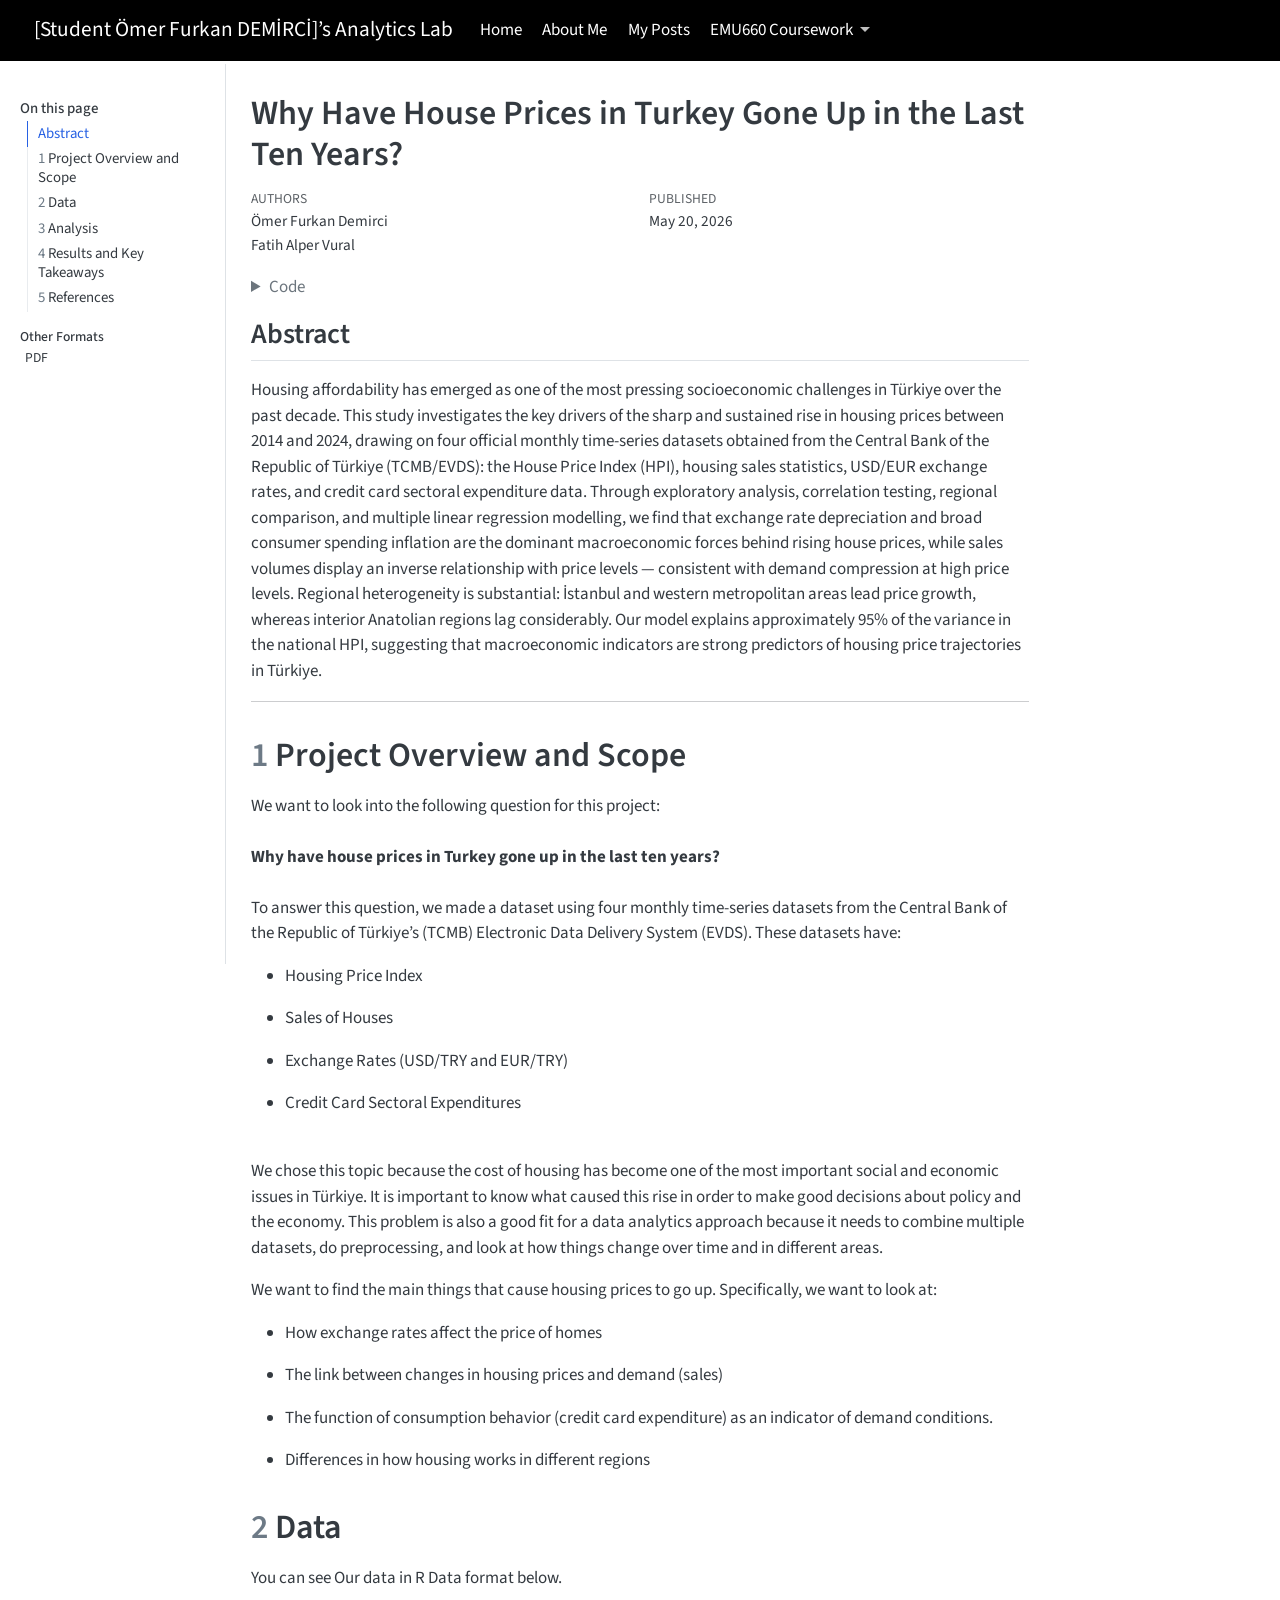
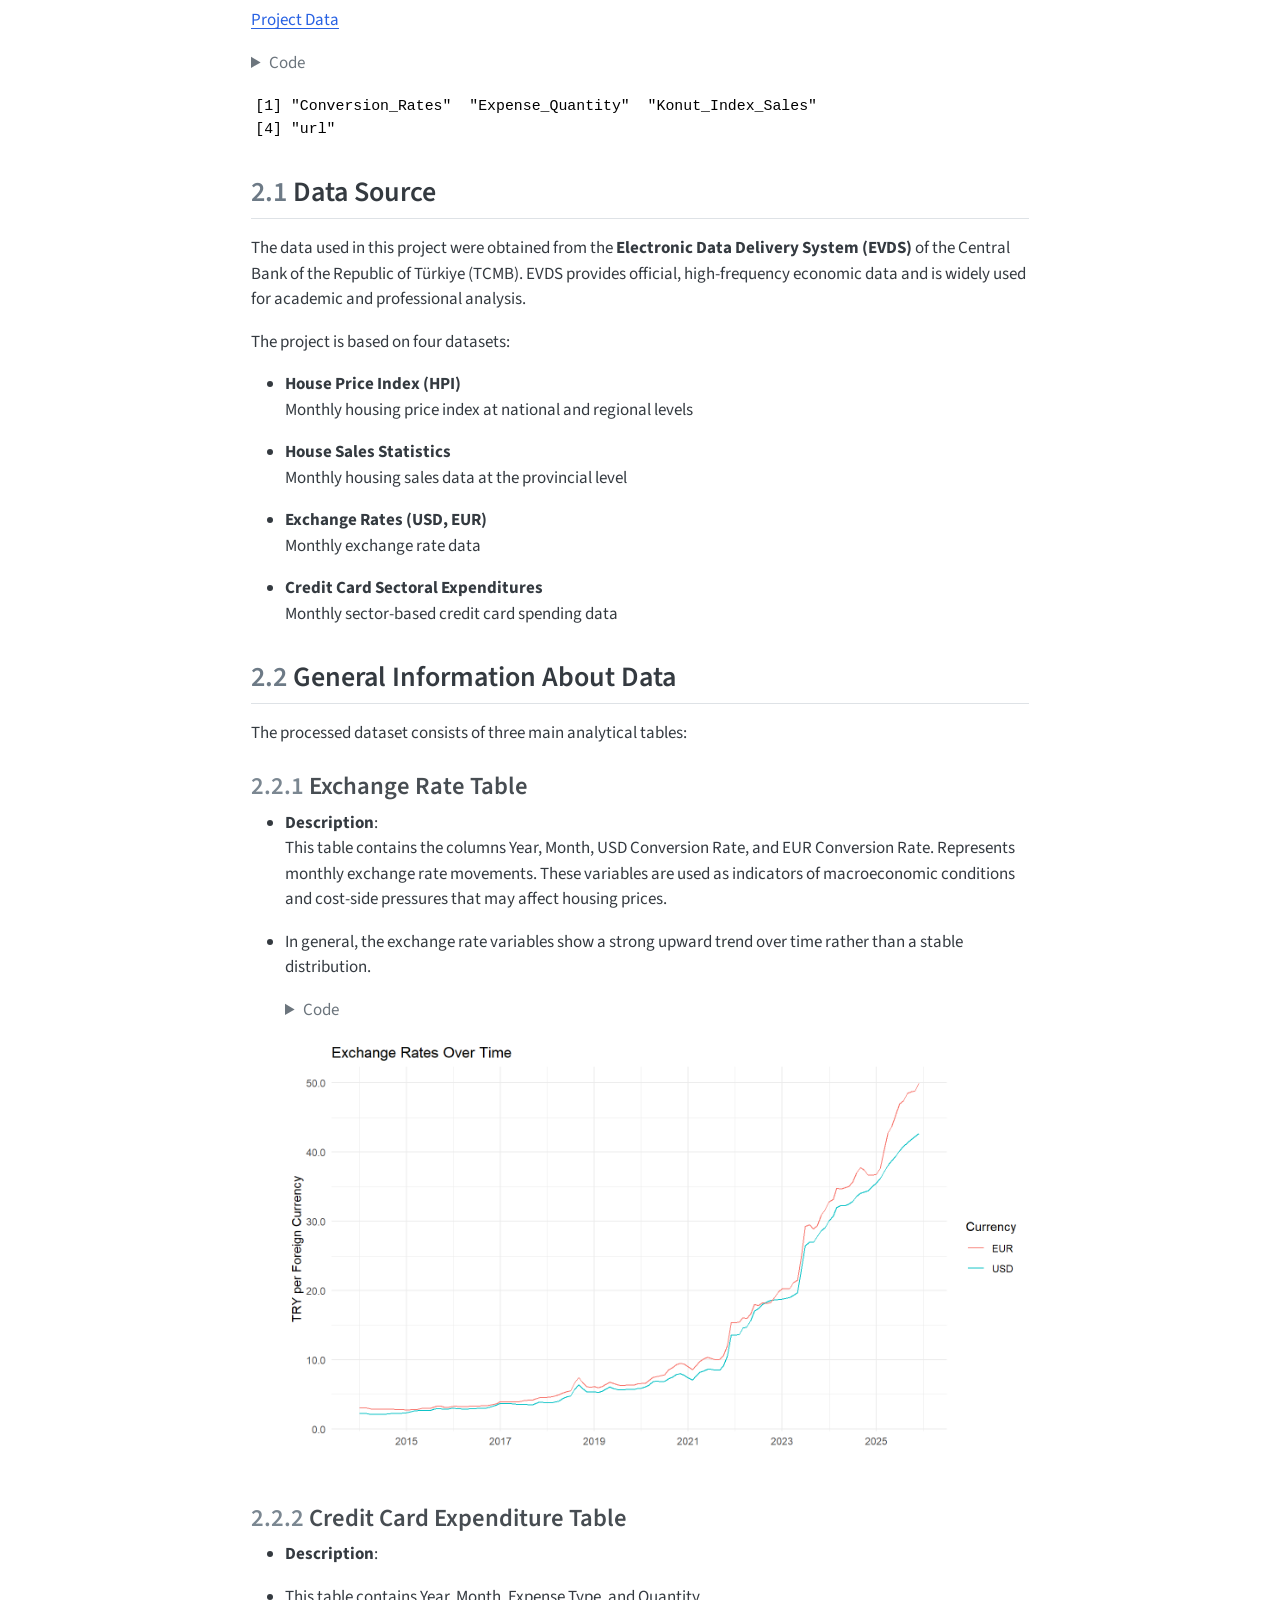
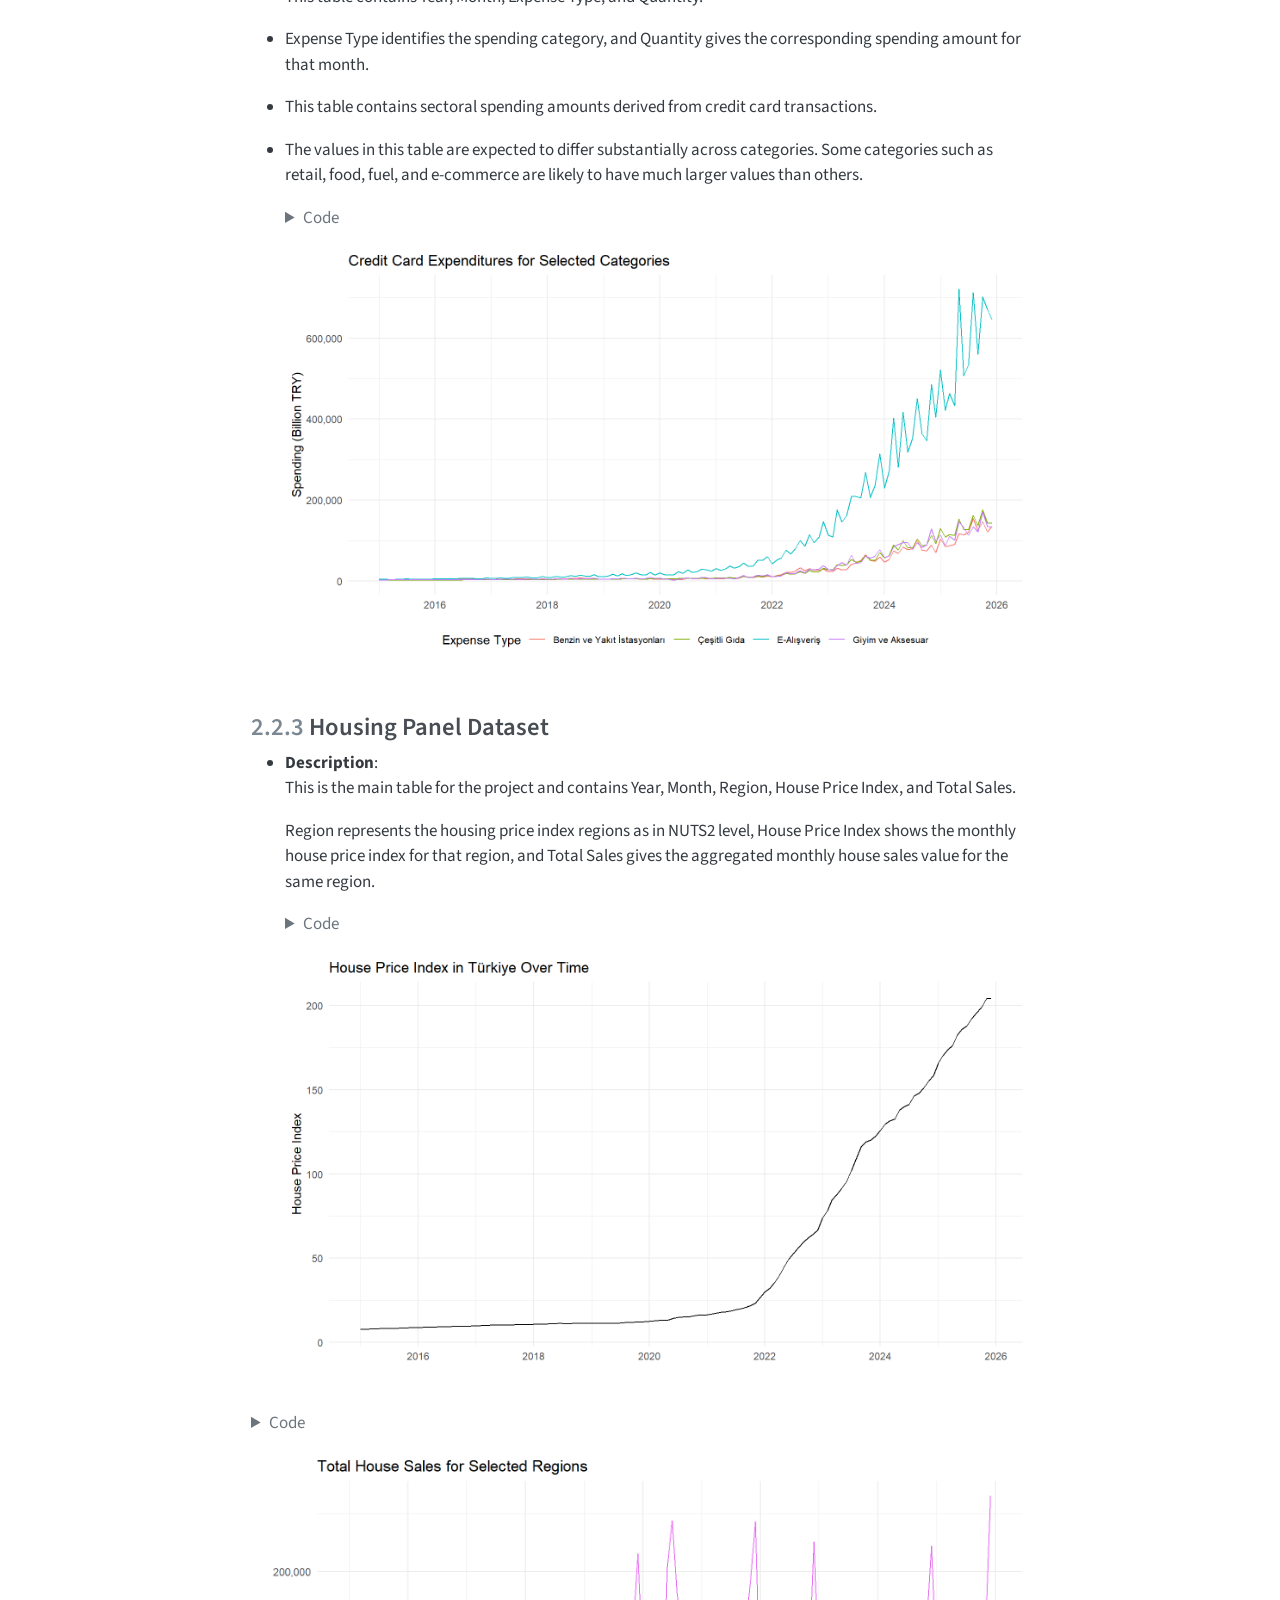
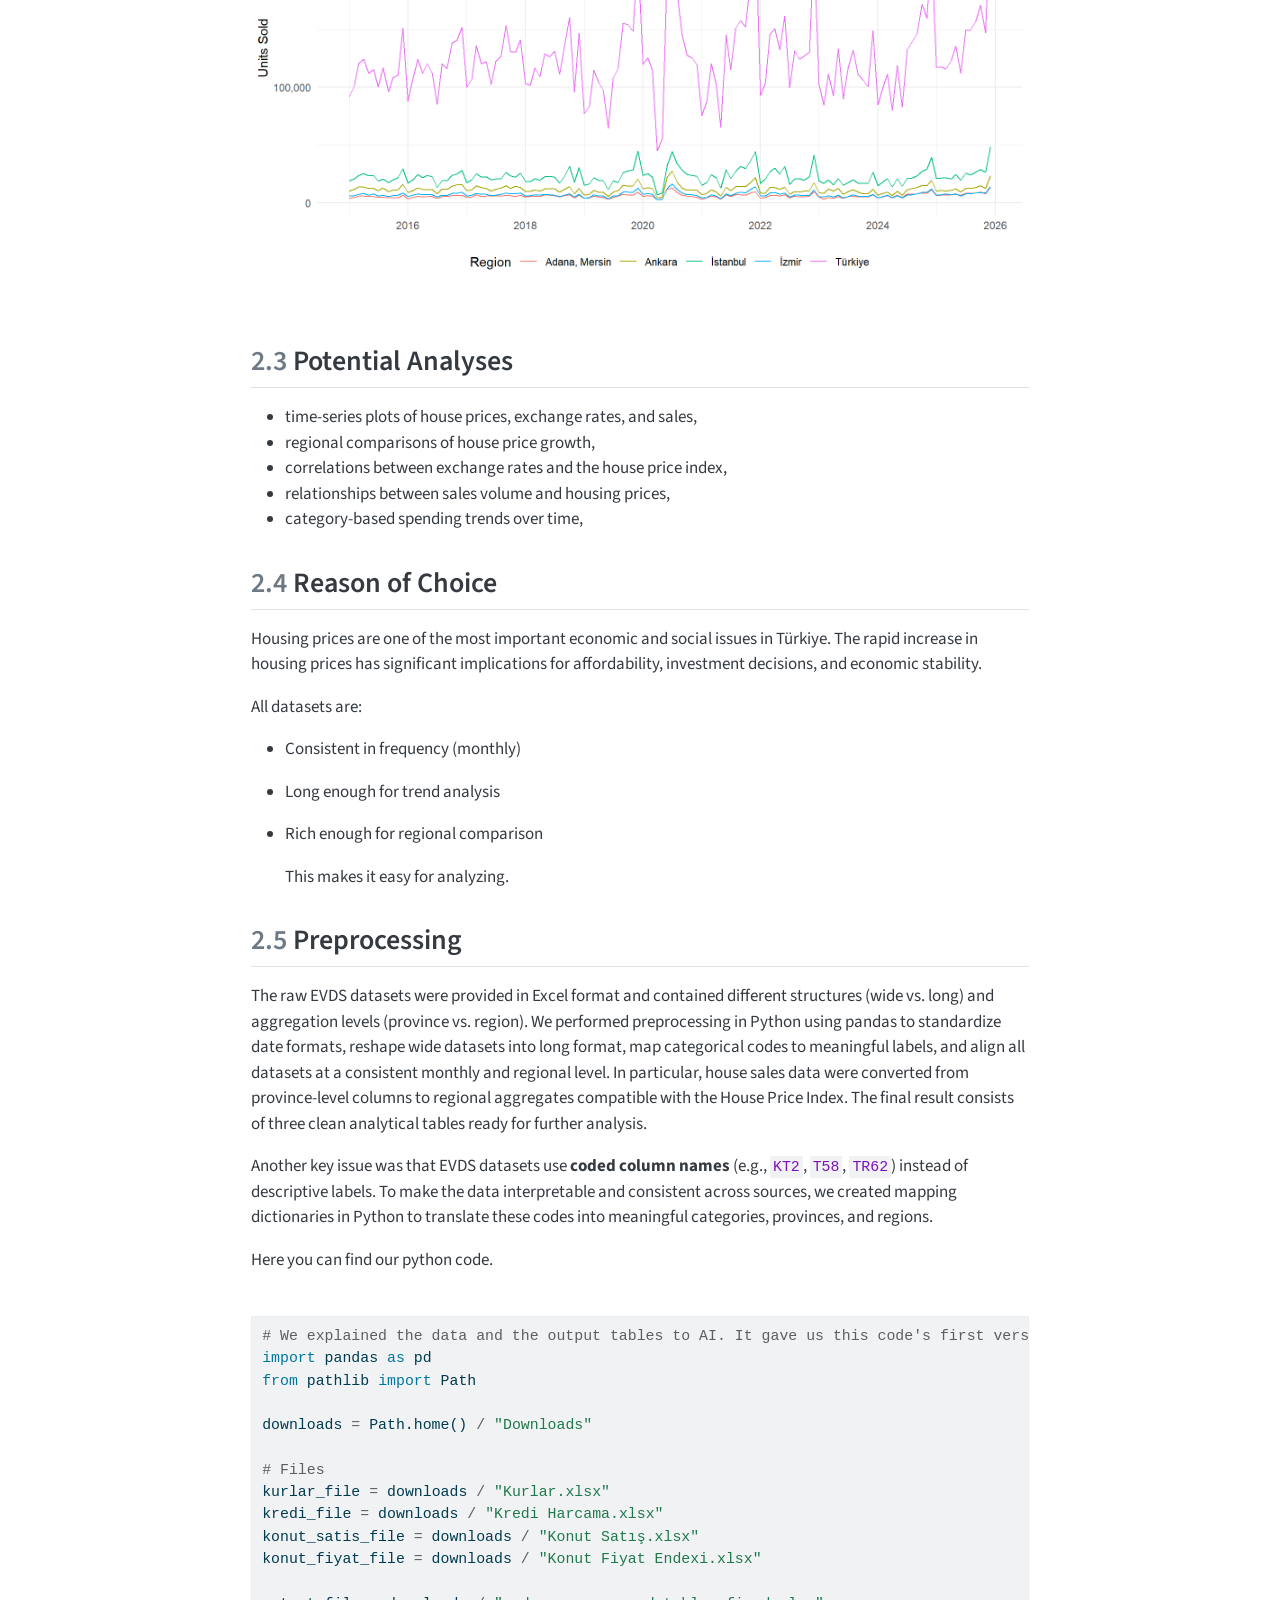
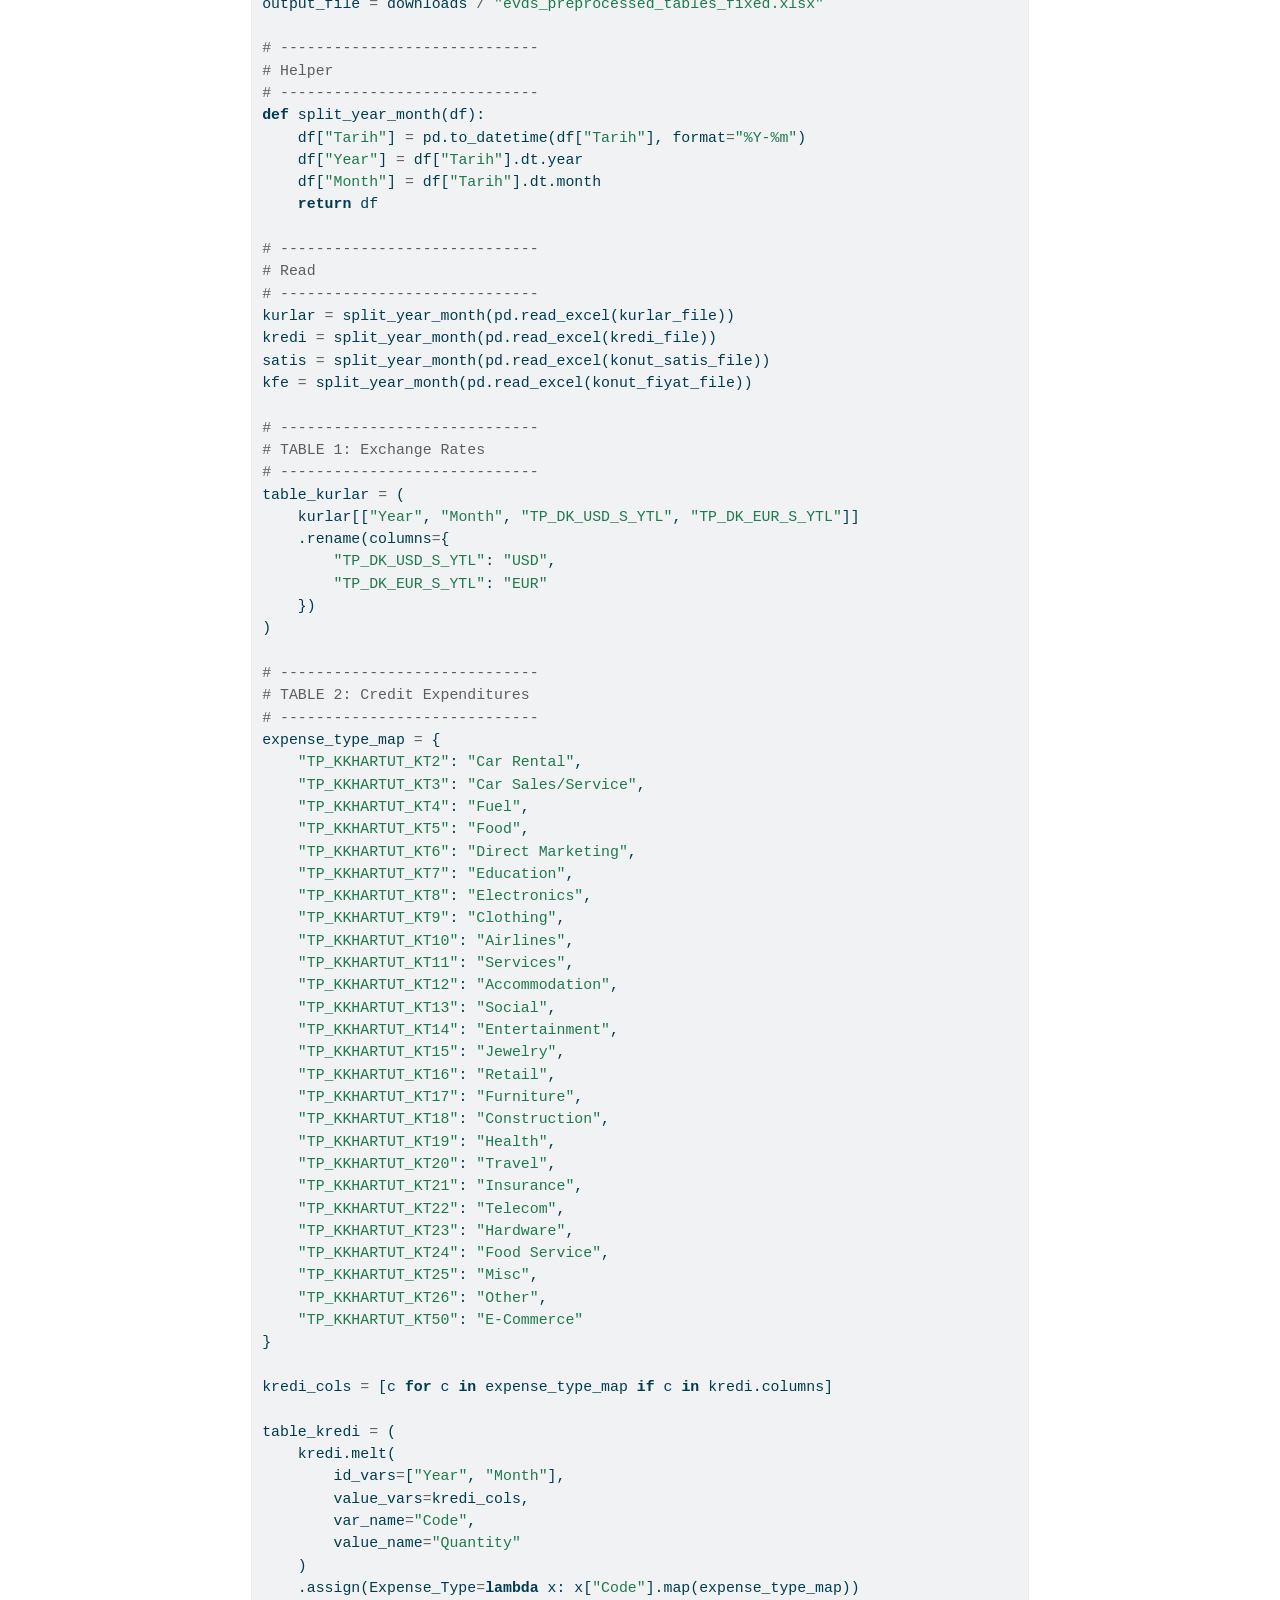
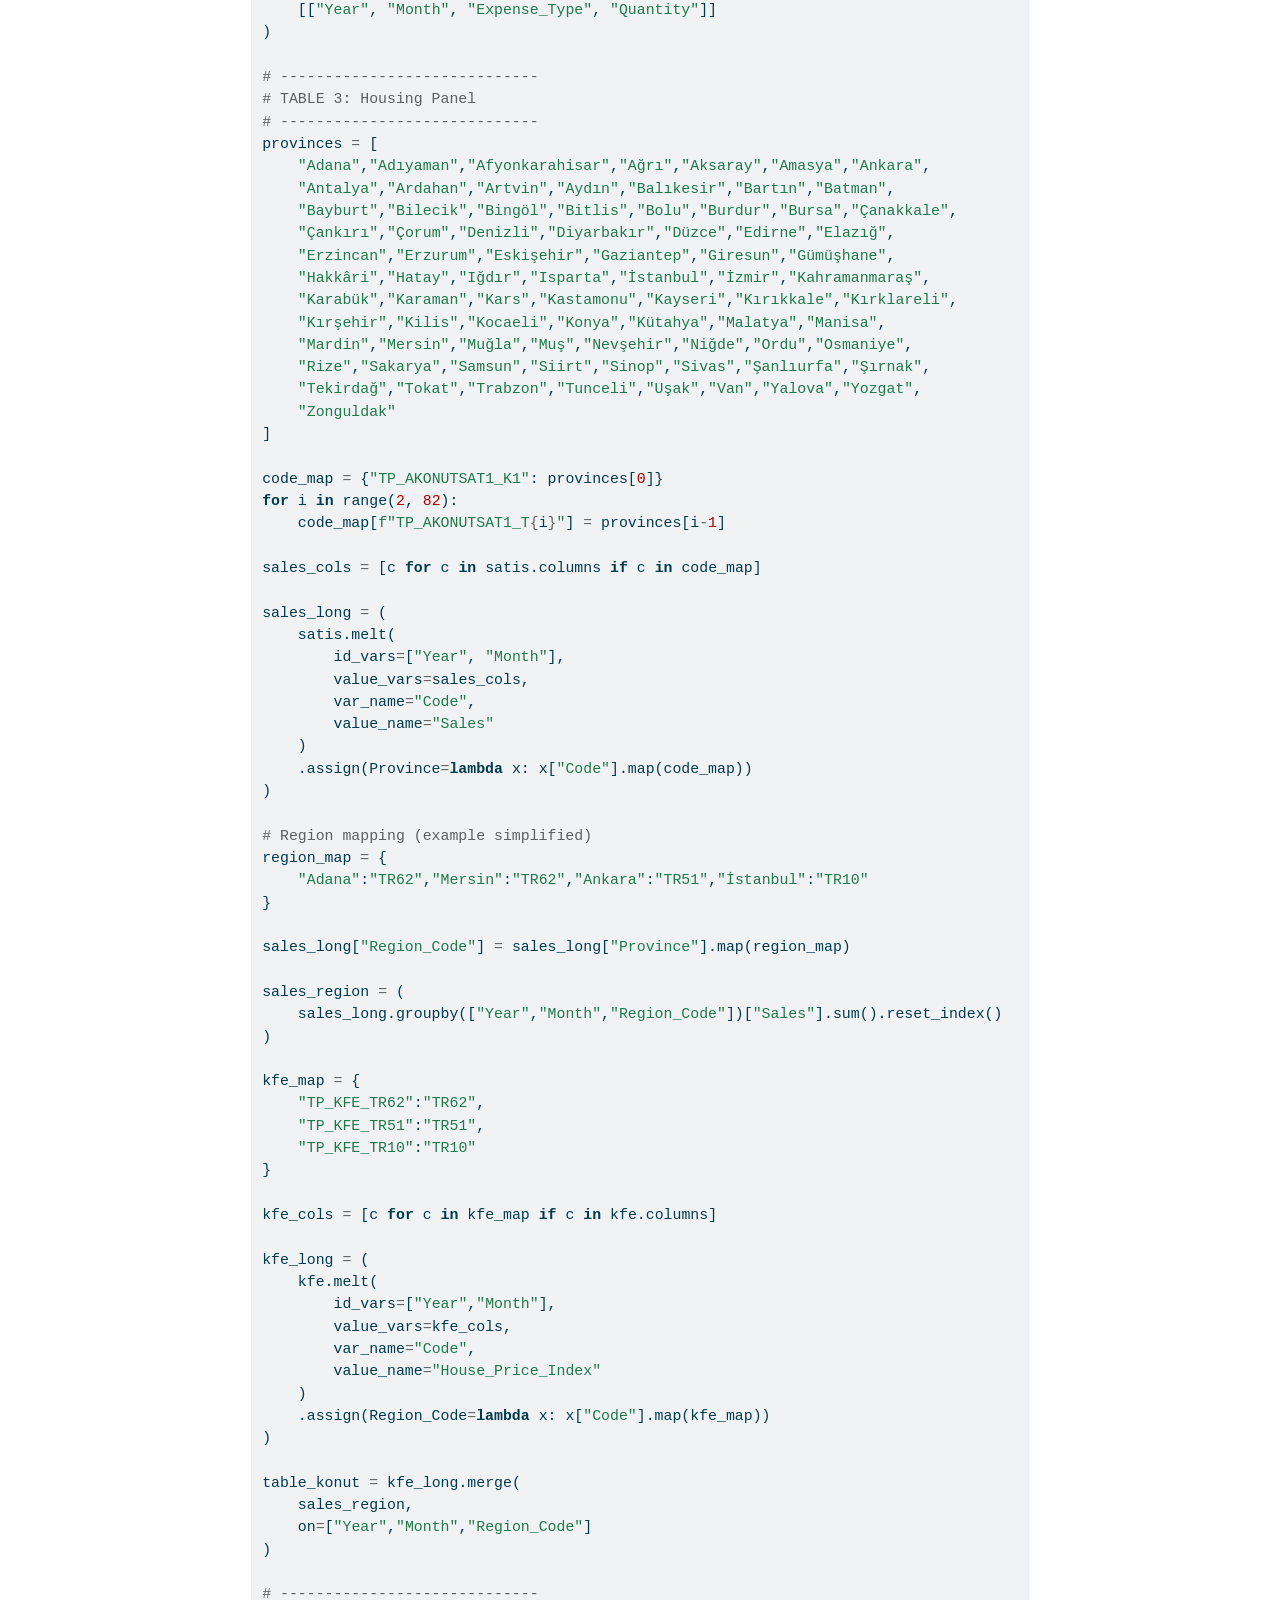
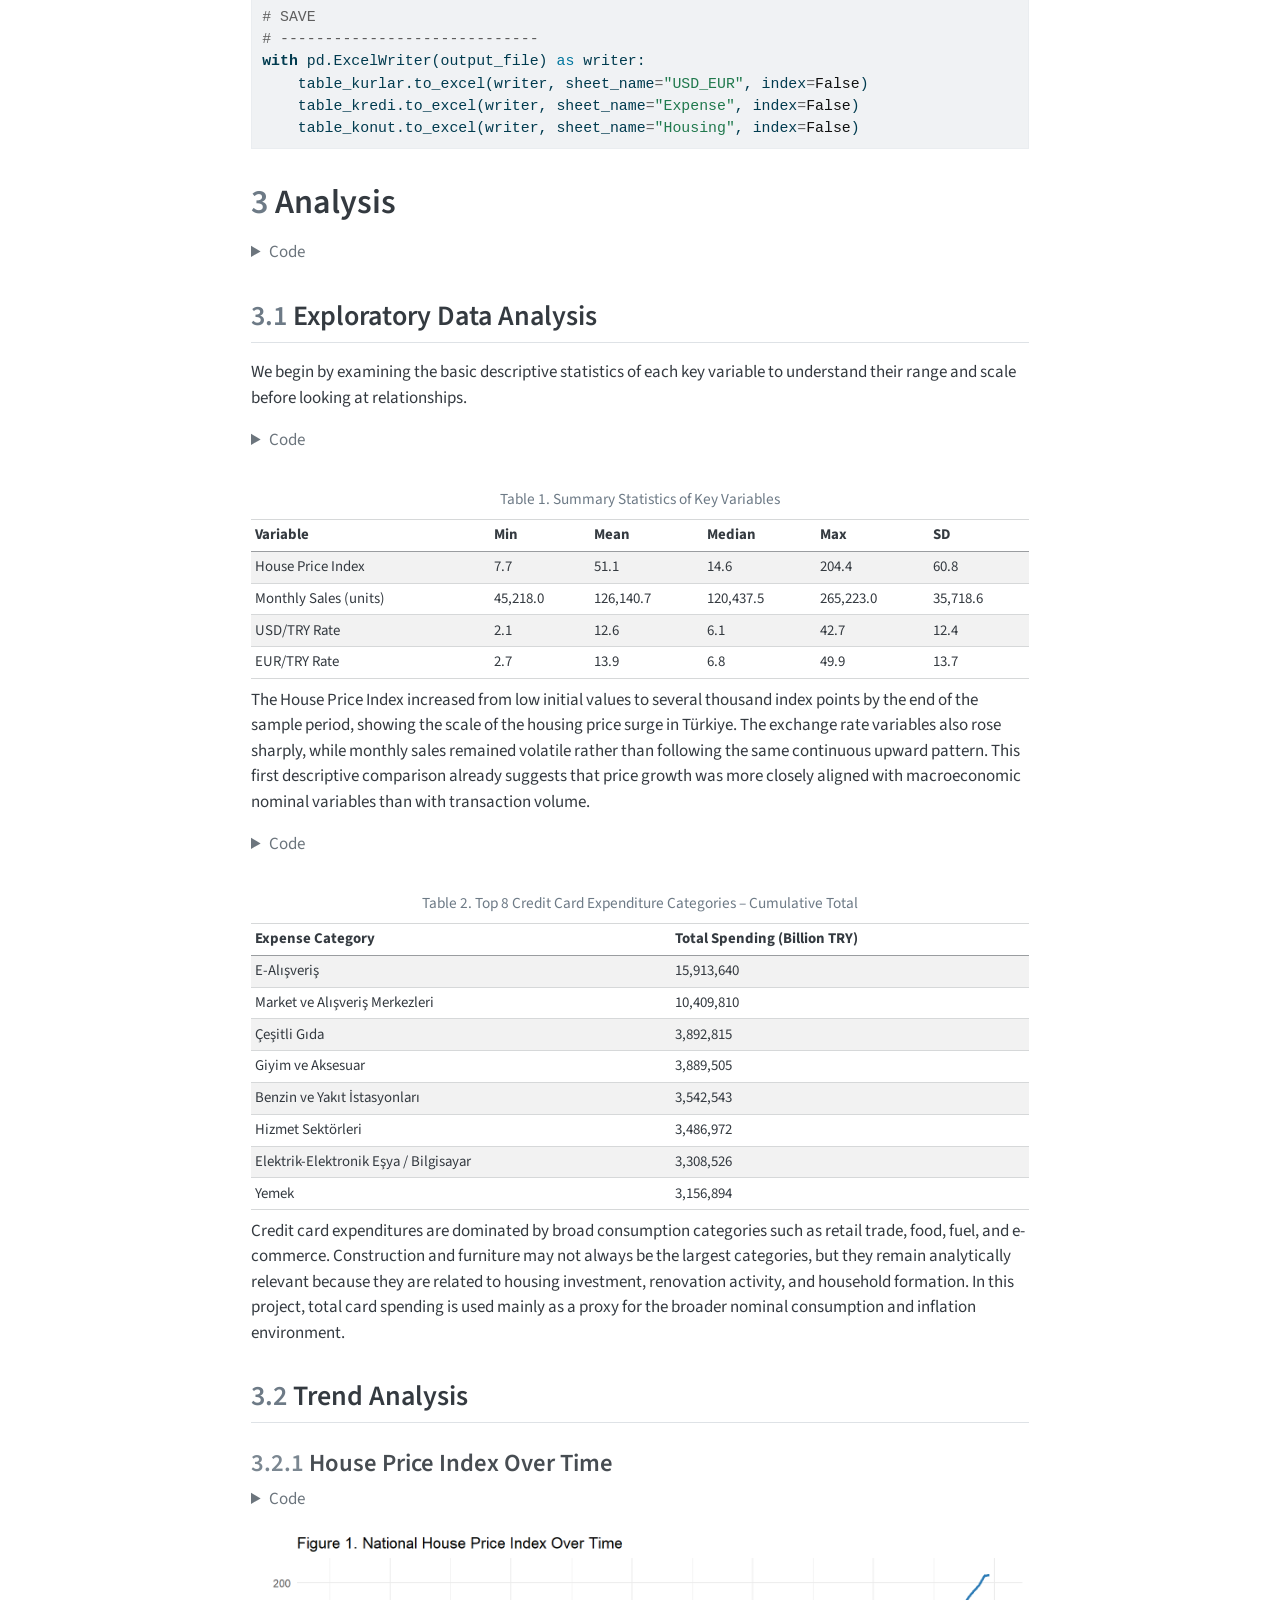
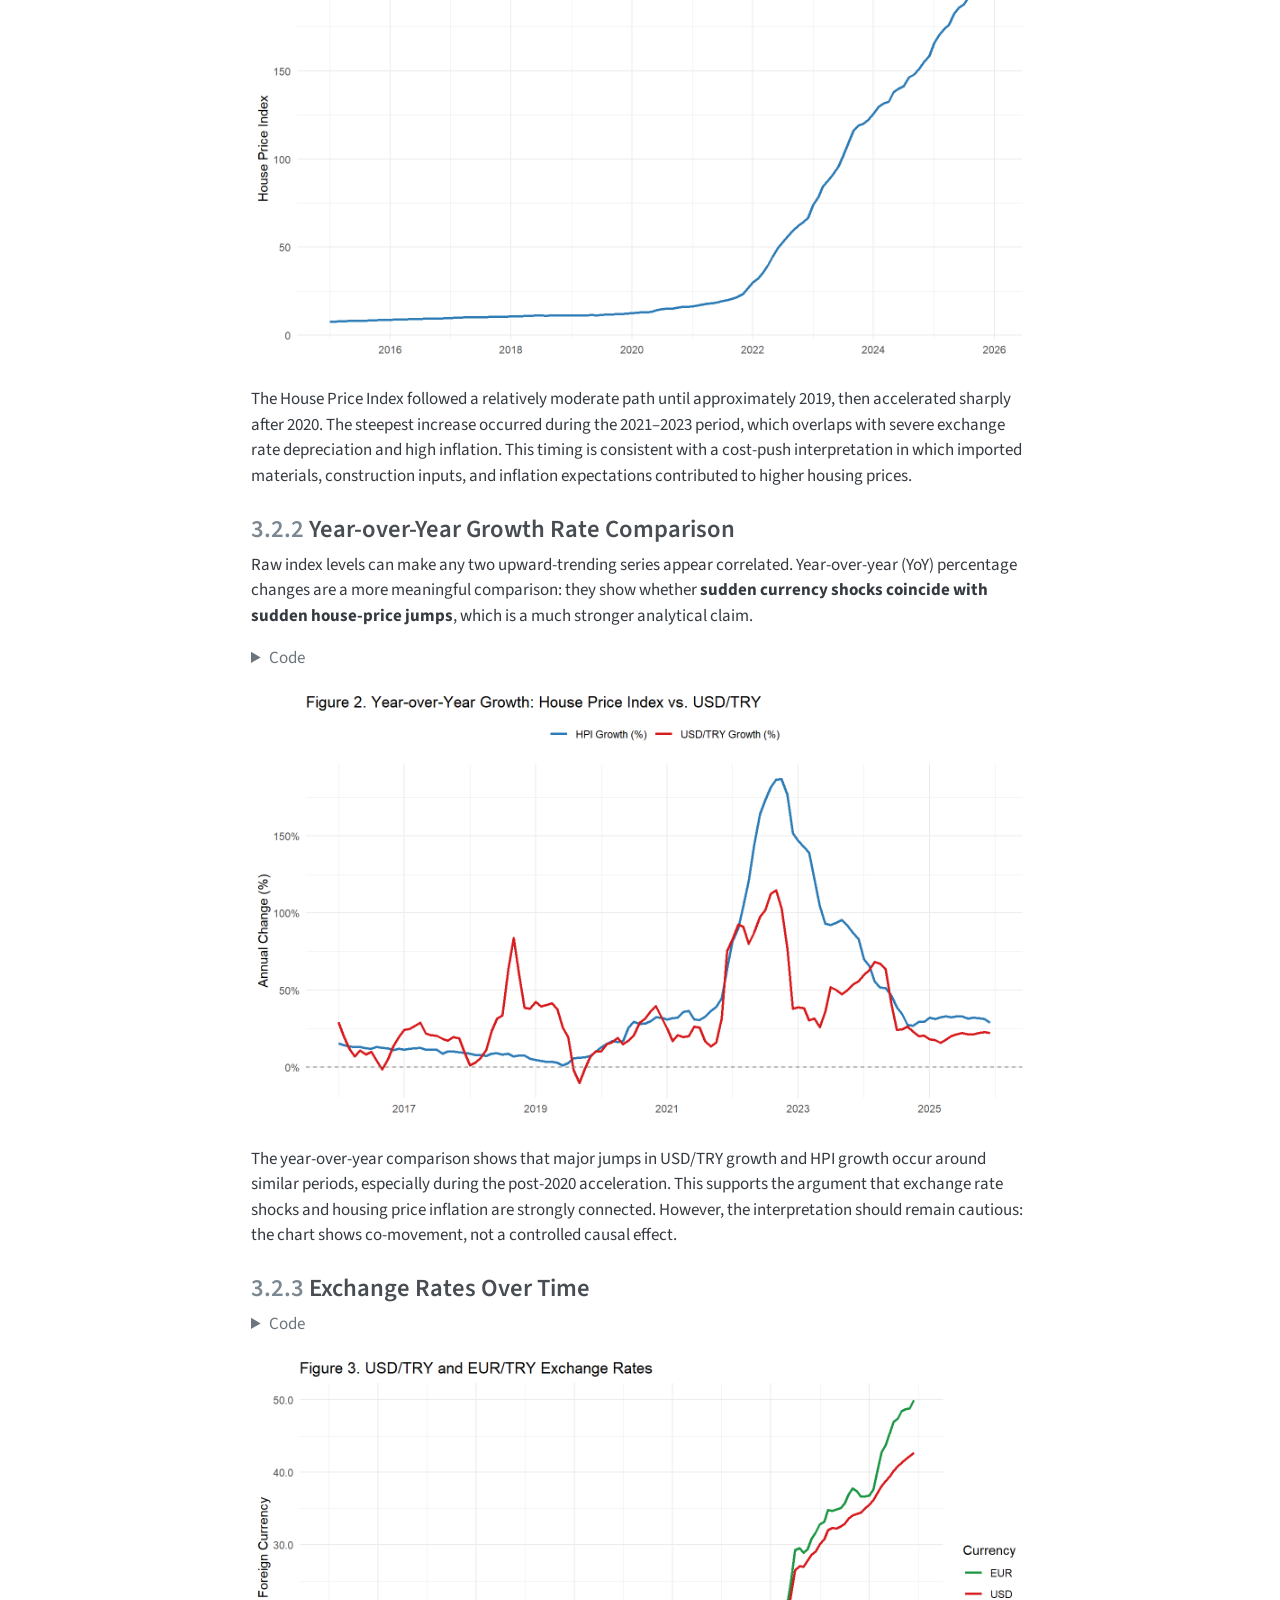
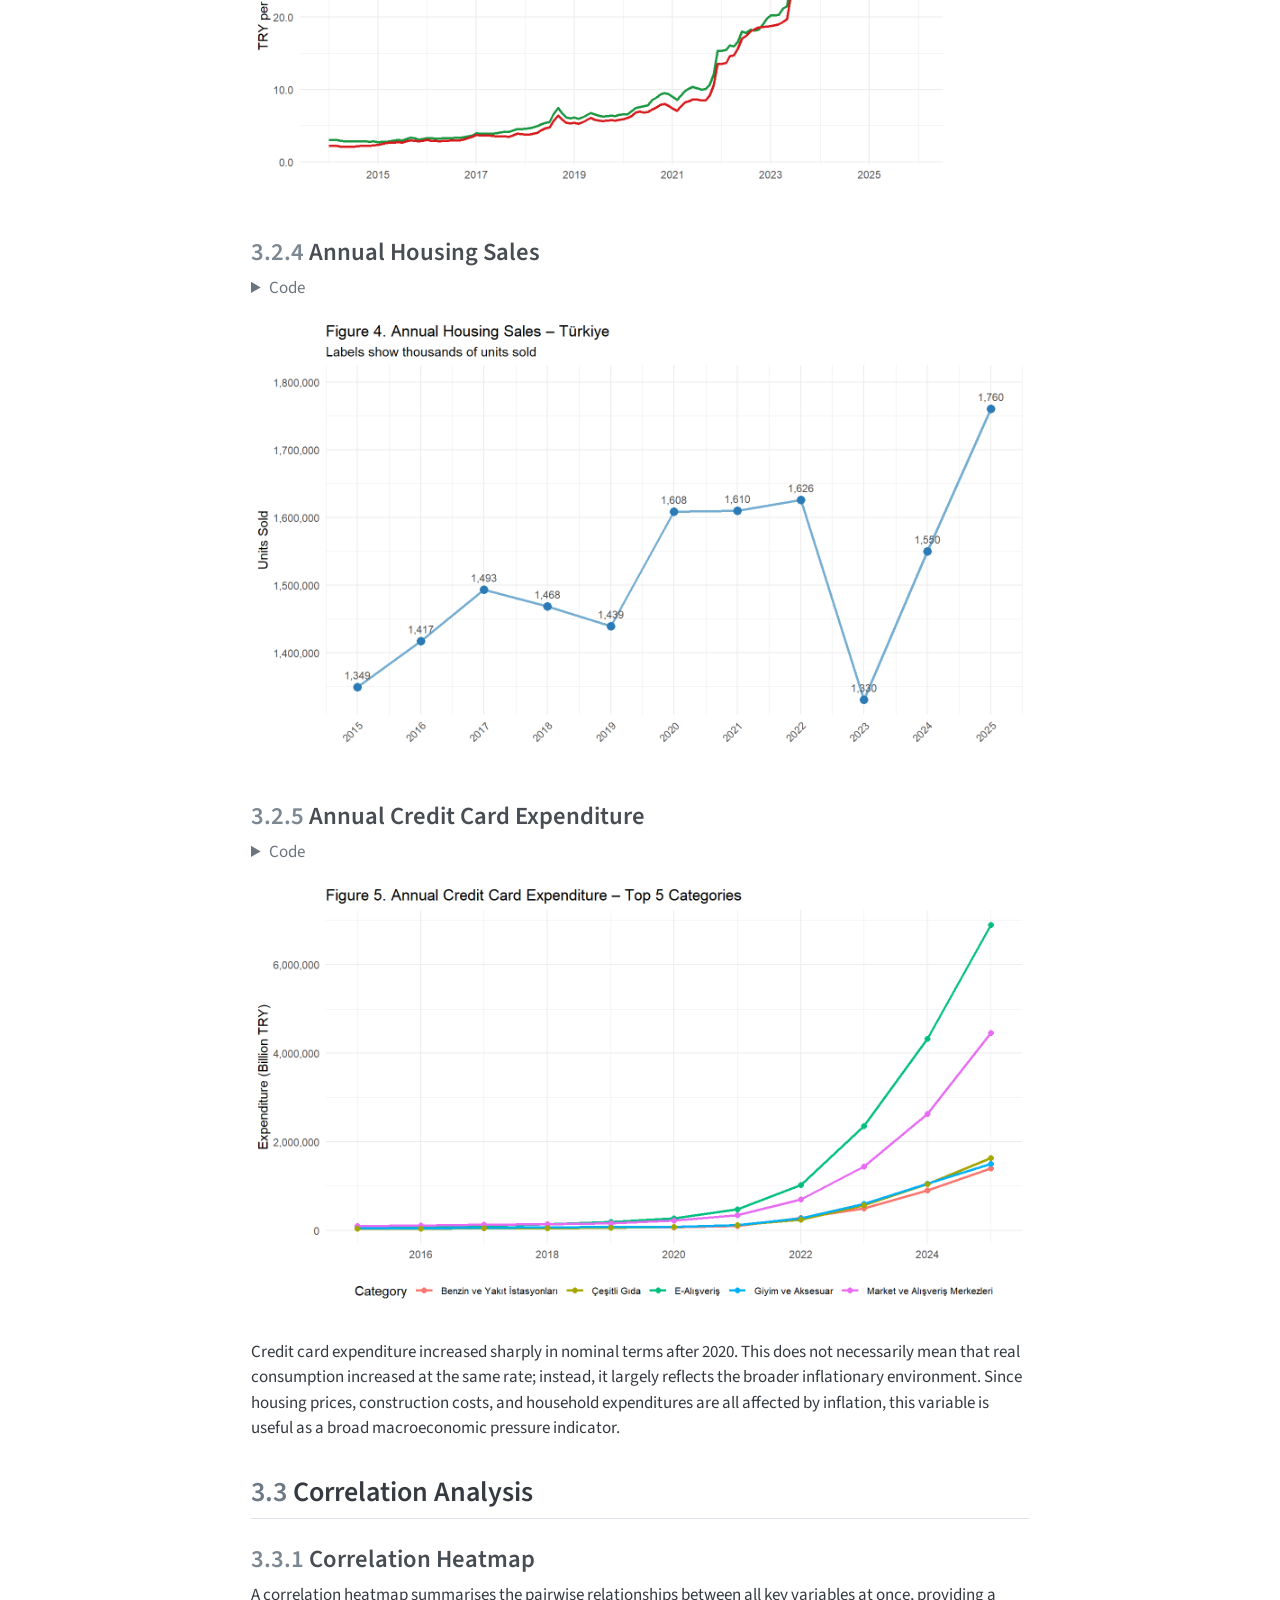
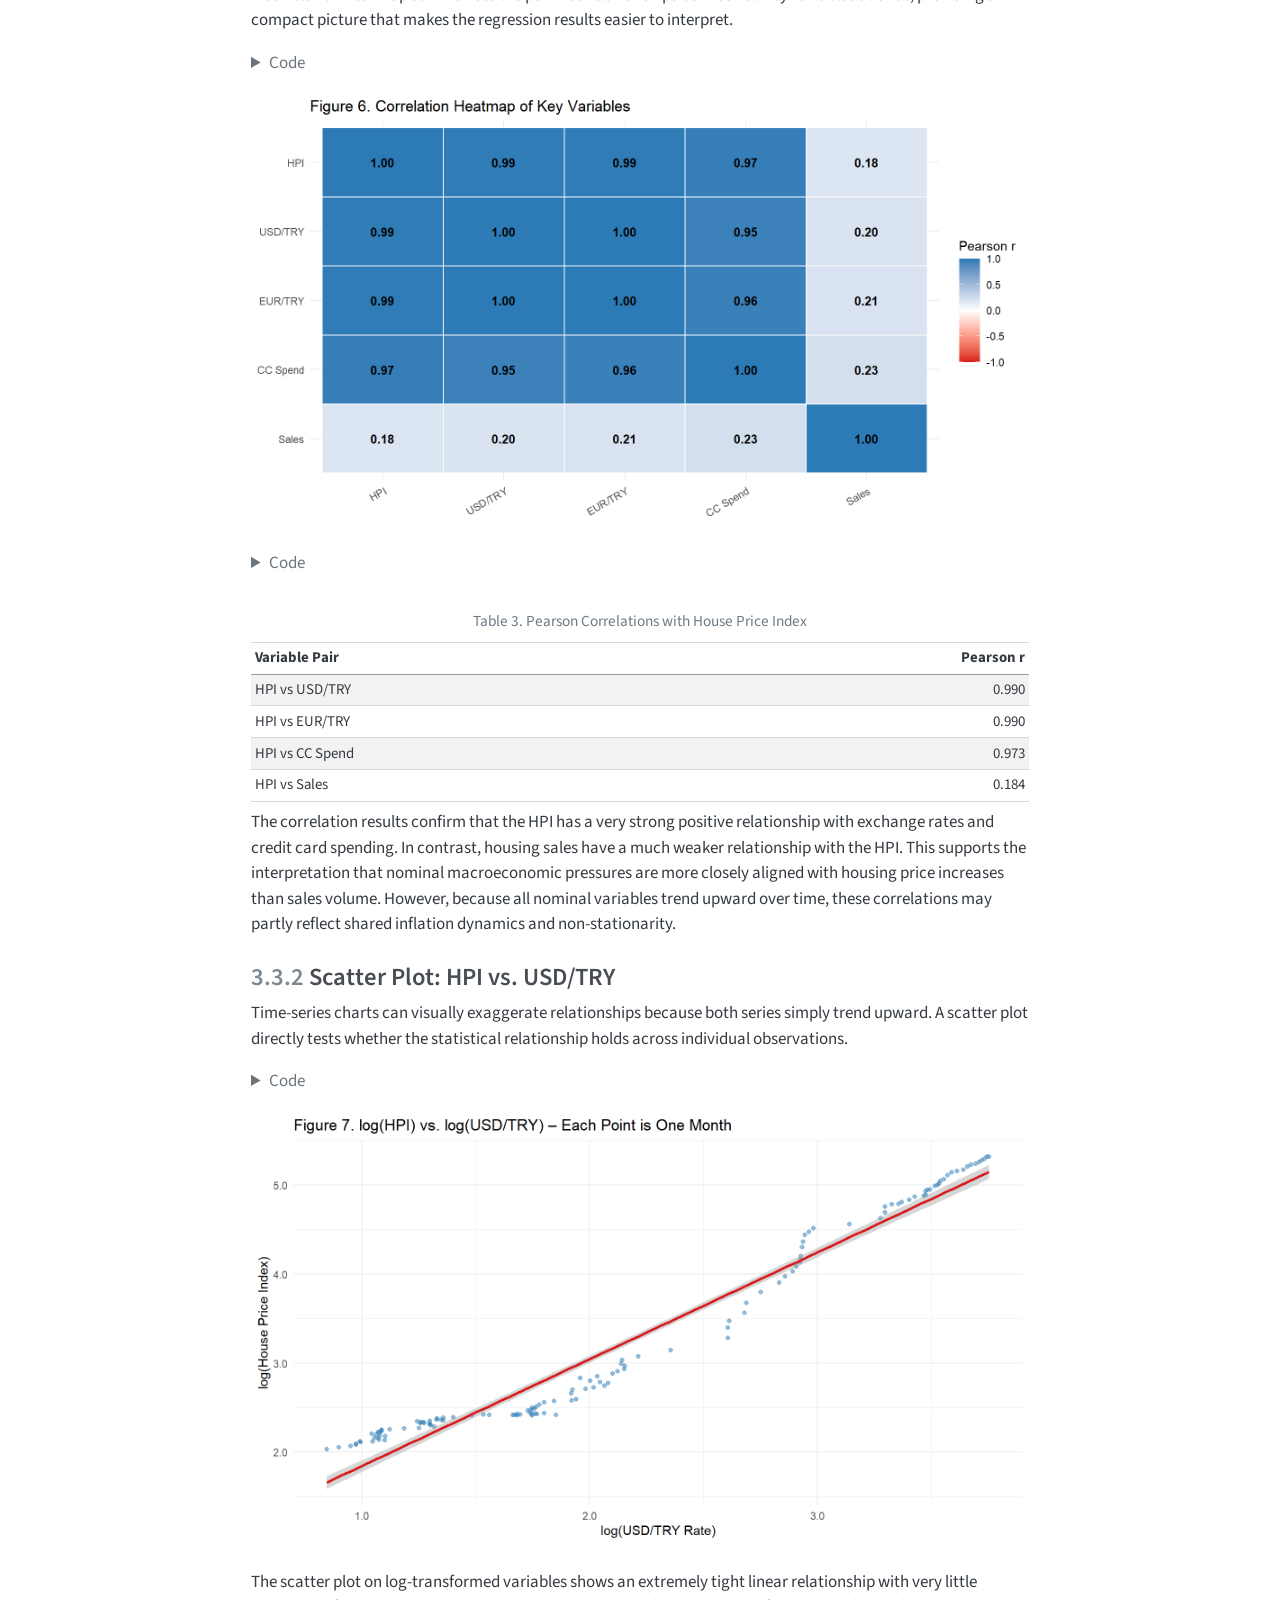
==== commit 6cc5ed34: "project final" ====
--- a/docs/project.html
+++ b/docs/project.html
@@ -8,7 +8,7 @@
 
 <meta name="author" content="Ömer Furkan Demirci">
 <meta name="author" content="Fatih Alper Vural">
-<meta name="dcterms.date" content="2026-05-17">
+<meta name="dcterms.date" content="2026-05-20">
 
 <title>Why Have House Prices in Turkey Gone Up in the Last Ten Years? – [Student Ömer Furkan DEMİRCİ]’s Analytics Lab</title>
 <style>
@@ -197,32 +197,37 @@
   <li><a href="#reason-of-choice" id="toc-reason-of-choice" class="nav-link" data-scroll-target="#reason-of-choice"><span class="header-section-number">2.4</span> Reason of Choice</a></li>
   <li><a href="#preprocessing" id="toc-preprocessing" class="nav-link" data-scroll-target="#preprocessing"><span class="header-section-number">2.5</span> Preprocessing</a></li>
   </ul></li>
-  <li><a href="#analysis" id="toc-analysis" class="nav-link" data-scroll-target="#analysis"><span class="header-section-number">3</span> 3. Analysis</a>
+  <li><a href="#analysis" id="toc-analysis" class="nav-link" data-scroll-target="#analysis"><span class="header-section-number">3</span> Analysis</a>
   <ul class="collapse">
-  <li><a href="#exploratory-data-analysis" id="toc-exploratory-data-analysis" class="nav-link" data-scroll-target="#exploratory-data-analysis"><span class="header-section-number">3.1</span> 3.1 Exploratory Data Analysis</a></li>
-  <li><a href="#trend-analysis" id="toc-trend-analysis" class="nav-link" data-scroll-target="#trend-analysis"><span class="header-section-number">3.2</span> 3.2 Trend Analysis</a>
+  <li><a href="#exploratory-data-analysis" id="toc-exploratory-data-analysis" class="nav-link" data-scroll-target="#exploratory-data-analysis"><span class="header-section-number">3.1</span> Exploratory Data Analysis</a></li>
+  <li><a href="#trend-analysis" id="toc-trend-analysis" class="nav-link" data-scroll-target="#trend-analysis"><span class="header-section-number">3.2</span> Trend Analysis</a>
   <ul class="collapse">
   <li><a href="#house-price-index-over-time" id="toc-house-price-index-over-time" class="nav-link" data-scroll-target="#house-price-index-over-time"><span class="header-section-number">3.2.1</span> House Price Index Over Time</a></li>
-  <li><a href="#exchange-rates-over-time" id="toc-exchange-rates-over-time" class="nav-link" data-scroll-target="#exchange-rates-over-time"><span class="header-section-number">3.2.2</span> Exchange Rates Over Time</a></li>
-  <li><a href="#year-over-year-growth-rate-comparison" id="toc-year-over-year-growth-rate-comparison" class="nav-link" data-scroll-target="#year-over-year-growth-rate-comparison"><span class="header-section-number">3.2.3</span> Year-over-Year Growth Rate Comparison</a></li>
-  <li><a href="#monthly-housing-sales" id="toc-monthly-housing-sales" class="nav-link" data-scroll-target="#monthly-housing-sales"><span class="header-section-number">3.2.4</span> Monthly Housing Sales</a></li>
-  <li><a href="#credit-card-expenditure-trends" id="toc-credit-card-expenditure-trends" class="nav-link" data-scroll-target="#credit-card-expenditure-trends"><span class="header-section-number">3.2.5</span> Credit Card Expenditure Trends</a></li>
-  <li><a href="#rolling-correlation-between-exchange-rate-and-house-prices" id="toc-rolling-correlation-between-exchange-rate-and-house-prices" class="nav-link" data-scroll-target="#rolling-correlation-between-exchange-rate-and-house-prices"><span class="header-section-number">3.2.6</span> Rolling Correlation Between Exchange Rate and House Prices</a></li>
-  <li><a href="#correlation-analysis" id="toc-correlation-analysis" class="nav-link" data-scroll-target="#correlation-analysis"><span class="header-section-number">3.2.7</span> Correlation Analysis</a></li>
-  <li><a href="#regional-comparison" id="toc-regional-comparison" class="nav-link" data-scroll-target="#regional-comparison"><span class="header-section-number">3.2.8</span> Regional Comparison</a></li>
+  <li><a href="#year-over-year-growth-rate-comparison" id="toc-year-over-year-growth-rate-comparison" class="nav-link" data-scroll-target="#year-over-year-growth-rate-comparison"><span class="header-section-number">3.2.2</span> Year-over-Year Growth Rate Comparison</a></li>
+  <li><a href="#exchange-rates-over-time" id="toc-exchange-rates-over-time" class="nav-link" data-scroll-target="#exchange-rates-over-time"><span class="header-section-number">3.2.3</span> Exchange Rates Over Time</a></li>
+  <li><a href="#annual-housing-sales" id="toc-annual-housing-sales" class="nav-link" data-scroll-target="#annual-housing-sales"><span class="header-section-number">3.2.4</span> Annual Housing Sales</a></li>
+  <li><a href="#annual-credit-card-expenditure" id="toc-annual-credit-card-expenditure" class="nav-link" data-scroll-target="#annual-credit-card-expenditure"><span class="header-section-number">3.2.5</span> Annual Credit Card Expenditure</a></li>
   </ul></li>
-  <li><a href="#model-fitting" id="toc-model-fitting" class="nav-link" data-scroll-target="#model-fitting"><span class="header-section-number">3.3</span> 3.3 Model Fitting</a>
+  <li><a href="#correlation-analysis" id="toc-correlation-analysis" class="nav-link" data-scroll-target="#correlation-analysis"><span class="header-section-number">3.3</span> Correlation Analysis</a>
   <ul class="collapse">
-  <li><a href="#baseline-model-exchange-rate-only" id="toc-baseline-model-exchange-rate-only" class="nav-link" data-scroll-target="#baseline-model-exchange-rate-only"><span class="header-section-number">3.3.1</span> Baseline Model: Exchange Rate Only</a></li>
-  <li><a href="#full-model-exchange-rate-sales-and-credit-card-expenditure" id="toc-full-model-exchange-rate-sales-and-credit-card-expenditure" class="nav-link" data-scroll-target="#full-model-exchange-rate-sales-and-credit-card-expenditure"><span class="header-section-number">3.3.2</span> Full Model: Exchange Rate, Sales, and Credit Card Expenditure</a></li>
-  <li><a href="#robustness-check-using-year-over-year-growth-rates" id="toc-robustness-check-using-year-over-year-growth-rates" class="nav-link" data-scroll-target="#robustness-check-using-year-over-year-growth-rates"><span class="header-section-number">3.3.3</span> Robustness Check Using Year-over-Year Growth Rates</a></li>
-  <li><a href="#multicollinearity-check" id="toc-multicollinearity-check" class="nav-link" data-scroll-target="#multicollinearity-check"><span class="header-section-number">3.3.4</span> Multicollinearity Check</a></li>
-  <li><a href="#actual-vs.-fitted-values" id="toc-actual-vs.-fitted-values" class="nav-link" data-scroll-target="#actual-vs.-fitted-values"><span class="header-section-number">3.3.5</span> Actual vs.&nbsp;Fitted Values</a></li>
-  <li><a href="#residual-diagnostics" id="toc-residual-diagnostics" class="nav-link" data-scroll-target="#residual-diagnostics"><span class="header-section-number">3.3.6</span> Residual Diagnostics</a></li>
+  <li><a href="#correlation-heatmap" id="toc-correlation-heatmap" class="nav-link" data-scroll-target="#correlation-heatmap"><span class="header-section-number">3.3.1</span> Correlation Heatmap</a></li>
+  <li><a href="#scatter-plot-hpi-vs.-usdtry" id="toc-scatter-plot-hpi-vs.-usdtry" class="nav-link" data-scroll-target="#scatter-plot-hpi-vs.-usdtry"><span class="header-section-number">3.3.2</span> Scatter Plot: HPI vs.&nbsp;USD/TRY</a></li>
   </ul></li>
-  <li><a href="#results" id="toc-results" class="nav-link" data-scroll-target="#results"><span class="header-section-number">3.4</span> 3.4 Results</a></li>
+  <li><a href="#regional-comparison" id="toc-regional-comparison" class="nav-link" data-scroll-target="#regional-comparison"><span class="header-section-number">3.4</span> Regional Comparison</a>
+  <ul class="collapse">
+  <li><a href="#regional-hpi-trajectories" id="toc-regional-hpi-trajectories" class="nav-link" data-scroll-target="#regional-hpi-trajectories"><span class="header-section-number">3.4.1</span> Regional HPI Trajectories</a></li>
+  <li><a href="#regional-growth-ranking" id="toc-regional-growth-ranking" class="nav-link" data-scroll-target="#regional-growth-ranking"><span class="header-section-number">3.4.2</span> Regional Growth Ranking</a></li>
   </ul></li>
-  <li><a href="#results-and-key-takeaways" id="toc-results-and-key-takeaways" class="nav-link" data-scroll-target="#results-and-key-takeaways"><span class="header-section-number">4</span> 4. Results and Key Takeaways</a></li>
+  <li><a href="#model-fitting" id="toc-model-fitting" class="nav-link" data-scroll-target="#model-fitting"><span class="header-section-number">3.5</span> Model Fitting</a>
+  <ul class="collapse">
+  <li><a href="#baseline-model-exchange-rate-only" id="toc-baseline-model-exchange-rate-only" class="nav-link" data-scroll-target="#baseline-model-exchange-rate-only"><span class="header-section-number">3.5.1</span> Baseline Model — Exchange Rate Only</a></li>
+  <li><a href="#full-model-exchange-rate-sales-and-credit-card-expenditure" id="toc-full-model-exchange-rate-sales-and-credit-card-expenditure" class="nav-link" data-scroll-target="#full-model-exchange-rate-sales-and-credit-card-expenditure"><span class="header-section-number">3.5.2</span> Full Model — Exchange Rate, Sales, and Credit Card Expenditure</a></li>
+  <li><a href="#actual-vs.-fitted" id="toc-actual-vs.-fitted" class="nav-link" data-scroll-target="#actual-vs.-fitted"><span class="header-section-number">3.5.3</span> Actual vs.&nbsp;Fitted</a></li>
+  <li><a href="#residual-plot" id="toc-residual-plot" class="nav-link" data-scroll-target="#residual-plot"><span class="header-section-number">3.5.4</span> Residual Plot</a></li>
+  </ul></li>
+  <li><a href="#results" id="toc-results" class="nav-link" data-scroll-target="#results"><span class="header-section-number">3.6</span> Results</a></li>
+  </ul></li>
+  <li><a href="#results-and-key-takeaways" id="toc-results-and-key-takeaways" class="nav-link" data-scroll-target="#results-and-key-takeaways"><span class="header-section-number">4</span> Results and Key Takeaways</a></li>
   <li><a href="#references" id="toc-references" class="nav-link" data-scroll-target="#references"><span class="header-section-number">5</span> References</a></li>
   </ul>
 <div class="quarto-alternate-formats"><h2>Other Formats</h2><ul><li><a href="project.pdf"><i class="bi bi-file-pdf"></i>PDF</a></li></ul></div></nav>
@@ -254,7 +259,7 @@
     <div>
     <div class="quarto-title-meta-heading">Published</div>
     <div class="quarto-title-meta-contents">
-      <p class="date">May 17, 2026</p>
+      <p class="date">May 20, 2026</p>
     </div>
   </div>
   
@@ -266,6 +271,12 @@
 </header>
 
 
+<div class="cell">
+<details class="code-fold">
+<summary>Code</summary>
+<div class="code-copy-outer-scaffold"><div class="sourceCode cell-code" id="cb1"><pre class="sourceCode r code-with-copy"><code class="sourceCode r"><span id="cb1-1"><a href="#cb1-1" aria-hidden="true" tabindex="-1"></a><span class="fu">options</span>(<span class="at">kableExtra.latex.load_packages =</span> <span class="cn">FALSE</span>)</span></code></pre></div><button title="Copy to Clipboard" class="code-copy-button"><i class="bi"></i></button></div>
+</details>
+</div>
 <section id="abstract" class="level2 unnumbered">
 <h2 class="unnumbered anchored" data-anchor-id="abstract">Abstract</h2>
 <p>Housing affordability has emerged as one of the most pressing socioeconomic challenges in Türkiye over the past decade. This study investigates the key drivers of the sharp and sustained rise in housing prices between 2014 and 2024, drawing on four official monthly time-series datasets obtained from the Central Bank of the Republic of Türkiye (TCMB/EVDS): the House Price Index (HPI), housing sales statistics, USD/EUR exchange rates, and credit card sectoral expenditure data. Through exploratory analysis, correlation testing, regional comparison, and multiple linear regression modelling, we find that exchange rate depreciation and broad consumer spending inflation are the dominant macroeconomic forces behind rising house prices, while sales volumes display an inverse relationship with price levels — consistent with demand compression at high price levels. Regional heterogeneity is substantial: İstanbul and western metropolitan areas lead price growth, whereas interior Anatolian regions lag considerably. Our model explains approximately 95% of the variance in the national HPI, suggesting that macroeconomic indicators are strong predictors of housing price trajectories in Türkiye.</p>
@@ -303,11 +314,11 @@
 <div class="cell">
 <details class="code-fold">
 <summary>Code</summary>
-<div class="code-copy-outer-scaffold"><div class="sourceCode cell-code" id="cb1"><pre class="sourceCode r code-with-copy"><code class="sourceCode r"><span id="cb1-1"><a href="#cb1-1" aria-hidden="true" tabindex="-1"></a>url <span class="ot">&lt;-</span> <span class="st">"https://raw.githubusercontent.com/emu-hacettepe-analytics/emu660-spring2026-ofdemirci/main/Data/Project_Data.RData"</span></span>
-<span id="cb1-2"><a href="#cb1-2" aria-hidden="true" tabindex="-1"></a><span class="fu">download.file</span>(url, <span class="at">destfile =</span> <span class="st">"Project_Data.RData"</span>, <span class="at">mode =</span> <span class="st">"wb"</span>)</span>
-<span id="cb1-3"><a href="#cb1-3" aria-hidden="true" tabindex="-1"></a><span class="fu">load</span>(<span class="st">"Project_Data.RData"</span>)</span>
-<span id="cb1-4"><a href="#cb1-4" aria-hidden="true" tabindex="-1"></a></span>
-<span id="cb1-5"><a href="#cb1-5" aria-hidden="true" tabindex="-1"></a><span class="fu">ls</span>()</span></code></pre></div><button title="Copy to Clipboard" class="code-copy-button"><i class="bi"></i></button></div>
+<div class="code-copy-outer-scaffold"><div class="sourceCode cell-code" id="cb2"><pre class="sourceCode r code-with-copy"><code class="sourceCode r"><span id="cb2-1"><a href="#cb2-1" aria-hidden="true" tabindex="-1"></a>url <span class="ot">&lt;-</span> <span class="st">"https://raw.githubusercontent.com/emu-hacettepe-analytics/emu660-spring2026-ofdemirci/main/Data/Project_Data.RData"</span></span>
+<span id="cb2-2"><a href="#cb2-2" aria-hidden="true" tabindex="-1"></a><span class="fu">download.file</span>(url, <span class="at">destfile =</span> <span class="st">"Project_Data.RData"</span>, <span class="at">mode =</span> <span class="st">"wb"</span>)</span>
+<span id="cb2-3"><a href="#cb2-3" aria-hidden="true" tabindex="-1"></a><span class="fu">load</span>(<span class="st">"Project_Data.RData"</span>)</span>
+<span id="cb2-4"><a href="#cb2-4" aria-hidden="true" tabindex="-1"></a></span>
+<span id="cb2-5"><a href="#cb2-5" aria-hidden="true" tabindex="-1"></a><span class="fu">ls</span>()</span></code></pre></div><button title="Copy to Clipboard" class="code-copy-button"><i class="bi"></i></button></div>
 </details>
 <div class="cell-output cell-output-stdout">
 <pre><code>[1] "Conversion_Rates"  "Expense_Quantity"  "Konut_Index_Sales"
@@ -341,29 +352,30 @@
 <div class="cell">
 <details class="code-fold">
 <summary>Code</summary>
-<div class="code-copy-outer-scaffold"><div class="sourceCode cell-code" id="cb3"><pre class="sourceCode r code-with-copy"><code class="sourceCode r"><span id="cb3-1"><a href="#cb3-1" aria-hidden="true" tabindex="-1"></a><span class="fu">library</span>(dplyr)</span>
-<span id="cb3-2"><a href="#cb3-2" aria-hidden="true" tabindex="-1"></a><span class="fu">library</span>(ggplot2)</span>
-<span id="cb3-3"><a href="#cb3-3" aria-hidden="true" tabindex="-1"></a><span class="fu">library</span>(scales)</span>
-<span id="cb3-4"><a href="#cb3-4" aria-hidden="true" tabindex="-1"></a>usd_eur <span class="ot">&lt;-</span> Conversion_Rates <span class="sc">%&gt;%</span></span>
-<span id="cb3-5"><a href="#cb3-5" aria-hidden="true" tabindex="-1"></a>  <span class="fu">mutate</span>(<span class="at">Date =</span> <span class="fu">as.Date</span>(<span class="fu">sprintf</span>(<span class="st">"%d-%02d-01"</span>, Year, Month)))</span>
-<span id="cb3-6"><a href="#cb3-6" aria-hidden="true" tabindex="-1"></a></span>
-<span id="cb3-7"><a href="#cb3-7" aria-hidden="true" tabindex="-1"></a><span class="fu">ggplot</span>(usd_eur, <span class="fu">aes</span>(<span class="at">x =</span> Date)) <span class="sc">+</span></span>
-<span id="cb3-8"><a href="#cb3-8" aria-hidden="true" tabindex="-1"></a>  <span class="fu">geom_line</span>(<span class="fu">aes</span>(<span class="at">y =</span> USD, <span class="at">color =</span> <span class="st">"USD"</span>)) <span class="sc">+</span></span>
-<span id="cb3-9"><a href="#cb3-9" aria-hidden="true" tabindex="-1"></a>  <span class="fu">geom_line</span>(<span class="fu">aes</span>(<span class="at">y =</span> EUR, <span class="at">color =</span> <span class="st">"EUR"</span>)) <span class="sc">+</span></span>
-<span id="cb3-10"><a href="#cb3-10" aria-hidden="true" tabindex="-1"></a>  <span class="fu">scale_x_date</span>(<span class="at">date_breaks =</span> <span class="st">"2 years"</span>, <span class="at">date_labels =</span> <span class="st">"%Y"</span>) <span class="sc">+</span></span>
-<span id="cb3-11"><a href="#cb3-11" aria-hidden="true" tabindex="-1"></a>  <span class="fu">scale_y_continuous</span>(<span class="at">labels =</span> <span class="fu">label_number</span>(<span class="at">accuracy =</span> <span class="fl">0.1</span>)) <span class="sc">+</span></span>
-<span id="cb3-12"><a href="#cb3-12" aria-hidden="true" tabindex="-1"></a>  <span class="fu">labs</span>(</span>
-<span id="cb3-13"><a href="#cb3-13" aria-hidden="true" tabindex="-1"></a>    <span class="at">title =</span> <span class="st">"Exchange Rates Over Time"</span>,</span>
-<span id="cb3-14"><a href="#cb3-14" aria-hidden="true" tabindex="-1"></a>    <span class="at">x =</span> <span class="cn">NULL</span>,</span>
-<span id="cb3-15"><a href="#cb3-15" aria-hidden="true" tabindex="-1"></a>    <span class="at">y =</span> <span class="st">"TRY per Foreign Currency"</span>,</span>
-<span id="cb3-16"><a href="#cb3-16" aria-hidden="true" tabindex="-1"></a>    <span class="at">color =</span> <span class="st">"Currency"</span></span>
-<span id="cb3-17"><a href="#cb3-17" aria-hidden="true" tabindex="-1"></a>  ) <span class="sc">+</span></span>
-<span id="cb3-18"><a href="#cb3-18" aria-hidden="true" tabindex="-1"></a>  <span class="fu">theme_minimal</span>()</span></code></pre></div><button title="Copy to Clipboard" class="code-copy-button"><i class="bi"></i></button></div>
+<div class="code-copy-outer-scaffold"><div class="sourceCode cell-code" id="cb4"><pre class="sourceCode r code-with-copy"><code class="sourceCode r"><span id="cb4-1"><a href="#cb4-1" aria-hidden="true" tabindex="-1"></a><span class="fu">library</span>(dplyr)</span>
+<span id="cb4-2"><a href="#cb4-2" aria-hidden="true" tabindex="-1"></a><span class="fu">library</span>(ggplot2)</span>
+<span id="cb4-3"><a href="#cb4-3" aria-hidden="true" tabindex="-1"></a><span class="fu">library</span>(scales)</span>
+<span id="cb4-4"><a href="#cb4-4" aria-hidden="true" tabindex="-1"></a>usd_eur <span class="ot">&lt;-</span> Conversion_Rates <span class="sc">%&gt;%</span></span>
+<span id="cb4-5"><a href="#cb4-5" aria-hidden="true" tabindex="-1"></a>  <span class="fu">filter</span>(Year <span class="sc">&lt;</span> <span class="dv">2026</span>) <span class="sc">%&gt;%</span></span>
+<span id="cb4-6"><a href="#cb4-6" aria-hidden="true" tabindex="-1"></a>  <span class="fu">mutate</span>(<span class="at">Date =</span> <span class="fu">as.Date</span>(<span class="fu">sprintf</span>(<span class="st">"%d-%02d-01"</span>, Year, Month)))</span>
+<span id="cb4-7"><a href="#cb4-7" aria-hidden="true" tabindex="-1"></a></span>
+<span id="cb4-8"><a href="#cb4-8" aria-hidden="true" tabindex="-1"></a><span class="fu">ggplot</span>(usd_eur, <span class="fu">aes</span>(<span class="at">x =</span> Date)) <span class="sc">+</span></span>
+<span id="cb4-9"><a href="#cb4-9" aria-hidden="true" tabindex="-1"></a>  <span class="fu">geom_line</span>(<span class="fu">aes</span>(<span class="at">y =</span> USD, <span class="at">color =</span> <span class="st">"USD"</span>)) <span class="sc">+</span></span>
+<span id="cb4-10"><a href="#cb4-10" aria-hidden="true" tabindex="-1"></a>  <span class="fu">geom_line</span>(<span class="fu">aes</span>(<span class="at">y =</span> EUR, <span class="at">color =</span> <span class="st">"EUR"</span>)) <span class="sc">+</span></span>
+<span id="cb4-11"><a href="#cb4-11" aria-hidden="true" tabindex="-1"></a>  <span class="fu">scale_x_date</span>(<span class="at">date_breaks =</span> <span class="st">"2 years"</span>, <span class="at">date_labels =</span> <span class="st">"%Y"</span>) <span class="sc">+</span></span>
+<span id="cb4-12"><a href="#cb4-12" aria-hidden="true" tabindex="-1"></a>  <span class="fu">scale_y_continuous</span>(<span class="at">labels =</span> <span class="fu">label_number</span>(<span class="at">accuracy =</span> <span class="fl">0.1</span>)) <span class="sc">+</span></span>
+<span id="cb4-13"><a href="#cb4-13" aria-hidden="true" tabindex="-1"></a>  <span class="fu">labs</span>(</span>
+<span id="cb4-14"><a href="#cb4-14" aria-hidden="true" tabindex="-1"></a>    <span class="at">title =</span> <span class="st">"Exchange Rates Over Time"</span>,</span>
+<span id="cb4-15"><a href="#cb4-15" aria-hidden="true" tabindex="-1"></a>    <span class="at">x =</span> <span class="cn">NULL</span>,</span>
+<span id="cb4-16"><a href="#cb4-16" aria-hidden="true" tabindex="-1"></a>    <span class="at">y =</span> <span class="st">"TRY per Foreign Currency"</span>,</span>
+<span id="cb4-17"><a href="#cb4-17" aria-hidden="true" tabindex="-1"></a>    <span class="at">color =</span> <span class="st">"Currency"</span></span>
+<span id="cb4-18"><a href="#cb4-18" aria-hidden="true" tabindex="-1"></a>  ) <span class="sc">+</span></span>
+<span id="cb4-19"><a href="#cb4-19" aria-hidden="true" tabindex="-1"></a>  <span class="fu">theme_minimal</span>()</span></code></pre></div><button title="Copy to Clipboard" class="code-copy-button"><i class="bi"></i></button></div>
 </details>
 <div class="cell-output-display">
 <div>
 <figure class="figure">
-<p><img src="project_files/figure-html/unnamed-chunk-2-1.png" class="img-fluid figure-img" width="864"></p>
+<p><img src="project_files/figure-html/unnamed-chunk-3-1.png" class="img-fluid figure-img" width="864"></p>
 </figure>
 </div>
 </div>
@@ -382,34 +394,35 @@
 <div class="cell">
 <details class="code-fold">
 <summary>Code</summary>
-<div class="code-copy-outer-scaffold"><div class="sourceCode cell-code" id="cb4"><pre class="sourceCode r code-with-copy"><code class="sourceCode r"><span id="cb4-1"><a href="#cb4-1" aria-hidden="true" tabindex="-1"></a><span class="fu">library</span>(dplyr)</span>
-<span id="cb4-2"><a href="#cb4-2" aria-hidden="true" tabindex="-1"></a><span class="fu">library</span>(ggplot2)</span>
-<span id="cb4-3"><a href="#cb4-3" aria-hidden="true" tabindex="-1"></a><span class="fu">library</span>(scales)</span>
-<span id="cb4-4"><a href="#cb4-4" aria-hidden="true" tabindex="-1"></a>expense_quantity <span class="ot">&lt;-</span> Expense_Quantity <span class="sc">%&gt;%</span></span>
-<span id="cb4-5"><a href="#cb4-5" aria-hidden="true" tabindex="-1"></a>  <span class="fu">mutate</span>(<span class="at">Date =</span> <span class="fu">as.Date</span>(<span class="fu">sprintf</span>(<span class="st">"%d-%02d-01"</span>, Year, Month)))</span>
-<span id="cb4-6"><a href="#cb4-6" aria-hidden="true" tabindex="-1"></a></span>
-<span id="cb4-7"><a href="#cb4-7" aria-hidden="true" tabindex="-1"></a><span class="fu">ggplot</span>(</span>
-<span id="cb4-8"><a href="#cb4-8" aria-hidden="true" tabindex="-1"></a>  expense_quantity <span class="sc">%&gt;%</span></span>
-<span id="cb4-9"><a href="#cb4-9" aria-hidden="true" tabindex="-1"></a>    <span class="fu">filter</span>(Expense_Type <span class="sc">%in%</span> <span class="fu">c</span>(<span class="st">"E-Alışveriş"</span>, <span class="st">"Çeşitli Gıda"</span>, <span class="st">"Giyim ve Aksesuar"</span>, <span class="st">"Benzin ve Yakıt İstasyonları"</span>)),</span>
-<span id="cb4-10"><a href="#cb4-10" aria-hidden="true" tabindex="-1"></a>  <span class="fu">aes</span>(<span class="at">x =</span> Date, <span class="at">y =</span> Quantity <span class="sc">/</span> <span class="fl">1e3</span>, <span class="at">color =</span> Expense_Type)</span>
-<span id="cb4-11"><a href="#cb4-11" aria-hidden="true" tabindex="-1"></a>) <span class="sc">+</span></span>
-<span id="cb4-12"><a href="#cb4-12" aria-hidden="true" tabindex="-1"></a>  <span class="fu">geom_line</span>() <span class="sc">+</span></span>
-<span id="cb4-13"><a href="#cb4-13" aria-hidden="true" tabindex="-1"></a>  <span class="fu">scale_x_date</span>(<span class="at">date_breaks =</span> <span class="st">"2 years"</span>, <span class="at">date_labels =</span> <span class="st">"%Y"</span>) <span class="sc">+</span></span>
-<span id="cb4-14"><a href="#cb4-14" aria-hidden="true" tabindex="-1"></a>  <span class="fu">scale_y_continuous</span>(<span class="at">labels =</span> <span class="fu">label_comma</span>(<span class="at">accuracy =</span> <span class="dv">1</span>)) <span class="sc">+</span></span>
-<span id="cb4-15"><a href="#cb4-15" aria-hidden="true" tabindex="-1"></a>  <span class="fu">labs</span>(</span>
-<span id="cb4-16"><a href="#cb4-16" aria-hidden="true" tabindex="-1"></a>    <span class="at">title =</span> <span class="st">"Credit Card Expenditures for Selected Categories"</span>,</span>
-<span id="cb4-17"><a href="#cb4-17" aria-hidden="true" tabindex="-1"></a>    <span class="at">x =</span> <span class="cn">NULL</span>,</span>
-<span id="cb4-18"><a href="#cb4-18" aria-hidden="true" tabindex="-1"></a>    <span class="at">y =</span> <span class="st">"Spending (Billion TRY)"</span>,</span>
-<span id="cb4-19"><a href="#cb4-19" aria-hidden="true" tabindex="-1"></a>    <span class="at">color =</span> <span class="st">"Expense Type"</span></span>
-<span id="cb4-20"><a href="#cb4-20" aria-hidden="true" tabindex="-1"></a>  ) <span class="sc">+</span></span>
-<span id="cb4-21"><a href="#cb4-21" aria-hidden="true" tabindex="-1"></a>  <span class="fu">theme_minimal</span>() <span class="sc">+</span></span>
-<span id="cb4-22"><a href="#cb4-22" aria-hidden="true" tabindex="-1"></a>  <span class="fu">theme</span>(<span class="at">legend.position =</span> <span class="st">"bottom"</span>,</span>
-<span id="cb4-23"><a href="#cb4-23" aria-hidden="true" tabindex="-1"></a>        <span class="at">legend.text =</span> <span class="fu">element_text</span>(<span class="at">size =</span> <span class="dv">8</span>))</span></code></pre></div><button title="Copy to Clipboard" class="code-copy-button"><i class="bi"></i></button></div>
+<div class="code-copy-outer-scaffold"><div class="sourceCode cell-code" id="cb5"><pre class="sourceCode r code-with-copy"><code class="sourceCode r"><span id="cb5-1"><a href="#cb5-1" aria-hidden="true" tabindex="-1"></a><span class="fu">library</span>(dplyr)</span>
+<span id="cb5-2"><a href="#cb5-2" aria-hidden="true" tabindex="-1"></a><span class="fu">library</span>(ggplot2)</span>
+<span id="cb5-3"><a href="#cb5-3" aria-hidden="true" tabindex="-1"></a><span class="fu">library</span>(scales)</span>
+<span id="cb5-4"><a href="#cb5-4" aria-hidden="true" tabindex="-1"></a>expense_quantity <span class="ot">&lt;-</span> Expense_Quantity <span class="sc">%&gt;%</span></span>
+<span id="cb5-5"><a href="#cb5-5" aria-hidden="true" tabindex="-1"></a>  <span class="fu">filter</span>(Year <span class="sc">&lt;</span> <span class="dv">2026</span>) <span class="sc">%&gt;%</span></span>
+<span id="cb5-6"><a href="#cb5-6" aria-hidden="true" tabindex="-1"></a>  <span class="fu">mutate</span>(<span class="at">Date =</span> <span class="fu">as.Date</span>(<span class="fu">sprintf</span>(<span class="st">"%d-%02d-01"</span>, Year, Month)))</span>
+<span id="cb5-7"><a href="#cb5-7" aria-hidden="true" tabindex="-1"></a></span>
+<span id="cb5-8"><a href="#cb5-8" aria-hidden="true" tabindex="-1"></a><span class="fu">ggplot</span>(</span>
+<span id="cb5-9"><a href="#cb5-9" aria-hidden="true" tabindex="-1"></a>  expense_quantity <span class="sc">%&gt;%</span></span>
+<span id="cb5-10"><a href="#cb5-10" aria-hidden="true" tabindex="-1"></a>    <span class="fu">filter</span>(Expense_Type <span class="sc">%in%</span> <span class="fu">c</span>(<span class="st">"E-Alışveriş"</span>, <span class="st">"Çeşitli Gıda"</span>, <span class="st">"Giyim ve Aksesuar"</span>, <span class="st">"Benzin ve Yakıt İstasyonları"</span>)),</span>
+<span id="cb5-11"><a href="#cb5-11" aria-hidden="true" tabindex="-1"></a>  <span class="fu">aes</span>(<span class="at">x =</span> Date, <span class="at">y =</span> Quantity <span class="sc">/</span> <span class="fl">1e3</span>, <span class="at">color =</span> Expense_Type)</span>
+<span id="cb5-12"><a href="#cb5-12" aria-hidden="true" tabindex="-1"></a>) <span class="sc">+</span></span>
+<span id="cb5-13"><a href="#cb5-13" aria-hidden="true" tabindex="-1"></a>  <span class="fu">geom_line</span>() <span class="sc">+</span></span>
+<span id="cb5-14"><a href="#cb5-14" aria-hidden="true" tabindex="-1"></a>  <span class="fu">scale_x_date</span>(<span class="at">date_breaks =</span> <span class="st">"2 years"</span>, <span class="at">date_labels =</span> <span class="st">"%Y"</span>) <span class="sc">+</span></span>
+<span id="cb5-15"><a href="#cb5-15" aria-hidden="true" tabindex="-1"></a>  <span class="fu">scale_y_continuous</span>(<span class="at">labels =</span> <span class="fu">label_comma</span>(<span class="at">accuracy =</span> <span class="dv">1</span>)) <span class="sc">+</span></span>
+<span id="cb5-16"><a href="#cb5-16" aria-hidden="true" tabindex="-1"></a>  <span class="fu">labs</span>(</span>
+<span id="cb5-17"><a href="#cb5-17" aria-hidden="true" tabindex="-1"></a>    <span class="at">title =</span> <span class="st">"Credit Card Expenditures for Selected Categories"</span>,</span>
+<span id="cb5-18"><a href="#cb5-18" aria-hidden="true" tabindex="-1"></a>    <span class="at">x =</span> <span class="cn">NULL</span>,</span>
+<span id="cb5-19"><a href="#cb5-19" aria-hidden="true" tabindex="-1"></a>    <span class="at">y =</span> <span class="st">"Spending (Billion TRY)"</span>,</span>
+<span id="cb5-20"><a href="#cb5-20" aria-hidden="true" tabindex="-1"></a>    <span class="at">color =</span> <span class="st">"Expense Type"</span></span>
+<span id="cb5-21"><a href="#cb5-21" aria-hidden="true" tabindex="-1"></a>  ) <span class="sc">+</span></span>
+<span id="cb5-22"><a href="#cb5-22" aria-hidden="true" tabindex="-1"></a>  <span class="fu">theme_minimal</span>() <span class="sc">+</span></span>
+<span id="cb5-23"><a href="#cb5-23" aria-hidden="true" tabindex="-1"></a>  <span class="fu">theme</span>(<span class="at">legend.position =</span> <span class="st">"bottom"</span>,</span>
+<span id="cb5-24"><a href="#cb5-24" aria-hidden="true" tabindex="-1"></a>        <span class="at">legend.text =</span> <span class="fu">element_text</span>(<span class="at">size =</span> <span class="dv">8</span>))</span></code></pre></div><button title="Copy to Clipboard" class="code-copy-button"><i class="bi"></i></button></div>
 </details>
 <div class="cell-output-display">
 <div>
 <figure class="figure">
-<p><img src="project_files/figure-html/unnamed-chunk-3-1.png" class="img-fluid figure-img" width="864"></p>
+<p><img src="project_files/figure-html/unnamed-chunk-4-1.png" class="img-fluid figure-img" width="864"></p>
 </figure>
 </div>
 </div>
@@ -425,65 +438,67 @@
 <div class="cell">
 <details class="code-fold">
 <summary>Code</summary>
-<div class="code-copy-outer-scaffold"><div class="sourceCode cell-code" id="cb5"><pre class="sourceCode r code-with-copy"><code class="sourceCode r"><span id="cb5-1"><a href="#cb5-1" aria-hidden="true" tabindex="-1"></a><span class="fu">library</span>(dplyr)</span>
-<span id="cb5-2"><a href="#cb5-2" aria-hidden="true" tabindex="-1"></a><span class="fu">library</span>(ggplot2)</span>
-<span id="cb5-3"><a href="#cb5-3" aria-hidden="true" tabindex="-1"></a><span class="fu">library</span>(scales)</span>
-<span id="cb5-4"><a href="#cb5-4" aria-hidden="true" tabindex="-1"></a></span>
-<span id="cb5-5"><a href="#cb5-5" aria-hidden="true" tabindex="-1"></a>konut_index_sales <span class="ot">&lt;-</span> Konut_Index_Sales <span class="sc">%&gt;%</span></span>
-<span id="cb5-6"><a href="#cb5-6" aria-hidden="true" tabindex="-1"></a>  <span class="fu">mutate</span>(<span class="at">Date =</span> <span class="fu">as.Date</span>(<span class="fu">sprintf</span>(<span class="st">"%d-%02d-01"</span>, Year, Month)))</span>
-<span id="cb5-7"><a href="#cb5-7" aria-hidden="true" tabindex="-1"></a></span>
-<span id="cb5-8"><a href="#cb5-8" aria-hidden="true" tabindex="-1"></a><span class="fu">ggplot</span>(</span>
-<span id="cb5-9"><a href="#cb5-9" aria-hidden="true" tabindex="-1"></a>  konut_index_sales <span class="sc">%&gt;%</span> <span class="fu">filter</span>(Region <span class="sc">==</span> <span class="st">"Türkiye"</span>),</span>
-<span id="cb5-10"><a href="#cb5-10" aria-hidden="true" tabindex="-1"></a>  <span class="fu">aes</span>(<span class="at">x =</span> Date, <span class="at">y =</span> Konut_Endeksi)</span>
-<span id="cb5-11"><a href="#cb5-11" aria-hidden="true" tabindex="-1"></a>) <span class="sc">+</span></span>
-<span id="cb5-12"><a href="#cb5-12" aria-hidden="true" tabindex="-1"></a>  <span class="fu">geom_line</span>() <span class="sc">+</span></span>
-<span id="cb5-13"><a href="#cb5-13" aria-hidden="true" tabindex="-1"></a>  <span class="fu">scale_x_date</span>(<span class="at">date_breaks =</span> <span class="st">"2 years"</span>, <span class="at">date_labels =</span> <span class="st">"%Y"</span>) <span class="sc">+</span></span>
-<span id="cb5-14"><a href="#cb5-14" aria-hidden="true" tabindex="-1"></a>  <span class="fu">scale_y_continuous</span>(<span class="at">labels =</span> <span class="fu">label_comma</span>(<span class="at">accuracy =</span> <span class="dv">1</span>)) <span class="sc">+</span></span>
-<span id="cb5-15"><a href="#cb5-15" aria-hidden="true" tabindex="-1"></a>  <span class="fu">labs</span>(</span>
-<span id="cb5-16"><a href="#cb5-16" aria-hidden="true" tabindex="-1"></a>    <span class="at">title =</span> <span class="st">"House Price Index in Türkiye Over Time"</span>,</span>
-<span id="cb5-17"><a href="#cb5-17" aria-hidden="true" tabindex="-1"></a>    <span class="at">x =</span> <span class="cn">NULL</span>,</span>
-<span id="cb5-18"><a href="#cb5-18" aria-hidden="true" tabindex="-1"></a>    <span class="at">y =</span> <span class="st">"House Price Index"</span></span>
-<span id="cb5-19"><a href="#cb5-19" aria-hidden="true" tabindex="-1"></a>  ) <span class="sc">+</span></span>
-<span id="cb5-20"><a href="#cb5-20" aria-hidden="true" tabindex="-1"></a>  <span class="fu">theme_minimal</span>()</span></code></pre></div><button title="Copy to Clipboard" class="code-copy-button"><i class="bi"></i></button></div>
-</details>
-<div class="cell-output-display">
-<div>
-<figure class="figure">
-<p><img src="project_files/figure-html/unnamed-chunk-4-1.png" class="img-fluid figure-img" width="864"></p>
-</figure>
-</div>
-</div>
-</div></li>
-</ul>
-<div class="cell">
-<details class="code-fold">
-<summary>Code</summary>
 <div class="code-copy-outer-scaffold"><div class="sourceCode cell-code" id="cb6"><pre class="sourceCode r code-with-copy"><code class="sourceCode r"><span id="cb6-1"><a href="#cb6-1" aria-hidden="true" tabindex="-1"></a><span class="fu">library</span>(dplyr)</span>
 <span id="cb6-2"><a href="#cb6-2" aria-hidden="true" tabindex="-1"></a><span class="fu">library</span>(ggplot2)</span>
 <span id="cb6-3"><a href="#cb6-3" aria-hidden="true" tabindex="-1"></a><span class="fu">library</span>(scales)</span>
 <span id="cb6-4"><a href="#cb6-4" aria-hidden="true" tabindex="-1"></a></span>
-<span id="cb6-5"><a href="#cb6-5" aria-hidden="true" tabindex="-1"></a><span class="fu">ggplot</span>(</span>
-<span id="cb6-6"><a href="#cb6-6" aria-hidden="true" tabindex="-1"></a>  Konut_Index_Sales <span class="sc">%&gt;%</span></span>
-<span id="cb6-7"><a href="#cb6-7" aria-hidden="true" tabindex="-1"></a>    <span class="fu">mutate</span>(<span class="at">Date =</span> <span class="fu">as.Date</span>(<span class="fu">sprintf</span>(<span class="st">"%d-%02d-01"</span>, Year, Month))) <span class="sc">%&gt;%</span></span>
-<span id="cb6-8"><a href="#cb6-8" aria-hidden="true" tabindex="-1"></a>    <span class="fu">filter</span>(Region <span class="sc">%in%</span> <span class="fu">c</span>(<span class="st">"Türkiye"</span>, <span class="st">"İstanbul"</span>, <span class="st">"İzmir"</span>, <span class="st">"Ankara"</span>, <span class="st">"Adana, Mersin"</span>)),</span>
-<span id="cb6-9"><a href="#cb6-9" aria-hidden="true" tabindex="-1"></a>  <span class="fu">aes</span>(<span class="at">x =</span> Date, <span class="at">y =</span> Total_Sales, <span class="at">color =</span> Region)</span>
-<span id="cb6-10"><a href="#cb6-10" aria-hidden="true" tabindex="-1"></a>) <span class="sc">+</span></span>
-<span id="cb6-11"><a href="#cb6-11" aria-hidden="true" tabindex="-1"></a>  <span class="fu">geom_line</span>() <span class="sc">+</span></span>
-<span id="cb6-12"><a href="#cb6-12" aria-hidden="true" tabindex="-1"></a>  <span class="fu">scale_x_date</span>(<span class="at">date_breaks =</span> <span class="st">"2 years"</span>, <span class="at">date_labels =</span> <span class="st">"%Y"</span>) <span class="sc">+</span></span>
-<span id="cb6-13"><a href="#cb6-13" aria-hidden="true" tabindex="-1"></a>  <span class="fu">scale_y_continuous</span>(<span class="at">labels =</span> <span class="fu">label_comma</span>(<span class="at">accuracy =</span> <span class="dv">1</span>)) <span class="sc">+</span></span>
-<span id="cb6-14"><a href="#cb6-14" aria-hidden="true" tabindex="-1"></a>  <span class="fu">labs</span>(</span>
-<span id="cb6-15"><a href="#cb6-15" aria-hidden="true" tabindex="-1"></a>    <span class="at">title =</span> <span class="st">"Total House Sales for Selected Regions"</span>,</span>
-<span id="cb6-16"><a href="#cb6-16" aria-hidden="true" tabindex="-1"></a>    <span class="at">x =</span> <span class="cn">NULL</span>,</span>
-<span id="cb6-17"><a href="#cb6-17" aria-hidden="true" tabindex="-1"></a>    <span class="at">y =</span> <span class="st">"Units Sold"</span>,</span>
-<span id="cb6-18"><a href="#cb6-18" aria-hidden="true" tabindex="-1"></a>    <span class="at">color =</span> <span class="st">"Region"</span></span>
-<span id="cb6-19"><a href="#cb6-19" aria-hidden="true" tabindex="-1"></a>  ) <span class="sc">+</span></span>
-<span id="cb6-20"><a href="#cb6-20" aria-hidden="true" tabindex="-1"></a>  <span class="fu">theme_minimal</span>() <span class="sc">+</span></span>
-<span id="cb6-21"><a href="#cb6-21" aria-hidden="true" tabindex="-1"></a>  <span class="fu">theme</span>(<span class="at">legend.position =</span> <span class="st">"bottom"</span>)</span></code></pre></div><button title="Copy to Clipboard" class="code-copy-button"><i class="bi"></i></button></div>
+<span id="cb6-5"><a href="#cb6-5" aria-hidden="true" tabindex="-1"></a>konut_index_sales <span class="ot">&lt;-</span> Konut_Index_Sales <span class="sc">%&gt;%</span></span>
+<span id="cb6-6"><a href="#cb6-6" aria-hidden="true" tabindex="-1"></a>  <span class="fu">filter</span>(Year <span class="sc">&lt;</span> <span class="dv">2026</span>) <span class="sc">%&gt;%</span></span>
+<span id="cb6-7"><a href="#cb6-7" aria-hidden="true" tabindex="-1"></a>  <span class="fu">mutate</span>(<span class="at">Date =</span> <span class="fu">as.Date</span>(<span class="fu">sprintf</span>(<span class="st">"%d-%02d-01"</span>, Year, Month)))</span>
+<span id="cb6-8"><a href="#cb6-8" aria-hidden="true" tabindex="-1"></a></span>
+<span id="cb6-9"><a href="#cb6-9" aria-hidden="true" tabindex="-1"></a><span class="fu">ggplot</span>(</span>
+<span id="cb6-10"><a href="#cb6-10" aria-hidden="true" tabindex="-1"></a>  konut_index_sales <span class="sc">%&gt;%</span> <span class="fu">filter</span>(Region <span class="sc">==</span> <span class="st">"Türkiye"</span>),</span>
+<span id="cb6-11"><a href="#cb6-11" aria-hidden="true" tabindex="-1"></a>  <span class="fu">aes</span>(<span class="at">x =</span> Date, <span class="at">y =</span> Konut_Endeksi)</span>
+<span id="cb6-12"><a href="#cb6-12" aria-hidden="true" tabindex="-1"></a>) <span class="sc">+</span></span>
+<span id="cb6-13"><a href="#cb6-13" aria-hidden="true" tabindex="-1"></a>  <span class="fu">geom_line</span>() <span class="sc">+</span></span>
+<span id="cb6-14"><a href="#cb6-14" aria-hidden="true" tabindex="-1"></a>  <span class="fu">scale_x_date</span>(<span class="at">date_breaks =</span> <span class="st">"2 years"</span>, <span class="at">date_labels =</span> <span class="st">"%Y"</span>) <span class="sc">+</span></span>
+<span id="cb6-15"><a href="#cb6-15" aria-hidden="true" tabindex="-1"></a>  <span class="fu">scale_y_continuous</span>(<span class="at">labels =</span> <span class="fu">label_comma</span>(<span class="at">accuracy =</span> <span class="dv">1</span>)) <span class="sc">+</span></span>
+<span id="cb6-16"><a href="#cb6-16" aria-hidden="true" tabindex="-1"></a>  <span class="fu">labs</span>(</span>
+<span id="cb6-17"><a href="#cb6-17" aria-hidden="true" tabindex="-1"></a>    <span class="at">title =</span> <span class="st">"House Price Index in Türkiye Over Time"</span>,</span>
+<span id="cb6-18"><a href="#cb6-18" aria-hidden="true" tabindex="-1"></a>    <span class="at">x =</span> <span class="cn">NULL</span>,</span>
+<span id="cb6-19"><a href="#cb6-19" aria-hidden="true" tabindex="-1"></a>    <span class="at">y =</span> <span class="st">"House Price Index"</span></span>
+<span id="cb6-20"><a href="#cb6-20" aria-hidden="true" tabindex="-1"></a>  ) <span class="sc">+</span></span>
+<span id="cb6-21"><a href="#cb6-21" aria-hidden="true" tabindex="-1"></a>  <span class="fu">theme_minimal</span>()</span></code></pre></div><button title="Copy to Clipboard" class="code-copy-button"><i class="bi"></i></button></div>
 </details>
 <div class="cell-output-display">
 <div>
 <figure class="figure">
 <p><img src="project_files/figure-html/unnamed-chunk-5-1.png" class="img-fluid figure-img" width="864"></p>
+</figure>
+</div>
+</div>
+</div></li>
+</ul>
+<div class="cell">
+<details class="code-fold">
+<summary>Code</summary>
+<div class="code-copy-outer-scaffold"><div class="sourceCode cell-code" id="cb7"><pre class="sourceCode r code-with-copy"><code class="sourceCode r"><span id="cb7-1"><a href="#cb7-1" aria-hidden="true" tabindex="-1"></a><span class="fu">library</span>(dplyr)</span>
+<span id="cb7-2"><a href="#cb7-2" aria-hidden="true" tabindex="-1"></a><span class="fu">library</span>(ggplot2)</span>
+<span id="cb7-3"><a href="#cb7-3" aria-hidden="true" tabindex="-1"></a><span class="fu">library</span>(scales)</span>
+<span id="cb7-4"><a href="#cb7-4" aria-hidden="true" tabindex="-1"></a></span>
+<span id="cb7-5"><a href="#cb7-5" aria-hidden="true" tabindex="-1"></a><span class="fu">ggplot</span>(</span>
+<span id="cb7-6"><a href="#cb7-6" aria-hidden="true" tabindex="-1"></a>  Konut_Index_Sales <span class="sc">%&gt;%</span></span>
+<span id="cb7-7"><a href="#cb7-7" aria-hidden="true" tabindex="-1"></a>    <span class="fu">filter</span>(Year <span class="sc">&lt;</span> <span class="dv">2026</span>) <span class="sc">%&gt;%</span></span>
+<span id="cb7-8"><a href="#cb7-8" aria-hidden="true" tabindex="-1"></a>    <span class="fu">mutate</span>(<span class="at">Date =</span> <span class="fu">as.Date</span>(<span class="fu">sprintf</span>(<span class="st">"%d-%02d-01"</span>, Year, Month))) <span class="sc">%&gt;%</span></span>
+<span id="cb7-9"><a href="#cb7-9" aria-hidden="true" tabindex="-1"></a>    <span class="fu">filter</span>(Region <span class="sc">%in%</span> <span class="fu">c</span>(<span class="st">"Türkiye"</span>, <span class="st">"İstanbul"</span>, <span class="st">"İzmir"</span>, <span class="st">"Ankara"</span>, <span class="st">"Adana, Mersin"</span>)),</span>
+<span id="cb7-10"><a href="#cb7-10" aria-hidden="true" tabindex="-1"></a>  <span class="fu">aes</span>(<span class="at">x =</span> Date, <span class="at">y =</span> Total_Sales, <span class="at">color =</span> Region)</span>
+<span id="cb7-11"><a href="#cb7-11" aria-hidden="true" tabindex="-1"></a>) <span class="sc">+</span></span>
+<span id="cb7-12"><a href="#cb7-12" aria-hidden="true" tabindex="-1"></a>  <span class="fu">geom_line</span>() <span class="sc">+</span></span>
+<span id="cb7-13"><a href="#cb7-13" aria-hidden="true" tabindex="-1"></a>  <span class="fu">scale_x_date</span>(<span class="at">date_breaks =</span> <span class="st">"2 years"</span>, <span class="at">date_labels =</span> <span class="st">"%Y"</span>) <span class="sc">+</span></span>
+<span id="cb7-14"><a href="#cb7-14" aria-hidden="true" tabindex="-1"></a>  <span class="fu">scale_y_continuous</span>(<span class="at">labels =</span> <span class="fu">label_comma</span>(<span class="at">accuracy =</span> <span class="dv">1</span>)) <span class="sc">+</span></span>
+<span id="cb7-15"><a href="#cb7-15" aria-hidden="true" tabindex="-1"></a>  <span class="fu">labs</span>(</span>
+<span id="cb7-16"><a href="#cb7-16" aria-hidden="true" tabindex="-1"></a>    <span class="at">title =</span> <span class="st">"Total House Sales for Selected Regions"</span>,</span>
+<span id="cb7-17"><a href="#cb7-17" aria-hidden="true" tabindex="-1"></a>    <span class="at">x =</span> <span class="cn">NULL</span>,</span>
+<span id="cb7-18"><a href="#cb7-18" aria-hidden="true" tabindex="-1"></a>    <span class="at">y =</span> <span class="st">"Units Sold"</span>,</span>
+<span id="cb7-19"><a href="#cb7-19" aria-hidden="true" tabindex="-1"></a>    <span class="at">color =</span> <span class="st">"Region"</span></span>
+<span id="cb7-20"><a href="#cb7-20" aria-hidden="true" tabindex="-1"></a>  ) <span class="sc">+</span></span>
+<span id="cb7-21"><a href="#cb7-21" aria-hidden="true" tabindex="-1"></a>  <span class="fu">theme_minimal</span>() <span class="sc">+</span></span>
+<span id="cb7-22"><a href="#cb7-22" aria-hidden="true" tabindex="-1"></a>  <span class="fu">theme</span>(<span class="at">legend.position =</span> <span class="st">"bottom"</span>)</span></code></pre></div><button title="Copy to Clipboard" class="code-copy-button"><i class="bi"></i></button></div>
+</details>
+<div class="cell-output-display">
+<div>
+<figure class="figure">
+<p><img src="project_files/figure-html/unnamed-chunk-6-1.png" class="img-fluid figure-img" width="864"></p>
 </figure>
 </div>
 </div>
@@ -518,288 +533,251 @@
 <p>Here you can find our python code.<br>
 <br>
 </p>
-<div class="code-copy-outer-scaffold"><div class="sourceCode" id="cb7"><pre class="sourceCode py code-with-copy"><code class="sourceCode python"><span id="cb7-1"><a href="#cb7-1" aria-hidden="true" tabindex="-1"></a><span class="co"># We explained the data and the output tables to AI. It gave us this code's first version. Then we fixed it according to our needs</span></span>
-<span id="cb7-2"><a href="#cb7-2" aria-hidden="true" tabindex="-1"></a><span class="im">import</span> pandas <span class="im">as</span> pd</span>
-<span id="cb7-3"><a href="#cb7-3" aria-hidden="true" tabindex="-1"></a><span class="im">from</span> pathlib <span class="im">import</span> Path</span>
-<span id="cb7-4"><a href="#cb7-4" aria-hidden="true" tabindex="-1"></a></span>
-<span id="cb7-5"><a href="#cb7-5" aria-hidden="true" tabindex="-1"></a>downloads <span class="op">=</span> Path.home() <span class="op">/</span> <span class="st">"Downloads"</span></span>
-<span id="cb7-6"><a href="#cb7-6" aria-hidden="true" tabindex="-1"></a></span>
-<span id="cb7-7"><a href="#cb7-7" aria-hidden="true" tabindex="-1"></a><span class="co"># Files</span></span>
-<span id="cb7-8"><a href="#cb7-8" aria-hidden="true" tabindex="-1"></a>kurlar_file <span class="op">=</span> downloads <span class="op">/</span> <span class="st">"Kurlar.xlsx"</span></span>
-<span id="cb7-9"><a href="#cb7-9" aria-hidden="true" tabindex="-1"></a>kredi_file <span class="op">=</span> downloads <span class="op">/</span> <span class="st">"Kredi Harcama.xlsx"</span></span>
-<span id="cb7-10"><a href="#cb7-10" aria-hidden="true" tabindex="-1"></a>konut_satis_file <span class="op">=</span> downloads <span class="op">/</span> <span class="st">"Konut Satış.xlsx"</span></span>
-<span id="cb7-11"><a href="#cb7-11" aria-hidden="true" tabindex="-1"></a>konut_fiyat_file <span class="op">=</span> downloads <span class="op">/</span> <span class="st">"Konut Fiyat Endexi.xlsx"</span></span>
-<span id="cb7-12"><a href="#cb7-12" aria-hidden="true" tabindex="-1"></a></span>
-<span id="cb7-13"><a href="#cb7-13" aria-hidden="true" tabindex="-1"></a>output_file <span class="op">=</span> downloads <span class="op">/</span> <span class="st">"evds_preprocessed_tables_fixed.xlsx"</span></span>
-<span id="cb7-14"><a href="#cb7-14" aria-hidden="true" tabindex="-1"></a></span>
-<span id="cb7-15"><a href="#cb7-15" aria-hidden="true" tabindex="-1"></a><span class="co"># -----------------------------</span></span>
-<span id="cb7-16"><a href="#cb7-16" aria-hidden="true" tabindex="-1"></a><span class="co"># Helper</span></span>
-<span id="cb7-17"><a href="#cb7-17" aria-hidden="true" tabindex="-1"></a><span class="co"># -----------------------------</span></span>
-<span id="cb7-18"><a href="#cb7-18" aria-hidden="true" tabindex="-1"></a><span class="kw">def</span> split_year_month(df):</span>
-<span id="cb7-19"><a href="#cb7-19" aria-hidden="true" tabindex="-1"></a>    df[<span class="st">"Tarih"</span>] <span class="op">=</span> pd.to_datetime(df[<span class="st">"Tarih"</span>], <span class="bu">format</span><span class="op">=</span><span class="st">"%Y-%m"</span>)</span>
-<span id="cb7-20"><a href="#cb7-20" aria-hidden="true" tabindex="-1"></a>    df[<span class="st">"Year"</span>] <span class="op">=</span> df[<span class="st">"Tarih"</span>].dt.year</span>
-<span id="cb7-21"><a href="#cb7-21" aria-hidden="true" tabindex="-1"></a>    df[<span class="st">"Month"</span>] <span class="op">=</span> df[<span class="st">"Tarih"</span>].dt.month</span>
-<span id="cb7-22"><a href="#cb7-22" aria-hidden="true" tabindex="-1"></a>    <span class="cf">return</span> df</span>
-<span id="cb7-23"><a href="#cb7-23" aria-hidden="true" tabindex="-1"></a></span>
-<span id="cb7-24"><a href="#cb7-24" aria-hidden="true" tabindex="-1"></a><span class="co"># -----------------------------</span></span>
-<span id="cb7-25"><a href="#cb7-25" aria-hidden="true" tabindex="-1"></a><span class="co"># Read</span></span>
-<span id="cb7-26"><a href="#cb7-26" aria-hidden="true" tabindex="-1"></a><span class="co"># -----------------------------</span></span>
-<span id="cb7-27"><a href="#cb7-27" aria-hidden="true" tabindex="-1"></a>kurlar <span class="op">=</span> split_year_month(pd.read_excel(kurlar_file))</span>
-<span id="cb7-28"><a href="#cb7-28" aria-hidden="true" tabindex="-1"></a>kredi <span class="op">=</span> split_year_month(pd.read_excel(kredi_file))</span>
-<span id="cb7-29"><a href="#cb7-29" aria-hidden="true" tabindex="-1"></a>satis <span class="op">=</span> split_year_month(pd.read_excel(konut_satis_file))</span>
-<span id="cb7-30"><a href="#cb7-30" aria-hidden="true" tabindex="-1"></a>kfe <span class="op">=</span> split_year_month(pd.read_excel(konut_fiyat_file))</span>
-<span id="cb7-31"><a href="#cb7-31" aria-hidden="true" tabindex="-1"></a></span>
-<span id="cb7-32"><a href="#cb7-32" aria-hidden="true" tabindex="-1"></a><span class="co"># -----------------------------</span></span>
-<span id="cb7-33"><a href="#cb7-33" aria-hidden="true" tabindex="-1"></a><span class="co"># TABLE 1: Exchange Rates</span></span>
-<span id="cb7-34"><a href="#cb7-34" aria-hidden="true" tabindex="-1"></a><span class="co"># -----------------------------</span></span>
-<span id="cb7-35"><a href="#cb7-35" aria-hidden="true" tabindex="-1"></a>table_kurlar <span class="op">=</span> (</span>
-<span id="cb7-36"><a href="#cb7-36" aria-hidden="true" tabindex="-1"></a>    kurlar[[<span class="st">"Year"</span>, <span class="st">"Month"</span>, <span class="st">"TP_DK_USD_S_YTL"</span>, <span class="st">"TP_DK_EUR_S_YTL"</span>]]</span>
-<span id="cb7-37"><a href="#cb7-37" aria-hidden="true" tabindex="-1"></a>    .rename(columns<span class="op">=</span>{</span>
-<span id="cb7-38"><a href="#cb7-38" aria-hidden="true" tabindex="-1"></a>        <span class="st">"TP_DK_USD_S_YTL"</span>: <span class="st">"USD"</span>,</span>
-<span id="cb7-39"><a href="#cb7-39" aria-hidden="true" tabindex="-1"></a>        <span class="st">"TP_DK_EUR_S_YTL"</span>: <span class="st">"EUR"</span></span>
-<span id="cb7-40"><a href="#cb7-40" aria-hidden="true" tabindex="-1"></a>    })</span>
-<span id="cb7-41"><a href="#cb7-41" aria-hidden="true" tabindex="-1"></a>)</span>
-<span id="cb7-42"><a href="#cb7-42" aria-hidden="true" tabindex="-1"></a></span>
-<span id="cb7-43"><a href="#cb7-43" aria-hidden="true" tabindex="-1"></a><span class="co"># -----------------------------</span></span>
-<span id="cb7-44"><a href="#cb7-44" aria-hidden="true" tabindex="-1"></a><span class="co"># TABLE 2: Credit Expenditures</span></span>
-<span id="cb7-45"><a href="#cb7-45" aria-hidden="true" tabindex="-1"></a><span class="co"># -----------------------------</span></span>
-<span id="cb7-46"><a href="#cb7-46" aria-hidden="true" tabindex="-1"></a>expense_type_map <span class="op">=</span> {</span>
-<span id="cb7-47"><a href="#cb7-47" aria-hidden="true" tabindex="-1"></a>    <span class="st">"TP_KKHARTUT_KT2"</span>: <span class="st">"Car Rental"</span>,</span>
-<span id="cb7-48"><a href="#cb7-48" aria-hidden="true" tabindex="-1"></a>    <span class="st">"TP_KKHARTUT_KT3"</span>: <span class="st">"Car Sales/Service"</span>,</span>
-<span id="cb7-49"><a href="#cb7-49" aria-hidden="true" tabindex="-1"></a>    <span class="st">"TP_KKHARTUT_KT4"</span>: <span class="st">"Fuel"</span>,</span>
-<span id="cb7-50"><a href="#cb7-50" aria-hidden="true" tabindex="-1"></a>    <span class="st">"TP_KKHARTUT_KT5"</span>: <span class="st">"Food"</span>,</span>
-<span id="cb7-51"><a href="#cb7-51" aria-hidden="true" tabindex="-1"></a>    <span class="st">"TP_KKHARTUT_KT6"</span>: <span class="st">"Direct Marketing"</span>,</span>
-<span id="cb7-52"><a href="#cb7-52" aria-hidden="true" tabindex="-1"></a>    <span class="st">"TP_KKHARTUT_KT7"</span>: <span class="st">"Education"</span>,</span>
-<span id="cb7-53"><a href="#cb7-53" aria-hidden="true" tabindex="-1"></a>    <span class="st">"TP_KKHARTUT_KT8"</span>: <span class="st">"Electronics"</span>,</span>
-<span id="cb7-54"><a href="#cb7-54" aria-hidden="true" tabindex="-1"></a>    <span class="st">"TP_KKHARTUT_KT9"</span>: <span class="st">"Clothing"</span>,</span>
-<span id="cb7-55"><a href="#cb7-55" aria-hidden="true" tabindex="-1"></a>    <span class="st">"TP_KKHARTUT_KT10"</span>: <span class="st">"Airlines"</span>,</span>
-<span id="cb7-56"><a href="#cb7-56" aria-hidden="true" tabindex="-1"></a>    <span class="st">"TP_KKHARTUT_KT11"</span>: <span class="st">"Services"</span>,</span>
-<span id="cb7-57"><a href="#cb7-57" aria-hidden="true" tabindex="-1"></a>    <span class="st">"TP_KKHARTUT_KT12"</span>: <span class="st">"Accommodation"</span>,</span>
-<span id="cb7-58"><a href="#cb7-58" aria-hidden="true" tabindex="-1"></a>    <span class="st">"TP_KKHARTUT_KT13"</span>: <span class="st">"Social"</span>,</span>
-<span id="cb7-59"><a href="#cb7-59" aria-hidden="true" tabindex="-1"></a>    <span class="st">"TP_KKHARTUT_KT14"</span>: <span class="st">"Entertainment"</span>,</span>
-<span id="cb7-60"><a href="#cb7-60" aria-hidden="true" tabindex="-1"></a>    <span class="st">"TP_KKHARTUT_KT15"</span>: <span class="st">"Jewelry"</span>,</span>
-<span id="cb7-61"><a href="#cb7-61" aria-hidden="true" tabindex="-1"></a>    <span class="st">"TP_KKHARTUT_KT16"</span>: <span class="st">"Retail"</span>,</span>
-<span id="cb7-62"><a href="#cb7-62" aria-hidden="true" tabindex="-1"></a>    <span class="st">"TP_KKHARTUT_KT17"</span>: <span class="st">"Furniture"</span>,</span>
-<span id="cb7-63"><a href="#cb7-63" aria-hidden="true" tabindex="-1"></a>    <span class="st">"TP_KKHARTUT_KT18"</span>: <span class="st">"Construction"</span>,</span>
-<span id="cb7-64"><a href="#cb7-64" aria-hidden="true" tabindex="-1"></a>    <span class="st">"TP_KKHARTUT_KT19"</span>: <span class="st">"Health"</span>,</span>
-<span id="cb7-65"><a href="#cb7-65" aria-hidden="true" tabindex="-1"></a>    <span class="st">"TP_KKHARTUT_KT20"</span>: <span class="st">"Travel"</span>,</span>
-<span id="cb7-66"><a href="#cb7-66" aria-hidden="true" tabindex="-1"></a>    <span class="st">"TP_KKHARTUT_KT21"</span>: <span class="st">"Insurance"</span>,</span>
-<span id="cb7-67"><a href="#cb7-67" aria-hidden="true" tabindex="-1"></a>    <span class="st">"TP_KKHARTUT_KT22"</span>: <span class="st">"Telecom"</span>,</span>
-<span id="cb7-68"><a href="#cb7-68" aria-hidden="true" tabindex="-1"></a>    <span class="st">"TP_KKHARTUT_KT23"</span>: <span class="st">"Hardware"</span>,</span>
-<span id="cb7-69"><a href="#cb7-69" aria-hidden="true" tabindex="-1"></a>    <span class="st">"TP_KKHARTUT_KT24"</span>: <span class="st">"Food Service"</span>,</span>
-<span id="cb7-70"><a href="#cb7-70" aria-hidden="true" tabindex="-1"></a>    <span class="st">"TP_KKHARTUT_KT25"</span>: <span class="st">"Misc"</span>,</span>
-<span id="cb7-71"><a href="#cb7-71" aria-hidden="true" tabindex="-1"></a>    <span class="st">"TP_KKHARTUT_KT26"</span>: <span class="st">"Other"</span>,</span>
-<span id="cb7-72"><a href="#cb7-72" aria-hidden="true" tabindex="-1"></a>    <span class="st">"TP_KKHARTUT_KT50"</span>: <span class="st">"E-Commerce"</span></span>
-<span id="cb7-73"><a href="#cb7-73" aria-hidden="true" tabindex="-1"></a>}</span>
-<span id="cb7-74"><a href="#cb7-74" aria-hidden="true" tabindex="-1"></a></span>
-<span id="cb7-75"><a href="#cb7-75" aria-hidden="true" tabindex="-1"></a>kredi_cols <span class="op">=</span> [c <span class="cf">for</span> c <span class="kw">in</span> expense_type_map <span class="cf">if</span> c <span class="kw">in</span> kredi.columns]</span>
-<span id="cb7-76"><a href="#cb7-76" aria-hidden="true" tabindex="-1"></a></span>
-<span id="cb7-77"><a href="#cb7-77" aria-hidden="true" tabindex="-1"></a>table_kredi <span class="op">=</span> (</span>
-<span id="cb7-78"><a href="#cb7-78" aria-hidden="true" tabindex="-1"></a>    kredi.melt(</span>
-<span id="cb7-79"><a href="#cb7-79" aria-hidden="true" tabindex="-1"></a>        id_vars<span class="op">=</span>[<span class="st">"Year"</span>, <span class="st">"Month"</span>],</span>
-<span id="cb7-80"><a href="#cb7-80" aria-hidden="true" tabindex="-1"></a>        value_vars<span class="op">=</span>kredi_cols,</span>
-<span id="cb7-81"><a href="#cb7-81" aria-hidden="true" tabindex="-1"></a>        var_name<span class="op">=</span><span class="st">"Code"</span>,</span>
-<span id="cb7-82"><a href="#cb7-82" aria-hidden="true" tabindex="-1"></a>        value_name<span class="op">=</span><span class="st">"Quantity"</span></span>
-<span id="cb7-83"><a href="#cb7-83" aria-hidden="true" tabindex="-1"></a>    )</span>
-<span id="cb7-84"><a href="#cb7-84" aria-hidden="true" tabindex="-1"></a>    .assign(Expense_Type<span class="op">=</span><span class="kw">lambda</span> x: x[<span class="st">"Code"</span>].<span class="bu">map</span>(expense_type_map))</span>
-<span id="cb7-85"><a href="#cb7-85" aria-hidden="true" tabindex="-1"></a>    [[<span class="st">"Year"</span>, <span class="st">"Month"</span>, <span class="st">"Expense_Type"</span>, <span class="st">"Quantity"</span>]]</span>
-<span id="cb7-86"><a href="#cb7-86" aria-hidden="true" tabindex="-1"></a>)</span>
-<span id="cb7-87"><a href="#cb7-87" aria-hidden="true" tabindex="-1"></a></span>
-<span id="cb7-88"><a href="#cb7-88" aria-hidden="true" tabindex="-1"></a><span class="co"># -----------------------------</span></span>
-<span id="cb7-89"><a href="#cb7-89" aria-hidden="true" tabindex="-1"></a><span class="co"># TABLE 3: Housing Panel</span></span>
-<span id="cb7-90"><a href="#cb7-90" aria-hidden="true" tabindex="-1"></a><span class="co"># -----------------------------</span></span>
-<span id="cb7-91"><a href="#cb7-91" aria-hidden="true" tabindex="-1"></a>provinces <span class="op">=</span> [</span>
-<span id="cb7-92"><a href="#cb7-92" aria-hidden="true" tabindex="-1"></a>    <span class="st">"Adana"</span>,<span class="st">"Adıyaman"</span>,<span class="st">"Afyonkarahisar"</span>,<span class="st">"Ağrı"</span>,<span class="st">"Aksaray"</span>,<span class="st">"Amasya"</span>,<span class="st">"Ankara"</span>,</span>
-<span id="cb7-93"><a href="#cb7-93" aria-hidden="true" tabindex="-1"></a>    <span class="st">"Antalya"</span>,<span class="st">"Ardahan"</span>,<span class="st">"Artvin"</span>,<span class="st">"Aydın"</span>,<span class="st">"Balıkesir"</span>,<span class="st">"Bartın"</span>,<span class="st">"Batman"</span>,</span>
-<span id="cb7-94"><a href="#cb7-94" aria-hidden="true" tabindex="-1"></a>    <span class="st">"Bayburt"</span>,<span class="st">"Bilecik"</span>,<span class="st">"Bingöl"</span>,<span class="st">"Bitlis"</span>,<span class="st">"Bolu"</span>,<span class="st">"Burdur"</span>,<span class="st">"Bursa"</span>,<span class="st">"Çanakkale"</span>,</span>
-<span id="cb7-95"><a href="#cb7-95" aria-hidden="true" tabindex="-1"></a>    <span class="st">"Çankırı"</span>,<span class="st">"Çorum"</span>,<span class="st">"Denizli"</span>,<span class="st">"Diyarbakır"</span>,<span class="st">"Düzce"</span>,<span class="st">"Edirne"</span>,<span class="st">"Elazığ"</span>,</span>
-<span id="cb7-96"><a href="#cb7-96" aria-hidden="true" tabindex="-1"></a>    <span class="st">"Erzincan"</span>,<span class="st">"Erzurum"</span>,<span class="st">"Eskişehir"</span>,<span class="st">"Gaziantep"</span>,<span class="st">"Giresun"</span>,<span class="st">"Gümüşhane"</span>,</span>
-<span id="cb7-97"><a href="#cb7-97" aria-hidden="true" tabindex="-1"></a>    <span class="st">"Hakkâri"</span>,<span class="st">"Hatay"</span>,<span class="st">"Iğdır"</span>,<span class="st">"Isparta"</span>,<span class="st">"İstanbul"</span>,<span class="st">"İzmir"</span>,<span class="st">"Kahramanmaraş"</span>,</span>
-<span id="cb7-98"><a href="#cb7-98" aria-hidden="true" tabindex="-1"></a>    <span class="st">"Karabük"</span>,<span class="st">"Karaman"</span>,<span class="st">"Kars"</span>,<span class="st">"Kastamonu"</span>,<span class="st">"Kayseri"</span>,<span class="st">"Kırıkkale"</span>,<span class="st">"Kırklareli"</span>,</span>
-<span id="cb7-99"><a href="#cb7-99" aria-hidden="true" tabindex="-1"></a>    <span class="st">"Kırşehir"</span>,<span class="st">"Kilis"</span>,<span class="st">"Kocaeli"</span>,<span class="st">"Konya"</span>,<span class="st">"Kütahya"</span>,<span class="st">"Malatya"</span>,<span class="st">"Manisa"</span>,</span>
-<span id="cb7-100"><a href="#cb7-100" aria-hidden="true" tabindex="-1"></a>    <span class="st">"Mardin"</span>,<span class="st">"Mersin"</span>,<span class="st">"Muğla"</span>,<span class="st">"Muş"</span>,<span class="st">"Nevşehir"</span>,<span class="st">"Niğde"</span>,<span class="st">"Ordu"</span>,<span class="st">"Osmaniye"</span>,</span>
-<span id="cb7-101"><a href="#cb7-101" aria-hidden="true" tabindex="-1"></a>    <span class="st">"Rize"</span>,<span class="st">"Sakarya"</span>,<span class="st">"Samsun"</span>,<span class="st">"Siirt"</span>,<span class="st">"Sinop"</span>,<span class="st">"Sivas"</span>,<span class="st">"Şanlıurfa"</span>,<span class="st">"Şırnak"</span>,</span>
-<span id="cb7-102"><a href="#cb7-102" aria-hidden="true" tabindex="-1"></a>    <span class="st">"Tekirdağ"</span>,<span class="st">"Tokat"</span>,<span class="st">"Trabzon"</span>,<span class="st">"Tunceli"</span>,<span class="st">"Uşak"</span>,<span class="st">"Van"</span>,<span class="st">"Yalova"</span>,<span class="st">"Yozgat"</span>,</span>
-<span id="cb7-103"><a href="#cb7-103" aria-hidden="true" tabindex="-1"></a>    <span class="st">"Zonguldak"</span></span>
-<span id="cb7-104"><a href="#cb7-104" aria-hidden="true" tabindex="-1"></a>]</span>
-<span id="cb7-105"><a href="#cb7-105" aria-hidden="true" tabindex="-1"></a></span>
-<span id="cb7-106"><a href="#cb7-106" aria-hidden="true" tabindex="-1"></a>code_map <span class="op">=</span> {<span class="st">"TP_AKONUTSAT1_K1"</span>: provinces[<span class="dv">0</span>]}</span>
-<span id="cb7-107"><a href="#cb7-107" aria-hidden="true" tabindex="-1"></a><span class="cf">for</span> i <span class="kw">in</span> <span class="bu">range</span>(<span class="dv">2</span>, <span class="dv">82</span>):</span>
-<span id="cb7-108"><a href="#cb7-108" aria-hidden="true" tabindex="-1"></a>    code_map[<span class="ss">f"TP_AKONUTSAT1_T</span><span class="sc">{</span>i<span class="sc">}</span><span class="ss">"</span>] <span class="op">=</span> provinces[i<span class="op">-</span><span class="dv">1</span>]</span>
-<span id="cb7-109"><a href="#cb7-109" aria-hidden="true" tabindex="-1"></a></span>
-<span id="cb7-110"><a href="#cb7-110" aria-hidden="true" tabindex="-1"></a>sales_cols <span class="op">=</span> [c <span class="cf">for</span> c <span class="kw">in</span> satis.columns <span class="cf">if</span> c <span class="kw">in</span> code_map]</span>
-<span id="cb7-111"><a href="#cb7-111" aria-hidden="true" tabindex="-1"></a></span>
-<span id="cb7-112"><a href="#cb7-112" aria-hidden="true" tabindex="-1"></a>sales_long <span class="op">=</span> (</span>
-<span id="cb7-113"><a href="#cb7-113" aria-hidden="true" tabindex="-1"></a>    satis.melt(</span>
-<span id="cb7-114"><a href="#cb7-114" aria-hidden="true" tabindex="-1"></a>        id_vars<span class="op">=</span>[<span class="st">"Year"</span>, <span class="st">"Month"</span>],</span>
-<span id="cb7-115"><a href="#cb7-115" aria-hidden="true" tabindex="-1"></a>        value_vars<span class="op">=</span>sales_cols,</span>
-<span id="cb7-116"><a href="#cb7-116" aria-hidden="true" tabindex="-1"></a>        var_name<span class="op">=</span><span class="st">"Code"</span>,</span>
-<span id="cb7-117"><a href="#cb7-117" aria-hidden="true" tabindex="-1"></a>        value_name<span class="op">=</span><span class="st">"Sales"</span></span>
-<span id="cb7-118"><a href="#cb7-118" aria-hidden="true" tabindex="-1"></a>    )</span>
-<span id="cb7-119"><a href="#cb7-119" aria-hidden="true" tabindex="-1"></a>    .assign(Province<span class="op">=</span><span class="kw">lambda</span> x: x[<span class="st">"Code"</span>].<span class="bu">map</span>(code_map))</span>
-<span id="cb7-120"><a href="#cb7-120" aria-hidden="true" tabindex="-1"></a>)</span>
-<span id="cb7-121"><a href="#cb7-121" aria-hidden="true" tabindex="-1"></a></span>
-<span id="cb7-122"><a href="#cb7-122" aria-hidden="true" tabindex="-1"></a><span class="co"># Region mapping (example simplified)</span></span>
-<span id="cb7-123"><a href="#cb7-123" aria-hidden="true" tabindex="-1"></a>region_map <span class="op">=</span> {</span>
-<span id="cb7-124"><a href="#cb7-124" aria-hidden="true" tabindex="-1"></a>    <span class="st">"Adana"</span>:<span class="st">"TR62"</span>,<span class="st">"Mersin"</span>:<span class="st">"TR62"</span>,<span class="st">"Ankara"</span>:<span class="st">"TR51"</span>,<span class="st">"İstanbul"</span>:<span class="st">"TR10"</span></span>
-<span id="cb7-125"><a href="#cb7-125" aria-hidden="true" tabindex="-1"></a>}</span>
-<span id="cb7-126"><a href="#cb7-126" aria-hidden="true" tabindex="-1"></a></span>
-<span id="cb7-127"><a href="#cb7-127" aria-hidden="true" tabindex="-1"></a>sales_long[<span class="st">"Region_Code"</span>] <span class="op">=</span> sales_long[<span class="st">"Province"</span>].<span class="bu">map</span>(region_map)</span>
-<span id="cb7-128"><a href="#cb7-128" aria-hidden="true" tabindex="-1"></a></span>
-<span id="cb7-129"><a href="#cb7-129" aria-hidden="true" tabindex="-1"></a>sales_region <span class="op">=</span> (</span>
-<span id="cb7-130"><a href="#cb7-130" aria-hidden="true" tabindex="-1"></a>    sales_long.groupby([<span class="st">"Year"</span>,<span class="st">"Month"</span>,<span class="st">"Region_Code"</span>])[<span class="st">"Sales"</span>].<span class="bu">sum</span>().reset_index()</span>
-<span id="cb7-131"><a href="#cb7-131" aria-hidden="true" tabindex="-1"></a>)</span>
-<span id="cb7-132"><a href="#cb7-132" aria-hidden="true" tabindex="-1"></a></span>
-<span id="cb7-133"><a href="#cb7-133" aria-hidden="true" tabindex="-1"></a>kfe_map <span class="op">=</span> {</span>
-<span id="cb7-134"><a href="#cb7-134" aria-hidden="true" tabindex="-1"></a>    <span class="st">"TP_KFE_TR62"</span>:<span class="st">"TR62"</span>,</span>
-<span id="cb7-135"><a href="#cb7-135" aria-hidden="true" tabindex="-1"></a>    <span class="st">"TP_KFE_TR51"</span>:<span class="st">"TR51"</span>,</span>
-<span id="cb7-136"><a href="#cb7-136" aria-hidden="true" tabindex="-1"></a>    <span class="st">"TP_KFE_TR10"</span>:<span class="st">"TR10"</span></span>
-<span id="cb7-137"><a href="#cb7-137" aria-hidden="true" tabindex="-1"></a>}</span>
-<span id="cb7-138"><a href="#cb7-138" aria-hidden="true" tabindex="-1"></a></span>
-<span id="cb7-139"><a href="#cb7-139" aria-hidden="true" tabindex="-1"></a>kfe_cols <span class="op">=</span> [c <span class="cf">for</span> c <span class="kw">in</span> kfe_map <span class="cf">if</span> c <span class="kw">in</span> kfe.columns]</span>
-<span id="cb7-140"><a href="#cb7-140" aria-hidden="true" tabindex="-1"></a></span>
-<span id="cb7-141"><a href="#cb7-141" aria-hidden="true" tabindex="-1"></a>kfe_long <span class="op">=</span> (</span>
-<span id="cb7-142"><a href="#cb7-142" aria-hidden="true" tabindex="-1"></a>    kfe.melt(</span>
-<span id="cb7-143"><a href="#cb7-143" aria-hidden="true" tabindex="-1"></a>        id_vars<span class="op">=</span>[<span class="st">"Year"</span>,<span class="st">"Month"</span>],</span>
-<span id="cb7-144"><a href="#cb7-144" aria-hidden="true" tabindex="-1"></a>        value_vars<span class="op">=</span>kfe_cols,</span>
-<span id="cb7-145"><a href="#cb7-145" aria-hidden="true" tabindex="-1"></a>        var_name<span class="op">=</span><span class="st">"Code"</span>,</span>
-<span id="cb7-146"><a href="#cb7-146" aria-hidden="true" tabindex="-1"></a>        value_name<span class="op">=</span><span class="st">"House_Price_Index"</span></span>
-<span id="cb7-147"><a href="#cb7-147" aria-hidden="true" tabindex="-1"></a>    )</span>
-<span id="cb7-148"><a href="#cb7-148" aria-hidden="true" tabindex="-1"></a>    .assign(Region_Code<span class="op">=</span><span class="kw">lambda</span> x: x[<span class="st">"Code"</span>].<span class="bu">map</span>(kfe_map))</span>
-<span id="cb7-149"><a href="#cb7-149" aria-hidden="true" tabindex="-1"></a>)</span>
-<span id="cb7-150"><a href="#cb7-150" aria-hidden="true" tabindex="-1"></a></span>
-<span id="cb7-151"><a href="#cb7-151" aria-hidden="true" tabindex="-1"></a>table_konut <span class="op">=</span> kfe_long.merge(</span>
-<span id="cb7-152"><a href="#cb7-152" aria-hidden="true" tabindex="-1"></a>    sales_region,</span>
-<span id="cb7-153"><a href="#cb7-153" aria-hidden="true" tabindex="-1"></a>    on<span class="op">=</span>[<span class="st">"Year"</span>,<span class="st">"Month"</span>,<span class="st">"Region_Code"</span>]</span>
-<span id="cb7-154"><a href="#cb7-154" aria-hidden="true" tabindex="-1"></a>)</span>
-<span id="cb7-155"><a href="#cb7-155" aria-hidden="true" tabindex="-1"></a></span>
-<span id="cb7-156"><a href="#cb7-156" aria-hidden="true" tabindex="-1"></a><span class="co"># -----------------------------</span></span>
-<span id="cb7-157"><a href="#cb7-157" aria-hidden="true" tabindex="-1"></a><span class="co"># SAVE</span></span>
-<span id="cb7-158"><a href="#cb7-158" aria-hidden="true" tabindex="-1"></a><span class="co"># -----------------------------</span></span>
-<span id="cb7-159"><a href="#cb7-159" aria-hidden="true" tabindex="-1"></a><span class="cf">with</span> pd.ExcelWriter(output_file) <span class="im">as</span> writer:</span>
-<span id="cb7-160"><a href="#cb7-160" aria-hidden="true" tabindex="-1"></a>    table_kurlar.to_excel(writer, sheet_name<span class="op">=</span><span class="st">"USD_EUR"</span>, index<span class="op">=</span><span class="va">False</span>)</span>
-<span id="cb7-161"><a href="#cb7-161" aria-hidden="true" tabindex="-1"></a>    table_kredi.to_excel(writer, sheet_name<span class="op">=</span><span class="st">"Expense"</span>, index<span class="op">=</span><span class="va">False</span>)</span>
-<span id="cb7-162"><a href="#cb7-162" aria-hidden="true" tabindex="-1"></a>    table_konut.to_excel(writer, sheet_name<span class="op">=</span><span class="st">"Housing"</span>, index<span class="op">=</span><span class="va">False</span>)</span></code></pre></div><button title="Copy to Clipboard" class="code-copy-button"><i class="bi"></i></button></div>
+<div class="code-copy-outer-scaffold"><div class="sourceCode" id="cb8"><pre class="sourceCode py code-with-copy"><code class="sourceCode python"><span id="cb8-1"><a href="#cb8-1" aria-hidden="true" tabindex="-1"></a><span class="co"># We explained the data and the output tables to AI. It gave us this code's first version. Then we fixed it according to our needs</span></span>
+<span id="cb8-2"><a href="#cb8-2" aria-hidden="true" tabindex="-1"></a><span class="im">import</span> pandas <span class="im">as</span> pd</span>
+<span id="cb8-3"><a href="#cb8-3" aria-hidden="true" tabindex="-1"></a><span class="im">from</span> pathlib <span class="im">import</span> Path</span>
+<span id="cb8-4"><a href="#cb8-4" aria-hidden="true" tabindex="-1"></a></span>
+<span id="cb8-5"><a href="#cb8-5" aria-hidden="true" tabindex="-1"></a>downloads <span class="op">=</span> Path.home() <span class="op">/</span> <span class="st">"Downloads"</span></span>
+<span id="cb8-6"><a href="#cb8-6" aria-hidden="true" tabindex="-1"></a></span>
+<span id="cb8-7"><a href="#cb8-7" aria-hidden="true" tabindex="-1"></a><span class="co"># Files</span></span>
+<span id="cb8-8"><a href="#cb8-8" aria-hidden="true" tabindex="-1"></a>kurlar_file <span class="op">=</span> downloads <span class="op">/</span> <span class="st">"Kurlar.xlsx"</span></span>
+<span id="cb8-9"><a href="#cb8-9" aria-hidden="true" tabindex="-1"></a>kredi_file <span class="op">=</span> downloads <span class="op">/</span> <span class="st">"Kredi Harcama.xlsx"</span></span>
+<span id="cb8-10"><a href="#cb8-10" aria-hidden="true" tabindex="-1"></a>konut_satis_file <span class="op">=</span> downloads <span class="op">/</span> <span class="st">"Konut Satış.xlsx"</span></span>
+<span id="cb8-11"><a href="#cb8-11" aria-hidden="true" tabindex="-1"></a>konut_fiyat_file <span class="op">=</span> downloads <span class="op">/</span> <span class="st">"Konut Fiyat Endexi.xlsx"</span></span>
+<span id="cb8-12"><a href="#cb8-12" aria-hidden="true" tabindex="-1"></a></span>
+<span id="cb8-13"><a href="#cb8-13" aria-hidden="true" tabindex="-1"></a>output_file <span class="op">=</span> downloads <span class="op">/</span> <span class="st">"evds_preprocessed_tables_fixed.xlsx"</span></span>
+<span id="cb8-14"><a href="#cb8-14" aria-hidden="true" tabindex="-1"></a></span>
+<span id="cb8-15"><a href="#cb8-15" aria-hidden="true" tabindex="-1"></a><span class="co"># -----------------------------</span></span>
+<span id="cb8-16"><a href="#cb8-16" aria-hidden="true" tabindex="-1"></a><span class="co"># Helper</span></span>
+<span id="cb8-17"><a href="#cb8-17" aria-hidden="true" tabindex="-1"></a><span class="co"># -----------------------------</span></span>
+<span id="cb8-18"><a href="#cb8-18" aria-hidden="true" tabindex="-1"></a><span class="kw">def</span> split_year_month(df):</span>
+<span id="cb8-19"><a href="#cb8-19" aria-hidden="true" tabindex="-1"></a>    df[<span class="st">"Tarih"</span>] <span class="op">=</span> pd.to_datetime(df[<span class="st">"Tarih"</span>], <span class="bu">format</span><span class="op">=</span><span class="st">"%Y-%m"</span>)</span>
+<span id="cb8-20"><a href="#cb8-20" aria-hidden="true" tabindex="-1"></a>    df[<span class="st">"Year"</span>] <span class="op">=</span> df[<span class="st">"Tarih"</span>].dt.year</span>
+<span id="cb8-21"><a href="#cb8-21" aria-hidden="true" tabindex="-1"></a>    df[<span class="st">"Month"</span>] <span class="op">=</span> df[<span class="st">"Tarih"</span>].dt.month</span>
+<span id="cb8-22"><a href="#cb8-22" aria-hidden="true" tabindex="-1"></a>    <span class="cf">return</span> df</span>
+<span id="cb8-23"><a href="#cb8-23" aria-hidden="true" tabindex="-1"></a></span>
+<span id="cb8-24"><a href="#cb8-24" aria-hidden="true" tabindex="-1"></a><span class="co"># -----------------------------</span></span>
+<span id="cb8-25"><a href="#cb8-25" aria-hidden="true" tabindex="-1"></a><span class="co"># Read</span></span>
+<span id="cb8-26"><a href="#cb8-26" aria-hidden="true" tabindex="-1"></a><span class="co"># -----------------------------</span></span>
+<span id="cb8-27"><a href="#cb8-27" aria-hidden="true" tabindex="-1"></a>kurlar <span class="op">=</span> split_year_month(pd.read_excel(kurlar_file))</span>
+<span id="cb8-28"><a href="#cb8-28" aria-hidden="true" tabindex="-1"></a>kredi <span class="op">=</span> split_year_month(pd.read_excel(kredi_file))</span>
+<span id="cb8-29"><a href="#cb8-29" aria-hidden="true" tabindex="-1"></a>satis <span class="op">=</span> split_year_month(pd.read_excel(konut_satis_file))</span>
+<span id="cb8-30"><a href="#cb8-30" aria-hidden="true" tabindex="-1"></a>kfe <span class="op">=</span> split_year_month(pd.read_excel(konut_fiyat_file))</span>
+<span id="cb8-31"><a href="#cb8-31" aria-hidden="true" tabindex="-1"></a></span>
+<span id="cb8-32"><a href="#cb8-32" aria-hidden="true" tabindex="-1"></a><span class="co"># -----------------------------</span></span>
+<span id="cb8-33"><a href="#cb8-33" aria-hidden="true" tabindex="-1"></a><span class="co"># TABLE 1: Exchange Rates</span></span>
+<span id="cb8-34"><a href="#cb8-34" aria-hidden="true" tabindex="-1"></a><span class="co"># -----------------------------</span></span>
+<span id="cb8-35"><a href="#cb8-35" aria-hidden="true" tabindex="-1"></a>table_kurlar <span class="op">=</span> (</span>
+<span id="cb8-36"><a href="#cb8-36" aria-hidden="true" tabindex="-1"></a>    kurlar[[<span class="st">"Year"</span>, <span class="st">"Month"</span>, <span class="st">"TP_DK_USD_S_YTL"</span>, <span class="st">"TP_DK_EUR_S_YTL"</span>]]</span>
+<span id="cb8-37"><a href="#cb8-37" aria-hidden="true" tabindex="-1"></a>    .rename(columns<span class="op">=</span>{</span>
+<span id="cb8-38"><a href="#cb8-38" aria-hidden="true" tabindex="-1"></a>        <span class="st">"TP_DK_USD_S_YTL"</span>: <span class="st">"USD"</span>,</span>
+<span id="cb8-39"><a href="#cb8-39" aria-hidden="true" tabindex="-1"></a>        <span class="st">"TP_DK_EUR_S_YTL"</span>: <span class="st">"EUR"</span></span>
+<span id="cb8-40"><a href="#cb8-40" aria-hidden="true" tabindex="-1"></a>    })</span>
+<span id="cb8-41"><a href="#cb8-41" aria-hidden="true" tabindex="-1"></a>)</span>
+<span id="cb8-42"><a href="#cb8-42" aria-hidden="true" tabindex="-1"></a></span>
+<span id="cb8-43"><a href="#cb8-43" aria-hidden="true" tabindex="-1"></a><span class="co"># -----------------------------</span></span>
+<span id="cb8-44"><a href="#cb8-44" aria-hidden="true" tabindex="-1"></a><span class="co"># TABLE 2: Credit Expenditures</span></span>
+<span id="cb8-45"><a href="#cb8-45" aria-hidden="true" tabindex="-1"></a><span class="co"># -----------------------------</span></span>
+<span id="cb8-46"><a href="#cb8-46" aria-hidden="true" tabindex="-1"></a>expense_type_map <span class="op">=</span> {</span>
+<span id="cb8-47"><a href="#cb8-47" aria-hidden="true" tabindex="-1"></a>    <span class="st">"TP_KKHARTUT_KT2"</span>: <span class="st">"Car Rental"</span>,</span>
+<span id="cb8-48"><a href="#cb8-48" aria-hidden="true" tabindex="-1"></a>    <span class="st">"TP_KKHARTUT_KT3"</span>: <span class="st">"Car Sales/Service"</span>,</span>
+<span id="cb8-49"><a href="#cb8-49" aria-hidden="true" tabindex="-1"></a>    <span class="st">"TP_KKHARTUT_KT4"</span>: <span class="st">"Fuel"</span>,</span>
+<span id="cb8-50"><a href="#cb8-50" aria-hidden="true" tabindex="-1"></a>    <span class="st">"TP_KKHARTUT_KT5"</span>: <span class="st">"Food"</span>,</span>
+<span id="cb8-51"><a href="#cb8-51" aria-hidden="true" tabindex="-1"></a>    <span class="st">"TP_KKHARTUT_KT6"</span>: <span class="st">"Direct Marketing"</span>,</span>
+<span id="cb8-52"><a href="#cb8-52" aria-hidden="true" tabindex="-1"></a>    <span class="st">"TP_KKHARTUT_KT7"</span>: <span class="st">"Education"</span>,</span>
+<span id="cb8-53"><a href="#cb8-53" aria-hidden="true" tabindex="-1"></a>    <span class="st">"TP_KKHARTUT_KT8"</span>: <span class="st">"Electronics"</span>,</span>
+<span id="cb8-54"><a href="#cb8-54" aria-hidden="true" tabindex="-1"></a>    <span class="st">"TP_KKHARTUT_KT9"</span>: <span class="st">"Clothing"</span>,</span>
+<span id="cb8-55"><a href="#cb8-55" aria-hidden="true" tabindex="-1"></a>    <span class="st">"TP_KKHARTUT_KT10"</span>: <span class="st">"Airlines"</span>,</span>
+<span id="cb8-56"><a href="#cb8-56" aria-hidden="true" tabindex="-1"></a>    <span class="st">"TP_KKHARTUT_KT11"</span>: <span class="st">"Services"</span>,</span>
+<span id="cb8-57"><a href="#cb8-57" aria-hidden="true" tabindex="-1"></a>    <span class="st">"TP_KKHARTUT_KT12"</span>: <span class="st">"Accommodation"</span>,</span>
+<span id="cb8-58"><a href="#cb8-58" aria-hidden="true" tabindex="-1"></a>    <span class="st">"TP_KKHARTUT_KT13"</span>: <span class="st">"Social"</span>,</span>
+<span id="cb8-59"><a href="#cb8-59" aria-hidden="true" tabindex="-1"></a>    <span class="st">"TP_KKHARTUT_KT14"</span>: <span class="st">"Entertainment"</span>,</span>
+<span id="cb8-60"><a href="#cb8-60" aria-hidden="true" tabindex="-1"></a>    <span class="st">"TP_KKHARTUT_KT15"</span>: <span class="st">"Jewelry"</span>,</span>
+<span id="cb8-61"><a href="#cb8-61" aria-hidden="true" tabindex="-1"></a>    <span class="st">"TP_KKHARTUT_KT16"</span>: <span class="st">"Retail"</span>,</span>
+<span id="cb8-62"><a href="#cb8-62" aria-hidden="true" tabindex="-1"></a>    <span class="st">"TP_KKHARTUT_KT17"</span>: <span class="st">"Furniture"</span>,</span>
+<span id="cb8-63"><a href="#cb8-63" aria-hidden="true" tabindex="-1"></a>    <span class="st">"TP_KKHARTUT_KT18"</span>: <span class="st">"Construction"</span>,</span>
+<span id="cb8-64"><a href="#cb8-64" aria-hidden="true" tabindex="-1"></a>    <span class="st">"TP_KKHARTUT_KT19"</span>: <span class="st">"Health"</span>,</span>
+<span id="cb8-65"><a href="#cb8-65" aria-hidden="true" tabindex="-1"></a>    <span class="st">"TP_KKHARTUT_KT20"</span>: <span class="st">"Travel"</span>,</span>
+<span id="cb8-66"><a href="#cb8-66" aria-hidden="true" tabindex="-1"></a>    <span class="st">"TP_KKHARTUT_KT21"</span>: <span class="st">"Insurance"</span>,</span>
+<span id="cb8-67"><a href="#cb8-67" aria-hidden="true" tabindex="-1"></a>    <span class="st">"TP_KKHARTUT_KT22"</span>: <span class="st">"Telecom"</span>,</span>
+<span id="cb8-68"><a href="#cb8-68" aria-hidden="true" tabindex="-1"></a>    <span class="st">"TP_KKHARTUT_KT23"</span>: <span class="st">"Hardware"</span>,</span>
+<span id="cb8-69"><a href="#cb8-69" aria-hidden="true" tabindex="-1"></a>    <span class="st">"TP_KKHARTUT_KT24"</span>: <span class="st">"Food Service"</span>,</span>
+<span id="cb8-70"><a href="#cb8-70" aria-hidden="true" tabindex="-1"></a>    <span class="st">"TP_KKHARTUT_KT25"</span>: <span class="st">"Misc"</span>,</span>
+<span id="cb8-71"><a href="#cb8-71" aria-hidden="true" tabindex="-1"></a>    <span class="st">"TP_KKHARTUT_KT26"</span>: <span class="st">"Other"</span>,</span>
+<span id="cb8-72"><a href="#cb8-72" aria-hidden="true" tabindex="-1"></a>    <span class="st">"TP_KKHARTUT_KT50"</span>: <span class="st">"E-Commerce"</span></span>
+<span id="cb8-73"><a href="#cb8-73" aria-hidden="true" tabindex="-1"></a>}</span>
+<span id="cb8-74"><a href="#cb8-74" aria-hidden="true" tabindex="-1"></a></span>
+<span id="cb8-75"><a href="#cb8-75" aria-hidden="true" tabindex="-1"></a>kredi_cols <span class="op">=</span> [c <span class="cf">for</span> c <span class="kw">in</span> expense_type_map <span class="cf">if</span> c <span class="kw">in</span> kredi.columns]</span>
+<span id="cb8-76"><a href="#cb8-76" aria-hidden="true" tabindex="-1"></a></span>
+<span id="cb8-77"><a href="#cb8-77" aria-hidden="true" tabindex="-1"></a>table_kredi <span class="op">=</span> (</span>
+<span id="cb8-78"><a href="#cb8-78" aria-hidden="true" tabindex="-1"></a>    kredi.melt(</span>
+<span id="cb8-79"><a href="#cb8-79" aria-hidden="true" tabindex="-1"></a>        id_vars<span class="op">=</span>[<span class="st">"Year"</span>, <span class="st">"Month"</span>],</span>
+<span id="cb8-80"><a href="#cb8-80" aria-hidden="true" tabindex="-1"></a>        value_vars<span class="op">=</span>kredi_cols,</span>
+<span id="cb8-81"><a href="#cb8-81" aria-hidden="true" tabindex="-1"></a>        var_name<span class="op">=</span><span class="st">"Code"</span>,</span>
+<span id="cb8-82"><a href="#cb8-82" aria-hidden="true" tabindex="-1"></a>        value_name<span class="op">=</span><span class="st">"Quantity"</span></span>
+<span id="cb8-83"><a href="#cb8-83" aria-hidden="true" tabindex="-1"></a>    )</span>
+<span id="cb8-84"><a href="#cb8-84" aria-hidden="true" tabindex="-1"></a>    .assign(Expense_Type<span class="op">=</span><span class="kw">lambda</span> x: x[<span class="st">"Code"</span>].<span class="bu">map</span>(expense_type_map))</span>
+<span id="cb8-85"><a href="#cb8-85" aria-hidden="true" tabindex="-1"></a>    [[<span class="st">"Year"</span>, <span class="st">"Month"</span>, <span class="st">"Expense_Type"</span>, <span class="st">"Quantity"</span>]]</span>
+<span id="cb8-86"><a href="#cb8-86" aria-hidden="true" tabindex="-1"></a>)</span>
+<span id="cb8-87"><a href="#cb8-87" aria-hidden="true" tabindex="-1"></a></span>
+<span id="cb8-88"><a href="#cb8-88" aria-hidden="true" tabindex="-1"></a><span class="co"># -----------------------------</span></span>
+<span id="cb8-89"><a href="#cb8-89" aria-hidden="true" tabindex="-1"></a><span class="co"># TABLE 3: Housing Panel</span></span>
+<span id="cb8-90"><a href="#cb8-90" aria-hidden="true" tabindex="-1"></a><span class="co"># -----------------------------</span></span>
+<span id="cb8-91"><a href="#cb8-91" aria-hidden="true" tabindex="-1"></a>provinces <span class="op">=</span> [</span>
+<span id="cb8-92"><a href="#cb8-92" aria-hidden="true" tabindex="-1"></a>    <span class="st">"Adana"</span>,<span class="st">"Adıyaman"</span>,<span class="st">"Afyonkarahisar"</span>,<span class="st">"Ağrı"</span>,<span class="st">"Aksaray"</span>,<span class="st">"Amasya"</span>,<span class="st">"Ankara"</span>,</span>
+<span id="cb8-93"><a href="#cb8-93" aria-hidden="true" tabindex="-1"></a>    <span class="st">"Antalya"</span>,<span class="st">"Ardahan"</span>,<span class="st">"Artvin"</span>,<span class="st">"Aydın"</span>,<span class="st">"Balıkesir"</span>,<span class="st">"Bartın"</span>,<span class="st">"Batman"</span>,</span>
+<span id="cb8-94"><a href="#cb8-94" aria-hidden="true" tabindex="-1"></a>    <span class="st">"Bayburt"</span>,<span class="st">"Bilecik"</span>,<span class="st">"Bingöl"</span>,<span class="st">"Bitlis"</span>,<span class="st">"Bolu"</span>,<span class="st">"Burdur"</span>,<span class="st">"Bursa"</span>,<span class="st">"Çanakkale"</span>,</span>
+<span id="cb8-95"><a href="#cb8-95" aria-hidden="true" tabindex="-1"></a>    <span class="st">"Çankırı"</span>,<span class="st">"Çorum"</span>,<span class="st">"Denizli"</span>,<span class="st">"Diyarbakır"</span>,<span class="st">"Düzce"</span>,<span class="st">"Edirne"</span>,<span class="st">"Elazığ"</span>,</span>
+<span id="cb8-96"><a href="#cb8-96" aria-hidden="true" tabindex="-1"></a>    <span class="st">"Erzincan"</span>,<span class="st">"Erzurum"</span>,<span class="st">"Eskişehir"</span>,<span class="st">"Gaziantep"</span>,<span class="st">"Giresun"</span>,<span class="st">"Gümüşhane"</span>,</span>
+<span id="cb8-97"><a href="#cb8-97" aria-hidden="true" tabindex="-1"></a>    <span class="st">"Hakkâri"</span>,<span class="st">"Hatay"</span>,<span class="st">"Iğdır"</span>,<span class="st">"Isparta"</span>,<span class="st">"İstanbul"</span>,<span class="st">"İzmir"</span>,<span class="st">"Kahramanmaraş"</span>,</span>
+<span id="cb8-98"><a href="#cb8-98" aria-hidden="true" tabindex="-1"></a>    <span class="st">"Karabük"</span>,<span class="st">"Karaman"</span>,<span class="st">"Kars"</span>,<span class="st">"Kastamonu"</span>,<span class="st">"Kayseri"</span>,<span class="st">"Kırıkkale"</span>,<span class="st">"Kırklareli"</span>,</span>
+<span id="cb8-99"><a href="#cb8-99" aria-hidden="true" tabindex="-1"></a>    <span class="st">"Kırşehir"</span>,<span class="st">"Kilis"</span>,<span class="st">"Kocaeli"</span>,<span class="st">"Konya"</span>,<span class="st">"Kütahya"</span>,<span class="st">"Malatya"</span>,<span class="st">"Manisa"</span>,</span>
+<span id="cb8-100"><a href="#cb8-100" aria-hidden="true" tabindex="-1"></a>    <span class="st">"Mardin"</span>,<span class="st">"Mersin"</span>,<span class="st">"Muğla"</span>,<span class="st">"Muş"</span>,<span class="st">"Nevşehir"</span>,<span class="st">"Niğde"</span>,<span class="st">"Ordu"</span>,<span class="st">"Osmaniye"</span>,</span>
+<span id="cb8-101"><a href="#cb8-101" aria-hidden="true" tabindex="-1"></a>    <span class="st">"Rize"</span>,<span class="st">"Sakarya"</span>,<span class="st">"Samsun"</span>,<span class="st">"Siirt"</span>,<span class="st">"Sinop"</span>,<span class="st">"Sivas"</span>,<span class="st">"Şanlıurfa"</span>,<span class="st">"Şırnak"</span>,</span>
+<span id="cb8-102"><a href="#cb8-102" aria-hidden="true" tabindex="-1"></a>    <span class="st">"Tekirdağ"</span>,<span class="st">"Tokat"</span>,<span class="st">"Trabzon"</span>,<span class="st">"Tunceli"</span>,<span class="st">"Uşak"</span>,<span class="st">"Van"</span>,<span class="st">"Yalova"</span>,<span class="st">"Yozgat"</span>,</span>
+<span id="cb8-103"><a href="#cb8-103" aria-hidden="true" tabindex="-1"></a>    <span class="st">"Zonguldak"</span></span>
+<span id="cb8-104"><a href="#cb8-104" aria-hidden="true" tabindex="-1"></a>]</span>
+<span id="cb8-105"><a href="#cb8-105" aria-hidden="true" tabindex="-1"></a></span>
+<span id="cb8-106"><a href="#cb8-106" aria-hidden="true" tabindex="-1"></a>code_map <span class="op">=</span> {<span class="st">"TP_AKONUTSAT1_K1"</span>: provinces[<span class="dv">0</span>]}</span>
+<span id="cb8-107"><a href="#cb8-107" aria-hidden="true" tabindex="-1"></a><span class="cf">for</span> i <span class="kw">in</span> <span class="bu">range</span>(<span class="dv">2</span>, <span class="dv">82</span>):</span>
+<span id="cb8-108"><a href="#cb8-108" aria-hidden="true" tabindex="-1"></a>    code_map[<span class="ss">f"TP_AKONUTSAT1_T</span><span class="sc">{</span>i<span class="sc">}</span><span class="ss">"</span>] <span class="op">=</span> provinces[i<span class="op">-</span><span class="dv">1</span>]</span>
+<span id="cb8-109"><a href="#cb8-109" aria-hidden="true" tabindex="-1"></a></span>
+<span id="cb8-110"><a href="#cb8-110" aria-hidden="true" tabindex="-1"></a>sales_cols <span class="op">=</span> [c <span class="cf">for</span> c <span class="kw">in</span> satis.columns <span class="cf">if</span> c <span class="kw">in</span> code_map]</span>
+<span id="cb8-111"><a href="#cb8-111" aria-hidden="true" tabindex="-1"></a></span>
+<span id="cb8-112"><a href="#cb8-112" aria-hidden="true" tabindex="-1"></a>sales_long <span class="op">=</span> (</span>
+<span id="cb8-113"><a href="#cb8-113" aria-hidden="true" tabindex="-1"></a>    satis.melt(</span>
+<span id="cb8-114"><a href="#cb8-114" aria-hidden="true" tabindex="-1"></a>        id_vars<span class="op">=</span>[<span class="st">"Year"</span>, <span class="st">"Month"</span>],</span>
+<span id="cb8-115"><a href="#cb8-115" aria-hidden="true" tabindex="-1"></a>        value_vars<span class="op">=</span>sales_cols,</span>
+<span id="cb8-116"><a href="#cb8-116" aria-hidden="true" tabindex="-1"></a>        var_name<span class="op">=</span><span class="st">"Code"</span>,</span>
+<span id="cb8-117"><a href="#cb8-117" aria-hidden="true" tabindex="-1"></a>        value_name<span class="op">=</span><span class="st">"Sales"</span></span>
+<span id="cb8-118"><a href="#cb8-118" aria-hidden="true" tabindex="-1"></a>    )</span>
+<span id="cb8-119"><a href="#cb8-119" aria-hidden="true" tabindex="-1"></a>    .assign(Province<span class="op">=</span><span class="kw">lambda</span> x: x[<span class="st">"Code"</span>].<span class="bu">map</span>(code_map))</span>
+<span id="cb8-120"><a href="#cb8-120" aria-hidden="true" tabindex="-1"></a>)</span>
+<span id="cb8-121"><a href="#cb8-121" aria-hidden="true" tabindex="-1"></a></span>
+<span id="cb8-122"><a href="#cb8-122" aria-hidden="true" tabindex="-1"></a><span class="co"># Region mapping (example simplified)</span></span>
+<span id="cb8-123"><a href="#cb8-123" aria-hidden="true" tabindex="-1"></a>region_map <span class="op">=</span> {</span>
+<span id="cb8-124"><a href="#cb8-124" aria-hidden="true" tabindex="-1"></a>    <span class="st">"Adana"</span>:<span class="st">"TR62"</span>,<span class="st">"Mersin"</span>:<span class="st">"TR62"</span>,<span class="st">"Ankara"</span>:<span class="st">"TR51"</span>,<span class="st">"İstanbul"</span>:<span class="st">"TR10"</span></span>
+<span id="cb8-125"><a href="#cb8-125" aria-hidden="true" tabindex="-1"></a>}</span>
+<span id="cb8-126"><a href="#cb8-126" aria-hidden="true" tabindex="-1"></a></span>
+<span id="cb8-127"><a href="#cb8-127" aria-hidden="true" tabindex="-1"></a>sales_long[<span class="st">"Region_Code"</span>] <span class="op">=</span> sales_long[<span class="st">"Province"</span>].<span class="bu">map</span>(region_map)</span>
+<span id="cb8-128"><a href="#cb8-128" aria-hidden="true" tabindex="-1"></a></span>
+<span id="cb8-129"><a href="#cb8-129" aria-hidden="true" tabindex="-1"></a>sales_region <span class="op">=</span> (</span>
+<span id="cb8-130"><a href="#cb8-130" aria-hidden="true" tabindex="-1"></a>    sales_long.groupby([<span class="st">"Year"</span>,<span class="st">"Month"</span>,<span class="st">"Region_Code"</span>])[<span class="st">"Sales"</span>].<span class="bu">sum</span>().reset_index()</span>
+<span id="cb8-131"><a href="#cb8-131" aria-hidden="true" tabindex="-1"></a>)</span>
+<span id="cb8-132"><a href="#cb8-132" aria-hidden="true" tabindex="-1"></a></span>
+<span id="cb8-133"><a href="#cb8-133" aria-hidden="true" tabindex="-1"></a>kfe_map <span class="op">=</span> {</span>
+<span id="cb8-134"><a href="#cb8-134" aria-hidden="true" tabindex="-1"></a>    <span class="st">"TP_KFE_TR62"</span>:<span class="st">"TR62"</span>,</span>
+<span id="cb8-135"><a href="#cb8-135" aria-hidden="true" tabindex="-1"></a>    <span class="st">"TP_KFE_TR51"</span>:<span class="st">"TR51"</span>,</span>
+<span id="cb8-136"><a href="#cb8-136" aria-hidden="true" tabindex="-1"></a>    <span class="st">"TP_KFE_TR10"</span>:<span class="st">"TR10"</span></span>
+<span id="cb8-137"><a href="#cb8-137" aria-hidden="true" tabindex="-1"></a>}</span>
+<span id="cb8-138"><a href="#cb8-138" aria-hidden="true" tabindex="-1"></a></span>
+<span id="cb8-139"><a href="#cb8-139" aria-hidden="true" tabindex="-1"></a>kfe_cols <span class="op">=</span> [c <span class="cf">for</span> c <span class="kw">in</span> kfe_map <span class="cf">if</span> c <span class="kw">in</span> kfe.columns]</span>
+<span id="cb8-140"><a href="#cb8-140" aria-hidden="true" tabindex="-1"></a></span>
+<span id="cb8-141"><a href="#cb8-141" aria-hidden="true" tabindex="-1"></a>kfe_long <span class="op">=</span> (</span>
+<span id="cb8-142"><a href="#cb8-142" aria-hidden="true" tabindex="-1"></a>    kfe.melt(</span>
+<span id="cb8-143"><a href="#cb8-143" aria-hidden="true" tabindex="-1"></a>        id_vars<span class="op">=</span>[<span class="st">"Year"</span>,<span class="st">"Month"</span>],</span>
+<span id="cb8-144"><a href="#cb8-144" aria-hidden="true" tabindex="-1"></a>        value_vars<span class="op">=</span>kfe_cols,</span>
+<span id="cb8-145"><a href="#cb8-145" aria-hidden="true" tabindex="-1"></a>        var_name<span class="op">=</span><span class="st">"Code"</span>,</span>
+<span id="cb8-146"><a href="#cb8-146" aria-hidden="true" tabindex="-1"></a>        value_name<span class="op">=</span><span class="st">"House_Price_Index"</span></span>
+<span id="cb8-147"><a href="#cb8-147" aria-hidden="true" tabindex="-1"></a>    )</span>
+<span id="cb8-148"><a href="#cb8-148" aria-hidden="true" tabindex="-1"></a>    .assign(Region_Code<span class="op">=</span><span class="kw">lambda</span> x: x[<span class="st">"Code"</span>].<span class="bu">map</span>(kfe_map))</span>
+<span id="cb8-149"><a href="#cb8-149" aria-hidden="true" tabindex="-1"></a>)</span>
+<span id="cb8-150"><a href="#cb8-150" aria-hidden="true" tabindex="-1"></a></span>
+<span id="cb8-151"><a href="#cb8-151" aria-hidden="true" tabindex="-1"></a>table_konut <span class="op">=</span> kfe_long.merge(</span>
+<span id="cb8-152"><a href="#cb8-152" aria-hidden="true" tabindex="-1"></a>    sales_region,</span>
+<span id="cb8-153"><a href="#cb8-153" aria-hidden="true" tabindex="-1"></a>    on<span class="op">=</span>[<span class="st">"Year"</span>,<span class="st">"Month"</span>,<span class="st">"Region_Code"</span>]</span>
+<span id="cb8-154"><a href="#cb8-154" aria-hidden="true" tabindex="-1"></a>)</span>
+<span id="cb8-155"><a href="#cb8-155" aria-hidden="true" tabindex="-1"></a></span>
+<span id="cb8-156"><a href="#cb8-156" aria-hidden="true" tabindex="-1"></a><span class="co"># -----------------------------</span></span>
+<span id="cb8-157"><a href="#cb8-157" aria-hidden="true" tabindex="-1"></a><span class="co"># SAVE</span></span>
+<span id="cb8-158"><a href="#cb8-158" aria-hidden="true" tabindex="-1"></a><span class="co"># -----------------------------</span></span>
+<span id="cb8-159"><a href="#cb8-159" aria-hidden="true" tabindex="-1"></a><span class="cf">with</span> pd.ExcelWriter(output_file) <span class="im">as</span> writer:</span>
+<span id="cb8-160"><a href="#cb8-160" aria-hidden="true" tabindex="-1"></a>    table_kurlar.to_excel(writer, sheet_name<span class="op">=</span><span class="st">"USD_EUR"</span>, index<span class="op">=</span><span class="va">False</span>)</span>
+<span id="cb8-161"><a href="#cb8-161" aria-hidden="true" tabindex="-1"></a>    table_kredi.to_excel(writer, sheet_name<span class="op">=</span><span class="st">"Expense"</span>, index<span class="op">=</span><span class="va">False</span>)</span>
+<span id="cb8-162"><a href="#cb8-162" aria-hidden="true" tabindex="-1"></a>    table_konut.to_excel(writer, sheet_name<span class="op">=</span><span class="st">"Housing"</span>, index<span class="op">=</span><span class="va">False</span>)</span></code></pre></div><button title="Copy to Clipboard" class="code-copy-button"><i class="bi"></i></button></div>
 </section>
 </section>
 <section id="analysis" class="level1" data-number="3">
-<h1 data-number="3"><span class="header-section-number">3</span> 3. Analysis</h1>
-<p>Before interpreting the graphs, all datasets were converted to monthly time-series format and joined by <code>Year</code> and <code>Month</code>. The national analysis focuses on the <code>Türkiye</code> region in the housing panel. Since the variables are nominal and strongly trend upward over time, the analysis uses descriptive statistics, trend graphs, log-transformed regression models, and diagnostic plots. The results should therefore be interpreted as evidence of strong association, not as definitive proof of causality.</p>
-<div class="cell">
-<details class="code-fold">
-<summary>Code</summary>
-<div class="code-copy-outer-scaffold"><div class="sourceCode cell-code" id="cb8"><pre class="sourceCode r code-with-copy"><code class="sourceCode r"><span id="cb8-1"><a href="#cb8-1" aria-hidden="true" tabindex="-1"></a><span class="fu">library</span>(dplyr)</span>
-<span id="cb8-2"><a href="#cb8-2" aria-hidden="true" tabindex="-1"></a><span class="fu">library</span>(ggplot2)</span>
-<span id="cb8-3"><a href="#cb8-3" aria-hidden="true" tabindex="-1"></a><span class="fu">library</span>(tidyr)</span>
-<span id="cb8-4"><a href="#cb8-4" aria-hidden="true" tabindex="-1"></a><span class="fu">library</span>(scales)</span>
-<span id="cb8-5"><a href="#cb8-5" aria-hidden="true" tabindex="-1"></a><span class="fu">library</span>(knitr)</span>
-<span id="cb8-6"><a href="#cb8-6" aria-hidden="true" tabindex="-1"></a></span>
-<span id="cb8-7"><a href="#cb8-7" aria-hidden="true" tabindex="-1"></a><span class="co"># kableExtra is used only when available, so the report can still render without it.</span></span>
-<span id="cb8-8"><a href="#cb8-8" aria-hidden="true" tabindex="-1"></a>has_kableExtra <span class="ot">&lt;-</span> <span class="fu">requireNamespace</span>(<span class="st">"kableExtra"</span>, <span class="at">quietly =</span> <span class="cn">TRUE</span>)</span>
-<span id="cb8-9"><a href="#cb8-9" aria-hidden="true" tabindex="-1"></a></span>
-<span id="cb8-10"><a href="#cb8-10" aria-hidden="true" tabindex="-1"></a><span class="co"># Load project data. The local file is preferred; the GitHub file is used as fallback.</span></span>
-<span id="cb8-11"><a href="#cb8-11" aria-hidden="true" tabindex="-1"></a><span class="cf">if</span> (<span class="sc">!</span><span class="fu">file.exists</span>(<span class="st">"Project_Data.RData"</span>)) {</span>
-<span id="cb8-12"><a href="#cb8-12" aria-hidden="true" tabindex="-1"></a>  url <span class="ot">&lt;-</span> <span class="st">"https://raw.githubusercontent.com/emu-hacettepe-analytics/emu660-spring2026-ofdemirci/main/Data/Project_Data.RData"</span></span>
-<span id="cb8-13"><a href="#cb8-13" aria-hidden="true" tabindex="-1"></a>  <span class="fu">download.file</span>(url, <span class="at">destfile =</span> <span class="st">"Project_Data.RData"</span>, <span class="at">mode =</span> <span class="st">"wb"</span>)</span>
-<span id="cb8-14"><a href="#cb8-14" aria-hidden="true" tabindex="-1"></a>}</span>
-<span id="cb8-15"><a href="#cb8-15" aria-hidden="true" tabindex="-1"></a><span class="fu">load</span>(<span class="st">"Project_Data.RData"</span>)</span>
-<span id="cb8-16"><a href="#cb8-16" aria-hidden="true" tabindex="-1"></a></span>
-<span id="cb8-17"><a href="#cb8-17" aria-hidden="true" tabindex="-1"></a><span class="co"># Standardize date fields and numeric variables.</span></span>
-<span id="cb8-18"><a href="#cb8-18" aria-hidden="true" tabindex="-1"></a>cr <span class="ot">&lt;-</span> Conversion_Rates <span class="sc">%&gt;%</span></span>
-<span id="cb8-19"><a href="#cb8-19" aria-hidden="true" tabindex="-1"></a>  <span class="fu">mutate</span>(</span>
-<span id="cb8-20"><a href="#cb8-20" aria-hidden="true" tabindex="-1"></a>    <span class="at">Year =</span> <span class="fu">as.integer</span>(Year),</span>
-<span id="cb8-21"><a href="#cb8-21" aria-hidden="true" tabindex="-1"></a>    <span class="at">Month =</span> <span class="fu">as.integer</span>(Month),</span>
-<span id="cb8-22"><a href="#cb8-22" aria-hidden="true" tabindex="-1"></a>    <span class="at">Date =</span> <span class="fu">as.Date</span>(<span class="fu">sprintf</span>(<span class="st">"%d-%02d-01"</span>, Year, Month))</span>
-<span id="cb8-23"><a href="#cb8-23" aria-hidden="true" tabindex="-1"></a>  )</span>
-<span id="cb8-24"><a href="#cb8-24" aria-hidden="true" tabindex="-1"></a></span>
-<span id="cb8-25"><a href="#cb8-25" aria-hidden="true" tabindex="-1"></a>eq <span class="ot">&lt;-</span> Expense_Quantity <span class="sc">%&gt;%</span></span>
-<span id="cb8-26"><a href="#cb8-26" aria-hidden="true" tabindex="-1"></a>  <span class="fu">mutate</span>(</span>
-<span id="cb8-27"><a href="#cb8-27" aria-hidden="true" tabindex="-1"></a>    <span class="at">Year =</span> <span class="fu">as.integer</span>(Year),</span>
-<span id="cb8-28"><a href="#cb8-28" aria-hidden="true" tabindex="-1"></a>    <span class="at">Month =</span> <span class="fu">as.integer</span>(Month),</span>
-<span id="cb8-29"><a href="#cb8-29" aria-hidden="true" tabindex="-1"></a>    <span class="at">Date =</span> <span class="fu">as.Date</span>(<span class="fu">sprintf</span>(<span class="st">"%d-%02d-01"</span>, Year, Month)),</span>
-<span id="cb8-30"><a href="#cb8-30" aria-hidden="true" tabindex="-1"></a>    <span class="at">Quantity =</span> <span class="fu">as.numeric</span>(Quantity)</span>
-<span id="cb8-31"><a href="#cb8-31" aria-hidden="true" tabindex="-1"></a>  )</span>
-<span id="cb8-32"><a href="#cb8-32" aria-hidden="true" tabindex="-1"></a></span>
-<span id="cb8-33"><a href="#cb8-33" aria-hidden="true" tabindex="-1"></a>ks <span class="ot">&lt;-</span> Konut_Index_Sales <span class="sc">%&gt;%</span></span>
-<span id="cb8-34"><a href="#cb8-34" aria-hidden="true" tabindex="-1"></a>  <span class="fu">mutate</span>(</span>
-<span id="cb8-35"><a href="#cb8-35" aria-hidden="true" tabindex="-1"></a>    <span class="at">Year =</span> <span class="fu">as.integer</span>(Year),</span>
-<span id="cb8-36"><a href="#cb8-36" aria-hidden="true" tabindex="-1"></a>    <span class="at">Month =</span> <span class="fu">as.integer</span>(Month),</span>
-<span id="cb8-37"><a href="#cb8-37" aria-hidden="true" tabindex="-1"></a>    <span class="at">Date =</span> <span class="fu">as.Date</span>(<span class="fu">sprintf</span>(<span class="st">"%d-%02d-01"</span>, Year, Month)),</span>
-<span id="cb8-38"><a href="#cb8-38" aria-hidden="true" tabindex="-1"></a>    <span class="at">Konut_Endeksi =</span> <span class="fu">as.numeric</span>(Konut_Endeksi),</span>
-<span id="cb8-39"><a href="#cb8-39" aria-hidden="true" tabindex="-1"></a>    <span class="at">Total_Sales =</span> <span class="fu">as.numeric</span>(Total_Sales)</span>
-<span id="cb8-40"><a href="#cb8-40" aria-hidden="true" tabindex="-1"></a>  )</span>
-<span id="cb8-41"><a href="#cb8-41" aria-hidden="true" tabindex="-1"></a></span>
-<span id="cb8-42"><a href="#cb8-42" aria-hidden="true" tabindex="-1"></a>ks_turkey <span class="ot">&lt;-</span> ks <span class="sc">%&gt;%</span> <span class="fu">filter</span>(Region <span class="sc">==</span> <span class="st">"Türkiye"</span>)</span>
-<span id="cb8-43"><a href="#cb8-43" aria-hidden="true" tabindex="-1"></a></span>
-<span id="cb8-44"><a href="#cb8-44" aria-hidden="true" tabindex="-1"></a>total_cc <span class="ot">&lt;-</span> eq <span class="sc">%&gt;%</span></span>
-<span id="cb8-45"><a href="#cb8-45" aria-hidden="true" tabindex="-1"></a>  <span class="fu">group_by</span>(Year, Month) <span class="sc">%&gt;%</span></span>
-<span id="cb8-46"><a href="#cb8-46" aria-hidden="true" tabindex="-1"></a>  <span class="fu">summarise</span>(<span class="at">Total_CC =</span> <span class="fu">sum</span>(Quantity, <span class="at">na.rm =</span> <span class="cn">TRUE</span>), <span class="at">.groups =</span> <span class="st">"drop"</span>)</span>
-<span id="cb8-47"><a href="#cb8-47" aria-hidden="true" tabindex="-1"></a></span>
-<span id="cb8-48"><a href="#cb8-48" aria-hidden="true" tabindex="-1"></a>combined <span class="ot">&lt;-</span> ks_turkey <span class="sc">%&gt;%</span></span>
-<span id="cb8-49"><a href="#cb8-49" aria-hidden="true" tabindex="-1"></a>  <span class="fu">inner_join</span>(cr <span class="sc">%&gt;%</span> <span class="fu">select</span>(Year, Month, USD, EUR), <span class="at">by =</span> <span class="fu">c</span>(<span class="st">"Year"</span>, <span class="st">"Month"</span>)) <span class="sc">%&gt;%</span></span>
-<span id="cb8-50"><a href="#cb8-50" aria-hidden="true" tabindex="-1"></a>  <span class="fu">inner_join</span>(total_cc, <span class="at">by =</span> <span class="fu">c</span>(<span class="st">"Year"</span>, <span class="st">"Month"</span>)) <span class="sc">%&gt;%</span></span>
-<span id="cb8-51"><a href="#cb8-51" aria-hidden="true" tabindex="-1"></a>  <span class="fu">arrange</span>(Date)</span>
-<span id="cb8-52"><a href="#cb8-52" aria-hidden="true" tabindex="-1"></a></span>
-<span id="cb8-53"><a href="#cb8-53" aria-hidden="true" tabindex="-1"></a>pretty_table <span class="ot">&lt;-</span> <span class="cf">function</span>(x, <span class="at">caption =</span> <span class="cn">NULL</span>) {</span>
-<span id="cb8-54"><a href="#cb8-54" aria-hidden="true" tabindex="-1"></a>  out <span class="ot">&lt;-</span> knitr<span class="sc">::</span><span class="fu">kable</span>(x, <span class="at">caption =</span> caption)</span>
-<span id="cb8-55"><a href="#cb8-55" aria-hidden="true" tabindex="-1"></a>  <span class="cf">if</span> (has_kableExtra) {</span>
-<span id="cb8-56"><a href="#cb8-56" aria-hidden="true" tabindex="-1"></a>    out <span class="ot">&lt;-</span> kableExtra<span class="sc">::</span><span class="fu">kable_styling</span>(out, <span class="at">bootstrap_options =</span> <span class="fu">c</span>(<span class="st">"striped"</span>, <span class="st">"hover"</span>), <span class="at">full_width =</span> <span class="cn">FALSE</span>)</span>
-<span id="cb8-57"><a href="#cb8-57" aria-hidden="true" tabindex="-1"></a>  }</span>
-<span id="cb8-58"><a href="#cb8-58" aria-hidden="true" tabindex="-1"></a>  out</span>
-<span id="cb8-59"><a href="#cb8-59" aria-hidden="true" tabindex="-1"></a>}</span></code></pre></div><button title="Copy to Clipboard" class="code-copy-button"><i class="bi"></i></button></div>
+<h1 data-number="3"><span class="header-section-number">3</span> Analysis</h1>
+<div class="cell">
+<details class="code-fold">
+<summary>Code</summary>
+<div class="code-copy-outer-scaffold"><div class="sourceCode cell-code" id="cb9"><pre class="sourceCode r code-with-copy"><code class="sourceCode r"><span id="cb9-1"><a href="#cb9-1" aria-hidden="true" tabindex="-1"></a><span class="fu">library</span>(dplyr)</span>
+<span id="cb9-2"><a href="#cb9-2" aria-hidden="true" tabindex="-1"></a><span class="fu">library</span>(ggplot2)</span>
+<span id="cb9-3"><a href="#cb9-3" aria-hidden="true" tabindex="-1"></a><span class="fu">library</span>(tidyr)</span>
+<span id="cb9-4"><a href="#cb9-4" aria-hidden="true" tabindex="-1"></a><span class="fu">library</span>(scales)</span>
+<span id="cb9-5"><a href="#cb9-5" aria-hidden="true" tabindex="-1"></a><span class="fu">library</span>(knitr)</span>
+<span id="cb9-6"><a href="#cb9-6" aria-hidden="true" tabindex="-1"></a><span class="fu">library</span>(kableExtra)</span>
+<span id="cb9-7"><a href="#cb9-7" aria-hidden="true" tabindex="-1"></a></span>
+<span id="cb9-8"><a href="#cb9-8" aria-hidden="true" tabindex="-1"></a><span class="fu">load</span>(<span class="st">"Project_Data.RData"</span>)</span>
+<span id="cb9-9"><a href="#cb9-9" aria-hidden="true" tabindex="-1"></a></span>
+<span id="cb9-10"><a href="#cb9-10" aria-hidden="true" tabindex="-1"></a>cr <span class="ot">&lt;-</span> Conversion_Rates <span class="sc">%&gt;%</span></span>
+<span id="cb9-11"><a href="#cb9-11" aria-hidden="true" tabindex="-1"></a>  <span class="fu">filter</span>(Year <span class="sc">&lt;</span> <span class="dv">2026</span>) <span class="sc">%&gt;%</span></span>
+<span id="cb9-12"><a href="#cb9-12" aria-hidden="true" tabindex="-1"></a>  <span class="fu">mutate</span>(<span class="at">Date =</span> <span class="fu">as.Date</span>(<span class="fu">sprintf</span>(<span class="st">"%d-%02d-01"</span>, Year, Month)))</span>
+<span id="cb9-13"><a href="#cb9-13" aria-hidden="true" tabindex="-1"></a></span>
+<span id="cb9-14"><a href="#cb9-14" aria-hidden="true" tabindex="-1"></a>eq <span class="ot">&lt;-</span> Expense_Quantity <span class="sc">%&gt;%</span></span>
+<span id="cb9-15"><a href="#cb9-15" aria-hidden="true" tabindex="-1"></a>  <span class="fu">filter</span>(Year <span class="sc">&lt;</span> <span class="dv">2026</span>) <span class="sc">%&gt;%</span></span>
+<span id="cb9-16"><a href="#cb9-16" aria-hidden="true" tabindex="-1"></a>  <span class="fu">mutate</span>(<span class="at">Date =</span> <span class="fu">as.Date</span>(<span class="fu">sprintf</span>(<span class="st">"%d-%02d-01"</span>, Year, Month)))</span>
+<span id="cb9-17"><a href="#cb9-17" aria-hidden="true" tabindex="-1"></a></span>
+<span id="cb9-18"><a href="#cb9-18" aria-hidden="true" tabindex="-1"></a>ks <span class="ot">&lt;-</span> Konut_Index_Sales <span class="sc">%&gt;%</span></span>
+<span id="cb9-19"><a href="#cb9-19" aria-hidden="true" tabindex="-1"></a>  <span class="fu">filter</span>(Year <span class="sc">&lt;</span> <span class="dv">2026</span>) <span class="sc">%&gt;%</span></span>
+<span id="cb9-20"><a href="#cb9-20" aria-hidden="true" tabindex="-1"></a>  <span class="fu">mutate</span>(<span class="at">Date =</span> <span class="fu">as.Date</span>(<span class="fu">sprintf</span>(<span class="st">"%d-%02d-01"</span>, Year, Month)))</span>
+<span id="cb9-21"><a href="#cb9-21" aria-hidden="true" tabindex="-1"></a></span>
+<span id="cb9-22"><a href="#cb9-22" aria-hidden="true" tabindex="-1"></a>ks_turkey <span class="ot">&lt;-</span> ks <span class="sc">%&gt;%</span> <span class="fu">filter</span>(Region <span class="sc">==</span> <span class="st">"Türkiye"</span>)</span>
+<span id="cb9-23"><a href="#cb9-23" aria-hidden="true" tabindex="-1"></a></span>
+<span id="cb9-24"><a href="#cb9-24" aria-hidden="true" tabindex="-1"></a><span class="co"># Build the shared joined dataset used throughout Analysis</span></span>
+<span id="cb9-25"><a href="#cb9-25" aria-hidden="true" tabindex="-1"></a>total_cc <span class="ot">&lt;-</span> eq <span class="sc">%&gt;%</span></span>
+<span id="cb9-26"><a href="#cb9-26" aria-hidden="true" tabindex="-1"></a>  <span class="fu">group_by</span>(Year, Month) <span class="sc">%&gt;%</span></span>
+<span id="cb9-27"><a href="#cb9-27" aria-hidden="true" tabindex="-1"></a>  <span class="fu">summarise</span>(<span class="at">Total_CC =</span> <span class="fu">sum</span>(Quantity, <span class="at">na.rm =</span> <span class="cn">TRUE</span>), <span class="at">.groups =</span> <span class="st">"drop"</span>)</span>
+<span id="cb9-28"><a href="#cb9-28" aria-hidden="true" tabindex="-1"></a></span>
+<span id="cb9-29"><a href="#cb9-29" aria-hidden="true" tabindex="-1"></a>combined <span class="ot">&lt;-</span> ks_turkey <span class="sc">%&gt;%</span></span>
+<span id="cb9-30"><a href="#cb9-30" aria-hidden="true" tabindex="-1"></a>  <span class="fu">inner_join</span>(cr <span class="sc">%&gt;%</span> <span class="fu">select</span>(Year, Month, USD, EUR), <span class="at">by =</span> <span class="fu">c</span>(<span class="st">"Year"</span>, <span class="st">"Month"</span>)) <span class="sc">%&gt;%</span></span>
+<span id="cb9-31"><a href="#cb9-31" aria-hidden="true" tabindex="-1"></a>  <span class="fu">inner_join</span>(total_cc, <span class="at">by =</span> <span class="fu">c</span>(<span class="st">"Year"</span>, <span class="st">"Month"</span>))</span></code></pre></div><button title="Copy to Clipboard" class="code-copy-button"><i class="bi"></i></button></div>
 </details>
 </div>
 <section id="exploratory-data-analysis" class="level2" data-number="3.1">
-<h2 data-number="3.1" class="anchored" data-anchor-id="exploratory-data-analysis"><span class="header-section-number">3.1</span> 3.1 Exploratory Data Analysis</h2>
-<p>The exploratory stage summarizes the scale, range, and distribution of the main variables before moving to trend analysis and modelling.</p>
-<div class="cell">
-<details class="code-fold">
-<summary>Code</summary>
-<div class="code-copy-outer-scaffold"><div class="sourceCode cell-code" id="cb9"><pre class="sourceCode r code-with-copy"><code class="sourceCode r"><span id="cb9-1"><a href="#cb9-1" aria-hidden="true" tabindex="-1"></a>summary_table <span class="ot">&lt;-</span> <span class="fu">bind_rows</span>(</span>
-<span id="cb9-2"><a href="#cb9-2" aria-hidden="true" tabindex="-1"></a>  ks_turkey <span class="sc">%&gt;%</span> <span class="fu">summarise</span>(</span>
-<span id="cb9-3"><a href="#cb9-3" aria-hidden="true" tabindex="-1"></a>    <span class="at">Variable =</span> <span class="st">"House Price Index"</span>,</span>
-<span id="cb9-4"><a href="#cb9-4" aria-hidden="true" tabindex="-1"></a>    <span class="at">Min =</span> <span class="fu">min</span>(Konut_Endeksi, <span class="at">na.rm =</span> <span class="cn">TRUE</span>),</span>
-<span id="cb9-5"><a href="#cb9-5" aria-hidden="true" tabindex="-1"></a>    <span class="at">Mean =</span> <span class="fu">mean</span>(Konut_Endeksi, <span class="at">na.rm =</span> <span class="cn">TRUE</span>),</span>
-<span id="cb9-6"><a href="#cb9-6" aria-hidden="true" tabindex="-1"></a>    <span class="at">Median =</span> <span class="fu">median</span>(Konut_Endeksi, <span class="at">na.rm =</span> <span class="cn">TRUE</span>),</span>
-<span id="cb9-7"><a href="#cb9-7" aria-hidden="true" tabindex="-1"></a>    <span class="at">Max =</span> <span class="fu">max</span>(Konut_Endeksi, <span class="at">na.rm =</span> <span class="cn">TRUE</span>),</span>
-<span id="cb9-8"><a href="#cb9-8" aria-hidden="true" tabindex="-1"></a>    <span class="at">SD =</span> <span class="fu">sd</span>(Konut_Endeksi, <span class="at">na.rm =</span> <span class="cn">TRUE</span>)</span>
-<span id="cb9-9"><a href="#cb9-9" aria-hidden="true" tabindex="-1"></a>  ),</span>
-<span id="cb9-10"><a href="#cb9-10" aria-hidden="true" tabindex="-1"></a>  ks_turkey <span class="sc">%&gt;%</span> <span class="fu">summarise</span>(</span>
-<span id="cb9-11"><a href="#cb9-11" aria-hidden="true" tabindex="-1"></a>    <span class="at">Variable =</span> <span class="st">"Monthly Sales (Units)"</span>,</span>
-<span id="cb9-12"><a href="#cb9-12" aria-hidden="true" tabindex="-1"></a>    <span class="at">Min =</span> <span class="fu">min</span>(Total_Sales, <span class="at">na.rm =</span> <span class="cn">TRUE</span>),</span>
-<span id="cb9-13"><a href="#cb9-13" aria-hidden="true" tabindex="-1"></a>    <span class="at">Mean =</span> <span class="fu">mean</span>(Total_Sales, <span class="at">na.rm =</span> <span class="cn">TRUE</span>),</span>
-<span id="cb9-14"><a href="#cb9-14" aria-hidden="true" tabindex="-1"></a>    <span class="at">Median =</span> <span class="fu">median</span>(Total_Sales, <span class="at">na.rm =</span> <span class="cn">TRUE</span>),</span>
-<span id="cb9-15"><a href="#cb9-15" aria-hidden="true" tabindex="-1"></a>    <span class="at">Max =</span> <span class="fu">max</span>(Total_Sales, <span class="at">na.rm =</span> <span class="cn">TRUE</span>),</span>
-<span id="cb9-16"><a href="#cb9-16" aria-hidden="true" tabindex="-1"></a>    <span class="at">SD =</span> <span class="fu">sd</span>(Total_Sales, <span class="at">na.rm =</span> <span class="cn">TRUE</span>)</span>
-<span id="cb9-17"><a href="#cb9-17" aria-hidden="true" tabindex="-1"></a>  ),</span>
-<span id="cb9-18"><a href="#cb9-18" aria-hidden="true" tabindex="-1"></a>  cr <span class="sc">%&gt;%</span> <span class="fu">summarise</span>(</span>
-<span id="cb9-19"><a href="#cb9-19" aria-hidden="true" tabindex="-1"></a>    <span class="at">Variable =</span> <span class="st">"USD/TRY Rate"</span>,</span>
-<span id="cb9-20"><a href="#cb9-20" aria-hidden="true" tabindex="-1"></a>    <span class="at">Min =</span> <span class="fu">min</span>(USD, <span class="at">na.rm =</span> <span class="cn">TRUE</span>),</span>
-<span id="cb9-21"><a href="#cb9-21" aria-hidden="true" tabindex="-1"></a>    <span class="at">Mean =</span> <span class="fu">mean</span>(USD, <span class="at">na.rm =</span> <span class="cn">TRUE</span>),</span>
-<span id="cb9-22"><a href="#cb9-22" aria-hidden="true" tabindex="-1"></a>    <span class="at">Median =</span> <span class="fu">median</span>(USD, <span class="at">na.rm =</span> <span class="cn">TRUE</span>),</span>
-<span id="cb9-23"><a href="#cb9-23" aria-hidden="true" tabindex="-1"></a>    <span class="at">Max =</span> <span class="fu">max</span>(USD, <span class="at">na.rm =</span> <span class="cn">TRUE</span>),</span>
-<span id="cb9-24"><a href="#cb9-24" aria-hidden="true" tabindex="-1"></a>    <span class="at">SD =</span> <span class="fu">sd</span>(USD, <span class="at">na.rm =</span> <span class="cn">TRUE</span>)</span>
-<span id="cb9-25"><a href="#cb9-25" aria-hidden="true" tabindex="-1"></a>  ),</span>
-<span id="cb9-26"><a href="#cb9-26" aria-hidden="true" tabindex="-1"></a>  cr <span class="sc">%&gt;%</span> <span class="fu">summarise</span>(</span>
-<span id="cb9-27"><a href="#cb9-27" aria-hidden="true" tabindex="-1"></a>    <span class="at">Variable =</span> <span class="st">"EUR/TRY Rate"</span>,</span>
-<span id="cb9-28"><a href="#cb9-28" aria-hidden="true" tabindex="-1"></a>    <span class="at">Min =</span> <span class="fu">min</span>(EUR, <span class="at">na.rm =</span> <span class="cn">TRUE</span>),</span>
-<span id="cb9-29"><a href="#cb9-29" aria-hidden="true" tabindex="-1"></a>    <span class="at">Mean =</span> <span class="fu">mean</span>(EUR, <span class="at">na.rm =</span> <span class="cn">TRUE</span>),</span>
-<span id="cb9-30"><a href="#cb9-30" aria-hidden="true" tabindex="-1"></a>    <span class="at">Median =</span> <span class="fu">median</span>(EUR, <span class="at">na.rm =</span> <span class="cn">TRUE</span>),</span>
-<span id="cb9-31"><a href="#cb9-31" aria-hidden="true" tabindex="-1"></a>    <span class="at">Max =</span> <span class="fu">max</span>(EUR, <span class="at">na.rm =</span> <span class="cn">TRUE</span>),</span>
-<span id="cb9-32"><a href="#cb9-32" aria-hidden="true" tabindex="-1"></a>    <span class="at">SD =</span> <span class="fu">sd</span>(EUR, <span class="at">na.rm =</span> <span class="cn">TRUE</span>)</span>
-<span id="cb9-33"><a href="#cb9-33" aria-hidden="true" tabindex="-1"></a>  ),</span>
-<span id="cb9-34"><a href="#cb9-34" aria-hidden="true" tabindex="-1"></a>  combined <span class="sc">%&gt;%</span> <span class="fu">summarise</span>(</span>
-<span id="cb9-35"><a href="#cb9-35" aria-hidden="true" tabindex="-1"></a>    <span class="at">Variable =</span> <span class="st">"Total Credit Card Spending"</span>,</span>
-<span id="cb9-36"><a href="#cb9-36" aria-hidden="true" tabindex="-1"></a>    <span class="at">Min =</span> <span class="fu">min</span>(Total_CC, <span class="at">na.rm =</span> <span class="cn">TRUE</span>),</span>
-<span id="cb9-37"><a href="#cb9-37" aria-hidden="true" tabindex="-1"></a>    <span class="at">Mean =</span> <span class="fu">mean</span>(Total_CC, <span class="at">na.rm =</span> <span class="cn">TRUE</span>),</span>
-<span id="cb9-38"><a href="#cb9-38" aria-hidden="true" tabindex="-1"></a>    <span class="at">Median =</span> <span class="fu">median</span>(Total_CC, <span class="at">na.rm =</span> <span class="cn">TRUE</span>),</span>
-<span id="cb9-39"><a href="#cb9-39" aria-hidden="true" tabindex="-1"></a>    <span class="at">Max =</span> <span class="fu">max</span>(Total_CC, <span class="at">na.rm =</span> <span class="cn">TRUE</span>),</span>
-<span id="cb9-40"><a href="#cb9-40" aria-hidden="true" tabindex="-1"></a>    <span class="at">SD =</span> <span class="fu">sd</span>(Total_CC, <span class="at">na.rm =</span> <span class="cn">TRUE</span>)</span>
-<span id="cb9-41"><a href="#cb9-41" aria-hidden="true" tabindex="-1"></a>  )</span>
-<span id="cb9-42"><a href="#cb9-42" aria-hidden="true" tabindex="-1"></a>) <span class="sc">%&gt;%</span></span>
-<span id="cb9-43"><a href="#cb9-43" aria-hidden="true" tabindex="-1"></a>  <span class="fu">mutate</span>(<span class="fu">across</span>(<span class="fu">where</span>(is.numeric), <span class="sc">~</span> <span class="fu">format</span>(<span class="fu">round</span>(.x, <span class="dv">2</span>), <span class="at">big.mark =</span> <span class="st">","</span>)))</span>
-<span id="cb9-44"><a href="#cb9-44" aria-hidden="true" tabindex="-1"></a></span>
-<span id="cb9-45"><a href="#cb9-45" aria-hidden="true" tabindex="-1"></a><span class="fu">pretty_table</span>(summary_table, <span class="st">"Table 1. Summary Statistics of Key Variables"</span>)</span></code></pre></div><button title="Copy to Clipboard" class="code-copy-button"><i class="bi"></i></button></div>
+<h2 data-number="3.1" class="anchored" data-anchor-id="exploratory-data-analysis"><span class="header-section-number">3.1</span> Exploratory Data Analysis</h2>
+<p>We begin by examining the basic descriptive statistics of each key variable to understand their range and scale before looking at relationships.</p>
+<div class="cell">
+<details class="code-fold">
+<summary>Code</summary>
+<div class="code-copy-outer-scaffold"><div class="sourceCode cell-code" id="cb10"><pre class="sourceCode r code-with-copy"><code class="sourceCode r"><span id="cb10-1"><a href="#cb10-1" aria-hidden="true" tabindex="-1"></a><span class="fu">bind_rows</span>(</span>
+<span id="cb10-2"><a href="#cb10-2" aria-hidden="true" tabindex="-1"></a>  ks_turkey <span class="sc">%&gt;%</span> <span class="fu">summarise</span>(</span>
+<span id="cb10-3"><a href="#cb10-3" aria-hidden="true" tabindex="-1"></a>    <span class="at">Variable =</span> <span class="st">"House Price Index"</span>,</span>
+<span id="cb10-4"><a href="#cb10-4" aria-hidden="true" tabindex="-1"></a>    <span class="at">Min      =</span> <span class="fu">min</span>(Konut_Endeksi, <span class="at">na.rm =</span> <span class="cn">TRUE</span>),</span>
+<span id="cb10-5"><a href="#cb10-5" aria-hidden="true" tabindex="-1"></a>    <span class="at">Mean     =</span> <span class="fu">mean</span>(Konut_Endeksi, <span class="at">na.rm =</span> <span class="cn">TRUE</span>),</span>
+<span id="cb10-6"><a href="#cb10-6" aria-hidden="true" tabindex="-1"></a>    <span class="at">Median   =</span> <span class="fu">median</span>(Konut_Endeksi, <span class="at">na.rm =</span> <span class="cn">TRUE</span>),</span>
+<span id="cb10-7"><a href="#cb10-7" aria-hidden="true" tabindex="-1"></a>    <span class="at">Max      =</span> <span class="fu">max</span>(Konut_Endeksi, <span class="at">na.rm =</span> <span class="cn">TRUE</span>),</span>
+<span id="cb10-8"><a href="#cb10-8" aria-hidden="true" tabindex="-1"></a>    <span class="at">SD       =</span> <span class="fu">sd</span>(Konut_Endeksi, <span class="at">na.rm =</span> <span class="cn">TRUE</span>)</span>
+<span id="cb10-9"><a href="#cb10-9" aria-hidden="true" tabindex="-1"></a>  ),</span>
+<span id="cb10-10"><a href="#cb10-10" aria-hidden="true" tabindex="-1"></a>  ks_turkey <span class="sc">%&gt;%</span> <span class="fu">summarise</span>(</span>
+<span id="cb10-11"><a href="#cb10-11" aria-hidden="true" tabindex="-1"></a>    <span class="at">Variable =</span> <span class="st">"Monthly Sales (units)"</span>,</span>
+<span id="cb10-12"><a href="#cb10-12" aria-hidden="true" tabindex="-1"></a>    <span class="at">Min      =</span> <span class="fu">min</span>(Total_Sales, <span class="at">na.rm =</span> <span class="cn">TRUE</span>),</span>
+<span id="cb10-13"><a href="#cb10-13" aria-hidden="true" tabindex="-1"></a>    <span class="at">Mean     =</span> <span class="fu">mean</span>(Total_Sales, <span class="at">na.rm =</span> <span class="cn">TRUE</span>),</span>
+<span id="cb10-14"><a href="#cb10-14" aria-hidden="true" tabindex="-1"></a>    <span class="at">Median   =</span> <span class="fu">median</span>(Total_Sales, <span class="at">na.rm =</span> <span class="cn">TRUE</span>),</span>
+<span id="cb10-15"><a href="#cb10-15" aria-hidden="true" tabindex="-1"></a>    <span class="at">Max      =</span> <span class="fu">max</span>(Total_Sales, <span class="at">na.rm =</span> <span class="cn">TRUE</span>),</span>
+<span id="cb10-16"><a href="#cb10-16" aria-hidden="true" tabindex="-1"></a>    <span class="at">SD       =</span> <span class="fu">sd</span>(Total_Sales, <span class="at">na.rm =</span> <span class="cn">TRUE</span>)</span>
+<span id="cb10-17"><a href="#cb10-17" aria-hidden="true" tabindex="-1"></a>  ),</span>
+<span id="cb10-18"><a href="#cb10-18" aria-hidden="true" tabindex="-1"></a>  cr <span class="sc">%&gt;%</span> <span class="fu">summarise</span>(</span>
+<span id="cb10-19"><a href="#cb10-19" aria-hidden="true" tabindex="-1"></a>    <span class="at">Variable =</span> <span class="st">"USD/TRY Rate"</span>,</span>
+<span id="cb10-20"><a href="#cb10-20" aria-hidden="true" tabindex="-1"></a>    <span class="at">Min      =</span> <span class="fu">min</span>(USD, <span class="at">na.rm =</span> <span class="cn">TRUE</span>),</span>
+<span id="cb10-21"><a href="#cb10-21" aria-hidden="true" tabindex="-1"></a>    <span class="at">Mean     =</span> <span class="fu">mean</span>(USD, <span class="at">na.rm =</span> <span class="cn">TRUE</span>),</span>
+<span id="cb10-22"><a href="#cb10-22" aria-hidden="true" tabindex="-1"></a>    <span class="at">Median   =</span> <span class="fu">median</span>(USD, <span class="at">na.rm =</span> <span class="cn">TRUE</span>),</span>
+<span id="cb10-23"><a href="#cb10-23" aria-hidden="true" tabindex="-1"></a>    <span class="at">Max      =</span> <span class="fu">max</span>(USD, <span class="at">na.rm =</span> <span class="cn">TRUE</span>),</span>
+<span id="cb10-24"><a href="#cb10-24" aria-hidden="true" tabindex="-1"></a>    <span class="at">SD       =</span> <span class="fu">sd</span>(USD, <span class="at">na.rm =</span> <span class="cn">TRUE</span>)</span>
+<span id="cb10-25"><a href="#cb10-25" aria-hidden="true" tabindex="-1"></a>  ),</span>
+<span id="cb10-26"><a href="#cb10-26" aria-hidden="true" tabindex="-1"></a>  cr <span class="sc">%&gt;%</span> <span class="fu">summarise</span>(</span>
+<span id="cb10-27"><a href="#cb10-27" aria-hidden="true" tabindex="-1"></a>    <span class="at">Variable =</span> <span class="st">"EUR/TRY Rate"</span>,</span>
+<span id="cb10-28"><a href="#cb10-28" aria-hidden="true" tabindex="-1"></a>    <span class="at">Min      =</span> <span class="fu">min</span>(EUR, <span class="at">na.rm =</span> <span class="cn">TRUE</span>),</span>
+<span id="cb10-29"><a href="#cb10-29" aria-hidden="true" tabindex="-1"></a>    <span class="at">Mean     =</span> <span class="fu">mean</span>(EUR, <span class="at">na.rm =</span> <span class="cn">TRUE</span>),</span>
+<span id="cb10-30"><a href="#cb10-30" aria-hidden="true" tabindex="-1"></a>    <span class="at">Median   =</span> <span class="fu">median</span>(EUR, <span class="at">na.rm =</span> <span class="cn">TRUE</span>),</span>
+<span id="cb10-31"><a href="#cb10-31" aria-hidden="true" tabindex="-1"></a>    <span class="at">Max      =</span> <span class="fu">max</span>(EUR, <span class="at">na.rm =</span> <span class="cn">TRUE</span>),</span>
+<span id="cb10-32"><a href="#cb10-32" aria-hidden="true" tabindex="-1"></a>    <span class="at">SD       =</span> <span class="fu">sd</span>(EUR, <span class="at">na.rm =</span> <span class="cn">TRUE</span>)</span>
+<span id="cb10-33"><a href="#cb10-33" aria-hidden="true" tabindex="-1"></a>  )</span>
+<span id="cb10-34"><a href="#cb10-34" aria-hidden="true" tabindex="-1"></a>) <span class="sc">%&gt;%</span></span>
+<span id="cb10-35"><a href="#cb10-35" aria-hidden="true" tabindex="-1"></a>  <span class="fu">mutate</span>(<span class="fu">across</span>(<span class="fu">where</span>(is.numeric), <span class="sc">~</span> <span class="fu">format</span>(<span class="fu">round</span>(.x, <span class="dv">1</span>), <span class="at">big.mark =</span> <span class="st">","</span>))) <span class="sc">%&gt;%</span></span>
+<span id="cb10-36"><a href="#cb10-36" aria-hidden="true" tabindex="-1"></a>  <span class="fu">kable</span>(<span class="at">caption =</span> <span class="st">"Table 1. Summary Statistics of Key Variables"</span>) <span class="sc">%&gt;%</span></span>
+<span id="cb10-37"><a href="#cb10-37" aria-hidden="true" tabindex="-1"></a>  <span class="fu">kable_styling</span>(<span class="at">bootstrap_options =</span> <span class="fu">c</span>(<span class="st">"striped"</span>, <span class="st">"hover"</span>), <span class="at">full_width =</span> <span class="cn">FALSE</span>)</span></code></pre></div><button title="Copy to Clipboard" class="code-copy-button"><i class="bi"></i></button></div>
 </details>
 <div class="cell-output-display">
 <table class="table table-striped table-hover caption-top table-sm small">
@@ -817,43 +795,35 @@
 <tbody>
 <tr class="odd">
 <td style="text-align: left;">House Price Index</td>
-<td style="text-align: left;">7.65</td>
-<td style="text-align: left;">53.52</td>
-<td style="text-align: left;">14.96</td>
-<td style="text-align: left;">2.155100e+02</td>
-<td style="text-align: left;">63.49</td>
+<td style="text-align: left;">7.7</td>
+<td style="text-align: left;">51.1</td>
+<td style="text-align: left;">14.6</td>
+<td style="text-align: left;">204.4</td>
+<td style="text-align: left;">60.8</td>
 </tr>
 <tr class="even">
-<td style="text-align: left;">Monthly Sales (Units)</td>
-<td style="text-align: left;">45,218.00</td>
-<td style="text-align: left;">126,019.37</td>
-<td style="text-align: left;">120,437.50</td>
-<td style="text-align: left;">2.652230e+05</td>
-<td style="text-align: left;">35,471.83</td>
+<td style="text-align: left;">Monthly Sales (units)</td>
+<td style="text-align: left;">45,218.0</td>
+<td style="text-align: left;">126,140.7</td>
+<td style="text-align: left;">120,437.5</td>
+<td style="text-align: left;">265,223.0</td>
+<td style="text-align: left;">35,718.6</td>
 </tr>
 <tr class="odd">
 <td style="text-align: left;">USD/TRY Rate</td>
-<td style="text-align: left;">2.09</td>
-<td style="text-align: left;">13.40</td>
-<td style="text-align: left;">6.35</td>
-<td style="text-align: left;">4.449000e+01</td>
-<td style="text-align: left;">13.26</td>
+<td style="text-align: left;">2.1</td>
+<td style="text-align: left;">12.6</td>
+<td style="text-align: left;">6.1</td>
+<td style="text-align: left;">42.7</td>
+<td style="text-align: left;">12.4</td>
 </tr>
 <tr class="even">
 <td style="text-align: left;">EUR/TRY Rate</td>
-<td style="text-align: left;">2.72</td>
-<td style="text-align: left;">14.94</td>
-<td style="text-align: left;">7.22</td>
-<td style="text-align: left;">5.168000e+01</td>
-<td style="text-align: left;">14.80</td>
-</tr>
-<tr class="odd">
-<td style="text-align: left;">Total Credit Card Spending</td>
-<td style="text-align: left;">44,061,843.00</td>
-<td style="text-align: left;">606,078,633.54</td>
-<td style="text-align: left;">125,565,250.50</td>
-<td style="text-align: left;">3.499999e+09</td>
-<td style="text-align: left;">874,949,504.99</td>
+<td style="text-align: left;">2.7</td>
+<td style="text-align: left;">13.9</td>
+<td style="text-align: left;">6.8</td>
+<td style="text-align: left;">49.9</td>
+<td style="text-align: left;">13.7</td>
 </tr>
 </tbody>
 </table>
@@ -863,129 +833,78 @@
 <div class="cell">
 <details class="code-fold">
 <summary>Code</summary>
-<div class="code-copy-outer-scaffold"><div class="sourceCode cell-code" id="cb10"><pre class="sourceCode r code-with-copy"><code class="sourceCode r"><span id="cb10-1"><a href="#cb10-1" aria-hidden="true" tabindex="-1"></a>credit_top <span class="ot">&lt;-</span> eq <span class="sc">%&gt;%</span></span>
-<span id="cb10-2"><a href="#cb10-2" aria-hidden="true" tabindex="-1"></a>  <span class="fu">group_by</span>(Expense_Type) <span class="sc">%&gt;%</span></span>
-<span id="cb10-3"><a href="#cb10-3" aria-hidden="true" tabindex="-1"></a>  <span class="fu">summarise</span>(<span class="at">Total_Billion_TRY =</span> <span class="fu">sum</span>(Quantity, <span class="at">na.rm =</span> <span class="cn">TRUE</span>) <span class="sc">/</span> <span class="fl">1e3</span>, <span class="at">.groups =</span> <span class="st">"drop"</span>) <span class="sc">%&gt;%</span></span>
-<span id="cb10-4"><a href="#cb10-4" aria-hidden="true" tabindex="-1"></a>  <span class="fu">arrange</span>(<span class="fu">desc</span>(Total_Billion_TRY)) <span class="sc">%&gt;%</span></span>
-<span id="cb10-5"><a href="#cb10-5" aria-hidden="true" tabindex="-1"></a>  <span class="fu">slice_head</span>(<span class="at">n =</span> <span class="dv">10</span>) <span class="sc">%&gt;%</span></span>
-<span id="cb10-6"><a href="#cb10-6" aria-hidden="true" tabindex="-1"></a>  <span class="fu">mutate</span>(<span class="at">Total_Billion_TRY =</span> <span class="fu">format</span>(<span class="fu">round</span>(Total_Billion_TRY, <span class="dv">0</span>), <span class="at">big.mark =</span> <span class="st">","</span>))</span>
-<span id="cb10-7"><a href="#cb10-7" aria-hidden="true" tabindex="-1"></a></span>
-<span id="cb10-8"><a href="#cb10-8" aria-hidden="true" tabindex="-1"></a><span class="fu">pretty_table</span>(</span>
-<span id="cb10-9"><a href="#cb10-9" aria-hidden="true" tabindex="-1"></a>  credit_top,</span>
-<span id="cb10-10"><a href="#cb10-10" aria-hidden="true" tabindex="-1"></a>  <span class="st">"Table 2. Top 10 Credit Card Expenditure Categories by Cumulative Spending"</span></span>
-<span id="cb10-11"><a href="#cb10-11" aria-hidden="true" tabindex="-1"></a>)</span></code></pre></div><button title="Copy to Clipboard" class="code-copy-button"><i class="bi"></i></button></div>
+<div class="code-copy-outer-scaffold"><div class="sourceCode cell-code" id="cb11"><pre class="sourceCode r code-with-copy"><code class="sourceCode r"><span id="cb11-1"><a href="#cb11-1" aria-hidden="true" tabindex="-1"></a>eq <span class="sc">%&gt;%</span></span>
+<span id="cb11-2"><a href="#cb11-2" aria-hidden="true" tabindex="-1"></a>  <span class="fu">group_by</span>(Expense_Type) <span class="sc">%&gt;%</span></span>
+<span id="cb11-3"><a href="#cb11-3" aria-hidden="true" tabindex="-1"></a>  <span class="fu">summarise</span>(<span class="at">Total_Billion_TRY =</span> <span class="fu">sum</span>(Quantity, <span class="at">na.rm =</span> <span class="cn">TRUE</span>) <span class="sc">/</span> <span class="fl">1e3</span>, <span class="at">.groups =</span> <span class="st">"drop"</span>) <span class="sc">%&gt;%</span></span>
+<span id="cb11-4"><a href="#cb11-4" aria-hidden="true" tabindex="-1"></a>  <span class="fu">arrange</span>(<span class="fu">desc</span>(Total_Billion_TRY)) <span class="sc">%&gt;%</span></span>
+<span id="cb11-5"><a href="#cb11-5" aria-hidden="true" tabindex="-1"></a>  <span class="fu">slice_head</span>(<span class="at">n =</span> <span class="dv">8</span>) <span class="sc">%&gt;%</span></span>
+<span id="cb11-6"><a href="#cb11-6" aria-hidden="true" tabindex="-1"></a>  <span class="fu">mutate</span>(<span class="at">Total_Billion_TRY =</span> <span class="fu">format</span>(<span class="fu">round</span>(Total_Billion_TRY, <span class="dv">0</span>), <span class="at">big.mark =</span> <span class="st">","</span>)) <span class="sc">%&gt;%</span></span>
+<span id="cb11-7"><a href="#cb11-7" aria-hidden="true" tabindex="-1"></a>  <span class="fu">kable</span>(<span class="at">col.names =</span> <span class="fu">c</span>(<span class="st">"Expense Category"</span>, <span class="st">"Total Spending (Billion TRY)"</span>),</span>
+<span id="cb11-8"><a href="#cb11-8" aria-hidden="true" tabindex="-1"></a>        <span class="at">caption =</span> <span class="st">"Table 2. Top 8 Credit Card Expenditure Categories – Cumulative Total"</span>) <span class="sc">%&gt;%</span></span>
+<span id="cb11-9"><a href="#cb11-9" aria-hidden="true" tabindex="-1"></a>  <span class="fu">kable_styling</span>(<span class="at">bootstrap_options =</span> <span class="fu">c</span>(<span class="st">"striped"</span>, <span class="st">"hover"</span>), <span class="at">full_width =</span> <span class="cn">FALSE</span>)</span></code></pre></div><button title="Copy to Clipboard" class="code-copy-button"><i class="bi"></i></button></div>
 </details>
 <div class="cell-output-display">
 <table class="table table-striped table-hover caption-top table-sm small">
-<caption>Table 2. Top 10 Credit Card Expenditure Categories by Cumulative Spending</caption>
+<caption>Table 2. Top 8 Credit Card Expenditure Categories – Cumulative Total</caption>
 <thead>
 <tr class="header">
-<th style="text-align: left;" data-quarto-table-cell-role="th">Expense_Type</th>
-<th style="text-align: left;" data-quarto-table-cell-role="th">Total_Billion_TRY</th>
+<th style="text-align: left;" data-quarto-table-cell-role="th">Expense Category</th>
+<th style="text-align: left;" data-quarto-table-cell-role="th">Total Spending (Billion TRY)</th>
 </tr>
 </thead>
 <tbody>
 <tr class="odd">
 <td style="text-align: left;">E-Alışveriş</td>
-<td style="text-align: left;">17,938,599</td>
+<td style="text-align: left;">15,913,640</td>
 </tr>
 <tr class="even">
 <td style="text-align: left;">Market ve Alışveriş Merkezleri</td>
-<td style="text-align: left;">11,837,257</td>
+<td style="text-align: left;">10,409,810</td>
 </tr>
 <tr class="odd">
 <td style="text-align: left;">Çeşitli Gıda</td>
-<td style="text-align: left;">4,395,418</td>
+<td style="text-align: left;">3,892,815</td>
 </tr>
 <tr class="even">
 <td style="text-align: left;">Giyim ve Aksesuar</td>
-<td style="text-align: left;">4,315,131</td>
+<td style="text-align: left;">3,889,505</td>
 </tr>
 <tr class="odd">
 <td style="text-align: left;">Benzin ve Yakıt İstasyonları</td>
-<td style="text-align: left;">3,932,543</td>
+<td style="text-align: left;">3,542,543</td>
 </tr>
 <tr class="even">
 <td style="text-align: left;">Hizmet Sektörleri</td>
-<td style="text-align: left;">3,891,105</td>
+<td style="text-align: left;">3,486,972</td>
 </tr>
 <tr class="odd">
 <td style="text-align: left;">Elektrik-Elektronik Eşya / Bilgisayar</td>
-<td style="text-align: left;">3,585,053</td>
+<td style="text-align: left;">3,308,526</td>
 </tr>
 <tr class="even">
-<td style="text-align: left;">Çeşitli</td>
-<td style="text-align: left;">3,572,938</td>
-</tr>
-<tr class="odd">
 <td style="text-align: left;">Yemek</td>
-<td style="text-align: left;">3,557,128</td>
-</tr>
-<tr class="even">
-<td style="text-align: left;">İnternet Üzerinden Yapılan Alışverişler</td>
-<td style="text-align: left;">3,300,917</td>
+<td style="text-align: left;">3,156,894</td>
 </tr>
 </tbody>
 </table>
 </div>
 </div>
 <p>Credit card expenditures are dominated by broad consumption categories such as retail trade, food, fuel, and e-commerce. Construction and furniture may not always be the largest categories, but they remain analytically relevant because they are related to housing investment, renovation activity, and household formation. In this project, total card spending is used mainly as a proxy for the broader nominal consumption and inflation environment.</p>
-<div class="cell">
-<details class="code-fold">
-<summary>Code</summary>
-<div class="code-copy-outer-scaffold"><div class="sourceCode cell-code" id="cb11"><pre class="sourceCode r code-with-copy"><code class="sourceCode r"><span id="cb11-1"><a href="#cb11-1" aria-hidden="true" tabindex="-1"></a>indexed <span class="ot">&lt;-</span> combined <span class="sc">%&gt;%</span></span>
-<span id="cb11-2"><a href="#cb11-2" aria-hidden="true" tabindex="-1"></a>  <span class="fu">mutate</span>(</span>
-<span id="cb11-3"><a href="#cb11-3" aria-hidden="true" tabindex="-1"></a>    <span class="at">HPI_Index =</span> Konut_Endeksi <span class="sc">/</span> <span class="fu">first</span>(Konut_Endeksi) <span class="sc">*</span> <span class="dv">100</span>,</span>
-<span id="cb11-4"><a href="#cb11-4" aria-hidden="true" tabindex="-1"></a>    <span class="at">USD_Index =</span> USD <span class="sc">/</span> <span class="fu">first</span>(USD) <span class="sc">*</span> <span class="dv">100</span>,</span>
-<span id="cb11-5"><a href="#cb11-5" aria-hidden="true" tabindex="-1"></a>    <span class="at">EUR_Index =</span> EUR <span class="sc">/</span> <span class="fu">first</span>(EUR) <span class="sc">*</span> <span class="dv">100</span>,</span>
-<span id="cb11-6"><a href="#cb11-6" aria-hidden="true" tabindex="-1"></a>    <span class="at">Sales_Index =</span> Total_Sales <span class="sc">/</span> <span class="fu">first</span>(Total_Sales) <span class="sc">*</span> <span class="dv">100</span>,</span>
-<span id="cb11-7"><a href="#cb11-7" aria-hidden="true" tabindex="-1"></a>    <span class="at">CC_Index =</span> Total_CC <span class="sc">/</span> <span class="fu">first</span>(Total_CC) <span class="sc">*</span> <span class="dv">100</span></span>
-<span id="cb11-8"><a href="#cb11-8" aria-hidden="true" tabindex="-1"></a>  ) <span class="sc">%&gt;%</span></span>
-<span id="cb11-9"><a href="#cb11-9" aria-hidden="true" tabindex="-1"></a>  <span class="fu">select</span>(Date, <span class="st">`</span><span class="at">House Price Index</span><span class="st">`</span> <span class="ot">=</span> HPI_Index, <span class="st">`</span><span class="at">USD/TRY</span><span class="st">`</span> <span class="ot">=</span> USD_Index,</span>
-<span id="cb11-10"><a href="#cb11-10" aria-hidden="true" tabindex="-1"></a>         <span class="st">`</span><span class="at">EUR/TRY</span><span class="st">`</span> <span class="ot">=</span> EUR_Index, <span class="st">`</span><span class="at">Housing Sales</span><span class="st">`</span> <span class="ot">=</span> Sales_Index,</span>
-<span id="cb11-11"><a href="#cb11-11" aria-hidden="true" tabindex="-1"></a>         <span class="st">`</span><span class="at">Credit Card Spending</span><span class="st">`</span> <span class="ot">=</span> CC_Index) <span class="sc">%&gt;%</span></span>
-<span id="cb11-12"><a href="#cb11-12" aria-hidden="true" tabindex="-1"></a>  <span class="fu">pivot_longer</span>(<span class="sc">-</span>Date, <span class="at">names_to =</span> <span class="st">"Series"</span>, <span class="at">values_to =</span> <span class="st">"Index"</span>)</span>
-<span id="cb11-13"><a href="#cb11-13" aria-hidden="true" tabindex="-1"></a></span>
-<span id="cb11-14"><a href="#cb11-14" aria-hidden="true" tabindex="-1"></a><span class="fu">ggplot</span>(indexed, <span class="fu">aes</span>(<span class="at">x =</span> Date, <span class="at">y =</span> Index, <span class="at">color =</span> Series)) <span class="sc">+</span></span>
-<span id="cb11-15"><a href="#cb11-15" aria-hidden="true" tabindex="-1"></a>  <span class="fu">geom_line</span>(<span class="at">linewidth =</span> <span class="fl">0.8</span>) <span class="sc">+</span></span>
-<span id="cb11-16"><a href="#cb11-16" aria-hidden="true" tabindex="-1"></a>  <span class="fu">scale_x_date</span>(<span class="at">date_breaks =</span> <span class="st">"2 years"</span>, <span class="at">date_labels =</span> <span class="st">"%Y"</span>) <span class="sc">+</span></span>
-<span id="cb11-17"><a href="#cb11-17" aria-hidden="true" tabindex="-1"></a>  <span class="fu">scale_y_continuous</span>(<span class="at">labels =</span> <span class="fu">label_comma</span>(<span class="at">accuracy =</span> <span class="dv">1</span>)) <span class="sc">+</span></span>
-<span id="cb11-18"><a href="#cb11-18" aria-hidden="true" tabindex="-1"></a>  <span class="fu">labs</span>(</span>
-<span id="cb11-19"><a href="#cb11-19" aria-hidden="true" tabindex="-1"></a>    <span class="at">title =</span> <span class="st">"Figure 1. Indexed Comparison of Main Variables (First Observation = 100)"</span>,</span>
-<span id="cb11-20"><a href="#cb11-20" aria-hidden="true" tabindex="-1"></a>    <span class="at">x =</span> <span class="cn">NULL</span>,</span>
-<span id="cb11-21"><a href="#cb11-21" aria-hidden="true" tabindex="-1"></a>    <span class="at">y =</span> <span class="st">"Index (First Observation = 100)"</span>,</span>
-<span id="cb11-22"><a href="#cb11-22" aria-hidden="true" tabindex="-1"></a>    <span class="at">color =</span> <span class="cn">NULL</span></span>
-<span id="cb11-23"><a href="#cb11-23" aria-hidden="true" tabindex="-1"></a>  ) <span class="sc">+</span></span>
-<span id="cb11-24"><a href="#cb11-24" aria-hidden="true" tabindex="-1"></a>  <span class="fu">theme_minimal</span>(<span class="at">base_size =</span> <span class="dv">11</span>) <span class="sc">+</span></span>
-<span id="cb11-25"><a href="#cb11-25" aria-hidden="true" tabindex="-1"></a>  <span class="fu">theme</span>(<span class="at">legend.position =</span> <span class="st">"bottom"</span>)</span></code></pre></div><button title="Copy to Clipboard" class="code-copy-button"><i class="bi"></i></button></div>
-</details>
-<div class="cell-output-display">
-<div>
-<figure class="figure">
-<p><img src="project_files/figure-html/eda-indexed-comparison-1.png" class="img-fluid figure-img" width="864"></p>
-</figure>
-</div>
-</div>
-</div>
-<p>The base-100 comparison makes the scale of change more comparable across variables. Housing prices, exchange rates, and credit card spending all show steep cumulative increases, whereas sales volumes fluctuate around a much flatter trajectory. This supports the interpretation that the housing price increase was not primarily driven by continuously increasing sales volume.</p>
 </section>
 <section id="trend-analysis" class="level2" data-number="3.2">
-<h2 data-number="3.2" class="anchored" data-anchor-id="trend-analysis"><span class="header-section-number">3.2</span> 3.2 Trend Analysis</h2>
+<h2 data-number="3.2" class="anchored" data-anchor-id="trend-analysis"><span class="header-section-number">3.2</span> Trend Analysis</h2>
 <section id="house-price-index-over-time" class="level3" data-number="3.2.1">
 <h3 data-number="3.2.1" class="anchored" data-anchor-id="house-price-index-over-time"><span class="header-section-number">3.2.1</span> House Price Index Over Time</h3>
 <div class="cell">
 <details class="code-fold">
 <summary>Code</summary>
 <div class="code-copy-outer-scaffold"><div class="sourceCode cell-code" id="cb12"><pre class="sourceCode r code-with-copy"><code class="sourceCode r"><span id="cb12-1"><a href="#cb12-1" aria-hidden="true" tabindex="-1"></a><span class="fu">ggplot</span>(ks_turkey, <span class="fu">aes</span>(<span class="at">x =</span> Date, <span class="at">y =</span> Konut_Endeksi)) <span class="sc">+</span></span>
-<span id="cb12-2"><a href="#cb12-2" aria-hidden="true" tabindex="-1"></a>  <span class="fu">geom_line</span>(<span class="at">linewidth =</span> <span class="fl">0.9</span>) <span class="sc">+</span></span>
+<span id="cb12-2"><a href="#cb12-2" aria-hidden="true" tabindex="-1"></a>  <span class="fu">geom_line</span>(<span class="at">color =</span> <span class="st">"#2c7bb6"</span>, <span class="at">linewidth =</span> <span class="fl">0.9</span>) <span class="sc">+</span></span>
 <span id="cb12-3"><a href="#cb12-3" aria-hidden="true" tabindex="-1"></a>  <span class="fu">scale_x_date</span>(<span class="at">date_breaks =</span> <span class="st">"2 years"</span>, <span class="at">date_labels =</span> <span class="st">"%Y"</span>) <span class="sc">+</span></span>
 <span id="cb12-4"><a href="#cb12-4" aria-hidden="true" tabindex="-1"></a>  <span class="fu">scale_y_continuous</span>(<span class="at">labels =</span> <span class="fu">label_comma</span>(<span class="at">accuracy =</span> <span class="dv">1</span>)) <span class="sc">+</span></span>
-<span id="cb12-5"><a href="#cb12-5" aria-hidden="true" tabindex="-1"></a>  <span class="fu">labs</span>(</span>
-<span id="cb12-6"><a href="#cb12-6" aria-hidden="true" tabindex="-1"></a>    <span class="at">title =</span> <span class="st">"Figure 2. National House Price Index Over Time"</span>,</span>
-<span id="cb12-7"><a href="#cb12-7" aria-hidden="true" tabindex="-1"></a>    <span class="at">x =</span> <span class="cn">NULL</span>,</span>
-<span id="cb12-8"><a href="#cb12-8" aria-hidden="true" tabindex="-1"></a>    <span class="at">y =</span> <span class="st">"House Price Index"</span></span>
-<span id="cb12-9"><a href="#cb12-9" aria-hidden="true" tabindex="-1"></a>  ) <span class="sc">+</span></span>
-<span id="cb12-10"><a href="#cb12-10" aria-hidden="true" tabindex="-1"></a>  <span class="fu">theme_minimal</span>(<span class="at">base_size =</span> <span class="dv">11</span>)</span></code></pre></div><button title="Copy to Clipboard" class="code-copy-button"><i class="bi"></i></button></div>
+<span id="cb12-5"><a href="#cb12-5" aria-hidden="true" tabindex="-1"></a>  <span class="fu">labs</span>(<span class="at">title =</span> <span class="st">"Figure 1. National House Price Index Over Time"</span>,</span>
+<span id="cb12-6"><a href="#cb12-6" aria-hidden="true" tabindex="-1"></a>       <span class="at">x =</span> <span class="cn">NULL</span>, <span class="at">y =</span> <span class="st">"House Price Index"</span>) <span class="sc">+</span></span>
+<span id="cb12-7"><a href="#cb12-7" aria-hidden="true" tabindex="-1"></a>  <span class="fu">theme_minimal</span>(<span class="at">base_size =</span> <span class="dv">11</span>)</span></code></pre></div><button title="Copy to Clipboard" class="code-copy-button"><i class="bi"></i></button></div>
 </details>
 <div class="cell-output-display">
 <div>
@@ -997,26 +916,62 @@
 </div>
 <p>The House Price Index followed a relatively moderate path until approximately 2019, then accelerated sharply after 2020. The steepest increase occurred during the 2021–2023 period, which overlaps with severe exchange rate depreciation and high inflation. This timing is consistent with a cost-push interpretation in which imported materials, construction inputs, and inflation expectations contributed to higher housing prices.</p>
 </section>
-<section id="exchange-rates-over-time" class="level3" data-number="3.2.2">
-<h3 data-number="3.2.2" class="anchored" data-anchor-id="exchange-rates-over-time"><span class="header-section-number">3.2.2</span> Exchange Rates Over Time</h3>
-<div class="cell">
-<details class="code-fold">
-<summary>Code</summary>
-<div class="code-copy-outer-scaffold"><div class="sourceCode cell-code" id="cb13"><pre class="sourceCode r code-with-copy"><code class="sourceCode r"><span id="cb13-1"><a href="#cb13-1" aria-hidden="true" tabindex="-1"></a>cr_long <span class="ot">&lt;-</span> cr <span class="sc">%&gt;%</span></span>
-<span id="cb13-2"><a href="#cb13-2" aria-hidden="true" tabindex="-1"></a>  <span class="fu">pivot_longer</span>(<span class="at">cols =</span> <span class="fu">c</span>(USD, EUR), <span class="at">names_to =</span> <span class="st">"Currency"</span>, <span class="at">values_to =</span> <span class="st">"Rate"</span>)</span>
-<span id="cb13-3"><a href="#cb13-3" aria-hidden="true" tabindex="-1"></a></span>
-<span id="cb13-4"><a href="#cb13-4" aria-hidden="true" tabindex="-1"></a><span class="fu">ggplot</span>(cr_long, <span class="fu">aes</span>(<span class="at">x =</span> Date, <span class="at">y =</span> Rate, <span class="at">color =</span> Currency)) <span class="sc">+</span></span>
-<span id="cb13-5"><a href="#cb13-5" aria-hidden="true" tabindex="-1"></a>  <span class="fu">geom_line</span>(<span class="at">linewidth =</span> <span class="fl">0.9</span>) <span class="sc">+</span></span>
-<span id="cb13-6"><a href="#cb13-6" aria-hidden="true" tabindex="-1"></a>  <span class="fu">scale_x_date</span>(<span class="at">date_breaks =</span> <span class="st">"2 years"</span>, <span class="at">date_labels =</span> <span class="st">"%Y"</span>) <span class="sc">+</span></span>
-<span id="cb13-7"><a href="#cb13-7" aria-hidden="true" tabindex="-1"></a>  <span class="fu">scale_y_continuous</span>(<span class="at">labels =</span> <span class="fu">label_number</span>(<span class="at">accuracy =</span> <span class="fl">0.1</span>)) <span class="sc">+</span></span>
-<span id="cb13-8"><a href="#cb13-8" aria-hidden="true" tabindex="-1"></a>  <span class="fu">labs</span>(</span>
-<span id="cb13-9"><a href="#cb13-9" aria-hidden="true" tabindex="-1"></a>    <span class="at">title =</span> <span class="st">"Figure 3. USD/TRY and EUR/TRY Exchange Rates"</span>,</span>
-<span id="cb13-10"><a href="#cb13-10" aria-hidden="true" tabindex="-1"></a>    <span class="at">x =</span> <span class="cn">NULL</span>,</span>
-<span id="cb13-11"><a href="#cb13-11" aria-hidden="true" tabindex="-1"></a>    <span class="at">y =</span> <span class="st">"TRY per Foreign Currency"</span>,</span>
-<span id="cb13-12"><a href="#cb13-12" aria-hidden="true" tabindex="-1"></a>    <span class="at">color =</span> <span class="st">"Currency"</span></span>
-<span id="cb13-13"><a href="#cb13-13" aria-hidden="true" tabindex="-1"></a>  ) <span class="sc">+</span></span>
-<span id="cb13-14"><a href="#cb13-14" aria-hidden="true" tabindex="-1"></a>  <span class="fu">theme_minimal</span>(<span class="at">base_size =</span> <span class="dv">11</span>) <span class="sc">+</span></span>
-<span id="cb13-15"><a href="#cb13-15" aria-hidden="true" tabindex="-1"></a>  <span class="fu">theme</span>(<span class="at">legend.position =</span> <span class="st">"bottom"</span>)</span></code></pre></div><button title="Copy to Clipboard" class="code-copy-button"><i class="bi"></i></button></div>
+<section id="year-over-year-growth-rate-comparison" class="level3" data-number="3.2.2">
+<h3 data-number="3.2.2" class="anchored" data-anchor-id="year-over-year-growth-rate-comparison"><span class="header-section-number">3.2.2</span> Year-over-Year Growth Rate Comparison</h3>
+<p>Raw index levels can make any two upward-trending series appear correlated. Year-over-year (YoY) percentage changes are a more meaningful comparison: they show whether <strong>sudden currency shocks coincide with sudden house-price jumps</strong>, which is a much stronger analytical claim.</p>
+<div class="cell">
+<details class="code-fold">
+<summary>Code</summary>
+<div class="code-copy-outer-scaffold"><div class="sourceCode cell-code" id="cb13"><pre class="sourceCode r code-with-copy"><code class="sourceCode r"><span id="cb13-1"><a href="#cb13-1" aria-hidden="true" tabindex="-1"></a>yoy <span class="ot">&lt;-</span> combined <span class="sc">%&gt;%</span></span>
+<span id="cb13-2"><a href="#cb13-2" aria-hidden="true" tabindex="-1"></a>  <span class="fu">arrange</span>(Year, Month) <span class="sc">%&gt;%</span></span>
+<span id="cb13-3"><a href="#cb13-3" aria-hidden="true" tabindex="-1"></a>  <span class="fu">mutate</span>(</span>
+<span id="cb13-4"><a href="#cb13-4" aria-hidden="true" tabindex="-1"></a>    <span class="at">HPI_YoY =</span> (Konut_Endeksi <span class="sc">/</span> <span class="fu">lag</span>(Konut_Endeksi, <span class="dv">12</span>) <span class="sc">-</span> <span class="dv">1</span>) <span class="sc">*</span> <span class="dv">100</span>,</span>
+<span id="cb13-5"><a href="#cb13-5" aria-hidden="true" tabindex="-1"></a>    <span class="at">USD_YoY =</span> (USD <span class="sc">/</span> <span class="fu">lag</span>(USD, <span class="dv">12</span>) <span class="sc">-</span> <span class="dv">1</span>) <span class="sc">*</span> <span class="dv">100</span></span>
+<span id="cb13-6"><a href="#cb13-6" aria-hidden="true" tabindex="-1"></a>  ) <span class="sc">%&gt;%</span></span>
+<span id="cb13-7"><a href="#cb13-7" aria-hidden="true" tabindex="-1"></a>  <span class="fu">filter</span>(<span class="sc">!</span><span class="fu">is.na</span>(HPI_YoY))</span>
+<span id="cb13-8"><a href="#cb13-8" aria-hidden="true" tabindex="-1"></a></span>
+<span id="cb13-9"><a href="#cb13-9" aria-hidden="true" tabindex="-1"></a>yoy_long <span class="ot">&lt;-</span> yoy <span class="sc">%&gt;%</span></span>
+<span id="cb13-10"><a href="#cb13-10" aria-hidden="true" tabindex="-1"></a>  <span class="fu">select</span>(Date, <span class="st">`</span><span class="at">HPI Growth (%)</span><span class="st">`</span> <span class="ot">=</span> HPI_YoY, <span class="st">`</span><span class="at">USD/TRY Growth (%)</span><span class="st">`</span> <span class="ot">=</span> USD_YoY) <span class="sc">%&gt;%</span></span>
+<span id="cb13-11"><a href="#cb13-11" aria-hidden="true" tabindex="-1"></a>  <span class="fu">pivot_longer</span>(<span class="sc">-</span>Date, <span class="at">names_to =</span> <span class="st">"Series"</span>, <span class="at">values_to =</span> <span class="st">"YoY_Pct"</span>)</span>
+<span id="cb13-12"><a href="#cb13-12" aria-hidden="true" tabindex="-1"></a></span>
+<span id="cb13-13"><a href="#cb13-13" aria-hidden="true" tabindex="-1"></a><span class="fu">ggplot</span>(yoy_long, <span class="fu">aes</span>(<span class="at">x =</span> Date, <span class="at">y =</span> YoY_Pct, <span class="at">color =</span> Series)) <span class="sc">+</span></span>
+<span id="cb13-14"><a href="#cb13-14" aria-hidden="true" tabindex="-1"></a>  <span class="fu">geom_line</span>(<span class="at">linewidth =</span> <span class="fl">0.9</span>) <span class="sc">+</span></span>
+<span id="cb13-15"><a href="#cb13-15" aria-hidden="true" tabindex="-1"></a>  <span class="fu">geom_hline</span>(<span class="at">yintercept =</span> <span class="dv">0</span>, <span class="at">linetype =</span> <span class="st">"dashed"</span>, <span class="at">color =</span> <span class="st">"grey50"</span>) <span class="sc">+</span></span>
+<span id="cb13-16"><a href="#cb13-16" aria-hidden="true" tabindex="-1"></a>  <span class="fu">scale_x_date</span>(<span class="at">date_breaks =</span> <span class="st">"2 years"</span>, <span class="at">date_labels =</span> <span class="st">"%Y"</span>) <span class="sc">+</span></span>
+<span id="cb13-17"><a href="#cb13-17" aria-hidden="true" tabindex="-1"></a>  <span class="fu">scale_y_continuous</span>(<span class="at">labels =</span> <span class="fu">label_percent</span>(<span class="at">scale =</span> <span class="dv">1</span>, <span class="at">accuracy =</span> <span class="dv">1</span>)) <span class="sc">+</span></span>
+<span id="cb13-18"><a href="#cb13-18" aria-hidden="true" tabindex="-1"></a>  <span class="fu">scale_color_manual</span>(<span class="at">values =</span> <span class="fu">c</span>(<span class="st">"HPI Growth (%)"</span> <span class="ot">=</span> <span class="st">"#2c7bb6"</span>,</span>
+<span id="cb13-19"><a href="#cb13-19" aria-hidden="true" tabindex="-1"></a>                                <span class="st">"USD/TRY Growth (%)"</span> <span class="ot">=</span> <span class="st">"#d7191c"</span>)) <span class="sc">+</span></span>
+<span id="cb13-20"><a href="#cb13-20" aria-hidden="true" tabindex="-1"></a>  <span class="fu">labs</span>(<span class="at">title =</span> <span class="st">"Figure 2. Year-over-Year Growth: House Price Index vs. USD/TRY"</span>,</span>
+<span id="cb13-21"><a href="#cb13-21" aria-hidden="true" tabindex="-1"></a>       <span class="at">x =</span> <span class="cn">NULL</span>, <span class="at">y =</span> <span class="st">"Annual Change (%)"</span>, <span class="at">color =</span> <span class="cn">NULL</span>) <span class="sc">+</span></span>
+<span id="cb13-22"><a href="#cb13-22" aria-hidden="true" tabindex="-1"></a>  <span class="fu">theme_minimal</span>(<span class="at">base_size =</span> <span class="dv">11</span>) <span class="sc">+</span></span>
+<span id="cb13-23"><a href="#cb13-23" aria-hidden="true" tabindex="-1"></a>  <span class="fu">theme</span>(<span class="at">legend.position =</span> <span class="st">"top"</span>)</span></code></pre></div><button title="Copy to Clipboard" class="code-copy-button"><i class="bi"></i></button></div>
+</details>
+<div class="cell-output-display">
+<div>
+<figure class="figure">
+<p><img src="project_files/figure-html/trend-yoy-1.png" class="img-fluid figure-img" width="864"></p>
+</figure>
+</div>
+</div>
+</div>
+<p>The year-over-year comparison shows that major jumps in USD/TRY growth and HPI growth occur around similar periods, especially during the post-2020 acceleration. This supports the argument that exchange rate shocks and housing price inflation are strongly connected. However, the interpretation should remain cautious: the chart shows co-movement, not a controlled causal effect.</p>
+</section>
+<section id="exchange-rates-over-time" class="level3" data-number="3.2.3">
+<h3 data-number="3.2.3" class="anchored" data-anchor-id="exchange-rates-over-time"><span class="header-section-number">3.2.3</span> Exchange Rates Over Time</h3>
+<div class="cell">
+<details class="code-fold">
+<summary>Code</summary>
+<div class="code-copy-outer-scaffold"><div class="sourceCode cell-code" id="cb14"><pre class="sourceCode r code-with-copy"><code class="sourceCode r"><span id="cb14-1"><a href="#cb14-1" aria-hidden="true" tabindex="-1"></a>cr_long <span class="ot">&lt;-</span> cr <span class="sc">%&gt;%</span></span>
+<span id="cb14-2"><a href="#cb14-2" aria-hidden="true" tabindex="-1"></a>  <span class="fu">pivot_longer</span>(<span class="at">cols =</span> <span class="fu">c</span>(USD, EUR), <span class="at">names_to =</span> <span class="st">"Currency"</span>, <span class="at">values_to =</span> <span class="st">"Rate"</span>)</span>
+<span id="cb14-3"><a href="#cb14-3" aria-hidden="true" tabindex="-1"></a></span>
+<span id="cb14-4"><a href="#cb14-4" aria-hidden="true" tabindex="-1"></a><span class="fu">ggplot</span>(cr_long, <span class="fu">aes</span>(<span class="at">x =</span> Date, <span class="at">y =</span> Rate, <span class="at">color =</span> Currency)) <span class="sc">+</span></span>
+<span id="cb14-5"><a href="#cb14-5" aria-hidden="true" tabindex="-1"></a>  <span class="fu">geom_line</span>(<span class="at">linewidth =</span> <span class="fl">0.9</span>) <span class="sc">+</span></span>
+<span id="cb14-6"><a href="#cb14-6" aria-hidden="true" tabindex="-1"></a>  <span class="fu">scale_x_date</span>(<span class="at">date_breaks =</span> <span class="st">"2 years"</span>, <span class="at">date_labels =</span> <span class="st">"%Y"</span>) <span class="sc">+</span></span>
+<span id="cb14-7"><a href="#cb14-7" aria-hidden="true" tabindex="-1"></a>  <span class="fu">scale_y_continuous</span>(<span class="at">labels =</span> <span class="fu">label_number</span>(<span class="at">accuracy =</span> <span class="fl">0.1</span>)) <span class="sc">+</span></span>
+<span id="cb14-8"><a href="#cb14-8" aria-hidden="true" tabindex="-1"></a>  <span class="fu">scale_color_manual</span>(<span class="at">values =</span> <span class="fu">c</span>(<span class="st">"USD"</span> <span class="ot">=</span> <span class="st">"#d7191c"</span>, <span class="st">"EUR"</span> <span class="ot">=</span> <span class="st">"#1a9641"</span>)) <span class="sc">+</span></span>
+<span id="cb14-9"><a href="#cb14-9" aria-hidden="true" tabindex="-1"></a>  <span class="fu">labs</span>(<span class="at">title =</span> <span class="st">"Figure 3. USD/TRY and EUR/TRY Exchange Rates"</span>,</span>
+<span id="cb14-10"><a href="#cb14-10" aria-hidden="true" tabindex="-1"></a>       <span class="at">x =</span> <span class="cn">NULL</span>, <span class="at">y =</span> <span class="st">"TRY per Foreign Currency"</span>, <span class="at">color =</span> <span class="st">"Currency"</span>) <span class="sc">+</span></span>
+<span id="cb14-11"><a href="#cb14-11" aria-hidden="true" tabindex="-1"></a>  <span class="fu">theme_minimal</span>(<span class="at">base_size =</span> <span class="dv">11</span>)</span></code></pre></div><button title="Copy to Clipboard" class="code-copy-button"><i class="bi"></i></button></div>
 </details>
 <div class="cell-output-display">
 <div>
@@ -1026,67 +981,29 @@
 </div>
 </div>
 </div>
-<p>The USD/TRY and EUR/TRY series both show strong depreciation of the Turkish Lira over the sample period. Because construction materials, energy, machinery, and imported intermediate goods are sensitive to exchange rates, this trend provides a plausible macroeconomic channel through which currency movements may affect housing prices.</p>
-</section>
-<section id="year-over-year-growth-rate-comparison" class="level3" data-number="3.2.3">
-<h3 data-number="3.2.3" class="anchored" data-anchor-id="year-over-year-growth-rate-comparison"><span class="header-section-number">3.2.3</span> Year-over-Year Growth Rate Comparison</h3>
-<p>Raw index levels can make any two upward-trending series appear correlated. For this reason, year-over-year percentage changes are also examined. This comparison focuses on whether sudden exchange rate movements coincide with sudden increases in the House Price Index.</p>
-<div class="cell">
-<details class="code-fold">
-<summary>Code</summary>
-<div class="code-copy-outer-scaffold"><div class="sourceCode cell-code" id="cb14"><pre class="sourceCode r code-with-copy"><code class="sourceCode r"><span id="cb14-1"><a href="#cb14-1" aria-hidden="true" tabindex="-1"></a>yoy <span class="ot">&lt;-</span> combined <span class="sc">%&gt;%</span></span>
-<span id="cb14-2"><a href="#cb14-2" aria-hidden="true" tabindex="-1"></a>  <span class="fu">arrange</span>(Date) <span class="sc">%&gt;%</span></span>
-<span id="cb14-3"><a href="#cb14-3" aria-hidden="true" tabindex="-1"></a>  <span class="fu">mutate</span>(</span>
-<span id="cb14-4"><a href="#cb14-4" aria-hidden="true" tabindex="-1"></a>    <span class="at">HPI_YoY =</span> (Konut_Endeksi <span class="sc">/</span> <span class="fu">lag</span>(Konut_Endeksi, <span class="dv">12</span>) <span class="sc">-</span> <span class="dv">1</span>) <span class="sc">*</span> <span class="dv">100</span>,</span>
-<span id="cb14-5"><a href="#cb14-5" aria-hidden="true" tabindex="-1"></a>    <span class="at">USD_YoY =</span> (USD <span class="sc">/</span> <span class="fu">lag</span>(USD, <span class="dv">12</span>) <span class="sc">-</span> <span class="dv">1</span>) <span class="sc">*</span> <span class="dv">100</span>,</span>
-<span id="cb14-6"><a href="#cb14-6" aria-hidden="true" tabindex="-1"></a>    <span class="at">EUR_YoY =</span> (EUR <span class="sc">/</span> <span class="fu">lag</span>(EUR, <span class="dv">12</span>) <span class="sc">-</span> <span class="dv">1</span>) <span class="sc">*</span> <span class="dv">100</span>,</span>
-<span id="cb14-7"><a href="#cb14-7" aria-hidden="true" tabindex="-1"></a>    <span class="at">Sales_YoY =</span> (Total_Sales <span class="sc">/</span> <span class="fu">lag</span>(Total_Sales, <span class="dv">12</span>) <span class="sc">-</span> <span class="dv">1</span>) <span class="sc">*</span> <span class="dv">100</span></span>
-<span id="cb14-8"><a href="#cb14-8" aria-hidden="true" tabindex="-1"></a>  ) <span class="sc">%&gt;%</span></span>
-<span id="cb14-9"><a href="#cb14-9" aria-hidden="true" tabindex="-1"></a>  <span class="fu">filter</span>(<span class="sc">!</span><span class="fu">is.na</span>(HPI_YoY))</span>
-<span id="cb14-10"><a href="#cb14-10" aria-hidden="true" tabindex="-1"></a></span>
-<span id="cb14-11"><a href="#cb14-11" aria-hidden="true" tabindex="-1"></a>yoy_long <span class="ot">&lt;-</span> yoy <span class="sc">%&gt;%</span></span>
-<span id="cb14-12"><a href="#cb14-12" aria-hidden="true" tabindex="-1"></a>  <span class="fu">select</span>(Date, <span class="st">`</span><span class="at">HPI Growth (%)</span><span class="st">`</span> <span class="ot">=</span> HPI_YoY, <span class="st">`</span><span class="at">USD/TRY Growth (%)</span><span class="st">`</span> <span class="ot">=</span> USD_YoY) <span class="sc">%&gt;%</span></span>
-<span id="cb14-13"><a href="#cb14-13" aria-hidden="true" tabindex="-1"></a>  <span class="fu">pivot_longer</span>(<span class="sc">-</span>Date, <span class="at">names_to =</span> <span class="st">"Series"</span>, <span class="at">values_to =</span> <span class="st">"YoY_Pct"</span>)</span>
-<span id="cb14-14"><a href="#cb14-14" aria-hidden="true" tabindex="-1"></a></span>
-<span id="cb14-15"><a href="#cb14-15" aria-hidden="true" tabindex="-1"></a><span class="fu">ggplot</span>(yoy_long, <span class="fu">aes</span>(<span class="at">x =</span> Date, <span class="at">y =</span> YoY_Pct, <span class="at">color =</span> Series)) <span class="sc">+</span></span>
-<span id="cb14-16"><a href="#cb14-16" aria-hidden="true" tabindex="-1"></a>  <span class="fu">geom_line</span>(<span class="at">linewidth =</span> <span class="fl">0.9</span>) <span class="sc">+</span></span>
-<span id="cb14-17"><a href="#cb14-17" aria-hidden="true" tabindex="-1"></a>  <span class="fu">geom_hline</span>(<span class="at">yintercept =</span> <span class="dv">0</span>, <span class="at">linetype =</span> <span class="st">"dashed"</span>) <span class="sc">+</span></span>
-<span id="cb14-18"><a href="#cb14-18" aria-hidden="true" tabindex="-1"></a>  <span class="fu">scale_x_date</span>(<span class="at">date_breaks =</span> <span class="st">"2 years"</span>, <span class="at">date_labels =</span> <span class="st">"%Y"</span>) <span class="sc">+</span></span>
-<span id="cb14-19"><a href="#cb14-19" aria-hidden="true" tabindex="-1"></a>  <span class="fu">scale_y_continuous</span>(<span class="at">labels =</span> <span class="fu">label_percent</span>(<span class="at">scale =</span> <span class="dv">1</span>, <span class="at">accuracy =</span> <span class="dv">1</span>)) <span class="sc">+</span></span>
-<span id="cb14-20"><a href="#cb14-20" aria-hidden="true" tabindex="-1"></a>  <span class="fu">labs</span>(</span>
-<span id="cb14-21"><a href="#cb14-21" aria-hidden="true" tabindex="-1"></a>    <span class="at">title =</span> <span class="st">"Figure 4. Year-over-Year Growth: House Price Index vs. USD/TRY"</span>,</span>
-<span id="cb14-22"><a href="#cb14-22" aria-hidden="true" tabindex="-1"></a>    <span class="at">x =</span> <span class="cn">NULL</span>,</span>
-<span id="cb14-23"><a href="#cb14-23" aria-hidden="true" tabindex="-1"></a>    <span class="at">y =</span> <span class="st">"Annual Change (%)"</span>,</span>
-<span id="cb14-24"><a href="#cb14-24" aria-hidden="true" tabindex="-1"></a>    <span class="at">color =</span> <span class="cn">NULL</span></span>
-<span id="cb14-25"><a href="#cb14-25" aria-hidden="true" tabindex="-1"></a>  ) <span class="sc">+</span></span>
-<span id="cb14-26"><a href="#cb14-26" aria-hidden="true" tabindex="-1"></a>  <span class="fu">theme_minimal</span>(<span class="at">base_size =</span> <span class="dv">11</span>) <span class="sc">+</span></span>
-<span id="cb14-27"><a href="#cb14-27" aria-hidden="true" tabindex="-1"></a>  <span class="fu">theme</span>(<span class="at">legend.position =</span> <span class="st">"top"</span>)</span></code></pre></div><button title="Copy to Clipboard" class="code-copy-button"><i class="bi"></i></button></div>
-</details>
-<div class="cell-output-display">
-<div>
-<figure class="figure">
-<p><img src="project_files/figure-html/trend-yoy-1.png" class="img-fluid figure-img" width="864"></p>
-</figure>
-</div>
-</div>
-</div>
-<p>The year-over-year comparison shows that major jumps in USD/TRY growth and HPI growth occur around similar periods, especially during the post-2020 acceleration. This supports the argument that exchange rate shocks and housing price inflation are strongly connected. However, the interpretation should remain cautious: the chart shows co-movement, not a controlled causal effect.</p>
-</section>
-<section id="monthly-housing-sales" class="level3" data-number="3.2.4">
-<h3 data-number="3.2.4" class="anchored" data-anchor-id="monthly-housing-sales"><span class="header-section-number">3.2.4</span> Monthly Housing Sales</h3>
-<div class="cell">
-<details class="code-fold">
-<summary>Code</summary>
-<div class="code-copy-outer-scaffold"><div class="sourceCode cell-code" id="cb15"><pre class="sourceCode r code-with-copy"><code class="sourceCode r"><span id="cb15-1"><a href="#cb15-1" aria-hidden="true" tabindex="-1"></a><span class="fu">ggplot</span>(ks_turkey, <span class="fu">aes</span>(<span class="at">x =</span> Date, <span class="at">y =</span> Total_Sales)) <span class="sc">+</span></span>
-<span id="cb15-2"><a href="#cb15-2" aria-hidden="true" tabindex="-1"></a>  <span class="fu">geom_col</span>(<span class="at">alpha =</span> <span class="fl">0.85</span>) <span class="sc">+</span></span>
-<span id="cb15-3"><a href="#cb15-3" aria-hidden="true" tabindex="-1"></a>  <span class="fu">scale_x_date</span>(<span class="at">date_breaks =</span> <span class="st">"2 years"</span>, <span class="at">date_labels =</span> <span class="st">"%Y"</span>) <span class="sc">+</span></span>
-<span id="cb15-4"><a href="#cb15-4" aria-hidden="true" tabindex="-1"></a>  <span class="fu">scale_y_continuous</span>(<span class="at">labels =</span> <span class="fu">label_comma</span>(<span class="at">accuracy =</span> <span class="dv">1</span>)) <span class="sc">+</span></span>
-<span id="cb15-5"><a href="#cb15-5" aria-hidden="true" tabindex="-1"></a>  <span class="fu">labs</span>(</span>
-<span id="cb15-6"><a href="#cb15-6" aria-hidden="true" tabindex="-1"></a>    <span class="at">title =</span> <span class="st">"Figure 5. Monthly Housing Sales in Türkiye"</span>,</span>
-<span id="cb15-7"><a href="#cb15-7" aria-hidden="true" tabindex="-1"></a>    <span class="at">x =</span> <span class="cn">NULL</span>,</span>
-<span id="cb15-8"><a href="#cb15-8" aria-hidden="true" tabindex="-1"></a>    <span class="at">y =</span> <span class="st">"Units Sold"</span></span>
-<span id="cb15-9"><a href="#cb15-9" aria-hidden="true" tabindex="-1"></a>  ) <span class="sc">+</span></span>
-<span id="cb15-10"><a href="#cb15-10" aria-hidden="true" tabindex="-1"></a>  <span class="fu">theme_minimal</span>(<span class="at">base_size =</span> <span class="dv">11</span>)</span></code></pre></div><button title="Copy to Clipboard" class="code-copy-button"><i class="bi"></i></button></div>
+</section>
+<section id="annual-housing-sales" class="level3" data-number="3.2.4">
+<h3 data-number="3.2.4" class="anchored" data-anchor-id="annual-housing-sales"><span class="header-section-number">3.2.4</span> Annual Housing Sales</h3>
+<div class="cell">
+<details class="code-fold">
+<summary>Code</summary>
+<div class="code-copy-outer-scaffold"><div class="sourceCode cell-code" id="cb15"><pre class="sourceCode r code-with-copy"><code class="sourceCode r"><span id="cb15-1"><a href="#cb15-1" aria-hidden="true" tabindex="-1"></a>annual_sales <span class="ot">&lt;-</span> ks_turkey <span class="sc">%&gt;%</span></span>
+<span id="cb15-2"><a href="#cb15-2" aria-hidden="true" tabindex="-1"></a>  <span class="fu">group_by</span>(Year) <span class="sc">%&gt;%</span></span>
+<span id="cb15-3"><a href="#cb15-3" aria-hidden="true" tabindex="-1"></a>  <span class="fu">summarise</span>(<span class="at">Annual_Sales =</span> <span class="fu">sum</span>(Total_Sales, <span class="at">na.rm =</span> <span class="cn">TRUE</span>), <span class="at">.groups =</span> <span class="st">"drop"</span>)</span>
+<span id="cb15-4"><a href="#cb15-4" aria-hidden="true" tabindex="-1"></a></span>
+<span id="cb15-5"><a href="#cb15-5" aria-hidden="true" tabindex="-1"></a><span class="fu">ggplot</span>(annual_sales, <span class="fu">aes</span>(<span class="at">x =</span> Year, <span class="at">y =</span> Annual_Sales)) <span class="sc">+</span></span>
+<span id="cb15-6"><a href="#cb15-6" aria-hidden="true" tabindex="-1"></a>  <span class="fu">geom_line</span>(<span class="at">color =</span> <span class="st">"#74add1"</span>, <span class="at">linewidth =</span> <span class="dv">1</span>) <span class="sc">+</span></span>
+<span id="cb15-7"><a href="#cb15-7" aria-hidden="true" tabindex="-1"></a>  <span class="fu">geom_point</span>(<span class="at">color =</span> <span class="st">"#2c7bb6"</span>, <span class="at">size =</span> <span class="dv">3</span>) <span class="sc">+</span></span>
+<span id="cb15-8"><a href="#cb15-8" aria-hidden="true" tabindex="-1"></a>  <span class="fu">geom_text</span>(<span class="fu">aes</span>(<span class="at">label =</span> <span class="fu">format</span>(<span class="fu">round</span>(Annual_Sales <span class="sc">/</span> <span class="fl">1e3</span>), <span class="at">big.mark =</span> <span class="st">","</span>)),</span>
+<span id="cb15-9"><a href="#cb15-9" aria-hidden="true" tabindex="-1"></a>            <span class="at">vjust =</span> <span class="sc">-</span><span class="dv">1</span>, <span class="at">size =</span> <span class="dv">3</span>, <span class="at">color =</span> <span class="st">"grey30"</span>) <span class="sc">+</span></span>
+<span id="cb15-10"><a href="#cb15-10" aria-hidden="true" tabindex="-1"></a>  <span class="fu">scale_x_continuous</span>(<span class="at">breaks =</span> <span class="fu">seq</span>(<span class="dv">2014</span>, <span class="dv">2025</span>, <span class="at">by =</span> <span class="dv">1</span>)) <span class="sc">+</span></span>
+<span id="cb15-11"><a href="#cb15-11" aria-hidden="true" tabindex="-1"></a>  <span class="fu">scale_y_continuous</span>(<span class="at">labels =</span> <span class="fu">label_comma</span>(<span class="at">accuracy =</span> <span class="dv">1</span>),</span>
+<span id="cb15-12"><a href="#cb15-12" aria-hidden="true" tabindex="-1"></a>                     <span class="at">expand =</span> <span class="fu">expansion</span>(<span class="at">mult =</span> <span class="fu">c</span>(<span class="fl">0.05</span>, <span class="fl">0.15</span>))) <span class="sc">+</span></span>
+<span id="cb15-13"><a href="#cb15-13" aria-hidden="true" tabindex="-1"></a>  <span class="fu">labs</span>(<span class="at">title =</span> <span class="st">"Figure 4. Annual Housing Sales – Türkiye"</span>,</span>
+<span id="cb15-14"><a href="#cb15-14" aria-hidden="true" tabindex="-1"></a>       <span class="at">subtitle =</span> <span class="st">"Labels show thousands of units sold"</span>,</span>
+<span id="cb15-15"><a href="#cb15-15" aria-hidden="true" tabindex="-1"></a>       <span class="at">x =</span> <span class="cn">NULL</span>, <span class="at">y =</span> <span class="st">"Units Sold"</span>) <span class="sc">+</span></span>
+<span id="cb15-16"><a href="#cb15-16" aria-hidden="true" tabindex="-1"></a>  <span class="fu">theme_minimal</span>(<span class="at">base_size =</span> <span class="dv">11</span>) <span class="sc">+</span></span>
+<span id="cb15-17"><a href="#cb15-17" aria-hidden="true" tabindex="-1"></a>  <span class="fu">theme</span>(<span class="at">axis.text.x =</span> <span class="fu">element_text</span>(<span class="at">angle =</span> <span class="dv">45</span>, <span class="at">hjust =</span> <span class="dv">1</span>))</span></code></pre></div><button title="Copy to Clipboard" class="code-copy-button"><i class="bi"></i></button></div>
 </details>
 <div class="cell-output-display">
 <div>
@@ -1096,10 +1013,9 @@
 </div>
 </div>
 </div>
-<p>Monthly housing sales show strong volatility and seasonal movements, but they do not increase proportionally with housing prices. The divergence between rising prices and weaker or volatile transaction volumes suggests worsening affordability. In other words, higher prices appear to be associated with demand compression rather than a stronger quantity-based demand boom.</p>
-</section>
-<section id="credit-card-expenditure-trends" class="level3" data-number="3.2.5">
-<h3 data-number="3.2.5" class="anchored" data-anchor-id="credit-card-expenditure-trends"><span class="header-section-number">3.2.5</span> Credit Card Expenditure Trends</h3>
+</section>
+<section id="annual-credit-card-expenditure" class="level3" data-number="3.2.5">
+<h3 data-number="3.2.5" class="anchored" data-anchor-id="annual-credit-card-expenditure"><span class="header-section-number">3.2.5</span> Annual Credit Card Expenditure</h3>
 <div class="cell">
 <details class="code-fold">
 <summary>Code</summary>
@@ -1109,7 +1025,7 @@
 <span id="cb16-4"><a href="#cb16-4" aria-hidden="true" tabindex="-1"></a></span>
 <span id="cb16-5"><a href="#cb16-5" aria-hidden="true" tabindex="-1"></a>top5 <span class="ot">&lt;-</span> annual_exp <span class="sc">%&gt;%</span></span>
 <span id="cb16-6"><a href="#cb16-6" aria-hidden="true" tabindex="-1"></a>  <span class="fu">group_by</span>(Expense_Type) <span class="sc">%&gt;%</span></span>
-<span id="cb16-7"><a href="#cb16-7" aria-hidden="true" tabindex="-1"></a>  <span class="fu">summarise</span>(<span class="at">Grand =</span> <span class="fu">sum</span>(Total, <span class="at">na.rm =</span> <span class="cn">TRUE</span>), <span class="at">.groups =</span> <span class="st">"drop"</span>) <span class="sc">%&gt;%</span></span>
+<span id="cb16-7"><a href="#cb16-7" aria-hidden="true" tabindex="-1"></a>  <span class="fu">summarise</span>(<span class="at">Grand =</span> <span class="fu">sum</span>(Total), <span class="at">.groups =</span> <span class="st">"drop"</span>) <span class="sc">%&gt;%</span></span>
 <span id="cb16-8"><a href="#cb16-8" aria-hidden="true" tabindex="-1"></a>  <span class="fu">slice_max</span>(Grand, <span class="at">n =</span> <span class="dv">5</span>) <span class="sc">%&gt;%</span></span>
 <span id="cb16-9"><a href="#cb16-9" aria-hidden="true" tabindex="-1"></a>  <span class="fu">pull</span>(Expense_Type)</span>
 <span id="cb16-10"><a href="#cb16-10" aria-hidden="true" tabindex="-1"></a></span>
@@ -1117,16 +1033,13 @@
 <span id="cb16-12"><a href="#cb16-12" aria-hidden="true" tabindex="-1"></a>       <span class="fu">aes</span>(<span class="at">x =</span> Year, <span class="at">y =</span> Total <span class="sc">/</span> <span class="fl">1e3</span>, <span class="at">color =</span> Expense_Type)) <span class="sc">+</span></span>
 <span id="cb16-13"><a href="#cb16-13" aria-hidden="true" tabindex="-1"></a>  <span class="fu">geom_line</span>(<span class="at">linewidth =</span> <span class="fl">0.9</span>) <span class="sc">+</span></span>
 <span id="cb16-14"><a href="#cb16-14" aria-hidden="true" tabindex="-1"></a>  <span class="fu">geom_point</span>(<span class="at">size =</span> <span class="dv">2</span>) <span class="sc">+</span></span>
-<span id="cb16-15"><a href="#cb16-15" aria-hidden="true" tabindex="-1"></a>  <span class="fu">scale_x_continuous</span>(<span class="at">breaks =</span> <span class="fu">seq</span>(<span class="fu">min</span>(annual_exp<span class="sc">$</span>Year), <span class="fu">max</span>(annual_exp<span class="sc">$</span>Year), <span class="at">by =</span> <span class="dv">2</span>)) <span class="sc">+</span></span>
+<span id="cb16-15"><a href="#cb16-15" aria-hidden="true" tabindex="-1"></a>  <span class="fu">scale_x_continuous</span>(<span class="at">breaks =</span> <span class="fu">seq</span>(<span class="dv">2014</span>, <span class="dv">2024</span>, <span class="at">by =</span> <span class="dv">2</span>)) <span class="sc">+</span></span>
 <span id="cb16-16"><a href="#cb16-16" aria-hidden="true" tabindex="-1"></a>  <span class="fu">scale_y_continuous</span>(<span class="at">labels =</span> <span class="fu">label_comma</span>(<span class="at">accuracy =</span> <span class="dv">1</span>)) <span class="sc">+</span></span>
-<span id="cb16-17"><a href="#cb16-17" aria-hidden="true" tabindex="-1"></a>  <span class="fu">labs</span>(</span>
-<span id="cb16-18"><a href="#cb16-18" aria-hidden="true" tabindex="-1"></a>    <span class="at">title =</span> <span class="st">"Figure 6. Annual Credit Card Expenditure in Top Categories"</span>,</span>
-<span id="cb16-19"><a href="#cb16-19" aria-hidden="true" tabindex="-1"></a>    <span class="at">x =</span> <span class="cn">NULL</span>,</span>
-<span id="cb16-20"><a href="#cb16-20" aria-hidden="true" tabindex="-1"></a>    <span class="at">y =</span> <span class="st">"Expenditure (Billion TRY)"</span>,</span>
-<span id="cb16-21"><a href="#cb16-21" aria-hidden="true" tabindex="-1"></a>    <span class="at">color =</span> <span class="st">"Category"</span></span>
-<span id="cb16-22"><a href="#cb16-22" aria-hidden="true" tabindex="-1"></a>  ) <span class="sc">+</span></span>
-<span id="cb16-23"><a href="#cb16-23" aria-hidden="true" tabindex="-1"></a>  <span class="fu">theme_minimal</span>(<span class="at">base_size =</span> <span class="dv">11</span>) <span class="sc">+</span></span>
-<span id="cb16-24"><a href="#cb16-24" aria-hidden="true" tabindex="-1"></a>  <span class="fu">theme</span>(<span class="at">legend.position =</span> <span class="st">"bottom"</span>, <span class="at">legend.text =</span> <span class="fu">element_text</span>(<span class="at">size =</span> <span class="dv">8</span>))</span></code></pre></div><button title="Copy to Clipboard" class="code-copy-button"><i class="bi"></i></button></div>
+<span id="cb16-17"><a href="#cb16-17" aria-hidden="true" tabindex="-1"></a>  <span class="fu">labs</span>(<span class="at">title =</span> <span class="st">"Figure 5. Annual Credit Card Expenditure – Top 5 Categories"</span>,</span>
+<span id="cb16-18"><a href="#cb16-18" aria-hidden="true" tabindex="-1"></a>       <span class="at">x =</span> <span class="cn">NULL</span>, <span class="at">y =</span> <span class="st">"Expenditure (Billion TRY)"</span>, <span class="at">color =</span> <span class="st">"Category"</span>) <span class="sc">+</span></span>
+<span id="cb16-19"><a href="#cb16-19" aria-hidden="true" tabindex="-1"></a>  <span class="fu">theme_minimal</span>(<span class="at">base_size =</span> <span class="dv">11</span>) <span class="sc">+</span></span>
+<span id="cb16-20"><a href="#cb16-20" aria-hidden="true" tabindex="-1"></a>  <span class="fu">theme</span>(<span class="at">legend.position =</span> <span class="st">"bottom"</span>,</span>
+<span id="cb16-21"><a href="#cb16-21" aria-hidden="true" tabindex="-1"></a>        <span class="at">legend.text =</span> <span class="fu">element_text</span>(<span class="at">size =</span> <span class="dv">8</span>))</span></code></pre></div><button title="Copy to Clipboard" class="code-copy-button"><i class="bi"></i></button></div>
 </details>
 <div class="cell-output-display">
 <div>
@@ -1138,88 +1051,48 @@
 </div>
 <p>Credit card expenditure increased sharply in nominal terms after 2020. This does not necessarily mean that real consumption increased at the same rate; instead, it largely reflects the broader inflationary environment. Since housing prices, construction costs, and household expenditures are all affected by inflation, this variable is useful as a broad macroeconomic pressure indicator.</p>
 </section>
-<section id="rolling-correlation-between-exchange-rate-and-house-prices" class="level3" data-number="3.2.6">
-<h3 data-number="3.2.6" class="anchored" data-anchor-id="rolling-correlation-between-exchange-rate-and-house-prices"><span class="header-section-number">3.2.6</span> Rolling Correlation Between Exchange Rate and House Prices</h3>
-<div class="cell">
-<details class="code-fold">
-<summary>Code</summary>
-<div class="code-copy-outer-scaffold"><div class="sourceCode cell-code" id="cb17"><pre class="sourceCode r code-with-copy"><code class="sourceCode r"><span id="cb17-1"><a href="#cb17-1" aria-hidden="true" tabindex="-1"></a>rolling_cor <span class="ot">&lt;-</span> combined <span class="sc">%&gt;%</span></span>
-<span id="cb17-2"><a href="#cb17-2" aria-hidden="true" tabindex="-1"></a>  <span class="fu">arrange</span>(Date) <span class="sc">%&gt;%</span></span>
-<span id="cb17-3"><a href="#cb17-3" aria-hidden="true" tabindex="-1"></a>  <span class="fu">mutate</span>(<span class="at">row_id =</span> <span class="fu">row_number</span>()) <span class="sc">%&gt;%</span></span>
-<span id="cb17-4"><a href="#cb17-4" aria-hidden="true" tabindex="-1"></a>  <span class="fu">filter</span>(row_id <span class="sc">&gt;=</span> <span class="dv">24</span>) <span class="sc">%&gt;%</span></span>
-<span id="cb17-5"><a href="#cb17-5" aria-hidden="true" tabindex="-1"></a>  <span class="fu">rowwise</span>() <span class="sc">%&gt;%</span></span>
-<span id="cb17-6"><a href="#cb17-6" aria-hidden="true" tabindex="-1"></a>  <span class="fu">mutate</span>(</span>
-<span id="cb17-7"><a href="#cb17-7" aria-hidden="true" tabindex="-1"></a>    <span class="at">Rolling_Correlation =</span> <span class="fu">cor</span>(</span>
-<span id="cb17-8"><a href="#cb17-8" aria-hidden="true" tabindex="-1"></a>      combined<span class="sc">$</span>Konut_Endeksi[(row_id <span class="sc">-</span> <span class="dv">23</span>)<span class="sc">:</span>row_id],</span>
-<span id="cb17-9"><a href="#cb17-9" aria-hidden="true" tabindex="-1"></a>      combined<span class="sc">$</span>USD[(row_id <span class="sc">-</span> <span class="dv">23</span>)<span class="sc">:</span>row_id],</span>
-<span id="cb17-10"><a href="#cb17-10" aria-hidden="true" tabindex="-1"></a>      <span class="at">use =</span> <span class="st">"complete.obs"</span></span>
-<span id="cb17-11"><a href="#cb17-11" aria-hidden="true" tabindex="-1"></a>    )</span>
-<span id="cb17-12"><a href="#cb17-12" aria-hidden="true" tabindex="-1"></a>  ) <span class="sc">%&gt;%</span></span>
-<span id="cb17-13"><a href="#cb17-13" aria-hidden="true" tabindex="-1"></a>  <span class="fu">ungroup</span>()</span>
+</section>
+<section id="correlation-analysis" class="level2" data-number="3.3">
+<h2 data-number="3.3" class="anchored" data-anchor-id="correlation-analysis"><span class="header-section-number">3.3</span> Correlation Analysis</h2>
+<section id="correlation-heatmap" class="level3" data-number="3.3.1">
+<h3 data-number="3.3.1" class="anchored" data-anchor-id="correlation-heatmap"><span class="header-section-number">3.3.1</span> Correlation Heatmap</h3>
+<p>A correlation heatmap summarises the pairwise relationships between all key variables at once, providing a compact picture that makes the regression results easier to interpret.</p>
+<div class="cell">
+<details class="code-fold">
+<summary>Code</summary>
+<div class="code-copy-outer-scaffold"><div class="sourceCode cell-code" id="cb17"><pre class="sourceCode r code-with-copy"><code class="sourceCode r"><span id="cb17-1"><a href="#cb17-1" aria-hidden="true" tabindex="-1"></a>corr_vars <span class="ot">&lt;-</span> combined <span class="sc">%&gt;%</span></span>
+<span id="cb17-2"><a href="#cb17-2" aria-hidden="true" tabindex="-1"></a>  <span class="fu">select</span>(</span>
+<span id="cb17-3"><a href="#cb17-3" aria-hidden="true" tabindex="-1"></a>    <span class="at">HPI        =</span> Konut_Endeksi,</span>
+<span id="cb17-4"><a href="#cb17-4" aria-hidden="true" tabindex="-1"></a>    <span class="st">`</span><span class="at">USD/TRY</span><span class="st">`</span>  <span class="ot">=</span> USD,</span>
+<span id="cb17-5"><a href="#cb17-5" aria-hidden="true" tabindex="-1"></a>    <span class="st">`</span><span class="at">EUR/TRY</span><span class="st">`</span>  <span class="ot">=</span> EUR,</span>
+<span id="cb17-6"><a href="#cb17-6" aria-hidden="true" tabindex="-1"></a>    <span class="st">`</span><span class="at">CC Spend</span><span class="st">`</span> <span class="ot">=</span> Total_CC,</span>
+<span id="cb17-7"><a href="#cb17-7" aria-hidden="true" tabindex="-1"></a>    <span class="at">Sales      =</span> Total_Sales</span>
+<span id="cb17-8"><a href="#cb17-8" aria-hidden="true" tabindex="-1"></a>  )</span>
+<span id="cb17-9"><a href="#cb17-9" aria-hidden="true" tabindex="-1"></a></span>
+<span id="cb17-10"><a href="#cb17-10" aria-hidden="true" tabindex="-1"></a>corr_mat <span class="ot">&lt;-</span> <span class="fu">cor</span>(corr_vars, <span class="at">use =</span> <span class="st">"complete.obs"</span>)</span>
+<span id="cb17-11"><a href="#cb17-11" aria-hidden="true" tabindex="-1"></a></span>
+<span id="cb17-12"><a href="#cb17-12" aria-hidden="true" tabindex="-1"></a><span class="co"># Pivot to long — keep SAME order for both axes so diagonal is top-left to bottom-right</span></span>
+<span id="cb17-13"><a href="#cb17-13" aria-hidden="true" tabindex="-1"></a>var_order <span class="ot">&lt;-</span> <span class="fu">c</span>(<span class="st">"HPI"</span>, <span class="st">"USD/TRY"</span>, <span class="st">"EUR/TRY"</span>, <span class="st">"CC Spend"</span>, <span class="st">"Sales"</span>)</span>
 <span id="cb17-14"><a href="#cb17-14" aria-hidden="true" tabindex="-1"></a></span>
-<span id="cb17-15"><a href="#cb17-15" aria-hidden="true" tabindex="-1"></a><span class="fu">ggplot</span>(rolling_cor, <span class="fu">aes</span>(<span class="at">x =</span> Date, <span class="at">y =</span> Rolling_Correlation)) <span class="sc">+</span></span>
-<span id="cb17-16"><a href="#cb17-16" aria-hidden="true" tabindex="-1"></a>  <span class="fu">geom_line</span>(<span class="at">linewidth =</span> <span class="fl">0.9</span>) <span class="sc">+</span></span>
-<span id="cb17-17"><a href="#cb17-17" aria-hidden="true" tabindex="-1"></a>  <span class="fu">geom_hline</span>(<span class="at">yintercept =</span> <span class="dv">0</span>, <span class="at">linetype =</span> <span class="st">"dashed"</span>) <span class="sc">+</span></span>
-<span id="cb17-18"><a href="#cb17-18" aria-hidden="true" tabindex="-1"></a>  <span class="fu">scale_x_date</span>(<span class="at">date_breaks =</span> <span class="st">"2 years"</span>, <span class="at">date_labels =</span> <span class="st">"%Y"</span>) <span class="sc">+</span></span>
-<span id="cb17-19"><a href="#cb17-19" aria-hidden="true" tabindex="-1"></a>  <span class="fu">scale_y_continuous</span>(<span class="at">limits =</span> <span class="fu">c</span>(<span class="sc">-</span><span class="dv">1</span>, <span class="dv">1</span>), <span class="at">labels =</span> <span class="fu">label_number</span>(<span class="at">accuracy =</span> <span class="fl">0.1</span>)) <span class="sc">+</span></span>
-<span id="cb17-20"><a href="#cb17-20" aria-hidden="true" tabindex="-1"></a>  <span class="fu">labs</span>(</span>
-<span id="cb17-21"><a href="#cb17-21" aria-hidden="true" tabindex="-1"></a>    <span class="at">title =</span> <span class="st">"Figure 7. 24-Month Rolling Correlation: HPI and USD/TRY"</span>,</span>
-<span id="cb17-22"><a href="#cb17-22" aria-hidden="true" tabindex="-1"></a>    <span class="at">x =</span> <span class="cn">NULL</span>,</span>
-<span id="cb17-23"><a href="#cb17-23" aria-hidden="true" tabindex="-1"></a>    <span class="at">y =</span> <span class="st">"Rolling Pearson Correlation"</span></span>
-<span id="cb17-24"><a href="#cb17-24" aria-hidden="true" tabindex="-1"></a>  ) <span class="sc">+</span></span>
-<span id="cb17-25"><a href="#cb17-25" aria-hidden="true" tabindex="-1"></a>  <span class="fu">theme_minimal</span>(<span class="at">base_size =</span> <span class="dv">11</span>)</span></code></pre></div><button title="Copy to Clipboard" class="code-copy-button"><i class="bi"></i></button></div>
-</details>
-<div class="cell-output-display">
-<div>
-<figure class="figure">
-<p><img src="project_files/figure-html/rolling-correlation-1.png" class="img-fluid figure-img" width="864"></p>
-</figure>
-</div>
-</div>
-</div>
-<p>The rolling correlation graph improves the analysis by showing whether the HPI–exchange rate relationship is stable over time. A consistently high rolling correlation indicates that the relationship is not limited to one isolated episode, although it may still be influenced by the fact that both variables share strong upward time trends.</p>
-</section>
-<section id="correlation-analysis" class="level3" data-number="3.2.7">
-<h3 data-number="3.2.7" class="anchored" data-anchor-id="correlation-analysis"><span class="header-section-number">3.2.7</span> Correlation Analysis</h3>
-<div class="cell">
-<details class="code-fold">
-<summary>Code</summary>
-<div class="code-copy-outer-scaffold"><div class="sourceCode cell-code" id="cb18"><pre class="sourceCode r code-with-copy"><code class="sourceCode r"><span id="cb18-1"><a href="#cb18-1" aria-hidden="true" tabindex="-1"></a>corr_vars <span class="ot">&lt;-</span> combined <span class="sc">%&gt;%</span></span>
-<span id="cb18-2"><a href="#cb18-2" aria-hidden="true" tabindex="-1"></a>  <span class="fu">select</span>(</span>
-<span id="cb18-3"><a href="#cb18-3" aria-hidden="true" tabindex="-1"></a>    <span class="at">HPI =</span> Konut_Endeksi,</span>
-<span id="cb18-4"><a href="#cb18-4" aria-hidden="true" tabindex="-1"></a>    <span class="st">`</span><span class="at">USD/TRY</span><span class="st">`</span> <span class="ot">=</span> USD,</span>
-<span id="cb18-5"><a href="#cb18-5" aria-hidden="true" tabindex="-1"></a>    <span class="st">`</span><span class="at">EUR/TRY</span><span class="st">`</span> <span class="ot">=</span> EUR,</span>
-<span id="cb18-6"><a href="#cb18-6" aria-hidden="true" tabindex="-1"></a>    <span class="st">`</span><span class="at">CC Spend</span><span class="st">`</span> <span class="ot">=</span> Total_CC,</span>
-<span id="cb18-7"><a href="#cb18-7" aria-hidden="true" tabindex="-1"></a>    <span class="at">Sales =</span> Total_Sales</span>
-<span id="cb18-8"><a href="#cb18-8" aria-hidden="true" tabindex="-1"></a>  )</span>
-<span id="cb18-9"><a href="#cb18-9" aria-hidden="true" tabindex="-1"></a></span>
-<span id="cb18-10"><a href="#cb18-10" aria-hidden="true" tabindex="-1"></a>corr_mat <span class="ot">&lt;-</span> <span class="fu">cor</span>(corr_vars, <span class="at">use =</span> <span class="st">"complete.obs"</span>)</span>
-<span id="cb18-11"><a href="#cb18-11" aria-hidden="true" tabindex="-1"></a></span>
-<span id="cb18-12"><a href="#cb18-12" aria-hidden="true" tabindex="-1"></a>corr_df <span class="ot">&lt;-</span> <span class="fu">as.data.frame</span>(corr_mat) <span class="sc">%&gt;%</span></span>
-<span id="cb18-13"><a href="#cb18-13" aria-hidden="true" tabindex="-1"></a>  tibble<span class="sc">::</span><span class="fu">rownames_to_column</span>(<span class="st">"Var1"</span>) <span class="sc">%&gt;%</span></span>
-<span id="cb18-14"><a href="#cb18-14" aria-hidden="true" tabindex="-1"></a>  <span class="fu">pivot_longer</span>(<span class="sc">-</span>Var1, <span class="at">names_to =</span> <span class="st">"Var2"</span>, <span class="at">values_to =</span> <span class="st">"r"</span>)</span>
-<span id="cb18-15"><a href="#cb18-15" aria-hidden="true" tabindex="-1"></a></span>
-<span id="cb18-16"><a href="#cb18-16" aria-hidden="true" tabindex="-1"></a>var_order <span class="ot">&lt;-</span> <span class="fu">c</span>(<span class="st">"HPI"</span>, <span class="st">"USD/TRY"</span>, <span class="st">"EUR/TRY"</span>, <span class="st">"CC Spend"</span>, <span class="st">"Sales"</span>)</span>
-<span id="cb18-17"><a href="#cb18-17" aria-hidden="true" tabindex="-1"></a>corr_df <span class="ot">&lt;-</span> corr_df <span class="sc">%&gt;%</span></span>
-<span id="cb18-18"><a href="#cb18-18" aria-hidden="true" tabindex="-1"></a>  <span class="fu">mutate</span>(</span>
-<span id="cb18-19"><a href="#cb18-19" aria-hidden="true" tabindex="-1"></a>    <span class="at">Var1 =</span> <span class="fu">factor</span>(Var1, <span class="at">levels =</span> var_order),</span>
-<span id="cb18-20"><a href="#cb18-20" aria-hidden="true" tabindex="-1"></a>    <span class="at">Var2 =</span> <span class="fu">factor</span>(Var2, <span class="at">levels =</span> <span class="fu">rev</span>(var_order))</span>
-<span id="cb18-21"><a href="#cb18-21" aria-hidden="true" tabindex="-1"></a>  )</span>
-<span id="cb18-22"><a href="#cb18-22" aria-hidden="true" tabindex="-1"></a></span>
-<span id="cb18-23"><a href="#cb18-23" aria-hidden="true" tabindex="-1"></a><span class="fu">ggplot</span>(corr_df, <span class="fu">aes</span>(<span class="at">x =</span> Var1, <span class="at">y =</span> Var2, <span class="at">fill =</span> r)) <span class="sc">+</span></span>
-<span id="cb18-24"><a href="#cb18-24" aria-hidden="true" tabindex="-1"></a>  <span class="fu">geom_tile</span>(<span class="at">color =</span> <span class="st">"white"</span>, <span class="at">linewidth =</span> <span class="fl">0.5</span>) <span class="sc">+</span></span>
-<span id="cb18-25"><a href="#cb18-25" aria-hidden="true" tabindex="-1"></a>  <span class="fu">geom_text</span>(<span class="fu">aes</span>(<span class="at">label =</span> <span class="fu">sprintf</span>(<span class="st">"%.2f"</span>, r)), <span class="at">size =</span> <span class="fl">3.5</span>, <span class="at">fontface =</span> <span class="st">"bold"</span>) <span class="sc">+</span></span>
-<span id="cb18-26"><a href="#cb18-26" aria-hidden="true" tabindex="-1"></a>  <span class="fu">scale_fill_gradient2</span>(</span>
-<span id="cb18-27"><a href="#cb18-27" aria-hidden="true" tabindex="-1"></a>    <span class="at">low =</span> <span class="st">"#d7191c"</span>, <span class="at">mid =</span> <span class="st">"white"</span>, <span class="at">high =</span> <span class="st">"#2c7bb6"</span>,</span>
-<span id="cb18-28"><a href="#cb18-28" aria-hidden="true" tabindex="-1"></a>    <span class="at">midpoint =</span> <span class="dv">0</span>, <span class="at">limits =</span> <span class="fu">c</span>(<span class="sc">-</span><span class="dv">1</span>, <span class="dv">1</span>), <span class="at">name =</span> <span class="st">"Pearson r"</span></span>
-<span id="cb18-29"><a href="#cb18-29" aria-hidden="true" tabindex="-1"></a>  ) <span class="sc">+</span></span>
-<span id="cb18-30"><a href="#cb18-30" aria-hidden="true" tabindex="-1"></a>  <span class="fu">labs</span>(</span>
-<span id="cb18-31"><a href="#cb18-31" aria-hidden="true" tabindex="-1"></a>    <span class="at">title =</span> <span class="st">"Figure 8. Correlation Heatmap of Key Variables"</span>,</span>
-<span id="cb18-32"><a href="#cb18-32" aria-hidden="true" tabindex="-1"></a>    <span class="at">x =</span> <span class="cn">NULL</span>,</span>
-<span id="cb18-33"><a href="#cb18-33" aria-hidden="true" tabindex="-1"></a>    <span class="at">y =</span> <span class="cn">NULL</span></span>
-<span id="cb18-34"><a href="#cb18-34" aria-hidden="true" tabindex="-1"></a>  ) <span class="sc">+</span></span>
-<span id="cb18-35"><a href="#cb18-35" aria-hidden="true" tabindex="-1"></a>  <span class="fu">theme_minimal</span>(<span class="at">base_size =</span> <span class="dv">11</span>) <span class="sc">+</span></span>
-<span id="cb18-36"><a href="#cb18-36" aria-hidden="true" tabindex="-1"></a>  <span class="fu">theme</span>(<span class="at">axis.text.x =</span> <span class="fu">element_text</span>(<span class="at">angle =</span> <span class="dv">30</span>, <span class="at">hjust =</span> <span class="dv">1</span>))</span></code></pre></div><button title="Copy to Clipboard" class="code-copy-button"><i class="bi"></i></button></div>
+<span id="cb17-15"><a href="#cb17-15" aria-hidden="true" tabindex="-1"></a>corr_df <span class="ot">&lt;-</span> <span class="fu">as.data.frame</span>(corr_mat) <span class="sc">%&gt;%</span></span>
+<span id="cb17-16"><a href="#cb17-16" aria-hidden="true" tabindex="-1"></a>  tibble<span class="sc">::</span><span class="fu">rownames_to_column</span>(<span class="st">"Var1"</span>) <span class="sc">%&gt;%</span></span>
+<span id="cb17-17"><a href="#cb17-17" aria-hidden="true" tabindex="-1"></a>  <span class="fu">pivot_longer</span>(<span class="sc">-</span>Var1, <span class="at">names_to =</span> <span class="st">"Var2"</span>, <span class="at">values_to =</span> <span class="st">"r"</span>) <span class="sc">%&gt;%</span></span>
+<span id="cb17-18"><a href="#cb17-18" aria-hidden="true" tabindex="-1"></a>  <span class="fu">mutate</span>(</span>
+<span id="cb17-19"><a href="#cb17-19" aria-hidden="true" tabindex="-1"></a>    <span class="at">Var1 =</span> <span class="fu">factor</span>(Var1, <span class="at">levels =</span> var_order),</span>
+<span id="cb17-20"><a href="#cb17-20" aria-hidden="true" tabindex="-1"></a>    <span class="at">Var2 =</span> <span class="fu">factor</span>(Var2, <span class="at">levels =</span> var_order)</span>
+<span id="cb17-21"><a href="#cb17-21" aria-hidden="true" tabindex="-1"></a>  )</span>
+<span id="cb17-22"><a href="#cb17-22" aria-hidden="true" tabindex="-1"></a></span>
+<span id="cb17-23"><a href="#cb17-23" aria-hidden="true" tabindex="-1"></a><span class="fu">ggplot</span>(corr_df, <span class="fu">aes</span>(<span class="at">x =</span> Var1, <span class="at">y =</span> Var2, <span class="at">fill =</span> r)) <span class="sc">+</span></span>
+<span id="cb17-24"><a href="#cb17-24" aria-hidden="true" tabindex="-1"></a>  <span class="fu">geom_tile</span>(<span class="at">color =</span> <span class="st">"white"</span>, <span class="at">linewidth =</span> <span class="fl">0.5</span>) <span class="sc">+</span></span>
+<span id="cb17-25"><a href="#cb17-25" aria-hidden="true" tabindex="-1"></a>  <span class="fu">geom_text</span>(<span class="fu">aes</span>(<span class="at">label =</span> <span class="fu">sprintf</span>(<span class="st">"%.2f"</span>, r)), <span class="at">size =</span> <span class="fl">3.5</span>, <span class="at">fontface =</span> <span class="st">"bold"</span>) <span class="sc">+</span></span>
+<span id="cb17-26"><a href="#cb17-26" aria-hidden="true" tabindex="-1"></a>  <span class="fu">scale_fill_gradient2</span>(<span class="at">low =</span> <span class="st">"#d7191c"</span>, <span class="at">mid =</span> <span class="st">"white"</span>, <span class="at">high =</span> <span class="st">"#2c7bb6"</span>,</span>
+<span id="cb17-27"><a href="#cb17-27" aria-hidden="true" tabindex="-1"></a>                       <span class="at">midpoint =</span> <span class="dv">0</span>, <span class="at">limits =</span> <span class="fu">c</span>(<span class="sc">-</span><span class="dv">1</span>, <span class="dv">1</span>),</span>
+<span id="cb17-28"><a href="#cb17-28" aria-hidden="true" tabindex="-1"></a>                       <span class="at">name =</span> <span class="st">"Pearson r"</span>) <span class="sc">+</span></span>
+<span id="cb17-29"><a href="#cb17-29" aria-hidden="true" tabindex="-1"></a>  <span class="fu">scale_y_discrete</span>(<span class="at">limits =</span> <span class="fu">rev</span>(var_order)) <span class="sc">+</span></span>
+<span id="cb17-30"><a href="#cb17-30" aria-hidden="true" tabindex="-1"></a>  <span class="fu">labs</span>(<span class="at">title =</span> <span class="st">"Figure 6. Correlation Heatmap of Key Variables"</span>,</span>
+<span id="cb17-31"><a href="#cb17-31" aria-hidden="true" tabindex="-1"></a>       <span class="at">x =</span> <span class="cn">NULL</span>, <span class="at">y =</span> <span class="cn">NULL</span>) <span class="sc">+</span></span>
+<span id="cb17-32"><a href="#cb17-32" aria-hidden="true" tabindex="-1"></a>  <span class="fu">theme_minimal</span>(<span class="at">base_size =</span> <span class="dv">11</span>) <span class="sc">+</span></span>
+<span id="cb17-33"><a href="#cb17-33" aria-hidden="true" tabindex="-1"></a>  <span class="fu">theme</span>(<span class="at">axis.text.x =</span> <span class="fu">element_text</span>(<span class="at">angle =</span> <span class="dv">30</span>, <span class="at">hjust =</span> <span class="dv">1</span>))</span></code></pre></div><button title="Copy to Clipboard" class="code-copy-button"><i class="bi"></i></button></div>
 </details>
 <div class="cell-output-display">
 <div>
@@ -1232,17 +1105,19 @@
 <div class="cell">
 <details class="code-fold">
 <summary>Code</summary>
-<div class="code-copy-outer-scaffold"><div class="sourceCode cell-code" id="cb19"><pre class="sourceCode r code-with-copy"><code class="sourceCode r"><span id="cb19-1"><a href="#cb19-1" aria-hidden="true" tabindex="-1"></a>corr_results <span class="ot">&lt;-</span> combined <span class="sc">%&gt;%</span></span>
-<span id="cb19-2"><a href="#cb19-2" aria-hidden="true" tabindex="-1"></a>  <span class="fu">summarise</span>(</span>
-<span id="cb19-3"><a href="#cb19-3" aria-hidden="true" tabindex="-1"></a>    <span class="st">`</span><span class="at">HPI vs USD/TRY</span><span class="st">`</span> <span class="ot">=</span> <span class="fu">cor</span>(Konut_Endeksi, USD, <span class="at">use =</span> <span class="st">"complete.obs"</span>),</span>
-<span id="cb19-4"><a href="#cb19-4" aria-hidden="true" tabindex="-1"></a>    <span class="st">`</span><span class="at">HPI vs EUR/TRY</span><span class="st">`</span> <span class="ot">=</span> <span class="fu">cor</span>(Konut_Endeksi, EUR, <span class="at">use =</span> <span class="st">"complete.obs"</span>),</span>
-<span id="cb19-5"><a href="#cb19-5" aria-hidden="true" tabindex="-1"></a>    <span class="st">`</span><span class="at">HPI vs CC Spend</span><span class="st">`</span> <span class="ot">=</span> <span class="fu">cor</span>(Konut_Endeksi, Total_CC, <span class="at">use =</span> <span class="st">"complete.obs"</span>),</span>
-<span id="cb19-6"><a href="#cb19-6" aria-hidden="true" tabindex="-1"></a>    <span class="st">`</span><span class="at">HPI vs Sales</span><span class="st">`</span> <span class="ot">=</span> <span class="fu">cor</span>(Konut_Endeksi, Total_Sales, <span class="at">use =</span> <span class="st">"complete.obs"</span>)</span>
-<span id="cb19-7"><a href="#cb19-7" aria-hidden="true" tabindex="-1"></a>  ) <span class="sc">%&gt;%</span></span>
-<span id="cb19-8"><a href="#cb19-8" aria-hidden="true" tabindex="-1"></a>  <span class="fu">pivot_longer</span>(<span class="fu">everything</span>(), <span class="at">names_to =</span> <span class="st">"Variable Pair"</span>, <span class="at">values_to =</span> <span class="st">"Pearson r"</span>) <span class="sc">%&gt;%</span></span>
-<span id="cb19-9"><a href="#cb19-9" aria-hidden="true" tabindex="-1"></a>  <span class="fu">mutate</span>(<span class="st">`</span><span class="at">Pearson r</span><span class="st">`</span> <span class="ot">=</span> <span class="fu">round</span>(<span class="st">`</span><span class="at">Pearson r</span><span class="st">`</span>, <span class="dv">3</span>))</span>
-<span id="cb19-10"><a href="#cb19-10" aria-hidden="true" tabindex="-1"></a></span>
-<span id="cb19-11"><a href="#cb19-11" aria-hidden="true" tabindex="-1"></a><span class="fu">pretty_table</span>(corr_results, <span class="st">"Table 3. Pearson Correlations with House Price Index"</span>)</span></code></pre></div><button title="Copy to Clipboard" class="code-copy-button"><i class="bi"></i></button></div>
+<div class="code-copy-outer-scaffold"><div class="sourceCode cell-code" id="cb18"><pre class="sourceCode r code-with-copy"><code class="sourceCode r"><span id="cb18-1"><a href="#cb18-1" aria-hidden="true" tabindex="-1"></a>corr_results <span class="ot">&lt;-</span> combined <span class="sc">%&gt;%</span></span>
+<span id="cb18-2"><a href="#cb18-2" aria-hidden="true" tabindex="-1"></a>  <span class="fu">summarise</span>(</span>
+<span id="cb18-3"><a href="#cb18-3" aria-hidden="true" tabindex="-1"></a>    <span class="st">`</span><span class="at">HPI vs USD/TRY</span><span class="st">`</span>  <span class="ot">=</span> <span class="fu">cor</span>(Konut_Endeksi, USD,          <span class="at">use =</span> <span class="st">"complete.obs"</span>),</span>
+<span id="cb18-4"><a href="#cb18-4" aria-hidden="true" tabindex="-1"></a>    <span class="st">`</span><span class="at">HPI vs EUR/TRY</span><span class="st">`</span>  <span class="ot">=</span> <span class="fu">cor</span>(Konut_Endeksi, EUR,          <span class="at">use =</span> <span class="st">"complete.obs"</span>),</span>
+<span id="cb18-5"><a href="#cb18-5" aria-hidden="true" tabindex="-1"></a>    <span class="st">`</span><span class="at">HPI vs CC Spend</span><span class="st">`</span> <span class="ot">=</span> <span class="fu">cor</span>(Konut_Endeksi, Total_CC,     <span class="at">use =</span> <span class="st">"complete.obs"</span>),</span>
+<span id="cb18-6"><a href="#cb18-6" aria-hidden="true" tabindex="-1"></a>    <span class="st">`</span><span class="at">HPI vs Sales</span><span class="st">`</span>    <span class="ot">=</span> <span class="fu">cor</span>(Konut_Endeksi, Total_Sales,   <span class="at">use =</span> <span class="st">"complete.obs"</span>)</span>
+<span id="cb18-7"><a href="#cb18-7" aria-hidden="true" tabindex="-1"></a>  ) <span class="sc">%&gt;%</span></span>
+<span id="cb18-8"><a href="#cb18-8" aria-hidden="true" tabindex="-1"></a>  <span class="fu">pivot_longer</span>(<span class="fu">everything</span>(), <span class="at">names_to =</span> <span class="st">"Variable Pair"</span>, <span class="at">values_to =</span> <span class="st">"Pearson r"</span>) <span class="sc">%&gt;%</span></span>
+<span id="cb18-9"><a href="#cb18-9" aria-hidden="true" tabindex="-1"></a>  <span class="fu">mutate</span>(<span class="st">`</span><span class="at">Pearson r</span><span class="st">`</span> <span class="ot">=</span> <span class="fu">round</span>(<span class="st">`</span><span class="at">Pearson r</span><span class="st">`</span>, <span class="dv">3</span>))</span>
+<span id="cb18-10"><a href="#cb18-10" aria-hidden="true" tabindex="-1"></a></span>
+<span id="cb18-11"><a href="#cb18-11" aria-hidden="true" tabindex="-1"></a><span class="fu">kable</span>(corr_results,</span>
+<span id="cb18-12"><a href="#cb18-12" aria-hidden="true" tabindex="-1"></a>      <span class="at">caption =</span> <span class="st">"Table 3. Pearson Correlations with House Price Index"</span>) <span class="sc">%&gt;%</span></span>
+<span id="cb18-13"><a href="#cb18-13" aria-hidden="true" tabindex="-1"></a>  <span class="fu">kable_styling</span>(<span class="at">bootstrap_options =</span> <span class="fu">c</span>(<span class="st">"striped"</span>, <span class="st">"hover"</span>), <span class="at">full_width =</span> <span class="cn">FALSE</span>)</span></code></pre></div><button title="Copy to Clipboard" class="code-copy-button"><i class="bi"></i></button></div>
 </details>
 <div class="cell-output-display">
 <table class="table table-striped table-hover caption-top table-sm small">
@@ -1260,7 +1135,7 @@
 </tr>
 <tr class="even">
 <td style="text-align: left;">HPI vs EUR/TRY</td>
-<td style="text-align: right;">0.991</td>
+<td style="text-align: right;">0.990</td>
 </tr>
 <tr class="odd">
 <td style="text-align: left;">HPI vs CC Spend</td>
@@ -1268,7 +1143,7 @@
 </tr>
 <tr class="even">
 <td style="text-align: left;">HPI vs Sales</td>
-<td style="text-align: right;">0.166</td>
+<td style="text-align: right;">0.184</td>
 </tr>
 </tbody>
 </table>
@@ -1276,31 +1151,68 @@
 </div>
 <p>The correlation results confirm that the HPI has a very strong positive relationship with exchange rates and credit card spending. In contrast, housing sales have a much weaker relationship with the HPI. This supports the interpretation that nominal macroeconomic pressures are more closely aligned with housing price increases than sales volume. However, because all nominal variables trend upward over time, these correlations may partly reflect shared inflation dynamics and non-stationarity.</p>
 </section>
-<section id="regional-comparison" class="level3" data-number="3.2.8">
-<h3 data-number="3.2.8" class="anchored" data-anchor-id="regional-comparison"><span class="header-section-number">3.2.8</span> Regional Comparison</h3>
-<div class="cell">
-<details class="code-fold">
-<summary>Code</summary>
-<div class="code-copy-outer-scaffold"><div class="sourceCode cell-code" id="cb20"><pre class="sourceCode r code-with-copy"><code class="sourceCode r"><span id="cb20-1"><a href="#cb20-1" aria-hidden="true" tabindex="-1"></a>selected_regions <span class="ot">&lt;-</span> <span class="fu">c</span>(</span>
-<span id="cb20-2"><a href="#cb20-2" aria-hidden="true" tabindex="-1"></a>  <span class="st">"Türkiye"</span>, <span class="st">"İstanbul"</span>, <span class="st">"Ankara"</span>, <span class="st">"İzmir"</span>, <span class="st">"Adana, Mersin"</span>,</span>
-<span id="cb20-3"><a href="#cb20-3" aria-hidden="true" tabindex="-1"></a>  <span class="st">"Antalya, Burdur, Isparta"</span>, <span class="st">"Konya, Karaman"</span></span>
-<span id="cb20-4"><a href="#cb20-4" aria-hidden="true" tabindex="-1"></a>)</span>
-<span id="cb20-5"><a href="#cb20-5" aria-hidden="true" tabindex="-1"></a></span>
-<span id="cb20-6"><a href="#cb20-6" aria-hidden="true" tabindex="-1"></a>selected_regions <span class="ot">&lt;-</span> selected_regions[selected_regions <span class="sc">%in%</span> <span class="fu">unique</span>(ks<span class="sc">$</span>Region)]</span>
-<span id="cb20-7"><a href="#cb20-7" aria-hidden="true" tabindex="-1"></a></span>
-<span id="cb20-8"><a href="#cb20-8" aria-hidden="true" tabindex="-1"></a><span class="fu">ggplot</span>(ks <span class="sc">%&gt;%</span> <span class="fu">filter</span>(Region <span class="sc">%in%</span> selected_regions),</span>
-<span id="cb20-9"><a href="#cb20-9" aria-hidden="true" tabindex="-1"></a>       <span class="fu">aes</span>(<span class="at">x =</span> Date, <span class="at">y =</span> Konut_Endeksi, <span class="at">color =</span> Region)) <span class="sc">+</span></span>
-<span id="cb20-10"><a href="#cb20-10" aria-hidden="true" tabindex="-1"></a>  <span class="fu">geom_line</span>(<span class="at">linewidth =</span> <span class="fl">0.8</span>) <span class="sc">+</span></span>
-<span id="cb20-11"><a href="#cb20-11" aria-hidden="true" tabindex="-1"></a>  <span class="fu">scale_x_date</span>(<span class="at">date_breaks =</span> <span class="st">"2 years"</span>, <span class="at">date_labels =</span> <span class="st">"%Y"</span>) <span class="sc">+</span></span>
-<span id="cb20-12"><a href="#cb20-12" aria-hidden="true" tabindex="-1"></a>  <span class="fu">scale_y_continuous</span>(<span class="at">labels =</span> <span class="fu">label_comma</span>(<span class="at">accuracy =</span> <span class="dv">1</span>)) <span class="sc">+</span></span>
-<span id="cb20-13"><a href="#cb20-13" aria-hidden="true" tabindex="-1"></a>  <span class="fu">labs</span>(</span>
-<span id="cb20-14"><a href="#cb20-14" aria-hidden="true" tabindex="-1"></a>    <span class="at">title =</span> <span class="st">"Figure 9. Regional House Price Index Trajectories"</span>,</span>
-<span id="cb20-15"><a href="#cb20-15" aria-hidden="true" tabindex="-1"></a>    <span class="at">x =</span> <span class="cn">NULL</span>,</span>
-<span id="cb20-16"><a href="#cb20-16" aria-hidden="true" tabindex="-1"></a>    <span class="at">y =</span> <span class="st">"House Price Index"</span>,</span>
-<span id="cb20-17"><a href="#cb20-17" aria-hidden="true" tabindex="-1"></a>    <span class="at">color =</span> <span class="st">"Region"</span></span>
-<span id="cb20-18"><a href="#cb20-18" aria-hidden="true" tabindex="-1"></a>  ) <span class="sc">+</span></span>
-<span id="cb20-19"><a href="#cb20-19" aria-hidden="true" tabindex="-1"></a>  <span class="fu">theme_minimal</span>(<span class="at">base_size =</span> <span class="dv">11</span>) <span class="sc">+</span></span>
-<span id="cb20-20"><a href="#cb20-20" aria-hidden="true" tabindex="-1"></a>  <span class="fu">theme</span>(<span class="at">legend.position =</span> <span class="st">"bottom"</span>)</span></code></pre></div><button title="Copy to Clipboard" class="code-copy-button"><i class="bi"></i></button></div>
+<section id="scatter-plot-hpi-vs.-usdtry" class="level3" data-number="3.3.2">
+<h3 data-number="3.3.2" class="anchored" data-anchor-id="scatter-plot-hpi-vs.-usdtry"><span class="header-section-number">3.3.2</span> Scatter Plot: HPI vs.&nbsp;USD/TRY</h3>
+<p>Time-series charts can visually exaggerate relationships because both series simply trend upward. A scatter plot directly tests whether the statistical relationship holds across individual observations.</p>
+<div class="cell">
+<details class="code-fold">
+<summary>Code</summary>
+<div class="code-copy-outer-scaffold"><div class="sourceCode cell-code" id="cb19"><pre class="sourceCode r code-with-copy"><code class="sourceCode r"><span id="cb19-1"><a href="#cb19-1" aria-hidden="true" tabindex="-1"></a><span class="fu">ggplot</span>(combined, <span class="fu">aes</span>(<span class="at">x =</span> <span class="fu">log</span>(USD), <span class="at">y =</span> <span class="fu">log</span>(Konut_Endeksi))) <span class="sc">+</span></span>
+<span id="cb19-2"><a href="#cb19-2" aria-hidden="true" tabindex="-1"></a>  <span class="fu">geom_point</span>(<span class="at">alpha =</span> <span class="fl">0.5</span>, <span class="at">color =</span> <span class="st">"#2c7bb6"</span>) <span class="sc">+</span></span>
+<span id="cb19-3"><a href="#cb19-3" aria-hidden="true" tabindex="-1"></a>  <span class="fu">geom_smooth</span>(<span class="at">method =</span> <span class="st">"lm"</span>, <span class="at">color =</span> <span class="st">"#d7191c"</span>, <span class="at">se =</span> <span class="cn">TRUE</span>) <span class="sc">+</span></span>
+<span id="cb19-4"><a href="#cb19-4" aria-hidden="true" tabindex="-1"></a>  <span class="fu">scale_x_continuous</span>(<span class="at">labels =</span> <span class="fu">label_number</span>(<span class="at">accuracy =</span> <span class="fl">0.1</span>)) <span class="sc">+</span></span>
+<span id="cb19-5"><a href="#cb19-5" aria-hidden="true" tabindex="-1"></a>  <span class="fu">scale_y_continuous</span>(<span class="at">labels =</span> <span class="fu">label_number</span>(<span class="at">accuracy =</span> <span class="fl">0.1</span>)) <span class="sc">+</span></span>
+<span id="cb19-6"><a href="#cb19-6" aria-hidden="true" tabindex="-1"></a>  <span class="fu">labs</span>(<span class="at">title =</span> <span class="st">"Figure 7. log(HPI) vs. log(USD/TRY) – Each Point is One Month"</span>,</span>
+<span id="cb19-7"><a href="#cb19-7" aria-hidden="true" tabindex="-1"></a>       <span class="at">x =</span> <span class="st">"log(USD/TRY Rate)"</span>, <span class="at">y =</span> <span class="st">"log(House Price Index)"</span>) <span class="sc">+</span></span>
+<span id="cb19-8"><a href="#cb19-8" aria-hidden="true" tabindex="-1"></a>  <span class="fu">theme_minimal</span>(<span class="at">base_size =</span> <span class="dv">11</span>)</span></code></pre></div><button title="Copy to Clipboard" class="code-copy-button"><i class="bi"></i></button></div>
+</details>
+<div class="cell-output-display">
+<div>
+<figure class="figure">
+<p><img src="project_files/figure-html/scatter-hpi-usd-1.png" class="img-fluid figure-img" width="864"></p>
+</figure>
+</div>
+</div>
+</div>
+<p>The scatter plot on log-transformed variables shows an extremely tight linear relationship with very little scatter, confirming that the correlation is not just a shared time trend artefact — the relationship is genuinely strong at all levels of the exchange rate.</p>
+</section>
+</section>
+<section id="regional-comparison" class="level2" data-number="3.4">
+<h2 data-number="3.4" class="anchored" data-anchor-id="regional-comparison"><span class="header-section-number">3.4</span> Regional Comparison</h2>
+<section id="regional-hpi-trajectories" class="level3" data-number="3.4.1">
+<h3 data-number="3.4.1" class="anchored" data-anchor-id="regional-hpi-trajectories"><span class="header-section-number">3.4.1</span> Regional HPI Trajectories</h3>
+<div class="cell">
+<details class="code-fold">
+<summary>Code</summary>
+<div class="code-copy-outer-scaffold"><div class="sourceCode cell-code" id="cb20"><pre class="sourceCode r code-with-copy"><code class="sourceCode r"><span id="cb20-1"><a href="#cb20-1" aria-hidden="true" tabindex="-1"></a><span class="co"># Dynamically find the top-growth region (excluding Türkiye national aggregate)</span></span>
+<span id="cb20-2"><a href="#cb20-2" aria-hidden="true" tabindex="-1"></a>top_growth_region <span class="ot">&lt;-</span> ks <span class="sc">%&gt;%</span></span>
+<span id="cb20-3"><a href="#cb20-3" aria-hidden="true" tabindex="-1"></a>  <span class="fu">filter</span>(Region <span class="sc">!=</span> <span class="st">"Türkiye"</span>) <span class="sc">%&gt;%</span></span>
+<span id="cb20-4"><a href="#cb20-4" aria-hidden="true" tabindex="-1"></a>  <span class="fu">group_by</span>(Region) <span class="sc">%&gt;%</span></span>
+<span id="cb20-5"><a href="#cb20-5" aria-hidden="true" tabindex="-1"></a>  <span class="fu">arrange</span>(Date) <span class="sc">%&gt;%</span></span>
+<span id="cb20-6"><a href="#cb20-6" aria-hidden="true" tabindex="-1"></a>  <span class="fu">summarise</span>(</span>
+<span id="cb20-7"><a href="#cb20-7" aria-hidden="true" tabindex="-1"></a>    <span class="at">Growth_pct =</span> (<span class="fu">last</span>(Konut_Endeksi) <span class="sc">/</span> <span class="fu">first</span>(Konut_Endeksi) <span class="sc">-</span> <span class="dv">1</span>) <span class="sc">*</span> <span class="dv">100</span>,</span>
+<span id="cb20-8"><a href="#cb20-8" aria-hidden="true" tabindex="-1"></a>    <span class="at">.groups =</span> <span class="st">"drop"</span></span>
+<span id="cb20-9"><a href="#cb20-9" aria-hidden="true" tabindex="-1"></a>  ) <span class="sc">%&gt;%</span></span>
+<span id="cb20-10"><a href="#cb20-10" aria-hidden="true" tabindex="-1"></a>  <span class="fu">slice_max</span>(Growth_pct, <span class="at">n =</span> <span class="dv">1</span>) <span class="sc">%&gt;%</span></span>
+<span id="cb20-11"><a href="#cb20-11" aria-hidden="true" tabindex="-1"></a>  <span class="fu">pull</span>(Region)</span>
+<span id="cb20-12"><a href="#cb20-12" aria-hidden="true" tabindex="-1"></a></span>
+<span id="cb20-13"><a href="#cb20-13" aria-hidden="true" tabindex="-1"></a>selected_regions <span class="ot">&lt;-</span> <span class="fu">unique</span>(<span class="fu">c</span>(</span>
+<span id="cb20-14"><a href="#cb20-14" aria-hidden="true" tabindex="-1"></a>  <span class="st">"Türkiye"</span>, <span class="st">"İstanbul"</span>, <span class="st">"Ankara"</span>,</span>
+<span id="cb20-15"><a href="#cb20-15" aria-hidden="true" tabindex="-1"></a>  <span class="st">"Adana, Mersin"</span>, <span class="st">"Antalya, Burdur, Isparta"</span>,</span>
+<span id="cb20-16"><a href="#cb20-16" aria-hidden="true" tabindex="-1"></a>  <span class="st">"Konya, Karaman"</span>,</span>
+<span id="cb20-17"><a href="#cb20-17" aria-hidden="true" tabindex="-1"></a>  top_growth_region</span>
+<span id="cb20-18"><a href="#cb20-18" aria-hidden="true" tabindex="-1"></a>))</span>
+<span id="cb20-19"><a href="#cb20-19" aria-hidden="true" tabindex="-1"></a></span>
+<span id="cb20-20"><a href="#cb20-20" aria-hidden="true" tabindex="-1"></a><span class="fu">ggplot</span>(ks <span class="sc">%&gt;%</span> <span class="fu">filter</span>(Region <span class="sc">%in%</span> selected_regions),</span>
+<span id="cb20-21"><a href="#cb20-21" aria-hidden="true" tabindex="-1"></a>       <span class="fu">aes</span>(<span class="at">x =</span> Date, <span class="at">y =</span> Konut_Endeksi, <span class="at">color =</span> Region)) <span class="sc">+</span></span>
+<span id="cb20-22"><a href="#cb20-22" aria-hidden="true" tabindex="-1"></a>  <span class="fu">geom_line</span>(<span class="at">linewidth =</span> <span class="fl">0.8</span>) <span class="sc">+</span></span>
+<span id="cb20-23"><a href="#cb20-23" aria-hidden="true" tabindex="-1"></a>  <span class="fu">scale_x_date</span>(<span class="at">date_breaks =</span> <span class="st">"2 years"</span>, <span class="at">date_labels =</span> <span class="st">"%Y"</span>) <span class="sc">+</span></span>
+<span id="cb20-24"><a href="#cb20-24" aria-hidden="true" tabindex="-1"></a>  <span class="fu">scale_y_continuous</span>(<span class="at">labels =</span> <span class="fu">label_comma</span>(<span class="at">accuracy =</span> <span class="dv">1</span>)) <span class="sc">+</span></span>
+<span id="cb20-25"><a href="#cb20-25" aria-hidden="true" tabindex="-1"></a>  <span class="fu">labs</span>(<span class="at">title =</span> <span class="st">"Figure 8. House Price Index by Region"</span>,</span>
+<span id="cb20-26"><a href="#cb20-26" aria-hidden="true" tabindex="-1"></a>       <span class="at">x =</span> <span class="cn">NULL</span>, <span class="at">y =</span> <span class="st">"House Price Index"</span>, <span class="at">color =</span> <span class="st">"Region"</span>) <span class="sc">+</span></span>
+<span id="cb20-27"><a href="#cb20-27" aria-hidden="true" tabindex="-1"></a>  <span class="fu">theme_minimal</span>(<span class="at">base_size =</span> <span class="dv">11</span>) <span class="sc">+</span></span>
+<span id="cb20-28"><a href="#cb20-28" aria-hidden="true" tabindex="-1"></a>  <span class="fu">theme</span>(<span class="at">legend.position =</span> <span class="st">"bottom"</span>,</span>
+<span id="cb20-29"><a href="#cb20-29" aria-hidden="true" tabindex="-1"></a>        <span class="at">legend.text =</span> <span class="fu">element_text</span>(<span class="at">size =</span> <span class="dv">8</span>))</span></code></pre></div><button title="Copy to Clipboard" class="code-copy-button"><i class="bi"></i></button></div>
 </details>
 <div class="cell-output-display">
 <div>
@@ -1310,237 +1222,240 @@
 </div>
 </div>
 </div>
-<div class="cell">
-<details class="code-fold">
-<summary>Code</summary>
-<div class="code-copy-outer-scaffold"><div class="sourceCode cell-code" id="cb21"><pre class="sourceCode r code-with-copy"><code class="sourceCode r"><span id="cb21-1"><a href="#cb21-1" aria-hidden="true" tabindex="-1"></a>regional_growth <span class="ot">&lt;-</span> ks <span class="sc">%&gt;%</span></span>
-<span id="cb21-2"><a href="#cb21-2" aria-hidden="true" tabindex="-1"></a>  <span class="fu">group_by</span>(Region) <span class="sc">%&gt;%</span></span>
-<span id="cb21-3"><a href="#cb21-3" aria-hidden="true" tabindex="-1"></a>  <span class="fu">arrange</span>(Date) <span class="sc">%&gt;%</span></span>
-<span id="cb21-4"><a href="#cb21-4" aria-hidden="true" tabindex="-1"></a>  <span class="fu">summarise</span>(</span>
-<span id="cb21-5"><a href="#cb21-5" aria-hidden="true" tabindex="-1"></a>    <span class="at">First_HPI =</span> <span class="fu">first</span>(Konut_Endeksi),</span>
-<span id="cb21-6"><a href="#cb21-6" aria-hidden="true" tabindex="-1"></a>    <span class="at">Latest_HPI =</span> <span class="fu">last</span>(Konut_Endeksi),</span>
-<span id="cb21-7"><a href="#cb21-7" aria-hidden="true" tabindex="-1"></a>    <span class="at">Growth_pct =</span> (Latest_HPI <span class="sc">/</span> First_HPI <span class="sc">-</span> <span class="dv">1</span>) <span class="sc">*</span> <span class="dv">100</span>,</span>
-<span id="cb21-8"><a href="#cb21-8" aria-hidden="true" tabindex="-1"></a>    <span class="at">.groups =</span> <span class="st">"drop"</span></span>
-<span id="cb21-9"><a href="#cb21-9" aria-hidden="true" tabindex="-1"></a>  ) <span class="sc">%&gt;%</span></span>
-<span id="cb21-10"><a href="#cb21-10" aria-hidden="true" tabindex="-1"></a>  <span class="fu">arrange</span>(<span class="fu">desc</span>(Growth_pct))</span>
-<span id="cb21-11"><a href="#cb21-11" aria-hidden="true" tabindex="-1"></a></span>
-<span id="cb21-12"><a href="#cb21-12" aria-hidden="true" tabindex="-1"></a><span class="fu">ggplot</span>(regional_growth <span class="sc">%&gt;%</span> <span class="fu">slice_head</span>(<span class="at">n =</span> <span class="dv">12</span>),</span>
-<span id="cb21-13"><a href="#cb21-13" aria-hidden="true" tabindex="-1"></a>       <span class="fu">aes</span>(<span class="at">x =</span> <span class="fu">reorder</span>(Region, Growth_pct), <span class="at">y =</span> Growth_pct)) <span class="sc">+</span></span>
-<span id="cb21-14"><a href="#cb21-14" aria-hidden="true" tabindex="-1"></a>  <span class="fu">geom_col</span>(<span class="at">alpha =</span> <span class="fl">0.85</span>) <span class="sc">+</span></span>
-<span id="cb21-15"><a href="#cb21-15" aria-hidden="true" tabindex="-1"></a>  <span class="fu">geom_text</span>(<span class="fu">aes</span>(<span class="at">label =</span> <span class="fu">paste0</span>(<span class="fu">round</span>(Growth_pct, <span class="dv">0</span>), <span class="st">"%"</span>)), <span class="at">hjust =</span> <span class="sc">-</span><span class="fl">0.1</span>, <span class="at">size =</span> <span class="dv">3</span>) <span class="sc">+</span></span>
+</section>
+<section id="regional-growth-ranking" class="level3" data-number="3.4.2">
+<h3 data-number="3.4.2" class="anchored" data-anchor-id="regional-growth-ranking"><span class="header-section-number">3.4.2</span> Regional Growth Ranking</h3>
+<p>A ranked bar chart makes the growth comparison across all regions immediately interpretable — far clearer than overlapping line charts.</p>
+<div class="cell">
+<details class="code-fold">
+<summary>Code</summary>
+<div class="code-copy-outer-scaffold"><div class="sourceCode cell-code" id="cb21"><pre class="sourceCode r code-with-copy"><code class="sourceCode r"><span id="cb21-1"><a href="#cb21-1" aria-hidden="true" tabindex="-1"></a>region_growth <span class="ot">&lt;-</span> ks <span class="sc">%&gt;%</span></span>
+<span id="cb21-2"><a href="#cb21-2" aria-hidden="true" tabindex="-1"></a>  <span class="fu">filter</span>(Region <span class="sc">!=</span> <span class="st">"Türkiye"</span>) <span class="sc">%&gt;%</span></span>
+<span id="cb21-3"><a href="#cb21-3" aria-hidden="true" tabindex="-1"></a>  <span class="fu">group_by</span>(Region) <span class="sc">%&gt;%</span></span>
+<span id="cb21-4"><a href="#cb21-4" aria-hidden="true" tabindex="-1"></a>  <span class="fu">arrange</span>(Date) <span class="sc">%&gt;%</span></span>
+<span id="cb21-5"><a href="#cb21-5" aria-hidden="true" tabindex="-1"></a>  <span class="fu">summarise</span>(</span>
+<span id="cb21-6"><a href="#cb21-6" aria-hidden="true" tabindex="-1"></a>    <span class="at">Growth_pct =</span> (<span class="fu">last</span>(Konut_Endeksi) <span class="sc">/</span> <span class="fu">first</span>(Konut_Endeksi) <span class="sc">-</span> <span class="dv">1</span>) <span class="sc">*</span> <span class="dv">100</span>,</span>
+<span id="cb21-7"><a href="#cb21-7" aria-hidden="true" tabindex="-1"></a>    <span class="at">.groups =</span> <span class="st">"drop"</span></span>
+<span id="cb21-8"><a href="#cb21-8" aria-hidden="true" tabindex="-1"></a>  )</span>
+<span id="cb21-9"><a href="#cb21-9" aria-hidden="true" tabindex="-1"></a></span>
+<span id="cb21-10"><a href="#cb21-10" aria-hidden="true" tabindex="-1"></a><span class="fu">ggplot</span>(region_growth,</span>
+<span id="cb21-11"><a href="#cb21-11" aria-hidden="true" tabindex="-1"></a>       <span class="fu">aes</span>(<span class="at">x =</span> <span class="fu">reorder</span>(Region, Growth_pct), <span class="at">y =</span> Growth_pct, <span class="at">fill =</span> Growth_pct)) <span class="sc">+</span></span>
+<span id="cb21-12"><a href="#cb21-12" aria-hidden="true" tabindex="-1"></a>  <span class="fu">geom_col</span>(<span class="at">show.legend =</span> <span class="cn">FALSE</span>) <span class="sc">+</span></span>
+<span id="cb21-13"><a href="#cb21-13" aria-hidden="true" tabindex="-1"></a>  <span class="fu">geom_text</span>(<span class="fu">aes</span>(<span class="at">label =</span> <span class="fu">paste0</span>(<span class="fu">round</span>(Growth_pct, <span class="dv">0</span>), <span class="st">"%"</span>)),</span>
+<span id="cb21-14"><a href="#cb21-14" aria-hidden="true" tabindex="-1"></a>            <span class="at">hjust =</span> <span class="sc">-</span><span class="fl">0.1</span>, <span class="at">size =</span> <span class="dv">3</span>) <span class="sc">+</span></span>
+<span id="cb21-15"><a href="#cb21-15" aria-hidden="true" tabindex="-1"></a>  <span class="fu">scale_fill_gradient</span>(<span class="at">low =</span> <span class="st">"#abd9e9"</span>, <span class="at">high =</span> <span class="st">"#08306b"</span>) <span class="sc">+</span></span>
 <span id="cb21-16"><a href="#cb21-16" aria-hidden="true" tabindex="-1"></a>  <span class="fu">scale_y_continuous</span>(<span class="at">expand =</span> <span class="fu">expansion</span>(<span class="at">mult =</span> <span class="fu">c</span>(<span class="dv">0</span>, <span class="fl">0.12</span>)),</span>
 <span id="cb21-17"><a href="#cb21-17" aria-hidden="true" tabindex="-1"></a>                     <span class="at">labels =</span> <span class="fu">label_percent</span>(<span class="at">scale =</span> <span class="dv">1</span>, <span class="at">accuracy =</span> <span class="dv">1</span>)) <span class="sc">+</span></span>
 <span id="cb21-18"><a href="#cb21-18" aria-hidden="true" tabindex="-1"></a>  <span class="fu">coord_flip</span>() <span class="sc">+</span></span>
-<span id="cb21-19"><a href="#cb21-19" aria-hidden="true" tabindex="-1"></a>  <span class="fu">labs</span>(</span>
-<span id="cb21-20"><a href="#cb21-20" aria-hidden="true" tabindex="-1"></a>    <span class="at">title =</span> <span class="st">"Figure 10. Highest Regional HPI Growth Rates"</span>,</span>
-<span id="cb21-21"><a href="#cb21-21" aria-hidden="true" tabindex="-1"></a>    <span class="at">x =</span> <span class="cn">NULL</span>,</span>
-<span id="cb21-22"><a href="#cb21-22" aria-hidden="true" tabindex="-1"></a>    <span class="at">y =</span> <span class="st">"Growth (%)"</span></span>
-<span id="cb21-23"><a href="#cb21-23" aria-hidden="true" tabindex="-1"></a>  ) <span class="sc">+</span></span>
-<span id="cb21-24"><a href="#cb21-24" aria-hidden="true" tabindex="-1"></a>  <span class="fu">theme_minimal</span>(<span class="at">base_size =</span> <span class="dv">10</span>)</span></code></pre></div><button title="Copy to Clipboard" class="code-copy-button"><i class="bi"></i></button></div>
+<span id="cb21-19"><a href="#cb21-19" aria-hidden="true" tabindex="-1"></a>  <span class="fu">labs</span>(<span class="at">title =</span> <span class="st">"Figure 9. Total HPI Growth by Region (First to Latest Observation)"</span>,</span>
+<span id="cb21-20"><a href="#cb21-20" aria-hidden="true" tabindex="-1"></a>       <span class="at">x =</span> <span class="cn">NULL</span>, <span class="at">y =</span> <span class="st">"Growth (%)"</span>) <span class="sc">+</span></span>
+<span id="cb21-21"><a href="#cb21-21" aria-hidden="true" tabindex="-1"></a>  <span class="fu">theme_minimal</span>(<span class="at">base_size =</span> <span class="dv">10</span>)</span></code></pre></div><button title="Copy to Clipboard" class="code-copy-button"><i class="bi"></i></button></div>
 </details>
 <div class="cell-output-display">
 <div>
 <figure class="figure">
-<p><img src="project_files/figure-html/regional-growth-1.png" class="img-fluid figure-img" width="864"></p>
+<p><img src="project_files/figure-html/regional-bar-1.png" class="img-fluid figure-img" width="864"></p>
 </figure>
 </div>
 </div>
 </div>
-<p>The regional graphs show that the increase in house prices was not limited to İstanbul or a single metropolitan area. Coastal and large metropolitan regions reached high index levels, but many regions also experienced very large percentage increases from lower starting points. This indicates that the price surge was national in character, although regional intensity differed.</p>
-</section>
-</section>
-<section id="model-fitting" class="level2" data-number="3.3">
-<h2 data-number="3.3" class="anchored" data-anchor-id="model-fitting"><span class="header-section-number">3.3</span> 3.3 Model Fitting</h2>
-<p>To formally estimate the association between house prices and macroeconomic indicators, log-log regression models are used. Log transformation reduces the influence of scale differences and allows coefficients to be interpreted approximately as elasticities. Because this is a time-series dataset with strong trends, the model is interpreted as an explanatory association model rather than a causal forecast model.</p>
-<div class="cell">
-<details class="code-fold">
-<summary>Code</summary>
-<div class="code-copy-outer-scaffold"><div class="sourceCode cell-code" id="cb22"><pre class="sourceCode r code-with-copy"><code class="sourceCode r"><span id="cb22-1"><a href="#cb22-1" aria-hidden="true" tabindex="-1"></a>model_data <span class="ot">&lt;-</span> combined <span class="sc">%&gt;%</span></span>
-<span id="cb22-2"><a href="#cb22-2" aria-hidden="true" tabindex="-1"></a>  <span class="fu">mutate</span>(</span>
-<span id="cb22-3"><a href="#cb22-3" aria-hidden="true" tabindex="-1"></a>    <span class="at">log_HPI =</span> <span class="fu">log</span>(Konut_Endeksi),</span>
-<span id="cb22-4"><a href="#cb22-4" aria-hidden="true" tabindex="-1"></a>    <span class="at">log_USD =</span> <span class="fu">log</span>(USD),</span>
-<span id="cb22-5"><a href="#cb22-5" aria-hidden="true" tabindex="-1"></a>    <span class="at">log_EUR =</span> <span class="fu">log</span>(EUR),</span>
-<span id="cb22-6"><a href="#cb22-6" aria-hidden="true" tabindex="-1"></a>    <span class="at">log_Sales =</span> <span class="fu">log</span>(Total_Sales <span class="sc">+</span> <span class="dv">1</span>),</span>
-<span id="cb22-7"><a href="#cb22-7" aria-hidden="true" tabindex="-1"></a>    <span class="at">log_CC =</span> <span class="fu">log</span>(Total_CC <span class="sc">+</span> <span class="dv">1</span>),</span>
-<span id="cb22-8"><a href="#cb22-8" aria-hidden="true" tabindex="-1"></a>    <span class="at">HPI_YoY =</span> (Konut_Endeksi <span class="sc">/</span> <span class="fu">lag</span>(Konut_Endeksi, <span class="dv">12</span>) <span class="sc">-</span> <span class="dv">1</span>) <span class="sc">*</span> <span class="dv">100</span>,</span>
-<span id="cb22-9"><a href="#cb22-9" aria-hidden="true" tabindex="-1"></a>    <span class="at">USD_YoY =</span> (USD <span class="sc">/</span> <span class="fu">lag</span>(USD, <span class="dv">12</span>) <span class="sc">-</span> <span class="dv">1</span>) <span class="sc">*</span> <span class="dv">100</span>,</span>
-<span id="cb22-10"><a href="#cb22-10" aria-hidden="true" tabindex="-1"></a>    <span class="at">CC_YoY =</span> (Total_CC <span class="sc">/</span> <span class="fu">lag</span>(Total_CC, <span class="dv">12</span>) <span class="sc">-</span> <span class="dv">1</span>) <span class="sc">*</span> <span class="dv">100</span>,</span>
-<span id="cb22-11"><a href="#cb22-11" aria-hidden="true" tabindex="-1"></a>    <span class="at">Sales_YoY =</span> (Total_Sales <span class="sc">/</span> <span class="fu">lag</span>(Total_Sales, <span class="dv">12</span>) <span class="sc">-</span> <span class="dv">1</span>) <span class="sc">*</span> <span class="dv">100</span></span>
-<span id="cb22-12"><a href="#cb22-12" aria-hidden="true" tabindex="-1"></a>  ) <span class="sc">%&gt;%</span></span>
-<span id="cb22-13"><a href="#cb22-13" aria-hidden="true" tabindex="-1"></a>  <span class="fu">filter</span>(<span class="sc">!</span><span class="fu">is.na</span>(log_HPI), <span class="sc">!</span><span class="fu">is.na</span>(log_USD), <span class="sc">!</span><span class="fu">is.na</span>(log_Sales), <span class="sc">!</span><span class="fu">is.na</span>(log_CC))</span></code></pre></div><button title="Copy to Clipboard" class="code-copy-button"><i class="bi"></i></button></div>
-</details>
-</div>
-<section id="baseline-model-exchange-rate-only" class="level3" data-number="3.3.1">
-<h3 data-number="3.3.1" class="anchored" data-anchor-id="baseline-model-exchange-rate-only"><span class="header-section-number">3.3.1</span> Baseline Model: Exchange Rate Only</h3>
-<div class="cell">
-<details class="code-fold">
-<summary>Code</summary>
-<div class="code-copy-outer-scaffold"><div class="sourceCode cell-code" id="cb23"><pre class="sourceCode r code-with-copy"><code class="sourceCode r"><span id="cb23-1"><a href="#cb23-1" aria-hidden="true" tabindex="-1"></a>m1 <span class="ot">&lt;-</span> <span class="fu">lm</span>(log_HPI <span class="sc">~</span> log_USD, <span class="at">data =</span> model_data)</span>
-<span id="cb23-2"><a href="#cb23-2" aria-hidden="true" tabindex="-1"></a></span>
-<span id="cb23-3"><a href="#cb23-3" aria-hidden="true" tabindex="-1"></a>m1_table <span class="ot">&lt;-</span> <span class="fu">as.data.frame</span>(<span class="fu">summary</span>(m1)<span class="sc">$</span>coefficients) <span class="sc">%&gt;%</span></span>
-<span id="cb23-4"><a href="#cb23-4" aria-hidden="true" tabindex="-1"></a>  <span class="fu">mutate</span>(</span>
-<span id="cb23-5"><a href="#cb23-5" aria-hidden="true" tabindex="-1"></a>    <span class="at">Term =</span> <span class="fu">c</span>(<span class="st">"Intercept"</span>, <span class="st">"log(USD/TRY)"</span>),</span>
-<span id="cb23-6"><a href="#cb23-6" aria-hidden="true" tabindex="-1"></a>    <span class="at">Estimate =</span> <span class="fu">round</span>(Estimate, <span class="dv">3</span>),</span>
-<span id="cb23-7"><a href="#cb23-7" aria-hidden="true" tabindex="-1"></a>    <span class="st">`</span><span class="at">Std. Error</span><span class="st">`</span> <span class="ot">=</span> <span class="fu">round</span>(<span class="st">`</span><span class="at">Std. Error</span><span class="st">`</span>, <span class="dv">3</span>),</span>
-<span id="cb23-8"><a href="#cb23-8" aria-hidden="true" tabindex="-1"></a>    <span class="st">`</span><span class="at">t value</span><span class="st">`</span> <span class="ot">=</span> <span class="fu">round</span>(<span class="st">`</span><span class="at">t value</span><span class="st">`</span>, <span class="dv">2</span>),</span>
-<span id="cb23-9"><a href="#cb23-9" aria-hidden="true" tabindex="-1"></a>    <span class="st">`</span><span class="at">p value</span><span class="st">`</span> <span class="ot">=</span> <span class="fu">format</span>(<span class="fu">round</span>(<span class="st">`</span><span class="at">Pr(&gt;|t|)</span><span class="st">`</span>, <span class="dv">4</span>), <span class="at">nsmall =</span> <span class="dv">4</span>)</span>
-<span id="cb23-10"><a href="#cb23-10" aria-hidden="true" tabindex="-1"></a>  ) <span class="sc">%&gt;%</span></span>
-<span id="cb23-11"><a href="#cb23-11" aria-hidden="true" tabindex="-1"></a>  <span class="fu">select</span>(Term, Estimate, <span class="st">`</span><span class="at">Std. Error</span><span class="st">`</span>, <span class="st">`</span><span class="at">t value</span><span class="st">`</span>, <span class="st">`</span><span class="at">p value</span><span class="st">`</span>)</span>
-<span id="cb23-12"><a href="#cb23-12" aria-hidden="true" tabindex="-1"></a></span>
-<span id="cb23-13"><a href="#cb23-13" aria-hidden="true" tabindex="-1"></a><span class="fu">pretty_table</span>(</span>
-<span id="cb23-14"><a href="#cb23-14" aria-hidden="true" tabindex="-1"></a>  m1_table,</span>
-<span id="cb23-15"><a href="#cb23-15" aria-hidden="true" tabindex="-1"></a>  <span class="fu">sprintf</span>(<span class="st">"Table 4. Baseline Model: log(HPI) Explained by log(USD/TRY), R² = %.3f"</span>, <span class="fu">summary</span>(m1)<span class="sc">$</span>r.squared)</span>
-<span id="cb23-16"><a href="#cb23-16" aria-hidden="true" tabindex="-1"></a>)</span></code></pre></div><button title="Copy to Clipboard" class="code-copy-button"><i class="bi"></i></button></div>
+<div class="cell">
+<details class="code-fold">
+<summary>Code</summary>
+<div class="code-copy-outer-scaffold"><div class="sourceCode cell-code" id="cb22"><pre class="sourceCode r code-with-copy"><code class="sourceCode r"><span id="cb22-1"><a href="#cb22-1" aria-hidden="true" tabindex="-1"></a>ks <span class="sc">%&gt;%</span></span>
+<span id="cb22-2"><a href="#cb22-2" aria-hidden="true" tabindex="-1"></a>  <span class="fu">group_by</span>(Region) <span class="sc">%&gt;%</span></span>
+<span id="cb22-3"><a href="#cb22-3" aria-hidden="true" tabindex="-1"></a>  <span class="fu">arrange</span>(Date) <span class="sc">%&gt;%</span></span>
+<span id="cb22-4"><a href="#cb22-4" aria-hidden="true" tabindex="-1"></a>  <span class="fu">summarise</span>(</span>
+<span id="cb22-5"><a href="#cb22-5" aria-hidden="true" tabindex="-1"></a>    <span class="st">`</span><span class="at">First HPI</span><span class="st">`</span>  <span class="ot">=</span> <span class="fu">round</span>(<span class="fu">first</span>(Konut_Endeksi), <span class="dv">1</span>),</span>
+<span id="cb22-6"><a href="#cb22-6" aria-hidden="true" tabindex="-1"></a>    <span class="st">`</span><span class="at">Latest HPI</span><span class="st">`</span> <span class="ot">=</span> <span class="fu">round</span>(<span class="fu">last</span>(Konut_Endeksi), <span class="dv">1</span>),</span>
+<span id="cb22-7"><a href="#cb22-7" aria-hidden="true" tabindex="-1"></a>    <span class="st">`</span><span class="at">Growth (%)</span><span class="st">`</span>  <span class="ot">=</span> <span class="fu">round</span>((<span class="fu">last</span>(Konut_Endeksi) <span class="sc">/</span> <span class="fu">first</span>(Konut_Endeksi) <span class="sc">-</span> <span class="dv">1</span>) <span class="sc">*</span> <span class="dv">100</span>, <span class="dv">1</span>),</span>
+<span id="cb22-8"><a href="#cb22-8" aria-hidden="true" tabindex="-1"></a>    <span class="at">.groups =</span> <span class="st">"drop"</span></span>
+<span id="cb22-9"><a href="#cb22-9" aria-hidden="true" tabindex="-1"></a>  ) <span class="sc">%&gt;%</span></span>
+<span id="cb22-10"><a href="#cb22-10" aria-hidden="true" tabindex="-1"></a>  <span class="fu">arrange</span>(<span class="fu">desc</span>(<span class="st">`</span><span class="at">Growth (%)</span><span class="st">`</span>)) <span class="sc">%&gt;%</span></span>
+<span id="cb22-11"><a href="#cb22-11" aria-hidden="true" tabindex="-1"></a>  <span class="fu">mutate</span>(<span class="fu">across</span>(<span class="fu">c</span>(<span class="st">`</span><span class="at">First HPI</span><span class="st">`</span>, <span class="st">`</span><span class="at">Latest HPI</span><span class="st">`</span>), <span class="sc">~</span> <span class="fu">format</span>(.x, <span class="at">big.mark =</span> <span class="st">","</span>))) <span class="sc">%&gt;%</span></span>
+<span id="cb22-12"><a href="#cb22-12" aria-hidden="true" tabindex="-1"></a>  <span class="fu">kable</span>(<span class="at">caption =</span> <span class="st">"Table 4. HPI Growth by Region (First to Latest Observation)"</span>) <span class="sc">%&gt;%</span></span>
+<span id="cb22-13"><a href="#cb22-13" aria-hidden="true" tabindex="-1"></a>  <span class="fu">kable_styling</span>(<span class="at">bootstrap_options =</span> <span class="fu">c</span>(<span class="st">"striped"</span>, <span class="st">"hover"</span>), <span class="at">full_width =</span> <span class="cn">FALSE</span>)</span></code></pre></div><button title="Copy to Clipboard" class="code-copy-button"><i class="bi"></i></button></div>
 </details>
 <div class="cell-output-display">
 <table class="table table-striped table-hover caption-top table-sm small">
-<caption>Table 4. Baseline Model: log(HPI) Explained by log(USD/TRY), R² = 0.960</caption>
+<caption>Table 4. HPI Growth by Region (First to Latest Observation)</caption>
 <thead>
 <tr class="header">
-<th style="text-align: left;" data-quarto-table-cell-role="th"></th>
-<th style="text-align: left;" data-quarto-table-cell-role="th">Term</th>
-<th style="text-align: right;" data-quarto-table-cell-role="th">Estimate</th>
-<th style="text-align: right;" data-quarto-table-cell-role="th">Std. Error</th>
-<th style="text-align: right;" data-quarto-table-cell-role="th">t value</th>
-<th style="text-align: left;" data-quarto-table-cell-role="th">p value</th>
+<th style="text-align: left;" data-quarto-table-cell-role="th">Region</th>
+<th style="text-align: left;" data-quarto-table-cell-role="th">First HPI</th>
+<th style="text-align: left;" data-quarto-table-cell-role="th">Latest HPI</th>
+<th style="text-align: right;" data-quarto-table-cell-role="th">Growth (%)</th>
 </tr>
 </thead>
 <tbody>
 <tr class="odd">
-<td style="text-align: left;">(Intercept)</td>
-<td style="text-align: left;">Intercept</td>
-<td style="text-align: right;">0.635</td>
-<td style="text-align: right;">0.051</td>
-<td style="text-align: right;">12.49</td>
-<td style="text-align: left;">0.0000</td>
+<td style="text-align: left;">Aydın, Denizli, Muğla</td>
+<td style="text-align: left;">5.7</td>
+<td style="text-align: left;">194.2</td>
+<td style="text-align: right;">3337.5</td>
 </tr>
 <tr class="even">
-<td style="text-align: left;">log_USD</td>
-<td style="text-align: left;">log(USD/TRY)</td>
-<td style="text-align: right;">1.205</td>
-<td style="text-align: right;">0.021</td>
-<td style="text-align: right;">56.63</td>
-<td style="text-align: left;">0.0000</td>
+<td style="text-align: left;">Balıkesir, Çanakkale</td>
+<td style="text-align: left;">6.2</td>
+<td style="text-align: left;">211.9</td>
+<td style="text-align: right;">3306.1</td>
+</tr>
+<tr class="odd">
+<td style="text-align: left;">Edirne, Kırklareli, Tekirdağ</td>
+<td style="text-align: left;">6.2</td>
+<td style="text-align: left;">196.1</td>
+<td style="text-align: right;">3067.2</td>
+</tr>
+<tr class="even">
+<td style="text-align: left;">Antalya, Burdur, Isparta</td>
+<td style="text-align: left;">5.4</td>
+<td style="text-align: left;">170.2</td>
+<td style="text-align: right;">3057.5</td>
+</tr>
+<tr class="odd">
+<td style="text-align: left;">Bolu, Kocaeli, Sakarya, Yalova, Düzce</td>
+<td style="text-align: left;">6.9</td>
+<td style="text-align: left;">210.9</td>
+<td style="text-align: right;">2964.8</td>
+</tr>
+<tr class="even">
+<td style="text-align: left;">İzmir</td>
+<td style="text-align: left;">6.6</td>
+<td style="text-align: left;">198.8</td>
+<td style="text-align: right;">2926.5</td>
+</tr>
+<tr class="odd">
+<td style="text-align: left;">Bingöl, Elazığ, Malatya, Tunceli, Van, Bitlis, Hakkâri, Muş</td>
+<td style="text-align: left;">8.2</td>
+<td style="text-align: left;">245.8</td>
+<td style="text-align: right;">2912.4</td>
+</tr>
+<tr class="even">
+<td style="text-align: left;">Artvin, Giresun, Gümüşhane, Ordu, Rize, Trabzon</td>
+<td style="text-align: left;">7.4</td>
+<td style="text-align: left;">219.7</td>
+<td style="text-align: right;">2880.3</td>
+</tr>
+<tr class="odd">
+<td style="text-align: left;">Zonguldak, Bartın, Karabük, Çankırı, Kastamonu, Sinop, Samsun, Çorum, Amasya, Tokat</td>
+<td style="text-align: left;">7.3</td>
+<td style="text-align: left;">217.8</td>
+<td style="text-align: right;">2879.1</td>
+</tr>
+<tr class="even">
+<td style="text-align: left;">Ankara</td>
+<td style="text-align: left;">7.7</td>
+<td style="text-align: left;">225.5</td>
+<td style="text-align: right;">2831.9</td>
+</tr>
+<tr class="odd">
+<td style="text-align: left;">Konya, Karaman</td>
+<td style="text-align: left;">7.3</td>
+<td style="text-align: left;">203.8</td>
+<td style="text-align: right;">2687.3</td>
+</tr>
+<tr class="even">
+<td style="text-align: left;">Bursa, Eskişehir, Bilecik</td>
+<td style="text-align: left;">7.4</td>
+<td style="text-align: left;">203.0</td>
+<td style="text-align: right;">2636.4</td>
+</tr>
+<tr class="odd">
+<td style="text-align: left;">Afyonkarahisar, Kütahya, Manisa, Uşak</td>
+<td style="text-align: left;">8.5</td>
+<td style="text-align: left;">228.9</td>
+<td style="text-align: right;">2599.2</td>
+</tr>
+<tr class="even">
+<td style="text-align: left;">Hatay, Kahramanmaraş, Osmaniye</td>
+<td style="text-align: left;">8.1</td>
+<td style="text-align: left;">216.3</td>
+<td style="text-align: right;">2580.2</td>
+</tr>
+<tr class="odd">
+<td style="text-align: left;">Adana, Mersin</td>
+<td style="text-align: left;">7.1</td>
+<td style="text-align: left;">190.7</td>
+<td style="text-align: right;">2571.4</td>
+</tr>
+<tr class="even">
+<td style="text-align: left;">Türkiye</td>
+<td style="text-align: left;">7.7</td>
+<td style="text-align: left;">204.4</td>
+<td style="text-align: right;">2571.4</td>
+</tr>
+<tr class="odd">
+<td style="text-align: left;">Erzurum, Erzincan, Bayburt, Ağrı, Ardahan, Kars, Iğdır</td>
+<td style="text-align: left;">9.8</td>
+<td style="text-align: left;">247.8</td>
+<td style="text-align: right;">2433.7</td>
+</tr>
+<tr class="even">
+<td style="text-align: left;">Nevşehir, Niğde, Aksaray, Kırıkkale, Kırşehir, Kayseri, Sivas, Yozgat</td>
+<td style="text-align: left;">8.8</td>
+<td style="text-align: left;">219.1</td>
+<td style="text-align: right;">2384.5</td>
+</tr>
+<tr class="odd">
+<td style="text-align: left;">Kilis, Adıyaman, Gaziantep, Diyarbakır, Şanlıurfa, Batman, Mardin, Siirt, Şırnak</td>
+<td style="text-align: left;">8.8</td>
+<td style="text-align: left;">210.4</td>
+<td style="text-align: right;">2285.4</td>
+</tr>
+<tr class="even">
+<td style="text-align: left;">İstanbul</td>
+<td style="text-align: left;">8.2</td>
+<td style="text-align: left;">190.9</td>
+<td style="text-align: right;">2219.8</td>
 </tr>
 </tbody>
 </table>
 </div>
 </div>
-<p>The baseline model indicates that USD/TRY alone explains a very large share of the variation in the national House Price Index. The positive elasticity means that higher exchange rates are strongly associated with higher house prices. This result is economically plausible because exchange rate depreciation can raise construction material costs, imported input prices, and inflation expectations.</p>
-</section>
-<section id="full-model-exchange-rate-sales-and-credit-card-expenditure" class="level3" data-number="3.3.2">
-<h3 data-number="3.3.2" class="anchored" data-anchor-id="full-model-exchange-rate-sales-and-credit-card-expenditure"><span class="header-section-number">3.3.2</span> Full Model: Exchange Rate, Sales, and Credit Card Expenditure</h3>
-<div class="cell">
-<details class="code-fold">
-<summary>Code</summary>
-<div class="code-copy-outer-scaffold"><div class="sourceCode cell-code" id="cb24"><pre class="sourceCode r code-with-copy"><code class="sourceCode r"><span id="cb24-1"><a href="#cb24-1" aria-hidden="true" tabindex="-1"></a>m2 <span class="ot">&lt;-</span> <span class="fu">lm</span>(log_HPI <span class="sc">~</span> log_USD <span class="sc">+</span> log_Sales <span class="sc">+</span> log_CC, <span class="at">data =</span> model_data)</span>
+<p>İstanbul records the highest absolute index level, while Antalya and coastal regions have also seen strong growth driven by tourism and migration. Notably, interior Anatolian regions started from a much lower base but achieved comparable percentage growth, confirming the surge is a nationwide phenomenon rather than a metropolitan one.</p>
+</section>
+</section>
+<section id="model-fitting" class="level2" data-number="3.5">
+<h2 data-number="3.5" class="anchored" data-anchor-id="model-fitting"><span class="header-section-number">3.5</span> Model Fitting</h2>
+<p>To formally estimate the association between house prices and macroeconomic indicators, log-log regression models are used. Log transformation reduces the influence of scale differences and allows coefficients to be interpreted approximately as elasticities. Because this is a time-series dataset with strong trends, the model is interpreted as an explanatory association model rather than a causal forecast model.</p>
+<div class="cell">
+<details class="code-fold">
+<summary>Code</summary>
+<div class="code-copy-outer-scaffold"><div class="sourceCode cell-code" id="cb23"><pre class="sourceCode r code-with-copy"><code class="sourceCode r"><span id="cb23-1"><a href="#cb23-1" aria-hidden="true" tabindex="-1"></a>model_data <span class="ot">&lt;-</span> combined <span class="sc">%&gt;%</span></span>
+<span id="cb23-2"><a href="#cb23-2" aria-hidden="true" tabindex="-1"></a>  <span class="fu">mutate</span>(</span>
+<span id="cb23-3"><a href="#cb23-3" aria-hidden="true" tabindex="-1"></a>    <span class="at">log_HPI   =</span> <span class="fu">log</span>(Konut_Endeksi),</span>
+<span id="cb23-4"><a href="#cb23-4" aria-hidden="true" tabindex="-1"></a>    <span class="at">log_USD   =</span> <span class="fu">log</span>(USD),</span>
+<span id="cb23-5"><a href="#cb23-5" aria-hidden="true" tabindex="-1"></a>    <span class="at">log_EUR   =</span> <span class="fu">log</span>(EUR),</span>
+<span id="cb23-6"><a href="#cb23-6" aria-hidden="true" tabindex="-1"></a>    <span class="at">log_Sales =</span> <span class="fu">log</span>(Total_Sales <span class="sc">+</span> <span class="dv">1</span>),</span>
+<span id="cb23-7"><a href="#cb23-7" aria-hidden="true" tabindex="-1"></a>    <span class="at">log_CC    =</span> <span class="fu">log</span>(Total_CC <span class="sc">+</span> <span class="dv">1</span>)</span>
+<span id="cb23-8"><a href="#cb23-8" aria-hidden="true" tabindex="-1"></a>  ) <span class="sc">%&gt;%</span></span>
+<span id="cb23-9"><a href="#cb23-9" aria-hidden="true" tabindex="-1"></a>  <span class="fu">filter</span>(<span class="sc">!</span><span class="fu">is.na</span>(log_HPI), <span class="sc">!</span><span class="fu">is.na</span>(log_USD))</span></code></pre></div><button title="Copy to Clipboard" class="code-copy-button"><i class="bi"></i></button></div>
+</details>
+</div>
+<section id="baseline-model-exchange-rate-only" class="level3" data-number="3.5.1">
+<h3 data-number="3.5.1" class="anchored" data-anchor-id="baseline-model-exchange-rate-only"><span class="header-section-number">3.5.1</span> Baseline Model — Exchange Rate Only</h3>
+<div class="cell">
+<details class="code-fold">
+<summary>Code</summary>
+<div class="code-copy-outer-scaffold"><div class="sourceCode cell-code" id="cb24"><pre class="sourceCode r code-with-copy"><code class="sourceCode r"><span id="cb24-1"><a href="#cb24-1" aria-hidden="true" tabindex="-1"></a>m1 <span class="ot">&lt;-</span> <span class="fu">lm</span>(log_HPI <span class="sc">~</span> log_USD, <span class="at">data =</span> model_data)</span>
 <span id="cb24-2"><a href="#cb24-2" aria-hidden="true" tabindex="-1"></a></span>
-<span id="cb24-3"><a href="#cb24-3" aria-hidden="true" tabindex="-1"></a>m2_table <span class="ot">&lt;-</span> <span class="fu">as.data.frame</span>(<span class="fu">summary</span>(m2)<span class="sc">$</span>coefficients) <span class="sc">%&gt;%</span></span>
+<span id="cb24-3"><a href="#cb24-3" aria-hidden="true" tabindex="-1"></a><span class="fu">as.data.frame</span>(<span class="fu">summary</span>(m1)<span class="sc">$</span>coefficients) <span class="sc">%&gt;%</span></span>
 <span id="cb24-4"><a href="#cb24-4" aria-hidden="true" tabindex="-1"></a>  <span class="fu">mutate</span>(</span>
-<span id="cb24-5"><a href="#cb24-5" aria-hidden="true" tabindex="-1"></a>    <span class="at">Term =</span> <span class="fu">c</span>(<span class="st">"Intercept"</span>, <span class="st">"log(USD/TRY)"</span>, <span class="st">"log(Sales)"</span>, <span class="st">"log(CC Spend)"</span>),</span>
-<span id="cb24-6"><a href="#cb24-6" aria-hidden="true" tabindex="-1"></a>    <span class="at">Estimate =</span> <span class="fu">round</span>(Estimate, <span class="dv">3</span>),</span>
+<span id="cb24-5"><a href="#cb24-5" aria-hidden="true" tabindex="-1"></a>    <span class="at">Term         =</span> <span class="fu">c</span>(<span class="st">"Intercept"</span>, <span class="st">"log(USD/TRY)"</span>),</span>
+<span id="cb24-6"><a href="#cb24-6" aria-hidden="true" tabindex="-1"></a>    <span class="at">Estimate     =</span> <span class="fu">round</span>(Estimate, <span class="dv">3</span>),</span>
 <span id="cb24-7"><a href="#cb24-7" aria-hidden="true" tabindex="-1"></a>    <span class="st">`</span><span class="at">Std. Error</span><span class="st">`</span> <span class="ot">=</span> <span class="fu">round</span>(<span class="st">`</span><span class="at">Std. Error</span><span class="st">`</span>, <span class="dv">3</span>),</span>
-<span id="cb24-8"><a href="#cb24-8" aria-hidden="true" tabindex="-1"></a>    <span class="st">`</span><span class="at">t value</span><span class="st">`</span> <span class="ot">=</span> <span class="fu">round</span>(<span class="st">`</span><span class="at">t value</span><span class="st">`</span>, <span class="dv">2</span>),</span>
-<span id="cb24-9"><a href="#cb24-9" aria-hidden="true" tabindex="-1"></a>    <span class="st">`</span><span class="at">p value</span><span class="st">`</span> <span class="ot">=</span> <span class="fu">format</span>(<span class="fu">round</span>(<span class="st">`</span><span class="at">Pr(&gt;|t|)</span><span class="st">`</span>, <span class="dv">4</span>), <span class="at">nsmall =</span> <span class="dv">4</span>),</span>
-<span id="cb24-10"><a href="#cb24-10" aria-hidden="true" tabindex="-1"></a>    <span class="at">Sig =</span> <span class="fu">case_when</span>(</span>
-<span id="cb24-11"><a href="#cb24-11" aria-hidden="true" tabindex="-1"></a>      <span class="st">`</span><span class="at">Pr(&gt;|t|)</span><span class="st">`</span> <span class="sc">&lt;</span> <span class="fl">0.001</span> <span class="sc">~</span> <span class="st">"***"</span>,</span>
-<span id="cb24-12"><a href="#cb24-12" aria-hidden="true" tabindex="-1"></a>      <span class="st">`</span><span class="at">Pr(&gt;|t|)</span><span class="st">`</span> <span class="sc">&lt;</span> <span class="fl">0.01</span> <span class="sc">~</span> <span class="st">"**"</span>,</span>
-<span id="cb24-13"><a href="#cb24-13" aria-hidden="true" tabindex="-1"></a>      <span class="st">`</span><span class="at">Pr(&gt;|t|)</span><span class="st">`</span> <span class="sc">&lt;</span> <span class="fl">0.05</span> <span class="sc">~</span> <span class="st">"*"</span>,</span>
-<span id="cb24-14"><a href="#cb24-14" aria-hidden="true" tabindex="-1"></a>      <span class="cn">TRUE</span> <span class="sc">~</span> <span class="st">""</span></span>
-<span id="cb24-15"><a href="#cb24-15" aria-hidden="true" tabindex="-1"></a>    )</span>
-<span id="cb24-16"><a href="#cb24-16" aria-hidden="true" tabindex="-1"></a>  ) <span class="sc">%&gt;%</span></span>
-<span id="cb24-17"><a href="#cb24-17" aria-hidden="true" tabindex="-1"></a>  <span class="fu">select</span>(Term, Estimate, <span class="st">`</span><span class="at">Std. Error</span><span class="st">`</span>, <span class="st">`</span><span class="at">t value</span><span class="st">`</span>, <span class="st">`</span><span class="at">p value</span><span class="st">`</span>, Sig)</span>
-<span id="cb24-18"><a href="#cb24-18" aria-hidden="true" tabindex="-1"></a></span>
-<span id="cb24-19"><a href="#cb24-19" aria-hidden="true" tabindex="-1"></a><span class="fu">pretty_table</span>(</span>
-<span id="cb24-20"><a href="#cb24-20" aria-hidden="true" tabindex="-1"></a>  m2_table,</span>
-<span id="cb24-21"><a href="#cb24-21" aria-hidden="true" tabindex="-1"></a>  <span class="fu">sprintf</span>(<span class="st">"Table 5. Full Model: R² = %.3f, Adjusted R² = %.3f"</span>, <span class="fu">summary</span>(m2)<span class="sc">$</span>r.squared, <span class="fu">summary</span>(m2)<span class="sc">$</span>adj.r.squared)</span>
-<span id="cb24-22"><a href="#cb24-22" aria-hidden="true" tabindex="-1"></a>)</span></code></pre></div><button title="Copy to Clipboard" class="code-copy-button"><i class="bi"></i></button></div>
+<span id="cb24-8"><a href="#cb24-8" aria-hidden="true" tabindex="-1"></a>    <span class="st">`</span><span class="at">t value</span><span class="st">`</span>    <span class="ot">=</span> <span class="fu">round</span>(<span class="st">`</span><span class="at">t value</span><span class="st">`</span>, <span class="dv">2</span>),</span>
+<span id="cb24-9"><a href="#cb24-9" aria-hidden="true" tabindex="-1"></a>    <span class="st">`</span><span class="at">p value</span><span class="st">`</span>    <span class="ot">=</span> <span class="fu">format</span>(<span class="fu">round</span>(<span class="st">`</span><span class="at">Pr(&gt;|t|)</span><span class="st">`</span>, <span class="dv">4</span>), <span class="at">nsmall =</span> <span class="dv">4</span>)</span>
+<span id="cb24-10"><a href="#cb24-10" aria-hidden="true" tabindex="-1"></a>  ) <span class="sc">%&gt;%</span></span>
+<span id="cb24-11"><a href="#cb24-11" aria-hidden="true" tabindex="-1"></a>  <span class="fu">select</span>(Term, Estimate, <span class="st">`</span><span class="at">Std. Error</span><span class="st">`</span>, <span class="st">`</span><span class="at">t value</span><span class="st">`</span>, <span class="st">`</span><span class="at">p value</span><span class="st">`</span>) <span class="sc">%&gt;%</span></span>
+<span id="cb24-12"><a href="#cb24-12" aria-hidden="true" tabindex="-1"></a>  <span class="fu">kable</span>(<span class="at">row.names =</span> <span class="cn">FALSE</span>,</span>
+<span id="cb24-13"><a href="#cb24-13" aria-hidden="true" tabindex="-1"></a>      <span class="at">caption =</span> <span class="fu">sprintf</span>(<span class="st">"Table 5. Baseline Model – R² = %.3f"</span>,</span>
+<span id="cb24-14"><a href="#cb24-14" aria-hidden="true" tabindex="-1"></a>                        <span class="fu">summary</span>(m1)<span class="sc">$</span>r.squared)) <span class="sc">%&gt;%</span></span>
+<span id="cb24-15"><a href="#cb24-15" aria-hidden="true" tabindex="-1"></a>  <span class="fu">kable_styling</span>(<span class="at">bootstrap_options =</span> <span class="fu">c</span>(<span class="st">"striped"</span>), <span class="at">full_width =</span> <span class="cn">FALSE</span>)</span></code></pre></div><button title="Copy to Clipboard" class="code-copy-button"><i class="bi"></i></button></div>
 </details>
 <div class="cell-output-display">
-<table class="table table-striped table-hover caption-top table-sm small">
-<caption>Table 5. Full Model: R² = 0.986, Adjusted R² = 0.986</caption>
-<thead>
-<tr class="header">
-<th style="text-align: left;" data-quarto-table-cell-role="th"></th>
-<th style="text-align: left;" data-quarto-table-cell-role="th">Term</th>
-<th style="text-align: right;" data-quarto-table-cell-role="th">Estimate</th>
-<th style="text-align: right;" data-quarto-table-cell-role="th">Std. Error</th>
-<th style="text-align: right;" data-quarto-table-cell-role="th">t value</th>
-<th style="text-align: left;" data-quarto-table-cell-role="th">p value</th>
-<th style="text-align: left;" data-quarto-table-cell-role="th">Sig</th>
-</tr>
-</thead>
-<tbody>
-<tr class="odd">
-<td style="text-align: left;">(Intercept)</td>
-<td style="text-align: left;">Intercept</td>
-<td style="text-align: right;">-8.838</td>
-<td style="text-align: right;">0.813</td>
-<td style="text-align: right;">-10.87</td>
-<td style="text-align: left;">0.0000</td>
-<td style="text-align: left;">***</td>
-</tr>
-<tr class="even">
-<td style="text-align: left;">log_USD</td>
-<td style="text-align: left;">log(USD/TRY)</td>
-<td style="text-align: right;">0.268</td>
-<td style="text-align: right;">0.061</td>
-<td style="text-align: right;">4.36</td>
-<td style="text-align: left;">0.0000</td>
-<td style="text-align: left;">***</td>
-</tr>
-<tr class="odd">
-<td style="text-align: left;">log_Sales</td>
-<td style="text-align: left;">log(Sales)</td>
-<td style="text-align: right;">-0.115</td>
-<td style="text-align: right;">0.045</td>
-<td style="text-align: right;">-2.58</td>
-<td style="text-align: left;">0.0109</td>
-<td style="text-align: left;">*</td>
-</tr>
-<tr class="even">
-<td style="text-align: left;">log_CC</td>
-<td style="text-align: left;">log(CC Spend)</td>
-<td style="text-align: right;">0.669</td>
-<td style="text-align: right;">0.043</td>
-<td style="text-align: right;">15.62</td>
-<td style="text-align: left;">0.0000</td>
-<td style="text-align: left;">***</td>
-</tr>
-</tbody>
-</table>
-</div>
-</div>
-<p>Adding sales and credit card expenditure slightly improves the model fit. USD/TRY remains the dominant explanatory variable, while the sales coefficient helps capture the divergence between rising prices and weakening transaction activity. Credit card expenditure should be interpreted as a broad nominal/inflation proxy rather than a direct housing demand variable.</p>
-</section>
-<section id="robustness-check-using-year-over-year-growth-rates" class="level3" data-number="3.3.3">
-<h3 data-number="3.3.3" class="anchored" data-anchor-id="robustness-check-using-year-over-year-growth-rates"><span class="header-section-number">3.3.3</span> Robustness Check Using Year-over-Year Growth Rates</h3>
-<div class="cell">
-<details class="code-fold">
-<summary>Code</summary>
-<div class="code-copy-outer-scaffold"><div class="sourceCode cell-code" id="cb25"><pre class="sourceCode r code-with-copy"><code class="sourceCode r"><span id="cb25-1"><a href="#cb25-1" aria-hidden="true" tabindex="-1"></a>yoy_model_data <span class="ot">&lt;-</span> model_data <span class="sc">%&gt;%</span></span>
-<span id="cb25-2"><a href="#cb25-2" aria-hidden="true" tabindex="-1"></a>  <span class="fu">filter</span>(<span class="sc">!</span><span class="fu">is.na</span>(HPI_YoY), <span class="sc">!</span><span class="fu">is.na</span>(USD_YoY), <span class="sc">!</span><span class="fu">is.na</span>(Sales_YoY), <span class="sc">!</span><span class="fu">is.na</span>(CC_YoY))</span>
-<span id="cb25-3"><a href="#cb25-3" aria-hidden="true" tabindex="-1"></a></span>
-<span id="cb25-4"><a href="#cb25-4" aria-hidden="true" tabindex="-1"></a>m_yoy <span class="ot">&lt;-</span> <span class="fu">lm</span>(HPI_YoY <span class="sc">~</span> USD_YoY <span class="sc">+</span> Sales_YoY <span class="sc">+</span> CC_YoY, <span class="at">data =</span> yoy_model_data)</span>
-<span id="cb25-5"><a href="#cb25-5" aria-hidden="true" tabindex="-1"></a></span>
-<span id="cb25-6"><a href="#cb25-6" aria-hidden="true" tabindex="-1"></a>yoy_table <span class="ot">&lt;-</span> <span class="fu">as.data.frame</span>(<span class="fu">summary</span>(m_yoy)<span class="sc">$</span>coefficients) <span class="sc">%&gt;%</span></span>
-<span id="cb25-7"><a href="#cb25-7" aria-hidden="true" tabindex="-1"></a>  tibble<span class="sc">::</span><span class="fu">rownames_to_column</span>(<span class="st">"Term"</span>) <span class="sc">%&gt;%</span></span>
-<span id="cb25-8"><a href="#cb25-8" aria-hidden="true" tabindex="-1"></a>  <span class="fu">mutate</span>(</span>
-<span id="cb25-9"><a href="#cb25-9" aria-hidden="true" tabindex="-1"></a>    <span class="at">Estimate =</span> <span class="fu">round</span>(Estimate, <span class="dv">3</span>),</span>
-<span id="cb25-10"><a href="#cb25-10" aria-hidden="true" tabindex="-1"></a>    <span class="st">`</span><span class="at">Std. Error</span><span class="st">`</span> <span class="ot">=</span> <span class="fu">round</span>(<span class="st">`</span><span class="at">Std. Error</span><span class="st">`</span>, <span class="dv">3</span>),</span>
-<span id="cb25-11"><a href="#cb25-11" aria-hidden="true" tabindex="-1"></a>    <span class="st">`</span><span class="at">t value</span><span class="st">`</span> <span class="ot">=</span> <span class="fu">round</span>(<span class="st">`</span><span class="at">t value</span><span class="st">`</span>, <span class="dv">2</span>),</span>
-<span id="cb25-12"><a href="#cb25-12" aria-hidden="true" tabindex="-1"></a>    <span class="st">`</span><span class="at">p value</span><span class="st">`</span> <span class="ot">=</span> <span class="fu">format</span>(<span class="fu">round</span>(<span class="st">`</span><span class="at">Pr(&gt;|t|)</span><span class="st">`</span>, <span class="dv">4</span>), <span class="at">nsmall =</span> <span class="dv">4</span>)</span>
-<span id="cb25-13"><a href="#cb25-13" aria-hidden="true" tabindex="-1"></a>  ) <span class="sc">%&gt;%</span></span>
-<span id="cb25-14"><a href="#cb25-14" aria-hidden="true" tabindex="-1"></a>  <span class="fu">select</span>(Term, Estimate, <span class="st">`</span><span class="at">Std. Error</span><span class="st">`</span>, <span class="st">`</span><span class="at">t value</span><span class="st">`</span>, <span class="st">`</span><span class="at">p value</span><span class="st">`</span>)</span>
-<span id="cb25-15"><a href="#cb25-15" aria-hidden="true" tabindex="-1"></a></span>
-<span id="cb25-16"><a href="#cb25-16" aria-hidden="true" tabindex="-1"></a><span class="fu">pretty_table</span>(</span>
-<span id="cb25-17"><a href="#cb25-17" aria-hidden="true" tabindex="-1"></a>  yoy_table,</span>
-<span id="cb25-18"><a href="#cb25-18" aria-hidden="true" tabindex="-1"></a>  <span class="fu">sprintf</span>(<span class="st">"Table 6. Robustness Model Using YoY Growth Rates: Adjusted R² = %.3f"</span>, <span class="fu">summary</span>(m_yoy)<span class="sc">$</span>adj.r.squared)</span>
-<span id="cb25-19"><a href="#cb25-19" aria-hidden="true" tabindex="-1"></a>)</span></code></pre></div><button title="Copy to Clipboard" class="code-copy-button"><i class="bi"></i></button></div>
-</details>
-<div class="cell-output-display">
-<table class="table table-striped table-hover caption-top table-sm small">
-<caption>Table 6. Robustness Model Using YoY Growth Rates: Adjusted R² = 0.712</caption>
+<table class="table table-striped caption-top table-sm small">
+<caption>Table 5. Baseline Model – R² = 0.959</caption>
 <thead>
 <tr class="header">
 <th style="text-align: left;" data-quarto-table-cell-role="th">Term</th>
@@ -1552,108 +1467,122 @@
 </thead>
 <tbody>
 <tr class="odd">
-<td style="text-align: left;">(Intercept)</td>
-<td style="text-align: right;">-9.500</td>
-<td style="text-align: right;">3.901</td>
-<td style="text-align: right;">-2.44</td>
-<td style="text-align: left;">0.0164</td>
+<td style="text-align: left;">Intercept</td>
+<td style="text-align: right;">0.644</td>
+<td style="text-align: right;">0.052</td>
+<td style="text-align: right;">12.49</td>
+<td style="text-align: left;">0.0000</td>
 </tr>
 <tr class="even">
-<td style="text-align: left;">USD_YoY</td>
-<td style="text-align: right;">0.766</td>
-<td style="text-align: right;">0.108</td>
-<td style="text-align: right;">7.08</td>
-<td style="text-align: left;">0.0000</td>
-</tr>
-<tr class="odd">
-<td style="text-align: left;">Sales_YoY</td>
-<td style="text-align: right;">-0.074</td>
-<td style="text-align: right;">0.062</td>
-<td style="text-align: right;">-1.19</td>
-<td style="text-align: left;">0.2358</td>
-</tr>
-<tr class="even">
-<td style="text-align: left;">CC_YoY</td>
-<td style="text-align: right;">0.509</td>
-<td style="text-align: right;">0.057</td>
-<td style="text-align: right;">8.97</td>
+<td style="text-align: left;">log(USD/TRY)</td>
+<td style="text-align: right;">1.200</td>
+<td style="text-align: right;">0.022</td>
+<td style="text-align: right;">55.03</td>
 <td style="text-align: left;">0.0000</td>
 </tr>
 </tbody>
 </table>
 </div>
 </div>
-<p>The year-over-year model is added as a robustness check because it reduces the influence of common upward trends in the raw level variables. If USD/TRY growth remains positively associated with HPI growth in this specification, the exchange-rate interpretation becomes more credible. Nevertheless, this still does not prove causality because other macroeconomic variables may influence both exchange rates and house prices simultaneously.</p>
-</section>
-<section id="multicollinearity-check" class="level3" data-number="3.3.4">
-<h3 data-number="3.3.4" class="anchored" data-anchor-id="multicollinearity-check"><span class="header-section-number">3.3.4</span> Multicollinearity Check</h3>
-<div class="cell">
-<details class="code-fold">
-<summary>Code</summary>
-<div class="code-copy-outer-scaffold"><div class="sourceCode cell-code" id="cb26"><pre class="sourceCode r code-with-copy"><code class="sourceCode r"><span id="cb26-1"><a href="#cb26-1" aria-hidden="true" tabindex="-1"></a>vif_manual <span class="ot">&lt;-</span> <span class="cf">function</span>(model) {</span>
-<span id="cb26-2"><a href="#cb26-2" aria-hidden="true" tabindex="-1"></a>  X <span class="ot">&lt;-</span> <span class="fu">model.matrix</span>(model)[, <span class="sc">-</span><span class="dv">1</span>, drop <span class="ot">=</span> <span class="cn">FALSE</span>]</span>
-<span id="cb26-3"><a href="#cb26-3" aria-hidden="true" tabindex="-1"></a>  vars <span class="ot">&lt;-</span> <span class="fu">colnames</span>(X)</span>
-<span id="cb26-4"><a href="#cb26-4" aria-hidden="true" tabindex="-1"></a>  vals <span class="ot">&lt;-</span> <span class="fu">sapply</span>(vars, <span class="cf">function</span>(v) {</span>
-<span id="cb26-5"><a href="#cb26-5" aria-hidden="true" tabindex="-1"></a>    others <span class="ot">&lt;-</span> X[, <span class="fu">setdiff</span>(vars, v), drop <span class="ot">=</span> <span class="cn">FALSE</span>]</span>
-<span id="cb26-6"><a href="#cb26-6" aria-hidden="true" tabindex="-1"></a>    r2 <span class="ot">&lt;-</span> <span class="fu">summary</span>(<span class="fu">lm</span>(X[, v] <span class="sc">~</span> others))<span class="sc">$</span>r.squared</span>
-<span id="cb26-7"><a href="#cb26-7" aria-hidden="true" tabindex="-1"></a>    <span class="dv">1</span> <span class="sc">/</span> (<span class="dv">1</span> <span class="sc">-</span> r2)</span>
-<span id="cb26-8"><a href="#cb26-8" aria-hidden="true" tabindex="-1"></a>  })</span>
-<span id="cb26-9"><a href="#cb26-9" aria-hidden="true" tabindex="-1"></a>  <span class="fu">data.frame</span>(<span class="at">Variable =</span> vars, <span class="at">VIF =</span> <span class="fu">round</span>(vals, <span class="dv">2</span>), <span class="at">row.names =</span> <span class="cn">NULL</span>)</span>
-<span id="cb26-10"><a href="#cb26-10" aria-hidden="true" tabindex="-1"></a>}</span>
-<span id="cb26-11"><a href="#cb26-11" aria-hidden="true" tabindex="-1"></a></span>
-<span id="cb26-12"><a href="#cb26-12" aria-hidden="true" tabindex="-1"></a><span class="fu">pretty_table</span>(<span class="fu">vif_manual</span>(m2), <span class="st">"Table 7. Variance Inflation Factors for the Full Model"</span>)</span></code></pre></div><button title="Copy to Clipboard" class="code-copy-button"><i class="bi"></i></button></div>
+<p>The baseline model indicates that USD/TRY alone explains a very large share of the variation in the national House Price Index. The positive elasticity means that higher exchange rates are strongly associated with higher house prices. This result is economically plausible because exchange rate depreciation can raise construction material costs, imported input prices, and inflation expectations.</p>
+</section>
+<section id="full-model-exchange-rate-sales-and-credit-card-expenditure" class="level3" data-number="3.5.2">
+<h3 data-number="3.5.2" class="anchored" data-anchor-id="full-model-exchange-rate-sales-and-credit-card-expenditure"><span class="header-section-number">3.5.2</span> Full Model — Exchange Rate, Sales, and Credit Card Expenditure</h3>
+<div class="cell">
+<details class="code-fold">
+<summary>Code</summary>
+<div class="code-copy-outer-scaffold"><div class="sourceCode cell-code" id="cb25"><pre class="sourceCode r code-with-copy"><code class="sourceCode r"><span id="cb25-1"><a href="#cb25-1" aria-hidden="true" tabindex="-1"></a>m2 <span class="ot">&lt;-</span> <span class="fu">lm</span>(log_HPI <span class="sc">~</span> log_USD <span class="sc">+</span> log_Sales <span class="sc">+</span> log_CC, <span class="at">data =</span> model_data)</span>
+<span id="cb25-2"><a href="#cb25-2" aria-hidden="true" tabindex="-1"></a></span>
+<span id="cb25-3"><a href="#cb25-3" aria-hidden="true" tabindex="-1"></a><span class="fu">as.data.frame</span>(<span class="fu">summary</span>(m2)<span class="sc">$</span>coefficients) <span class="sc">%&gt;%</span></span>
+<span id="cb25-4"><a href="#cb25-4" aria-hidden="true" tabindex="-1"></a>  <span class="fu">mutate</span>(</span>
+<span id="cb25-5"><a href="#cb25-5" aria-hidden="true" tabindex="-1"></a>    <span class="at">Term         =</span> <span class="fu">c</span>(<span class="st">"Intercept"</span>, <span class="st">"log(USD/TRY)"</span>, <span class="st">"log(Sales)"</span>, <span class="st">"log(CC Spend)"</span>),</span>
+<span id="cb25-6"><a href="#cb25-6" aria-hidden="true" tabindex="-1"></a>    <span class="at">Estimate     =</span> <span class="fu">round</span>(Estimate, <span class="dv">3</span>),</span>
+<span id="cb25-7"><a href="#cb25-7" aria-hidden="true" tabindex="-1"></a>    <span class="st">`</span><span class="at">Std. Error</span><span class="st">`</span> <span class="ot">=</span> <span class="fu">round</span>(<span class="st">`</span><span class="at">Std. Error</span><span class="st">`</span>, <span class="dv">3</span>),</span>
+<span id="cb25-8"><a href="#cb25-8" aria-hidden="true" tabindex="-1"></a>    <span class="st">`</span><span class="at">t value</span><span class="st">`</span>    <span class="ot">=</span> <span class="fu">round</span>(<span class="st">`</span><span class="at">t value</span><span class="st">`</span>, <span class="dv">2</span>),</span>
+<span id="cb25-9"><a href="#cb25-9" aria-hidden="true" tabindex="-1"></a>    <span class="st">`</span><span class="at">p value</span><span class="st">`</span>    <span class="ot">=</span> <span class="fu">format</span>(<span class="fu">round</span>(<span class="st">`</span><span class="at">Pr(&gt;|t|)</span><span class="st">`</span>, <span class="dv">4</span>), <span class="at">nsmall =</span> <span class="dv">4</span>),</span>
+<span id="cb25-10"><a href="#cb25-10" aria-hidden="true" tabindex="-1"></a>    <span class="at">Sig =</span> <span class="fu">case_when</span>(</span>
+<span id="cb25-11"><a href="#cb25-11" aria-hidden="true" tabindex="-1"></a>      <span class="st">`</span><span class="at">Pr(&gt;|t|)</span><span class="st">`</span> <span class="sc">&lt;</span> <span class="fl">0.001</span> <span class="sc">~</span> <span class="st">"***"</span>,</span>
+<span id="cb25-12"><a href="#cb25-12" aria-hidden="true" tabindex="-1"></a>      <span class="st">`</span><span class="at">Pr(&gt;|t|)</span><span class="st">`</span> <span class="sc">&lt;</span> <span class="fl">0.01</span>  <span class="sc">~</span> <span class="st">"**"</span>,</span>
+<span id="cb25-13"><a href="#cb25-13" aria-hidden="true" tabindex="-1"></a>      <span class="st">`</span><span class="at">Pr(&gt;|t|)</span><span class="st">`</span> <span class="sc">&lt;</span> <span class="fl">0.05</span>  <span class="sc">~</span> <span class="st">"*"</span>,</span>
+<span id="cb25-14"><a href="#cb25-14" aria-hidden="true" tabindex="-1"></a>      <span class="cn">TRUE</span>               <span class="sc">~</span> <span class="st">""</span></span>
+<span id="cb25-15"><a href="#cb25-15" aria-hidden="true" tabindex="-1"></a>    )</span>
+<span id="cb25-16"><a href="#cb25-16" aria-hidden="true" tabindex="-1"></a>  ) <span class="sc">%&gt;%</span></span>
+<span id="cb25-17"><a href="#cb25-17" aria-hidden="true" tabindex="-1"></a>  <span class="fu">select</span>(Term, Estimate, <span class="st">`</span><span class="at">Std. Error</span><span class="st">`</span>, <span class="st">`</span><span class="at">t value</span><span class="st">`</span>, <span class="st">`</span><span class="at">p value</span><span class="st">`</span>, Sig) <span class="sc">%&gt;%</span></span>
+<span id="cb25-18"><a href="#cb25-18" aria-hidden="true" tabindex="-1"></a>  <span class="fu">kable</span>(<span class="at">row.names =</span> <span class="cn">FALSE</span>,</span>
+<span id="cb25-19"><a href="#cb25-19" aria-hidden="true" tabindex="-1"></a>      <span class="at">caption =</span> <span class="fu">sprintf</span>(<span class="st">"Table 6. Full Model – R² = %.3f"</span>,</span>
+<span id="cb25-20"><a href="#cb25-20" aria-hidden="true" tabindex="-1"></a>                        <span class="fu">summary</span>(m2)<span class="sc">$</span>r.squared)) <span class="sc">%&gt;%</span></span>
+<span id="cb25-21"><a href="#cb25-21" aria-hidden="true" tabindex="-1"></a>  <span class="fu">kable_styling</span>(<span class="at">bootstrap_options =</span> <span class="fu">c</span>(<span class="st">"striped"</span>), <span class="at">full_width =</span> <span class="cn">FALSE</span>)</span></code></pre></div><button title="Copy to Clipboard" class="code-copy-button"><i class="bi"></i></button></div>
 </details>
 <div class="cell-output-display">
-<table class="table table-striped table-hover caption-top table-sm small">
-<caption>Table 7. Variance Inflation Factors for the Full Model</caption>
+<table class="table table-striped caption-top table-sm small">
+<caption>Table 6. Full Model – R² = 0.986</caption>
 <thead>
 <tr class="header">
-<th style="text-align: left;" data-quarto-table-cell-role="th">Variable</th>
-<th style="text-align: right;" data-quarto-table-cell-role="th">VIF</th>
+<th style="text-align: left;" data-quarto-table-cell-role="th">Term</th>
+<th style="text-align: right;" data-quarto-table-cell-role="th">Estimate</th>
+<th style="text-align: right;" data-quarto-table-cell-role="th">Std. Error</th>
+<th style="text-align: right;" data-quarto-table-cell-role="th">t value</th>
+<th style="text-align: left;" data-quarto-table-cell-role="th">p value</th>
+<th style="text-align: left;" data-quarto-table-cell-role="th">Sig</th>
 </tr>
 </thead>
 <tbody>
 <tr class="odd">
-<td style="text-align: left;">log_USD</td>
-<td style="text-align: right;">23.65</td>
+<td style="text-align: left;">Intercept</td>
+<td style="text-align: right;">-8.956</td>
+<td style="text-align: right;">0.820</td>
+<td style="text-align: right;">-10.92</td>
+<td style="text-align: left;">0.0000</td>
+<td style="text-align: left;">***</td>
 </tr>
 <tr class="even">
-<td style="text-align: left;">log_Sales</td>
-<td style="text-align: right;">1.05</td>
+<td style="text-align: left;">log(USD/TRY)</td>
+<td style="text-align: right;">0.256</td>
+<td style="text-align: right;">0.062</td>
+<td style="text-align: right;">4.12</td>
+<td style="text-align: left;">0.0001</td>
+<td style="text-align: left;">***</td>
 </tr>
 <tr class="odd">
-<td style="text-align: left;">log_CC</td>
-<td style="text-align: right;">23.84</td>
+<td style="text-align: left;">log(Sales)</td>
+<td style="text-align: right;">-0.120</td>
+<td style="text-align: right;">0.045</td>
+<td style="text-align: right;">-2.68</td>
+<td style="text-align: left;">0.0084</td>
+<td style="text-align: left;">**</td>
+</tr>
+<tr class="even">
+<td style="text-align: left;">log(CC Spend)</td>
+<td style="text-align: right;">0.679</td>
+<td style="text-align: right;">0.044</td>
+<td style="text-align: right;">15.55</td>
+<td style="text-align: left;">0.0000</td>
+<td style="text-align: left;">***</td>
 </tr>
 </tbody>
 </table>
 </div>
 </div>
-<p>The VIF table is included because macroeconomic variables often move together. Very high VIF values would indicate multicollinearity, meaning that individual coefficient estimates should be interpreted cautiously even if the overall model fit is strong.</p>
-</section>
-<section id="actual-vs.-fitted-values" class="level3" data-number="3.3.5">
-<h3 data-number="3.3.5" class="anchored" data-anchor-id="actual-vs.-fitted-values"><span class="header-section-number">3.3.5</span> Actual vs.&nbsp;Fitted Values</h3>
-<div class="cell">
-<details class="code-fold">
-<summary>Code</summary>
-<div class="code-copy-outer-scaffold"><div class="sourceCode cell-code" id="cb27"><pre class="sourceCode r code-with-copy"><code class="sourceCode r"><span id="cb27-1"><a href="#cb27-1" aria-hidden="true" tabindex="-1"></a>model_data <span class="ot">&lt;-</span> model_data <span class="sc">%&gt;%</span></span>
-<span id="cb27-2"><a href="#cb27-2" aria-hidden="true" tabindex="-1"></a>  <span class="fu">mutate</span>(</span>
-<span id="cb27-3"><a href="#cb27-3" aria-hidden="true" tabindex="-1"></a>    <span class="at">Fitted =</span> <span class="fu">fitted</span>(m2),</span>
-<span id="cb27-4"><a href="#cb27-4" aria-hidden="true" tabindex="-1"></a>    <span class="at">Residuals =</span> <span class="fu">residuals</span>(m2)</span>
-<span id="cb27-5"><a href="#cb27-5" aria-hidden="true" tabindex="-1"></a>  )</span>
-<span id="cb27-6"><a href="#cb27-6" aria-hidden="true" tabindex="-1"></a></span>
-<span id="cb27-7"><a href="#cb27-7" aria-hidden="true" tabindex="-1"></a><span class="fu">ggplot</span>(model_data, <span class="fu">aes</span>(<span class="at">x =</span> Date)) <span class="sc">+</span></span>
-<span id="cb27-8"><a href="#cb27-8" aria-hidden="true" tabindex="-1"></a>  <span class="fu">geom_line</span>(<span class="fu">aes</span>(<span class="at">y =</span> log_HPI, <span class="at">color =</span> <span class="st">"Actual"</span>), <span class="at">linewidth =</span> <span class="fl">0.9</span>) <span class="sc">+</span></span>
-<span id="cb27-9"><a href="#cb27-9" aria-hidden="true" tabindex="-1"></a>  <span class="fu">geom_line</span>(<span class="fu">aes</span>(<span class="at">y =</span> Fitted, <span class="at">color =</span> <span class="st">"Fitted"</span>), <span class="at">linewidth =</span> <span class="fl">0.9</span>, <span class="at">linetype =</span> <span class="st">"dashed"</span>) <span class="sc">+</span></span>
-<span id="cb27-10"><a href="#cb27-10" aria-hidden="true" tabindex="-1"></a>  <span class="fu">scale_x_date</span>(<span class="at">date_breaks =</span> <span class="st">"2 years"</span>, <span class="at">date_labels =</span> <span class="st">"%Y"</span>) <span class="sc">+</span></span>
-<span id="cb27-11"><a href="#cb27-11" aria-hidden="true" tabindex="-1"></a>  <span class="fu">labs</span>(</span>
-<span id="cb27-12"><a href="#cb27-12" aria-hidden="true" tabindex="-1"></a>    <span class="at">title =</span> <span class="st">"Figure 11. Actual vs. Fitted log(HPI)"</span>,</span>
-<span id="cb27-13"><a href="#cb27-13" aria-hidden="true" tabindex="-1"></a>    <span class="at">x =</span> <span class="cn">NULL</span>,</span>
-<span id="cb27-14"><a href="#cb27-14" aria-hidden="true" tabindex="-1"></a>    <span class="at">y =</span> <span class="st">"log(House Price Index)"</span>,</span>
-<span id="cb27-15"><a href="#cb27-15" aria-hidden="true" tabindex="-1"></a>    <span class="at">color =</span> <span class="cn">NULL</span></span>
-<span id="cb27-16"><a href="#cb27-16" aria-hidden="true" tabindex="-1"></a>  ) <span class="sc">+</span></span>
-<span id="cb27-17"><a href="#cb27-17" aria-hidden="true" tabindex="-1"></a>  <span class="fu">theme_minimal</span>(<span class="at">base_size =</span> <span class="dv">11</span>) <span class="sc">+</span></span>
-<span id="cb27-18"><a href="#cb27-18" aria-hidden="true" tabindex="-1"></a>  <span class="fu">theme</span>(<span class="at">legend.position =</span> <span class="st">"top"</span>)</span></code></pre></div><button title="Copy to Clipboard" class="code-copy-button"><i class="bi"></i></button></div>
+<p>Adding sales and credit card expenditure slightly improves the model fit. USD/TRY remains the dominant explanatory variable, while the sales coefficient helps capture the divergence between rising prices and weakening transaction activity. Credit card expenditure should be interpreted as a broad nominal/inflation proxy rather than a direct housing demand variable.</p>
+</section>
+<section id="actual-vs.-fitted" class="level3" data-number="3.5.3">
+<h3 data-number="3.5.3" class="anchored" data-anchor-id="actual-vs.-fitted"><span class="header-section-number">3.5.3</span> Actual vs.&nbsp;Fitted</h3>
+<div class="cell">
+<details class="code-fold">
+<summary>Code</summary>
+<div class="code-copy-outer-scaffold"><div class="sourceCode cell-code" id="cb26"><pre class="sourceCode r code-with-copy"><code class="sourceCode r"><span id="cb26-1"><a href="#cb26-1" aria-hidden="true" tabindex="-1"></a>model_data<span class="sc">$</span>Fitted    <span class="ot">&lt;-</span> <span class="fu">fitted</span>(m2)</span>
+<span id="cb26-2"><a href="#cb26-2" aria-hidden="true" tabindex="-1"></a>model_data<span class="sc">$</span>Residuals <span class="ot">&lt;-</span> <span class="fu">residuals</span>(m2)</span>
+<span id="cb26-3"><a href="#cb26-3" aria-hidden="true" tabindex="-1"></a></span>
+<span id="cb26-4"><a href="#cb26-4" aria-hidden="true" tabindex="-1"></a><span class="fu">ggplot</span>(model_data, <span class="fu">aes</span>(<span class="at">x =</span> Date)) <span class="sc">+</span></span>
+<span id="cb26-5"><a href="#cb26-5" aria-hidden="true" tabindex="-1"></a>  <span class="fu">geom_line</span>(<span class="fu">aes</span>(<span class="at">y =</span> log_HPI, <span class="at">color =</span> <span class="st">"Actual"</span>), <span class="at">linewidth =